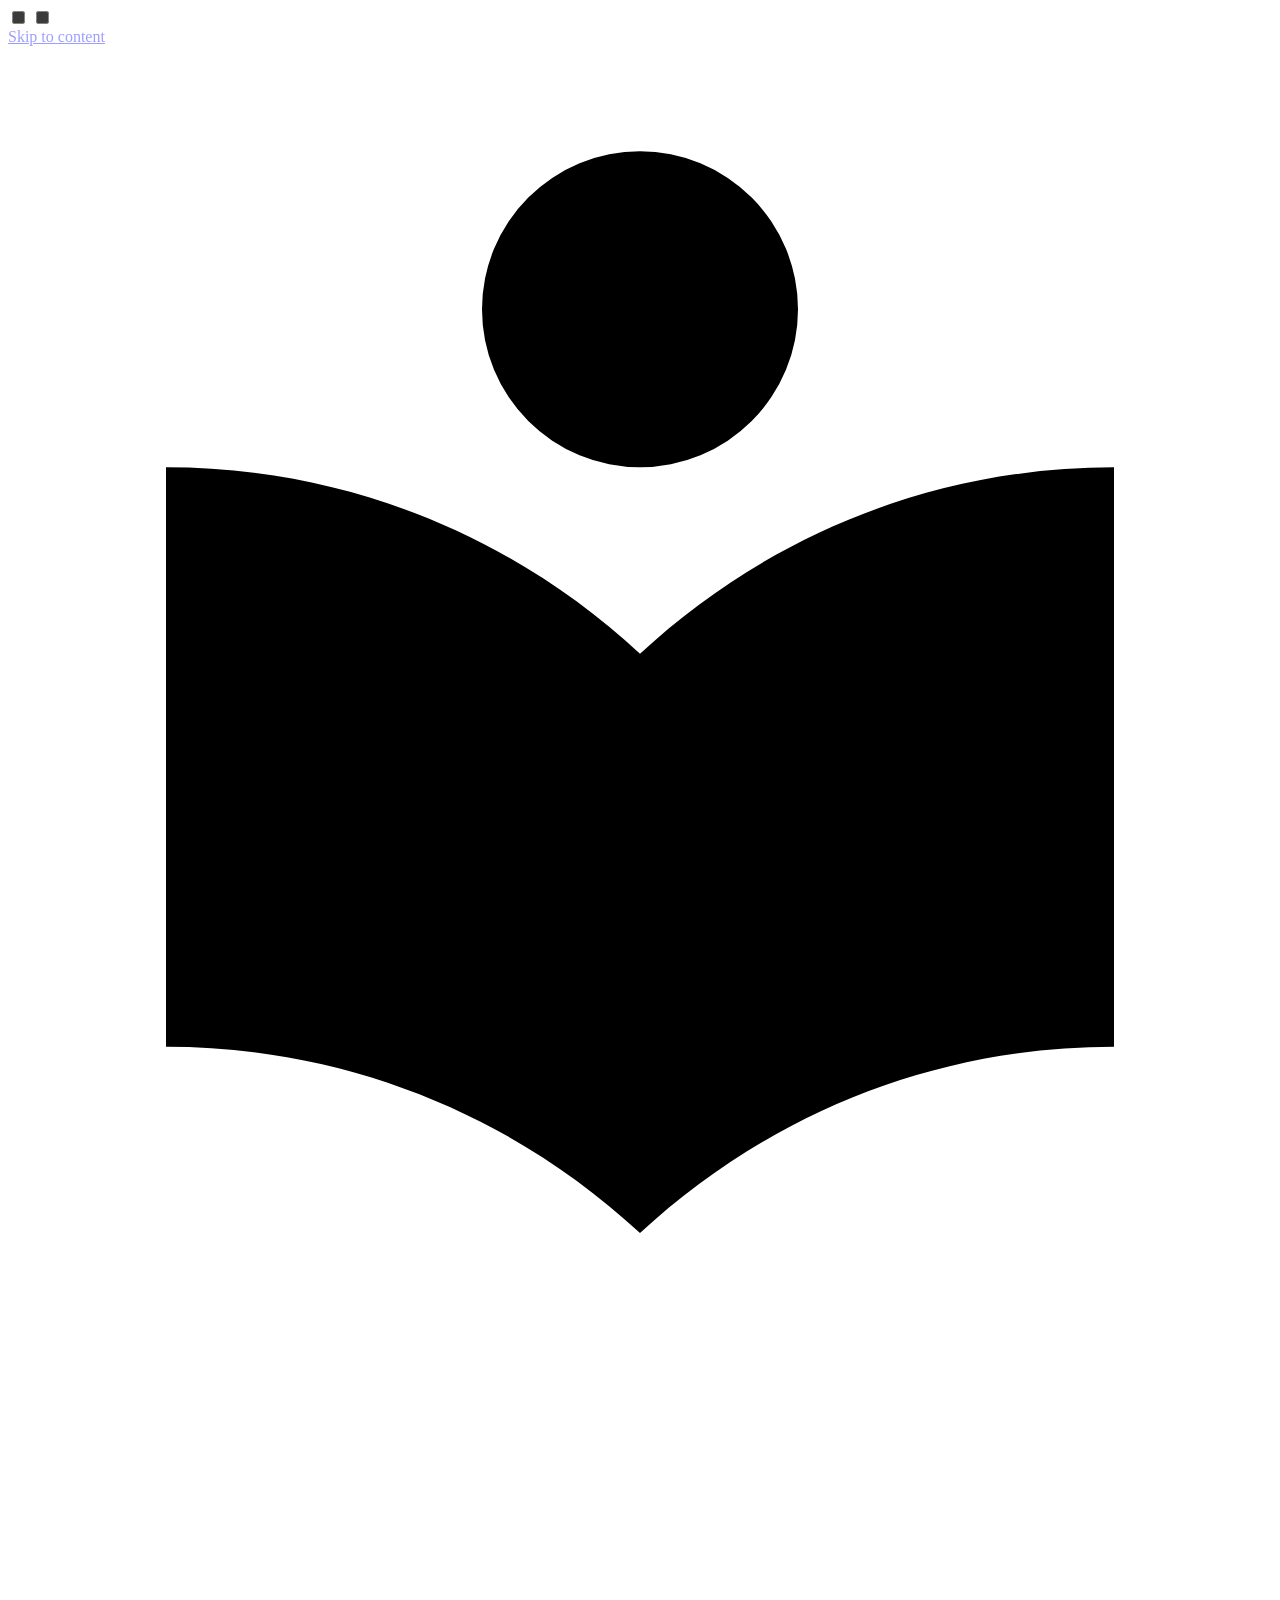
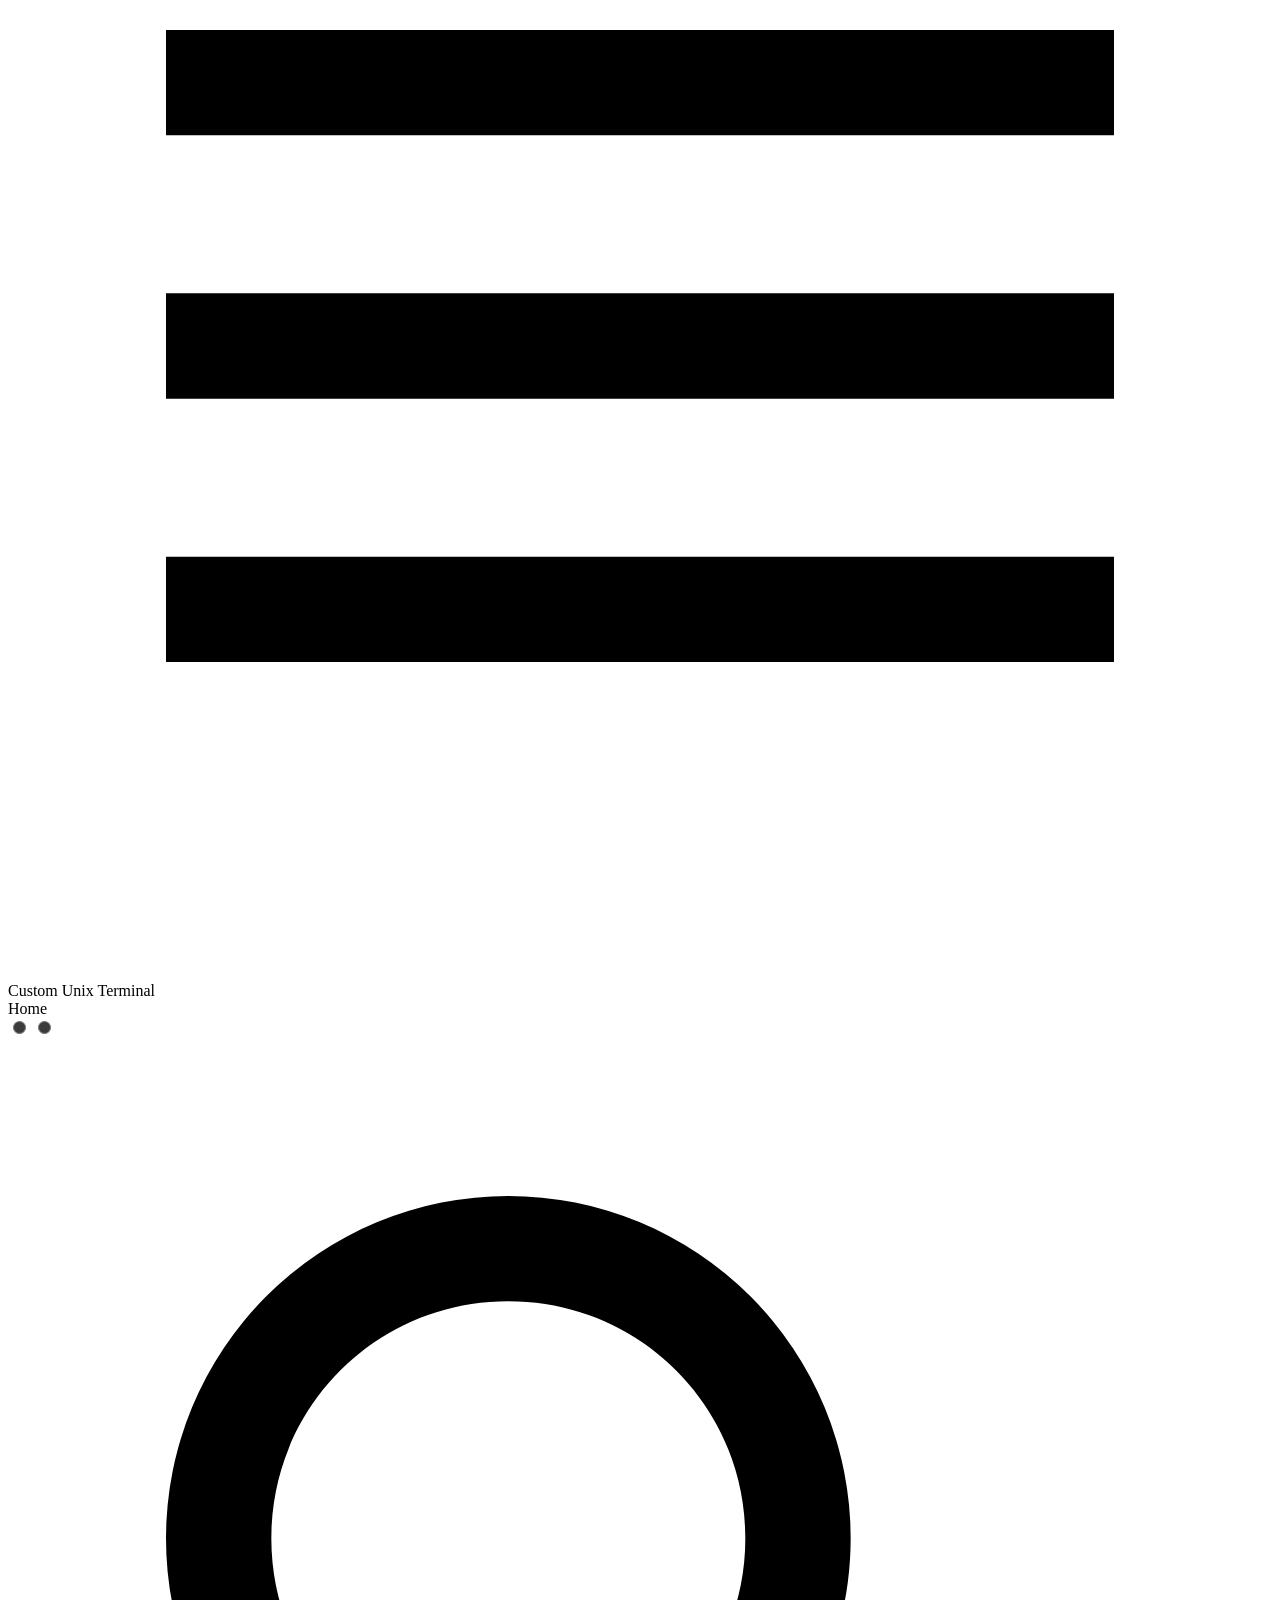
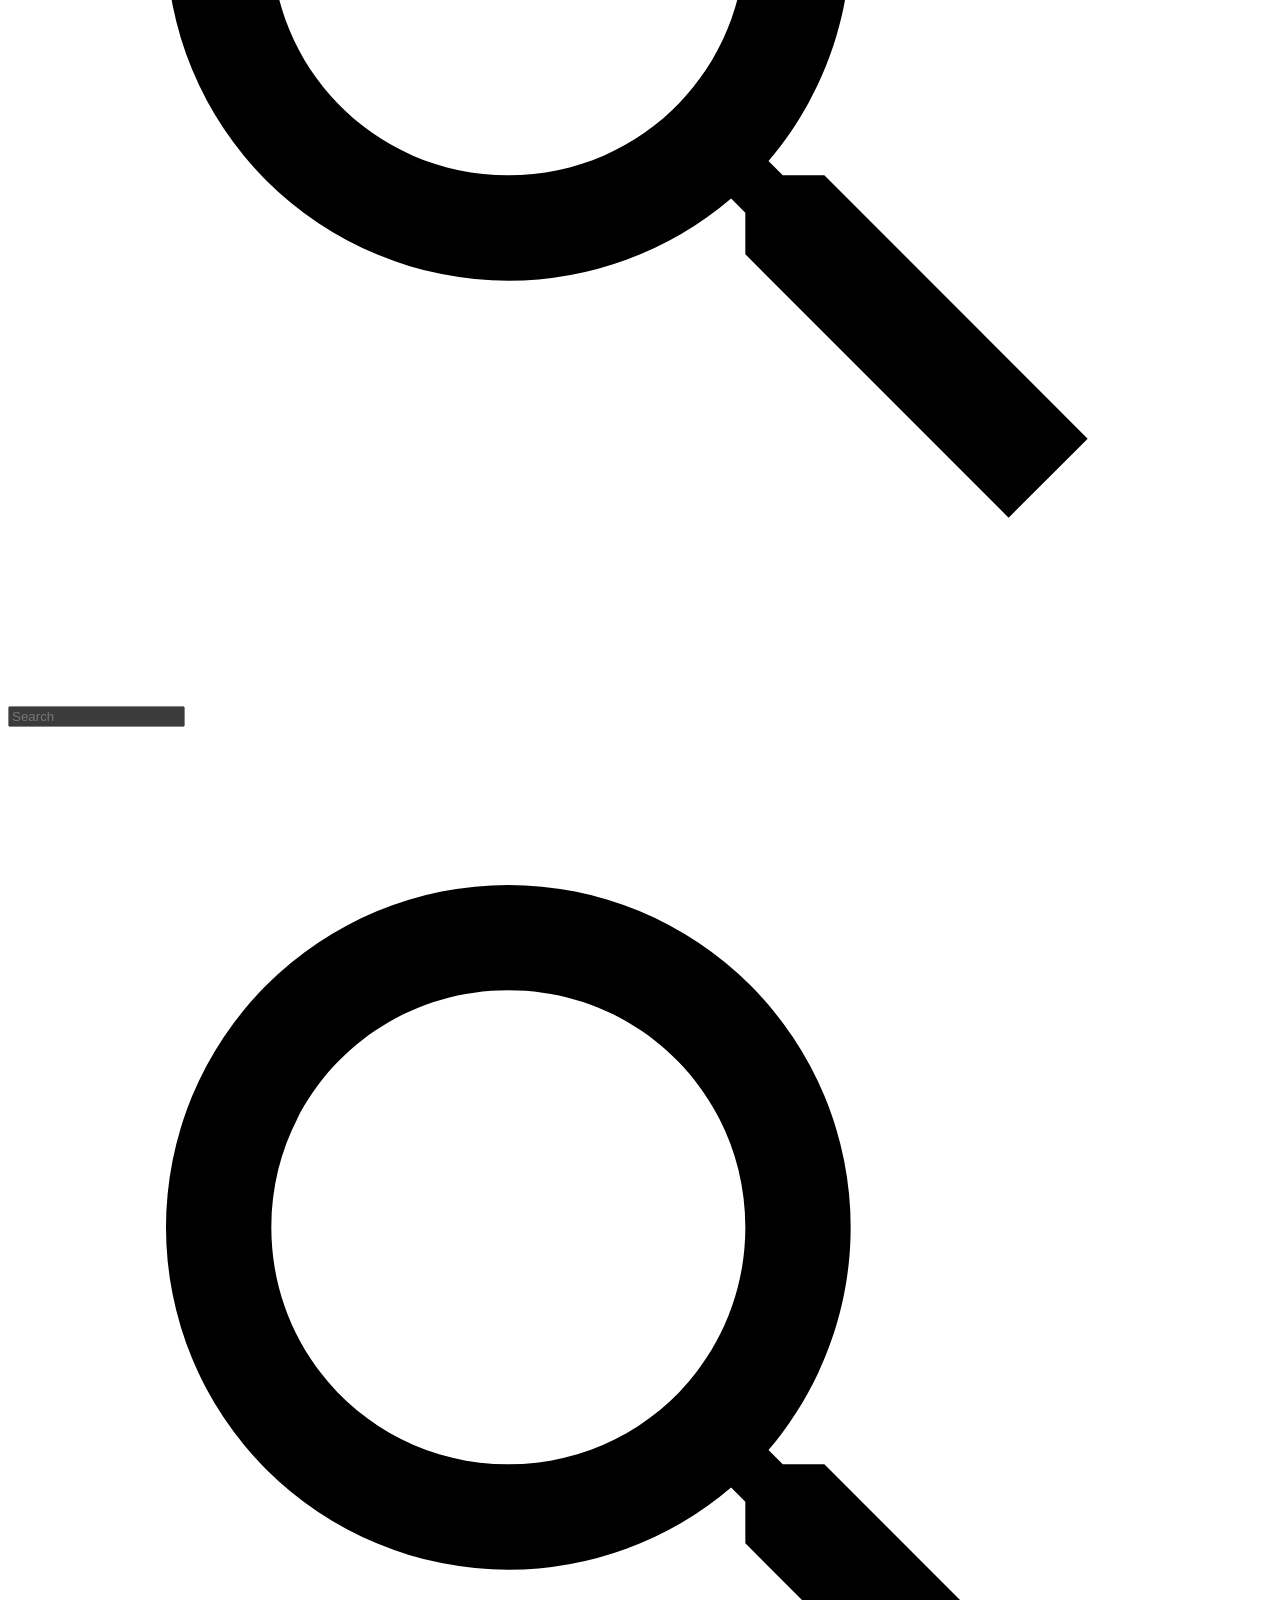
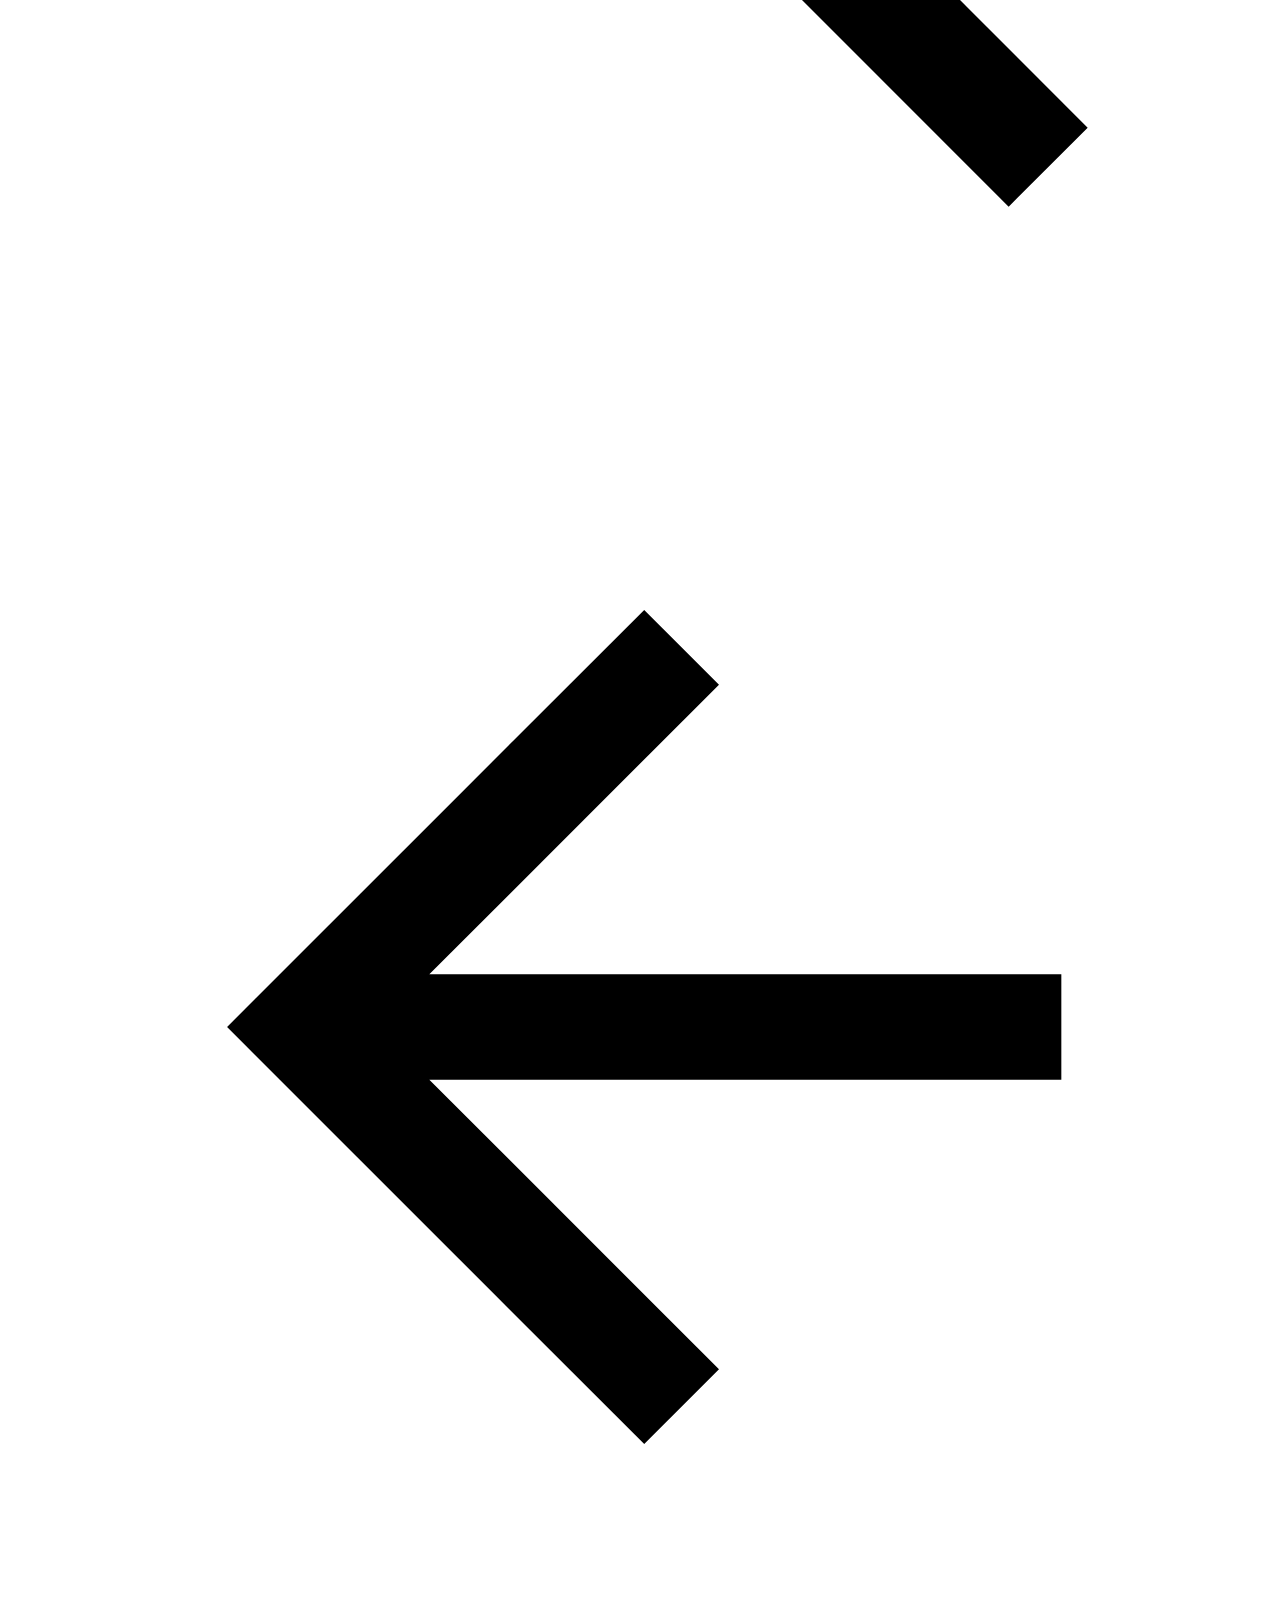
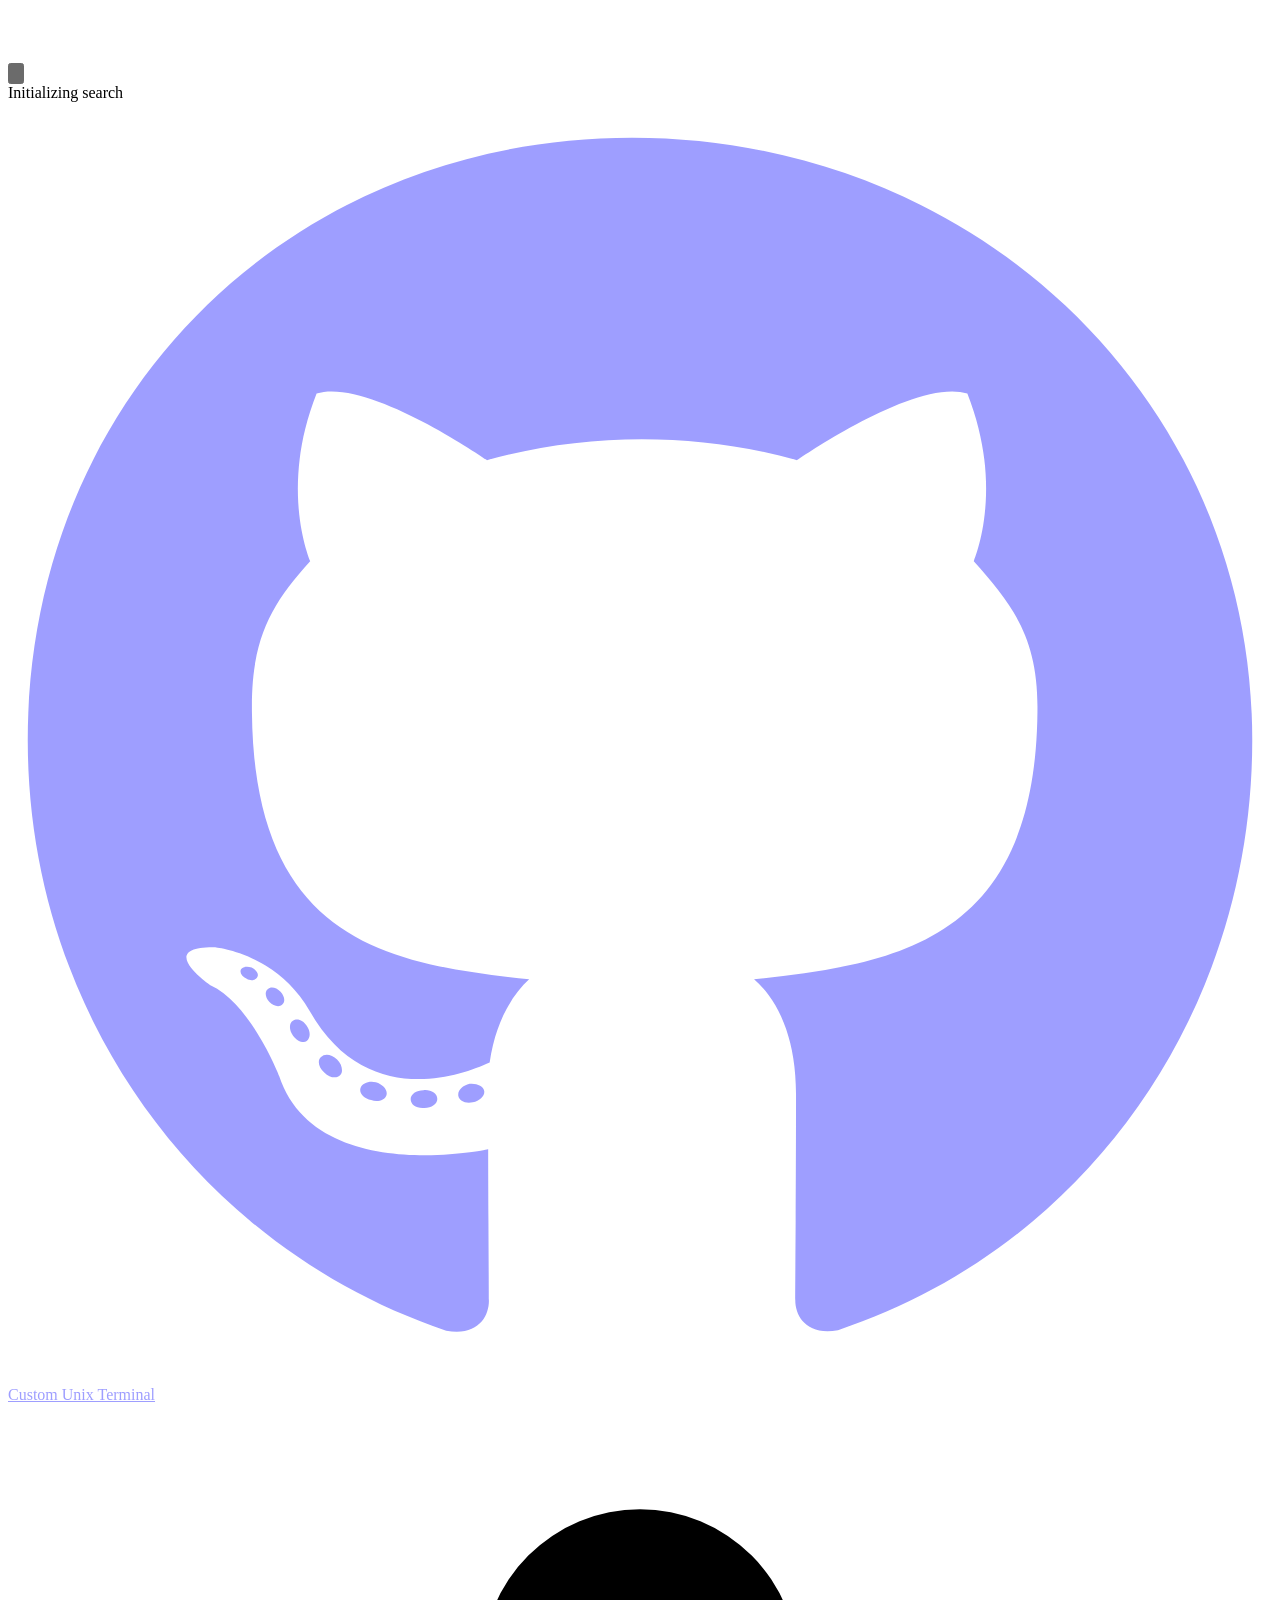
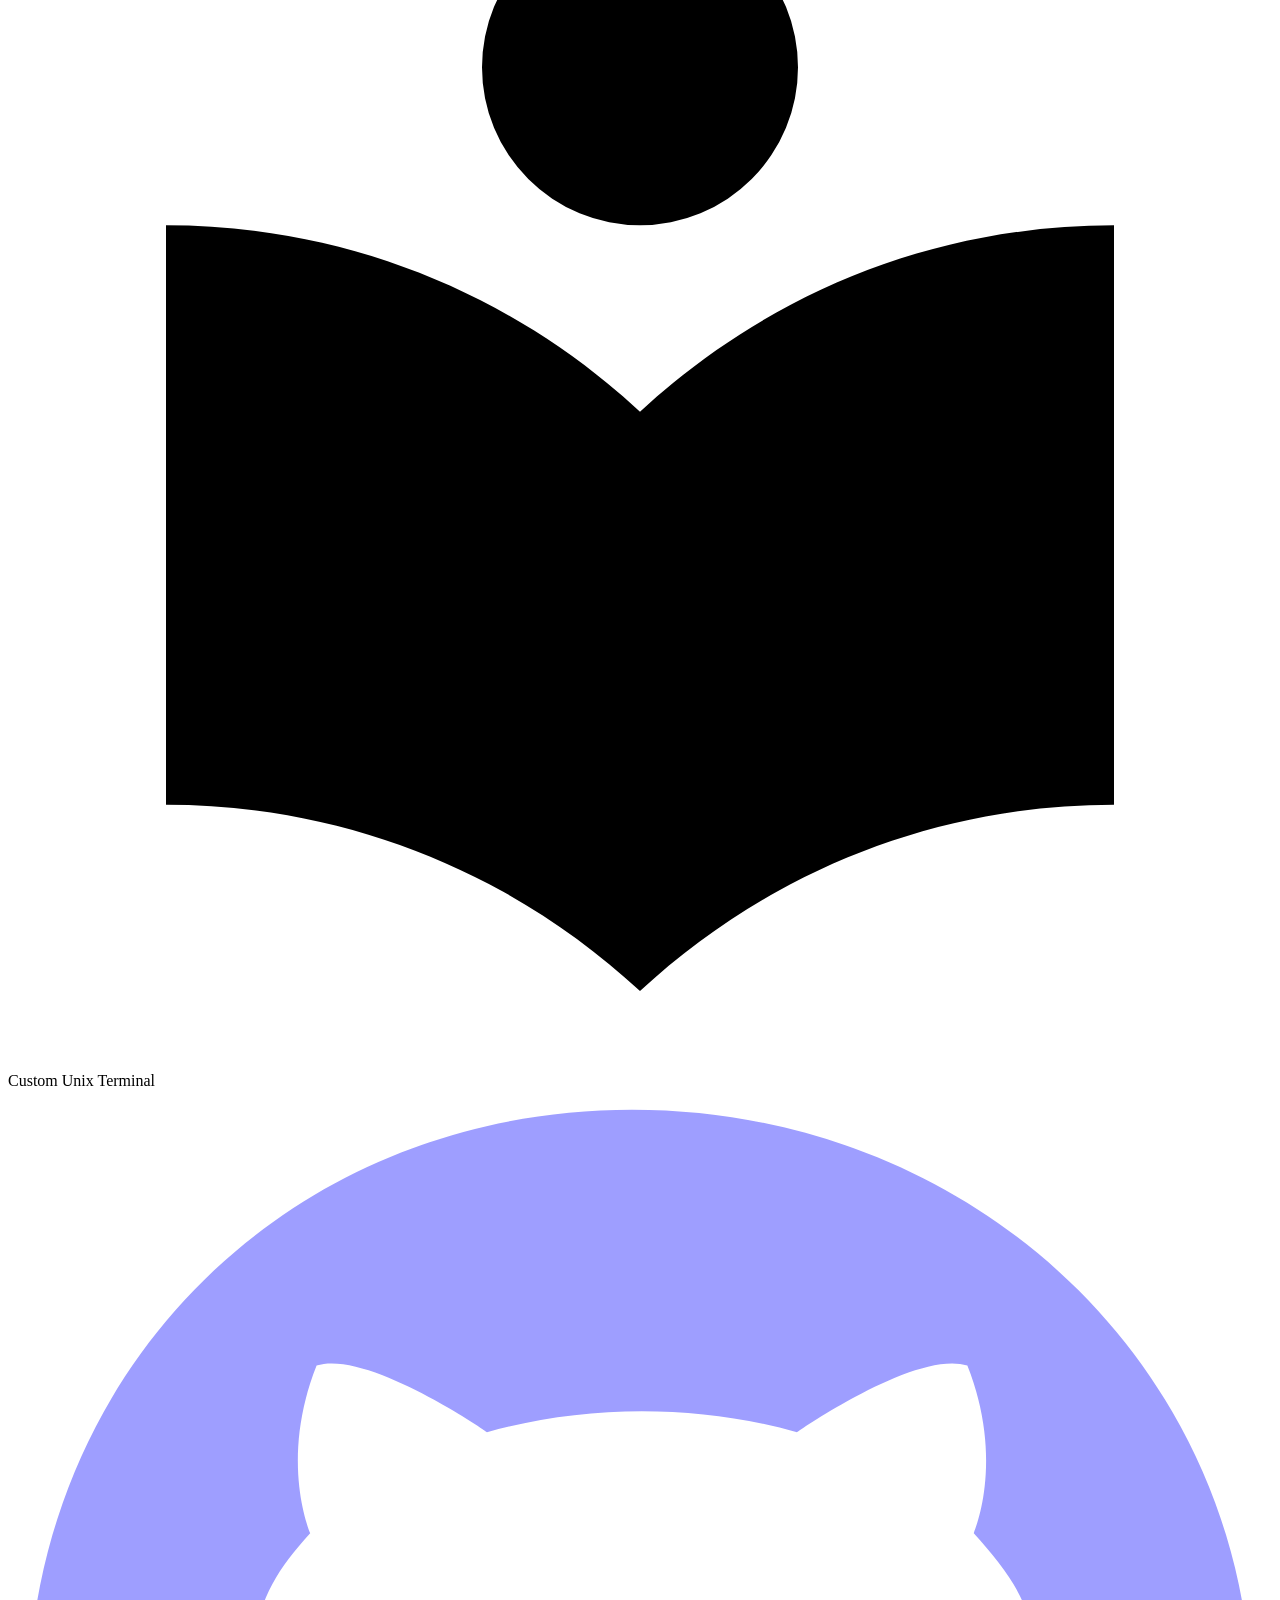
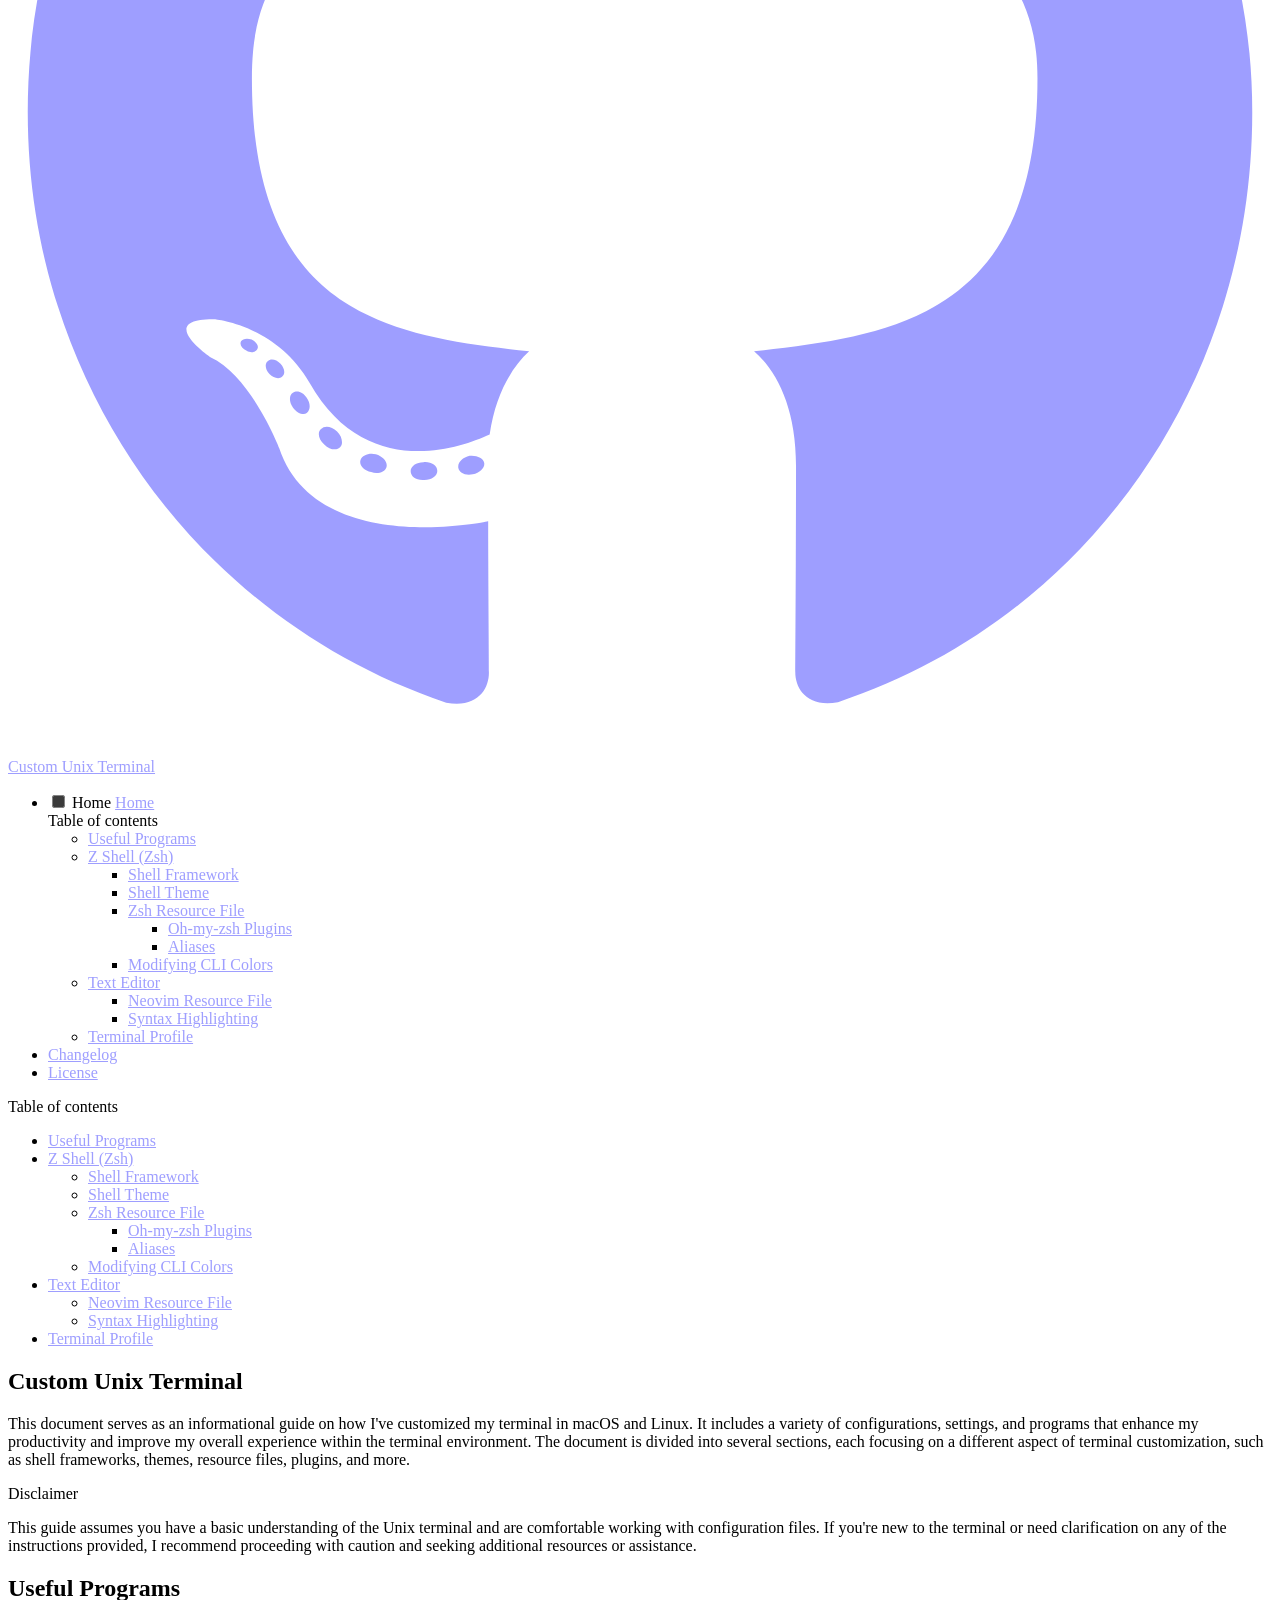
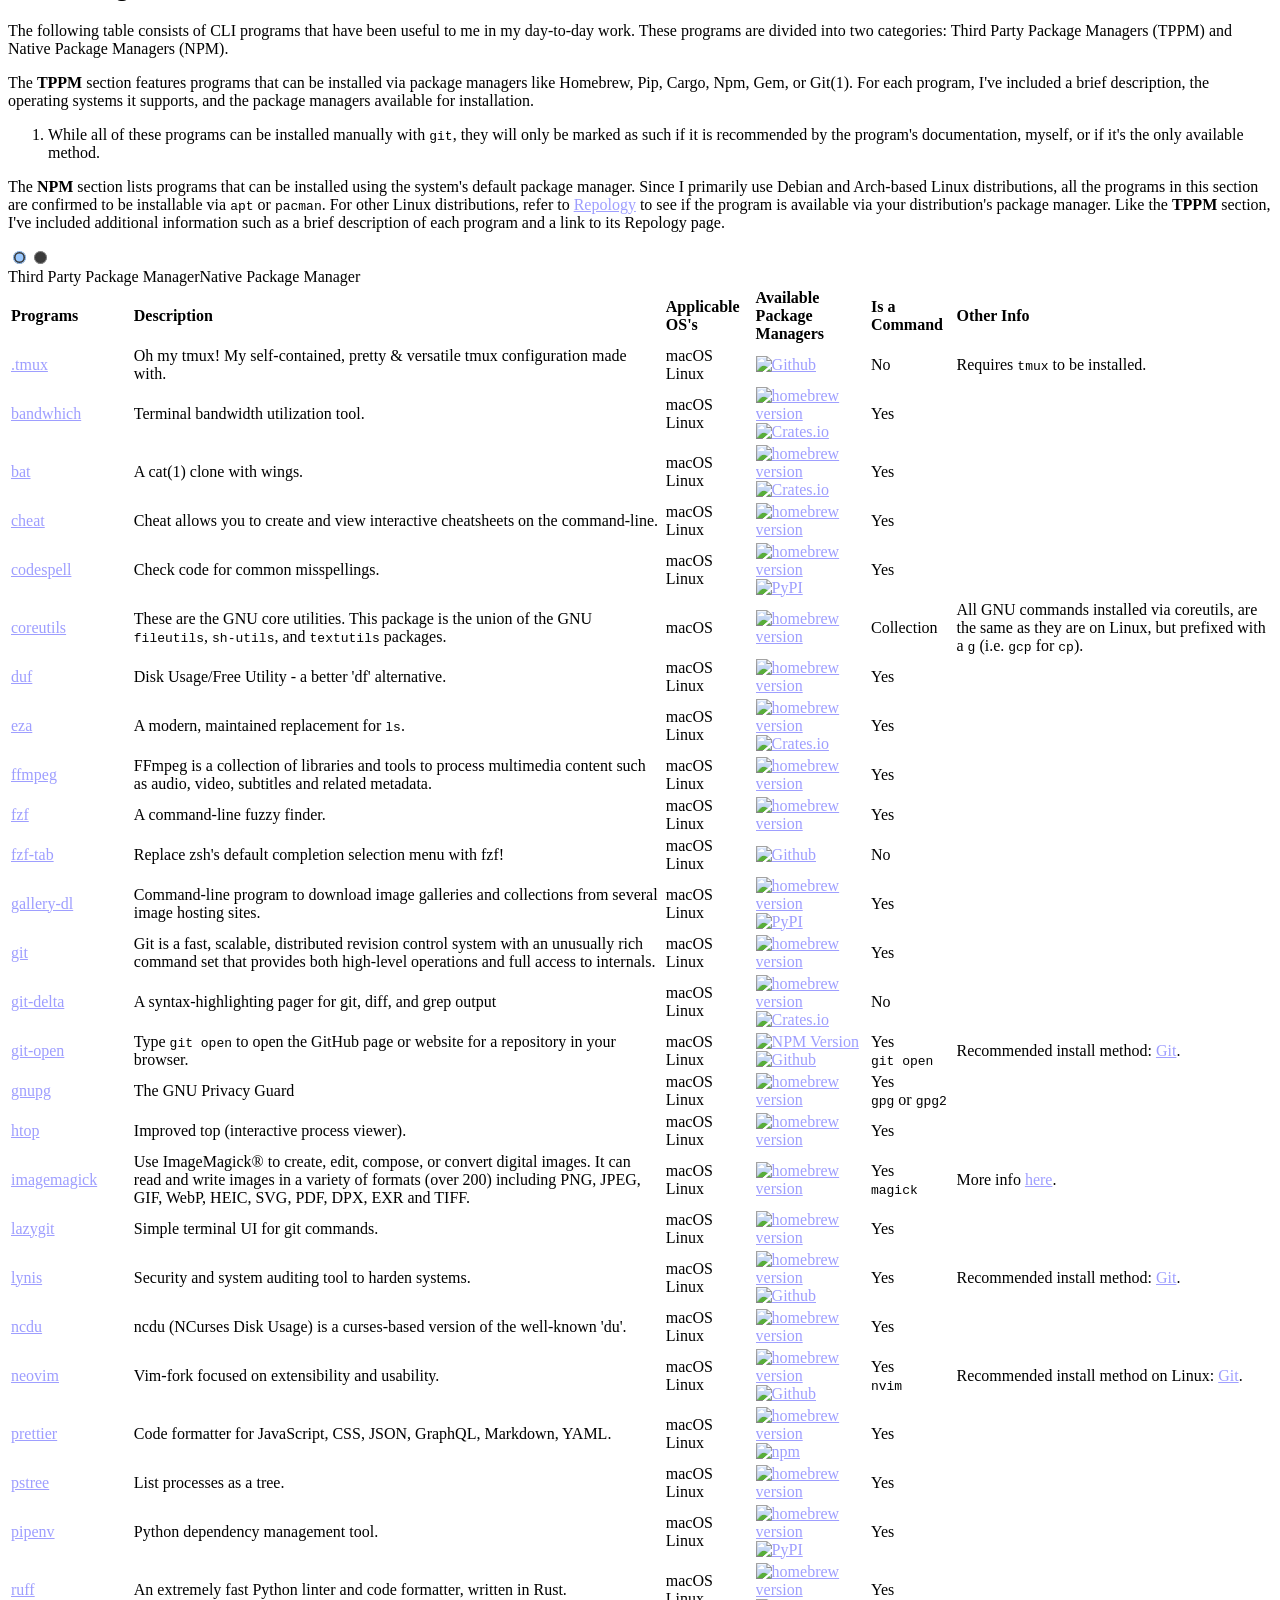
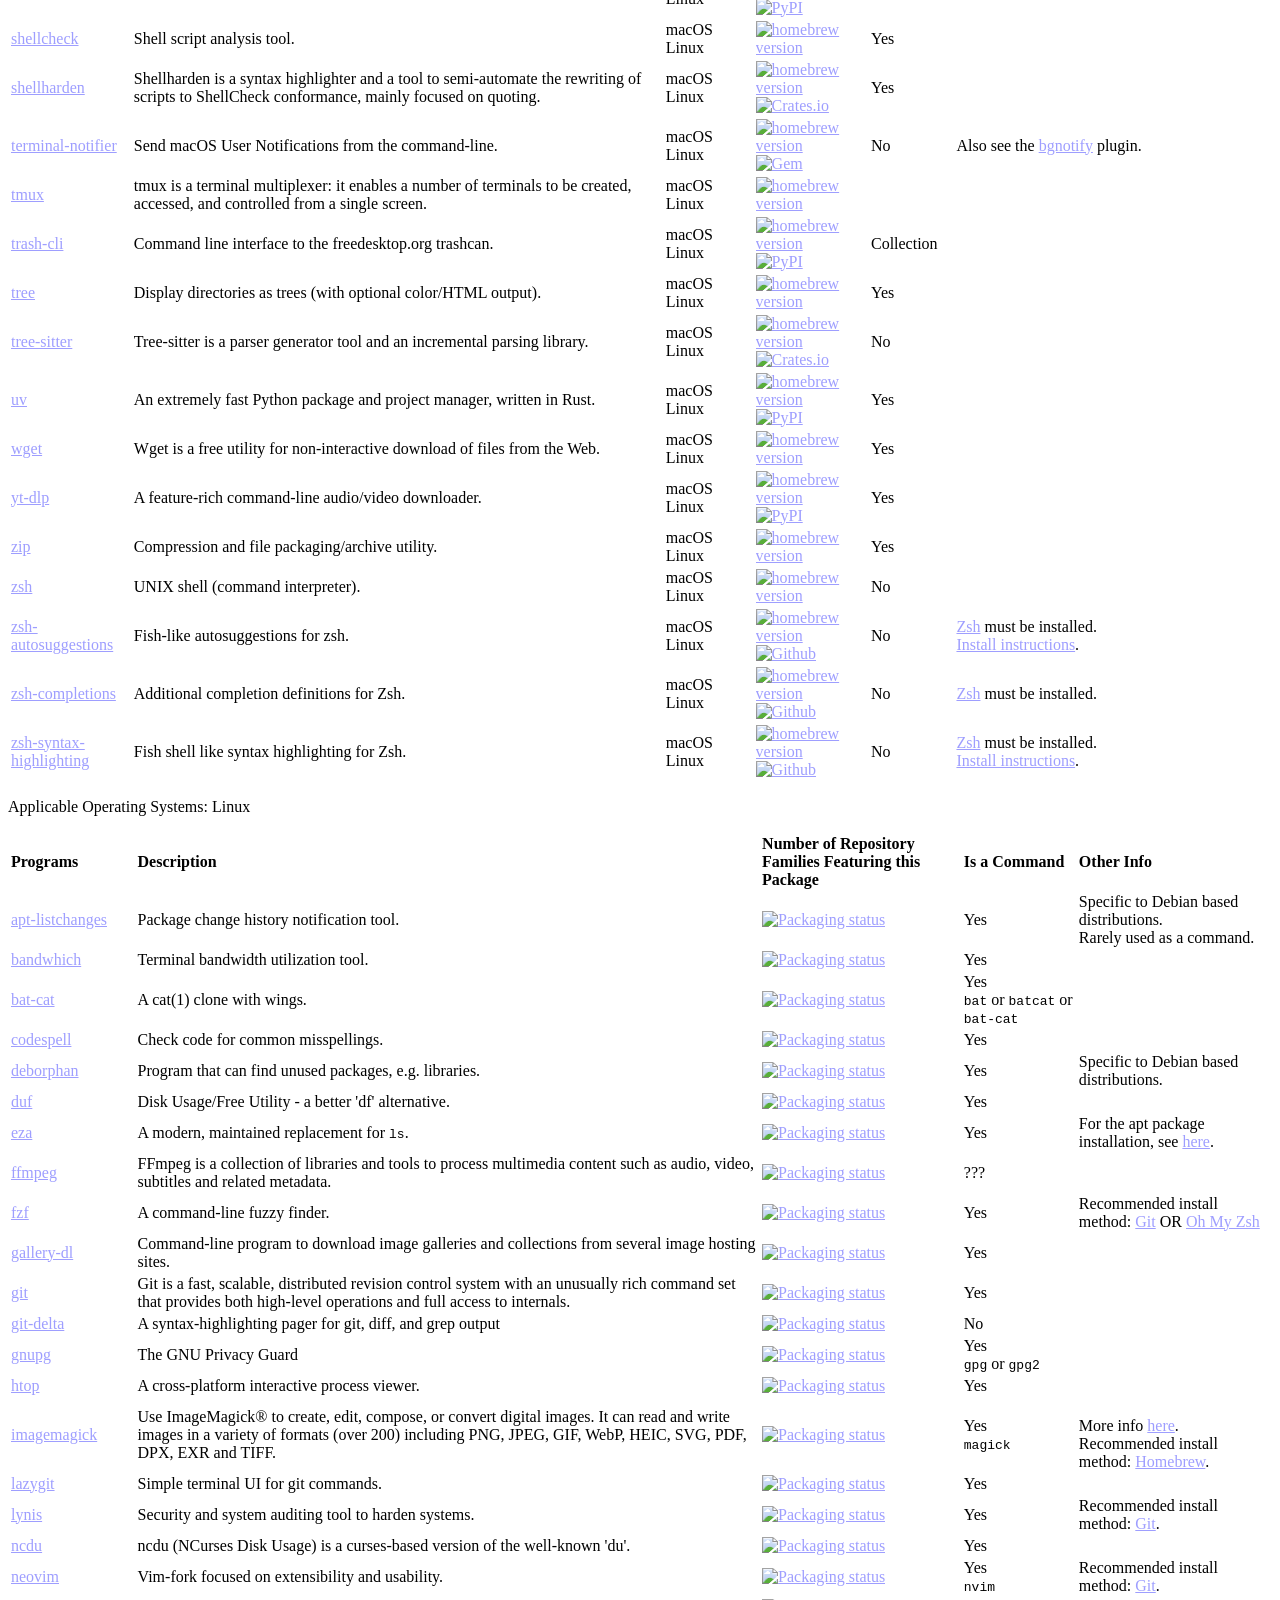
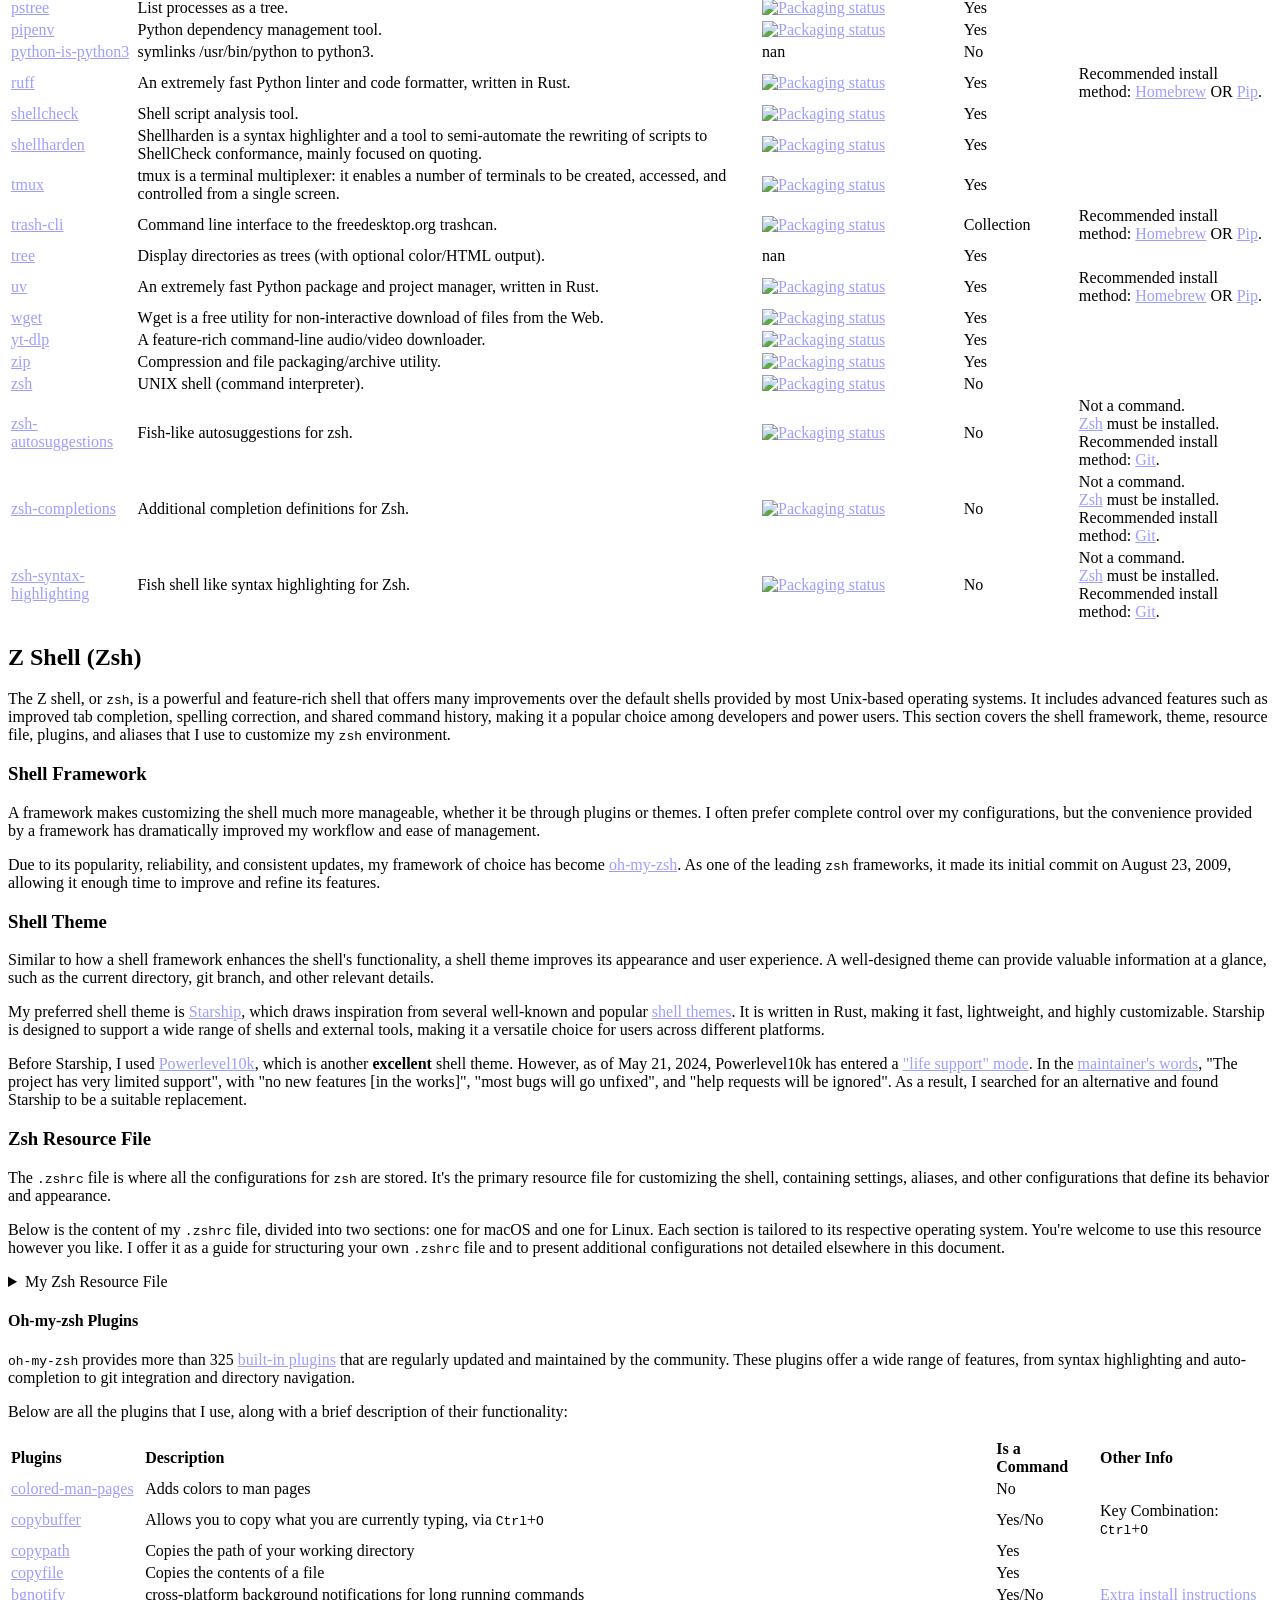
==== index.html @ 89797d2d "Deployed f5b704e with MkDocs version: 1.6.1" ====
<!doctype html>
<html lang="en" class="no-js">
  <head>
    
      <meta charset="utf-8">
      <meta name="viewport" content="width=device-width,initial-scale=1">
      
        <meta name="description" content="Custom configurations for Unix terminals.">
      
      
        <meta name="author" content="Hunter T.">
      
      
        <link rel="canonical" href="https://cut.hthompson.dev/">
      
      
      
        <link rel="next" href="changelog/">
      
      
      <link rel="icon" href="assets/images/favicon.png">
      <meta name="generator" content="mkdocs-1.6.1, mkdocs-material-9.6.18">
    
    
      
        <title>Custom Unix Terminal</title>
      
    
    
      <link rel="stylesheet" href="assets/stylesheets/main.7e37652d.min.css">
      
        
        <link rel="stylesheet" href="assets/stylesheets/palette.06af60db.min.css">
      
      

  
  
  
  
  <style>:root{--md-annotation-icon:url('data:image/svg+xml;charset=utf-8,%3Csvg%20xmlns%3D%22http%3A//www.w3.org/2000/svg%22%20viewBox%3D%220%200%2024%2024%22%3E%3Cpath%20d%3D%22M17%2013h-4v4h-2v-4H7v-2h4V7h2v4h4m-5-9A10%2010%200%200%200%202%2012a10%2010%200%200%200%2010%2010%2010%2010%200%200%200%2010-10A10%2010%200%200%200%2012%202%22/%3E%3C/svg%3E');}</style>


    
    
      
    
    
      
        
        
        <link rel="preconnect" href="https://fonts.gstatic.com" crossorigin>
        <link rel="stylesheet" href="https://fonts.googleapis.com/css?family=Roboto:300,300i,400,400i,700,700i%7CRoboto+Mono:400,400i,700,700i&display=fallback">
        <style>:root{--md-text-font:"Roboto";--md-code-font:"Roboto Mono"}</style>
      
    
    
      <link rel="stylesheet" href="stylesheets/extra.css">
    
    <script>__md_scope=new URL(".",location),__md_hash=e=>[...e].reduce(((e,_)=>(e<<5)-e+_.charCodeAt(0)),0),__md_get=(e,_=localStorage,t=__md_scope)=>JSON.parse(_.getItem(t.pathname+"."+e)),__md_set=(e,_,t=localStorage,a=__md_scope)=>{try{t.setItem(a.pathname+"."+e,JSON.stringify(_))}catch(e){}}</script>
    
      
  


  <!DOCTYPE html>
<script>
    var _paq = window._paq = window._paq || [];
    _paq.push(['trackPageView']);
    _paq.push(['enableLinkTracking']);
    (function () {
        var u = "https://analytics.hthompson.dev/";
        _paq.push(['setTrackerUrl', u + 'matomo.php']);
        _paq.push(['setSiteId', '2']);
        var d = document, g = d.createElement('script'), s = d.getElementsByTagName('script')[0];
        g.async = true;
        g.src = u + 'matomo.js';
        s.parentNode.insertBefore(g, s);
    })();

    navigation.addEventListener("navigate", function (e) {
        _paq.push(['setDocumentTitle', document.title]);
        _paq.push(['trackPageView']);
    });
</script>
  
    <script>"undefined"!=typeof __md_analytics&&__md_analytics()</script>
  

    
    
    
  </head>
  
  
    
    
      
    
    
    
    
    <body dir="ltr" data-md-color-scheme="slate" data-md-color-primary="blue" data-md-color-accent="blue">
  
    
    <input class="md-toggle" data-md-toggle="drawer" type="checkbox" id="__drawer" autocomplete="off">
    <input class="md-toggle" data-md-toggle="search" type="checkbox" id="__search" autocomplete="off">
    <label class="md-overlay" for="__drawer"></label>
    <div data-md-component="skip">
      
        
        <a href="#custom-unix-terminal" class="md-skip">
          Skip to content
        </a>
      
    </div>
    <div data-md-component="announce">
      
    </div>
    
    
      

  

<header class="md-header md-header--shadow" data-md-component="header">
  <nav class="md-header__inner md-grid" aria-label="Header">
    <a href="." title="Custom Unix Terminal" class="md-header__button md-logo" aria-label="Custom Unix Terminal" data-md-component="logo">
      
  
  <svg xmlns="http://www.w3.org/2000/svg" viewBox="0 0 24 24"><path d="M12 8a3 3 0 0 0 3-3 3 3 0 0 0-3-3 3 3 0 0 0-3 3 3 3 0 0 0 3 3m0 3.54C9.64 9.35 6.5 8 3 8v11c3.5 0 6.64 1.35 9 3.54 2.36-2.19 5.5-3.54 9-3.54V8c-3.5 0-6.64 1.35-9 3.54"/></svg>

    </a>
    <label class="md-header__button md-icon" for="__drawer">
      
      <svg xmlns="http://www.w3.org/2000/svg" viewBox="0 0 24 24"><path d="M3 6h18v2H3zm0 5h18v2H3zm0 5h18v2H3z"/></svg>
    </label>
    <div class="md-header__title" data-md-component="header-title">
      <div class="md-header__ellipsis">
        <div class="md-header__topic">
          <span class="md-ellipsis">
            Custom Unix Terminal
          </span>
        </div>
        <div class="md-header__topic" data-md-component="header-topic">
          <span class="md-ellipsis">
            
              Home
            
          </span>
        </div>
      </div>
    </div>
    
      
        <form class="md-header__option" data-md-component="palette">
  
    
    
    
    <input class="md-option" data-md-color-media="(prefers-color-scheme: dark)" data-md-color-scheme="slate" data-md-color-primary="blue" data-md-color-accent="blue"  aria-label="Switch to light mode"  type="radio" name="__palette" id="__palette_0">
    
      <label class="md-header__button md-icon" title="Switch to light mode" for="__palette_1" hidden>
        <svg xmlns="http://www.w3.org/2000/svg" viewBox="0 0 24 24"><path d="m17.75 4.09-2.53 1.94.91 3.06-2.63-1.81-2.63 1.81.91-3.06-2.53-1.94L12.44 4l1.06-3 1.06 3zm3.5 6.91-1.64 1.25.59 1.98-1.7-1.17-1.7 1.17.59-1.98L15.75 11l2.06-.05L18.5 9l.69 1.95zm-2.28 4.95c.83-.08 1.72 1.1 1.19 1.85-.32.45-.66.87-1.08 1.27C15.17 23 8.84 23 4.94 19.07c-3.91-3.9-3.91-10.24 0-14.14.4-.4.82-.76 1.27-1.08.75-.53 1.93.36 1.85 1.19-.27 2.86.69 5.83 2.89 8.02a9.96 9.96 0 0 0 8.02 2.89m-1.64 2.02a12.08 12.08 0 0 1-7.8-3.47c-2.17-2.19-3.33-5-3.49-7.82-2.81 3.14-2.7 7.96.31 10.98 3.02 3.01 7.84 3.12 10.98.31"/></svg>
      </label>
    
  
    
    
    
    <input class="md-option" data-md-color-media="(prefers-color-scheme: light)" data-md-color-scheme="default" data-md-color-primary="blue" data-md-color-accent="blue"  aria-label="Switch to dark mode"  type="radio" name="__palette" id="__palette_1">
    
      <label class="md-header__button md-icon" title="Switch to dark mode" for="__palette_0" hidden>
        <svg xmlns="http://www.w3.org/2000/svg" viewBox="0 0 24 24"><path d="M12 7a5 5 0 0 1 5 5 5 5 0 0 1-5 5 5 5 0 0 1-5-5 5 5 0 0 1 5-5m0 2a3 3 0 0 0-3 3 3 3 0 0 0 3 3 3 3 0 0 0 3-3 3 3 0 0 0-3-3m0-7 2.39 3.42C13.65 5.15 12.84 5 12 5s-1.65.15-2.39.42zM3.34 7l4.16-.35A7.2 7.2 0 0 0 5.94 8.5c-.44.74-.69 1.5-.83 2.29zm.02 10 1.76-3.77a7.131 7.131 0 0 0 2.38 4.14zM20.65 7l-1.77 3.79a7.02 7.02 0 0 0-2.38-4.15zm-.01 10-4.14.36c.59-.51 1.12-1.14 1.54-1.86.42-.73.69-1.5.83-2.29zM12 22l-2.41-3.44c.74.27 1.55.44 2.41.44.82 0 1.63-.17 2.37-.44z"/></svg>
      </label>
    
  
</form>
      
    
    
      <script>var palette=__md_get("__palette");if(palette&&palette.color){if("(prefers-color-scheme)"===palette.color.media){var media=matchMedia("(prefers-color-scheme: light)"),input=document.querySelector(media.matches?"[data-md-color-media='(prefers-color-scheme: light)']":"[data-md-color-media='(prefers-color-scheme: dark)']");palette.color.media=input.getAttribute("data-md-color-media"),palette.color.scheme=input.getAttribute("data-md-color-scheme"),palette.color.primary=input.getAttribute("data-md-color-primary"),palette.color.accent=input.getAttribute("data-md-color-accent")}for(var[key,value]of Object.entries(palette.color))document.body.setAttribute("data-md-color-"+key,value)}</script>
    
    
    
      
      
        <label class="md-header__button md-icon" for="__search">
          
          <svg xmlns="http://www.w3.org/2000/svg" viewBox="0 0 24 24"><path d="M9.5 3A6.5 6.5 0 0 1 16 9.5c0 1.61-.59 3.09-1.56 4.23l.27.27h.79l5 5-1.5 1.5-5-5v-.79l-.27-.27A6.52 6.52 0 0 1 9.5 16 6.5 6.5 0 0 1 3 9.5 6.5 6.5 0 0 1 9.5 3m0 2C7 5 5 7 5 9.5S7 14 9.5 14 14 12 14 9.5 12 5 9.5 5"/></svg>
        </label>
        <div class="md-search" data-md-component="search" role="dialog">
  <label class="md-search__overlay" for="__search"></label>
  <div class="md-search__inner" role="search">
    <form class="md-search__form" name="search">
      <input type="text" class="md-search__input" name="query" aria-label="Search" placeholder="Search" autocapitalize="off" autocorrect="off" autocomplete="off" spellcheck="false" data-md-component="search-query" required>
      <label class="md-search__icon md-icon" for="__search">
        
        <svg xmlns="http://www.w3.org/2000/svg" viewBox="0 0 24 24"><path d="M9.5 3A6.5 6.5 0 0 1 16 9.5c0 1.61-.59 3.09-1.56 4.23l.27.27h.79l5 5-1.5 1.5-5-5v-.79l-.27-.27A6.52 6.52 0 0 1 9.5 16 6.5 6.5 0 0 1 3 9.5 6.5 6.5 0 0 1 9.5 3m0 2C7 5 5 7 5 9.5S7 14 9.5 14 14 12 14 9.5 12 5 9.5 5"/></svg>
        
        <svg xmlns="http://www.w3.org/2000/svg" viewBox="0 0 24 24"><path d="M20 11v2H8l5.5 5.5-1.42 1.42L4.16 12l7.92-7.92L13.5 5.5 8 11z"/></svg>
      </label>
      <nav class="md-search__options" aria-label="Search">
        
        <button type="reset" class="md-search__icon md-icon" title="Clear" aria-label="Clear" tabindex="-1">
          
          <svg xmlns="http://www.w3.org/2000/svg" viewBox="0 0 24 24"><path d="M19 6.41 17.59 5 12 10.59 6.41 5 5 6.41 10.59 12 5 17.59 6.41 19 12 13.41 17.59 19 19 17.59 13.41 12z"/></svg>
        </button>
      </nav>
      
        <div class="md-search__suggest" data-md-component="search-suggest"></div>
      
    </form>
    <div class="md-search__output">
      <div class="md-search__scrollwrap" tabindex="0" data-md-scrollfix>
        <div class="md-search-result" data-md-component="search-result">
          <div class="md-search-result__meta">
            Initializing search
          </div>
          <ol class="md-search-result__list" role="presentation"></ol>
        </div>
      </div>
    </div>
  </div>
</div>
      
    
    
      <div class="md-header__source">
        <a href="https://github.com/StrangeRanger/custom-unix-terminal" title="Go to repository" class="md-source" data-md-component="source">
  <div class="md-source__icon md-icon">
    
    <svg xmlns="http://www.w3.org/2000/svg" viewBox="0 0 512 512"><!--! Font Awesome Free 7.0.0 by @fontawesome - https://fontawesome.com License - https://fontawesome.com/license/free (Icons: CC BY 4.0, Fonts: SIL OFL 1.1, Code: MIT License) Copyright 2025 Fonticons, Inc.--><path fill="currentColor" d="M173.9 397.4c0 2-2.3 3.6-5.2 3.6-3.3.3-5.6-1.3-5.6-3.6 0-2 2.3-3.6 5.2-3.6 3-.3 5.6 1.3 5.6 3.6m-31.1-4.5c-.7 2 1.3 4.3 4.3 4.9 2.6 1 5.6 0 6.2-2s-1.3-4.3-4.3-5.2c-2.6-.7-5.5.3-6.2 2.3m44.2-1.7c-2.9.7-4.9 2.6-4.6 4.9.3 2 2.9 3.3 5.9 2.6 2.9-.7 4.9-2.6 4.6-4.6-.3-1.9-3-3.2-5.9-2.9M252.8 8C114.1 8 8 113.3 8 252c0 110.9 69.8 205.8 169.5 239.2 12.8 2.3 17.3-5.6 17.3-12.1 0-6.2-.3-40.4-.3-61.4 0 0-70 15-84.7-29.8 0 0-11.4-29.1-27.8-36.6 0 0-22.9-15.7 1.6-15.4 0 0 24.9 2 38.6 25.8 21.9 38.6 58.6 27.5 72.9 20.9 2.3-16 8.8-27.1 16-33.7-55.9-6.2-112.3-14.3-112.3-110.5 0-27.5 7.6-41.3 23.6-58.9-2.6-6.5-11.1-33.3 2.6-67.9 20.9-6.5 69 27 69 27 20-5.6 41.5-8.5 62.8-8.5s42.8 2.9 62.8 8.5c0 0 48.1-33.6 69-27 13.7 34.7 5.2 61.4 2.6 67.9 16 17.7 25.8 31.5 25.8 58.9 0 96.5-58.9 104.2-114.8 110.5 9.2 7.9 17 22.9 17 46.4 0 33.7-.3 75.4-.3 83.6 0 6.5 4.6 14.4 17.3 12.1C436.2 457.8 504 362.9 504 252 504 113.3 391.5 8 252.8 8M105.2 352.9c-1.3 1-1 3.3.7 5.2 1.6 1.6 3.9 2.3 5.2 1 1.3-1 1-3.3-.7-5.2-1.6-1.6-3.9-2.3-5.2-1m-10.8-8.1c-.7 1.3.3 2.9 2.3 3.9 1.6 1 3.6.7 4.3-.7.7-1.3-.3-2.9-2.3-3.9-2-.6-3.6-.3-4.3.7m32.4 35.6c-1.6 1.3-1 4.3 1.3 6.2 2.3 2.3 5.2 2.6 6.5 1 1.3-1.3.7-4.3-1.3-6.2-2.2-2.3-5.2-2.6-6.5-1m-11.4-14.7c-1.6 1-1.6 3.6 0 5.9s4.3 3.3 5.6 2.3c1.6-1.3 1.6-3.9 0-6.2-1.4-2.3-4-3.3-5.6-2"/></svg>
  </div>
  <div class="md-source__repository">
    Custom Unix Terminal
  </div>
</a>
      </div>
    
  </nav>
  
</header>
    
    <div class="md-container" data-md-component="container">
      
      
        
          
        
      
      <main class="md-main" data-md-component="main">
        <div class="md-main__inner md-grid">
          
            
              
              <div class="md-sidebar md-sidebar--primary" data-md-component="sidebar" data-md-type="navigation" >
                <div class="md-sidebar__scrollwrap">
                  <div class="md-sidebar__inner">
                    



<nav class="md-nav md-nav--primary" aria-label="Navigation" data-md-level="0">
  <label class="md-nav__title" for="__drawer">
    <a href="." title="Custom Unix Terminal" class="md-nav__button md-logo" aria-label="Custom Unix Terminal" data-md-component="logo">
      
  
  <svg xmlns="http://www.w3.org/2000/svg" viewBox="0 0 24 24"><path d="M12 8a3 3 0 0 0 3-3 3 3 0 0 0-3-3 3 3 0 0 0-3 3 3 3 0 0 0 3 3m0 3.54C9.64 9.35 6.5 8 3 8v11c3.5 0 6.64 1.35 9 3.54 2.36-2.19 5.5-3.54 9-3.54V8c-3.5 0-6.64 1.35-9 3.54"/></svg>

    </a>
    Custom Unix Terminal
  </label>
  
    <div class="md-nav__source">
      <a href="https://github.com/StrangeRanger/custom-unix-terminal" title="Go to repository" class="md-source" data-md-component="source">
  <div class="md-source__icon md-icon">
    
    <svg xmlns="http://www.w3.org/2000/svg" viewBox="0 0 512 512"><!--! Font Awesome Free 7.0.0 by @fontawesome - https://fontawesome.com License - https://fontawesome.com/license/free (Icons: CC BY 4.0, Fonts: SIL OFL 1.1, Code: MIT License) Copyright 2025 Fonticons, Inc.--><path fill="currentColor" d="M173.9 397.4c0 2-2.3 3.6-5.2 3.6-3.3.3-5.6-1.3-5.6-3.6 0-2 2.3-3.6 5.2-3.6 3-.3 5.6 1.3 5.6 3.6m-31.1-4.5c-.7 2 1.3 4.3 4.3 4.9 2.6 1 5.6 0 6.2-2s-1.3-4.3-4.3-5.2c-2.6-.7-5.5.3-6.2 2.3m44.2-1.7c-2.9.7-4.9 2.6-4.6 4.9.3 2 2.9 3.3 5.9 2.6 2.9-.7 4.9-2.6 4.6-4.6-.3-1.9-3-3.2-5.9-2.9M252.8 8C114.1 8 8 113.3 8 252c0 110.9 69.8 205.8 169.5 239.2 12.8 2.3 17.3-5.6 17.3-12.1 0-6.2-.3-40.4-.3-61.4 0 0-70 15-84.7-29.8 0 0-11.4-29.1-27.8-36.6 0 0-22.9-15.7 1.6-15.4 0 0 24.9 2 38.6 25.8 21.9 38.6 58.6 27.5 72.9 20.9 2.3-16 8.8-27.1 16-33.7-55.9-6.2-112.3-14.3-112.3-110.5 0-27.5 7.6-41.3 23.6-58.9-2.6-6.5-11.1-33.3 2.6-67.9 20.9-6.5 69 27 69 27 20-5.6 41.5-8.5 62.8-8.5s42.8 2.9 62.8 8.5c0 0 48.1-33.6 69-27 13.7 34.7 5.2 61.4 2.6 67.9 16 17.7 25.8 31.5 25.8 58.9 0 96.5-58.9 104.2-114.8 110.5 9.2 7.9 17 22.9 17 46.4 0 33.7-.3 75.4-.3 83.6 0 6.5 4.6 14.4 17.3 12.1C436.2 457.8 504 362.9 504 252 504 113.3 391.5 8 252.8 8M105.2 352.9c-1.3 1-1 3.3.7 5.2 1.6 1.6 3.9 2.3 5.2 1 1.3-1 1-3.3-.7-5.2-1.6-1.6-3.9-2.3-5.2-1m-10.8-8.1c-.7 1.3.3 2.9 2.3 3.9 1.6 1 3.6.7 4.3-.7.7-1.3-.3-2.9-2.3-3.9-2-.6-3.6-.3-4.3.7m32.4 35.6c-1.6 1.3-1 4.3 1.3 6.2 2.3 2.3 5.2 2.6 6.5 1 1.3-1.3.7-4.3-1.3-6.2-2.2-2.3-5.2-2.6-6.5-1m-11.4-14.7c-1.6 1-1.6 3.6 0 5.9s4.3 3.3 5.6 2.3c1.6-1.3 1.6-3.9 0-6.2-1.4-2.3-4-3.3-5.6-2"/></svg>
  </div>
  <div class="md-source__repository">
    Custom Unix Terminal
  </div>
</a>
    </div>
  
  <ul class="md-nav__list" data-md-scrollfix>
    
      
      
  
  
    
  
  
  
    <li class="md-nav__item md-nav__item--active">
      
      <input class="md-nav__toggle md-toggle" type="checkbox" id="__toc">
      
      
        
      
      
        <label class="md-nav__link md-nav__link--active" for="__toc">
          
  
  
  <span class="md-ellipsis">
    Home
    
  </span>
  

          <span class="md-nav__icon md-icon"></span>
        </label>
      
      <a href="." class="md-nav__link md-nav__link--active">
        
  
  
  <span class="md-ellipsis">
    Home
    
  </span>
  

      </a>
      
        

<nav class="md-nav md-nav--secondary" aria-label="Table of contents">
  
  
  
    
  
  
    <label class="md-nav__title" for="__toc">
      <span class="md-nav__icon md-icon"></span>
      Table of contents
    </label>
    <ul class="md-nav__list" data-md-component="toc" data-md-scrollfix>
      
        <li class="md-nav__item">
  <a href="#useful-programs" class="md-nav__link">
    <span class="md-ellipsis">
      Useful Programs
    </span>
  </a>
  
</li>
      
        <li class="md-nav__item">
  <a href="#z-shell-zsh" class="md-nav__link">
    <span class="md-ellipsis">
      Z Shell (Zsh)
    </span>
  </a>
  
    <nav class="md-nav" aria-label="Z Shell (Zsh)">
      <ul class="md-nav__list">
        
          <li class="md-nav__item">
  <a href="#shell-framework" class="md-nav__link">
    <span class="md-ellipsis">
      Shell Framework
    </span>
  </a>
  
</li>
        
          <li class="md-nav__item">
  <a href="#shell-theme" class="md-nav__link">
    <span class="md-ellipsis">
      Shell Theme
    </span>
  </a>
  
</li>
        
          <li class="md-nav__item">
  <a href="#zsh-resource-file" class="md-nav__link">
    <span class="md-ellipsis">
      Zsh Resource File
    </span>
  </a>
  
    <nav class="md-nav" aria-label="Zsh Resource File">
      <ul class="md-nav__list">
        
          <li class="md-nav__item">
  <a href="#oh-my-zsh-plugins" class="md-nav__link">
    <span class="md-ellipsis">
      Oh-my-zsh Plugins
    </span>
  </a>
  
</li>
        
          <li class="md-nav__item">
  <a href="#aliases" class="md-nav__link">
    <span class="md-ellipsis">
      Aliases
    </span>
  </a>
  
</li>
        
      </ul>
    </nav>
  
</li>
        
          <li class="md-nav__item">
  <a href="#modifying-cli-colors" class="md-nav__link">
    <span class="md-ellipsis">
      Modifying CLI Colors
    </span>
  </a>
  
</li>
        
      </ul>
    </nav>
  
</li>
      
        <li class="md-nav__item">
  <a href="#text-editor" class="md-nav__link">
    <span class="md-ellipsis">
      Text Editor
    </span>
  </a>
  
    <nav class="md-nav" aria-label="Text Editor">
      <ul class="md-nav__list">
        
          <li class="md-nav__item">
  <a href="#neovim-resource-file" class="md-nav__link">
    <span class="md-ellipsis">
      Neovim Resource File
    </span>
  </a>
  
</li>
        
          <li class="md-nav__item">
  <a href="#syntax-highlighting" class="md-nav__link">
    <span class="md-ellipsis">
      Syntax Highlighting
    </span>
  </a>
  
</li>
        
      </ul>
    </nav>
  
</li>
      
        <li class="md-nav__item">
  <a href="#terminal-profile" class="md-nav__link">
    <span class="md-ellipsis">
      Terminal Profile
    </span>
  </a>
  
</li>
      
    </ul>
  
</nav>
      
    </li>
  

    
      
      
  
  
  
  
    <li class="md-nav__item">
      <a href="changelog/" class="md-nav__link">
        
  
  
  <span class="md-ellipsis">
    Changelog
    
  </span>
  

      </a>
    </li>
  

    
      
      
  
  
  
  
    <li class="md-nav__item">
      <a href="license/" class="md-nav__link">
        
  
  
  <span class="md-ellipsis">
    License
    
  </span>
  

      </a>
    </li>
  

    
  </ul>
</nav>
                  </div>
                </div>
              </div>
            
            
              
              <div class="md-sidebar md-sidebar--secondary" data-md-component="sidebar" data-md-type="toc" >
                <div class="md-sidebar__scrollwrap">
                  <div class="md-sidebar__inner">
                    

<nav class="md-nav md-nav--secondary" aria-label="Table of contents">
  
  
  
    
  
  
    <label class="md-nav__title" for="__toc">
      <span class="md-nav__icon md-icon"></span>
      Table of contents
    </label>
    <ul class="md-nav__list" data-md-component="toc" data-md-scrollfix>
      
        <li class="md-nav__item">
  <a href="#useful-programs" class="md-nav__link">
    <span class="md-ellipsis">
      Useful Programs
    </span>
  </a>
  
</li>
      
        <li class="md-nav__item">
  <a href="#z-shell-zsh" class="md-nav__link">
    <span class="md-ellipsis">
      Z Shell (Zsh)
    </span>
  </a>
  
    <nav class="md-nav" aria-label="Z Shell (Zsh)">
      <ul class="md-nav__list">
        
          <li class="md-nav__item">
  <a href="#shell-framework" class="md-nav__link">
    <span class="md-ellipsis">
      Shell Framework
    </span>
  </a>
  
</li>
        
          <li class="md-nav__item">
  <a href="#shell-theme" class="md-nav__link">
    <span class="md-ellipsis">
      Shell Theme
    </span>
  </a>
  
</li>
        
          <li class="md-nav__item">
  <a href="#zsh-resource-file" class="md-nav__link">
    <span class="md-ellipsis">
      Zsh Resource File
    </span>
  </a>
  
    <nav class="md-nav" aria-label="Zsh Resource File">
      <ul class="md-nav__list">
        
          <li class="md-nav__item">
  <a href="#oh-my-zsh-plugins" class="md-nav__link">
    <span class="md-ellipsis">
      Oh-my-zsh Plugins
    </span>
  </a>
  
</li>
        
          <li class="md-nav__item">
  <a href="#aliases" class="md-nav__link">
    <span class="md-ellipsis">
      Aliases
    </span>
  </a>
  
</li>
        
      </ul>
    </nav>
  
</li>
        
          <li class="md-nav__item">
  <a href="#modifying-cli-colors" class="md-nav__link">
    <span class="md-ellipsis">
      Modifying CLI Colors
    </span>
  </a>
  
</li>
        
      </ul>
    </nav>
  
</li>
      
        <li class="md-nav__item">
  <a href="#text-editor" class="md-nav__link">
    <span class="md-ellipsis">
      Text Editor
    </span>
  </a>
  
    <nav class="md-nav" aria-label="Text Editor">
      <ul class="md-nav__list">
        
          <li class="md-nav__item">
  <a href="#neovim-resource-file" class="md-nav__link">
    <span class="md-ellipsis">
      Neovim Resource File
    </span>
  </a>
  
</li>
        
          <li class="md-nav__item">
  <a href="#syntax-highlighting" class="md-nav__link">
    <span class="md-ellipsis">
      Syntax Highlighting
    </span>
  </a>
  
</li>
        
      </ul>
    </nav>
  
</li>
      
        <li class="md-nav__item">
  <a href="#terminal-profile" class="md-nav__link">
    <span class="md-ellipsis">
      Terminal Profile
    </span>
  </a>
  
</li>
      
    </ul>
  
</nav>
                  </div>
                </div>
              </div>
            
          
          
            <div class="md-content" data-md-component="content">
              <article class="md-content__inner md-typeset">
                
                  


  
  


<h1 id="custom-unix-terminal">Custom Unix Terminal</h1>
<p>This document serves as an informational guide on how I've customized my terminal in macOS and Linux. It includes a variety of configurations, settings, and programs that enhance my productivity and improve my overall experience within the terminal environment. The document is divided into several sections, each focusing on a different aspect of terminal customization, such as shell frameworks, themes, resource files, plugins, and more.</p>
<div class="admonition warning">
<p class="admonition-title">Disclaimer</p>
<p>This guide assumes you have a basic understanding of the Unix terminal and are comfortable working with configuration files. If you're new to the terminal or need clarification on any of the instructions provided, I recommend proceeding with caution and seeking additional resources or assistance.</p>
</div>
<h2 id="useful-programs">Useful Programs</h2>
<p>The following table consists of CLI programs that have been useful to me in my day-to-day work. These programs are divided into two categories: Third Party Package Managers (TPPM) and Native Package Managers (NPM).</p>
<p class="annotate">The <strong>TPPM</strong> section features programs that can be installed via package managers like Homebrew, Pip, Cargo, Npm, Gem, or Git(1). For each program, I've included a brief description, the operating systems it supports, and the package managers available for installation.</p>
<ol>
<li>While all of these programs can be installed manually with <code>git</code>, they will only be marked as such if it is recommended by the program's documentation, myself, or if it's the only available method.</li>
</ol>
<p>The <strong>NPM</strong> section lists programs that can be installed using the system's default package manager. Since I primarily use Debian and Arch-based Linux distributions, all the programs in this section are confirmed to be installable via <code>apt</code> or <code>pacman</code>. For other Linux distributions, refer to <a href="https://repology.org/">Repology</a> to see if the program is available via your distribution's package manager. Like the <strong>TPPM</strong> section, I've included additional information such as a brief description of each program and a link to its Repology page.</p>
<div class="tabbed-set tabbed-alternate" data-tabs="1:2"><input checked="checked" id="__tabbed_1_1" name="__tabbed_1" type="radio" /><input id="__tabbed_1_2" name="__tabbed_1" type="radio" /><div class="tabbed-labels"><label for="__tabbed_1_1">Third Party Package Manager</label><label for="__tabbed_1_2">Native Package Manager</label></div>
<div class="tabbed-content">
<div class="tabbed-block">
<table>
<thead>
<tr>
<th style="text-align: left;">Programs</th>
<th style="text-align: left;">Description</th>
<th style="text-align: left;">Applicable OS's</th>
<th style="text-align: left;">Available Package Managers</th>
<th style="text-align: left;">Is a Command</th>
<th style="text-align: left;">Other Info</th>
</tr>
</thead>
<tbody>
<tr>
<td style="text-align: left;"><a href="https://github.com/gpakosz/.tmux">.tmux</a></td>
<td style="text-align: left;">Oh my tmux! My self-contained, pretty &amp; versatile tmux configuration made with.</td>
<td style="text-align: left;">macOS<br>Linux</td>
<td style="text-align: left;"><a href="https://github.com/gpakosz/.tmux"><img alt="Github" src="https://img.shields.io/badge/git-git%20clone-lightgrey" /></a></td>
<td style="text-align: left;">No</td>
<td style="text-align: left;">Requires <code>tmux</code> to be installed.</td>
</tr>
<tr>
<td style="text-align: left;"><a href="https://github.com/imsnif/bandwhich">bandwhich</a></td>
<td style="text-align: left;">Terminal bandwidth utilization tool.</td>
<td style="text-align: left;">macOS<br>Linux</td>
<td style="text-align: left;"><a href="https://formulae.brew.sh/formula/bandwhich"><img alt="homebrew version" src="https://img.shields.io/homebrew/v/bandwhich?color=f9d194" /></a><br><a href="https://crates.io/crates/bandwhich"><img alt="Crates.io" src="https://img.shields.io/crates/v/bandwhich?color=dea584" /></a></td>
<td style="text-align: left;">Yes</td>
<td style="text-align: left;"></td>
</tr>
<tr>
<td style="text-align: left;"><a href="https://github.com/sharkdp/bat">bat</a></td>
<td style="text-align: left;">A cat(1) clone with wings.</td>
<td style="text-align: left;">macOS<br>Linux</td>
<td style="text-align: left;"><a href="https://formulae.brew.sh/formula/bat"><img alt="homebrew version" src="https://img.shields.io/homebrew/v/bat?color=f9d194" /></a><br><a href="https://crates.io/crates/bat"><img alt="Crates.io" src="https://img.shields.io/crates/v/bat?color=dea584" /></a></td>
<td style="text-align: left;">Yes</td>
<td style="text-align: left;"></td>
</tr>
<tr>
<td style="text-align: left;"><a href="https://github.com/cheat/cheat">cheat</a></td>
<td style="text-align: left;">Cheat allows you to create and view interactive cheatsheets on the command-line.</td>
<td style="text-align: left;">macOS<br>Linux</td>
<td style="text-align: left;"><a href="https://formulae.brew.sh/formula/cheat"><img alt="homebrew version" src="https://img.shields.io/homebrew/v/cheat?color=f9d194" /></a></td>
<td style="text-align: left;">Yes</td>
<td style="text-align: left;"></td>
</tr>
<tr>
<td style="text-align: left;"><a href="https://github.com/codespell-project/codespell">codespell</a></td>
<td style="text-align: left;">Check code for common misspellings.</td>
<td style="text-align: left;">macOS<br>Linux</td>
<td style="text-align: left;"><a href="https://formulae.brew.sh/formula/codespell"><img alt="homebrew version" src="https://img.shields.io/homebrew/v/codespell?color=f9d194" /></a><br><a href="https://pypi.org/project/codespell/"><img alt="PyPI" src="https://img.shields.io/pypi/v/codespell?color=3572A5" /></a></td>
<td style="text-align: left;">Yes</td>
<td style="text-align: left;"></td>
</tr>
<tr>
<td style="text-align: left;"><a href="https://github.com/coreutils/coreutils">coreutils</a></td>
<td style="text-align: left;">These are the GNU core utilities. This package is the union of the GNU <code>fileutils</code>, <code>sh-utils</code>, and <code>textutils</code> packages.</td>
<td style="text-align: left;">macOS</td>
<td style="text-align: left;"><a href="https://formulae.brew.sh/formula/coreutils"><img alt="homebrew version" src="https://img.shields.io/homebrew/v/coreutils?color=f9d194" /></a></td>
<td style="text-align: left;">Collection</td>
<td style="text-align: left;">All GNU commands installed via coreutils, are the same as they are on Linux, but prefixed with a <code>g</code> (i.e. <code>gcp</code> for <code>cp</code>).</td>
</tr>
<tr>
<td style="text-align: left;"><a href="https://github.com/muesli/duf">duf</a></td>
<td style="text-align: left;">Disk Usage/Free Utility - a better 'df' alternative.</td>
<td style="text-align: left;">macOS<br>Linux</td>
<td style="text-align: left;"><a href="https://formulae.brew.sh/formula/duf"><img alt="homebrew version" src="https://img.shields.io/homebrew/v/duf?color=f9d194" /></a></td>
<td style="text-align: left;">Yes</td>
<td style="text-align: left;"></td>
</tr>
<tr>
<td style="text-align: left;"><a href="https://github.com/eza-community/eza">eza</a></td>
<td style="text-align: left;">A modern, maintained replacement for <code>ls</code>.</td>
<td style="text-align: left;">macOS<br>Linux</td>
<td style="text-align: left;"><a href="https://formulae.brew.sh/formula/eza"><img alt="homebrew version" src="https://img.shields.io/homebrew/v/eza?color=f9d194" /></a><br><a href="https://crates.io/crates/eza"><img alt="Crates.io" src="https://img.shields.io/crates/v/eza?color=dea584" /></a></td>
<td style="text-align: left;">Yes</td>
<td style="text-align: left;"></td>
</tr>
<tr>
<td style="text-align: left;"><a href="https://github.com/FFmpeg/FFmpeg">ffmpeg</a></td>
<td style="text-align: left;">FFmpeg is a collection of libraries and tools to process multimedia content such as audio, video, subtitles and related metadata.</td>
<td style="text-align: left;">macOS<br>Linux</td>
<td style="text-align: left;"><a href="https://formulae.brew.sh/formula/ffmpeg"><img alt="homebrew version" src="https://img.shields.io/homebrew/v/ffmpeg?color=f9d194" /></a></td>
<td style="text-align: left;">Yes</td>
<td style="text-align: left;"></td>
</tr>
<tr>
<td style="text-align: left;"><a href="https://github.com/junegunn/fzf">fzf</a></td>
<td style="text-align: left;">A command-line fuzzy finder.</td>
<td style="text-align: left;">macOS<br>Linux</td>
<td style="text-align: left;"><a href="https://formulae.brew.sh/formula/fzf"><img alt="homebrew version" src="https://img.shields.io/homebrew/v/fzf?color=f9d194" /></a></td>
<td style="text-align: left;">Yes</td>
<td style="text-align: left;"></td>
</tr>
<tr>
<td style="text-align: left;"><a href="https://github.com/Aloxaf/fzf-tab">fzf-tab</a></td>
<td style="text-align: left;">Replace zsh's default completion selection menu with fzf!</td>
<td style="text-align: left;">macOS<br>Linux</td>
<td style="text-align: left;"><a href="https://github.com/Aloxaf/fzf-tab"><img alt="Github" src="https://img.shields.io/badge/git-git%20clone-lightgrey" /></a></td>
<td style="text-align: left;">No</td>
<td style="text-align: left;"></td>
</tr>
<tr>
<td style="text-align: left;"><a href="https://github.com/mikf/gallery-dl">gallery-dl</a></td>
<td style="text-align: left;">Command-line program to download image galleries and collections from several image hosting sites.</td>
<td style="text-align: left;">macOS<br>Linux</td>
<td style="text-align: left;"><a href="https://formulae.brew.sh/formula/gallery-dl"><img alt="homebrew version" src="https://img.shields.io/homebrew/v/gallery-dl?color=f9d194" /></a><br><a href="https://pypi.org/project/gallery-dl/"><img alt="PyPI" src="https://img.shields.io/pypi/v/gallery-dl?color=3572A5" /></a></td>
<td style="text-align: left;">Yes</td>
<td style="text-align: left;"></td>
</tr>
<tr>
<td style="text-align: left;"><a href="https://github.com/git/git">git</a></td>
<td style="text-align: left;">Git is a fast, scalable, distributed revision control system with an unusually rich command set that provides both high-level operations and full access to internals.</td>
<td style="text-align: left;">macOS<br>Linux</td>
<td style="text-align: left;"><a href="https://formulae.brew.sh/formula/git"><img alt="homebrew version" src="https://img.shields.io/homebrew/v/git?color=f9d194" /></a></td>
<td style="text-align: left;">Yes</td>
<td style="text-align: left;"></td>
</tr>
<tr>
<td style="text-align: left;"><a href="https://github.com/dandavison/delta">git-delta</a></td>
<td style="text-align: left;">A syntax-highlighting pager for git, diff, and grep output</td>
<td style="text-align: left;">macOS<br>Linux</td>
<td style="text-align: left;"><a href="https://formulae.brew.sh/formula/git-delta"><img alt="homebrew version" src="https://img.shields.io/homebrew/v/git-delta?color=f9d194" /></a><br><a href="https://crates.io/crates/git-delta"><img alt="Crates.io" src="https://img.shields.io/crates/v/git-delta?color=dea584" /></a></td>
<td style="text-align: left;">No</td>
<td style="text-align: left;"></td>
</tr>
<tr>
<td style="text-align: left;"><a href="https://github.com/paulirish/git-open">git-open</a></td>
<td style="text-align: left;">Type <code>git open</code> to open the GitHub page or website for a repository in your browser.</td>
<td style="text-align: left;">macOS<br>Linux</td>
<td style="text-align: left;"><a href="https://formulae.brew.sh/formula/git-open"><img alt="NPM Version" src="https://img.shields.io/npm/v/git-open?color=f1e05a" /></a><br><a href="https://github.com/paulirish/git-open"><img alt="Github" src="https://img.shields.io/badge/git-git%20clone-lightgrey" /></a></td>
<td style="text-align: left;">Yes<br><code>git open</code></td>
<td style="text-align: left;">Recommended install method: <a href="https://github.com/paulirish/git-open">Git</a>.</td>
</tr>
<tr>
<td style="text-align: left;"><a href="https://github.com/gpg/gnupg">gnupg</a></td>
<td style="text-align: left;">The GNU Privacy Guard</td>
<td style="text-align: left;">macOS<br>Linux</td>
<td style="text-align: left;"><a href="https://formulae.brew.sh/formula/gnupg"><img alt="homebrew version" src="https://img.shields.io/homebrew/v/gnupg?color=f9d194" /></a></td>
<td style="text-align: left;">Yes<br><code>gpg</code> or <code>gpg2</code></td>
<td style="text-align: left;"></td>
</tr>
<tr>
<td style="text-align: left;"><a href="https://github.com/htop-dev/htop">htop</a></td>
<td style="text-align: left;">Improved top (interactive process viewer).</td>
<td style="text-align: left;">macOS<br>Linux</td>
<td style="text-align: left;"><a href="https://formulae.brew.sh/formula/htop"><img alt="homebrew version" src="https://img.shields.io/homebrew/v/htop?color=f9d194" /></a></td>
<td style="text-align: left;">Yes</td>
<td style="text-align: left;"></td>
</tr>
<tr>
<td style="text-align: left;"><a href="https://github.com/ImageMagick/ImageMagick">imagemagick</a></td>
<td style="text-align: left;">Use ImageMagick® to create, edit, compose, or convert digital images. It can read and write images in a variety of formats (over 200) including PNG, JPEG, GIF, WebP, HEIC, SVG, PDF, DPX, EXR and TIFF.</td>
<td style="text-align: left;">macOS<br>Linux</td>
<td style="text-align: left;"><a href="https://formulae.brew.sh/formula/imagemagick"><img alt="homebrew version" src="https://img.shields.io/homebrew/v/imagemagick?color=f9d194" /></a></td>
<td style="text-align: left;">Yes<br><code>magick</code></td>
<td style="text-align: left;">More info <a href="https://imagemagick.org/script/command-line-tools.php">here</a>.</td>
</tr>
<tr>
<td style="text-align: left;"><a href="https://github.com/jesseduffield/lazygit/">lazygit</a></td>
<td style="text-align: left;">Simple terminal UI for git commands.</td>
<td style="text-align: left;">macOS<br>Linux</td>
<td style="text-align: left;"><a href="https://formulae.brew.sh/formula/lazygit"><img alt="homebrew version" src="https://img.shields.io/homebrew/v/lazygit?color=f9d194" /></a></td>
<td style="text-align: left;">Yes</td>
<td style="text-align: left;"></td>
</tr>
<tr>
<td style="text-align: left;"><a href="https://github.com/CISOfy/lynis">lynis</a></td>
<td style="text-align: left;">Security and system auditing tool to harden systems.</td>
<td style="text-align: left;">macOS<br>Linux</td>
<td style="text-align: left;"><a href="https://formulae.brew.sh/formula/lynis"><img alt="homebrew version" src="https://img.shields.io/homebrew/v/lynis?color=f9d194" /></a><br><a href="https://github.com/CISOfy/lynis"><img alt="Github" src="https://img.shields.io/badge/git-git%20clone-lightgrey" /></a></td>
<td style="text-align: left;">Yes</td>
<td style="text-align: left;">Recommended install method: <a href="https://github.com/CISOfy/Lynis">Git</a>.</td>
</tr>
<tr>
<td style="text-align: left;"><a href="https://code.blicky.net/yorhel/ncdu">ncdu</a></td>
<td style="text-align: left;">ncdu (NCurses Disk Usage) is a curses-based version of the well-known 'du'.</td>
<td style="text-align: left;">macOS<br>Linux</td>
<td style="text-align: left;"><a href="https://formulae.brew.sh/formula/ncdu"><img alt="homebrew version" src="https://img.shields.io/homebrew/v/ncdu?color=f9d194" /></a></td>
<td style="text-align: left;">Yes</td>
<td style="text-align: left;"></td>
</tr>
<tr>
<td style="text-align: left;"><a href="https://github.com/neovim/neovim">neovim</a></td>
<td style="text-align: left;">Vim-fork focused on extensibility and usability.</td>
<td style="text-align: left;">macOS<br>Linux</td>
<td style="text-align: left;"><a href="https://formulae.brew.sh/formula/neovim"><img alt="homebrew version" src="https://img.shields.io/homebrew/v/neovim?color=f9d194" /></a><br><a href="https://github.com/neovim/neovim"><img alt="Github" src="https://img.shields.io/badge/git-git%20clone-lightgrey" /></a></td>
<td style="text-align: left;">Yes<br><code>nvim</code></td>
<td style="text-align: left;">Recommended install method on Linux: <a href="https://github.com/neovim/neovim">Git</a>.</td>
</tr>
<tr>
<td style="text-align: left;"><a href="https://github.com/prettier/prettier">prettier</a></td>
<td style="text-align: left;">Code formatter for JavaScript, CSS, JSON, GraphQL, Markdown, YAML.</td>
<td style="text-align: left;">macOS<br>Linux</td>
<td style="text-align: left;"><a href="https://formulae.brew.sh/formula/prettier"><img alt="homebrew version" src="https://img.shields.io/homebrew/v/prettier?color=f9d194" /></a><br><a href="https://www.npmjs.com/package/prettier"><img alt="npm" src="https://img.shields.io/npm/v/prettier?color=f1e05a" /></a></td>
<td style="text-align: left;">Yes</td>
<td style="text-align: left;"></td>
</tr>
<tr>
<td style="text-align: left;"><a href="https://github.com/FredHucht/pstree">pstree</a></td>
<td style="text-align: left;">List processes as a tree.</td>
<td style="text-align: left;">macOS<br>Linux</td>
<td style="text-align: left;"><a href="https://formulae.brew.sh/formula/pstree"><img alt="homebrew version" src="https://img.shields.io/homebrew/v/pstree?color=f9d194" /></a></td>
<td style="text-align: left;">Yes</td>
<td style="text-align: left;"></td>
</tr>
<tr>
<td style="text-align: left;"><a href="https://github.com/pypa/pipenv">pipenv</a></td>
<td style="text-align: left;">Python dependency management tool.</td>
<td style="text-align: left;">macOS<br>Linux</td>
<td style="text-align: left;"><a href="https://formulae.brew.sh/formula/pipenv"><img alt="homebrew version" src="https://img.shields.io/homebrew/v/pipenv?color=f9d194" /></a><br><a href="https://pypi.org/project/pipenv/"><img alt="PyPI" src="https://img.shields.io/pypi/v/pipenv?color=3572A5" /></a></td>
<td style="text-align: left;">Yes</td>
<td style="text-align: left;"></td>
</tr>
<tr>
<td style="text-align: left;"><a href="https://github.com/astral-sh/ruff">ruff</a></td>
<td style="text-align: left;">An extremely fast Python linter and code formatter, written in Rust.</td>
<td style="text-align: left;">macOS<br>Linux</td>
<td style="text-align: left;"><a href="https://formulae.brew.sh/formula/ruff"><img alt="homebrew version" src="https://img.shields.io/homebrew/v/ruff?color=f9d194" /></a><br><a href="https://pypi.org/project/ruff/"><img alt="PyPI" src="https://img.shields.io/pypi/v/ruff?color=3572A5" /></a></td>
<td style="text-align: left;">Yes</td>
<td style="text-align: left;"></td>
</tr>
<tr>
<td style="text-align: left;"><a href="https://github.com/koalaman/shellcheck">shellcheck</a></td>
<td style="text-align: left;">Shell script analysis tool.</td>
<td style="text-align: left;">macOS<br>Linux</td>
<td style="text-align: left;"><a href="https://formulae.brew.sh/formula/shellcheck"><img alt="homebrew version" src="https://img.shields.io/homebrew/v/shellcheck?color=f9d194" /></a></td>
<td style="text-align: left;">Yes</td>
<td style="text-align: left;"></td>
</tr>
<tr>
<td style="text-align: left;"><a href="https://github.com/anordal/shellharden">shellharden</a></td>
<td style="text-align: left;">Shellharden is a syntax highlighter and a tool to semi-automate the rewriting of scripts to ShellCheck conformance, mainly focused on quoting.</td>
<td style="text-align: left;">macOS<br>Linux</td>
<td style="text-align: left;"><a href="https://formulae.brew.sh/formula/shellharden"><img alt="homebrew version" src="https://img.shields.io/homebrew/v/shellharden?color=f9d194" /></a><br><a href="https://crates.io/crates/shellharden"><img alt="Crates.io" src="https://img.shields.io/crates/v/shellharden?color=dea584" /></a></td>
<td style="text-align: left;">Yes</td>
<td style="text-align: left;"></td>
</tr>
<tr>
<td style="text-align: left;"><a href="https://github.com/julienXX/terminal-notifier">terminal-notifier</a></td>
<td style="text-align: left;">Send macOS User Notifications from the command-line.</td>
<td style="text-align: left;">macOS<br>Linux</td>
<td style="text-align: left;"><a href="https://formulae.brew.sh/formula/terminal-notifier"><img alt="homebrew version" src="https://img.shields.io/homebrew/v/terminal-notifier?color=f9d194" /></a><br><a href="https://rubygems.org/gems/terminal-notifier"><img alt="Gem" src="https://img.shields.io/gem/v/terminal-notifier?color=701516" /></a></td>
<td style="text-align: left;">No</td>
<td style="text-align: left;">Also see the <a href="#oh-my-zsh-plugins">bgnotify</a> plugin.</td>
</tr>
<tr>
<td style="text-align: left;"><a href="https://github.com/tmux/tmux">tmux</a></td>
<td style="text-align: left;">tmux is a terminal multiplexer: it enables a number of terminals to be created, accessed, and controlled from a single screen.</td>
<td style="text-align: left;">macOS<br>Linux</td>
<td style="text-align: left;"><a href="https://formulae.brew.sh/formula/tmux"><img alt="homebrew version" src="https://img.shields.io/homebrew/v/tmux?color=f9d194" /></a></td>
<td style="text-align: left;"></td>
<td style="text-align: left;"></td>
</tr>
<tr>
<td style="text-align: left;"><a href="https://github.com/andreafrancia/trash-cli">trash-cli</a></td>
<td style="text-align: left;">Command line interface to the freedesktop.org trashcan.</td>
<td style="text-align: left;">macOS<br>Linux</td>
<td style="text-align: left;"><a href="https://formulae.brew.sh/formula/trash-cli"><img alt="homebrew version" src="https://img.shields.io/homebrew/v/trash-cli?color=f9d194" /></a><br><a href="https://pypi.org/project/trash-cli/"><img alt="PyPI" src="https://img.shields.io/pypi/v/trash-cli?color=3572A5" /></a></td>
<td style="text-align: left;">Collection</td>
<td style="text-align: left;"></td>
</tr>
<tr>
<td style="text-align: left;"><a href="https://oldmanprogrammer.net/source.php?dir=projects/tree">tree</a></td>
<td style="text-align: left;">Display directories as trees (with optional color/HTML output).</td>
<td style="text-align: left;">macOS<br>Linux</td>
<td style="text-align: left;"><a href="https://formulae.brew.sh/formula/tree"><img alt="homebrew version" src="https://img.shields.io/homebrew/v/tree?color=f9d194" /></a></td>
<td style="text-align: left;">Yes</td>
<td style="text-align: left;"></td>
</tr>
<tr>
<td style="text-align: left;"><a href="https://github.com/tree-sitter/tree-sitter">tree-sitter</a></td>
<td style="text-align: left;">Tree-sitter is a parser generator tool and an incremental parsing library.</td>
<td style="text-align: left;">macOS<br>Linux</td>
<td style="text-align: left;"><a href="https://formulae.brew.sh/formula/tree-sitter"><img alt="homebrew version" src="https://img.shields.io/homebrew/v/tree-sitter?color=f9d194" /></a><br><a href="https://crates.io/crates/tree-sitter"><img alt="Crates.io" src="https://img.shields.io/crates/v/tree-sitter?color=dea584" /></a></td>
<td style="text-align: left;">No</td>
<td style="text-align: left;"></td>
</tr>
<tr>
<td style="text-align: left;"><a href="https://github.com/astral-sh/uv">uv</a></td>
<td style="text-align: left;">An extremely fast Python package and project manager, written in Rust.</td>
<td style="text-align: left;">macOS<br>Linux</td>
<td style="text-align: left;"><a href="https://formulae.brew.sh/formula/uv"><img alt="homebrew version" src="https://img.shields.io/homebrew/v/uv?color=f9d194" /></a><br><a href="https://pypi.org/project/uv/"><img alt="PyPI" src="https://img.shields.io/pypi/v/uv?color=3572A5" /></a></td>
<td style="text-align: left;">Yes</td>
<td style="text-align: left;"></td>
</tr>
<tr>
<td style="text-align: left;"><a href="https://github.com/mirror/wget">wget</a></td>
<td style="text-align: left;">Wget is a free utility for non-interactive download of files from the Web.</td>
<td style="text-align: left;">macOS<br>Linux</td>
<td style="text-align: left;"><a href="https://formulae.brew.sh/formula/wget"><img alt="homebrew version" src="https://img.shields.io/homebrew/v/wget?color=f9d194" /></a></td>
<td style="text-align: left;">Yes</td>
<td style="text-align: left;"></td>
</tr>
<tr>
<td style="text-align: left;"><a href="https://github.com/yt-dlp/yt-dlp">yt-dlp</a></td>
<td style="text-align: left;">A feature-rich command-line audio/video downloader.</td>
<td style="text-align: left;">macOS<br>Linux</td>
<td style="text-align: left;"><a href="https://formulae.brew.sh/formula/yt-dlp"><img alt="homebrew version" src="https://img.shields.io/homebrew/v/yt-dlp?color=f9d194" /></a><br><a href="https://pypi.org/project/yt-dlp/"><img alt="PyPI" src="https://img.shields.io/pypi/v/yt-dlp?color=3572A5" /></a></td>
<td style="text-align: left;">Yes</td>
<td style="text-align: left;"></td>
</tr>
<tr>
<td style="text-align: left;"><a href="http://infozip.sourceforge.net/Zip.html">zip</a></td>
<td style="text-align: left;">Compression and file packaging/archive utility.</td>
<td style="text-align: left;">macOS<br>Linux</td>
<td style="text-align: left;"><a href="https://formulae.brew.sh/formula/zip"><img alt="homebrew version" src="https://img.shields.io/homebrew/v/zip?color=f9d194" /></a></td>
<td style="text-align: left;">Yes</td>
<td style="text-align: left;"></td>
</tr>
<tr>
<td style="text-align: left;"><a href="https://www.zsh.org/">zsh</a></td>
<td style="text-align: left;">UNIX shell (command interpreter).</td>
<td style="text-align: left;">macOS<br>Linux</td>
<td style="text-align: left;"><a href="https://formulae.brew.sh/formula/zsh"><img alt="homebrew version" src="https://img.shields.io/homebrew/v/zsh?color=f9d194" /></a></td>
<td style="text-align: left;">No</td>
<td style="text-align: left;"></td>
</tr>
<tr>
<td style="text-align: left;"><a href="https://github.com/zsh-users/zsh-autosuggestions">zsh-autosuggestions</a></td>
<td style="text-align: left;">Fish-like autosuggestions for zsh.</td>
<td style="text-align: left;">macOS<br>Linux</td>
<td style="text-align: left;"><a href="https://formulae.brew.sh/formula/zsh-autosuggestions"><img alt="homebrew version" src="https://img.shields.io/homebrew/v/zsh-autosuggestions?color=f9d194" /></a><br><a href="https://github.com/zsh-users/zsh-autosuggestions"><img alt="Github" src="https://img.shields.io/badge/git-git%20clone-lightgrey" /></a></td>
<td style="text-align: left;">No</td>
<td style="text-align: left;"><a href="https://github.com/zsh-users/zsh">Zsh</a> must be installed.<br><a href="https://github.com/zsh-users/zsh-autosuggestions/blob/master/INSTALL.md#oh-my-zsh">Install instructions</a>.</td>
</tr>
<tr>
<td style="text-align: left;"><a href="https://github.com/zsh-users/zsh-completions">zsh-completions</a></td>
<td style="text-align: left;">Additional completion definitions for Zsh.</td>
<td style="text-align: left;">macOS<br>Linux</td>
<td style="text-align: left;"><a href="https://formulae.brew.sh/formula/zsh-completions"><img alt="homebrew version" src="https://img.shields.io/homebrew/v/zsh-completions?color=f9d194" /></a><br><a href="https://github.com/zsh-users/zsh-completions"><img alt="Github" src="https://img.shields.io/badge/git-git%20clone-lightgrey" /></a></td>
<td style="text-align: left;">No</td>
<td style="text-align: left;"><a href="https://github.com/zsh-users/zsh">Zsh</a> must be installed.</td>
</tr>
<tr>
<td style="text-align: left;"><a href="https://github.com/zsh-users/zsh-syntax-highlighting">zsh-syntax-highlighting</a></td>
<td style="text-align: left;">Fish shell like syntax highlighting for Zsh.</td>
<td style="text-align: left;">macOS<br>Linux</td>
<td style="text-align: left;"><a href="https://formulae.brew.sh/formula/zsh-syntax-highlighting"><img alt="homebrew version" src="https://img.shields.io/homebrew/v/zsh-syntax-highlighting?color=f9d194" /></a><br><a href="https://github.com/zsh-users/zsh-syntax-highlighting"><img alt="Github" src="https://img.shields.io/badge/git-git%20clone-lightgrey" /></a></td>
<td style="text-align: left;">No</td>
<td style="text-align: left;"><a href="https://github.com/zsh-users/zsh">Zsh</a> must be installed.<br><a href="https://github.com/zsh-users/zsh-syntax-highlighting/blob/master/INSTALL.md#oh-my-zsh">Install instructions</a>.</td>
</tr>
</tbody>
</table>
</div>
<div class="tabbed-block">
<p>Applicable Operating Systems: Linux</p>
<table>
<thead>
<tr>
<th style="text-align: left;">Programs</th>
<th style="text-align: left;">Description</th>
<th style="text-align: left;">Number of Repository Families Featuring this Package</th>
<th style="text-align: left;">Is a Command</th>
<th style="text-align: left;">Other Info</th>
</tr>
</thead>
<tbody>
<tr>
<td style="text-align: left;"><a href="https://tracker.debian.org/pkg/apt-listchanges">apt-listchanges</a></td>
<td style="text-align: left;">Package change history notification tool.</td>
<td style="text-align: left;"><a href="https://repology.org/project/apt-listchanges/versions"><img alt="Packaging status" src="https://repology.org/badge/tiny-repos/apt-listchanges.svg" /></a></td>
<td style="text-align: left;">Yes</td>
<td style="text-align: left;">Specific to Debian based distributions.<br>Rarely used as a command.</td>
</tr>
<tr>
<td style="text-align: left;"><a href="https://github.com/imsnif/bandwhich">bandwhich</a></td>
<td style="text-align: left;">Terminal bandwidth utilization tool.</td>
<td style="text-align: left;"><a href="https://repology.org/project/bandwhich/versions"><img alt="Packaging status" src="https://repology.org/badge/tiny-repos/bandwhich.svg" /></a></td>
<td style="text-align: left;">Yes</td>
<td style="text-align: left;"></td>
</tr>
<tr>
<td style="text-align: left;"><a href="https://github.com/sharkdp/bat">bat-cat</a></td>
<td style="text-align: left;">A cat(1) clone with wings.</td>
<td style="text-align: left;"><a href="https://repology.org/project/bat-cat/versions"><img alt="Packaging status" src="https://repology.org/badge/tiny-repos/bat-cat.svg" /></a></td>
<td style="text-align: left;">Yes<br><code>bat</code> or <code>batcat</code> or <code>bat-cat</code></td>
<td style="text-align: left;"></td>
</tr>
<tr>
<td style="text-align: left;"><a href="https://github.com/codespell-project/codespell">codespell</a></td>
<td style="text-align: left;">Check code for common misspellings.</td>
<td style="text-align: left;"><a href="https://repology.org/project/codespell/versions"><img alt="Packaging status" src="https://repology.org/badge/tiny-repos/codespell.svg" /></a></td>
<td style="text-align: left;">Yes</td>
<td style="text-align: left;"></td>
</tr>
<tr>
<td style="text-align: left;"><a href="https://tracker.debian.org/pkg/deborphan">deborphan</a></td>
<td style="text-align: left;">Program that can find unused packages, e.g. libraries.</td>
<td style="text-align: left;"><a href="https://repology.org/project/deborphan/versions"><img alt="Packaging status" src="https://repology.org/badge/tiny-repos/deborphan.svg" /></a></td>
<td style="text-align: left;">Yes</td>
<td style="text-align: left;">Specific to Debian based distributions.</td>
</tr>
<tr>
<td style="text-align: left;"><a href="https://github.com/muesli/duf">duf</a></td>
<td style="text-align: left;">Disk Usage/Free Utility - a better 'df' alternative.</td>
<td style="text-align: left;"><a href="https://repology.org/project/duf/versions"><img alt="Packaging status" src="https://repology.org/badge/tiny-repos/duf.svg" /></a></td>
<td style="text-align: left;">Yes</td>
<td style="text-align: left;"></td>
</tr>
<tr>
<td style="text-align: left;"><a href="https://github.com/eza-community/eza">eza</a></td>
<td style="text-align: left;">A modern, maintained replacement for <code>ls</code>.</td>
<td style="text-align: left;"><a href="https://repology.org/project/eza/versions"><img alt="Packaging status" src="https://repology.org/badge/tiny-repos/eza.svg" /></a></td>
<td style="text-align: left;">Yes</td>
<td style="text-align: left;">For the apt package installation, see <a href="https://github.com/eza-community/eza/blob/main/INSTALL.md#debian-and-ubuntu">here</a>.</td>
</tr>
<tr>
<td style="text-align: left;"><a href="https://github.com/FFmpeg/FFmpeg">ffmpeg</a></td>
<td style="text-align: left;">FFmpeg is a collection of libraries and tools to process multimedia content such as audio, video, subtitles and related metadata.</td>
<td style="text-align: left;"><a href="https://repology.org/project/ffmpeg/versions"><img alt="Packaging status" src="https://repology.org/badge/tiny-repos/ffmpeg.svg" /></a></td>
<td style="text-align: left;">???</td>
<td style="text-align: left;"></td>
</tr>
<tr>
<td style="text-align: left;"><a href="https://github.com/junegunn/fzf">fzf</a></td>
<td style="text-align: left;">A command-line fuzzy finder.</td>
<td style="text-align: left;"><a href="https://repology.org/project/fzf/versions"><img alt="Packaging status" src="https://repology.org/badge/tiny-repos/fzf.svg" /></a></td>
<td style="text-align: left;">Yes</td>
<td style="text-align: left;">Recommended install method: <a href="https://github.com/Aloxaf/fzf-tab">Git</a> OR <a href="https://github.com/ohmyzsh/ohmyzsh/tree/master/plugins/fzf">Oh My Zsh</a></td>
</tr>
<tr>
<td style="text-align: left;"><a href="https://github.com/mikf/gallery-dl">gallery-dl</a></td>
<td style="text-align: left;">Command-line program to download image galleries and collections from several image hosting sites.</td>
<td style="text-align: left;"><a href="https://repology.org/project/gallery-dl/versions"><img alt="Packaging status" src="https://repology.org/badge/tiny-repos/gallery-dl.svg" /></a></td>
<td style="text-align: left;">Yes</td>
<td style="text-align: left;"></td>
</tr>
<tr>
<td style="text-align: left;"><a href="https://github.com/git/git">git</a></td>
<td style="text-align: left;">Git is a fast, scalable, distributed revision control system with an unusually rich command set that provides both high-level operations and full access to internals.</td>
<td style="text-align: left;"><a href="https://repology.org/project/git/versions"><img alt="Packaging status" src="https://repology.org/badge/tiny-repos/git.svg" /></a></td>
<td style="text-align: left;">Yes</td>
<td style="text-align: left;"></td>
</tr>
<tr>
<td style="text-align: left;"><a href="https://github.com/dandavison/delta">git-delta</a></td>
<td style="text-align: left;">A syntax-highlighting pager for git, diff, and grep output</td>
<td style="text-align: left;"><a href="https://repology.org/project/git-delta/versions"><img alt="Packaging status" src="https://repology.org/badge/tiny-repos/git-delta.svg" /></a></td>
<td style="text-align: left;">No</td>
<td style="text-align: left;"></td>
</tr>
<tr>
<td style="text-align: left;"><a href="https://github.com/gpg/gnupg">gnupg</a></td>
<td style="text-align: left;">The GNU Privacy Guard</td>
<td style="text-align: left;"><a href="https://repology.org/project/gnupg/versions"><img alt="Packaging status" src="https://repology.org/badge/tiny-repos/gnupg.svg" /></a></td>
<td style="text-align: left;">Yes<br><code>gpg</code> or <code>gpg2</code></td>
<td style="text-align: left;"></td>
</tr>
<tr>
<td style="text-align: left;"><a href="https://hisham.hm/htop/">htop</a></td>
<td style="text-align: left;">A cross-platform interactive process viewer.</td>
<td style="text-align: left;"><a href="https://repology.org/project/htop/versions"><img alt="Packaging status" src="https://repology.org/badge/tiny-repos/htop.svg" /></a></td>
<td style="text-align: left;">Yes</td>
<td style="text-align: left;"></td>
</tr>
<tr>
<td style="text-align: left;"><a href="https://github.com/ImageMagick/ImageMagick">imagemagick</a></td>
<td style="text-align: left;">Use ImageMagick® to create, edit, compose, or convert digital images. It can read and write images in a variety of formats (over 200) including PNG, JPEG, GIF, WebP, HEIC, SVG, PDF, DPX, EXR and TIFF.</td>
<td style="text-align: left;"><a href="https://repology.org/project/imagemagick/versions"><img alt="Packaging status" src="https://repology.org/badge/tiny-repos/imagemagick.svg" /></a></td>
<td style="text-align: left;">Yes<br><code>magick</code></td>
<td style="text-align: left;"><br>More info <a href="https://imagemagick.org/script/command-line-tools.php">here</a>.<br>Recommended install method: <a href="https://formulae.brew.sh/formula/imagemagick">Homebrew</a>.</td>
</tr>
<tr>
<td style="text-align: left;"><a href="https://github.com/jesseduffield/lazygit/">lazygit</a></td>
<td style="text-align: left;">Simple terminal UI for git commands.</td>
<td style="text-align: left;"><a href="https://repology.org/project/lazygit/versions"><img alt="Packaging status" src="https://repology.org/badge/tiny-repos/lazygit.svg" /></a></td>
<td style="text-align: left;">Yes</td>
<td style="text-align: left;"></td>
</tr>
<tr>
<td style="text-align: left;"><a href="https://github.com/CISOfy/lynis">lynis</a></td>
<td style="text-align: left;">Security and system auditing tool to harden systems.</td>
<td style="text-align: left;"><a href="https://repology.org/project/lynis/versions"><img alt="Packaging status" src="https://repology.org/badge/tiny-repos/lynis.svg" /></a></td>
<td style="text-align: left;">Yes</td>
<td style="text-align: left;">Recommended install method: <a href="https://github.com/CISOfy/Lynis">Git</a>.</td>
</tr>
<tr>
<td style="text-align: left;"><a href="https://code.blicky.net/yorhel/ncdu">ncdu</a></td>
<td style="text-align: left;">ncdu (NCurses Disk Usage) is a curses-based version of the well-known 'du'.</td>
<td style="text-align: left;"><a href="https://repology.org/project/ncdu/versions"><img alt="Packaging status" src="https://repology.org/badge/tiny-repos/ncdu.svg" /></a></td>
<td style="text-align: left;">Yes</td>
<td style="text-align: left;"></td>
</tr>
<tr>
<td style="text-align: left;"><a href="https://github.com/neovim/neovim">neovim</a></td>
<td style="text-align: left;">Vim-fork focused on extensibility and usability.</td>
<td style="text-align: left;"><a href="https://repology.org/project/neovim/versions"><img alt="Packaging status" src="https://repology.org/badge/tiny-repos/neovim.svg" /></a></td>
<td style="text-align: left;">Yes<br><code>nvim</code></td>
<td style="text-align: left;">Recommended install method: <a href="https://github.com/neovim/neovim">Git</a>.</td>
</tr>
<tr>
<td style="text-align: left;"><a href="https://github.com/FredHucht/pstree">pstree</a></td>
<td style="text-align: left;">List processes as a tree.</td>
<td style="text-align: left;"><a href="https://repology.org/project/pstree/versions"><img alt="Packaging status" src="https://repology.org/badge/tiny-repos/pstree.svg" /></a></td>
<td style="text-align: left;">Yes</td>
<td style="text-align: left;"></td>
</tr>
<tr>
<td style="text-align: left;"><a href="https://github.com/pypa/pipenv">pipenv</a></td>
<td style="text-align: left;">Python dependency management tool.</td>
<td style="text-align: left;"><a href="https://repology.org/project/pipenv/versions"><img alt="Packaging status" src="https://repology.org/badge/tiny-repos/pipenv.svg" /></a></td>
<td style="text-align: left;">Yes</td>
<td style="text-align: left;"></td>
</tr>
<tr>
<td style="text-align: left;"><a href="https://packages.debian.org/unstable/python-is-python3">python-is-python3</a></td>
<td style="text-align: left;">symlinks /usr/bin/python to python3.</td>
<td style="text-align: left;">nan</td>
<td style="text-align: left;">No</td>
<td style="text-align: left;"></td>
</tr>
<tr>
<td style="text-align: left;"><a href="https://github.com/astral-sh/ruff">ruff</a></td>
<td style="text-align: left;">An extremely fast Python linter and code formatter, written in Rust.</td>
<td style="text-align: left;"><a href="https://repology.org/project/ruff-python-linter/versions"><img alt="Packaging status" src="https://repology.org/badge/tiny-repos/ruff-python-linter.svg" /></a></td>
<td style="text-align: left;">Yes</td>
<td style="text-align: left;">Recommended install method: <a href="https://formulae.brew.sh/formula/ruff">Homebrew</a> OR <a href="https://pypi.org/project/ruff/">Pip</a>.</td>
</tr>
<tr>
<td style="text-align: left;"><a href="https://www.shellcheck.net/">shellcheck</a></td>
<td style="text-align: left;">Shell script analysis tool.</td>
<td style="text-align: left;"><a href="https://repology.org/project/shellcheck/versions"><img alt="Packaging status" src="https://repology.org/badge/tiny-repos/shellcheck.svg" /></a></td>
<td style="text-align: left;">Yes</td>
<td style="text-align: left;"></td>
</tr>
<tr>
<td style="text-align: left;"><a href="https://github.com/anordal/shellharden">shellharden</a></td>
<td style="text-align: left;">Shellharden is a syntax highlighter and a tool to semi-automate the rewriting of scripts to ShellCheck conformance, mainly focused on quoting.</td>
<td style="text-align: left;"><a href="https://repology.org/project/shellharden/versions"><img alt="Packaging status" src="https://repology.org/badge/tiny-repos/shellharden.svg" /></a></td>
<td style="text-align: left;">Yes</td>
<td style="text-align: left;"></td>
</tr>
<tr>
<td style="text-align: left;"><a href="https://github.com/tmux/tmux">tmux</a></td>
<td style="text-align: left;">tmux is a terminal multiplexer: it enables a number of terminals to be created, accessed, and controlled from a single screen.</td>
<td style="text-align: left;"><a href="https://repology.org/project/tmux/versions"><img alt="Packaging status" src="https://repology.org/badge/tiny-repos/tmux.svg" /></a></td>
<td style="text-align: left;">Yes</td>
<td style="text-align: left;"></td>
</tr>
<tr>
<td style="text-align: left;"><a href="https://github.com/andreafrancia/trash-cli">trash-cli</a></td>
<td style="text-align: left;">Command line interface to the freedesktop.org trashcan.</td>
<td style="text-align: left;"><a href="https://repology.org/project/trash-cli/versions"><img alt="Packaging status" src="https://repology.org/badge/tiny-repos/trash-cli.svg" /></a></td>
<td style="text-align: left;">Collection</td>
<td style="text-align: left;">Recommended install method: <a href="https://formulae.brew.sh/formula/trash-cli">Homebrew</a> OR <a href="https://pypi.org/project/trash-cli/">Pip</a>.</td>
</tr>
<tr>
<td style="text-align: left;"><a href="https://oldmanprogrammer.net/source.php?dir=projects/tree">tree</a></td>
<td style="text-align: left;">Display directories as trees (with optional color/HTML output).</td>
<td style="text-align: left;">nan</td>
<td style="text-align: left;">Yes</td>
<td style="text-align: left;"></td>
</tr>
<tr>
<td style="text-align: left;"><a href="https://github.com/astral-sh/uv">uv</a></td>
<td style="text-align: left;">An extremely fast Python package and project manager, written in Rust.</td>
<td style="text-align: left;"><a href="https://repology.org/project/uv/versions"><img alt="Packaging status" src="https://repology.org/badge/tiny-repos/uv.svg" /></a></td>
<td style="text-align: left;">Yes</td>
<td style="text-align: left;">Recommended install method: <a href="https://formulae.brew.sh/formula/uv">Homebrew</a> OR <a href="https://pypi.org/project/uv/">Pip</a>.</td>
</tr>
<tr>
<td style="text-align: left;"><a href="https://github.com/mirror/wget">wget</a></td>
<td style="text-align: left;">Wget is a free utility for non-interactive download of files from the Web.</td>
<td style="text-align: left;"><a href="https://repology.org/project/wget/versions"><img alt="Packaging status" src="https://repology.org/badge/tiny-repos/wget.svg" /></a></td>
<td style="text-align: left;">Yes</td>
<td style="text-align: left;"></td>
</tr>
<tr>
<td style="text-align: left;"><a href="https://github.com/yt-dlp/yt-dlp">yt-dlp</a></td>
<td style="text-align: left;">A feature-rich command-line audio/video downloader.</td>
<td style="text-align: left;"><a href="https://repology.org/project/yt-dlp/versions"><img alt="Packaging status" src="https://repology.org/badge/tiny-repos/yt-dlp.svg" /></a></td>
<td style="text-align: left;">Yes</td>
<td style="text-align: left;"></td>
</tr>
<tr>
<td style="text-align: left;"><a href="http://www.info-zip.org/Zip.html">zip</a></td>
<td style="text-align: left;">Compression and file packaging/archive utility.</td>
<td style="text-align: left;"><a href="https://repology.org/project/zip/versions"><img alt="Packaging status" src="https://repology.org/badge/tiny-repos/zip.svg" /></a></td>
<td style="text-align: left;">Yes</td>
<td style="text-align: left;"></td>
</tr>
<tr>
<td style="text-align: left;"><a href="https://www.zsh.org/">zsh</a></td>
<td style="text-align: left;">UNIX shell (command interpreter).</td>
<td style="text-align: left;"><a href="https://repology.org/project/zsh/versions"><img alt="Packaging status" src="https://repology.org/badge/tiny-repos/zsh.svg" /></a></td>
<td style="text-align: left;">No</td>
<td style="text-align: left;"></td>
</tr>
<tr>
<td style="text-align: left;"><a href="https://github.com/zsh-users/zsh-autosuggestions">zsh-autosuggestions</a></td>
<td style="text-align: left;">Fish-like autosuggestions for zsh.</td>
<td style="text-align: left;"><a href="https://repology.org/project/zsh-autosuggestions/versions"><img alt="Packaging status" src="https://repology.org/badge/tiny-repos/zsh-autosuggestions.svg" /></a></td>
<td style="text-align: left;">No</td>
<td style="text-align: left;">Not a command.<br><a href="https://github.com/zsh-users/zsh">Zsh</a> must be installed.<br>Recommended install method: <a href="https://github.com/zsh-users/zsh-autosuggestions/blob/master/INSTALL.md#oh-my-zsh">Git</a>.</td>
</tr>
<tr>
<td style="text-align: left;"><a href="https://github.com/zsh-users/zsh-completions">zsh-completions</a></td>
<td style="text-align: left;">Additional completion definitions for Zsh.</td>
<td style="text-align: left;"><a href="https://repology.org/project/zsh-completions/versions"><img alt="Packaging status" src="https://repology.org/badge/tiny-repos/zsh-completions.svg" /></a></td>
<td style="text-align: left;">No</td>
<td style="text-align: left;">Not a command.<br><a href="https://github.com/zsh-users/zsh">Zsh</a> must be installed.<br> Recommended install method: <a href="https://github.com/zsh-users/zsh-completions">Git</a>.</td>
</tr>
<tr>
<td style="text-align: left;"><a href="https://github.com/zsh-users/zsh-syntax-highlighting">zsh-syntax-highlighting</a></td>
<td style="text-align: left;">Fish shell like syntax highlighting for Zsh.</td>
<td style="text-align: left;"><a href="https://repology.org/project/zsh-syntax-highlighting/versions"><img alt="Packaging status" src="https://repology.org/badge/tiny-repos/zsh-syntax-highlighting.svg" /></a></td>
<td style="text-align: left;">No</td>
<td style="text-align: left;">Not a command.<br><a href="https://github.com/zsh-users/zsh">Zsh</a> must be installed.<br>Recommended install method: <a href="https://github.com/zsh-users/zsh-syntax-highlighting/blob/master/INSTALL.md#oh-my-zsh">Git</a>.</td>
</tr>
</tbody>
</table>
</div>
</div>
</div>
<h2 id="z-shell-zsh">Z Shell (Zsh)</h2>
<p>The Z shell, or <code>zsh</code>, is a powerful and feature-rich shell that offers many improvements over the default shells provided by most Unix-based operating systems. It includes advanced features such as improved tab completion, spelling correction, and shared command history, making it a popular choice among developers and power users. This section covers the shell framework, theme, resource file, plugins, and aliases that I use to customize my <code>zsh</code> environment.</p>
<h3 id="shell-framework">Shell Framework</h3>
<p>A framework makes customizing the shell much more manageable, whether it be through plugins or themes. I often prefer complete control over my configurations, but the convenience provided by a framework has dramatically improved my workflow and ease of management.</p>
<p>Due to its popularity, reliability, and consistent updates, my framework of choice has become <a href="https://github.com/ohmyzsh/ohmyzsh">oh-my-zsh</a>. As one of the leading <code>zsh</code> frameworks, it made its initial commit on August 23, 2009, allowing it enough time to improve and refine its features.</p>
<!-- In a [later section](#oh-my-zsh-plugins), I've included a list of built-in plugins that I use. -->

<h3 id="shell-theme">Shell Theme</h3>
<p>Similar to how a shell framework enhances the shell's functionality, a shell theme improves its appearance and user experience. A well-designed theme can provide valuable information at a glance, such as the current directory, git branch, and other relevant details.</p>
<p>My preferred shell theme is <a href="https://github.com/starship/starship">Starship</a>, which draws inspiration from several well-known and popular <a href="https://github.com/starship/starship#-inspired-by">shell themes</a>. It is written in Rust, making it fast, lightweight, and highly customizable. Starship is designed to support a wide range of shells and external tools, making it a versatile choice for users across different platforms.</p>
<p>Before Starship, I used <a href="https://github.com/romkatv/powerlevel10k">Powerlevel10k</a>, which is another <strong>excellent</strong> shell theme. However, as of May 21, 2024, Powerlevel10k has entered a <a href="https://github.com/romkatv/powerlevel10k/issues/2690">"life support" mode</a>. In the <a href="https://github.com/romkatv/powerlevel10k#powerlevel10k">maintainer's words</a>, "The project has very limited support", with "no new features [in the works]", "most bugs will go unfixed", and "help requests will be ignored". As a result, I searched for an alternative and found Starship to be a suitable replacement.</p>
<h3 id="zsh-resource-file">Zsh Resource File</h3>
<p>The <code>.zshrc</code> file is where all the configurations for <code>zsh</code> are stored. It's the primary resource file for customizing the shell, containing settings, aliases, and other configurations that define its behavior and appearance.</p>
<p>Below is the content of my <code>.zshrc</code> file, divided into two sections: one for macOS and one for Linux. Each section is tailored to its respective operating system. You're welcome to use this resource however you like. I offer it as a guide for structuring your own <code>.zshrc</code> file and to present additional configurations not detailed elsewhere in this document.</p>
<details>
<summary>My Zsh Resource File</summary>
<div class="tabbed-set tabbed-alternate" data-tabs="2:2"><input checked="checked" id="__tabbed_2_1" name="__tabbed_2" type="radio" /><input id="__tabbed_2_2" name="__tabbed_2" type="radio" /><div class="tabbed-labels"><label for="__tabbed_2_1">macOS</label><label for="__tabbed_2_2">Linux</label></div>
<div class="tabbed-content">
<div class="tabbed-block">
<div class="language-bash highlight"><table class="highlighttable"><tr><th colspan="2" class="filename"><span class="filename">.zshrc</span></th></tr><tr><td class="linenos"><div class="linenodiv"><pre><span></span><span class="normal"><a href="#__codelineno-0-1">  1</a></span>
<span class="normal"><a href="#__codelineno-0-2">  2</a></span>
<span class="normal"><a href="#__codelineno-0-3">  3</a></span>
<span class="normal"><a href="#__codelineno-0-4">  4</a></span>
<span class="normal"><a href="#__codelineno-0-5">  5</a></span>
<span class="normal"><a href="#__codelineno-0-6">  6</a></span>
<span class="normal"><a href="#__codelineno-0-7">  7</a></span>
<span class="normal"><a href="#__codelineno-0-8">  8</a></span>
<span class="normal"><a href="#__codelineno-0-9">  9</a></span>
<span class="normal"><a href="#__codelineno-0-10"> 10</a></span>
<span class="normal"><a href="#__codelineno-0-11"> 11</a></span>
<span class="normal"><a href="#__codelineno-0-12"> 12</a></span>
<span class="normal"><a href="#__codelineno-0-13"> 13</a></span>
<span class="normal"><a href="#__codelineno-0-14"> 14</a></span>
<span class="normal"><a href="#__codelineno-0-15"> 15</a></span>
<span class="normal"><a href="#__codelineno-0-16"> 16</a></span>
<span class="normal"><a href="#__codelineno-0-17"> 17</a></span>
<span class="normal"><a href="#__codelineno-0-18"> 18</a></span>
<span class="normal"><a href="#__codelineno-0-19"> 19</a></span>
<span class="normal"><a href="#__codelineno-0-20"> 20</a></span>
<span class="normal"><a href="#__codelineno-0-21"> 21</a></span>
<span class="normal"><a href="#__codelineno-0-22"> 22</a></span>
<span class="normal"><a href="#__codelineno-0-23"> 23</a></span>
<span class="normal"><a href="#__codelineno-0-24"> 24</a></span>
<span class="normal"><a href="#__codelineno-0-25"> 25</a></span>
<span class="normal"><a href="#__codelineno-0-26"> 26</a></span>
<span class="normal"><a href="#__codelineno-0-27"> 27</a></span>
<span class="normal"><a href="#__codelineno-0-28"> 28</a></span>
<span class="normal"><a href="#__codelineno-0-29"> 29</a></span>
<span class="normal"><a href="#__codelineno-0-30"> 30</a></span>
<span class="normal"><a href="#__codelineno-0-31"> 31</a></span>
<span class="normal"><a href="#__codelineno-0-32"> 32</a></span>
<span class="normal"><a href="#__codelineno-0-33"> 33</a></span>
<span class="normal"><a href="#__codelineno-0-34"> 34</a></span>
<span class="normal"><a href="#__codelineno-0-35"> 35</a></span>
<span class="normal"><a href="#__codelineno-0-36"> 36</a></span>
<span class="normal"><a href="#__codelineno-0-37"> 37</a></span>
<span class="normal"><a href="#__codelineno-0-38"> 38</a></span>
<span class="normal"><a href="#__codelineno-0-39"> 39</a></span>
<span class="normal"><a href="#__codelineno-0-40"> 40</a></span>
<span class="normal"><a href="#__codelineno-0-41"> 41</a></span>
<span class="normal"><a href="#__codelineno-0-42"> 42</a></span>
<span class="normal"><a href="#__codelineno-0-43"> 43</a></span>
<span class="normal"><a href="#__codelineno-0-44"> 44</a></span>
<span class="normal"><a href="#__codelineno-0-45"> 45</a></span>
<span class="normal"><a href="#__codelineno-0-46"> 46</a></span>
<span class="normal"><a href="#__codelineno-0-47"> 47</a></span>
<span class="normal"><a href="#__codelineno-0-48"> 48</a></span>
<span class="normal"><a href="#__codelineno-0-49"> 49</a></span>
<span class="normal"><a href="#__codelineno-0-50"> 50</a></span>
<span class="normal"><a href="#__codelineno-0-51"> 51</a></span>
<span class="normal"><a href="#__codelineno-0-52"> 52</a></span>
<span class="normal"><a href="#__codelineno-0-53"> 53</a></span>
<span class="normal"><a href="#__codelineno-0-54"> 54</a></span>
<span class="normal"><a href="#__codelineno-0-55"> 55</a></span>
<span class="normal"><a href="#__codelineno-0-56"> 56</a></span>
<span class="normal"><a href="#__codelineno-0-57"> 57</a></span>
<span class="normal"><a href="#__codelineno-0-58"> 58</a></span>
<span class="normal"><a href="#__codelineno-0-59"> 59</a></span>
<span class="normal"><a href="#__codelineno-0-60"> 60</a></span>
<span class="normal"><a href="#__codelineno-0-61"> 61</a></span>
<span class="normal"><a href="#__codelineno-0-62"> 62</a></span>
<span class="normal"><a href="#__codelineno-0-63"> 63</a></span>
<span class="normal"><a href="#__codelineno-0-64"> 64</a></span>
<span class="normal"><a href="#__codelineno-0-65"> 65</a></span>
<span class="normal"><a href="#__codelineno-0-66"> 66</a></span>
<span class="normal"><a href="#__codelineno-0-67"> 67</a></span>
<span class="normal"><a href="#__codelineno-0-68"> 68</a></span>
<span class="normal"><a href="#__codelineno-0-69"> 69</a></span>
<span class="normal"><a href="#__codelineno-0-70"> 70</a></span>
<span class="normal"><a href="#__codelineno-0-71"> 71</a></span>
<span class="normal"><a href="#__codelineno-0-72"> 72</a></span>
<span class="normal"><a href="#__codelineno-0-73"> 73</a></span>
<span class="normal"><a href="#__codelineno-0-74"> 74</a></span>
<span class="normal"><a href="#__codelineno-0-75"> 75</a></span>
<span class="normal"><a href="#__codelineno-0-76"> 76</a></span>
<span class="normal"><a href="#__codelineno-0-77"> 77</a></span>
<span class="normal"><a href="#__codelineno-0-78"> 78</a></span>
<span class="normal"><a href="#__codelineno-0-79"> 79</a></span>
<span class="normal"><a href="#__codelineno-0-80"> 80</a></span>
<span class="normal"><a href="#__codelineno-0-81"> 81</a></span>
<span class="normal"><a href="#__codelineno-0-82"> 82</a></span>
<span class="normal"><a href="#__codelineno-0-83"> 83</a></span>
<span class="normal"><a href="#__codelineno-0-84"> 84</a></span>
<span class="normal"><a href="#__codelineno-0-85"> 85</a></span>
<span class="normal"><a href="#__codelineno-0-86"> 86</a></span>
<span class="normal"><a href="#__codelineno-0-87"> 87</a></span>
<span class="normal"><a href="#__codelineno-0-88"> 88</a></span>
<span class="normal"><a href="#__codelineno-0-89"> 89</a></span>
<span class="normal"><a href="#__codelineno-0-90"> 90</a></span>
<span class="normal"><a href="#__codelineno-0-91"> 91</a></span>
<span class="normal"><a href="#__codelineno-0-92"> 92</a></span>
<span class="normal"><a href="#__codelineno-0-93"> 93</a></span>
<span class="normal"><a href="#__codelineno-0-94"> 94</a></span>
<span class="normal"><a href="#__codelineno-0-95"> 95</a></span>
<span class="normal"><a href="#__codelineno-0-96"> 96</a></span>
<span class="normal"><a href="#__codelineno-0-97"> 97</a></span>
<span class="normal"><a href="#__codelineno-0-98"> 98</a></span>
<span class="normal"><a href="#__codelineno-0-99"> 99</a></span>
<span class="normal"><a href="#__codelineno-0-100">100</a></span>
<span class="normal"><a href="#__codelineno-0-101">101</a></span>
<span class="normal"><a href="#__codelineno-0-102">102</a></span>
<span class="normal"><a href="#__codelineno-0-103">103</a></span>
<span class="normal"><a href="#__codelineno-0-104">104</a></span>
<span class="normal"><a href="#__codelineno-0-105">105</a></span>
<span class="normal"><a href="#__codelineno-0-106">106</a></span>
<span class="normal"><a href="#__codelineno-0-107">107</a></span>
<span class="normal"><a href="#__codelineno-0-108">108</a></span>
<span class="normal"><a href="#__codelineno-0-109">109</a></span>
<span class="normal"><a href="#__codelineno-0-110">110</a></span>
<span class="normal"><a href="#__codelineno-0-111">111</a></span>
<span class="normal"><a href="#__codelineno-0-112">112</a></span>
<span class="normal"><a href="#__codelineno-0-113">113</a></span>
<span class="normal"><a href="#__codelineno-0-114">114</a></span>
<span class="normal"><a href="#__codelineno-0-115">115</a></span>
<span class="normal"><a href="#__codelineno-0-116">116</a></span>
<span class="normal"><a href="#__codelineno-0-117">117</a></span>
<span class="normal"><a href="#__codelineno-0-118">118</a></span>
<span class="normal"><a href="#__codelineno-0-119">119</a></span>
<span class="normal"><a href="#__codelineno-0-120">120</a></span>
<span class="normal"><a href="#__codelineno-0-121">121</a></span>
<span class="normal"><a href="#__codelineno-0-122">122</a></span>
<span class="normal"><a href="#__codelineno-0-123">123</a></span>
<span class="normal"><a href="#__codelineno-0-124">124</a></span>
<span class="normal"><a href="#__codelineno-0-125">125</a></span>
<span class="normal"><a href="#__codelineno-0-126">126</a></span>
<span class="normal"><a href="#__codelineno-0-127">127</a></span>
<span class="normal"><a href="#__codelineno-0-128">128</a></span>
<span class="normal"><a href="#__codelineno-0-129">129</a></span>
<span class="normal"><a href="#__codelineno-0-130">130</a></span>
<span class="normal"><a href="#__codelineno-0-131">131</a></span>
<span class="normal"><a href="#__codelineno-0-132">132</a></span>
<span class="normal"><a href="#__codelineno-0-133">133</a></span>
<span class="normal"><a href="#__codelineno-0-134">134</a></span>
<span class="normal"><a href="#__codelineno-0-135">135</a></span>
<span class="normal"><a href="#__codelineno-0-136">136</a></span>
<span class="normal"><a href="#__codelineno-0-137">137</a></span>
<span class="normal"><a href="#__codelineno-0-138">138</a></span>
<span class="normal"><a href="#__codelineno-0-139">139</a></span>
<span class="normal"><a href="#__codelineno-0-140">140</a></span>
<span class="normal"><a href="#__codelineno-0-141">141</a></span>
<span class="normal"><a href="#__codelineno-0-142">142</a></span>
<span class="normal"><a href="#__codelineno-0-143">143</a></span>
<span class="normal"><a href="#__codelineno-0-144">144</a></span>
<span class="normal"><a href="#__codelineno-0-145">145</a></span>
<span class="normal"><a href="#__codelineno-0-146">146</a></span>
<span class="normal"><a href="#__codelineno-0-147">147</a></span>
<span class="normal"><a href="#__codelineno-0-148">148</a></span>
<span class="normal"><a href="#__codelineno-0-149">149</a></span>
<span class="normal"><a href="#__codelineno-0-150">150</a></span>
<span class="normal"><a href="#__codelineno-0-151">151</a></span>
<span class="normal"><a href="#__codelineno-0-152">152</a></span>
<span class="normal"><a href="#__codelineno-0-153">153</a></span>
<span class="normal"><a href="#__codelineno-0-154">154</a></span>
<span class="normal"><a href="#__codelineno-0-155">155</a></span>
<span class="normal"><a href="#__codelineno-0-156">156</a></span>
<span class="normal"><a href="#__codelineno-0-157">157</a></span>
<span class="normal"><a href="#__codelineno-0-158">158</a></span>
<span class="normal"><a href="#__codelineno-0-159">159</a></span>
<span class="normal"><a href="#__codelineno-0-160">160</a></span>
<span class="normal"><a href="#__codelineno-0-161">161</a></span>
<span class="normal"><a href="#__codelineno-0-162">162</a></span>
<span class="normal"><a href="#__codelineno-0-163">163</a></span>
<span class="normal"><a href="#__codelineno-0-164">164</a></span>
<span class="normal"><a href="#__codelineno-0-165">165</a></span>
<span class="normal"><a href="#__codelineno-0-166">166</a></span>
<span class="normal"><a href="#__codelineno-0-167">167</a></span>
<span class="normal"><a href="#__codelineno-0-168">168</a></span>
<span class="normal"><a href="#__codelineno-0-169">169</a></span>
<span class="normal"><a href="#__codelineno-0-170">170</a></span>
<span class="normal"><a href="#__codelineno-0-171">171</a></span>
<span class="normal"><a href="#__codelineno-0-172">172</a></span>
<span class="normal"><a href="#__codelineno-0-173">173</a></span>
<span class="normal"><a href="#__codelineno-0-174">174</a></span>
<span class="normal"><a href="#__codelineno-0-175">175</a></span>
<span class="normal"><a href="#__codelineno-0-176">176</a></span>
<span class="normal"><a href="#__codelineno-0-177">177</a></span>
<span class="normal"><a href="#__codelineno-0-178">178</a></span>
<span class="normal"><a href="#__codelineno-0-179">179</a></span>
<span class="normal"><a href="#__codelineno-0-180">180</a></span>
<span class="normal"><a href="#__codelineno-0-181">181</a></span>
<span class="normal"><a href="#__codelineno-0-182">182</a></span>
<span class="normal"><a href="#__codelineno-0-183">183</a></span>
<span class="normal"><a href="#__codelineno-0-184">184</a></span>
<span class="normal"><a href="#__codelineno-0-185">185</a></span>
<span class="normal"><a href="#__codelineno-0-186">186</a></span>
<span class="normal"><a href="#__codelineno-0-187">187</a></span>
<span class="normal"><a href="#__codelineno-0-188">188</a></span>
<span class="normal"><a href="#__codelineno-0-189">189</a></span>
<span class="normal"><a href="#__codelineno-0-190">190</a></span>
<span class="normal"><a href="#__codelineno-0-191">191</a></span>
<span class="normal"><a href="#__codelineno-0-192">192</a></span>
<span class="normal"><a href="#__codelineno-0-193">193</a></span>
<span class="normal"><a href="#__codelineno-0-194">194</a></span>
<span class="normal"><a href="#__codelineno-0-195">195</a></span>
<span class="normal"><a href="#__codelineno-0-196">196</a></span>
<span class="normal"><a href="#__codelineno-0-197">197</a></span>
<span class="normal"><a href="#__codelineno-0-198">198</a></span>
<span class="normal"><a href="#__codelineno-0-199">199</a></span>
<span class="normal"><a href="#__codelineno-0-200">200</a></span>
<span class="normal"><a href="#__codelineno-0-201">201</a></span>
<span class="normal"><a href="#__codelineno-0-202">202</a></span>
<span class="normal"><a href="#__codelineno-0-203">203</a></span>
<span class="normal"><a href="#__codelineno-0-204">204</a></span>
<span class="normal"><a href="#__codelineno-0-205">205</a></span>
<span class="normal"><a href="#__codelineno-0-206">206</a></span>
<span class="normal"><a href="#__codelineno-0-207">207</a></span>
<span class="normal"><a href="#__codelineno-0-208">208</a></span>
<span class="normal"><a href="#__codelineno-0-209">209</a></span>
<span class="normal"><a href="#__codelineno-0-210">210</a></span>
<span class="normal"><a href="#__codelineno-0-211">211</a></span>
<span class="normal"><a href="#__codelineno-0-212">212</a></span>
<span class="normal"><a href="#__codelineno-0-213">213</a></span>
<span class="normal"><a href="#__codelineno-0-214">214</a></span>
<span class="normal"><a href="#__codelineno-0-215">215</a></span>
<span class="normal"><a href="#__codelineno-0-216">216</a></span>
<span class="normal"><a href="#__codelineno-0-217">217</a></span>
<span class="normal"><a href="#__codelineno-0-218">218</a></span>
<span class="normal"><a href="#__codelineno-0-219">219</a></span>
<span class="normal"><a href="#__codelineno-0-220">220</a></span>
<span class="normal"><a href="#__codelineno-0-221">221</a></span>
<span class="normal"><a href="#__codelineno-0-222">222</a></span>
<span class="normal"><a href="#__codelineno-0-223">223</a></span>
<span class="normal"><a href="#__codelineno-0-224">224</a></span>
<span class="normal"><a href="#__codelineno-0-225">225</a></span>
<span class="normal"><a href="#__codelineno-0-226">226</a></span>
<span class="normal"><a href="#__codelineno-0-227">227</a></span>
<span class="normal"><a href="#__codelineno-0-228">228</a></span>
<span class="normal"><a href="#__codelineno-0-229">229</a></span>
<span class="normal"><a href="#__codelineno-0-230">230</a></span>
<span class="normal"><a href="#__codelineno-0-231">231</a></span>
<span class="normal"><a href="#__codelineno-0-232">232</a></span>
<span class="normal"><a href="#__codelineno-0-233">233</a></span>
<span class="normal"><a href="#__codelineno-0-234">234</a></span>
<span class="normal"><a href="#__codelineno-0-235">235</a></span>
<span class="normal"><a href="#__codelineno-0-236">236</a></span>
<span class="normal"><a href="#__codelineno-0-237">237</a></span>
<span class="normal"><a href="#__codelineno-0-238">238</a></span>
<span class="normal"><a href="#__codelineno-0-239">239</a></span>
<span class="normal"><a href="#__codelineno-0-240">240</a></span>
<span class="normal"><a href="#__codelineno-0-241">241</a></span>
<span class="normal"><a href="#__codelineno-0-242">242</a></span>
<span class="normal"><a href="#__codelineno-0-243">243</a></span>
<span class="normal"><a href="#__codelineno-0-244">244</a></span>
<span class="normal"><a href="#__codelineno-0-245">245</a></span>
<span class="normal"><a href="#__codelineno-0-246">246</a></span>
<span class="normal"><a href="#__codelineno-0-247">247</a></span>
<span class="normal"><a href="#__codelineno-0-248">248</a></span>
<span class="normal"><a href="#__codelineno-0-249">249</a></span>
<span class="normal"><a href="#__codelineno-0-250">250</a></span>
<span class="normal"><a href="#__codelineno-0-251">251</a></span>
<span class="normal"><a href="#__codelineno-0-252">252</a></span>
<span class="normal"><a href="#__codelineno-0-253">253</a></span>
<span class="normal"><a href="#__codelineno-0-254">254</a></span>
<span class="normal"><a href="#__codelineno-0-255">255</a></span>
<span class="normal"><a href="#__codelineno-0-256">256</a></span>
<span class="normal"><a href="#__codelineno-0-257">257</a></span>
<span class="normal"><a href="#__codelineno-0-258">258</a></span>
<span class="normal"><a href="#__codelineno-0-259">259</a></span>
<span class="normal"><a href="#__codelineno-0-260">260</a></span></pre></div></td><td class="code"><div><pre><span></span><code><span id="__span-0-1"><a id="__codelineno-0-1" name="__codelineno-0-1"></a><span class="c1">####[ Oh-My-Zsh Configurations ]############################################################</span>
</span><span id="__span-0-2"><a id="__codelineno-0-2" name="__codelineno-0-2"></a>
</span><span id="__span-0-3"><a id="__codelineno-0-3" name="__codelineno-0-3"></a>
</span><span id="__span-0-4"><a id="__codelineno-0-4" name="__codelineno-0-4"></a><span class="c1"># Path to your oh-my-zsh installation.</span>
</span><span id="__span-0-5"><a id="__codelineno-0-5" name="__codelineno-0-5"></a><span class="nb">export</span><span class="w"> </span><span class="nv">ZSH</span><span class="o">=</span><span class="s2">&quot;</span><span class="nv">$HOME</span><span class="s2">/.oh-my-zsh&quot;</span>
</span><span id="__span-0-6"><a id="__codelineno-0-6" name="__codelineno-0-6"></a>
</span><span id="__span-0-7"><a id="__codelineno-0-7" name="__codelineno-0-7"></a><span class="c1"># Set name of the theme to load --- if set to &quot;random&quot;, it will</span>
</span><span id="__span-0-8"><a id="__codelineno-0-8" name="__codelineno-0-8"></a><span class="c1"># load a random theme each time oh-my-zsh is loaded, in which case,</span>
</span><span id="__span-0-9"><a id="__codelineno-0-9" name="__codelineno-0-9"></a><span class="c1"># to know which specific one was loaded, run: echo $RANDOM_THEME</span>
</span><span id="__span-0-10"><a id="__codelineno-0-10" name="__codelineno-0-10"></a><span class="c1"># See https://github.com/ohmyzsh/ohmyzsh/wiki/Themes</span>
</span><span id="__span-0-11"><a id="__codelineno-0-11" name="__codelineno-0-11"></a><span class="c1">#ZSH_THEME=&quot;&quot;</span>
</span><span id="__span-0-12"><a id="__codelineno-0-12" name="__codelineno-0-12"></a>
</span><span id="__span-0-13"><a id="__codelineno-0-13" name="__codelineno-0-13"></a><span class="c1"># Uncomment the following line to use case-sensitive completion.</span>
</span><span id="__span-0-14"><a id="__codelineno-0-14" name="__codelineno-0-14"></a><span class="c1"># CASE_SENSITIVE=&quot;true&quot;</span>
</span><span id="__span-0-15"><a id="__codelineno-0-15" name="__codelineno-0-15"></a>
</span><span id="__span-0-16"><a id="__codelineno-0-16" name="__codelineno-0-16"></a><span class="c1"># Uncomment the following line to use hyphen-insensitive completion.</span>
</span><span id="__span-0-17"><a id="__codelineno-0-17" name="__codelineno-0-17"></a><span class="c1"># Case-sensitive completion must be off. _ and - will be interchangeable.</span>
</span><span id="__span-0-18"><a id="__codelineno-0-18" name="__codelineno-0-18"></a><span class="c1"># HYPHEN_INSENSITIVE=&quot;true&quot;</span>
</span><span id="__span-0-19"><a id="__codelineno-0-19" name="__codelineno-0-19"></a>
</span><span id="__span-0-20"><a id="__codelineno-0-20" name="__codelineno-0-20"></a><span class="c1"># Uncomment the following line if pasting URLs and other text is messed up.</span>
</span><span id="__span-0-21"><a id="__codelineno-0-21" name="__codelineno-0-21"></a><span class="c1"># DISABLE_MAGIC_FUNCTIONS=true</span>
</span><span id="__span-0-22"><a id="__codelineno-0-22" name="__codelineno-0-22"></a>
</span><span id="__span-0-23"><a id="__codelineno-0-23" name="__codelineno-0-23"></a><span class="c1"># Uncomment the following line to enable command auto-correction.</span>
</span><span id="__span-0-24"><a id="__codelineno-0-24" name="__codelineno-0-24"></a><span class="c1"># ENABLE_CORRECTION=&quot;true&quot;</span>
</span><span id="__span-0-25"><a id="__codelineno-0-25" name="__codelineno-0-25"></a>
</span><span id="__span-0-26"><a id="__codelineno-0-26" name="__codelineno-0-26"></a><span class="c1"># Disable auto updates for ohmyzsh. This is taken care of by chezmoi.</span>
</span><span id="__span-0-27"><a id="__codelineno-0-27" name="__codelineno-0-27"></a><span class="nv">DISABLE_AUTO_UPDATE</span><span class="o">=</span><span class="s2">&quot;true&quot;</span>
</span><span id="__span-0-28"><a id="__codelineno-0-28" name="__codelineno-0-28"></a>
</span><span id="__span-0-29"><a id="__codelineno-0-29" name="__codelineno-0-29"></a><span class="c1"># Uncomment the following line if you want to change the command execution time</span>
</span><span id="__span-0-30"><a id="__codelineno-0-30" name="__codelineno-0-30"></a><span class="c1"># stamp shown in the history command output.</span>
</span><span id="__span-0-31"><a id="__codelineno-0-31" name="__codelineno-0-31"></a><span class="c1"># You can set one of the optional three formats:</span>
</span><span id="__span-0-32"><a id="__codelineno-0-32" name="__codelineno-0-32"></a><span class="c1"># &quot;mm/dd/yyyy&quot;|&quot;dd.mm.yyyy&quot;|&quot;yyyy-mm-dd&quot;</span>
</span><span id="__span-0-33"><a id="__codelineno-0-33" name="__codelineno-0-33"></a><span class="c1"># or set a custom format using the strftime function format specifications,</span>
</span><span id="__span-0-34"><a id="__codelineno-0-34" name="__codelineno-0-34"></a><span class="c1"># see &#39;man strftime&#39; for details.</span>
</span><span id="__span-0-35"><a id="__codelineno-0-35" name="__codelineno-0-35"></a><span class="nv">HIST_STAMPS</span><span class="o">=</span><span class="s2">&quot;yyyy-mm-dd&quot;</span>
</span><span id="__span-0-36"><a id="__codelineno-0-36" name="__codelineno-0-36"></a>
</span><span id="__span-0-37"><a id="__codelineno-0-37" name="__codelineno-0-37"></a><span class="c1"># Which plugins would you like to load?</span>
</span><span id="__span-0-38"><a id="__codelineno-0-38" name="__codelineno-0-38"></a><span class="c1"># Standard plugins can be found in ~/.oh-my-zsh/plugins/*</span>
</span><span id="__span-0-39"><a id="__codelineno-0-39" name="__codelineno-0-39"></a><span class="c1"># Custom plugins may be added to ~/.oh-my-zsh/custom/plugins/</span>
</span><span id="__span-0-40"><a id="__codelineno-0-40" name="__codelineno-0-40"></a><span class="c1"># Example format: plugins=(rails git textmate ruby lighthouse)</span>
</span><span id="__span-0-41"><a id="__codelineno-0-41" name="__codelineno-0-41"></a><span class="c1"># Add wisely, as too many plugins slow down shell startup.</span>
</span><span id="__span-0-42"><a id="__codelineno-0-42" name="__codelineno-0-42"></a><span class="nv">plugins</span><span class="o">=(</span>colored-man-pages<span class="w"> </span>copybuffer<span class="w"> </span>copypath<span class="w"> </span>copyfile<span class="w"> </span>bgnotify<span class="o">)</span>
</span><span id="__span-0-43"><a id="__codelineno-0-43" name="__codelineno-0-43"></a>
</span><span id="__span-0-44"><a id="__codelineno-0-44" name="__codelineno-0-44"></a>
</span><span id="__span-0-45"><a id="__codelineno-0-45" name="__codelineno-0-45"></a><span class="c1">####[ Pre `compinit` ]######################################################################</span>
</span><span id="__span-0-46"><a id="__codelineno-0-46" name="__codelineno-0-46"></a><span class="c1">#### These are configurations that have to be set before the `compinit` function is called,</span>
</span><span id="__span-0-47"><a id="__codelineno-0-47" name="__codelineno-0-47"></a><span class="c1">#### which is done when sourcing the &#39;oh-my-zsh.sh&#39; file.</span>
</span><span id="__span-0-48"><a id="__codelineno-0-48" name="__codelineno-0-48"></a>
</span><span id="__span-0-49"><a id="__codelineno-0-49" name="__codelineno-0-49"></a>
</span><span id="__span-0-50"><a id="__codelineno-0-50" name="__codelineno-0-50"></a><span class="c1">## Zsh plugin for completions.</span>
</span><span id="__span-0-51"><a id="__codelineno-0-51" name="__codelineno-0-51"></a><span class="c1">## This plugin is installed via chezmoi, specified in the &#39;.chezmoiexternal.toml&#39; file.</span>
</span><span id="__span-0-52"><a id="__codelineno-0-52" name="__codelineno-0-52"></a><span class="nv">zsh_completion</span><span class="o">=</span><span class="s2">&quot;</span><span class="si">${</span><span class="nv">ZSH_CUSTOM</span><span class="k">:-</span><span class="si">${</span><span class="nv">ZSH</span><span class="k">:-</span><span class="p">~/.oh-my-zsh</span><span class="si">}</span><span class="p">/custom</span><span class="si">}</span><span class="s2">/plugins/zsh-completions/src&quot;</span>
</span><span id="__span-0-53"><a id="__codelineno-0-53" name="__codelineno-0-53"></a><span class="o">[[</span><span class="w"> </span>-d<span class="w"> </span><span class="nv">$zsh_completion</span><span class="w"> </span><span class="o">]]</span><span class="w"> </span><span class="o">&amp;&amp;</span><span class="w"> </span><span class="nv">fpath</span><span class="o">+=</span><span class="si">${</span><span class="nv">zsh_completion</span><span class="si">}</span>
</span><span id="__span-0-54"><a id="__codelineno-0-54" name="__codelineno-0-54"></a>
</span><span id="__span-0-55"><a id="__codelineno-0-55" name="__codelineno-0-55"></a><span class="c1"># Rustup completions.</span>
</span><span id="__span-0-56"><a id="__codelineno-0-56" name="__codelineno-0-56"></a><span class="c1"># $ rustup completions zsh &gt; ~/.zfunc/_rustup</span>
</span><span id="__span-0-57"><a id="__codelineno-0-57" name="__codelineno-0-57"></a><span class="o">[[</span><span class="w"> </span>-f<span class="w"> </span>~/.zfunc/_rustup<span class="w"> </span><span class="o">]]</span><span class="w"> </span><span class="o">&amp;&amp;</span><span class="w"> </span><span class="nv">fpath</span><span class="o">+=</span>~/.zfunc
</span><span id="__span-0-58"><a id="__codelineno-0-58" name="__codelineno-0-58"></a>
</span><span id="__span-0-59"><a id="__codelineno-0-59" name="__codelineno-0-59"></a>
</span><span id="__span-0-60"><a id="__codelineno-0-60" name="__codelineno-0-60"></a><span class="c1">####[ Resource File - Functions ]###########################################################</span>
</span><span id="__span-0-61"><a id="__codelineno-0-61" name="__codelineno-0-61"></a>
</span><span id="__span-0-62"><a id="__codelineno-0-62" name="__codelineno-0-62"></a>
</span><span id="__span-0-63"><a id="__codelineno-0-63" name="__codelineno-0-63"></a><span class="c1">####</span>
</span><span id="__span-0-64"><a id="__codelineno-0-64" name="__codelineno-0-64"></a><span class="c1"># Helper to run a brew subcommand with a nice, consistent, colored log line.</span>
</span><span id="__span-0-65"><a id="__codelineno-0-65" name="__codelineno-0-65"></a><span class="c1">#</span>
</span><span id="__span-0-66"><a id="__codelineno-0-66" name="__codelineno-0-66"></a><span class="c1"># NOTE: This function is written in zsh, rather than bash. I&#39;m not as familiar with zsh</span>
</span><span id="__span-0-67"><a id="__codelineno-0-67" name="__codelineno-0-67"></a><span class="c1">#   compared to bash, so this function was written with the help of ChatGPT.</span>
</span><span id="__span-0-68"><a id="__codelineno-0-68" name="__codelineno-0-68"></a>_brew_exec<span class="o">()</span><span class="w"> </span><span class="o">{</span>
</span><span id="__span-0-69"><a id="__codelineno-0-69" name="__codelineno-0-69"></a><span class="w">    </span><span class="nb">local</span><span class="w"> </span><span class="nv">subcmd</span><span class="o">=</span><span class="nv">$1</span><span class="p">;</span><span class="w"> </span><span class="nb">shift</span>
</span><span id="__span-0-70"><a id="__codelineno-0-70" name="__codelineno-0-70"></a><span class="w">    </span><span class="c1"># Header</span>
</span><span id="__span-0-71"><a id="__codelineno-0-71" name="__codelineno-0-71"></a><span class="w">    </span>print<span class="w"> </span>-P<span class="w"> </span>--<span class="w"> </span><span class="s2">&quot;%F{blue}%B[INFO]%b%f %F{8}Executing:%f %F{8}</span>$<span class="s2">%f %B%F{white}brew%f%b %F{cyan}</span><span class="si">${</span><span class="nv">subcmd</span><span class="si">}</span><span class="s2">%f</span><span class="si">${</span><span class="p">*:+ </span><span class="si">${</span><span class="p">*</span><span class="si">}}</span><span class="s2">&quot;</span>
</span><span id="__span-0-72"><a id="__codelineno-0-72" name="__codelineno-0-72"></a><span class="w">    </span><span class="c1"># Run and report</span>
</span><span id="__span-0-73"><a id="__codelineno-0-73" name="__codelineno-0-73"></a><span class="w">    </span><span class="k">if</span><span class="w"> </span>brew<span class="w"> </span><span class="s2">&quot;</span><span class="nv">$subcmd</span><span class="s2">&quot;</span><span class="w"> </span><span class="s2">&quot;</span><span class="nv">$@</span><span class="s2">&quot;</span><span class="p">;</span><span class="w"> </span><span class="k">then</span>
</span><span id="__span-0-74"><a id="__codelineno-0-74" name="__codelineno-0-74"></a><span class="w">        </span>print<span class="w"> </span>-P<span class="w"> </span>--<span class="w"> </span><span class="s2">&quot;%F{green}[OK]%f&quot;</span>
</span><span id="__span-0-75"><a id="__codelineno-0-75" name="__codelineno-0-75"></a><span class="w">    </span><span class="k">else</span>
</span><span id="__span-0-76"><a id="__codelineno-0-76" name="__codelineno-0-76"></a><span class="w">        </span><span class="nb">local</span><span class="w"> </span><span class="nv">ec</span><span class="o">=</span><span class="nv">$?</span>
</span><span id="__span-0-77"><a id="__codelineno-0-77" name="__codelineno-0-77"></a><span class="w">        </span>print<span class="w"> </span>-P<span class="w"> </span>--<span class="w"> </span><span class="s2">&quot;%F{red}[ERROR]%f exit %B</span><span class="si">${</span><span class="nv">ec</span><span class="si">}</span><span class="s2">%b&quot;</span>
</span><span id="__span-0-78"><a id="__codelineno-0-78" name="__codelineno-0-78"></a><span class="w">        </span><span class="k">return</span><span class="w"> </span><span class="nv">$ec</span>
</span><span id="__span-0-79"><a id="__codelineno-0-79" name="__codelineno-0-79"></a><span class="w">    </span><span class="k">fi</span>
</span><span id="__span-0-80"><a id="__codelineno-0-80" name="__codelineno-0-80"></a><span class="o">}</span>
</span><span id="__span-0-81"><a id="__codelineno-0-81" name="__codelineno-0-81"></a>
</span><span id="__span-0-82"><a id="__codelineno-0-82" name="__codelineno-0-82"></a><span class="c1">####</span>
</span><span id="__span-0-83"><a id="__codelineno-0-83" name="__codelineno-0-83"></a><span class="c1"># Perform the update, upgrade, and cleanup operations for Homebrew.</span>
</span><span id="__span-0-84"><a id="__codelineno-0-84" name="__codelineno-0-84"></a>homebrew_update_and_cleanup<span class="o">()</span><span class="w"> </span><span class="o">{</span>
</span><span id="__span-0-85"><a id="__codelineno-0-85" name="__codelineno-0-85"></a><span class="w">    </span>_brew_exec<span class="w"> </span>update
</span><span id="__span-0-86"><a id="__codelineno-0-86" name="__codelineno-0-86"></a><span class="w">    </span>_brew_exec<span class="w"> </span>upgrade
</span><span id="__span-0-87"><a id="__codelineno-0-87" name="__codelineno-0-87"></a><span class="w">    </span>_brew_exec<span class="w"> </span>autoremove
</span><span id="__span-0-88"><a id="__codelineno-0-88" name="__codelineno-0-88"></a><span class="w">    </span>_brew_exec<span class="w"> </span>cleanup
</span><span id="__span-0-89"><a id="__codelineno-0-89" name="__codelineno-0-89"></a><span class="w">    </span>_brew_exec<span class="w"> </span>doctor
</span><span id="__span-0-90"><a id="__codelineno-0-90" name="__codelineno-0-90"></a><span class="o">}</span>
</span><span id="__span-0-91"><a id="__codelineno-0-91" name="__codelineno-0-91"></a>
</span><span id="__span-0-92"><a id="__codelineno-0-92" name="__codelineno-0-92"></a><span class="c1">###</span>
</span><span id="__span-0-93"><a id="__codelineno-0-93" name="__codelineno-0-93"></a><span class="c1">### [ Alias Related Functions ]</span>
</span><span id="__span-0-94"><a id="__codelineno-0-94" name="__codelineno-0-94"></a><span class="c1">###</span>
</span><span id="__span-0-95"><a id="__codelineno-0-95" name="__codelineno-0-95"></a>
</span><span id="__span-0-96"><a id="__codelineno-0-96" name="__codelineno-0-96"></a><span class="c1">####</span>
</span><span id="__span-0-97"><a id="__codelineno-0-97" name="__codelineno-0-97"></a><span class="c1"># List of Aliases</span>
</span><span id="__span-0-98"><a id="__codelineno-0-98" name="__codelineno-0-98"></a>alias_lt<span class="o">()</span><span class="w"> </span><span class="o">{</span>
</span><span id="__span-0-99"><a id="__codelineno-0-99" name="__codelineno-0-99"></a><span class="w">    </span>cat<span class="w"> </span><span class="s">&lt;&lt;EOF</span>
</span><span id="__span-0-100"><a id="__codelineno-0-100" name="__codelineno-0-100"></a><span class="s">####[ Installed Commands ]######################################################</span>
</span><span id="__span-0-101"><a id="__codelineno-0-101" name="__codelineno-0-101"></a>
</span><span id="__span-0-102"><a id="__codelineno-0-102" name="__codelineno-0-102"></a><span class="s">bandwhich  - Terminal bandwidth utilization tool.</span>
</span><span id="__span-0-103"><a id="__codelineno-0-103" name="__codelineno-0-103"></a><span class="s">bat        - A cat(1) clone with wings.</span>
</span><span id="__span-0-104"><a id="__codelineno-0-104" name="__codelineno-0-104"></a><span class="s">cheat      - Allows you to create and view interactive cheatsheets on the</span>
</span><span id="__span-0-105"><a id="__codelineno-0-105" name="__codelineno-0-105"></a><span class="s">             command-line.</span>
</span><span id="__span-0-106"><a id="__codelineno-0-106" name="__codelineno-0-106"></a><span class="s">codespell  - Check code for common misspellings.</span>
</span><span id="__span-0-107"><a id="__codelineno-0-107" name="__codelineno-0-107"></a><span class="s">duf        - Disk Usage/Free Utility - a better &#39;df&#39; alternative.</span>
</span><span id="__span-0-108"><a id="__codelineno-0-108" name="__codelineno-0-108"></a><span class="s">fzf        - A command-line fuzzy finder.</span>
</span><span id="__span-0-109"><a id="__codelineno-0-109" name="__codelineno-0-109"></a><span class="s">ncdu       - ncdu (NCurses Disk Usage) is a curses-based version of the</span>
</span><span id="__span-0-110"><a id="__codelineno-0-110" name="__codelineno-0-110"></a><span class="s">             well-known &#39;du&#39;.</span>
</span><span id="__span-0-111"><a id="__codelineno-0-111" name="__codelineno-0-111"></a><span class="s">pstree     - List processes as a tree.</span>
</span><span id="__span-0-112"><a id="__codelineno-0-112" name="__codelineno-0-112"></a>
</span><span id="__span-0-113"><a id="__codelineno-0-113" name="__codelineno-0-113"></a>
</span><span id="__span-0-114"><a id="__codelineno-0-114" name="__codelineno-0-114"></a><span class="s">####[ Keyboard Combinations ]###################################################</span>
</span><span id="__span-0-115"><a id="__codelineno-0-115" name="__codelineno-0-115"></a>
</span><span id="__span-0-116"><a id="__codelineno-0-116" name="__codelineno-0-116"></a><span class="s">Ctrl + O - Allows you to copy what you are currently typing, via &#39;Ctrl&#39; + &#39;O&#39;.</span>
</span><span id="__span-0-117"><a id="__codelineno-0-117" name="__codelineno-0-117"></a><span class="s">EOF</span>
</span><span id="__span-0-118"><a id="__codelineno-0-118" name="__codelineno-0-118"></a><span class="o">}</span>
</span><span id="__span-0-119"><a id="__codelineno-0-119" name="__codelineno-0-119"></a>
</span><span id="__span-0-120"><a id="__codelineno-0-120" name="__codelineno-0-120"></a>
</span><span id="__span-0-121"><a id="__codelineno-0-121" name="__codelineno-0-121"></a><span class="c1">####[ Source Oh-My-Zsh ]####################################################################</span>
</span><span id="__span-0-122"><a id="__codelineno-0-122" name="__codelineno-0-122"></a><span class="c1">#### It is in this file that the `compinit` function is called, which initializes the</span>
</span><span id="__span-0-123"><a id="__codelineno-0-123" name="__codelineno-0-123"></a><span class="c1">#### completion system.</span>
</span><span id="__span-0-124"><a id="__codelineno-0-124" name="__codelineno-0-124"></a>
</span><span id="__span-0-125"><a id="__codelineno-0-125" name="__codelineno-0-125"></a>
</span><span id="__span-0-126"><a id="__codelineno-0-126" name="__codelineno-0-126"></a><span class="nb">source</span><span class="w"> </span><span class="s2">&quot;</span><span class="nv">$ZSH</span><span class="s2">/oh-my-zsh.sh&quot;</span>
</span><span id="__span-0-127"><a id="__codelineno-0-127" name="__codelineno-0-127"></a>
</span><span id="__span-0-128"><a id="__codelineno-0-128" name="__codelineno-0-128"></a>
</span><span id="__span-0-129"><a id="__codelineno-0-129" name="__codelineno-0-129"></a><span class="c1">####[ Aliases ]#############################################################################</span>
</span><span id="__span-0-130"><a id="__codelineno-0-130" name="__codelineno-0-130"></a>
</span><span id="__span-0-131"><a id="__codelineno-0-131" name="__codelineno-0-131"></a>
</span><span id="__span-0-132"><a id="__codelineno-0-132" name="__codelineno-0-132"></a><span class="c1">###</span>
</span><span id="__span-0-133"><a id="__codelineno-0-133" name="__codelineno-0-133"></a><span class="c1">### [ Group 1 ]</span>
</span><span id="__span-0-134"><a id="__codelineno-0-134" name="__codelineno-0-134"></a><span class="c1">###</span>
</span><span id="__span-0-135"><a id="__codelineno-0-135" name="__codelineno-0-135"></a>
</span><span id="__span-0-136"><a id="__codelineno-0-136" name="__codelineno-0-136"></a><span class="c1">## General aliases.</span>
</span><span id="__span-0-137"><a id="__codelineno-0-137" name="__codelineno-0-137"></a><span class="nb">alias</span><span class="w"> </span><span class="nv">code</span><span class="o">=</span><span class="s2">&quot;open -a &#39;Visual Studio Code.app&#39; .&quot;</span>
</span><span id="__span-0-138"><a id="__codelineno-0-138" name="__codelineno-0-138"></a><span class="nb">alias</span><span class="w"> </span><span class="nv">python</span><span class="o">=</span><span class="s2">&quot;python3&quot;</span>
</span><span id="__span-0-139"><a id="__codelineno-0-139" name="__codelineno-0-139"></a>
</span><span id="__span-0-140"><a id="__codelineno-0-140" name="__codelineno-0-140"></a><span class="c1">## Directory related aliases.</span>
</span><span id="__span-0-141"><a id="__codelineno-0-141" name="__codelineno-0-141"></a><span class="nb">alias</span><span class="w"> </span><span class="nv">move_to_icloud</span><span class="o">=</span><span class="s2">&quot;cd ~/Library/Mobile\ Documents/com~apple~CloudDocs&quot;</span>
</span><span id="__span-0-142"><a id="__codelineno-0-142" name="__codelineno-0-142"></a><span class="nb">alias</span><span class="w"> </span><span class="nv">move_to_volumes</span><span class="o">=</span><span class="s2">&quot;cd /Volumes &amp;&amp; ll&quot;</span>
</span><span id="__span-0-143"><a id="__codelineno-0-143" name="__codelineno-0-143"></a>
</span><span id="__span-0-144"><a id="__codelineno-0-144" name="__codelineno-0-144"></a><span class="c1">## File action related aliases.</span>
</span><span id="__span-0-145"><a id="__codelineno-0-145" name="__codelineno-0-145"></a><span class="nb">alias</span><span class="w"> </span><span class="nv">remove_ds_store</span><span class="o">=</span><span class="s2">&quot;find . -name &#39;*.DS_Store&#39; -type f -delete&quot;</span>
</span><span id="__span-0-146"><a id="__codelineno-0-146" name="__codelineno-0-146"></a><span class="nb">alias</span><span class="w"> </span><span class="nv">format_csharp_code</span><span class="o">=</span><span class="s2">&quot;find . -name &#39;*.cs&#39; -type f -exec clang-format --style=&#39;file:</span><span class="nv">$HOME</span><span class="s2">/Programs/Mine/Formatter Configs/CSharp_clang-format/_clang-format&#39; -i {} +&quot;</span>
</span><span id="__span-0-147"><a id="__codelineno-0-147" name="__codelineno-0-147"></a><span class="nb">alias</span><span class="w"> </span><span class="nv">delete_local_git_branches</span><span class="o">=</span><span class="s2">&quot;git branch | grep -v &#39;main&#39; | xargs git branch -D&quot;</span>
</span><span id="__span-0-148"><a id="__codelineno-0-148" name="__codelineno-0-148"></a>
</span><span id="__span-0-149"><a id="__codelineno-0-149" name="__codelineno-0-149"></a><span class="c1">## Audio related aliases.</span>
</span><span id="__span-0-150"><a id="__codelineno-0-150" name="__codelineno-0-150"></a><span class="c1"># Restarting the Core Audio Process can often resolve issues such as no sound, crackling</span>
</span><span id="__span-0-151"><a id="__codelineno-0-151" name="__codelineno-0-151"></a><span class="c1"># noise, or intermittent audio problems.</span>
</span><span id="__span-0-152"><a id="__codelineno-0-152" name="__codelineno-0-152"></a><span class="nb">alias</span><span class="w"> </span><span class="nv">restart_core_audio_process</span><span class="o">=</span><span class="s2">&quot;sudo killall coreaudiod&quot;</span>
</span><span id="__span-0-153"><a id="__codelineno-0-153" name="__codelineno-0-153"></a>
</span><span id="__span-0-154"><a id="__codelineno-0-154" name="__codelineno-0-154"></a><span class="c1">## Update based aliases.</span>
</span><span id="__span-0-155"><a id="__codelineno-0-155" name="__codelineno-0-155"></a><span class="nb">alias</span><span class="w"> </span><span class="nv">update_brew</span><span class="o">=</span><span class="s2">&quot;homebrew_update_and_cleanup&quot;</span>
</span><span id="__span-0-156"><a id="__codelineno-0-156" name="__codelineno-0-156"></a>
</span><span id="__span-0-157"><a id="__codelineno-0-157" name="__codelineno-0-157"></a><span class="c1">###</span>
</span><span id="__span-0-158"><a id="__codelineno-0-158" name="__codelineno-0-158"></a><span class="c1">### [ Group 2 ]</span>
</span><span id="__span-0-159"><a id="__codelineno-0-159" name="__codelineno-0-159"></a><span class="c1">###</span>
</span><span id="__span-0-160"><a id="__codelineno-0-160" name="__codelineno-0-160"></a><span class="c1">### Due to the number of commands that I find to be useful, I&#39;ve created aliases containing</span>
</span><span id="__span-0-161"><a id="__codelineno-0-161" name="__codelineno-0-161"></a><span class="c1">### some of these commands. They are specifically commands that I don&#39;t often use, but are</span>
</span><span id="__span-0-162"><a id="__codelineno-0-162" name="__codelineno-0-162"></a><span class="c1">### useful to have on hand. Having these aliases allows me to see a list of these commands,</span>
</span><span id="__span-0-163"><a id="__codelineno-0-163" name="__codelineno-0-163"></a><span class="c1">### without having to commit them to memory.</span>
</span><span id="__span-0-164"><a id="__codelineno-0-164" name="__codelineno-0-164"></a><span class="c1">###</span>
</span><span id="__span-0-165"><a id="__codelineno-0-165" name="__codelineno-0-165"></a>
</span><span id="__span-0-166"><a id="__codelineno-0-166" name="__codelineno-0-166"></a><span class="nb">alias</span><span class="w"> </span><span class="nv">lt</span><span class="o">=</span><span class="s2">&quot;alias_lt&quot;</span>
</span><span id="__span-0-167"><a id="__codelineno-0-167" name="__codelineno-0-167"></a><span class="nb">alias</span><span class="w"> </span><span class="nv">lt_conversion</span><span class="o">=</span><span class="s2">&quot;alias_lt_conversion&quot;</span>
</span><span id="__span-0-168"><a id="__codelineno-0-168" name="__codelineno-0-168"></a><span class="nb">alias</span><span class="w"> </span><span class="nv">lt_git</span><span class="o">=</span><span class="s2">&quot;alias_lt_git&quot;</span>
</span><span id="__span-0-169"><a id="__codelineno-0-169" name="__codelineno-0-169"></a>
</span><span id="__span-0-170"><a id="__codelineno-0-170" name="__codelineno-0-170"></a>
</span><span id="__span-0-171"><a id="__codelineno-0-171" name="__codelineno-0-171"></a><span class="c1">####[ Environmental Variables ]#############################################################</span>
</span><span id="__span-0-172"><a id="__codelineno-0-172" name="__codelineno-0-172"></a>
</span><span id="__span-0-173"><a id="__codelineno-0-173" name="__codelineno-0-173"></a>
</span><span id="__span-0-174"><a id="__codelineno-0-174" name="__codelineno-0-174"></a><span class="c1"># 1Password auth socket.</span>
</span><span id="__span-0-175"><a id="__codelineno-0-175" name="__codelineno-0-175"></a><span class="nb">export</span><span class="w"> </span><span class="nv">SSH_AUTH_SOCK</span><span class="o">=</span><span class="s2">&quot;</span><span class="nv">$HOME</span><span class="s2">/Library/Group Containers/2BUA8C4S2C.com.1password/t/agent.sock&quot;</span>
</span><span id="__span-0-176"><a id="__codelineno-0-176" name="__codelineno-0-176"></a>
</span><span id="__span-0-177"><a id="__codelineno-0-177" name="__codelineno-0-177"></a><span class="nv">hb_prefix</span><span class="o">=</span><span class="s2">&quot;</span><span class="k">$(</span>brew<span class="w"> </span>--prefix<span class="w"> </span><span class="m">2</span>&gt;/dev/null<span class="w"> </span><span class="o">||</span><span class="w"> </span><span class="nb">echo</span><span class="w"> </span><span class="s2">&quot;/opt/homebrew&quot;</span><span class="k">)</span><span class="s2">&quot;</span>
</span><span id="__span-0-178"><a id="__codelineno-0-178" name="__codelineno-0-178"></a><span class="c1"># Path purpose:</span>
</span><span id="__span-0-179"><a id="__codelineno-0-179" name="__codelineno-0-179"></a><span class="c1">#   - $hb_prefix/opt/trash-cli/bin: Homebrew installed trash-cli binary.</span>
</span><span id="__span-0-180"><a id="__codelineno-0-180" name="__codelineno-0-180"></a><span class="c1">#   - $HOME/.local/bin: User installed binaries.</span>
</span><span id="__span-0-181"><a id="__codelineno-0-181" name="__codelineno-0-181"></a><span class="c1">#   - $HOME/.cargo/bin: Rust installed binaries.</span>
</span><span id="__span-0-182"><a id="__codelineno-0-182" name="__codelineno-0-182"></a><span class="nb">export</span><span class="w"> </span><span class="nv">PATH</span><span class="o">=</span><span class="s2">&quot;</span><span class="nv">$hb_prefix</span><span class="s2">/opt/trash-cli/bin:</span><span class="nv">$HOME</span><span class="s2">/.local/bin:</span><span class="nv">$HOME</span><span class="s2">/.cargo/bin:</span><span class="nv">$PATH</span><span class="s2">&quot;</span>
</span><span id="__span-0-183"><a id="__codelineno-0-183" name="__codelineno-0-183"></a><span class="nb">unset</span><span class="w"> </span>hb_prefix
</span><span id="__span-0-184"><a id="__codelineno-0-184" name="__codelineno-0-184"></a>
</span><span id="__span-0-185"><a id="__codelineno-0-185" name="__codelineno-0-185"></a><span class="c1"># Modifies the colors of files and directories when using `ls`.</span>
</span><span id="__span-0-186"><a id="__codelineno-0-186" name="__codelineno-0-186"></a><span class="nb">export</span><span class="w"> </span><span class="nv">LSCOLORS</span><span class="o">=</span><span class="s2">&quot;exgxfxDxcxegDaabagacaD&quot;</span>
</span><span id="__span-0-187"><a id="__codelineno-0-187" name="__codelineno-0-187"></a><span class="c1">## Version of LSCOLORS compatible with zsh and GNU based commands.</span>
</span><span id="__span-0-188"><a id="__codelineno-0-188" name="__codelineno-0-188"></a><span class="c1">## You can find more information about LS_COLORS and why it&#39;s needed in addition to</span>
</span><span id="__span-0-189"><a id="__codelineno-0-189" name="__codelineno-0-189"></a><span class="c1">## LSCOLORS, here: https://github.com/ohmyzsh/ohmyzsh/issues/6060#issuecomment-327934559</span>
</span><span id="__span-0-190"><a id="__codelineno-0-190" name="__codelineno-0-190"></a><span class="nb">export</span><span class="w"> </span><span class="nv">LS_COLORS</span><span class="o">=</span><span class="s2">&quot;di=34:ln=36:so=35:pi=1;33:ex=32:bd=34;46:cd=1;33;40:su=30;41:sg=30;46:tw=30;42:ow=30;1;43&quot;</span>
</span><span id="__span-0-191"><a id="__codelineno-0-191" name="__codelineno-0-191"></a>
</span><span id="__span-0-192"><a id="__codelineno-0-192" name="__codelineno-0-192"></a><span class="c1">## Set default editor.</span>
</span><span id="__span-0-193"><a id="__codelineno-0-193" name="__codelineno-0-193"></a><span class="k">if</span><span class="w"> </span><span class="nb">hash</span><span class="w"> </span>nvim<span class="w"> </span><span class="m">2</span>&gt;/dev/null<span class="p">;</span><span class="w"> </span><span class="k">then</span>
</span><span id="__span-0-194"><a id="__codelineno-0-194" name="__codelineno-0-194"></a><span class="w">    </span><span class="nb">export</span><span class="w"> </span><span class="nv">EDITOR</span><span class="o">=</span>nvim
</span><span id="__span-0-195"><a id="__codelineno-0-195" name="__codelineno-0-195"></a><span class="w">    </span><span class="nb">export</span><span class="w"> </span><span class="nv">VISUAL</span><span class="o">=</span><span class="nv">$EDITOR</span>
</span><span id="__span-0-196"><a id="__codelineno-0-196" name="__codelineno-0-196"></a><span class="k">fi</span>
</span><span id="__span-0-197"><a id="__codelineno-0-197" name="__codelineno-0-197"></a>
</span><span id="__span-0-198"><a id="__codelineno-0-198" name="__codelineno-0-198"></a>
</span><span id="__span-0-199"><a id="__codelineno-0-199" name="__codelineno-0-199"></a><span class="c1">####[ Sourced Files ]#######################################################################</span>
</span><span id="__span-0-200"><a id="__codelineno-0-200" name="__codelineno-0-200"></a>
</span><span id="__span-0-201"><a id="__codelineno-0-201" name="__codelineno-0-201"></a>
</span><span id="__span-0-202"><a id="__codelineno-0-202" name="__codelineno-0-202"></a><span class="c1">## Zsh plugin for syntax highlighting.</span>
</span><span id="__span-0-203"><a id="__codelineno-0-203" name="__codelineno-0-203"></a><span class="c1">## This plugin is installed via chezmoi, specified in the &#39;.chezmoiexternal.toml&#39; file.</span>
</span><span id="__span-0-204"><a id="__codelineno-0-204" name="__codelineno-0-204"></a><span class="nv">zsh_syntax_highlighting</span><span class="o">=</span><span class="s2">&quot;</span><span class="si">${</span><span class="nv">ZSH_CUSTOM</span><span class="k">:-</span><span class="p">~/.oh-my-zsh/custom</span><span class="si">}</span><span class="s2">/plugins/zsh-syntax-highlighting/zsh-syntax-highlighting.zsh&quot;</span>
</span><span id="__span-0-205"><a id="__codelineno-0-205" name="__codelineno-0-205"></a><span class="o">[[</span><span class="w"> </span>-f<span class="w"> </span><span class="nv">$zsh_syntax_highlighting</span><span class="w"> </span><span class="o">]]</span><span class="w"> </span><span class="o">&amp;&amp;</span><span class="w"> </span><span class="nb">source</span><span class="w"> </span><span class="s2">&quot;</span><span class="nv">$zsh_syntax_highlighting</span><span class="s2">&quot;</span>
</span><span id="__span-0-206"><a id="__codelineno-0-206" name="__codelineno-0-206"></a>
</span><span id="__span-0-207"><a id="__codelineno-0-207" name="__codelineno-0-207"></a><span class="c1">## Zsh plugin for autosuggestions.</span>
</span><span id="__span-0-208"><a id="__codelineno-0-208" name="__codelineno-0-208"></a><span class="c1">## This plugin is installed via chezmoi, specified in the &#39;.chezmoiexternal.toml&#39; file.</span>
</span><span id="__span-0-209"><a id="__codelineno-0-209" name="__codelineno-0-209"></a><span class="nv">zsh_autosuggestions</span><span class="o">=</span><span class="s2">&quot;</span><span class="si">${</span><span class="nv">ZSH_CUSTOM</span><span class="k">:-</span><span class="p">~/.oh-my-zsh/custom</span><span class="si">}</span><span class="s2">/plugins/zsh-autosuggestions/zsh-autosuggestions.zsh&quot;</span>
</span><span id="__span-0-210"><a id="__codelineno-0-210" name="__codelineno-0-210"></a><span class="o">[[</span><span class="w"> </span>-f<span class="w"> </span><span class="nv">$zsh_autosuggestions</span><span class="w"> </span><span class="o">]]</span><span class="w"> </span><span class="o">&amp;&amp;</span><span class="w"> </span><span class="nb">source</span><span class="w"> </span><span class="s2">&quot;</span><span class="nv">$zsh_autosuggestions</span><span class="s2">&quot;</span>
</span><span id="__span-0-211"><a id="__codelineno-0-211" name="__codelineno-0-211"></a>
</span><span id="__span-0-212"><a id="__codelineno-0-212" name="__codelineno-0-212"></a><span class="c1">## Zsh plugin for fzf-tab.</span>
</span><span id="__span-0-213"><a id="__codelineno-0-213" name="__codelineno-0-213"></a><span class="c1">## This plugin is installed via chezmoi, specified in the &#39;.chezmoiexternal.toml&#39; file.</span>
</span><span id="__span-0-214"><a id="__codelineno-0-214" name="__codelineno-0-214"></a><span class="nv">fzf_tab</span><span class="o">=</span><span class="s2">&quot;</span><span class="si">${</span><span class="nv">ZSH_CUSTOM</span><span class="k">:-</span><span class="p">~/.oh-my-zsh/custom</span><span class="si">}</span><span class="s2">/plugins/fzf-tab/fzf-tab.plugin.zsh&quot;</span>
</span><span id="__span-0-215"><a id="__codelineno-0-215" name="__codelineno-0-215"></a><span class="o">[[</span><span class="w"> </span>-f<span class="w"> </span><span class="nv">$fzf_tab</span><span class="w"> </span><span class="o">]]</span><span class="w"> </span><span class="se">\</span>
</span><span id="__span-0-216"><a id="__codelineno-0-216" name="__codelineno-0-216"></a><span class="w">    </span><span class="o">&amp;&amp;</span><span class="w"> </span><span class="nb">hash</span><span class="w"> </span>fzf<span class="w"> </span><span class="m">2</span>&gt;/dev/null<span class="w"> </span><span class="se">\</span>
</span><span id="__span-0-217"><a id="__codelineno-0-217" name="__codelineno-0-217"></a><span class="w">    </span><span class="o">&amp;&amp;</span><span class="w"> </span><span class="nb">source</span><span class="w"> </span><span class="s2">&quot;</span><span class="nv">$fzf_tab</span><span class="s2">&quot;</span>
</span><span id="__span-0-218"><a id="__codelineno-0-218" name="__codelineno-0-218"></a>
</span><span id="__span-0-219"><a id="__codelineno-0-219" name="__codelineno-0-219"></a><span class="c1">## Source the plugins.sh file for the `op` command.</span>
</span><span id="__span-0-220"><a id="__codelineno-0-220" name="__codelineno-0-220"></a><span class="o">[[</span><span class="w"> </span>-f<span class="w"> </span><span class="nv">$HOME</span>/.config/op/plugins.sh<span class="w"> </span><span class="o">]]</span><span class="w"> </span><span class="o">&amp;&amp;</span><span class="w"> </span><span class="nb">source</span><span class="w"> </span><span class="s2">&quot;</span><span class="nv">$HOME</span><span class="s2">/.config/op/plugins.sh&quot;</span>
</span><span id="__span-0-221"><a id="__codelineno-0-221" name="__codelineno-0-221"></a>
</span><span id="__span-0-222"><a id="__codelineno-0-222" name="__codelineno-0-222"></a><span class="c1">## Homebrew Command Not Found Handler</span>
</span><span id="__span-0-223"><a id="__codelineno-0-223" name="__codelineno-0-223"></a><span class="nv">HB_CNF_HANDLER</span><span class="o">=</span><span class="s2">&quot;</span><span class="k">$(</span>brew<span class="w"> </span>--repository<span class="k">)</span><span class="s2">/Library/Taps/homebrew/homebrew-command-not-found/handler.sh&quot;</span>
</span><span id="__span-0-224"><a id="__codelineno-0-224" name="__codelineno-0-224"></a><span class="o">[[</span><span class="w"> </span>-f<span class="w"> </span><span class="nv">$HB_CNF_HANDLER</span><span class="w"> </span><span class="o">]]</span><span class="w"> </span><span class="o">&amp;&amp;</span><span class="w"> </span><span class="nb">source</span><span class="w"> </span><span class="s2">&quot;</span><span class="nv">$HB_CNF_HANDLER</span><span class="s2">&quot;</span>
</span><span id="__span-0-225"><a id="__codelineno-0-225" name="__codelineno-0-225"></a>
</span><span id="__span-0-226"><a id="__codelineno-0-226" name="__codelineno-0-226"></a>
</span><span id="__span-0-227"><a id="__codelineno-0-227" name="__codelineno-0-227"></a><span class="c1">####[ Zsh Style Configurations ]############################################################</span>
</span><span id="__span-0-228"><a id="__codelineno-0-228" name="__codelineno-0-228"></a>
</span><span id="__span-0-229"><a id="__codelineno-0-229" name="__codelineno-0-229"></a>
</span><span id="__span-0-230"><a id="__codelineno-0-230" name="__codelineno-0-230"></a><span class="c1"># Disable sort when completing `git checkout`.</span>
</span><span id="__span-0-231"><a id="__codelineno-0-231" name="__codelineno-0-231"></a>zstyle<span class="w"> </span><span class="s1">&#39;:completion:*:git-checkout:*&#39;</span><span class="w"> </span>sort<span class="w"> </span><span class="nb">false</span>
</span><span id="__span-0-232"><a id="__codelineno-0-232" name="__codelineno-0-232"></a><span class="c1"># Set descriptions format to enable group support.</span>
</span><span id="__span-0-233"><a id="__codelineno-0-233" name="__codelineno-0-233"></a><span class="c1"># NOTE: Don&#39;t use escape sequences here, fzf-tab will ignore them.</span>
</span><span id="__span-0-234"><a id="__codelineno-0-234" name="__codelineno-0-234"></a>zstyle<span class="w"> </span><span class="s1">&#39;:completion:*:descriptions&#39;</span><span class="w"> </span>format<span class="w"> </span><span class="s1">&#39;[%d]&#39;</span>
</span><span id="__span-0-235"><a id="__codelineno-0-235" name="__codelineno-0-235"></a><span class="c1"># Set list-colors to enable filename colorizing.</span>
</span><span id="__span-0-236"><a id="__codelineno-0-236" name="__codelineno-0-236"></a>zstyle<span class="w"> </span><span class="s1">&#39;:completion:*&#39;</span><span class="w"> </span>list-colors<span class="w"> </span><span class="si">${</span><span class="p">(s.:.)LS_COLORS</span><span class="si">}</span>
</span><span id="__span-0-237"><a id="__codelineno-0-237" name="__codelineno-0-237"></a><span class="c1">## Preview directory&#39;s content with `eza` when completing `cd`.</span>
</span><span id="__span-0-238"><a id="__codelineno-0-238" name="__codelineno-0-238"></a><span class="nb">hash</span><span class="w"> </span>eza<span class="w"> </span><span class="m">2</span>&gt;/dev/null<span class="w"> </span><span class="se">\</span>
</span><span id="__span-0-239"><a id="__codelineno-0-239" name="__codelineno-0-239"></a><span class="w">    </span><span class="o">&amp;&amp;</span><span class="w"> </span>zstyle<span class="w"> </span><span class="s1">&#39;:fzf-tab:complete:cd:*&#39;</span><span class="w"> </span>fzf-preview<span class="w"> </span><span class="s1">&#39;eza -1 --color=always $realpath&#39;</span>
</span><span id="__span-0-240"><a id="__codelineno-0-240" name="__codelineno-0-240"></a><span class="c1"># Switch group using `&lt;` and `&gt;`.</span>
</span><span id="__span-0-241"><a id="__codelineno-0-241" name="__codelineno-0-241"></a>zstyle<span class="w"> </span><span class="s1">&#39;:fzf-tab:*&#39;</span><span class="w"> </span>switch-group<span class="w"> </span><span class="s1">&#39;&lt;&#39;</span><span class="w"> </span><span class="s1">&#39;&gt;&#39;</span>
</span><span id="__span-0-242"><a id="__codelineno-0-242" name="__codelineno-0-242"></a>
</span><span id="__span-0-243"><a id="__codelineno-0-243" name="__codelineno-0-243"></a>
</span><span id="__span-0-244"><a id="__codelineno-0-244" name="__codelineno-0-244"></a><span class="c1">####[ End of File Configurations ]##########################################################</span>
</span><span id="__span-0-245"><a id="__codelineno-0-245" name="__codelineno-0-245"></a><span class="c1">#### These are configurations that are specified to be placed at the end of the file, by the</span>
</span><span id="__span-0-246"><a id="__codelineno-0-246" name="__codelineno-0-246"></a><span class="c1">#### developer/documentation.</span>
</span><span id="__span-0-247"><a id="__codelineno-0-247" name="__codelineno-0-247"></a>
</span><span id="__span-0-248"><a id="__codelineno-0-248" name="__codelineno-0-248"></a>
</span><span id="__span-0-249"><a id="__codelineno-0-249" name="__codelineno-0-249"></a><span class="c1"># Initialize Starship prompt, if it is installed and $ZSH_THEME is not set.</span>
</span><span id="__span-0-250"><a id="__codelineno-0-250" name="__codelineno-0-250"></a><span class="nb">hash</span><span class="w"> </span>starship<span class="w"> </span><span class="m">2</span>&gt;/dev/null<span class="w"> </span><span class="se">\</span>
</span><span id="__span-0-251"><a id="__codelineno-0-251" name="__codelineno-0-251"></a><span class="w">    </span><span class="o">&amp;&amp;</span><span class="w"> </span><span class="o">[[</span><span class="w"> </span>-z<span class="w"> </span><span class="nv">$ZSH_THEME</span><span class="w"> </span><span class="o">]]</span><span class="w"> </span><span class="se">\</span>
</span><span id="__span-0-252"><a id="__codelineno-0-252" name="__codelineno-0-252"></a><span class="w">    </span><span class="o">&amp;&amp;</span><span class="w"> </span><span class="nb">eval</span><span class="w"> </span><span class="s2">&quot;</span><span class="k">$(</span>starship<span class="w"> </span>init<span class="w"> </span>zsh<span class="k">)</span><span class="s2">&quot;</span>
</span><span id="__span-0-253"><a id="__codelineno-0-253" name="__codelineno-0-253"></a>
</span><span id="__span-0-254"><a id="__codelineno-0-254" name="__codelineno-0-254"></a>
</span><span id="__span-0-255"><a id="__codelineno-0-255" name="__codelineno-0-255"></a><span class="c1">####[ Chezmoi Unmodified ]##################################################################</span>
</span><span id="__span-0-256"><a id="__codelineno-0-256" name="__codelineno-0-256"></a><span class="c1">#### This section is left untouched by chezmoi when executing &#39;chezmoi update&#39; or &#39;chezmoi</span>
</span><span id="__span-0-257"><a id="__codelineno-0-257" name="__codelineno-0-257"></a><span class="c1">#### apply&#39;.</span>
</span><span id="__span-0-258"><a id="__codelineno-0-258" name="__codelineno-0-258"></a><span class="c1">#### DO NOT MODIFY THE COMMENT BELOW! It acts as the delimiter for chezmoi to know where to</span>
</span><span id="__span-0-259"><a id="__codelineno-0-259" name="__codelineno-0-259"></a><span class="c1">#### stop modifying the file. If it&#39;s removed, chezmoi will remove everything below it.</span>
</span><span id="__span-0-260"><a id="__codelineno-0-260" name="__codelineno-0-260"></a><span class="c1">#### chezmoi:unmodified</span>
</span></code></pre></div></td></tr></table></div>
</div>
<div class="tabbed-block">
<div class="language-bash highlight"><table class="highlighttable"><tr><th colspan="2" class="filename"><span class="filename">.zshrc</span></th></tr><tr><td class="linenos"><div class="linenodiv"><pre><span></span><span class="normal"><a href="#__codelineno-1-1">  1</a></span>
<span class="normal"><a href="#__codelineno-1-2">  2</a></span>
<span class="normal"><a href="#__codelineno-1-3">  3</a></span>
<span class="normal"><a href="#__codelineno-1-4">  4</a></span>
<span class="normal"><a href="#__codelineno-1-5">  5</a></span>
<span class="normal"><a href="#__codelineno-1-6">  6</a></span>
<span class="normal"><a href="#__codelineno-1-7">  7</a></span>
<span class="normal"><a href="#__codelineno-1-8">  8</a></span>
<span class="normal"><a href="#__codelineno-1-9">  9</a></span>
<span class="normal"><a href="#__codelineno-1-10"> 10</a></span>
<span class="normal"><a href="#__codelineno-1-11"> 11</a></span>
<span class="normal"><a href="#__codelineno-1-12"> 12</a></span>
<span class="normal"><a href="#__codelineno-1-13"> 13</a></span>
<span class="normal"><a href="#__codelineno-1-14"> 14</a></span>
<span class="normal"><a href="#__codelineno-1-15"> 15</a></span>
<span class="normal"><a href="#__codelineno-1-16"> 16</a></span>
<span class="normal"><a href="#__codelineno-1-17"> 17</a></span>
<span class="normal"><a href="#__codelineno-1-18"> 18</a></span>
<span class="normal"><a href="#__codelineno-1-19"> 19</a></span>
<span class="normal"><a href="#__codelineno-1-20"> 20</a></span>
<span class="normal"><a href="#__codelineno-1-21"> 21</a></span>
<span class="normal"><a href="#__codelineno-1-22"> 22</a></span>
<span class="normal"><a href="#__codelineno-1-23"> 23</a></span>
<span class="normal"><a href="#__codelineno-1-24"> 24</a></span>
<span class="normal"><a href="#__codelineno-1-25"> 25</a></span>
<span class="normal"><a href="#__codelineno-1-26"> 26</a></span>
<span class="normal"><a href="#__codelineno-1-27"> 27</a></span>
<span class="normal"><a href="#__codelineno-1-28"> 28</a></span>
<span class="normal"><a href="#__codelineno-1-29"> 29</a></span>
<span class="normal"><a href="#__codelineno-1-30"> 30</a></span>
<span class="normal"><a href="#__codelineno-1-31"> 31</a></span>
<span class="normal"><a href="#__codelineno-1-32"> 32</a></span>
<span class="normal"><a href="#__codelineno-1-33"> 33</a></span>
<span class="normal"><a href="#__codelineno-1-34"> 34</a></span>
<span class="normal"><a href="#__codelineno-1-35"> 35</a></span>
<span class="normal"><a href="#__codelineno-1-36"> 36</a></span>
<span class="normal"><a href="#__codelineno-1-37"> 37</a></span>
<span class="normal"><a href="#__codelineno-1-38"> 38</a></span>
<span class="normal"><a href="#__codelineno-1-39"> 39</a></span>
<span class="normal"><a href="#__codelineno-1-40"> 40</a></span>
<span class="normal"><a href="#__codelineno-1-41"> 41</a></span>
<span class="normal"><a href="#__codelineno-1-42"> 42</a></span>
<span class="normal"><a href="#__codelineno-1-43"> 43</a></span>
<span class="normal"><a href="#__codelineno-1-44"> 44</a></span>
<span class="normal"><a href="#__codelineno-1-45"> 45</a></span>
<span class="normal"><a href="#__codelineno-1-46"> 46</a></span>
<span class="normal"><a href="#__codelineno-1-47"> 47</a></span>
<span class="normal"><a href="#__codelineno-1-48"> 48</a></span>
<span class="normal"><a href="#__codelineno-1-49"> 49</a></span>
<span class="normal"><a href="#__codelineno-1-50"> 50</a></span>
<span class="normal"><a href="#__codelineno-1-51"> 51</a></span>
<span class="normal"><a href="#__codelineno-1-52"> 52</a></span>
<span class="normal"><a href="#__codelineno-1-53"> 53</a></span>
<span class="normal"><a href="#__codelineno-1-54"> 54</a></span>
<span class="normal"><a href="#__codelineno-1-55"> 55</a></span>
<span class="normal"><a href="#__codelineno-1-56"> 56</a></span>
<span class="normal"><a href="#__codelineno-1-57"> 57</a></span>
<span class="normal"><a href="#__codelineno-1-58"> 58</a></span>
<span class="normal"><a href="#__codelineno-1-59"> 59</a></span>
<span class="normal"><a href="#__codelineno-1-60"> 60</a></span>
<span class="normal"><a href="#__codelineno-1-61"> 61</a></span>
<span class="normal"><a href="#__codelineno-1-62"> 62</a></span>
<span class="normal"><a href="#__codelineno-1-63"> 63</a></span>
<span class="normal"><a href="#__codelineno-1-64"> 64</a></span>
<span class="normal"><a href="#__codelineno-1-65"> 65</a></span>
<span class="normal"><a href="#__codelineno-1-66"> 66</a></span>
<span class="normal"><a href="#__codelineno-1-67"> 67</a></span>
<span class="normal"><a href="#__codelineno-1-68"> 68</a></span>
<span class="normal"><a href="#__codelineno-1-69"> 69</a></span>
<span class="normal"><a href="#__codelineno-1-70"> 70</a></span>
<span class="normal"><a href="#__codelineno-1-71"> 71</a></span>
<span class="normal"><a href="#__codelineno-1-72"> 72</a></span>
<span class="normal"><a href="#__codelineno-1-73"> 73</a></span>
<span class="normal"><a href="#__codelineno-1-74"> 74</a></span>
<span class="normal"><a href="#__codelineno-1-75"> 75</a></span>
<span class="normal"><a href="#__codelineno-1-76"> 76</a></span>
<span class="normal"><a href="#__codelineno-1-77"> 77</a></span>
<span class="normal"><a href="#__codelineno-1-78"> 78</a></span>
<span class="normal"><a href="#__codelineno-1-79"> 79</a></span>
<span class="normal"><a href="#__codelineno-1-80"> 80</a></span>
<span class="normal"><a href="#__codelineno-1-81"> 81</a></span>
<span class="normal"><a href="#__codelineno-1-82"> 82</a></span>
<span class="normal"><a href="#__codelineno-1-83"> 83</a></span>
<span class="normal"><a href="#__codelineno-1-84"> 84</a></span>
<span class="normal"><a href="#__codelineno-1-85"> 85</a></span>
<span class="normal"><a href="#__codelineno-1-86"> 86</a></span>
<span class="normal"><a href="#__codelineno-1-87"> 87</a></span>
<span class="normal"><a href="#__codelineno-1-88"> 88</a></span>
<span class="normal"><a href="#__codelineno-1-89"> 89</a></span>
<span class="normal"><a href="#__codelineno-1-90"> 90</a></span>
<span class="normal"><a href="#__codelineno-1-91"> 91</a></span>
<span class="normal"><a href="#__codelineno-1-92"> 92</a></span>
<span class="normal"><a href="#__codelineno-1-93"> 93</a></span>
<span class="normal"><a href="#__codelineno-1-94"> 94</a></span>
<span class="normal"><a href="#__codelineno-1-95"> 95</a></span>
<span class="normal"><a href="#__codelineno-1-96"> 96</a></span>
<span class="normal"><a href="#__codelineno-1-97"> 97</a></span>
<span class="normal"><a href="#__codelineno-1-98"> 98</a></span>
<span class="normal"><a href="#__codelineno-1-99"> 99</a></span>
<span class="normal"><a href="#__codelineno-1-100">100</a></span>
<span class="normal"><a href="#__codelineno-1-101">101</a></span>
<span class="normal"><a href="#__codelineno-1-102">102</a></span>
<span class="normal"><a href="#__codelineno-1-103">103</a></span>
<span class="normal"><a href="#__codelineno-1-104">104</a></span>
<span class="normal"><a href="#__codelineno-1-105">105</a></span>
<span class="normal"><a href="#__codelineno-1-106">106</a></span>
<span class="normal"><a href="#__codelineno-1-107">107</a></span>
<span class="normal"><a href="#__codelineno-1-108">108</a></span>
<span class="normal"><a href="#__codelineno-1-109">109</a></span>
<span class="normal"><a href="#__codelineno-1-110">110</a></span>
<span class="normal"><a href="#__codelineno-1-111">111</a></span>
<span class="normal"><a href="#__codelineno-1-112">112</a></span>
<span class="normal"><a href="#__codelineno-1-113">113</a></span>
<span class="normal"><a href="#__codelineno-1-114">114</a></span>
<span class="normal"><a href="#__codelineno-1-115">115</a></span>
<span class="normal"><a href="#__codelineno-1-116">116</a></span>
<span class="normal"><a href="#__codelineno-1-117">117</a></span>
<span class="normal"><a href="#__codelineno-1-118">118</a></span>
<span class="normal"><a href="#__codelineno-1-119">119</a></span>
<span class="normal"><a href="#__codelineno-1-120">120</a></span>
<span class="normal"><a href="#__codelineno-1-121">121</a></span>
<span class="normal"><a href="#__codelineno-1-122">122</a></span>
<span class="normal"><a href="#__codelineno-1-123">123</a></span>
<span class="normal"><a href="#__codelineno-1-124">124</a></span>
<span class="normal"><a href="#__codelineno-1-125">125</a></span>
<span class="normal"><a href="#__codelineno-1-126">126</a></span>
<span class="normal"><a href="#__codelineno-1-127">127</a></span>
<span class="normal"><a href="#__codelineno-1-128">128</a></span>
<span class="normal"><a href="#__codelineno-1-129">129</a></span>
<span class="normal"><a href="#__codelineno-1-130">130</a></span>
<span class="normal"><a href="#__codelineno-1-131">131</a></span>
<span class="normal"><a href="#__codelineno-1-132">132</a></span>
<span class="normal"><a href="#__codelineno-1-133">133</a></span>
<span class="normal"><a href="#__codelineno-1-134">134</a></span>
<span class="normal"><a href="#__codelineno-1-135">135</a></span>
<span class="normal"><a href="#__codelineno-1-136">136</a></span>
<span class="normal"><a href="#__codelineno-1-137">137</a></span>
<span class="normal"><a href="#__codelineno-1-138">138</a></span>
<span class="normal"><a href="#__codelineno-1-139">139</a></span>
<span class="normal"><a href="#__codelineno-1-140">140</a></span>
<span class="normal"><a href="#__codelineno-1-141">141</a></span>
<span class="normal"><a href="#__codelineno-1-142">142</a></span>
<span class="normal"><a href="#__codelineno-1-143">143</a></span>
<span class="normal"><a href="#__codelineno-1-144">144</a></span>
<span class="normal"><a href="#__codelineno-1-145">145</a></span>
<span class="normal"><a href="#__codelineno-1-146">146</a></span>
<span class="normal"><a href="#__codelineno-1-147">147</a></span>
<span class="normal"><a href="#__codelineno-1-148">148</a></span>
<span class="normal"><a href="#__codelineno-1-149">149</a></span>
<span class="normal"><a href="#__codelineno-1-150">150</a></span>
<span class="normal"><a href="#__codelineno-1-151">151</a></span>
<span class="normal"><a href="#__codelineno-1-152">152</a></span>
<span class="normal"><a href="#__codelineno-1-153">153</a></span>
<span class="normal"><a href="#__codelineno-1-154">154</a></span>
<span class="normal"><a href="#__codelineno-1-155">155</a></span>
<span class="normal"><a href="#__codelineno-1-156">156</a></span>
<span class="normal"><a href="#__codelineno-1-157">157</a></span>
<span class="normal"><a href="#__codelineno-1-158">158</a></span>
<span class="normal"><a href="#__codelineno-1-159">159</a></span>
<span class="normal"><a href="#__codelineno-1-160">160</a></span>
<span class="normal"><a href="#__codelineno-1-161">161</a></span>
<span class="normal"><a href="#__codelineno-1-162">162</a></span>
<span class="normal"><a href="#__codelineno-1-163">163</a></span>
<span class="normal"><a href="#__codelineno-1-164">164</a></span>
<span class="normal"><a href="#__codelineno-1-165">165</a></span>
<span class="normal"><a href="#__codelineno-1-166">166</a></span>
<span class="normal"><a href="#__codelineno-1-167">167</a></span>
<span class="normal"><a href="#__codelineno-1-168">168</a></span>
<span class="normal"><a href="#__codelineno-1-169">169</a></span>
<span class="normal"><a href="#__codelineno-1-170">170</a></span>
<span class="normal"><a href="#__codelineno-1-171">171</a></span>
<span class="normal"><a href="#__codelineno-1-172">172</a></span>
<span class="normal"><a href="#__codelineno-1-173">173</a></span>
<span class="normal"><a href="#__codelineno-1-174">174</a></span>
<span class="normal"><a href="#__codelineno-1-175">175</a></span>
<span class="normal"><a href="#__codelineno-1-176">176</a></span>
<span class="normal"><a href="#__codelineno-1-177">177</a></span>
<span class="normal"><a href="#__codelineno-1-178">178</a></span>
<span class="normal"><a href="#__codelineno-1-179">179</a></span>
<span class="normal"><a href="#__codelineno-1-180">180</a></span>
<span class="normal"><a href="#__codelineno-1-181">181</a></span>
<span class="normal"><a href="#__codelineno-1-182">182</a></span>
<span class="normal"><a href="#__codelineno-1-183">183</a></span>
<span class="normal"><a href="#__codelineno-1-184">184</a></span>
<span class="normal"><a href="#__codelineno-1-185">185</a></span>
<span class="normal"><a href="#__codelineno-1-186">186</a></span>
<span class="normal"><a href="#__codelineno-1-187">187</a></span>
<span class="normal"><a href="#__codelineno-1-188">188</a></span>
<span class="normal"><a href="#__codelineno-1-189">189</a></span>
<span class="normal"><a href="#__codelineno-1-190">190</a></span>
<span class="normal"><a href="#__codelineno-1-191">191</a></span>
<span class="normal"><a href="#__codelineno-1-192">192</a></span>
<span class="normal"><a href="#__codelineno-1-193">193</a></span>
<span class="normal"><a href="#__codelineno-1-194">194</a></span>
<span class="normal"><a href="#__codelineno-1-195">195</a></span>
<span class="normal"><a href="#__codelineno-1-196">196</a></span>
<span class="normal"><a href="#__codelineno-1-197">197</a></span>
<span class="normal"><a href="#__codelineno-1-198">198</a></span>
<span class="normal"><a href="#__codelineno-1-199">199</a></span>
<span class="normal"><a href="#__codelineno-1-200">200</a></span>
<span class="normal"><a href="#__codelineno-1-201">201</a></span>
<span class="normal"><a href="#__codelineno-1-202">202</a></span>
<span class="normal"><a href="#__codelineno-1-203">203</a></span>
<span class="normal"><a href="#__codelineno-1-204">204</a></span>
<span class="normal"><a href="#__codelineno-1-205">205</a></span>
<span class="normal"><a href="#__codelineno-1-206">206</a></span>
<span class="normal"><a href="#__codelineno-1-207">207</a></span>
<span class="normal"><a href="#__codelineno-1-208">208</a></span>
<span class="normal"><a href="#__codelineno-1-209">209</a></span>
<span class="normal"><a href="#__codelineno-1-210">210</a></span>
<span class="normal"><a href="#__codelineno-1-211">211</a></span>
<span class="normal"><a href="#__codelineno-1-212">212</a></span>
<span class="normal"><a href="#__codelineno-1-213">213</a></span>
<span class="normal"><a href="#__codelineno-1-214">214</a></span>
<span class="normal"><a href="#__codelineno-1-215">215</a></span>
<span class="normal"><a href="#__codelineno-1-216">216</a></span>
<span class="normal"><a href="#__codelineno-1-217">217</a></span>
<span class="normal"><a href="#__codelineno-1-218">218</a></span>
<span class="normal"><a href="#__codelineno-1-219">219</a></span>
<span class="normal"><a href="#__codelineno-1-220">220</a></span>
<span class="normal"><a href="#__codelineno-1-221">221</a></span>
<span class="normal"><a href="#__codelineno-1-222">222</a></span>
<span class="normal"><a href="#__codelineno-1-223">223</a></span>
<span class="normal"><a href="#__codelineno-1-224">224</a></span>
<span class="normal"><a href="#__codelineno-1-225">225</a></span>
<span class="normal"><a href="#__codelineno-1-226">226</a></span>
<span class="normal"><a href="#__codelineno-1-227">227</a></span>
<span class="normal"><a href="#__codelineno-1-228">228</a></span>
<span class="normal"><a href="#__codelineno-1-229">229</a></span>
<span class="normal"><a href="#__codelineno-1-230">230</a></span>
<span class="normal"><a href="#__codelineno-1-231">231</a></span>
<span class="normal"><a href="#__codelineno-1-232">232</a></span>
<span class="normal"><a href="#__codelineno-1-233">233</a></span>
<span class="normal"><a href="#__codelineno-1-234">234</a></span>
<span class="normal"><a href="#__codelineno-1-235">235</a></span>
<span class="normal"><a href="#__codelineno-1-236">236</a></span>
<span class="normal"><a href="#__codelineno-1-237">237</a></span>
<span class="normal"><a href="#__codelineno-1-238">238</a></span>
<span class="normal"><a href="#__codelineno-1-239">239</a></span>
<span class="normal"><a href="#__codelineno-1-240">240</a></span>
<span class="normal"><a href="#__codelineno-1-241">241</a></span>
<span class="normal"><a href="#__codelineno-1-242">242</a></span>
<span class="normal"><a href="#__codelineno-1-243">243</a></span>
<span class="normal"><a href="#__codelineno-1-244">244</a></span>
<span class="normal"><a href="#__codelineno-1-245">245</a></span>
<span class="normal"><a href="#__codelineno-1-246">246</a></span>
<span class="normal"><a href="#__codelineno-1-247">247</a></span>
<span class="normal"><a href="#__codelineno-1-248">248</a></span>
<span class="normal"><a href="#__codelineno-1-249">249</a></span>
<span class="normal"><a href="#__codelineno-1-250">250</a></span>
<span class="normal"><a href="#__codelineno-1-251">251</a></span>
<span class="normal"><a href="#__codelineno-1-252">252</a></span>
<span class="normal"><a href="#__codelineno-1-253">253</a></span>
<span class="normal"><a href="#__codelineno-1-254">254</a></span>
<span class="normal"><a href="#__codelineno-1-255">255</a></span>
<span class="normal"><a href="#__codelineno-1-256">256</a></span>
<span class="normal"><a href="#__codelineno-1-257">257</a></span>
<span class="normal"><a href="#__codelineno-1-258">258</a></span>
<span class="normal"><a href="#__codelineno-1-259">259</a></span>
<span class="normal"><a href="#__codelineno-1-260">260</a></span>
<span class="normal"><a href="#__codelineno-1-261">261</a></span>
<span class="normal"><a href="#__codelineno-1-262">262</a></span>
<span class="normal"><a href="#__codelineno-1-263">263</a></span>
<span class="normal"><a href="#__codelineno-1-264">264</a></span>
<span class="normal"><a href="#__codelineno-1-265">265</a></span>
<span class="normal"><a href="#__codelineno-1-266">266</a></span>
<span class="normal"><a href="#__codelineno-1-267">267</a></span>
<span class="normal"><a href="#__codelineno-1-268">268</a></span>
<span class="normal"><a href="#__codelineno-1-269">269</a></span>
<span class="normal"><a href="#__codelineno-1-270">270</a></span>
<span class="normal"><a href="#__codelineno-1-271">271</a></span>
<span class="normal"><a href="#__codelineno-1-272">272</a></span>
<span class="normal"><a href="#__codelineno-1-273">273</a></span>
<span class="normal"><a href="#__codelineno-1-274">274</a></span>
<span class="normal"><a href="#__codelineno-1-275">275</a></span>
<span class="normal"><a href="#__codelineno-1-276">276</a></span>
<span class="normal"><a href="#__codelineno-1-277">277</a></span>
<span class="normal"><a href="#__codelineno-1-278">278</a></span>
<span class="normal"><a href="#__codelineno-1-279">279</a></span>
<span class="normal"><a href="#__codelineno-1-280">280</a></span>
<span class="normal"><a href="#__codelineno-1-281">281</a></span>
<span class="normal"><a href="#__codelineno-1-282">282</a></span>
<span class="normal"><a href="#__codelineno-1-283">283</a></span>
<span class="normal"><a href="#__codelineno-1-284">284</a></span>
<span class="normal"><a href="#__codelineno-1-285">285</a></span>
<span class="normal"><a href="#__codelineno-1-286">286</a></span>
<span class="normal"><a href="#__codelineno-1-287">287</a></span>
<span class="normal"><a href="#__codelineno-1-288">288</a></span>
<span class="normal"><a href="#__codelineno-1-289">289</a></span>
<span class="normal"><a href="#__codelineno-1-290">290</a></span>
<span class="normal"><a href="#__codelineno-1-291">291</a></span>
<span class="normal"><a href="#__codelineno-1-292">292</a></span></pre></div></td><td class="code"><div><pre><span></span><code><span id="__span-1-1"><a id="__codelineno-1-1" name="__codelineno-1-1"></a><span class="c1">####[ Oh-My-Zsh Configurations ]############################################################</span>
</span><span id="__span-1-2"><a id="__codelineno-1-2" name="__codelineno-1-2"></a>
</span><span id="__span-1-3"><a id="__codelineno-1-3" name="__codelineno-1-3"></a>
</span><span id="__span-1-4"><a id="__codelineno-1-4" name="__codelineno-1-4"></a><span class="c1"># Path to your oh-my-zsh installation.</span>
</span><span id="__span-1-5"><a id="__codelineno-1-5" name="__codelineno-1-5"></a><span class="nb">export</span><span class="w"> </span><span class="nv">ZSH</span><span class="o">=</span><span class="s2">&quot;</span><span class="nv">$HOME</span><span class="s2">/.oh-my-zsh&quot;</span>
</span><span id="__span-1-6"><a id="__codelineno-1-6" name="__codelineno-1-6"></a>
</span><span id="__span-1-7"><a id="__codelineno-1-7" name="__codelineno-1-7"></a><span class="c1"># Set name of the theme to load --- if set to &quot;random&quot;, it will</span>
</span><span id="__span-1-8"><a id="__codelineno-1-8" name="__codelineno-1-8"></a><span class="c1"># load a random theme each time oh-my-zsh is loaded, in which case,</span>
</span><span id="__span-1-9"><a id="__codelineno-1-9" name="__codelineno-1-9"></a><span class="c1"># to know which specific one was loaded, run: echo $RANDOM_THEME</span>
</span><span id="__span-1-10"><a id="__codelineno-1-10" name="__codelineno-1-10"></a><span class="c1"># See https://github.com/ohmyzsh/ohmyzsh/wiki/Themes</span>
</span><span id="__span-1-11"><a id="__codelineno-1-11" name="__codelineno-1-11"></a><span class="c1">#ZSH_THEME=&quot;&quot;</span>
</span><span id="__span-1-12"><a id="__codelineno-1-12" name="__codelineno-1-12"></a>
</span><span id="__span-1-13"><a id="__codelineno-1-13" name="__codelineno-1-13"></a><span class="c1"># Uncomment the following line to use case-sensitive completion.</span>
</span><span id="__span-1-14"><a id="__codelineno-1-14" name="__codelineno-1-14"></a><span class="c1"># CASE_SENSITIVE=&quot;true&quot;</span>
</span><span id="__span-1-15"><a id="__codelineno-1-15" name="__codelineno-1-15"></a>
</span><span id="__span-1-16"><a id="__codelineno-1-16" name="__codelineno-1-16"></a><span class="c1"># Uncomment the following line to use hyphen-insensitive completion.</span>
</span><span id="__span-1-17"><a id="__codelineno-1-17" name="__codelineno-1-17"></a><span class="c1"># Case-sensitive completion must be off. _ and - will be interchangeable.</span>
</span><span id="__span-1-18"><a id="__codelineno-1-18" name="__codelineno-1-18"></a><span class="c1"># HYPHEN_INSENSITIVE=&quot;true&quot;</span>
</span><span id="__span-1-19"><a id="__codelineno-1-19" name="__codelineno-1-19"></a>
</span><span id="__span-1-20"><a id="__codelineno-1-20" name="__codelineno-1-20"></a><span class="c1"># Uncomment the following line if pasting URLs and other text is messed up.</span>
</span><span id="__span-1-21"><a id="__codelineno-1-21" name="__codelineno-1-21"></a><span class="c1"># DISABLE_MAGIC_FUNCTIONS=true</span>
</span><span id="__span-1-22"><a id="__codelineno-1-22" name="__codelineno-1-22"></a>
</span><span id="__span-1-23"><a id="__codelineno-1-23" name="__codelineno-1-23"></a><span class="c1"># Uncomment the following line to enable command auto-correction.</span>
</span><span id="__span-1-24"><a id="__codelineno-1-24" name="__codelineno-1-24"></a><span class="c1"># ENABLE_CORRECTION=&quot;true&quot;</span>
</span><span id="__span-1-25"><a id="__codelineno-1-25" name="__codelineno-1-25"></a>
</span><span id="__span-1-26"><a id="__codelineno-1-26" name="__codelineno-1-26"></a><span class="c1"># Disable auto updates for ohmyzsh. This is taken care of by chezmoi.</span>
</span><span id="__span-1-27"><a id="__codelineno-1-27" name="__codelineno-1-27"></a><span class="nv">DISABLE_AUTO_UPDATE</span><span class="o">=</span><span class="s2">&quot;true&quot;</span>
</span><span id="__span-1-28"><a id="__codelineno-1-28" name="__codelineno-1-28"></a>
</span><span id="__span-1-29"><a id="__codelineno-1-29" name="__codelineno-1-29"></a><span class="c1"># Uncomment the following line if you want to change the command execution time</span>
</span><span id="__span-1-30"><a id="__codelineno-1-30" name="__codelineno-1-30"></a><span class="c1"># stamp shown in the history command output.</span>
</span><span id="__span-1-31"><a id="__codelineno-1-31" name="__codelineno-1-31"></a><span class="c1"># You can set one of the optional three formats:</span>
</span><span id="__span-1-32"><a id="__codelineno-1-32" name="__codelineno-1-32"></a><span class="c1"># &quot;mm/dd/yyyy&quot;|&quot;dd.mm.yyyy&quot;|&quot;yyyy-mm-dd&quot;</span>
</span><span id="__span-1-33"><a id="__codelineno-1-33" name="__codelineno-1-33"></a><span class="c1"># or set a custom format using the strftime function format specifications,</span>
</span><span id="__span-1-34"><a id="__codelineno-1-34" name="__codelineno-1-34"></a><span class="c1"># see &#39;man strftime&#39; for details.</span>
</span><span id="__span-1-35"><a id="__codelineno-1-35" name="__codelineno-1-35"></a><span class="nv">HIST_STAMPS</span><span class="o">=</span><span class="s2">&quot;yyyy-mm-dd&quot;</span>
</span><span id="__span-1-36"><a id="__codelineno-1-36" name="__codelineno-1-36"></a>
</span><span id="__span-1-37"><a id="__codelineno-1-37" name="__codelineno-1-37"></a><span class="c1"># Which plugins would you like to load?</span>
</span><span id="__span-1-38"><a id="__codelineno-1-38" name="__codelineno-1-38"></a><span class="c1"># Standard plugins can be found in $ZSH/plugins/</span>
</span><span id="__span-1-39"><a id="__codelineno-1-39" name="__codelineno-1-39"></a><span class="c1"># Custom plugins may be added to $ZSH_CUSTOM/plugins/</span>
</span><span id="__span-1-40"><a id="__codelineno-1-40" name="__codelineno-1-40"></a><span class="c1"># Example format: plugins=(rails git textmate ruby lighthouse)</span>
</span><span id="__span-1-41"><a id="__codelineno-1-41" name="__codelineno-1-41"></a><span class="c1"># Add wisely, as too many plugins slow down shell startup.</span>
</span><span id="__span-1-42"><a id="__codelineno-1-42" name="__codelineno-1-42"></a><span class="c1">#plugins=(colored-man-pages copybuffer copypath copyfile bgnotify command-not-found)  # Desktop</span>
</span><span id="__span-1-43"><a id="__codelineno-1-43" name="__codelineno-1-43"></a><span class="nv">plugins</span><span class="o">=(</span>colored-man-pages<span class="w"> </span>command-not-found<span class="o">)</span><span class="w">  </span><span class="c1"># Server</span>
</span><span id="__span-1-44"><a id="__codelineno-1-44" name="__codelineno-1-44"></a>
</span><span id="__span-1-45"><a id="__codelineno-1-45" name="__codelineno-1-45"></a>
</span><span id="__span-1-46"><a id="__codelineno-1-46" name="__codelineno-1-46"></a><span class="c1">####[ Pre `compinit` ]######################################################################</span>
</span><span id="__span-1-47"><a id="__codelineno-1-47" name="__codelineno-1-47"></a><span class="c1">#### These are configurations that have to be set before the `compinit` function is called,</span>
</span><span id="__span-1-48"><a id="__codelineno-1-48" name="__codelineno-1-48"></a><span class="c1">#### which is done when sourcing the &#39;oh-my-zsh.sh&#39; file.</span>
</span><span id="__span-1-49"><a id="__codelineno-1-49" name="__codelineno-1-49"></a>
</span><span id="__span-1-50"><a id="__codelineno-1-50" name="__codelineno-1-50"></a>
</span><span id="__span-1-51"><a id="__codelineno-1-51" name="__codelineno-1-51"></a><span class="c1">## Zsh plugin for completions.</span>
</span><span id="__span-1-52"><a id="__codelineno-1-52" name="__codelineno-1-52"></a><span class="c1">## This plugin is installed via chezmoi, specified in the &#39;.chezmoiexternal.toml&#39; file.</span>
</span><span id="__span-1-53"><a id="__codelineno-1-53" name="__codelineno-1-53"></a><span class="nv">zsh_completion</span><span class="o">=</span><span class="s2">&quot;</span><span class="si">${</span><span class="nv">ZSH_CUSTOM</span><span class="k">:-</span><span class="si">${</span><span class="nv">ZSH</span><span class="k">:-</span><span class="p">~/.oh-my-zsh</span><span class="si">}</span><span class="p">/custom</span><span class="si">}</span><span class="s2">/plugins/zsh-completions/src&quot;</span>
</span><span id="__span-1-54"><a id="__codelineno-1-54" name="__codelineno-1-54"></a><span class="o">[[</span><span class="w"> </span>-d<span class="w"> </span><span class="nv">$zsh_completion</span><span class="w"> </span><span class="o">]]</span><span class="w"> </span><span class="o">&amp;&amp;</span><span class="w"> </span><span class="nv">fpath</span><span class="o">+=</span><span class="si">${</span><span class="nv">zsh_completion</span><span class="si">}</span>
</span><span id="__span-1-55"><a id="__codelineno-1-55" name="__codelineno-1-55"></a>
</span><span id="__span-1-56"><a id="__codelineno-1-56" name="__codelineno-1-56"></a><span class="c1"># Rustup completions.</span>
</span><span id="__span-1-57"><a id="__codelineno-1-57" name="__codelineno-1-57"></a><span class="c1"># $ rustup completions zsh &gt; ~/.zfunc/_rustup</span>
</span><span id="__span-1-58"><a id="__codelineno-1-58" name="__codelineno-1-58"></a><span class="o">[[</span><span class="w"> </span>-f<span class="w"> </span>~/.zfunc/_rustup<span class="w"> </span><span class="o">]]</span><span class="w"> </span><span class="o">&amp;&amp;</span><span class="w"> </span><span class="nv">fpath</span><span class="o">+=</span>~/.zfunc
</span><span id="__span-1-59"><a id="__codelineno-1-59" name="__codelineno-1-59"></a>
</span><span id="__span-1-60"><a id="__codelineno-1-60" name="__codelineno-1-60"></a>
</span><span id="__span-1-61"><a id="__codelineno-1-61" name="__codelineno-1-61"></a><span class="c1">####[ Resource File - Functions ]###########################################################</span>
</span><span id="__span-1-62"><a id="__codelineno-1-62" name="__codelineno-1-62"></a>
</span><span id="__span-1-63"><a id="__codelineno-1-63" name="__codelineno-1-63"></a>
</span><span id="__span-1-64"><a id="__codelineno-1-64" name="__codelineno-1-64"></a><span class="c1">####</span>
</span><span id="__span-1-65"><a id="__codelineno-1-65" name="__codelineno-1-65"></a><span class="c1"># Helper to run an apt subcommand with a consistent, colored log line.</span>
</span><span id="__span-1-66"><a id="__codelineno-1-66" name="__codelineno-1-66"></a><span class="c1">#</span>
</span><span id="__span-1-67"><a id="__codelineno-1-67" name="__codelineno-1-67"></a><span class="c1"># NOTE: This function is written in zsh, rather than bash. I&#39;m not as familiar with zsh</span>
</span><span id="__span-1-68"><a id="__codelineno-1-68" name="__codelineno-1-68"></a><span class="c1">#   compared to bash, so this function was written with the help of ChatGPT.</span>
</span><span id="__span-1-69"><a id="__codelineno-1-69" name="__codelineno-1-69"></a>_apt_exec<span class="o">()</span><span class="w"> </span><span class="o">{</span>
</span><span id="__span-1-70"><a id="__codelineno-1-70" name="__codelineno-1-70"></a><span class="w">    </span><span class="nb">local</span><span class="w"> </span><span class="nv">subcmd</span><span class="o">=</span><span class="nv">$1</span><span class="p">;</span><span class="w"> </span><span class="nb">shift</span>
</span><span id="__span-1-71"><a id="__codelineno-1-71" name="__codelineno-1-71"></a><span class="w">    </span><span class="nb">local</span><span class="w"> </span><span class="nv">args</span><span class="o">=(</span><span class="s2">&quot;</span><span class="nv">$@</span><span class="s2">&quot;</span><span class="o">)</span>
</span><span id="__span-1-72"><a id="__codelineno-1-72" name="__codelineno-1-72"></a><span class="w">    </span><span class="nb">local</span><span class="w"> </span><span class="nv">flags_str</span><span class="o">=</span><span class="s2">&quot;&quot;</span>
</span><span id="__span-1-73"><a id="__codelineno-1-73" name="__codelineno-1-73"></a><span class="w">    </span><span class="k">if</span><span class="w"> </span><span class="o">((</span><span class="w"> </span><span class="nv">$#</span>args<span class="w"> </span><span class="o">))</span><span class="p">;</span><span class="w"> </span><span class="k">then</span>
</span><span id="__span-1-74"><a id="__codelineno-1-74" name="__codelineno-1-74"></a><span class="w">        </span><span class="c1"># Present flags in gray to reduce noise</span>
</span><span id="__span-1-75"><a id="__codelineno-1-75" name="__codelineno-1-75"></a><span class="w">        </span><span class="nv">flags_str</span><span class="o">=</span><span class="s2">&quot; %F{8}</span><span class="si">${</span><span class="p">(j: :)args</span><span class="si">}</span><span class="s2">%f&quot;</span>
</span><span id="__span-1-76"><a id="__codelineno-1-76" name="__codelineno-1-76"></a><span class="w">    </span><span class="k">fi</span>
</span><span id="__span-1-77"><a id="__codelineno-1-77" name="__codelineno-1-77"></a>
</span><span id="__span-1-78"><a id="__codelineno-1-78" name="__codelineno-1-78"></a><span class="w">    </span><span class="c1"># Header line</span>
</span><span id="__span-1-79"><a id="__codelineno-1-79" name="__codelineno-1-79"></a><span class="w">    </span>print<span class="w"> </span>-P<span class="w"> </span>--<span class="w"> </span><span class="s2">&quot;%F{blue}%B[INFO]%b%f %F{8}Executing:%f %F{8}</span>$<span class="s2">%f %B%F{white}sudo%f%b %B%F{white}apt%f%b %F{cyan}</span><span class="si">${</span><span class="nv">subcmd</span><span class="si">}</span><span class="s2">%f</span><span class="si">${</span><span class="nv">flags_str</span><span class="si">}</span><span class="s2">&quot;</span>
</span><span id="__span-1-80"><a id="__codelineno-1-80" name="__codelineno-1-80"></a>
</span><span id="__span-1-81"><a id="__codelineno-1-81" name="__codelineno-1-81"></a><span class="w">    </span><span class="c1"># Execute</span>
</span><span id="__span-1-82"><a id="__codelineno-1-82" name="__codelineno-1-82"></a><span class="w">    </span><span class="k">if</span><span class="w"> </span>sudo<span class="w"> </span>apt<span class="w"> </span><span class="s2">&quot;</span><span class="nv">$subcmd</span><span class="s2">&quot;</span><span class="w"> </span><span class="s2">&quot;</span><span class="si">${</span><span class="nv">args</span><span class="p">[@]</span><span class="si">}</span><span class="s2">&quot;</span><span class="p">;</span><span class="w"> </span><span class="k">then</span>
</span><span id="__span-1-83"><a id="__codelineno-1-83" name="__codelineno-1-83"></a><span class="w">        </span>print<span class="w"> </span>-P<span class="w"> </span>--<span class="w"> </span><span class="s2">&quot;%F{green}[OK]%f&quot;</span>
</span><span id="__span-1-84"><a id="__codelineno-1-84" name="__codelineno-1-84"></a><span class="w">    </span><span class="k">else</span>
</span><span id="__span-1-85"><a id="__codelineno-1-85" name="__codelineno-1-85"></a><span class="w">        </span><span class="nb">local</span><span class="w"> </span><span class="nv">ec</span><span class="o">=</span><span class="nv">$?</span>
</span><span id="__span-1-86"><a id="__codelineno-1-86" name="__codelineno-1-86"></a><span class="w">        </span>print<span class="w"> </span>-P<span class="w"> </span>--<span class="w"> </span><span class="s2">&quot;%F{red}[ERROR]%f exit %B</span><span class="si">${</span><span class="nv">ec</span><span class="si">}</span><span class="s2">%b&quot;</span>
</span><span id="__span-1-87"><a id="__codelineno-1-87" name="__codelineno-1-87"></a><span class="w">        </span><span class="k">return</span><span class="w"> </span><span class="nv">$ec</span>
</span><span id="__span-1-88"><a id="__codelineno-1-88" name="__codelineno-1-88"></a><span class="w">    </span><span class="k">fi</span>
</span><span id="__span-1-89"><a id="__codelineno-1-89" name="__codelineno-1-89"></a><span class="o">}</span>
</span><span id="__span-1-90"><a id="__codelineno-1-90" name="__codelineno-1-90"></a>
</span><span id="__span-1-91"><a id="__codelineno-1-91" name="__codelineno-1-91"></a><span class="c1">####</span>
</span><span id="__span-1-92"><a id="__codelineno-1-92" name="__codelineno-1-92"></a><span class="c1"># Perform the update, upgrade, and cleanup of packages managed by the Apt Package Manager.</span>
</span><span id="__span-1-93"><a id="__codelineno-1-93" name="__codelineno-1-93"></a>apt_update_and_cleanup<span class="o">()</span><span class="w"> </span><span class="o">{</span>
</span><span id="__span-1-94"><a id="__codelineno-1-94" name="__codelineno-1-94"></a><span class="w">    </span>_apt_exec<span class="w"> </span>update<span class="w">        </span><span class="o">||</span><span class="w"> </span><span class="k">return</span><span class="w"> </span><span class="nv">$?</span>
</span><span id="__span-1-95"><a id="__codelineno-1-95" name="__codelineno-1-95"></a><span class="w">    </span>_apt_exec<span class="w"> </span>upgrade<span class="w"> </span>-y<span class="w">    </span><span class="o">||</span><span class="w"> </span><span class="k">return</span><span class="w"> </span><span class="nv">$?</span>
</span><span id="__span-1-96"><a id="__codelineno-1-96" name="__codelineno-1-96"></a><span class="w">    </span>_apt_exec<span class="w"> </span>autoremove<span class="w"> </span>-y<span class="w"> </span><span class="o">||</span><span class="w"> </span><span class="k">return</span><span class="w"> </span><span class="nv">$?</span>
</span><span id="__span-1-97"><a id="__codelineno-1-97" name="__codelineno-1-97"></a><span class="w">    </span>_apt_exec<span class="w"> </span>autoclean<span class="w">     </span><span class="o">||</span><span class="w"> </span><span class="k">return</span><span class="w"> </span><span class="nv">$?</span>
</span><span id="__span-1-98"><a id="__codelineno-1-98" name="__codelineno-1-98"></a><span class="o">}</span>
</span><span id="__span-1-99"><a id="__codelineno-1-99" name="__codelineno-1-99"></a>
</span><span id="__span-1-100"><a id="__codelineno-1-100" name="__codelineno-1-100"></a><span class="c1">####</span>
</span><span id="__span-1-101"><a id="__codelineno-1-101" name="__codelineno-1-101"></a><span class="c1"># Perform the update, upgrade, and cleanup of packages managed by Pacman. Additionally, GRUB</span>
</span><span id="__span-1-102"><a id="__codelineno-1-102" name="__codelineno-1-102"></a><span class="c1"># configurations are updated to include snapshot changes.</span>
</span><span id="__span-1-103"><a id="__codelineno-1-103" name="__codelineno-1-103"></a><span class="c1">#</span>
</span><span id="__span-1-104"><a id="__codelineno-1-104" name="__codelineno-1-104"></a><span class="c1"># NOTE: This function may be updated in the future to coincide with the updates made to the</span>
</span><span id="__span-1-105"><a id="__codelineno-1-105" name="__codelineno-1-105"></a><span class="c1">#   `apt_update_and_cleanup` function.</span>
</span><span id="__span-1-106"><a id="__codelineno-1-106" name="__codelineno-1-106"></a>pacman_update_and_cleanup<span class="o">()</span><span class="w"> </span><span class="o">{</span>
</span><span id="__span-1-107"><a id="__codelineno-1-107" name="__codelineno-1-107"></a><span class="w">    </span><span class="nb">echo</span><span class="w"> </span><span class="s2">&quot;[INFO] Executing: </span>$<span class="s2"> sudo pacman -Syu&quot;</span>
</span><span id="__span-1-108"><a id="__codelineno-1-108" name="__codelineno-1-108"></a><span class="w">    </span>sudo<span class="w"> </span>pacman<span class="w"> </span>-Syu
</span><span id="__span-1-109"><a id="__codelineno-1-109" name="__codelineno-1-109"></a><span class="w">    </span><span class="nb">echo</span><span class="w"> </span><span class="s2">&quot;[INFO] Executing: </span>$<span class="s2"> yay &amp;&amp; yay -Yc&quot;</span>
</span><span id="__span-1-110"><a id="__codelineno-1-110" name="__codelineno-1-110"></a><span class="w">    </span>yay<span class="w"> </span><span class="o">&amp;&amp;</span><span class="w"> </span>yay<span class="w"> </span>-Yc
</span><span id="__span-1-111"><a id="__codelineno-1-111" name="__codelineno-1-111"></a><span class="w">    </span><span class="nb">echo</span><span class="w"> </span><span class="s2">&quot;[INFO] Executing: </span>$<span class="s2"> sudo pkgfile -u&quot;</span>
</span><span id="__span-1-112"><a id="__codelineno-1-112" name="__codelineno-1-112"></a><span class="w">    </span>sudo<span class="w"> </span>pkgfile<span class="w"> </span>-u
</span><span id="__span-1-113"><a id="__codelineno-1-113" name="__codelineno-1-113"></a><span class="w">    </span><span class="nb">echo</span><span class="w"> </span><span class="s2">&quot;[INFO] Executing: </span>$<span class="s2"> UpdateGrubConfigs&quot;</span>
</span><span id="__span-1-114"><a id="__codelineno-1-114" name="__codelineno-1-114"></a><span class="w">    </span>sudo<span class="w"> </span>grub-mkconfig<span class="w"> </span>-o<span class="w"> </span>/boot/grub/grub.cfg
</span><span id="__span-1-115"><a id="__codelineno-1-115" name="__codelineno-1-115"></a><span class="o">}</span>
</span><span id="__span-1-116"><a id="__codelineno-1-116" name="__codelineno-1-116"></a>
</span><span id="__span-1-117"><a id="__codelineno-1-117" name="__codelineno-1-117"></a><span class="c1">###</span>
</span><span id="__span-1-118"><a id="__codelineno-1-118" name="__codelineno-1-118"></a><span class="c1">### [ Alias Related Functions ]</span>
</span><span id="__span-1-119"><a id="__codelineno-1-119" name="__codelineno-1-119"></a><span class="c1">###</span>
</span><span id="__span-1-120"><a id="__codelineno-1-120" name="__codelineno-1-120"></a>
</span><span id="__span-1-121"><a id="__codelineno-1-121" name="__codelineno-1-121"></a><span class="c1">####</span>
</span><span id="__span-1-122"><a id="__codelineno-1-122" name="__codelineno-1-122"></a><span class="c1"># List of Aliases</span>
</span><span id="__span-1-123"><a id="__codelineno-1-123" name="__codelineno-1-123"></a>alias_lt<span class="o">()</span><span class="w"> </span><span class="o">{</span>
</span><span id="__span-1-124"><a id="__codelineno-1-124" name="__codelineno-1-124"></a><span class="w">    </span>cat<span class="w"> </span><span class="s">&lt;&lt;EOF</span>
</span><span id="__span-1-125"><a id="__codelineno-1-125" name="__codelineno-1-125"></a><span class="s">####[ Installed Commands ]######################################################</span>
</span><span id="__span-1-126"><a id="__codelineno-1-126" name="__codelineno-1-126"></a>
</span><span id="__span-1-127"><a id="__codelineno-1-127" name="__codelineno-1-127"></a><span class="s">bandwhich  - Terminal bandwidth utilization tool.</span>
</span><span id="__span-1-128"><a id="__codelineno-1-128" name="__codelineno-1-128"></a><span class="s">bat        - A cat(1) clone with wings.</span>
</span><span id="__span-1-129"><a id="__codelineno-1-129" name="__codelineno-1-129"></a><span class="s">cheat      - Allows you to create and view interactive cheatsheets on the</span>
</span><span id="__span-1-130"><a id="__codelineno-1-130" name="__codelineno-1-130"></a><span class="s">             command-line.</span>
</span><span id="__span-1-131"><a id="__codelineno-1-131" name="__codelineno-1-131"></a><span class="s">codespell  - Check code for common misspellings.</span>
</span><span id="__span-1-132"><a id="__codelineno-1-132" name="__codelineno-1-132"></a><span class="s">duf        - Disk Usage/Free Utility - a better &#39;df&#39; alternative.</span>
</span><span id="__span-1-133"><a id="__codelineno-1-133" name="__codelineno-1-133"></a><span class="s">fzf        - A command-line fuzzy finder.</span>
</span><span id="__span-1-134"><a id="__codelineno-1-134" name="__codelineno-1-134"></a><span class="s">ncdu       - ncdu (NCurses Disk Usage) is a curses-based version of the</span>
</span><span id="__span-1-135"><a id="__codelineno-1-135" name="__codelineno-1-135"></a><span class="s">             well-known &#39;du&#39;.</span>
</span><span id="__span-1-136"><a id="__codelineno-1-136" name="__codelineno-1-136"></a><span class="s">pstree     - List processes as a tree.</span>
</span><span id="__span-1-137"><a id="__codelineno-1-137" name="__codelineno-1-137"></a>
</span><span id="__span-1-138"><a id="__codelineno-1-138" name="__codelineno-1-138"></a>
</span><span id="__span-1-139"><a id="__codelineno-1-139" name="__codelineno-1-139"></a><span class="s">####[ Keyboard Combinations ]###################################################</span>
</span><span id="__span-1-140"><a id="__codelineno-1-140" name="__codelineno-1-140"></a>
</span><span id="__span-1-141"><a id="__codelineno-1-141" name="__codelineno-1-141"></a><span class="s">Ctrl + O - Allows you to copy what you are currently typing, via &#39;Ctrl&#39; + &#39;O&#39;.</span>
</span><span id="__span-1-142"><a id="__codelineno-1-142" name="__codelineno-1-142"></a><span class="s">EOF</span>
</span><span id="__span-1-143"><a id="__codelineno-1-143" name="__codelineno-1-143"></a><span class="o">}</span>
</span><span id="__span-1-144"><a id="__codelineno-1-144" name="__codelineno-1-144"></a>
</span><span id="__span-1-145"><a id="__codelineno-1-145" name="__codelineno-1-145"></a>
</span><span id="__span-1-146"><a id="__codelineno-1-146" name="__codelineno-1-146"></a><span class="c1">####[ Source Oh-My-Zsh ]####################################################################</span>
</span><span id="__span-1-147"><a id="__codelineno-1-147" name="__codelineno-1-147"></a><span class="c1">#### It is in this file that the `compinit` function is called, which initializes the</span>
</span><span id="__span-1-148"><a id="__codelineno-1-148" name="__codelineno-1-148"></a><span class="c1">#### completion system.</span>
</span><span id="__span-1-149"><a id="__codelineno-1-149" name="__codelineno-1-149"></a>
</span><span id="__span-1-150"><a id="__codelineno-1-150" name="__codelineno-1-150"></a>
</span><span id="__span-1-151"><a id="__codelineno-1-151" name="__codelineno-1-151"></a><span class="nb">source</span><span class="w"> </span><span class="s2">&quot;</span><span class="nv">$ZSH</span><span class="s2">/oh-my-zsh.sh&quot;</span>
</span><span id="__span-1-152"><a id="__codelineno-1-152" name="__codelineno-1-152"></a>
</span><span id="__span-1-153"><a id="__codelineno-1-153" name="__codelineno-1-153"></a>
</span><span id="__span-1-154"><a id="__codelineno-1-154" name="__codelineno-1-154"></a><span class="c1">####[ Aliases ]#############################################################################</span>
</span><span id="__span-1-155"><a id="__codelineno-1-155" name="__codelineno-1-155"></a>
</span><span id="__span-1-156"><a id="__codelineno-1-156" name="__codelineno-1-156"></a>
</span><span id="__span-1-157"><a id="__codelineno-1-157" name="__codelineno-1-157"></a><span class="c1">###</span>
</span><span id="__span-1-158"><a id="__codelineno-1-158" name="__codelineno-1-158"></a><span class="c1">### [ Group 1 ]</span>
</span><span id="__span-1-159"><a id="__codelineno-1-159" name="__codelineno-1-159"></a><span class="c1">###</span>
</span><span id="__span-1-160"><a id="__codelineno-1-160" name="__codelineno-1-160"></a>
</span><span id="__span-1-161"><a id="__codelineno-1-161" name="__codelineno-1-161"></a><span class="c1">## General aliases.</span>
</span><span id="__span-1-162"><a id="__codelineno-1-162" name="__codelineno-1-162"></a><span class="nb">alias</span><span class="w"> </span><span class="nv">python</span><span class="o">=</span><span class="s2">&quot;python3&quot;</span>
</span><span id="__span-1-163"><a id="__codelineno-1-163" name="__codelineno-1-163"></a><span class="nb">hash</span><span class="w"> </span>xdg-open<span class="w"> </span><span class="m">2</span>&gt;/dev/null<span class="w"> </span><span class="o">&amp;&amp;</span><span class="w"> </span><span class="nb">alias</span><span class="w"> </span><span class="nv">open</span><span class="o">=</span><span class="s2">&quot;xdg-open&quot;</span>
</span><span id="__span-1-164"><a id="__codelineno-1-164" name="__codelineno-1-164"></a>
</span><span id="__span-1-165"><a id="__codelineno-1-165" name="__codelineno-1-165"></a><span class="c1">## Configuration related aliases.</span>
</span><span id="__span-1-166"><a id="__codelineno-1-166" name="__codelineno-1-166"></a><span class="nb">alias</span><span class="w"> </span><span class="nv">update_grub_config</span><span class="o">=</span><span class="s2">&quot;sudo grub-mkconfig -o /boot/grub/grub.cfg&quot;</span>
</span><span id="__span-1-167"><a id="__codelineno-1-167" name="__codelineno-1-167"></a>
</span><span id="__span-1-168"><a id="__codelineno-1-168" name="__codelineno-1-168"></a><span class="c1">## File action related aliases.</span>
</span><span id="__span-1-169"><a id="__codelineno-1-169" name="__codelineno-1-169"></a><span class="nb">alias</span><span class="w"> </span><span class="nv">format_csharp_code</span><span class="o">=</span><span class="s2">&quot;find . -name &#39;*.cs&#39; -type f -exec clang-format --style=&#39;file:</span><span class="nv">$HOME</span><span class="s2">/Programs/Mine/Formatter Configs/CSharp_clang-format/_clang-format&#39; -i {} +&quot;</span>
</span><span id="__span-1-170"><a id="__codelineno-1-170" name="__codelineno-1-170"></a><span class="nb">alias</span><span class="w"> </span><span class="nv">delete_local_git_branches</span><span class="o">=</span><span class="s2">&quot;git branch | grep -v &#39;main&#39; | xargs git branch -D&quot;</span>
</span><span id="__span-1-171"><a id="__codelineno-1-171" name="__codelineno-1-171"></a>
</span><span id="__span-1-172"><a id="__codelineno-1-172" name="__codelineno-1-172"></a><span class="c1">## Update based aliases.</span>
</span><span id="__span-1-173"><a id="__codelineno-1-173" name="__codelineno-1-173"></a><span class="nb">alias</span><span class="w"> </span><span class="nv">update_apt</span><span class="o">=</span><span class="s2">&quot;apt_update_and_cleanup&quot;</span>
</span><span id="__span-1-174"><a id="__codelineno-1-174" name="__codelineno-1-174"></a><span class="nb">alias</span><span class="w"> </span><span class="nv">update_pacman</span><span class="o">=</span><span class="s2">&quot;pacman_update_and_cleanup&quot;</span>
</span><span id="__span-1-175"><a id="__codelineno-1-175" name="__codelineno-1-175"></a>
</span><span id="__span-1-176"><a id="__codelineno-1-176" name="__codelineno-1-176"></a><span class="c1">## Systemd aliases.</span>
</span><span id="__span-1-177"><a id="__codelineno-1-177" name="__codelineno-1-177"></a><span class="nb">alias</span><span class="w"> </span><span class="nv">start_bluetooth</span><span class="o">=</span><span class="s2">&quot;sudo systemctl start bluetooth.service&quot;</span>
</span><span id="__span-1-178"><a id="__codelineno-1-178" name="__codelineno-1-178"></a><span class="nb">alias</span><span class="w"> </span><span class="nv">stop_bluetooth</span><span class="o">=</span><span class="s2">&quot;sudo systemctl stop bluetooth.service&quot;</span>
</span><span id="__span-1-179"><a id="__codelineno-1-179" name="__codelineno-1-179"></a><span class="nb">alias</span><span class="w"> </span><span class="nv">start_firewalld</span><span class="o">=</span><span class="s2">&quot;sudo systemctl start firewalld.service&quot;</span>
</span><span id="__span-1-180"><a id="__codelineno-1-180" name="__codelineno-1-180"></a><span class="nb">alias</span><span class="w"> </span><span class="nv">stop_firewalld</span><span class="o">=</span><span class="s2">&quot;sudo systemctl stop firewalld.service&quot;</span>
</span><span id="__span-1-181"><a id="__codelineno-1-181" name="__codelineno-1-181"></a><span class="nb">alias</span><span class="w"> </span><span class="nv">start_docker</span><span class="o">=</span><span class="s2">&quot;sudo systemctl start docker.service containerd.service&quot;</span>
</span><span id="__span-1-182"><a id="__codelineno-1-182" name="__codelineno-1-182"></a><span class="nb">alias</span><span class="w"> </span><span class="nv">stop_docker</span><span class="o">=</span><span class="s2">&quot;sudo systemctl stop docker.socket docker.service containerd.service&quot;</span>
</span><span id="__span-1-183"><a id="__codelineno-1-183" name="__codelineno-1-183"></a>
</span><span id="__span-1-184"><a id="__codelineno-1-184" name="__codelineno-1-184"></a><span class="c1">###</span>
</span><span id="__span-1-185"><a id="__codelineno-1-185" name="__codelineno-1-185"></a><span class="c1">### [ Group 2 ]</span>
</span><span id="__span-1-186"><a id="__codelineno-1-186" name="__codelineno-1-186"></a><span class="c1">###</span>
</span><span id="__span-1-187"><a id="__codelineno-1-187" name="__codelineno-1-187"></a><span class="c1">### Due to the number of commands that I find to be useful, I&#39;ve created aliases containing</span>
</span><span id="__span-1-188"><a id="__codelineno-1-188" name="__codelineno-1-188"></a><span class="c1">### some of these commands. They are specifically commands that I don&#39;t often use, but are</span>
</span><span id="__span-1-189"><a id="__codelineno-1-189" name="__codelineno-1-189"></a><span class="c1">### useful to have on hand. Having these aliases allows me to see a list of these commands,</span>
</span><span id="__span-1-190"><a id="__codelineno-1-190" name="__codelineno-1-190"></a><span class="c1">### without having to commit them to memory.</span>
</span><span id="__span-1-191"><a id="__codelineno-1-191" name="__codelineno-1-191"></a><span class="c1">###</span>
</span><span id="__span-1-192"><a id="__codelineno-1-192" name="__codelineno-1-192"></a>
</span><span id="__span-1-193"><a id="__codelineno-1-193" name="__codelineno-1-193"></a><span class="nb">alias</span><span class="w"> </span><span class="nv">lt</span><span class="o">=</span><span class="s2">&quot;alias_lt&quot;</span>
</span><span id="__span-1-194"><a id="__codelineno-1-194" name="__codelineno-1-194"></a><span class="nb">alias</span><span class="w"> </span><span class="nv">lt_conversion</span><span class="o">=</span><span class="s2">&quot;alias_lt_conversion&quot;</span>
</span><span id="__span-1-195"><a id="__codelineno-1-195" name="__codelineno-1-195"></a><span class="nb">alias</span><span class="w"> </span><span class="nv">lt_git</span><span class="o">=</span><span class="s2">&quot;alias_lt_git&quot;</span>
</span><span id="__span-1-196"><a id="__codelineno-1-196" name="__codelineno-1-196"></a>
</span><span id="__span-1-197"><a id="__codelineno-1-197" name="__codelineno-1-197"></a>
</span><span id="__span-1-198"><a id="__codelineno-1-198" name="__codelineno-1-198"></a><span class="c1">####[ Environmental Variables ]#############################################################</span>
</span><span id="__span-1-199"><a id="__codelineno-1-199" name="__codelineno-1-199"></a>
</span><span id="__span-1-200"><a id="__codelineno-1-200" name="__codelineno-1-200"></a>
</span><span id="__span-1-201"><a id="__codelineno-1-201" name="__codelineno-1-201"></a><span class="c1"># 1Password auth socket.</span>
</span><span id="__span-1-202"><a id="__codelineno-1-202" name="__codelineno-1-202"></a><span class="nb">export</span><span class="w"> </span><span class="nv">SSH_AUTH_SOCK</span><span class="o">=</span><span class="s2">&quot;</span><span class="nv">$HOME</span><span class="s2">/.1password/agent.sock&quot;</span>
</span><span id="__span-1-203"><a id="__codelineno-1-203" name="__codelineno-1-203"></a>
</span><span id="__span-1-204"><a id="__codelineno-1-204" name="__codelineno-1-204"></a><span class="c1">## Path purpose:</span>
</span><span id="__span-1-205"><a id="__codelineno-1-205" name="__codelineno-1-205"></a><span class="c1">##  - $HOME/.local/bin:User installed binaries.</span>
</span><span id="__span-1-206"><a id="__codelineno-1-206" name="__codelineno-1-206"></a><span class="c1">##  - $HOME/.dotnet/tools: .NET Core tools.</span>
</span><span id="__span-1-207"><a id="__codelineno-1-207" name="__codelineno-1-207"></a><span class="c1">##  - $HOME/.local/share/gem/ruby/3.3.0/bin: Ruby gems.</span>
</span><span id="__span-1-208"><a id="__codelineno-1-208" name="__codelineno-1-208"></a><span class="c1">##  - /opt/nvim/bin: Neovim binary.</span>
</span><span id="__span-1-209"><a id="__codelineno-1-209" name="__codelineno-1-209"></a><span class="nb">export</span><span class="w"> </span><span class="nv">PATH</span><span class="o">=</span><span class="s2">&quot;</span><span class="nv">$HOME</span><span class="s2">/.local/bin:</span><span class="nv">$PATH</span><span class="s2">&quot;</span>
</span><span id="__span-1-210"><a id="__codelineno-1-210" name="__codelineno-1-210"></a><span class="o">[[</span><span class="w"> </span>-d<span class="w"> </span><span class="nv">$HOME</span>/.dotnet/tools<span class="w"> </span><span class="o">]]</span><span class="w"> </span><span class="o">&amp;&amp;</span><span class="w"> </span><span class="nb">export</span><span class="w"> </span><span class="nv">PATH</span><span class="o">=</span><span class="s2">&quot;</span><span class="nv">$HOME</span><span class="s2">/.dotnet/tools:</span><span class="nv">$PATH</span><span class="s2">&quot;</span>
</span><span id="__span-1-211"><a id="__codelineno-1-211" name="__codelineno-1-211"></a><span class="o">[[</span><span class="w"> </span>-d<span class="w"> </span><span class="nv">$HOME</span>/.local/share/gem/ruby/3.3.0/bin<span class="w"> </span><span class="o">]]</span><span class="w"> </span><span class="o">&amp;&amp;</span><span class="w"> </span><span class="nb">export</span><span class="w"> </span><span class="nv">PATH</span><span class="o">=</span><span class="s2">&quot;</span><span class="nv">$HOME</span><span class="s2">/.local/share/gem/ruby/3.3.0/bin:</span><span class="nv">$PATH</span><span class="s2">&quot;</span>
</span><span id="__span-1-212"><a id="__codelineno-1-212" name="__codelineno-1-212"></a><span class="o">[[</span><span class="w"> </span>-d<span class="w"> </span>/opt/nvim/bin<span class="w"> </span><span class="o">]]</span><span class="w"> </span><span class="o">&amp;&amp;</span><span class="w"> </span><span class="nb">export</span><span class="w"> </span><span class="nv">PATH</span><span class="o">=</span><span class="s2">&quot;/opt/nvim/bin:</span><span class="nv">$PATH</span><span class="s2">&quot;</span>
</span><span id="__span-1-213"><a id="__codelineno-1-213" name="__codelineno-1-213"></a>
</span><span id="__span-1-214"><a id="__codelineno-1-214" name="__codelineno-1-214"></a><span class="c1"># Modifies the colors of files and directories in the terminal.</span>
</span><span id="__span-1-215"><a id="__codelineno-1-215" name="__codelineno-1-215"></a><span class="nb">export</span><span class="w"> </span><span class="nv">LS_COLORS</span><span class="o">=</span><span class="s2">&quot;di=34:ln=36:so=35:pi=1;33:ex=32:bd=34;46:cd=1;33;40:su=30;41:sg=30;46:tw=30;42:ow=30;1;43&quot;</span>
</span><span id="__span-1-216"><a id="__codelineno-1-216" name="__codelineno-1-216"></a>
</span><span id="__span-1-217"><a id="__codelineno-1-217" name="__codelineno-1-217"></a><span class="c1">## Set default editor.</span>
</span><span id="__span-1-218"><a id="__codelineno-1-218" name="__codelineno-1-218"></a><span class="k">if</span><span class="w"> </span><span class="nb">hash</span><span class="w"> </span>nvim<span class="w"> </span><span class="m">2</span>&gt;/dev/null<span class="p">;</span><span class="w"> </span><span class="k">then</span>
</span><span id="__span-1-219"><a id="__codelineno-1-219" name="__codelineno-1-219"></a><span class="w">    </span><span class="nb">export</span><span class="w"> </span><span class="nv">EDITOR</span><span class="o">=</span>nvim
</span><span id="__span-1-220"><a id="__codelineno-1-220" name="__codelineno-1-220"></a><span class="w">    </span><span class="nb">export</span><span class="w"> </span><span class="nv">VISUAL</span><span class="o">=</span><span class="nv">$EDITOR</span>
</span><span id="__span-1-221"><a id="__codelineno-1-221" name="__codelineno-1-221"></a><span class="k">fi</span>
</span><span id="__span-1-222"><a id="__codelineno-1-222" name="__codelineno-1-222"></a>
</span><span id="__span-1-223"><a id="__codelineno-1-223" name="__codelineno-1-223"></a><span class="c1"># Node Version Manager (NVM) configurations.</span>
</span><span id="__span-1-224"><a id="__codelineno-1-224" name="__codelineno-1-224"></a><span class="nb">export</span><span class="w"> </span><span class="nv">NVM_DIR</span><span class="o">=</span><span class="s2">&quot;</span><span class="nv">$HOME</span><span class="s2">/.nvm&quot;</span>
</span><span id="__span-1-225"><a id="__codelineno-1-225" name="__codelineno-1-225"></a>
</span><span id="__span-1-226"><a id="__codelineno-1-226" name="__codelineno-1-226"></a>
</span><span id="__span-1-227"><a id="__codelineno-1-227" name="__codelineno-1-227"></a><span class="c1">####[ Sourced Files ]#######################################################################</span>
</span><span id="__span-1-228"><a id="__codelineno-1-228" name="__codelineno-1-228"></a>
</span><span id="__span-1-229"><a id="__codelineno-1-229" name="__codelineno-1-229"></a>
</span><span id="__span-1-230"><a id="__codelineno-1-230" name="__codelineno-1-230"></a><span class="c1">## Load NVM.</span>
</span><span id="__span-1-231"><a id="__codelineno-1-231" name="__codelineno-1-231"></a><span class="o">[[</span><span class="w"> </span>-s<span class="w"> </span><span class="nv">$NVM_DIR</span>/nvm.sh<span class="w"> </span><span class="o">]]</span><span class="w"> </span><span class="o">&amp;&amp;</span><span class="w"> </span><span class="nb">source</span><span class="w"> </span><span class="s2">&quot;</span><span class="nv">$NVM_DIR</span><span class="s2">/nvm.sh&quot;</span><span class="w">  </span><span class="c1"># This loads nvm</span>
</span><span id="__span-1-232"><a id="__codelineno-1-232" name="__codelineno-1-232"></a><span class="o">[[</span><span class="w"> </span>-s<span class="w"> </span><span class="nv">$NVM_DIR</span>/bash_completion<span class="w"> </span><span class="o">]]</span><span class="w"> </span><span class="o">&amp;&amp;</span><span class="w"> </span><span class="nb">source</span><span class="w"> </span><span class="s2">&quot;</span><span class="nv">$NVM_DIR</span><span class="s2">/bash_completion&quot;</span><span class="w">  </span><span class="c1"># This loads nvm bash_completion</span>
</span><span id="__span-1-233"><a id="__codelineno-1-233" name="__codelineno-1-233"></a>
</span><span id="__span-1-234"><a id="__codelineno-1-234" name="__codelineno-1-234"></a><span class="c1">## Zsh plugin for syntax highlighting.</span>
</span><span id="__span-1-235"><a id="__codelineno-1-235" name="__codelineno-1-235"></a><span class="c1">## This plugin is installed via chezmoi, specified in the &#39;.chezmoiexternal.toml&#39; file.</span>
</span><span id="__span-1-236"><a id="__codelineno-1-236" name="__codelineno-1-236"></a><span class="nv">zsh_syntax_highlighting</span><span class="o">=</span><span class="s2">&quot;</span><span class="si">${</span><span class="nv">ZSH_CUSTOM</span><span class="k">:-</span><span class="p">~/.oh-my-zsh/custom</span><span class="si">}</span><span class="s2">/plugins/zsh-syntax-highlighting/zsh-syntax-highlighting.zsh&quot;</span>
</span><span id="__span-1-237"><a id="__codelineno-1-237" name="__codelineno-1-237"></a><span class="o">[[</span><span class="w"> </span>-f<span class="w"> </span><span class="nv">$zsh_syntax_highlighting</span><span class="w"> </span><span class="o">]]</span><span class="w"> </span><span class="o">&amp;&amp;</span><span class="w"> </span><span class="nb">source</span><span class="w"> </span><span class="s2">&quot;</span><span class="nv">$zsh_syntax_highlighting</span><span class="s2">&quot;</span>
</span><span id="__span-1-238"><a id="__codelineno-1-238" name="__codelineno-1-238"></a>
</span><span id="__span-1-239"><a id="__codelineno-1-239" name="__codelineno-1-239"></a><span class="c1">## Zsh plugin for autosuggestions.</span>
</span><span id="__span-1-240"><a id="__codelineno-1-240" name="__codelineno-1-240"></a><span class="c1">## This plugin is installed via chezmoi, specified in the &#39;.chezmoiexternal.toml&#39; file.</span>
</span><span id="__span-1-241"><a id="__codelineno-1-241" name="__codelineno-1-241"></a><span class="nv">zsh_autosuggestions</span><span class="o">=</span><span class="s2">&quot;</span><span class="si">${</span><span class="nv">ZSH_CUSTOM</span><span class="k">:-</span><span class="p">~/.oh-my-zsh/custom</span><span class="si">}</span><span class="s2">/plugins/zsh-autosuggestions/zsh-autosuggestions.zsh&quot;</span>
</span><span id="__span-1-242"><a id="__codelineno-1-242" name="__codelineno-1-242"></a><span class="o">[[</span><span class="w"> </span>-f<span class="w"> </span><span class="nv">$zsh_autosuggestions</span><span class="w"> </span><span class="o">]]</span><span class="w"> </span><span class="o">&amp;&amp;</span><span class="w"> </span><span class="nb">source</span><span class="w"> </span><span class="s2">&quot;</span><span class="nv">$zsh_autosuggestions</span><span class="s2">&quot;</span>
</span><span id="__span-1-243"><a id="__codelineno-1-243" name="__codelineno-1-243"></a>
</span><span id="__span-1-244"><a id="__codelineno-1-244" name="__codelineno-1-244"></a><span class="c1">## Zsh plugin for fzf-tab.</span>
</span><span id="__span-1-245"><a id="__codelineno-1-245" name="__codelineno-1-245"></a><span class="c1">## This plugin is installed via chezmoi, specified in the &#39;.chezmoiexternal.toml&#39; file.</span>
</span><span id="__span-1-246"><a id="__codelineno-1-246" name="__codelineno-1-246"></a><span class="nv">fzf_tab</span><span class="o">=</span><span class="s2">&quot;</span><span class="si">${</span><span class="nv">ZSH_CUSTOM</span><span class="k">:-</span><span class="p">~/.oh-my-zsh/custom</span><span class="si">}</span><span class="s2">/plugins/fzf-tab/fzf-tab.plugin.zsh&quot;</span>
</span><span id="__span-1-247"><a id="__codelineno-1-247" name="__codelineno-1-247"></a><span class="o">[[</span><span class="w"> </span>-f<span class="w"> </span><span class="nv">$fzf_tab</span><span class="w"> </span><span class="o">]]</span><span class="w"> </span><span class="se">\</span>
</span><span id="__span-1-248"><a id="__codelineno-1-248" name="__codelineno-1-248"></a><span class="w">    </span><span class="o">&amp;&amp;</span><span class="w"> </span><span class="nb">hash</span><span class="w"> </span>fzf<span class="w"> </span><span class="m">2</span>&gt;/dev/null<span class="w"> </span><span class="se">\</span>
</span><span id="__span-1-249"><a id="__codelineno-1-249" name="__codelineno-1-249"></a><span class="w">    </span><span class="o">&amp;&amp;</span><span class="w"> </span><span class="nb">source</span><span class="w"> </span><span class="s2">&quot;</span><span class="nv">$fzf_tab</span><span class="s2">&quot;</span>
</span><span id="__span-1-250"><a id="__codelineno-1-250" name="__codelineno-1-250"></a>
</span><span id="__span-1-251"><a id="__codelineno-1-251" name="__codelineno-1-251"></a><span class="c1">## Source the plugins.sh file for the `op` command.</span>
</span><span id="__span-1-252"><a id="__codelineno-1-252" name="__codelineno-1-252"></a><span class="o">[[</span><span class="w"> </span>-f<span class="w"> </span><span class="nv">$HOME</span>/.config/op/plugins.sh<span class="w"> </span><span class="o">]]</span><span class="w"> </span><span class="o">&amp;&amp;</span><span class="w"> </span><span class="nb">source</span><span class="w"> </span><span class="s2">&quot;</span><span class="nv">$HOME</span><span class="s2">/.config/op/plugins.sh&quot;</span>
</span><span id="__span-1-253"><a id="__codelineno-1-253" name="__codelineno-1-253"></a>
</span><span id="__span-1-254"><a id="__codelineno-1-254" name="__codelineno-1-254"></a><span class="c1">## Make the &#39;command-not-found&#39; functionality available.</span>
</span><span id="__span-1-255"><a id="__codelineno-1-255" name="__codelineno-1-255"></a><span class="o">[[</span><span class="w"> </span>-f<span class="w"> </span>/usr/share/doc/pkgfile/command-not-found.zsh<span class="w"> </span><span class="o">]]</span><span class="w"> </span><span class="se">\</span>
</span><span id="__span-1-256"><a id="__codelineno-1-256" name="__codelineno-1-256"></a><span class="w">    </span><span class="o">&amp;&amp;</span><span class="w"> </span><span class="nb">source</span><span class="w"> </span>/usr/share/doc/pkgfile/command-not-found.zsh
</span><span id="__span-1-257"><a id="__codelineno-1-257" name="__codelineno-1-257"></a>
</span><span id="__span-1-258"><a id="__codelineno-1-258" name="__codelineno-1-258"></a>
</span><span id="__span-1-259"><a id="__codelineno-1-259" name="__codelineno-1-259"></a><span class="c1">####[ Zsh Style Configurations ]############################################################</span>
</span><span id="__span-1-260"><a id="__codelineno-1-260" name="__codelineno-1-260"></a>
</span><span id="__span-1-261"><a id="__codelineno-1-261" name="__codelineno-1-261"></a>
</span><span id="__span-1-262"><a id="__codelineno-1-262" name="__codelineno-1-262"></a><span class="c1"># Disable sort when completing `git checkout`.</span>
</span><span id="__span-1-263"><a id="__codelineno-1-263" name="__codelineno-1-263"></a>zstyle<span class="w"> </span><span class="s1">&#39;:completion:*:git-checkout:*&#39;</span><span class="w"> </span>sort<span class="w"> </span><span class="nb">false</span>
</span><span id="__span-1-264"><a id="__codelineno-1-264" name="__codelineno-1-264"></a><span class="c1"># Set descriptions format to enable group support.</span>
</span><span id="__span-1-265"><a id="__codelineno-1-265" name="__codelineno-1-265"></a><span class="c1"># NOTE: Don&#39;t use escape sequences here, fzf-tab will ignore them.</span>
</span><span id="__span-1-266"><a id="__codelineno-1-266" name="__codelineno-1-266"></a>zstyle<span class="w"> </span><span class="s1">&#39;:completion:*:descriptions&#39;</span><span class="w"> </span>format<span class="w"> </span><span class="s1">&#39;[%d]&#39;</span>
</span><span id="__span-1-267"><a id="__codelineno-1-267" name="__codelineno-1-267"></a><span class="c1"># Set list-colors to enable filename colorizing.</span>
</span><span id="__span-1-268"><a id="__codelineno-1-268" name="__codelineno-1-268"></a>zstyle<span class="w"> </span><span class="s1">&#39;:completion:*&#39;</span><span class="w"> </span>list-colors<span class="w"> </span><span class="si">${</span><span class="p">(s.:.)LS_COLORS</span><span class="si">}</span>
</span><span id="__span-1-269"><a id="__codelineno-1-269" name="__codelineno-1-269"></a><span class="c1">## Preview directory&#39;s content with `eza` when completing `cd`.</span>
</span><span id="__span-1-270"><a id="__codelineno-1-270" name="__codelineno-1-270"></a><span class="nb">hash</span><span class="w"> </span>eza<span class="w"> </span><span class="m">2</span>&gt;/dev/null<span class="w"> </span><span class="se">\</span>
</span><span id="__span-1-271"><a id="__codelineno-1-271" name="__codelineno-1-271"></a><span class="w">    </span><span class="o">&amp;&amp;</span><span class="w"> </span>zstyle<span class="w"> </span><span class="s1">&#39;:fzf-tab:complete:cd:*&#39;</span><span class="w"> </span>fzf-preview<span class="w"> </span><span class="s1">&#39;eza -1 --color=always $realpath&#39;</span>
</span><span id="__span-1-272"><a id="__codelineno-1-272" name="__codelineno-1-272"></a><span class="c1"># Switch group using `&lt;` and `&gt;`.</span>
</span><span id="__span-1-273"><a id="__codelineno-1-273" name="__codelineno-1-273"></a>zstyle<span class="w"> </span><span class="s1">&#39;:fzf-tab:*&#39;</span><span class="w"> </span>switch-group<span class="w"> </span><span class="s1">&#39;&lt;&#39;</span><span class="w"> </span><span class="s1">&#39;&gt;&#39;</span>
</span><span id="__span-1-274"><a id="__codelineno-1-274" name="__codelineno-1-274"></a>
</span><span id="__span-1-275"><a id="__codelineno-1-275" name="__codelineno-1-275"></a>
</span><span id="__span-1-276"><a id="__codelineno-1-276" name="__codelineno-1-276"></a><span class="c1">####[ End of File Configurations ]##########################################################</span>
</span><span id="__span-1-277"><a id="__codelineno-1-277" name="__codelineno-1-277"></a><span class="c1">#### These are configurations that are specified to be placed at the end of the file, by the</span>
</span><span id="__span-1-278"><a id="__codelineno-1-278" name="__codelineno-1-278"></a><span class="c1">#### developer/documentation.</span>
</span><span id="__span-1-279"><a id="__codelineno-1-279" name="__codelineno-1-279"></a>
</span><span id="__span-1-280"><a id="__codelineno-1-280" name="__codelineno-1-280"></a>
</span><span id="__span-1-281"><a id="__codelineno-1-281" name="__codelineno-1-281"></a><span class="c1"># Initialize Starship prompt, if it is installed and $ZSH_THEME is not set.</span>
</span><span id="__span-1-282"><a id="__codelineno-1-282" name="__codelineno-1-282"></a><span class="nb">hash</span><span class="w"> </span>starship<span class="w"> </span><span class="m">2</span>&gt;/dev/null<span class="w"> </span><span class="se">\</span>
</span><span id="__span-1-283"><a id="__codelineno-1-283" name="__codelineno-1-283"></a><span class="w">    </span><span class="o">&amp;&amp;</span><span class="w"> </span><span class="o">[[</span><span class="w"> </span>-z<span class="w"> </span><span class="nv">$ZSH_THEME</span><span class="w"> </span><span class="o">]]</span><span class="w"> </span><span class="se">\</span>
</span><span id="__span-1-284"><a id="__codelineno-1-284" name="__codelineno-1-284"></a><span class="w">    </span><span class="o">&amp;&amp;</span><span class="w"> </span><span class="nb">eval</span><span class="w"> </span><span class="s2">&quot;</span><span class="k">$(</span>starship<span class="w"> </span>init<span class="w"> </span>zsh<span class="k">)</span><span class="s2">&quot;</span>
</span><span id="__span-1-285"><a id="__codelineno-1-285" name="__codelineno-1-285"></a>
</span><span id="__span-1-286"><a id="__codelineno-1-286" name="__codelineno-1-286"></a>
</span><span id="__span-1-287"><a id="__codelineno-1-287" name="__codelineno-1-287"></a><span class="c1">####[ Chezmoi Unmodified ]##################################################################</span>
</span><span id="__span-1-288"><a id="__codelineno-1-288" name="__codelineno-1-288"></a><span class="c1">#### This section is left untouched by chezmoi when executing &#39;chezmoi update&#39; or &#39;chezmoi</span>
</span><span id="__span-1-289"><a id="__codelineno-1-289" name="__codelineno-1-289"></a><span class="c1">#### apply&#39;.</span>
</span><span id="__span-1-290"><a id="__codelineno-1-290" name="__codelineno-1-290"></a><span class="c1">#### DO NOT MODIFY THE COMMENT BELOW! It acts as the delimiter for chezmoi to know where to</span>
</span><span id="__span-1-291"><a id="__codelineno-1-291" name="__codelineno-1-291"></a><span class="c1">#### stop modifying the file. If it&#39;s removed, chezmoi will remove everything below it.</span>
</span><span id="__span-1-292"><a id="__codelineno-1-292" name="__codelineno-1-292"></a><span class="c1">#### chezmoi:unmodified</span>
</span></code></pre></div></td></tr></table></div>
</div>
</div>
</div>
</details>
<h4 id="oh-my-zsh-plugins">Oh-my-zsh Plugins</h4>
<p><code>oh-my-zsh</code> provides more than 325 <a href="https://github.com/ohmyzsh/ohmyzsh#plugins">built-in plugins</a> that are regularly updated and maintained by the community. These plugins offer a wide range of features, from syntax highlighting and auto-completion to git integration and directory navigation.</p>
<p>Below are all the plugins that I use, along with a brief description of their functionality:</p>
<table>
<thead>
<tr>
<th style="text-align: left;">Plugins</th>
<th style="text-align: left;">Description</th>
<th style="text-align: left;">Is a Command</th>
<th style="text-align: left;">Other Info</th>
</tr>
</thead>
<tbody>
<tr>
<td style="text-align: left;"><a href="https://github.com/ohmyzsh/ohmyzsh/tree/master/plugins/colored-man-pages">colored-man-pages</a></td>
<td style="text-align: left;">Adds colors to man pages</td>
<td style="text-align: left;">No</td>
<td style="text-align: left;"></td>
</tr>
<tr>
<td style="text-align: left;"><a href="https://github.com/ohmyzsh/ohmyzsh/tree/master/plugins/copybuffer">copybuffer</a></td>
<td style="text-align: left;">Allows you to copy what you are currently typing, via <span class="keys"><kbd class="key-control">Ctrl</kbd><span>+</span><kbd>O</kbd></span></td>
<td style="text-align: left;">Yes/No</td>
<td style="text-align: left;">Key Combination: <span class="keys"><kbd class="key-control">Ctrl</kbd><span>+</span><kbd>O</kbd></span></td>
</tr>
<tr>
<td style="text-align: left;"><a href="https://github.com/ohmyzsh/ohmyzsh/tree/master/plugins/copypath">copypath</a></td>
<td style="text-align: left;">Copies the path of your working directory</td>
<td style="text-align: left;">Yes</td>
<td style="text-align: left;"></td>
</tr>
<tr>
<td style="text-align: left;"><a href="https://github.com/ohmyzsh/ohmyzsh/tree/master/plugins/copyfile">copyfile</a></td>
<td style="text-align: left;">Copies the contents of a file</td>
<td style="text-align: left;">Yes</td>
<td style="text-align: left;"></td>
</tr>
<tr>
<td style="text-align: left;"><a href="https://github.com/ohmyzsh/ohmyzsh/tree/master/plugins/bgnotify">bgnotify</a></td>
<td style="text-align: left;">cross-platform background notifications for long running commands</td>
<td style="text-align: left;">Yes/No</td>
<td style="text-align: left;"><a href="https://github.com/ohmyzsh/ohmyzsh/tree/master/plugins/bgnotify">Extra install instructions</a></td>
</tr>
<tr>
<td style="text-align: left;"><a href="https://github.com/ohmyzsh/ohmyzsh/blob/master/plugins/command-not-found/README.md">command-not-found</a></td>
<td style="text-align: left;">This plugin uses the command-not-found package for zsh to provide suggested packages to be installed if a command cannot be found.</td>
<td style="text-align: left;">No</td>
<td style="text-align: left;"></td>
</tr>
</tbody>
</table>
<h4 id="aliases">Aliases</h4>
<p>Many frameworks, such as <code>oh-my-zsh</code>, provide their own set of aliases to simplify and improve common commands. Any CLI user will tell you that aliases are a powerful tool for increasing productivity and efficiency. They allow you to create shortcuts for frequently used commands, reducing the time and effort required to type them out.</p>
<p>Below are aliases I've create, organized into two groups: Group 1 and Group 2. Group 1 contains general aliases, while Group 2 includes aliases for displaying useful programs I don't frequently use and often forget about.</p>
<div class="tabbed-set tabbed-alternate" data-tabs="3:2"><input checked="checked" id="__tabbed_3_1" name="__tabbed_3" type="radio" /><input id="__tabbed_3_2" name="__tabbed_3" type="radio" /><div class="tabbed-labels"><label for="__tabbed_3_1">macOS</label><label for="__tabbed_3_2">Linux</label></div>
<div class="tabbed-content">
<div class="tabbed-block">
<div class="language-bash highlight"><table class="highlighttable"><tr><th colspan="2" class="filename"><span class="filename">.zshrc</span></th></tr><tr><td class="linenos"><div class="linenodiv"><pre><span></span><span class="normal"><a href="#__codelineno-2-1"> 1</a></span>
<span class="normal"><a href="#__codelineno-2-2"> 2</a></span>
<span class="normal"><a href="#__codelineno-2-3"> 3</a></span>
<span class="normal"><a href="#__codelineno-2-4"> 4</a></span>
<span class="normal"><a href="#__codelineno-2-5"> 5</a></span>
<span class="normal"><a href="#__codelineno-2-6"> 6</a></span>
<span class="normal"><a href="#__codelineno-2-7"> 7</a></span>
<span class="normal"><a href="#__codelineno-2-8"> 8</a></span>
<span class="normal"><a href="#__codelineno-2-9"> 9</a></span>
<span class="normal"><a href="#__codelineno-2-10">10</a></span>
<span class="normal"><a href="#__codelineno-2-11">11</a></span>
<span class="normal"><a href="#__codelineno-2-12">12</a></span>
<span class="normal"><a href="#__codelineno-2-13">13</a></span>
<span class="normal"><a href="#__codelineno-2-14">14</a></span>
<span class="normal"><a href="#__codelineno-2-15">15</a></span>
<span class="normal"><a href="#__codelineno-2-16">16</a></span>
<span class="normal"><a href="#__codelineno-2-17">17</a></span>
<span class="normal"><a href="#__codelineno-2-18">18</a></span>
<span class="normal"><a href="#__codelineno-2-19">19</a></span>
<span class="normal"><a href="#__codelineno-2-20">20</a></span>
<span class="normal"><a href="#__codelineno-2-21">21</a></span>
<span class="normal"><a href="#__codelineno-2-22">22</a></span>
<span class="normal"><a href="#__codelineno-2-23">23</a></span>
<span class="normal"><a href="#__codelineno-2-24">24</a></span>
<span class="normal"><a href="#__codelineno-2-25">25</a></span>
<span class="normal"><a href="#__codelineno-2-26">26</a></span>
<span class="normal"><a href="#__codelineno-2-27">27</a></span>
<span class="normal"><a href="#__codelineno-2-28">28</a></span>
<span class="normal"><a href="#__codelineno-2-29">29</a></span>
<span class="normal"><a href="#__codelineno-2-30">30</a></span>
<span class="normal"><a href="#__codelineno-2-31">31</a></span>
<span class="normal"><a href="#__codelineno-2-32">32</a></span>
<span class="normal"><a href="#__codelineno-2-33">33</a></span>
<span class="normal"><a href="#__codelineno-2-34">34</a></span>
<span class="normal"><a href="#__codelineno-2-35">35</a></span>
<span class="normal"><a href="#__codelineno-2-36">36</a></span>
<span class="normal"><a href="#__codelineno-2-37">37</a></span>
<span class="normal"><a href="#__codelineno-2-38">38</a></span>
<span class="normal"><a href="#__codelineno-2-39">39</a></span>
<span class="normal"><a href="#__codelineno-2-40">40</a></span></pre></div></td><td class="code"><div><pre><span></span><code><span id="__span-2-1"><a id="__codelineno-2-1" name="__codelineno-2-1"></a><span class="c1">####[ Aliases ]#############################################################################</span>
</span><span id="__span-2-2"><a id="__codelineno-2-2" name="__codelineno-2-2"></a>
</span><span id="__span-2-3"><a id="__codelineno-2-3" name="__codelineno-2-3"></a>
</span><span id="__span-2-4"><a id="__codelineno-2-4" name="__codelineno-2-4"></a><span class="c1">###</span>
</span><span id="__span-2-5"><a id="__codelineno-2-5" name="__codelineno-2-5"></a><span class="c1">### [ Group 1 ]</span>
</span><span id="__span-2-6"><a id="__codelineno-2-6" name="__codelineno-2-6"></a><span class="c1">###</span>
</span><span id="__span-2-7"><a id="__codelineno-2-7" name="__codelineno-2-7"></a>
</span><span id="__span-2-8"><a id="__codelineno-2-8" name="__codelineno-2-8"></a><span class="c1">## General aliases.</span>
</span><span id="__span-2-9"><a id="__codelineno-2-9" name="__codelineno-2-9"></a><span class="nb">alias</span><span class="w"> </span><span class="nv">code</span><span class="o">=</span><span class="s2">&quot;open -a &#39;Visual Studio Code.app&#39; .&quot;</span>
</span><span id="__span-2-10"><a id="__codelineno-2-10" name="__codelineno-2-10"></a><span class="nb">alias</span><span class="w"> </span><span class="nv">python</span><span class="o">=</span><span class="s2">&quot;python3&quot;</span>
</span><span id="__span-2-11"><a id="__codelineno-2-11" name="__codelineno-2-11"></a>
</span><span id="__span-2-12"><a id="__codelineno-2-12" name="__codelineno-2-12"></a><span class="c1">## Directory related aliases.</span>
</span><span id="__span-2-13"><a id="__codelineno-2-13" name="__codelineno-2-13"></a><span class="nb">alias</span><span class="w"> </span><span class="nv">move_to_icloud</span><span class="o">=</span><span class="s2">&quot;cd ~/Library/Mobile\ Documents/com~apple~CloudDocs&quot;</span>
</span><span id="__span-2-14"><a id="__codelineno-2-14" name="__codelineno-2-14"></a><span class="nb">alias</span><span class="w"> </span><span class="nv">move_to_volumes</span><span class="o">=</span><span class="s2">&quot;cd /Volumes &amp;&amp; ll&quot;</span>
</span><span id="__span-2-15"><a id="__codelineno-2-15" name="__codelineno-2-15"></a>
</span><span id="__span-2-16"><a id="__codelineno-2-16" name="__codelineno-2-16"></a><span class="c1">## File action related aliases.</span>
</span><span id="__span-2-17"><a id="__codelineno-2-17" name="__codelineno-2-17"></a><span class="nb">alias</span><span class="w"> </span><span class="nv">remove_ds_store</span><span class="o">=</span><span class="s2">&quot;find . -name &#39;*.DS_Store&#39; -type f -delete&quot;</span>
</span><span id="__span-2-18"><a id="__codelineno-2-18" name="__codelineno-2-18"></a><span class="nb">alias</span><span class="w"> </span><span class="nv">format_csharp_code</span><span class="o">=</span><span class="s2">&quot;find . -name &#39;*.cs&#39; -type f -exec clang-format --style=&#39;file:</span><span class="nv">$HOME</span><span class="s2">/Programs/Mine/Formatter Configs/CSharp_clang-format/_clang-format&#39; -i {} +&quot;</span>
</span><span id="__span-2-19"><a id="__codelineno-2-19" name="__codelineno-2-19"></a><span class="nb">alias</span><span class="w"> </span><span class="nv">delete_local_git_branches</span><span class="o">=</span><span class="s2">&quot;git branch | grep -v &#39;main&#39; | xargs git branch -D&quot;</span>
</span><span id="__span-2-20"><a id="__codelineno-2-20" name="__codelineno-2-20"></a>
</span><span id="__span-2-21"><a id="__codelineno-2-21" name="__codelineno-2-21"></a><span class="c1">## Audio related aliases.</span>
</span><span id="__span-2-22"><a id="__codelineno-2-22" name="__codelineno-2-22"></a><span class="c1"># Restarting the Core Audio Process can often resolve issues such as no sound, crackling</span>
</span><span id="__span-2-23"><a id="__codelineno-2-23" name="__codelineno-2-23"></a><span class="c1"># noise, or intermittent audio problems.</span>
</span><span id="__span-2-24"><a id="__codelineno-2-24" name="__codelineno-2-24"></a><span class="nb">alias</span><span class="w"> </span><span class="nv">restart_core_audio_process</span><span class="o">=</span><span class="s2">&quot;sudo killall coreaudiod&quot;</span>
</span><span id="__span-2-25"><a id="__codelineno-2-25" name="__codelineno-2-25"></a>
</span><span id="__span-2-26"><a id="__codelineno-2-26" name="__codelineno-2-26"></a><span class="c1">## Update based aliases.</span>
</span><span id="__span-2-27"><a id="__codelineno-2-27" name="__codelineno-2-27"></a><span class="nb">alias</span><span class="w"> </span><span class="nv">update_brew</span><span class="o">=</span><span class="s2">&quot;homebrew_update_and_cleanup&quot;</span>
</span><span id="__span-2-28"><a id="__codelineno-2-28" name="__codelineno-2-28"></a>
</span><span id="__span-2-29"><a id="__codelineno-2-29" name="__codelineno-2-29"></a><span class="c1">###</span>
</span><span id="__span-2-30"><a id="__codelineno-2-30" name="__codelineno-2-30"></a><span class="c1">### [ Group 2 ]</span>
</span><span id="__span-2-31"><a id="__codelineno-2-31" name="__codelineno-2-31"></a><span class="c1">###</span>
</span><span id="__span-2-32"><a id="__codelineno-2-32" name="__codelineno-2-32"></a><span class="c1">### Due to the number of commands that I find to be useful, I&#39;ve created aliases containing</span>
</span><span id="__span-2-33"><a id="__codelineno-2-33" name="__codelineno-2-33"></a><span class="c1">### some of these commands. They are specifically commands that I don&#39;t often use, but are</span>
</span><span id="__span-2-34"><a id="__codelineno-2-34" name="__codelineno-2-34"></a><span class="c1">### useful to have on hand. Having these aliases allows me to see a list of these commands,</span>
</span><span id="__span-2-35"><a id="__codelineno-2-35" name="__codelineno-2-35"></a><span class="c1">### without having to commit them to memory.</span>
</span><span id="__span-2-36"><a id="__codelineno-2-36" name="__codelineno-2-36"></a><span class="c1">###</span>
</span><span id="__span-2-37"><a id="__codelineno-2-37" name="__codelineno-2-37"></a>
</span><span id="__span-2-38"><a id="__codelineno-2-38" name="__codelineno-2-38"></a><span class="nb">alias</span><span class="w"> </span><span class="nv">lt</span><span class="o">=</span><span class="s2">&quot;alias_lt&quot;</span>
</span><span id="__span-2-39"><a id="__codelineno-2-39" name="__codelineno-2-39"></a><span class="nb">alias</span><span class="w"> </span><span class="nv">lt_conversion</span><span class="o">=</span><span class="s2">&quot;alias_lt_conversion&quot;</span>
</span><span id="__span-2-40"><a id="__codelineno-2-40" name="__codelineno-2-40"></a><span class="nb">alias</span><span class="w"> </span><span class="nv">lt_git</span><span class="o">=</span><span class="s2">&quot;alias_lt_git&quot;</span>
</span></code></pre></div></td></tr></table></div>
</div>
<div class="tabbed-block">
<div class="language-bash highlight"><table class="highlighttable"><tr><th colspan="2" class="filename"><span class="filename">.zshrc</span></th></tr><tr><td class="linenos"><div class="linenodiv"><pre><span></span><span class="normal"><a href="#__codelineno-3-1"> 1</a></span>
<span class="normal"><a href="#__codelineno-3-2"> 2</a></span>
<span class="normal"><a href="#__codelineno-3-3"> 3</a></span>
<span class="normal"><a href="#__codelineno-3-4"> 4</a></span>
<span class="normal"><a href="#__codelineno-3-5"> 5</a></span>
<span class="normal"><a href="#__codelineno-3-6"> 6</a></span>
<span class="normal"><a href="#__codelineno-3-7"> 7</a></span>
<span class="normal"><a href="#__codelineno-3-8"> 8</a></span>
<span class="normal"><a href="#__codelineno-3-9"> 9</a></span>
<span class="normal"><a href="#__codelineno-3-10">10</a></span>
<span class="normal"><a href="#__codelineno-3-11">11</a></span>
<span class="normal"><a href="#__codelineno-3-12">12</a></span>
<span class="normal"><a href="#__codelineno-3-13">13</a></span>
<span class="normal"><a href="#__codelineno-3-14">14</a></span>
<span class="normal"><a href="#__codelineno-3-15">15</a></span>
<span class="normal"><a href="#__codelineno-3-16">16</a></span>
<span class="normal"><a href="#__codelineno-3-17">17</a></span>
<span class="normal"><a href="#__codelineno-3-18">18</a></span>
<span class="normal"><a href="#__codelineno-3-19">19</a></span>
<span class="normal"><a href="#__codelineno-3-20">20</a></span>
<span class="normal"><a href="#__codelineno-3-21">21</a></span>
<span class="normal"><a href="#__codelineno-3-22">22</a></span>
<span class="normal"><a href="#__codelineno-3-23">23</a></span>
<span class="normal"><a href="#__codelineno-3-24">24</a></span>
<span class="normal"><a href="#__codelineno-3-25">25</a></span>
<span class="normal"><a href="#__codelineno-3-26">26</a></span>
<span class="normal"><a href="#__codelineno-3-27">27</a></span>
<span class="normal"><a href="#__codelineno-3-28">28</a></span>
<span class="normal"><a href="#__codelineno-3-29">29</a></span>
<span class="normal"><a href="#__codelineno-3-30">30</a></span>
<span class="normal"><a href="#__codelineno-3-31">31</a></span>
<span class="normal"><a href="#__codelineno-3-32">32</a></span>
<span class="normal"><a href="#__codelineno-3-33">33</a></span>
<span class="normal"><a href="#__codelineno-3-34">34</a></span>
<span class="normal"><a href="#__codelineno-3-35">35</a></span>
<span class="normal"><a href="#__codelineno-3-36">36</a></span>
<span class="normal"><a href="#__codelineno-3-37">37</a></span>
<span class="normal"><a href="#__codelineno-3-38">38</a></span>
<span class="normal"><a href="#__codelineno-3-39">39</a></span>
<span class="normal"><a href="#__codelineno-3-40">40</a></span>
<span class="normal"><a href="#__codelineno-3-41">41</a></span>
<span class="normal"><a href="#__codelineno-3-42">42</a></span></pre></div></td><td class="code"><div><pre><span></span><code><span id="__span-3-1"><a id="__codelineno-3-1" name="__codelineno-3-1"></a><span class="c1">####[ Aliases ]#############################################################################</span>
</span><span id="__span-3-2"><a id="__codelineno-3-2" name="__codelineno-3-2"></a>
</span><span id="__span-3-3"><a id="__codelineno-3-3" name="__codelineno-3-3"></a>
</span><span id="__span-3-4"><a id="__codelineno-3-4" name="__codelineno-3-4"></a><span class="c1">###</span>
</span><span id="__span-3-5"><a id="__codelineno-3-5" name="__codelineno-3-5"></a><span class="c1">### [ Group 1 ]</span>
</span><span id="__span-3-6"><a id="__codelineno-3-6" name="__codelineno-3-6"></a><span class="c1">###</span>
</span><span id="__span-3-7"><a id="__codelineno-3-7" name="__codelineno-3-7"></a>
</span><span id="__span-3-8"><a id="__codelineno-3-8" name="__codelineno-3-8"></a><span class="c1">## General aliases.</span>
</span><span id="__span-3-9"><a id="__codelineno-3-9" name="__codelineno-3-9"></a><span class="nb">alias</span><span class="w"> </span><span class="nv">python</span><span class="o">=</span><span class="s2">&quot;python3&quot;</span>
</span><span id="__span-3-10"><a id="__codelineno-3-10" name="__codelineno-3-10"></a><span class="nb">hash</span><span class="w"> </span>xdg-open<span class="w"> </span><span class="m">2</span>&gt;/dev/null<span class="w"> </span><span class="o">&amp;&amp;</span><span class="w"> </span><span class="nb">alias</span><span class="w"> </span><span class="nv">open</span><span class="o">=</span><span class="s2">&quot;xdg-open&quot;</span>
</span><span id="__span-3-11"><a id="__codelineno-3-11" name="__codelineno-3-11"></a>
</span><span id="__span-3-12"><a id="__codelineno-3-12" name="__codelineno-3-12"></a><span class="c1">## Configuration related aliases.</span>
</span><span id="__span-3-13"><a id="__codelineno-3-13" name="__codelineno-3-13"></a><span class="nb">alias</span><span class="w"> </span><span class="nv">update_grub_config</span><span class="o">=</span><span class="s2">&quot;sudo grub-mkconfig -o /boot/grub/grub.cfg&quot;</span>
</span><span id="__span-3-14"><a id="__codelineno-3-14" name="__codelineno-3-14"></a>
</span><span id="__span-3-15"><a id="__codelineno-3-15" name="__codelineno-3-15"></a><span class="c1">## File action related aliases.</span>
</span><span id="__span-3-16"><a id="__codelineno-3-16" name="__codelineno-3-16"></a><span class="nb">alias</span><span class="w"> </span><span class="nv">format_csharp_code</span><span class="o">=</span><span class="s2">&quot;find . -name &#39;*.cs&#39; -type f -exec clang-format --style=&#39;file:</span><span class="nv">$HOME</span><span class="s2">/Programs/Mine/Formatter Configs/CSharp_clang-format/_clang-format&#39; -i {} +&quot;</span>
</span><span id="__span-3-17"><a id="__codelineno-3-17" name="__codelineno-3-17"></a><span class="nb">alias</span><span class="w"> </span><span class="nv">delete_local_git_branches</span><span class="o">=</span><span class="s2">&quot;git branch | grep -v &#39;main&#39; | xargs git branch -D&quot;</span>
</span><span id="__span-3-18"><a id="__codelineno-3-18" name="__codelineno-3-18"></a>
</span><span id="__span-3-19"><a id="__codelineno-3-19" name="__codelineno-3-19"></a><span class="c1">## Update based aliases.</span>
</span><span id="__span-3-20"><a id="__codelineno-3-20" name="__codelineno-3-20"></a><span class="nb">alias</span><span class="w"> </span><span class="nv">update_apt</span><span class="o">=</span><span class="s2">&quot;apt_update_and_cleanup&quot;</span>
</span><span id="__span-3-21"><a id="__codelineno-3-21" name="__codelineno-3-21"></a><span class="nb">alias</span><span class="w"> </span><span class="nv">update_pacman</span><span class="o">=</span><span class="s2">&quot;pacman_update_and_cleanup&quot;</span>
</span><span id="__span-3-22"><a id="__codelineno-3-22" name="__codelineno-3-22"></a>
</span><span id="__span-3-23"><a id="__codelineno-3-23" name="__codelineno-3-23"></a><span class="c1">## Systemd aliases.</span>
</span><span id="__span-3-24"><a id="__codelineno-3-24" name="__codelineno-3-24"></a><span class="nb">alias</span><span class="w"> </span><span class="nv">start_bluetooth</span><span class="o">=</span><span class="s2">&quot;sudo systemctl start bluetooth.service&quot;</span>
</span><span id="__span-3-25"><a id="__codelineno-3-25" name="__codelineno-3-25"></a><span class="nb">alias</span><span class="w"> </span><span class="nv">stop_bluetooth</span><span class="o">=</span><span class="s2">&quot;sudo systemctl stop bluetooth.service&quot;</span>
</span><span id="__span-3-26"><a id="__codelineno-3-26" name="__codelineno-3-26"></a><span class="nb">alias</span><span class="w"> </span><span class="nv">start_firewalld</span><span class="o">=</span><span class="s2">&quot;sudo systemctl start firewalld.service&quot;</span>
</span><span id="__span-3-27"><a id="__codelineno-3-27" name="__codelineno-3-27"></a><span class="nb">alias</span><span class="w"> </span><span class="nv">stop_firewalld</span><span class="o">=</span><span class="s2">&quot;sudo systemctl stop firewalld.service&quot;</span>
</span><span id="__span-3-28"><a id="__codelineno-3-28" name="__codelineno-3-28"></a><span class="nb">alias</span><span class="w"> </span><span class="nv">start_docker</span><span class="o">=</span><span class="s2">&quot;sudo systemctl start docker.service containerd.service&quot;</span>
</span><span id="__span-3-29"><a id="__codelineno-3-29" name="__codelineno-3-29"></a><span class="nb">alias</span><span class="w"> </span><span class="nv">stop_docker</span><span class="o">=</span><span class="s2">&quot;sudo systemctl stop docker.socket docker.service containerd.service&quot;</span>
</span><span id="__span-3-30"><a id="__codelineno-3-30" name="__codelineno-3-30"></a>
</span><span id="__span-3-31"><a id="__codelineno-3-31" name="__codelineno-3-31"></a><span class="c1">###</span>
</span><span id="__span-3-32"><a id="__codelineno-3-32" name="__codelineno-3-32"></a><span class="c1">### [ Group 2 ]</span>
</span><span id="__span-3-33"><a id="__codelineno-3-33" name="__codelineno-3-33"></a><span class="c1">###</span>
</span><span id="__span-3-34"><a id="__codelineno-3-34" name="__codelineno-3-34"></a><span class="c1">### Due to the number of commands that I find to be useful, I&#39;ve created aliases containing</span>
</span><span id="__span-3-35"><a id="__codelineno-3-35" name="__codelineno-3-35"></a><span class="c1">### some of these commands. They are specifically commands that I don&#39;t often use, but are</span>
</span><span id="__span-3-36"><a id="__codelineno-3-36" name="__codelineno-3-36"></a><span class="c1">### useful to have on hand. Having these aliases allows me to see a list of these commands,</span>
</span><span id="__span-3-37"><a id="__codelineno-3-37" name="__codelineno-3-37"></a><span class="c1">### without having to commit them to memory.</span>
</span><span id="__span-3-38"><a id="__codelineno-3-38" name="__codelineno-3-38"></a><span class="c1">###</span>
</span><span id="__span-3-39"><a id="__codelineno-3-39" name="__codelineno-3-39"></a>
</span><span id="__span-3-40"><a id="__codelineno-3-40" name="__codelineno-3-40"></a><span class="nb">alias</span><span class="w"> </span><span class="nv">lt</span><span class="o">=</span><span class="s2">&quot;alias_lt&quot;</span>
</span><span id="__span-3-41"><a id="__codelineno-3-41" name="__codelineno-3-41"></a><span class="nb">alias</span><span class="w"> </span><span class="nv">lt_conversion</span><span class="o">=</span><span class="s2">&quot;alias_lt_conversion&quot;</span>
</span><span id="__span-3-42"><a id="__codelineno-3-42" name="__codelineno-3-42"></a><span class="nb">alias</span><span class="w"> </span><span class="nv">lt_git</span><span class="o">=</span><span class="s2">&quot;alias_lt_git&quot;</span>
</span></code></pre></div></td></tr></table></div>
</div>
</div>
</div>
<h3 id="modifying-cli-colors">Modifying CLI Colors</h3>
<p class="annotate">You can customize the colors of folders, files, and other items in the terminal by setting the <code>LS_COLORS</code> or <code>LSCOLORS</code> environment variables.(1) Each variable uses a unique format to specify the colors and styles of different file types and directories. For more information regarding these variables, refer to the "CLI Colors Explained" drop-down.</p>
<ol>
<li>Linux only requires <code>LS_COLORS</code>, while macOS needs both <code>LS_COLORS</code> and <code>LSCOLORS</code> to be set.</li>
</ol>
<details>
<summary>CLI Colors Explained</summary>
<p>Between macOS and Linux, there is a slight difference in how CLI colors are configured. macOS requires both <code>LSCOLORS</code> and <code>LS_COLORS</code> to fully enable and set CLI colors within the terminal. Conversely, Linux only needs <code>LS_COLORS</code> to achieve the same.</p>
<p>This difference arises from the distinct version of the <code>ls</code> command on macOS and Linux. macOS employs the FreeBSD version of <code>ls</code>, which relies on <code>LSCOLORS</code> to define the color scheme for file and directory listings. In contrast, Linux uses the GNU version, which depends on <code>LS_COLORS</code> for the same purpose. On both systems, <code>LS_COLORS</code> is also used by shells like <code>zsh</code> to colorize other tools and utilities.</p>
<p>Included below is a key that explains the values of <code>LSCOLORS</code> and <code>LS_COLORS</code> in my configurations:</p>
<table>
<thead>
<tr>
<th style="text-align: left;">LSCOLORS</th>
<th style="text-align: left;">LS_COLORS</th>
<th style="text-align: left;">Type</th>
<th style="text-align: left;">Text Color</th>
<th style="text-align: left;">Foreground/Background Color</th>
</tr>
</thead>
<tbody>
<tr>
<td style="text-align: left;">ex</td>
<td style="text-align: left;">di=34</td>
<td style="text-align: left;">Directories</td>
<td style="text-align: left;">blue</td>
<td style="text-align: left;"><em>default</em></td>
</tr>
<tr>
<td style="text-align: left;">gx</td>
<td style="text-align: left;">ln=36</td>
<td style="text-align: left;">Symbolic link</td>
<td style="text-align: left;">cyan</td>
<td style="text-align: left;"><em>default</em></td>
</tr>
<tr>
<td style="text-align: left;">fx</td>
<td style="text-align: left;">so=35</td>
<td style="text-align: left;">Socket</td>
<td style="text-align: left;">magenta</td>
<td style="text-align: left;"><em>default</em></td>
</tr>
<tr>
<td style="text-align: left;">Dx</td>
<td style="text-align: left;">pi=1;33</td>
<td style="text-align: left;">Pipe</td>
<td style="text-align: left;">bold yellow</td>
<td style="text-align: left;"><em>default</em></td>
</tr>
<tr>
<td style="text-align: left;">cx</td>
<td style="text-align: left;">ex=32</td>
<td style="text-align: left;">Executable</td>
<td style="text-align: left;">green</td>
<td style="text-align: left;"><em>default</em></td>
</tr>
<tr>
<td style="text-align: left;">eg</td>
<td style="text-align: left;">bd=34;46</td>
<td style="text-align: left;">Block special</td>
<td style="text-align: left;">green</td>
<td style="text-align: left;">cyan</td>
</tr>
<tr>
<td style="text-align: left;">Da</td>
<td style="text-align: left;">cd=1;33;40</td>
<td style="text-align: left;">Character special</td>
<td style="text-align: left;">bold yellow</td>
<td style="text-align: left;">black</td>
</tr>
<tr>
<td style="text-align: left;">ab</td>
<td style="text-align: left;">su=30;41</td>
<td style="text-align: left;">Executable with setuid bit set</td>
<td style="text-align: left;">black</td>
<td style="text-align: left;">red</td>
</tr>
<tr>
<td style="text-align: left;">ag</td>
<td style="text-align: left;">sg=30;46</td>
<td style="text-align: left;">Executable with setgid bit set</td>
<td style="text-align: left;">black</td>
<td style="text-align: left;">cyan</td>
</tr>
<tr>
<td style="text-align: left;">ac</td>
<td style="text-align: left;">tw=30;42</td>
<td style="text-align: left;">Directory writeable to others (with a sticky bit)</td>
<td style="text-align: left;">black</td>
<td style="text-align: left;">green</td>
</tr>
<tr>
<td style="text-align: left;">aD</td>
<td style="text-align: left;">ow=30;1;43</td>
<td style="text-align: left;">Directory writeable to others (without sticky bit)</td>
<td style="text-align: left;">black</td>
<td style="text-align: left;">bold yellow</td>
</tr>
</tbody>
</table>
<p>I recommend visiting this <a href="https://gist.github.com/thomd/7667642">gist</a> for an in-depth understanding of the <code>LS_COLORS</code> and <code>LSCOLORS</code> values.</p>
</details>
<p>The below configurations are my <code>LS_COLORS</code> and <code>LSCOLORS</code> settings for macOS and Linux. To use them, add the code to your <code>.zshrc</code> file:</p>
<div class="tabbed-set tabbed-alternate" data-tabs="4:2"><input checked="checked" id="__tabbed_4_1" name="__tabbed_4" type="radio" /><input id="__tabbed_4_2" name="__tabbed_4" type="radio" /><div class="tabbed-labels"><label for="__tabbed_4_1">macOS</label><label for="__tabbed_4_2">Linux</label></div>
<div class="tabbed-content">
<div class="tabbed-block">
<div class="language-bash highlight"><table class="highlighttable"><tr><th colspan="2" class="filename"><span class="filename">CLI Color Configuration</span></th></tr><tr><td class="linenos"><div class="linenodiv"><pre><span></span><span class="normal"><a href="#__codelineno-4-1">1</a></span>
<span class="normal"><a href="#__codelineno-4-2">2</a></span>
<span class="normal"><a href="#__codelineno-4-3">3</a></span>
<span class="normal"><a href="#__codelineno-4-4">4</a></span>
<span class="normal"><a href="#__codelineno-4-5">5</a></span>
<span class="normal"><a href="#__codelineno-4-6">6</a></span>
<span class="normal"><a href="#__codelineno-4-7">7</a></span>
<span class="normal"><a href="#__codelineno-4-8">8</a></span>
<span class="normal"><a href="#__codelineno-4-9">9</a></span></pre></div></td><td class="code"><div><pre><span></span><code><span id="__span-4-1"><a id="__codelineno-4-1" name="__codelineno-4-1"></a><span class="c1"># Modifies the colors of files and directories when using `ls`.</span>
</span><span id="__span-4-2"><a id="__codelineno-4-2" name="__codelineno-4-2"></a><span class="nb">export</span><span class="w"> </span><span class="nv">LSCOLORS</span><span class="o">=</span><span class="s2">&quot;exgxfxDxcxegDaabagacaD&quot;</span>
</span><span id="__span-4-3"><a id="__codelineno-4-3" name="__codelineno-4-3"></a><span class="c1">## Version of LSCOLORS compatible with zsh and GNU based commands.</span>
</span><span id="__span-4-4"><a id="__codelineno-4-4" name="__codelineno-4-4"></a><span class="c1">## You can find more information about LS_COLORS and why it&#39;s needed in addition to</span>
</span><span id="__span-4-5"><a id="__codelineno-4-5" name="__codelineno-4-5"></a><span class="c1">## LSCOLORS, here: https://github.com/ohmyzsh/ohmyzsh/issues/6060#issuecomment-327934559</span>
</span><span id="__span-4-6"><a id="__codelineno-4-6" name="__codelineno-4-6"></a><span class="nb">export</span><span class="w"> </span><span class="nv">LS_COLORS</span><span class="o">=</span><span class="s2">&quot;di=34:ln=36:so=35:pi=1;33:ex=32:bd=34;46:cd=1;33;40:su=30;41:sg=30;46:tw=30;42:ow=30;1;43&quot;</span>
</span><span id="__span-4-7"><a id="__codelineno-4-7" name="__codelineno-4-7"></a>
</span><span id="__span-4-8"><a id="__codelineno-4-8" name="__codelineno-4-8"></a><span class="c1"># Set list-colors to enable filename colorizing.</span>
</span><span id="__span-4-9"><a id="__codelineno-4-9" name="__codelineno-4-9"></a>zstyle<span class="w"> </span><span class="s1">&#39;:completion:*&#39;</span><span class="w"> </span>list-colors<span class="w"> </span><span class="si">${</span><span class="p">(s.:.)LS_COLORS</span><span class="si">}</span>
</span></code></pre></div></td></tr></table></div>
</div>
<div class="tabbed-block">
<div class="language-bash highlight"><table class="highlighttable"><tr><th colspan="2" class="filename"><span class="filename">CLI Color Configuration</span></th></tr><tr><td class="linenos"><div class="linenodiv"><pre><span></span><span class="normal"><a href="#__codelineno-5-1">1</a></span>
<span class="normal"><a href="#__codelineno-5-2">2</a></span>
<span class="normal"><a href="#__codelineno-5-3">3</a></span>
<span class="normal"><a href="#__codelineno-5-4">4</a></span>
<span class="normal"><a href="#__codelineno-5-5">5</a></span></pre></div></td><td class="code"><div><pre><span></span><code><span id="__span-5-1"><a id="__codelineno-5-1" name="__codelineno-5-1"></a><span class="c1"># Modifies the colors of files and directories in the terminal.</span>
</span><span id="__span-5-2"><a id="__codelineno-5-2" name="__codelineno-5-2"></a><span class="nb">export</span><span class="w"> </span><span class="nv">LS_COLORS</span><span class="o">=</span><span class="s2">&quot;di=34:ln=36:so=35:pi=1;33:ex=32:bd=34;46:cd=1;33;40:su=30;41:sg=30;46:tw=30;42:ow=30;1;43&quot;</span>
</span><span id="__span-5-3"><a id="__codelineno-5-3" name="__codelineno-5-3"></a>
</span><span id="__span-5-4"><a id="__codelineno-5-4" name="__codelineno-5-4"></a><span class="c1"># Set list-colors to enable filename colorizing.</span>
</span><span id="__span-5-5"><a id="__codelineno-5-5" name="__codelineno-5-5"></a>zstyle<span class="w"> </span><span class="s1">&#39;:completion:*&#39;</span><span class="w"> </span>list-colors<span class="w"> </span><span class="si">${</span><span class="p">(s.:.)LS_COLORS</span><span class="si">}</span>
</span></code></pre></div></td></tr></table></div>
</div>
</div>
</div>
<p>You can further modify the shading and appearance of CLI colors by adjusting the ANSI color scheme in your terminal profile. This can be done manually, with guides available for <a href="https://support.apple.com/guide/terminal/change-profiles-text-preferences-trmltxt/mac">macOS</a> and <a href="https://help.gnome.org/users/gnome-terminal/stable/app-colors.html.en">Linux</a> (specific to GNOME). Alternatively, you can use my custom profile schemes, with instructions detailed in the <a href="#terminal-profile">Terminal Profile</a> section.</p>
<h2 id="text-editor">Text Editor</h2>
<p>There are many terminal-based text editors to choose from, each with unique features and capabilities. I've found that <a href="https://github.com/neovim/neovim">Neovim</a> is the most powerful and versatile option for my needs.</p>
<!-- Neovim a fork of [Vim](https://github.com/vim/vim) that aims to improve upon Vim's features and performance, with a focus on extensibility and usability. It is designed to be more user-friendly and accessible to new users while still providing the power and flexibility that experienced users expect. -->

<h3 id="neovim-resource-file">Neovim Resource File</h3>
<p>Like the <code>.zshrc</code> file for <code>zsh</code>, Neovim has its own resource file, located at <code>~/.config/nvim/init.vim</code>, where all the configurations for the editor are stored. This file contains settings, key mappings, and other configurations that define Neovim's behavior and appearance.</p>
<p>Below is the content of my <code>init.vim</code> file, divided into two sections: with plugins and without plugins. The former includes configurations for various plugins I use, while the latter is a more streamlined setup without any plugins. You can choose the configuration that best suits your needs and add it to your <code>~/.config/nvim/init.vim</code> file.</p>
<div class="tabbed-set tabbed-alternate" data-tabs="5:2"><input checked="checked" id="__tabbed_5_1" name="__tabbed_5" type="radio" /><input id="__tabbed_5_2" name="__tabbed_5" type="radio" /><div class="tabbed-labels"><label for="__tabbed_5_1">With Plugins</label><label for="__tabbed_5_2">Without Plugins</label></div>
<div class="tabbed-content">
<div class="tabbed-block">
<p>I manage all of my Neovim plugins using <a href="https://github.com/junegunn/vim-plug#installation">vim-plug</a>, a self-described minimalist Vim plugin manager. It simplifies the process of installing, updating, and removing plugins, making it easier to manage and maintain a large number of plugins. While other Vim package managers are available, my configurations are specifically tailored to <code>vim-plug</code>.</p>
<p class="annotate">To use these configurations, you'll first need to <a href="https://github.com/junegunn/vim-plug?tab=readme-ov-file#installation">install vim-plug</a>. Once installed, you can add the following code to your <code>init.vim</code> file. With <code>init.vim</code> open in Neovim, initiate the plugin installation by entering <code>:source %</code> (1) followed by <code>:PlugInstall</code>.</p>
<ol>
<li>When using <code>:source %</code>, you can safely ignore any errors that may appear, as they are most likely caused by Neovim searching for plugins that have yet to be installed.</li>
</ol>
<div class="language-vim highlight"><table class="highlighttable"><tr><th colspan="2" class="filename"><span class="filename">init.vim</span></th></tr><tr><td class="linenos"><div class="linenodiv"><pre><span></span><span class="normal"><a href="#__codelineno-6-1">  1</a></span>
<span class="normal"><a href="#__codelineno-6-2">  2</a></span>
<span class="normal"><a href="#__codelineno-6-3">  3</a></span>
<span class="normal"><a href="#__codelineno-6-4">  4</a></span>
<span class="normal"><a href="#__codelineno-6-5">  5</a></span>
<span class="normal"><a href="#__codelineno-6-6">  6</a></span>
<span class="normal"><a href="#__codelineno-6-7">  7</a></span>
<span class="normal"><a href="#__codelineno-6-8">  8</a></span>
<span class="normal"><a href="#__codelineno-6-9">  9</a></span>
<span class="normal"><a href="#__codelineno-6-10"> 10</a></span>
<span class="normal"><a href="#__codelineno-6-11"> 11</a></span>
<span class="normal"><a href="#__codelineno-6-12"> 12</a></span>
<span class="normal"><a href="#__codelineno-6-13"> 13</a></span>
<span class="normal"><a href="#__codelineno-6-14"> 14</a></span>
<span class="normal"><a href="#__codelineno-6-15"> 15</a></span>
<span class="normal"><a href="#__codelineno-6-16"> 16</a></span>
<span class="normal"><a href="#__codelineno-6-17"> 17</a></span>
<span class="normal"><a href="#__codelineno-6-18"> 18</a></span>
<span class="normal"><a href="#__codelineno-6-19"> 19</a></span>
<span class="normal"><a href="#__codelineno-6-20"> 20</a></span>
<span class="normal"><a href="#__codelineno-6-21"> 21</a></span>
<span class="normal"><a href="#__codelineno-6-22"> 22</a></span>
<span class="normal"><a href="#__codelineno-6-23"> 23</a></span>
<span class="normal"><a href="#__codelineno-6-24"> 24</a></span>
<span class="normal"><a href="#__codelineno-6-25"> 25</a></span>
<span class="normal"><a href="#__codelineno-6-26"> 26</a></span>
<span class="normal"><a href="#__codelineno-6-27"> 27</a></span>
<span class="normal"><a href="#__codelineno-6-28"> 28</a></span>
<span class="normal"><a href="#__codelineno-6-29"> 29</a></span>
<span class="normal"><a href="#__codelineno-6-30"> 30</a></span>
<span class="normal"><a href="#__codelineno-6-31"> 31</a></span>
<span class="normal"><a href="#__codelineno-6-32"> 32</a></span>
<span class="normal"><a href="#__codelineno-6-33"> 33</a></span>
<span class="normal"><a href="#__codelineno-6-34"> 34</a></span>
<span class="normal"><a href="#__codelineno-6-35"> 35</a></span>
<span class="normal"><a href="#__codelineno-6-36"> 36</a></span>
<span class="normal"><a href="#__codelineno-6-37"> 37</a></span>
<span class="normal"><a href="#__codelineno-6-38"> 38</a></span>
<span class="normal"><a href="#__codelineno-6-39"> 39</a></span>
<span class="normal"><a href="#__codelineno-6-40"> 40</a></span>
<span class="normal"><a href="#__codelineno-6-41"> 41</a></span>
<span class="normal"><a href="#__codelineno-6-42"> 42</a></span>
<span class="normal"><a href="#__codelineno-6-43"> 43</a></span>
<span class="normal"><a href="#__codelineno-6-44"> 44</a></span>
<span class="normal"><a href="#__codelineno-6-45"> 45</a></span>
<span class="normal"><a href="#__codelineno-6-46"> 46</a></span>
<span class="normal"><a href="#__codelineno-6-47"> 47</a></span>
<span class="normal"><a href="#__codelineno-6-48"> 48</a></span>
<span class="normal"><a href="#__codelineno-6-49"> 49</a></span>
<span class="normal"><a href="#__codelineno-6-50"> 50</a></span>
<span class="normal"><a href="#__codelineno-6-51"> 51</a></span>
<span class="normal"><a href="#__codelineno-6-52"> 52</a></span>
<span class="normal"><a href="#__codelineno-6-53"> 53</a></span>
<span class="normal"><a href="#__codelineno-6-54"> 54</a></span>
<span class="normal"><a href="#__codelineno-6-55"> 55</a></span>
<span class="normal"><a href="#__codelineno-6-56"> 56</a></span>
<span class="normal"><a href="#__codelineno-6-57"> 57</a></span>
<span class="normal"><a href="#__codelineno-6-58"> 58</a></span>
<span class="normal"><a href="#__codelineno-6-59"> 59</a></span>
<span class="normal"><a href="#__codelineno-6-60"> 60</a></span>
<span class="normal"><a href="#__codelineno-6-61"> 61</a></span>
<span class="normal"><a href="#__codelineno-6-62"> 62</a></span>
<span class="normal"><a href="#__codelineno-6-63"> 63</a></span>
<span class="normal"><a href="#__codelineno-6-64"> 64</a></span>
<span class="normal"><a href="#__codelineno-6-65"> 65</a></span>
<span class="normal"><a href="#__codelineno-6-66"> 66</a></span>
<span class="normal"><a href="#__codelineno-6-67"> 67</a></span>
<span class="normal"><a href="#__codelineno-6-68"> 68</a></span>
<span class="normal"><a href="#__codelineno-6-69"> 69</a></span>
<span class="normal"><a href="#__codelineno-6-70"> 70</a></span>
<span class="normal"><a href="#__codelineno-6-71"> 71</a></span>
<span class="normal"><a href="#__codelineno-6-72"> 72</a></span>
<span class="normal"><a href="#__codelineno-6-73"> 73</a></span>
<span class="normal"><a href="#__codelineno-6-74"> 74</a></span>
<span class="normal"><a href="#__codelineno-6-75"> 75</a></span>
<span class="normal"><a href="#__codelineno-6-76"> 76</a></span>
<span class="normal"><a href="#__codelineno-6-77"> 77</a></span>
<span class="normal"><a href="#__codelineno-6-78"> 78</a></span>
<span class="normal"><a href="#__codelineno-6-79"> 79</a></span>
<span class="normal"><a href="#__codelineno-6-80"> 80</a></span>
<span class="normal"><a href="#__codelineno-6-81"> 81</a></span>
<span class="normal"><a href="#__codelineno-6-82"> 82</a></span>
<span class="normal"><a href="#__codelineno-6-83"> 83</a></span>
<span class="normal"><a href="#__codelineno-6-84"> 84</a></span>
<span class="normal"><a href="#__codelineno-6-85"> 85</a></span>
<span class="normal"><a href="#__codelineno-6-86"> 86</a></span>
<span class="normal"><a href="#__codelineno-6-87"> 87</a></span>
<span class="normal"><a href="#__codelineno-6-88"> 88</a></span>
<span class="normal"><a href="#__codelineno-6-89"> 89</a></span>
<span class="normal"><a href="#__codelineno-6-90"> 90</a></span>
<span class="normal"><a href="#__codelineno-6-91"> 91</a></span>
<span class="normal"><a href="#__codelineno-6-92"> 92</a></span>
<span class="normal"><a href="#__codelineno-6-93"> 93</a></span>
<span class="normal"><a href="#__codelineno-6-94"> 94</a></span>
<span class="normal"><a href="#__codelineno-6-95"> 95</a></span>
<span class="normal"><a href="#__codelineno-6-96"> 96</a></span>
<span class="normal"><a href="#__codelineno-6-97"> 97</a></span>
<span class="normal"><a href="#__codelineno-6-98"> 98</a></span>
<span class="normal"><a href="#__codelineno-6-99"> 99</a></span>
<span class="normal"><a href="#__codelineno-6-100">100</a></span>
<span class="normal"><a href="#__codelineno-6-101">101</a></span>
<span class="normal"><a href="#__codelineno-6-102">102</a></span>
<span class="normal"><a href="#__codelineno-6-103">103</a></span>
<span class="normal"><a href="#__codelineno-6-104">104</a></span>
<span class="normal"><a href="#__codelineno-6-105">105</a></span>
<span class="normal"><a href="#__codelineno-6-106">106</a></span>
<span class="normal"><a href="#__codelineno-6-107">107</a></span>
<span class="normal"><a href="#__codelineno-6-108">108</a></span>
<span class="normal"><a href="#__codelineno-6-109">109</a></span>
<span class="normal"><a href="#__codelineno-6-110">110</a></span>
<span class="normal"><a href="#__codelineno-6-111">111</a></span>
<span class="normal"><a href="#__codelineno-6-112">112</a></span>
<span class="normal"><a href="#__codelineno-6-113">113</a></span>
<span class="normal"><a href="#__codelineno-6-114">114</a></span>
<span class="normal"><a href="#__codelineno-6-115">115</a></span>
<span class="normal"><a href="#__codelineno-6-116">116</a></span>
<span class="normal"><a href="#__codelineno-6-117">117</a></span>
<span class="normal"><a href="#__codelineno-6-118">118</a></span>
<span class="normal"><a href="#__codelineno-6-119">119</a></span>
<span class="normal"><a href="#__codelineno-6-120">120</a></span>
<span class="normal"><a href="#__codelineno-6-121">121</a></span>
<span class="normal"><a href="#__codelineno-6-122">122</a></span>
<span class="normal"><a href="#__codelineno-6-123">123</a></span>
<span class="normal"><a href="#__codelineno-6-124">124</a></span>
<span class="normal"><a href="#__codelineno-6-125">125</a></span>
<span class="normal"><a href="#__codelineno-6-126">126</a></span>
<span class="normal"><a href="#__codelineno-6-127">127</a></span>
<span class="normal"><a href="#__codelineno-6-128">128</a></span>
<span class="normal"><a href="#__codelineno-6-129">129</a></span>
<span class="normal"><a href="#__codelineno-6-130">130</a></span>
<span class="normal"><a href="#__codelineno-6-131">131</a></span>
<span class="normal"><a href="#__codelineno-6-132">132</a></span></pre></div></td><td class="code"><div><pre><span></span><code><span id="__span-6-1"><a id="__codelineno-6-1" name="__codelineno-6-1"></a><span class="c">&quot;&quot;&quot;&quot;[ vim-plug Configurations ]&quot;&quot;&quot;&quot;&quot;&quot;&quot;&quot;&quot;&quot;&quot;&quot;&quot;&quot;&quot;&quot;&quot;&quot;&quot;&quot;&quot;&quot;&quot;&quot;&quot;&quot;&quot;&quot;&quot;&quot;&quot;&quot;&quot;&quot;&quot;&quot;&quot;&quot;&quot;&quot;&quot;&quot;&quot;&quot;&quot;&quot;&quot;&quot;&quot;&quot;&quot;&quot;&quot;&quot;&quot;&quot;&quot;&quot;&quot;&quot;&quot;</span>
</span><span id="__span-6-2"><a id="__codelineno-6-2" name="__codelineno-6-2"></a>
</span><span id="__span-6-3"><a id="__codelineno-6-3" name="__codelineno-6-3"></a>
</span><span id="__span-6-4"><a id="__codelineno-6-4" name="__codelineno-6-4"></a><span class="k">call</span> plug#begin<span class="p">(</span>stdpath<span class="p">(</span><span class="s1">&#39;data&#39;</span><span class="p">)</span> . <span class="s1">&#39;/plugged&#39;</span><span class="p">)</span>
</span><span id="__span-6-5"><a id="__codelineno-6-5" name="__codelineno-6-5"></a><span class="c">&quot; Make sure you use single quotes</span>
</span><span id="__span-6-6"><a id="__codelineno-6-6" name="__codelineno-6-6"></a>
</span><span id="__span-6-7"><a id="__codelineno-6-7" name="__codelineno-6-7"></a><span class="c">&quot; Vim help for vim-plug itself</span>
</span><span id="__span-6-8"><a id="__codelineno-6-8" name="__codelineno-6-8"></a>Plug <span class="s1">&#39;junegunn/vim-plug&#39;</span>
</span><span id="__span-6-9"><a id="__codelineno-6-9" name="__codelineno-6-9"></a>
</span><span id="__span-6-10"><a id="__codelineno-6-10" name="__codelineno-6-10"></a><span class="c">&quot; Rainbow delimiters for Neovim with Tree-sitter.</span>
</span><span id="__span-6-11"><a id="__codelineno-6-11" name="__codelineno-6-11"></a>Plug <span class="s1">&#39;HiPhish/rainbow-delimiters.nvim&#39;</span>
</span><span id="__span-6-12"><a id="__codelineno-6-12" name="__codelineno-6-12"></a><span class="c">&quot; Lean &amp; mean status/tabline for vim that&#39;s light as air.</span>
</span><span id="__span-6-13"><a id="__codelineno-6-13" name="__codelineno-6-13"></a>Plug <span class="s1">&#39;vim-airline/vim-airline&#39;</span>
</span><span id="__span-6-14"><a id="__codelineno-6-14" name="__codelineno-6-14"></a><span class="c">&quot; A collection of themes for vim-airline.</span>
</span><span id="__span-6-15"><a id="__codelineno-6-15" name="__codelineno-6-15"></a>Plug <span class="s1">&#39;vim-airline/vim-airline-themes&#39;</span>
</span><span id="__span-6-16"><a id="__codelineno-6-16" name="__codelineno-6-16"></a><span class="c">&quot; Retro groove color scheme for Vim.</span>
</span><span id="__span-6-17"><a id="__codelineno-6-17" name="__codelineno-6-17"></a>Plug <span class="s1">&#39;sainnhe/gruvbox-material&#39;</span>
</span><span id="__span-6-18"><a id="__codelineno-6-18" name="__codelineno-6-18"></a><span class="c">&quot; Check syntax in Vim asynchronously and fix files, with Language Server Protocol (LSP)</span>
</span><span id="__span-6-19"><a id="__codelineno-6-19" name="__codelineno-6-19"></a><span class="c">&quot; support.</span>
</span><span id="__span-6-20"><a id="__codelineno-6-20" name="__codelineno-6-20"></a>Plug <span class="s1">&#39;dense-analysis/ale&#39;</span>
</span><span id="__span-6-21"><a id="__codelineno-6-21" name="__codelineno-6-21"></a><span class="c">&quot; Better whitespace highlighting for Vim.</span>
</span><span id="__span-6-22"><a id="__codelineno-6-22" name="__codelineno-6-22"></a>Plug <span class="s1">&#39;ntpeters/vim-better-whitespace&#39;</span>
</span><span id="__span-6-23"><a id="__codelineno-6-23" name="__codelineno-6-23"></a><span class="c">&quot; An incremental parsing system for programming tools.</span>
</span><span id="__span-6-24"><a id="__codelineno-6-24" name="__codelineno-6-24"></a>Plug <span class="s1">&#39;nvim-treesitter/nvim-treesitter&#39;</span><span class="p">,</span> {<span class="s1">&#39;do&#39;</span>: <span class="s1">&#39;:TSUpdate&#39;</span>}
</span><span id="__span-6-25"><a id="__codelineno-6-25" name="__codelineno-6-25"></a><span class="c">&quot; Highlight columns in CSV and TSV files and run queries in SQL-like language.</span>
</span><span id="__span-6-26"><a id="__codelineno-6-26" name="__codelineno-6-26"></a>Plug <span class="s1">&#39;mechatroner/rainbow_csv&#39;</span>
</span><span id="__span-6-27"><a id="__codelineno-6-27" name="__codelineno-6-27"></a><span class="c">&quot; A simple and lightweight Neovim plugin that brings syntax highlighting to generic log</span>
</span><span id="__span-6-28"><a id="__codelineno-6-28" name="__codelineno-6-28"></a><span class="c">&quot; patterns and provides straight-forward configuration to manage the filetype detection</span>
</span><span id="__span-6-29"><a id="__codelineno-6-29" name="__codelineno-6-29"></a><span class="c">&quot; rules over your preferred log files.</span>
</span><span id="__span-6-30"><a id="__codelineno-6-30" name="__codelineno-6-30"></a>Plug <span class="s1">&#39;fei6409/log-highlight.nvim&#39;</span>
</span><span id="__span-6-31"><a id="__codelineno-6-31" name="__codelineno-6-31"></a><span class="c">&quot; Library of 40+ independent Lua modules improving overall Neovim (version 0.8 and higher)</span>
</span><span id="__span-6-32"><a id="__codelineno-6-32" name="__codelineno-6-32"></a><span class="c">&quot; experience with minimal effort.</span>
</span><span id="__span-6-33"><a id="__codelineno-6-33" name="__codelineno-6-33"></a>Plug <span class="s1">&#39;echasnovski/mini.nvim&#39;</span>
</span><span id="__span-6-34"><a id="__codelineno-6-34" name="__codelineno-6-34"></a>
</span><span id="__span-6-35"><a id="__codelineno-6-35" name="__codelineno-6-35"></a><span class="c">&quot; Initialize plugin system</span>
</span><span id="__span-6-36"><a id="__codelineno-6-36" name="__codelineno-6-36"></a><span class="k">call</span> plug#<span class="k">end</span><span class="p">()</span>
</span><span id="__span-6-37"><a id="__codelineno-6-37" name="__codelineno-6-37"></a><span class="c">&quot;</span>
</span><span id="__span-6-38"><a id="__codelineno-6-38" name="__codelineno-6-38"></a><span class="c">&quot; Brief help:</span>
</span><span id="__span-6-39"><a id="__codelineno-6-39" name="__codelineno-6-39"></a><span class="c">&quot;   PlugInstall  - Install plugins</span>
</span><span id="__span-6-40"><a id="__codelineno-6-40" name="__codelineno-6-40"></a><span class="c">&quot;   PlugUpdate   - Install or update plugins</span>
</span><span id="__span-6-41"><a id="__codelineno-6-41" name="__codelineno-6-41"></a><span class="c">&quot;   PlugClean    - Remove unlisted plugins (bang version will clean without prompt)</span>
</span><span id="__span-6-42"><a id="__codelineno-6-42" name="__codelineno-6-42"></a><span class="c">&quot;   PlugUpgrade  - Upgrade vim-plug itself</span>
</span><span id="__span-6-43"><a id="__codelineno-6-43" name="__codelineno-6-43"></a><span class="c">&quot;   PlugStatus   - Check the status of plugins</span>
</span><span id="__span-6-44"><a id="__codelineno-6-44" name="__codelineno-6-44"></a><span class="c">&quot;   PlugDiff     - Examine changes from the previous update and the pending changes</span>
</span><span id="__span-6-45"><a id="__codelineno-6-45" name="__codelineno-6-45"></a><span class="c">&quot;   PlugSnapshot - Generate script for restoring the current snapshot of the plugins</span>
</span><span id="__span-6-46"><a id="__codelineno-6-46" name="__codelineno-6-46"></a>
</span><span id="__span-6-47"><a id="__codelineno-6-47" name="__codelineno-6-47"></a>
</span><span id="__span-6-48"><a id="__codelineno-6-48" name="__codelineno-6-48"></a><span class="c">&quot;&quot;&quot;&quot;[ General Configurations ]&quot;&quot;&quot;&quot;&quot;&quot;&quot;&quot;&quot;&quot;&quot;&quot;&quot;&quot;&quot;&quot;&quot;&quot;&quot;&quot;&quot;&quot;&quot;&quot;&quot;&quot;&quot;&quot;&quot;&quot;&quot;&quot;&quot;&quot;&quot;&quot;&quot;&quot;&quot;&quot;&quot;&quot;&quot;&quot;&quot;&quot;&quot;&quot;&quot;&quot;&quot;&quot;&quot;&quot;&quot;&quot;&quot;&quot;&quot;&quot;&quot;&quot;</span>
</span><span id="__span-6-49"><a id="__codelineno-6-49" name="__codelineno-6-49"></a>
</span><span id="__span-6-50"><a id="__codelineno-6-50" name="__codelineno-6-50"></a>
</span><span id="__span-6-51"><a id="__codelineno-6-51" name="__codelineno-6-51"></a><span class="c">&quot;&quot;&quot;</span>
</span><span id="__span-6-52"><a id="__codelineno-6-52" name="__codelineno-6-52"></a><span class="c">&quot;&quot;&quot; Overwrites specified default setting.</span>
</span><span id="__span-6-53"><a id="__codelineno-6-53" name="__codelineno-6-53"></a><span class="c">&quot;&quot;&quot;</span>
</span><span id="__span-6-54"><a id="__codelineno-6-54" name="__codelineno-6-54"></a>
</span><span id="__span-6-55"><a id="__codelineno-6-55" name="__codelineno-6-55"></a><span class="c">&quot;&quot; Overwrite for all file types.</span>
</span><span id="__span-6-56"><a id="__codelineno-6-56" name="__codelineno-6-56"></a><span class="k">set</span> <span class="nb">expandtab</span>       <span class="c">&quot; Use spaces instead of tabs.</span>
</span><span id="__span-6-57"><a id="__codelineno-6-57" name="__codelineno-6-57"></a><span class="k">set</span> <span class="nb">tabstop</span><span class="p">=</span><span class="m">4</span>       <span class="c">&quot; Number of spaces that a &lt;Tab&gt; in the file counts for.</span>
</span><span id="__span-6-58"><a id="__codelineno-6-58" name="__codelineno-6-58"></a><span class="k">set</span> <span class="nb">shiftwidth</span><span class="p">=</span><span class="m">4</span>    <span class="c">&quot; Number of spaces to use for each step of (auto)indent.</span>
</span><span id="__span-6-59"><a id="__codelineno-6-59" name="__codelineno-6-59"></a><span class="k">set</span> <span class="nb">softtabstop</span><span class="p">=</span><span class="m">4</span>   <span class="c">&quot; Number of spaces that a &lt;Tab&gt; in the file counts for.</span>
</span><span id="__span-6-60"><a id="__codelineno-6-60" name="__codelineno-6-60"></a><span class="k">set</span> <span class="nb">endofline</span>       <span class="c">&quot; Keep the last line of a file if it has no newline.</span>
</span><span id="__span-6-61"><a id="__codelineno-6-61" name="__codelineno-6-61"></a><span class="k">set</span> fixendofline    <span class="c">&quot; Ensures a newline at the end of the file, if endofline is enabled.</span>
</span><span id="__span-6-62"><a id="__codelineno-6-62" name="__codelineno-6-62"></a><span class="k">set</span> <span class="nb">colorcolumn</span><span class="p">=</span><span class="m">92</span>  <span class="c">&quot; Set a colored line at column 88 in every row.</span>
</span><span id="__span-6-63"><a id="__codelineno-6-63" name="__codelineno-6-63"></a>
</span><span id="__span-6-64"><a id="__codelineno-6-64" name="__codelineno-6-64"></a><span class="c">&quot;&quot; Filetype-specific configurations.</span>
</span><span id="__span-6-65"><a id="__codelineno-6-65" name="__codelineno-6-65"></a>augroup FiletypeConfigs
</span><span id="__span-6-66"><a id="__codelineno-6-66" name="__codelineno-6-66"></a>  autocmd<span class="p">!</span>
</span><span id="__span-6-67"><a id="__codelineno-6-67" name="__codelineno-6-67"></a>  autocmd Filetype markdown<span class="p">,</span>text<span class="p">,</span>csv <span class="k">setlocal</span> <span class="nb">colorcolumn</span><span class="p">=</span><span class="m">0</span>
</span><span id="__span-6-68"><a id="__codelineno-6-68" name="__codelineno-6-68"></a>  autocmd Filetype java <span class="k">setlocal</span> <span class="nb">colorcolumn</span><span class="p">=</span><span class="m">100</span>
</span><span id="__span-6-69"><a id="__codelineno-6-69" name="__codelineno-6-69"></a>  autocmd Filetype <span class="k">cs</span> <span class="k">setlocal</span> <span class="nb">colorcolumn</span><span class="p">=</span><span class="m">120</span>
</span><span id="__span-6-70"><a id="__codelineno-6-70" name="__codelineno-6-70"></a><span class="c">  &quot; As recommended by the luarocks Style Guide:</span>
</span><span id="__span-6-71"><a id="__codelineno-6-71" name="__codelineno-6-71"></a><span class="c">  &quot; https://github.com/luarocks/lua-style-guide/blob/master/README.md</span>
</span><span id="__span-6-72"><a id="__codelineno-6-72" name="__codelineno-6-72"></a>  autocmd Filetype <span class="k">lua</span> <span class="k">setlocal</span> <span class="nb">tabstop</span><span class="p">=</span><span class="m">3</span> <span class="nb">shiftwidth</span><span class="p">=</span><span class="m">3</span> <span class="nb">softtabstop</span><span class="p">=</span><span class="m">3</span>
</span><span id="__span-6-73"><a id="__codelineno-6-73" name="__codelineno-6-73"></a>  autocmd Filetype html<span class="p">,</span>css<span class="p">,</span>vue<span class="p">,</span>javascript<span class="p">,</span>typescript <span class="k">setlocal</span> <span class="nb">colorcolumn</span><span class="p">=</span><span class="m">100</span> <span class="nb">tabstop</span><span class="p">=</span><span class="m">2</span> <span class="nb">shiftwidth</span><span class="p">=</span><span class="m">2</span> <span class="nb">softtabstop</span><span class="p">=</span><span class="m">2</span>
</span><span id="__span-6-74"><a id="__codelineno-6-74" name="__codelineno-6-74"></a>  autocmd Filetype <span class="k">vim</span> <span class="k">setlocal</span> <span class="nb">tabstop</span><span class="p">=</span><span class="m">2</span> <span class="nb">shiftwidth</span><span class="p">=</span><span class="m">2</span> <span class="nb">softtabstop</span><span class="p">=</span><span class="m">2</span>
</span><span id="__span-6-75"><a id="__codelineno-6-75" name="__codelineno-6-75"></a>augroup END
</span><span id="__span-6-76"><a id="__codelineno-6-76" name="__codelineno-6-76"></a>augroup CsprojSettings
</span><span id="__span-6-77"><a id="__codelineno-6-77" name="__codelineno-6-77"></a>  autocmd<span class="p">!</span>
</span><span id="__span-6-78"><a id="__codelineno-6-78" name="__codelineno-6-78"></a>  autocmd <span class="nb">BufRead</span><span class="p">,</span><span class="nb">BufNewFile</span> *.csproj <span class="k">setlocal</span> <span class="nb">tabstop</span><span class="p">=</span><span class="m">2</span> <span class="nb">shiftwidth</span><span class="p">=</span><span class="m">2</span> <span class="nb">softtabstop</span><span class="p">=</span><span class="m">2</span>
</span><span id="__span-6-79"><a id="__codelineno-6-79" name="__codelineno-6-79"></a>augroup END
</span><span id="__span-6-80"><a id="__codelineno-6-80" name="__codelineno-6-80"></a>augroup SlnSettings
</span><span id="__span-6-81"><a id="__codelineno-6-81" name="__codelineno-6-81"></a>  autocmd<span class="p">!</span>
</span><span id="__span-6-82"><a id="__codelineno-6-82" name="__codelineno-6-82"></a>  autocmd <span class="nb">BufRead</span><span class="p">,</span><span class="nb">BufNewFile</span> *.sln <span class="k">setlocal</span> <span class="nb">tabstop</span><span class="p">=</span><span class="m">4</span> <span class="nb">shiftwidth</span><span class="p">=</span><span class="m">4</span>
</span><span id="__span-6-83"><a id="__codelineno-6-83" name="__codelineno-6-83"></a>augroup END
</span><span id="__span-6-84"><a id="__codelineno-6-84" name="__codelineno-6-84"></a>
</span><span id="__span-6-85"><a id="__codelineno-6-85" name="__codelineno-6-85"></a>
</span><span id="__span-6-86"><a id="__codelineno-6-86" name="__codelineno-6-86"></a>
</span><span id="__span-6-87"><a id="__codelineno-6-87" name="__codelineno-6-87"></a><span class="c">&quot;&quot;&quot;&quot;[ vim-plug Plugin Configurations ]&quot;&quot;&quot;&quot;&quot;&quot;&quot;&quot;&quot;&quot;&quot;&quot;&quot;&quot;&quot;&quot;&quot;&quot;&quot;&quot;&quot;&quot;&quot;&quot;&quot;&quot;&quot;&quot;&quot;&quot;&quot;&quot;&quot;&quot;&quot;&quot;&quot;&quot;&quot;&quot;&quot;&quot;&quot;&quot;&quot;&quot;&quot;&quot;&quot;&quot;&quot;&quot;&quot;&quot;</span>
</span><span id="__span-6-88"><a id="__codelineno-6-88" name="__codelineno-6-88"></a>
</span><span id="__span-6-89"><a id="__codelineno-6-89" name="__codelineno-6-89"></a>
</span><span id="__span-6-90"><a id="__codelineno-6-90" name="__codelineno-6-90"></a><span class="c">&quot; Font: Power Line Font</span>
</span><span id="__span-6-91"><a id="__codelineno-6-91" name="__codelineno-6-91"></a><span class="k">set</span> <span class="nb">guifont</span><span class="p">=</span>MesloLGS_NF:h12
</span><span id="__span-6-92"><a id="__codelineno-6-92" name="__codelineno-6-92"></a>
</span><span id="__span-6-93"><a id="__codelineno-6-93" name="__codelineno-6-93"></a><span class="c">&quot;&quot; Plugin: gruvbox-material</span>
</span><span id="__span-6-94"><a id="__codelineno-6-94" name="__codelineno-6-94"></a><span class="k">colorscheme</span> gruvbox<span class="p">-</span>material
</span><span id="__span-6-95"><a id="__codelineno-6-95" name="__codelineno-6-95"></a><span class="k">set</span> <span class="nb">background</span><span class="p">=</span><span class="nb">dark</span>
</span><span id="__span-6-96"><a id="__codelineno-6-96" name="__codelineno-6-96"></a><span class="k">let</span> <span class="k">g</span>:gruvbox_material_foreground <span class="p">=</span> <span class="s1">&#39;original&#39;</span>
</span><span id="__span-6-97"><a id="__codelineno-6-97" name="__codelineno-6-97"></a><span class="k">let</span> <span class="k">g</span>:gruvbox_material_enable_bold <span class="p">=</span> <span class="m">1</span>
</span><span id="__span-6-98"><a id="__codelineno-6-98" name="__codelineno-6-98"></a><span class="k">let</span> <span class="k">g</span>:gruvbox_material_enable_italic <span class="p">=</span> <span class="m">1</span>
</span><span id="__span-6-99"><a id="__codelineno-6-99" name="__codelineno-6-99"></a>
</span><span id="__span-6-100"><a id="__codelineno-6-100" name="__codelineno-6-100"></a><span class="c">&quot;&quot; Plugin: vim-airline</span>
</span><span id="__span-6-101"><a id="__codelineno-6-101" name="__codelineno-6-101"></a><span class="k">let</span> <span class="k">g</span>:airline#extensions#<span class="nb">tabline</span>#enabled <span class="p">=</span> <span class="m">1</span>
</span><span id="__span-6-102"><a id="__codelineno-6-102" name="__codelineno-6-102"></a><span class="k">let</span> <span class="k">g</span>:airline#extensions#<span class="nb">tabline</span>#left_sep <span class="p">=</span> <span class="s1">&#39; &#39;</span>
</span><span id="__span-6-103"><a id="__codelineno-6-103" name="__codelineno-6-103"></a><span class="k">let</span> <span class="k">g</span>:airline#extensions#<span class="nb">tabline</span>#left_alt_sep <span class="p">=</span> <span class="s1">&#39;|&#39;</span>
</span><span id="__span-6-104"><a id="__codelineno-6-104" name="__codelineno-6-104"></a><span class="k">let</span> <span class="k">g</span>:airline#extensions#<span class="nb">tabline</span>#formatter <span class="p">=</span> <span class="s1">&#39;default&#39;</span>
</span><span id="__span-6-105"><a id="__codelineno-6-105" name="__codelineno-6-105"></a><span class="k">let</span> <span class="k">g</span>:airline#extensions#ale#enabled <span class="p">=</span> <span class="m">1</span>
</span><span id="__span-6-106"><a id="__codelineno-6-106" name="__codelineno-6-106"></a><span class="k">let</span> <span class="k">g</span>:airline_powerline_fonts <span class="p">=</span> <span class="m">1</span>
</span><span id="__span-6-107"><a id="__codelineno-6-107" name="__codelineno-6-107"></a>
</span><span id="__span-6-108"><a id="__codelineno-6-108" name="__codelineno-6-108"></a><span class="c">&quot;&quot; Plugin: better-whitespace</span>
</span><span id="__span-6-109"><a id="__codelineno-6-109" name="__codelineno-6-109"></a><span class="k">let</span> <span class="k">g</span>:better_whitespace_enabled <span class="p">=</span> <span class="m">1</span>
</span><span id="__span-6-110"><a id="__codelineno-6-110" name="__codelineno-6-110"></a><span class="k">let</span> <span class="k">g</span>:strip_whitespace_on_save <span class="p">=</span> <span class="m">1</span>
</span><span id="__span-6-111"><a id="__codelineno-6-111" name="__codelineno-6-111"></a>
</span><span id="__span-6-112"><a id="__codelineno-6-112" name="__codelineno-6-112"></a><span class="c">&quot;&quot; Plugin: ale</span>
</span><span id="__span-6-113"><a id="__codelineno-6-113" name="__codelineno-6-113"></a><span class="c">&quot;let g:ale_use_neovim_diagnostics_api = 0</span>
</span><span id="__span-6-114"><a id="__codelineno-6-114" name="__codelineno-6-114"></a>
</span><span id="__span-6-115"><a id="__codelineno-6-115" name="__codelineno-6-115"></a>
</span><span id="__span-6-116"><a id="__codelineno-6-116" name="__codelineno-6-116"></a><span class="c">&quot;&quot;&quot;&quot;[ Lua Configurations ]&quot;&quot;&quot;&quot;&quot;&quot;&quot;&quot;&quot;&quot;&quot;&quot;&quot;&quot;&quot;&quot;&quot;&quot;&quot;&quot;&quot;&quot;&quot;&quot;&quot;&quot;&quot;&quot;&quot;&quot;&quot;&quot;&quot;&quot;&quot;&quot;&quot;&quot;&quot;&quot;&quot;&quot;&quot;&quot;&quot;&quot;&quot;&quot;&quot;&quot;&quot;&quot;&quot;&quot;&quot;&quot;&quot;&quot;&quot;&quot;&quot;&quot;</span>
</span><span id="__span-6-117"><a id="__codelineno-6-117" name="__codelineno-6-117"></a>
</span><span id="__span-6-118"><a id="__codelineno-6-118" name="__codelineno-6-118"></a>
</span><span id="__span-6-119"><a id="__codelineno-6-119" name="__codelineno-6-119"></a><span class="c">&quot; Load &#39;nvim-treesitter&#39; configurations.</span>
</span><span id="__span-6-120"><a id="__codelineno-6-120" name="__codelineno-6-120"></a><span class="k">lua</span> dofile<span class="p">(</span><span class="k">vim</span>.fn.stdpath<span class="p">(</span><span class="s1">&#39;config&#39;</span><span class="p">)</span> .. <span class="s1">&#39;/second_init.lua&#39;</span><span class="p">)</span>
</span><span id="__span-6-121"><a id="__codelineno-6-121" name="__codelineno-6-121"></a>
</span><span id="__span-6-122"><a id="__codelineno-6-122" name="__codelineno-6-122"></a>
</span><span id="__span-6-123"><a id="__codelineno-6-123" name="__codelineno-6-123"></a><span class="c">&quot;&quot;&quot;&quot;[ Useful Commands ]&quot;&quot;&quot;&quot;&quot;&quot;&quot;&quot;&quot;&quot;&quot;&quot;&quot;&quot;&quot;&quot;&quot;&quot;&quot;&quot;&quot;&quot;&quot;&quot;&quot;&quot;&quot;&quot;&quot;&quot;&quot;&quot;&quot;&quot;&quot;&quot;&quot;&quot;&quot;&quot;&quot;&quot;&quot;&quot;&quot;&quot;&quot;&quot;&quot;&quot;&quot;&quot;&quot;&quot;&quot;&quot;&quot;&quot;&quot;&quot;&quot;&quot;&quot;&quot;&quot;</span>
</span><span id="__span-6-124"><a id="__codelineno-6-124" name="__codelineno-6-124"></a>
</span><span id="__span-6-125"><a id="__codelineno-6-125" name="__codelineno-6-125"></a>
</span><span id="__span-6-126"><a id="__codelineno-6-126" name="__codelineno-6-126"></a><span class="c">&quot; :NERDTree        - Opens NERDTree file system explorer.</span>
</span><span id="__span-6-127"><a id="__codelineno-6-127" name="__codelineno-6-127"></a><span class="c">&quot; :StripWhitespace - Clean extra whitespace.</span>
</span><span id="__span-6-128"><a id="__codelineno-6-128" name="__codelineno-6-128"></a><span class="c">&quot; :ALEInfo         - Show ALE information.</span>
</span><span id="__span-6-129"><a id="__codelineno-6-129" name="__codelineno-6-129"></a><span class="c">&quot; :ALEToggle       - Toggle ALE on/off.</span>
</span><span id="__span-6-130"><a id="__codelineno-6-130" name="__codelineno-6-130"></a><span class="c">&quot; :TSInstall       - Install treesitter parsers.</span>
</span><span id="__span-6-131"><a id="__codelineno-6-131" name="__codelineno-6-131"></a><span class="c">&quot; :TSUpdate        - Update treesitter parsers.</span>
</span><span id="__span-6-132"><a id="__codelineno-6-132" name="__codelineno-6-132"></a><span class="c">&quot; :TSInstallInfo   - Show treesitter information.</span>
</span></code></pre></div></td></tr></table></div>
</div>
<div class="tabbed-block">
<p>These configurations are designed for users who prefer a more straightforward setup without the features provided by plugins. They tweak Neovim's default settings without changing its core functionality, offering a more streamlined experience while preserving Vim's essential behavior.</p>
<div class="language-vim highlight"><table class="highlighttable"><tr><th colspan="2" class="filename"><span class="filename">init.vim</span></th></tr><tr><td class="linenos"><div class="linenodiv"><pre><span></span><span class="normal"><a href="#__codelineno-7-1"> 1</a></span>
<span class="normal"><a href="#__codelineno-7-2"> 2</a></span>
<span class="normal"><a href="#__codelineno-7-3"> 3</a></span>
<span class="normal"><a href="#__codelineno-7-4"> 4</a></span>
<span class="normal"><a href="#__codelineno-7-5"> 5</a></span>
<span class="normal"><a href="#__codelineno-7-6"> 6</a></span>
<span class="normal"><a href="#__codelineno-7-7"> 7</a></span>
<span class="normal"><a href="#__codelineno-7-8"> 8</a></span>
<span class="normal"><a href="#__codelineno-7-9"> 9</a></span>
<span class="normal"><a href="#__codelineno-7-10">10</a></span>
<span class="normal"><a href="#__codelineno-7-11">11</a></span>
<span class="normal"><a href="#__codelineno-7-12">12</a></span>
<span class="normal"><a href="#__codelineno-7-13">13</a></span>
<span class="normal"><a href="#__codelineno-7-14">14</a></span>
<span class="normal"><a href="#__codelineno-7-15">15</a></span>
<span class="normal"><a href="#__codelineno-7-16">16</a></span>
<span class="normal"><a href="#__codelineno-7-17">17</a></span>
<span class="normal"><a href="#__codelineno-7-18">18</a></span>
<span class="normal"><a href="#__codelineno-7-19">19</a></span>
<span class="normal"><a href="#__codelineno-7-20">20</a></span>
<span class="normal"><a href="#__codelineno-7-21">21</a></span>
<span class="normal"><a href="#__codelineno-7-22">22</a></span>
<span class="normal"><a href="#__codelineno-7-23">23</a></span>
<span class="normal"><a href="#__codelineno-7-24">24</a></span>
<span class="normal"><a href="#__codelineno-7-25">25</a></span>
<span class="normal"><a href="#__codelineno-7-26">26</a></span>
<span class="normal"><a href="#__codelineno-7-27">27</a></span>
<span class="normal"><a href="#__codelineno-7-28">28</a></span>
<span class="normal"><a href="#__codelineno-7-29">29</a></span>
<span class="normal"><a href="#__codelineno-7-30">30</a></span>
<span class="normal"><a href="#__codelineno-7-31">31</a></span>
<span class="normal"><a href="#__codelineno-7-32">32</a></span>
<span class="normal"><a href="#__codelineno-7-33">33</a></span>
<span class="normal"><a href="#__codelineno-7-34">34</a></span>
<span class="normal"><a href="#__codelineno-7-35">35</a></span>
<span class="normal"><a href="#__codelineno-7-36">36</a></span></pre></div></td><td class="code"><div><pre><span></span><code><span id="__span-7-1"><a id="__codelineno-7-1" name="__codelineno-7-1"></a><span class="c">&quot;&quot;&quot;&quot;[ General Configurations ]&quot;&quot;&quot;&quot;&quot;&quot;&quot;&quot;&quot;&quot;&quot;&quot;&quot;&quot;&quot;&quot;&quot;&quot;&quot;&quot;&quot;&quot;&quot;&quot;&quot;&quot;&quot;&quot;&quot;&quot;&quot;&quot;&quot;&quot;&quot;&quot;&quot;&quot;&quot;&quot;&quot;&quot;&quot;&quot;&quot;&quot;&quot;&quot;&quot;&quot;&quot;&quot;&quot;&quot;&quot;&quot;&quot;&quot;&quot;&quot;&quot;&quot;</span>
</span><span id="__span-7-2"><a id="__codelineno-7-2" name="__codelineno-7-2"></a>
</span><span id="__span-7-3"><a id="__codelineno-7-3" name="__codelineno-7-3"></a>
</span><span id="__span-7-4"><a id="__codelineno-7-4" name="__codelineno-7-4"></a><span class="c">&quot;&quot;&quot;</span>
</span><span id="__span-7-5"><a id="__codelineno-7-5" name="__codelineno-7-5"></a><span class="c">&quot;&quot;&quot; Overwrites specified default setting.</span>
</span><span id="__span-7-6"><a id="__codelineno-7-6" name="__codelineno-7-6"></a><span class="c">&quot;&quot;&quot;</span>
</span><span id="__span-7-7"><a id="__codelineno-7-7" name="__codelineno-7-7"></a>
</span><span id="__span-7-8"><a id="__codelineno-7-8" name="__codelineno-7-8"></a><span class="c">&quot;&quot; Overwrite for all file types.</span>
</span><span id="__span-7-9"><a id="__codelineno-7-9" name="__codelineno-7-9"></a><span class="k">set</span> <span class="nb">expandtab</span>       <span class="c">&quot; Use spaces instead of tabs.</span>
</span><span id="__span-7-10"><a id="__codelineno-7-10" name="__codelineno-7-10"></a><span class="k">set</span> <span class="nb">tabstop</span><span class="p">=</span><span class="m">4</span>       <span class="c">&quot; Number of spaces that a &lt;Tab&gt; in the file counts for.</span>
</span><span id="__span-7-11"><a id="__codelineno-7-11" name="__codelineno-7-11"></a><span class="k">set</span> <span class="nb">shiftwidth</span><span class="p">=</span><span class="m">4</span>    <span class="c">&quot; Number of spaces to use for each step of (auto)indent.</span>
</span><span id="__span-7-12"><a id="__codelineno-7-12" name="__codelineno-7-12"></a><span class="k">set</span> <span class="nb">softtabstop</span><span class="p">=</span><span class="m">4</span>   <span class="c">&quot; Number of spaces that a &lt;Tab&gt; in the file counts for.</span>
</span><span id="__span-7-13"><a id="__codelineno-7-13" name="__codelineno-7-13"></a><span class="k">set</span> <span class="nb">endofline</span>       <span class="c">&quot; Keep the last line of a file if it has no newline.</span>
</span><span id="__span-7-14"><a id="__codelineno-7-14" name="__codelineno-7-14"></a><span class="k">set</span> fixendofline    <span class="c">&quot; Ensures a newline at the end of the file, if endofline is enabled.</span>
</span><span id="__span-7-15"><a id="__codelineno-7-15" name="__codelineno-7-15"></a><span class="k">set</span> <span class="nb">colorcolumn</span><span class="p">=</span><span class="m">92</span>  <span class="c">&quot; Set a colored line at column 88 in every row.</span>
</span><span id="__span-7-16"><a id="__codelineno-7-16" name="__codelineno-7-16"></a>
</span><span id="__span-7-17"><a id="__codelineno-7-17" name="__codelineno-7-17"></a><span class="c">&quot;&quot; Filetype-specific configurations.</span>
</span><span id="__span-7-18"><a id="__codelineno-7-18" name="__codelineno-7-18"></a>augroup FiletypeConfigs
</span><span id="__span-7-19"><a id="__codelineno-7-19" name="__codelineno-7-19"></a>  autocmd<span class="p">!</span>
</span><span id="__span-7-20"><a id="__codelineno-7-20" name="__codelineno-7-20"></a>  autocmd Filetype markdown<span class="p">,</span>text<span class="p">,</span>csv <span class="k">setlocal</span> <span class="nb">colorcolumn</span><span class="p">=</span><span class="m">0</span>
</span><span id="__span-7-21"><a id="__codelineno-7-21" name="__codelineno-7-21"></a>  autocmd Filetype java <span class="k">setlocal</span> <span class="nb">colorcolumn</span><span class="p">=</span><span class="m">100</span>
</span><span id="__span-7-22"><a id="__codelineno-7-22" name="__codelineno-7-22"></a>  autocmd Filetype <span class="k">cs</span> <span class="k">setlocal</span> <span class="nb">colorcolumn</span><span class="p">=</span><span class="m">120</span>
</span><span id="__span-7-23"><a id="__codelineno-7-23" name="__codelineno-7-23"></a><span class="c">  &quot; As recommended by the luarocks Style Guide:</span>
</span><span id="__span-7-24"><a id="__codelineno-7-24" name="__codelineno-7-24"></a><span class="c">  &quot; https://github.com/luarocks/lua-style-guide/blob/master/README.md</span>
</span><span id="__span-7-25"><a id="__codelineno-7-25" name="__codelineno-7-25"></a>  autocmd Filetype <span class="k">lua</span> <span class="k">setlocal</span> <span class="nb">tabstop</span><span class="p">=</span><span class="m">3</span> <span class="nb">shiftwidth</span><span class="p">=</span><span class="m">3</span> <span class="nb">softtabstop</span><span class="p">=</span><span class="m">3</span>
</span><span id="__span-7-26"><a id="__codelineno-7-26" name="__codelineno-7-26"></a>  autocmd Filetype html<span class="p">,</span>css<span class="p">,</span>vue<span class="p">,</span>javascript<span class="p">,</span>typescript <span class="k">setlocal</span> <span class="nb">colorcolumn</span><span class="p">=</span><span class="m">100</span> <span class="nb">tabstop</span><span class="p">=</span><span class="m">2</span> <span class="nb">shiftwidth</span><span class="p">=</span><span class="m">2</span> <span class="nb">softtabstop</span><span class="p">=</span><span class="m">2</span>
</span><span id="__span-7-27"><a id="__codelineno-7-27" name="__codelineno-7-27"></a>  autocmd Filetype <span class="k">vim</span> <span class="k">setlocal</span> <span class="nb">tabstop</span><span class="p">=</span><span class="m">2</span> <span class="nb">shiftwidth</span><span class="p">=</span><span class="m">2</span> <span class="nb">softtabstop</span><span class="p">=</span><span class="m">2</span>
</span><span id="__span-7-28"><a id="__codelineno-7-28" name="__codelineno-7-28"></a>augroup END
</span><span id="__span-7-29"><a id="__codelineno-7-29" name="__codelineno-7-29"></a>augroup CsprojSettings
</span><span id="__span-7-30"><a id="__codelineno-7-30" name="__codelineno-7-30"></a>  autocmd<span class="p">!</span>
</span><span id="__span-7-31"><a id="__codelineno-7-31" name="__codelineno-7-31"></a>  autocmd <span class="nb">BufRead</span><span class="p">,</span><span class="nb">BufNewFile</span> *.csproj <span class="k">setlocal</span> <span class="nb">tabstop</span><span class="p">=</span><span class="m">2</span> <span class="nb">shiftwidth</span><span class="p">=</span><span class="m">2</span> <span class="nb">softtabstop</span><span class="p">=</span><span class="m">2</span>
</span><span id="__span-7-32"><a id="__codelineno-7-32" name="__codelineno-7-32"></a>augroup END
</span><span id="__span-7-33"><a id="__codelineno-7-33" name="__codelineno-7-33"></a>augroup SlnSettings
</span><span id="__span-7-34"><a id="__codelineno-7-34" name="__codelineno-7-34"></a>  autocmd<span class="p">!</span>
</span><span id="__span-7-35"><a id="__codelineno-7-35" name="__codelineno-7-35"></a>  autocmd <span class="nb">BufRead</span><span class="p">,</span><span class="nb">BufNewFile</span> *.sln <span class="k">setlocal</span> <span class="nb">tabstop</span><span class="p">=</span><span class="m">4</span> <span class="nb">shiftwidth</span><span class="p">=</span><span class="m">4</span>
</span><span id="__span-7-36"><a id="__codelineno-7-36" name="__codelineno-7-36"></a>augroup END
</span></code></pre></div></td></tr></table></div>
</div>
</div>
</div>
<h3 id="syntax-highlighting">Syntax Highlighting</h3>
<div class="admonition">
<p class="admonition-title">Assumptions</p>
<p>This section assumes you are using a plugin manager like <code>vim-plug</code>, or are comfortable installing plugins manually.</p>
</div>
<p>Neovim leverages <a href="https://github.com/tree-sitter/tree-sitter">TreeSitter</a> to provide features such as advanced syntax highlighting, offering more precision and speed than traditional regex-based methods. However, its default installation includes a <a href="https://neovim.io/doc/user/treesitter.html">limited set of parsers</a> for programming languages. This is where the <a href="https://github.com/nvim-treesitter/nvim-treesitter">nvim-treesitter</a> plugin shines. Acting as an enhanced interface for TreeSitter, <code>nvim-treesitter</code> provides:</p>
<ul>
<li><strong>Parser Management</strong>: It automatically handles downloading, installing, and updating TreeSitter parsers for a wide range of languages.</li>
<li><strong>Enhanced Syntax Highlighting</strong>: With custom configurations, it delivers consistent and accurate syntax highlighting tailored to each language.</li>
<li><strong>Advanced Code Features</strong>: Besides highlighting, it enables and enhances features like structural code navigation, incremental selection, code folding, and extensions like rainbow parentheses.</li>
</ul>
<p class="annotate">Below are my configurations for <code>nvim-treesitter</code>. Currently, they ensure that the specified parsers are automatically installed and loaded. To use these settings, add the following code to <code>~/.config/nvim/second_init.lua</code> (1):</p>
<ol>
<li>
<p class="annotate"><code>nvim-treesitter</code> configurations are written in Lua. Therefore, if your primary <code>init</code> file is written in Vimscript, you must(1) place these configurations in a separate Lua file; I've named mine <code>second_init.lua</code>. My <code>init.vim</code> file, provided <a href="#__tabbed_5_1">above</a>, sources this Lua file to load the <code>nvim-treesitter</code> settings.</p>
</li>
<li>
<p>Technically, you can place the Lua code within the <code>init.vim</code> file, but using a separate Lua file keeps the configurations organized and easier to manage.</p>
</li>
</ol>
<div class="language-lua highlight"><table class="highlighttable"><tr><th colspan="2" class="filename"><span class="filename">second_init.lua</span></th></tr><tr><td class="linenos"><div class="linenodiv"><pre><span></span><span class="normal"><a href="#__codelineno-8-1"> 1</a></span>
<span class="normal"><a href="#__codelineno-8-2"> 2</a></span>
<span class="normal"><a href="#__codelineno-8-3"> 3</a></span>
<span class="normal"><a href="#__codelineno-8-4"> 4</a></span>
<span class="normal"><a href="#__codelineno-8-5"> 5</a></span>
<span class="normal"><a href="#__codelineno-8-6"> 6</a></span>
<span class="normal"><a href="#__codelineno-8-7"> 7</a></span>
<span class="normal"><a href="#__codelineno-8-8"> 8</a></span>
<span class="normal"><a href="#__codelineno-8-9"> 9</a></span>
<span class="normal"><a href="#__codelineno-8-10">10</a></span>
<span class="normal"><a href="#__codelineno-8-11">11</a></span>
<span class="normal"><a href="#__codelineno-8-12">12</a></span>
<span class="normal"><a href="#__codelineno-8-13">13</a></span>
<span class="normal"><a href="#__codelineno-8-14">14</a></span>
<span class="normal"><a href="#__codelineno-8-15">15</a></span>
<span class="normal"><a href="#__codelineno-8-16">16</a></span>
<span class="normal"><a href="#__codelineno-8-17">17</a></span>
<span class="normal"><a href="#__codelineno-8-18">18</a></span>
<span class="normal"><a href="#__codelineno-8-19">19</a></span>
<span class="normal"><a href="#__codelineno-8-20">20</a></span>
<span class="normal"><a href="#__codelineno-8-21">21</a></span>
<span class="normal"><a href="#__codelineno-8-22">22</a></span>
<span class="normal"><a href="#__codelineno-8-23">23</a></span>
<span class="normal"><a href="#__codelineno-8-24">24</a></span>
<span class="normal"><a href="#__codelineno-8-25">25</a></span>
<span class="normal"><a href="#__codelineno-8-26">26</a></span>
<span class="normal"><a href="#__codelineno-8-27">27</a></span>
<span class="normal"><a href="#__codelineno-8-28">28</a></span>
<span class="normal"><a href="#__codelineno-8-29">29</a></span>
<span class="normal"><a href="#__codelineno-8-30">30</a></span>
<span class="normal"><a href="#__codelineno-8-31">31</a></span>
<span class="normal"><a href="#__codelineno-8-32">32</a></span>
<span class="normal"><a href="#__codelineno-8-33">33</a></span>
<span class="normal"><a href="#__codelineno-8-34">34</a></span>
<span class="normal"><a href="#__codelineno-8-35">35</a></span>
<span class="normal"><a href="#__codelineno-8-36">36</a></span>
<span class="normal"><a href="#__codelineno-8-37">37</a></span>
<span class="normal"><a href="#__codelineno-8-38">38</a></span>
<span class="normal"><a href="#__codelineno-8-39">39</a></span>
<span class="normal"><a href="#__codelineno-8-40">40</a></span>
<span class="normal"><a href="#__codelineno-8-41">41</a></span>
<span class="normal"><a href="#__codelineno-8-42">42</a></span>
<span class="normal"><a href="#__codelineno-8-43">43</a></span>
<span class="normal"><a href="#__codelineno-8-44">44</a></span>
<span class="normal"><a href="#__codelineno-8-45">45</a></span>
<span class="normal"><a href="#__codelineno-8-46">46</a></span>
<span class="normal"><a href="#__codelineno-8-47">47</a></span>
<span class="normal"><a href="#__codelineno-8-48">48</a></span>
<span class="normal"><a href="#__codelineno-8-49">49</a></span>
<span class="normal"><a href="#__codelineno-8-50">50</a></span>
<span class="normal"><a href="#__codelineno-8-51">51</a></span>
<span class="normal"><a href="#__codelineno-8-52">52</a></span>
<span class="normal"><a href="#__codelineno-8-53">53</a></span>
<span class="normal"><a href="#__codelineno-8-54">54</a></span>
<span class="normal"><a href="#__codelineno-8-55">55</a></span>
<span class="normal"><a href="#__codelineno-8-56">56</a></span>
<span class="normal"><a href="#__codelineno-8-57">57</a></span>
<span class="normal"><a href="#__codelineno-8-58">58</a></span>
<span class="normal"><a href="#__codelineno-8-59">59</a></span>
<span class="normal"><a href="#__codelineno-8-60">60</a></span>
<span class="normal"><a href="#__codelineno-8-61">61</a></span>
<span class="normal"><a href="#__codelineno-8-62">62</a></span>
<span class="normal"><a href="#__codelineno-8-63">63</a></span>
<span class="normal"><a href="#__codelineno-8-64">64</a></span>
<span class="normal"><a href="#__codelineno-8-65">65</a></span>
<span class="normal"><a href="#__codelineno-8-66">66</a></span></pre></div></td><td class="code"><div><pre><span></span><code><span id="__span-8-1"><a id="__codelineno-8-1" name="__codelineno-8-1"></a><span class="c1">-- This file is loaded after and by &#39;init.vim&#39;, and contains additional configurations</span>
</span><span id="__span-8-2"><a id="__codelineno-8-2" name="__codelineno-8-2"></a><span class="c1">-- that require the use of lua.</span>
</span><span id="__span-8-3"><a id="__codelineno-8-3" name="__codelineno-8-3"></a><span class="c1">----[ nvim-treesitter Configurations ]--------------------------------------------------</span>
</span><span id="__span-8-4"><a id="__codelineno-8-4" name="__codelineno-8-4"></a>
</span><span id="__span-8-5"><a id="__codelineno-8-5" name="__codelineno-8-5"></a>
</span><span id="__span-8-6"><a id="__codelineno-8-6" name="__codelineno-8-6"></a><span class="c1">-- TODO: Determine if I should add more parsers or other configurations.</span>
</span><span id="__span-8-7"><a id="__codelineno-8-7" name="__codelineno-8-7"></a><span class="nb">require</span><span class="p">(</span><span class="s1">&#39;nvim-treesitter.configs&#39;</span><span class="p">).</span><span class="nv">setup</span><span class="w"> </span><span class="p">{</span>
</span><span id="__span-8-8"><a id="__codelineno-8-8" name="__codelineno-8-8"></a><span class="w">   </span><span class="c1">-- A list of parser names, or &quot;all&quot; (the listed parsers MUST always be installed).</span>
</span><span id="__span-8-9"><a id="__codelineno-8-9" name="__codelineno-8-9"></a><span class="w">   </span><span class="nv">ensure_installed</span><span class="w"> </span><span class="o">=</span><span class="w"> </span><span class="p">{</span>
</span><span id="__span-8-10"><a id="__codelineno-8-10" name="__codelineno-8-10"></a><span class="w">      </span><span class="s2">&quot;bash&quot;</span><span class="p">,</span>
</span><span id="__span-8-11"><a id="__codelineno-8-11" name="__codelineno-8-11"></a><span class="w">      </span><span class="s2">&quot;c&quot;</span><span class="p">,</span>
</span><span id="__span-8-12"><a id="__codelineno-8-12" name="__codelineno-8-12"></a><span class="w">      </span><span class="s2">&quot;comment&quot;</span><span class="p">,</span>
</span><span id="__span-8-13"><a id="__codelineno-8-13" name="__codelineno-8-13"></a><span class="w">      </span><span class="s2">&quot;diff&quot;</span><span class="p">,</span>
</span><span id="__span-8-14"><a id="__codelineno-8-14" name="__codelineno-8-14"></a><span class="w">      </span><span class="c1">-- &quot;disassembly&quot;,  -- Good to have on standbye.</span>
</span><span id="__span-8-15"><a id="__codelineno-8-15" name="__codelineno-8-15"></a><span class="w">      </span><span class="s2">&quot;dockerfile&quot;</span><span class="p">,</span>
</span><span id="__span-8-16"><a id="__codelineno-8-16" name="__codelineno-8-16"></a><span class="w">      </span><span class="s2">&quot;editorconfig&quot;</span><span class="p">,</span>
</span><span id="__span-8-17"><a id="__codelineno-8-17" name="__codelineno-8-17"></a><span class="w">      </span><span class="s2">&quot;git_config&quot;</span><span class="p">,</span>
</span><span id="__span-8-18"><a id="__codelineno-8-18" name="__codelineno-8-18"></a><span class="w">      </span><span class="s2">&quot;git_rebase&quot;</span><span class="p">,</span>
</span><span id="__span-8-19"><a id="__codelineno-8-19" name="__codelineno-8-19"></a><span class="w">      </span><span class="s2">&quot;gitattributes&quot;</span><span class="p">,</span>
</span><span id="__span-8-20"><a id="__codelineno-8-20" name="__codelineno-8-20"></a><span class="w">      </span><span class="s2">&quot;gitcommit&quot;</span><span class="p">,</span>
</span><span id="__span-8-21"><a id="__codelineno-8-21" name="__codelineno-8-21"></a><span class="w">      </span><span class="s2">&quot;gitignore&quot;</span><span class="p">,</span>
</span><span id="__span-8-22"><a id="__codelineno-8-22" name="__codelineno-8-22"></a><span class="w">      </span><span class="s2">&quot;html&quot;</span><span class="p">,</span>
</span><span id="__span-8-23"><a id="__codelineno-8-23" name="__codelineno-8-23"></a><span class="w">      </span><span class="s2">&quot;javascript&quot;</span><span class="p">,</span>
</span><span id="__span-8-24"><a id="__codelineno-8-24" name="__codelineno-8-24"></a><span class="w">      </span><span class="s2">&quot;json&quot;</span><span class="p">,</span>
</span><span id="__span-8-25"><a id="__codelineno-8-25" name="__codelineno-8-25"></a><span class="w">      </span><span class="c1">-- &quot;kconfig&quot;,  -- Good to have on standbye.</span>
</span><span id="__span-8-26"><a id="__codelineno-8-26" name="__codelineno-8-26"></a><span class="w">      </span><span class="s2">&quot;lua&quot;</span><span class="p">,</span>
</span><span id="__span-8-27"><a id="__codelineno-8-27" name="__codelineno-8-27"></a><span class="w">      </span><span class="s2">&quot;markdown&quot;</span><span class="p">,</span>
</span><span id="__span-8-28"><a id="__codelineno-8-28" name="__codelineno-8-28"></a><span class="w">      </span><span class="s2">&quot;markdown_inline&quot;</span><span class="p">,</span>
</span><span id="__span-8-29"><a id="__codelineno-8-29" name="__codelineno-8-29"></a><span class="w">      </span><span class="s2">&quot;php&quot;</span><span class="p">,</span>
</span><span id="__span-8-30"><a id="__codelineno-8-30" name="__codelineno-8-30"></a><span class="w">      </span><span class="c1">--&quot;printf&quot;,  -- Unsure how it will interact with the C and Bash parsers.</span>
</span><span id="__span-8-31"><a id="__codelineno-8-31" name="__codelineno-8-31"></a><span class="w">      </span><span class="s2">&quot;python&quot;</span><span class="p">,</span>
</span><span id="__span-8-32"><a id="__codelineno-8-32" name="__codelineno-8-32"></a><span class="w">      </span><span class="s2">&quot;query&quot;</span><span class="p">,</span>
</span><span id="__span-8-33"><a id="__codelineno-8-33" name="__codelineno-8-33"></a><span class="w">      </span><span class="s2">&quot;regex&quot;</span><span class="p">,</span>
</span><span id="__span-8-34"><a id="__codelineno-8-34" name="__codelineno-8-34"></a><span class="w">      </span><span class="s2">&quot;requirements&quot;</span><span class="p">,</span>
</span><span id="__span-8-35"><a id="__codelineno-8-35" name="__codelineno-8-35"></a><span class="w">      </span><span class="s2">&quot;rust&quot;</span><span class="p">,</span>
</span><span id="__span-8-36"><a id="__codelineno-8-36" name="__codelineno-8-36"></a><span class="w">      </span><span class="s2">&quot;sql&quot;</span><span class="p">,</span>
</span><span id="__span-8-37"><a id="__codelineno-8-37" name="__codelineno-8-37"></a><span class="w">      </span><span class="c1">-- &quot;strace&quot;,  -- Good to have on standbye.</span>
</span><span id="__span-8-38"><a id="__codelineno-8-38" name="__codelineno-8-38"></a><span class="w">      </span><span class="c1">-- &quot;tmux&quot;,  -- Maybe...</span>
</span><span id="__span-8-39"><a id="__codelineno-8-39" name="__codelineno-8-39"></a><span class="w">      </span><span class="s2">&quot;typescript&quot;</span><span class="p">,</span>
</span><span id="__span-8-40"><a id="__codelineno-8-40" name="__codelineno-8-40"></a><span class="w">      </span><span class="s2">&quot;vim&quot;</span><span class="p">,</span>
</span><span id="__span-8-41"><a id="__codelineno-8-41" name="__codelineno-8-41"></a><span class="w">      </span><span class="s2">&quot;vimdoc&quot;</span><span class="p">,</span>
</span><span id="__span-8-42"><a id="__codelineno-8-42" name="__codelineno-8-42"></a><span class="w">      </span><span class="s2">&quot;vue&quot;</span><span class="p">,</span>
</span><span id="__span-8-43"><a id="__codelineno-8-43" name="__codelineno-8-43"></a><span class="w">      </span><span class="s2">&quot;xml&quot;</span><span class="p">,</span>
</span><span id="__span-8-44"><a id="__codelineno-8-44" name="__codelineno-8-44"></a><span class="w">      </span><span class="s2">&quot;yaml&quot;</span><span class="p">,</span>
</span><span id="__span-8-45"><a id="__codelineno-8-45" name="__codelineno-8-45"></a><span class="w">   </span><span class="p">},</span>
</span><span id="__span-8-46"><a id="__codelineno-8-46" name="__codelineno-8-46"></a><span class="w">   </span><span class="nv">highlight</span><span class="w"> </span><span class="o">=</span><span class="w"> </span><span class="p">{</span>
</span><span id="__span-8-47"><a id="__codelineno-8-47" name="__codelineno-8-47"></a><span class="w">      </span><span class="nv">enable</span><span class="w"> </span><span class="o">=</span><span class="w"> </span><span class="kc">true</span><span class="p">,</span>
</span><span id="__span-8-48"><a id="__codelineno-8-48" name="__codelineno-8-48"></a><span class="w">      </span><span class="c1">-- Setting this to true will run `:h syntax` and tree-sitter at the same time.</span>
</span><span id="__span-8-49"><a id="__codelineno-8-49" name="__codelineno-8-49"></a><span class="w">      </span><span class="c1">-- Set this to `true` if you depend on &#39;syntax&#39; being enabled (like for</span>
</span><span id="__span-8-50"><a id="__codelineno-8-50" name="__codelineno-8-50"></a><span class="w">      </span><span class="c1">-- indentation). Using this option may slow down your editor, and you may see some</span>
</span><span id="__span-8-51"><a id="__codelineno-8-51" name="__codelineno-8-51"></a><span class="w">      </span><span class="c1">-- duplicate highlights. Instead of true it can also be a list of languages.</span>
</span><span id="__span-8-52"><a id="__codelineno-8-52" name="__codelineno-8-52"></a><span class="w">      </span><span class="nv">additional_vim_regex_highlighting</span><span class="w"> </span><span class="o">=</span><span class="w"> </span><span class="kc">false</span><span class="p">,</span>
</span><span id="__span-8-53"><a id="__codelineno-8-53" name="__codelineno-8-53"></a><span class="w">   </span><span class="p">},</span>
</span><span id="__span-8-54"><a id="__codelineno-8-54" name="__codelineno-8-54"></a><span class="p">}</span>
</span><span id="__span-8-55"><a id="__codelineno-8-55" name="__codelineno-8-55"></a>
</span><span id="__span-8-56"><a id="__codelineno-8-56" name="__codelineno-8-56"></a>
</span><span id="__span-8-57"><a id="__codelineno-8-57" name="__codelineno-8-57"></a><span class="c1">----[ mini.nvim Configurations ]--------------------------------------------------------</span>
</span><span id="__span-8-58"><a id="__codelineno-8-58" name="__codelineno-8-58"></a>
</span><span id="__span-8-59"><a id="__codelineno-8-59" name="__codelineno-8-59"></a>
</span><span id="__span-8-60"><a id="__codelineno-8-60" name="__codelineno-8-60"></a><span class="c1">-- TODO: Check other modules to enable.</span>
</span><span id="__span-8-61"><a id="__codelineno-8-61" name="__codelineno-8-61"></a><span class="c1">-- Module: mini.comment</span>
</span><span id="__span-8-62"><a id="__codelineno-8-62" name="__codelineno-8-62"></a><span class="nb">require</span><span class="p">(</span><span class="s1">&#39;mini.comment&#39;</span><span class="p">).</span><span class="nf">setup</span><span class="p">()</span>
</span><span id="__span-8-63"><a id="__codelineno-8-63" name="__codelineno-8-63"></a><span class="c1">-- Module: mini.move</span>
</span><span id="__span-8-64"><a id="__codelineno-8-64" name="__codelineno-8-64"></a><span class="nb">require</span><span class="p">(</span><span class="s1">&#39;mini.move&#39;</span><span class="p">).</span><span class="nf">setup</span><span class="p">()</span>
</span><span id="__span-8-65"><a id="__codelineno-8-65" name="__codelineno-8-65"></a><span class="c1">-- Module: mini.pairs</span>
</span><span id="__span-8-66"><a id="__codelineno-8-66" name="__codelineno-8-66"></a><span class="nb">require</span><span class="p">(</span><span class="s1">&#39;mini.pairs&#39;</span><span class="p">).</span><span class="nf">setup</span><span class="p">()</span>
</span></code></pre></div></td></tr></table></div>
<p>If you're <strong>NOT</strong> using the <code>init.vim</code> file I provided, you'll want to add the following line to your version of the file:</p>
<div class="language-vim highlight"><table class="highlighttable"><tr><th colspan="2" class="filename"><span class="filename">init.vim</span></th></tr><tr><td class="linenos"><div class="linenodiv"><pre><span></span><span class="normal"><a href="#__codelineno-9-1">1</a></span>
<span class="normal"><a href="#__codelineno-9-2">2</a></span></pre></div></td><td class="code"><div><pre><span></span><code><span id="__span-9-1"><a id="__codelineno-9-1" name="__codelineno-9-1"></a><span class="c">&quot; Load &#39;nvim-treesitter&#39; configurations.</span>
</span><span id="__span-9-2"><a id="__codelineno-9-2" name="__codelineno-9-2"></a><span class="k">lua</span> dofile<span class="p">(</span><span class="k">vim</span>.fn.stdpath<span class="p">(</span><span class="s1">&#39;config&#39;</span><span class="p">)</span> .. <span class="s1">&#39;/second_init.lua&#39;</span><span class="p">)</span>
</span></code></pre></div></td></tr></table></div>
<h2 id="terminal-profile">Terminal Profile</h2>
<p>A terminal profile is a set of configurations that define the visual appearance and behavior of the terminal window, including the color scheme, font style, and other visual elements. Customizing the terminal profile can improve the user experience, making the terminal more visually appealing and easier to work with.</p>
<div class="tabbed-set tabbed-alternate" data-tabs="6:2"><input checked="checked" id="__tabbed_6_1" name="__tabbed_6" type="radio" /><input id="__tabbed_6_2" name="__tabbed_6" type="radio" /><div class="tabbed-labels"><label for="__tabbed_6_1">macOS</label><label for="__tabbed_6_2">Linux</label></div>
<div class="tabbed-content">
<div class="tabbed-block">
<p>My custom profile is a modified version of the "Basic" profile that comes pre-installed on macOS. To add it to your list of profiles, follow the instructions below:</p>
<ol>
<li>Download the terminal profile: <a href="terminal-profiles/Basic%20%28Modified%29.terminal">Basic (Modified).terminal</a></li>
<li>Open a new terminal window.</li>
<li>Import the profile:<ol>
<li>Go to <strong>Preferences</strong>.</li>
<li>Navigate to the <strong>Profiles</strong> tab.</li>
<li>Click on the gear icon at the bottom left of the window.</li>
<li>Select <strong>Import...</strong>.</li>
<li>Locate and select the downloaded <strong>Basic (Modified).terminal</strong> file.</li>
</ol>
</li>
<li>Set as default profile:<ol>
<li>Select the newly imported profile from the list.</li>
<li>Click the <strong>Default</strong> button at the bottom of the window.</li>
</ol>
</li>
</ol>
</div>
<div class="tabbed-block">
<p>My custom profile is based on the one I use for macOS. To add it to your list of profiles, follow the instructions below:</p>
<ol>
<li>Download the terminal profile: <a href="terminal-profiles/gnome-terminal-profile.dconf">Gnome Basic (Modified).dconf</a></li>
<li>Download the profile setup script: <a href="terminal-profiles/terminal-profile-setup.bash">terminal-profile-setup.bash</a></li>
<li>Open a new terminal window.</li>
<li>Navigate to the directory where both files were downloaded to (e.g., <code>~/Downloads</code>).</li>
<li>Execute the setup script:
<div class="language-bash highlight"><table class="highlighttable"><tr><td class="linenos"><div class="linenodiv"><pre><span></span><span class="normal"><a href="#__codelineno-10-1">1</a></span>
<span class="normal"><a href="#__codelineno-10-2">2</a></span></pre></div></td><td class="code"><div><pre><span></span><code><span id="__span-10-1"><a id="__codelineno-10-1" name="__codelineno-10-1"></a>chmod<span class="w"> </span>+x<span class="w"> </span>terminal-profile-setup.bash
</span><span id="__span-10-2"><a id="__codelineno-10-2" name="__codelineno-10-2"></a>./terminal-profile-setup.bash
</span></code></pre></div></td></tr></table></div></li>
</ol>
</div>
</div>
</div>







  
    
  
  


  <aside class="md-source-file">
    
      
  <span class="md-source-file__fact">
    <span class="md-icon" title="Last update">
      <svg xmlns="http://www.w3.org/2000/svg" viewBox="0 0 24 24"><path d="M21 13.1c-.1 0-.3.1-.4.2l-1 1 2.1 2.1 1-1c.2-.2.2-.6 0-.8l-1.3-1.3c-.1-.1-.2-.2-.4-.2m-1.9 1.8-6.1 6V23h2.1l6.1-6.1zM12.5 7v5.2l4 2.4-1 1L11 13V7zM11 21.9c-5.1-.5-9-4.8-9-9.9C2 6.5 6.5 2 12 2c5.3 0 9.6 4.1 10 9.3-.3-.1-.6-.2-1-.2s-.7.1-1 .2C19.6 7.2 16.2 4 12 4c-4.4 0-8 3.6-8 8 0 4.1 3.1 7.5 7.1 7.9l-.1.2z"/></svg>
    </span>
    <span class="git-revision-date-localized-plugin git-revision-date-localized-plugin-date" title="November 25, 2024 15:20:59 PST">November 25, 2024</span>
  </span>

    
    
    
    
  </aside>


  




                
              </article>
            </div>
          
          
  <script>var tabs=__md_get("__tabs");if(Array.isArray(tabs))e:for(var set of document.querySelectorAll(".tabbed-set")){var labels=set.querySelector(".tabbed-labels");for(var tab of tabs)for(var label of labels.getElementsByTagName("label"))if(label.innerText.trim()===tab){var input=document.getElementById(label.htmlFor);input.checked=!0;continue e}}</script>

<script>var target=document.getElementById(location.hash.slice(1));target&&target.name&&(target.checked=target.name.startsWith("__tabbed_"))</script>
        </div>
        
          <button type="button" class="md-top md-icon" data-md-component="top" hidden>
  
  <svg xmlns="http://www.w3.org/2000/svg" viewBox="0 0 24 24"><path d="M13 20h-2V8l-5.5 5.5-1.42-1.42L12 4.16l7.92 7.92-1.42 1.42L13 8z"/></svg>
  Back to top
</button>
        
      </main>
      
        <footer class="md-footer">
  
  <div class="md-footer-meta md-typeset">
    <div class="md-footer-meta__inner md-grid">
      <div class="md-copyright">
  
  
    Made with
    <a href="https://squidfunk.github.io/mkdocs-material/" target="_blank" rel="noopener">
      Material for MkDocs
    </a>
  
</div>
      
    </div>
  </div>
</footer>
      
    </div>
    <div class="md-dialog" data-md-component="dialog">
      <div class="md-dialog__inner md-typeset"></div>
    </div>
    
    
    
      
      <script id="__config" type="application/json">{"base": ".", "features": ["content.tabs.link", "content.code.copy", "navigation.instant", "navigation.tracking", "navigation.sections", "navigation.top", "search.suggest", "search.highlight"], "search": "assets/javascripts/workers/search.973d3a69.min.js", "tags": null, "translations": {"clipboard.copied": "Copied to clipboard", "clipboard.copy": "Copy to clipboard", "search.result.more.one": "1 more on this page", "search.result.more.other": "# more on this page", "search.result.none": "No matching documents", "search.result.one": "1 matching document", "search.result.other": "# matching documents", "search.result.placeholder": "Type to start searching", "search.result.term.missing": "Missing", "select.version": "Select version"}, "version": null}</script>
    
    
      <script src="assets/javascripts/bundle.92b07e13.min.js"></script>
      
    
  </body>
</html>
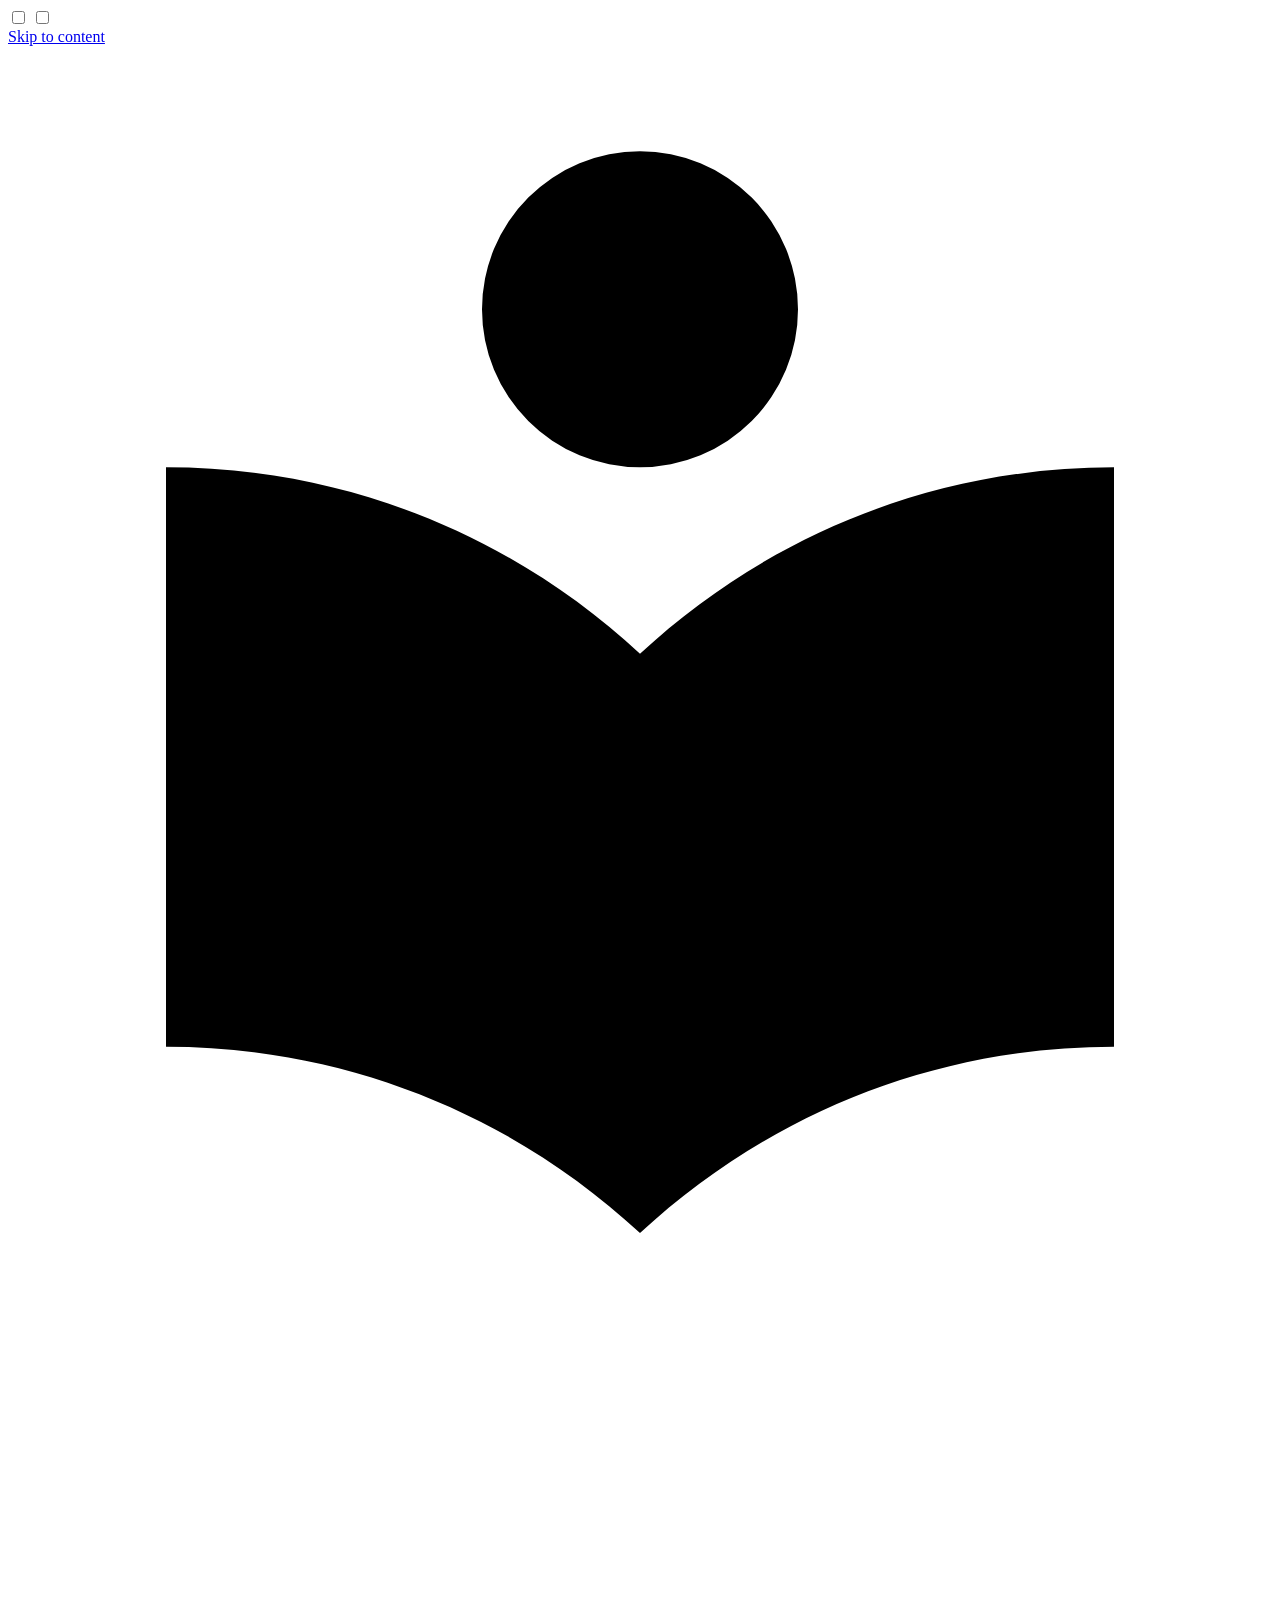
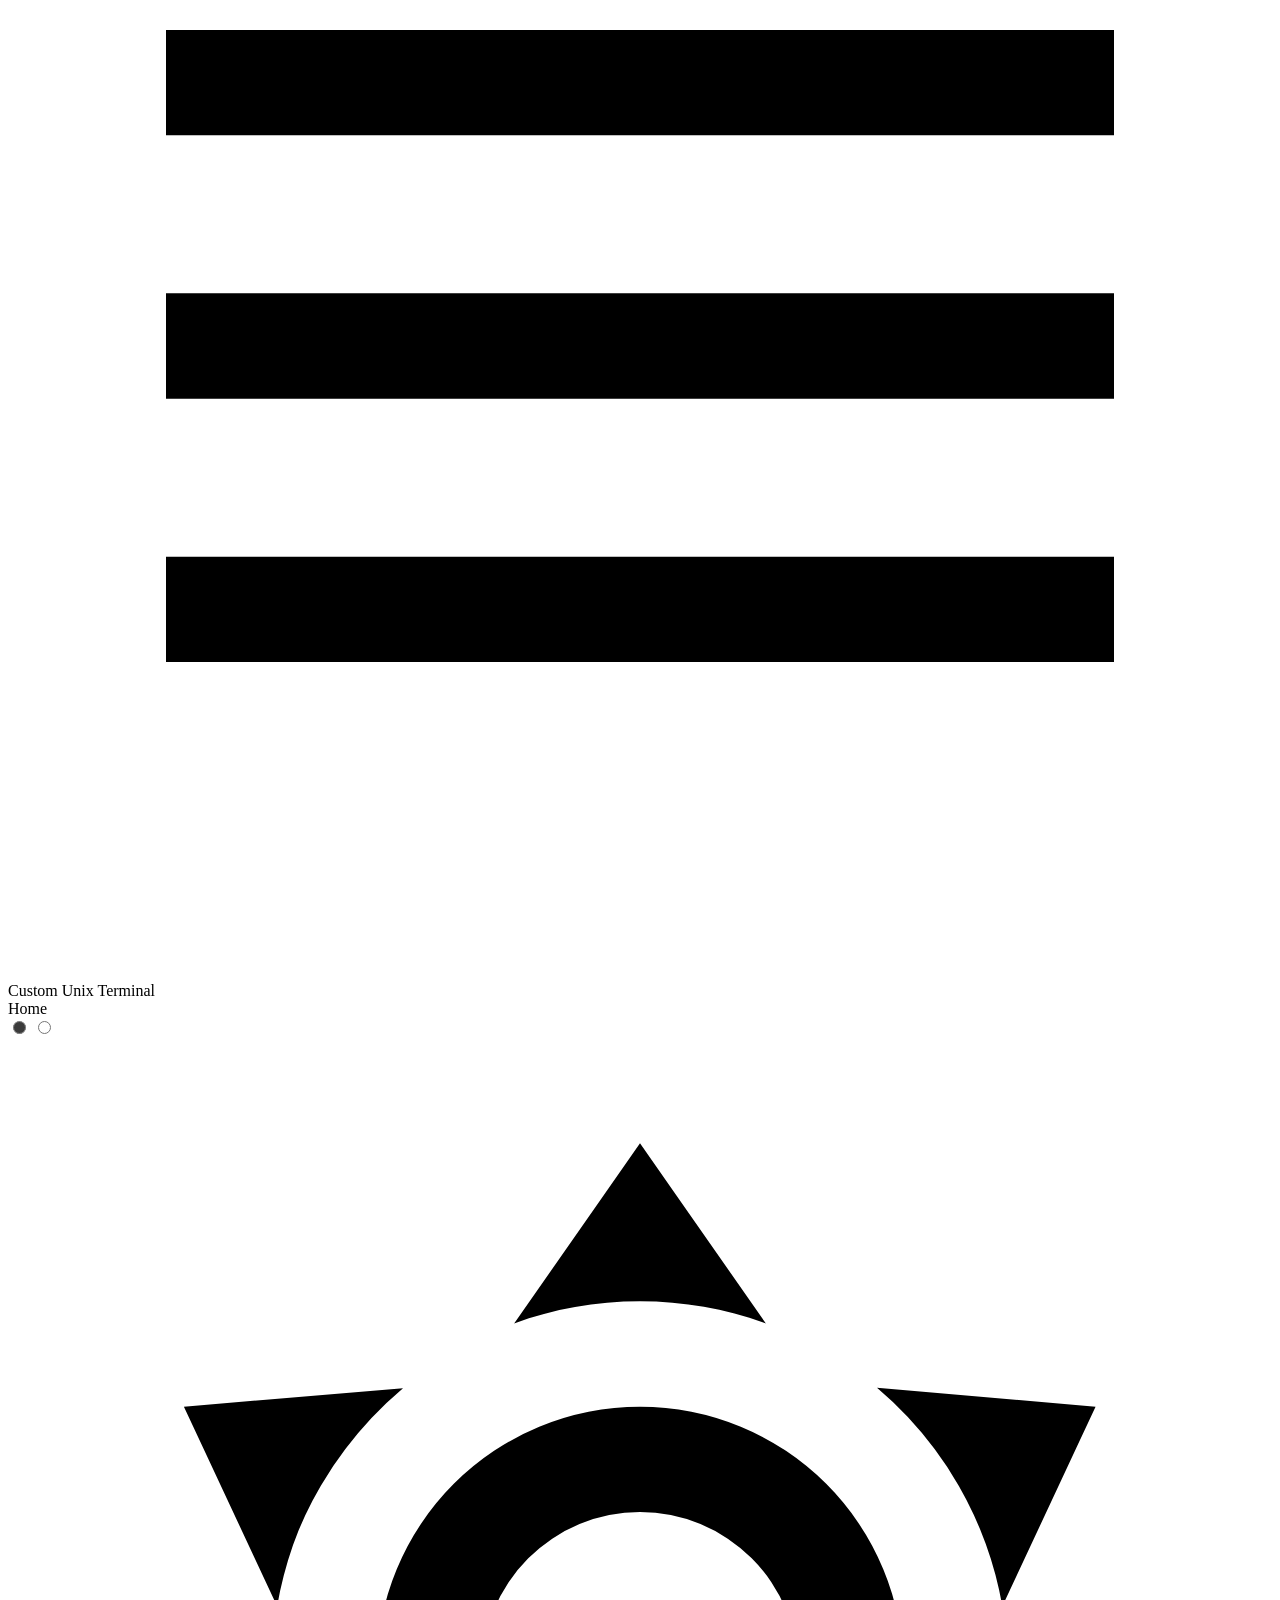
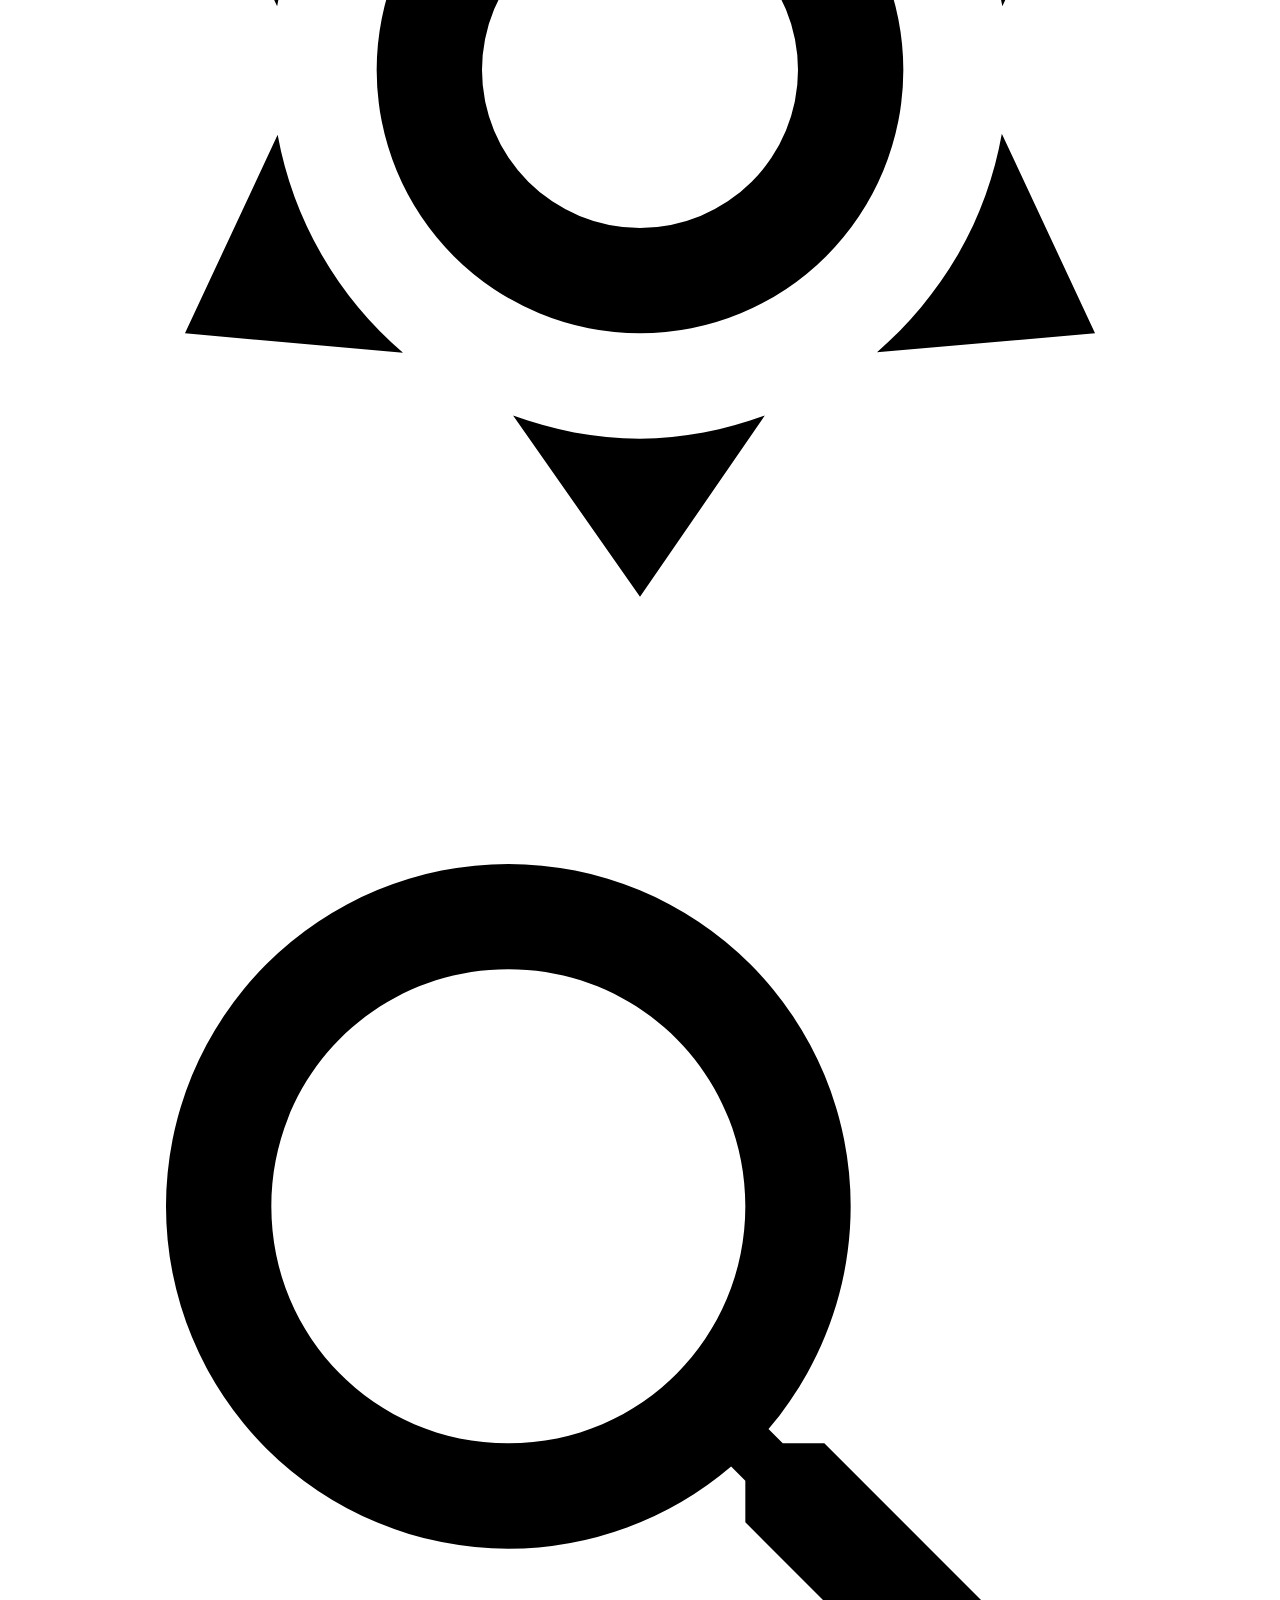
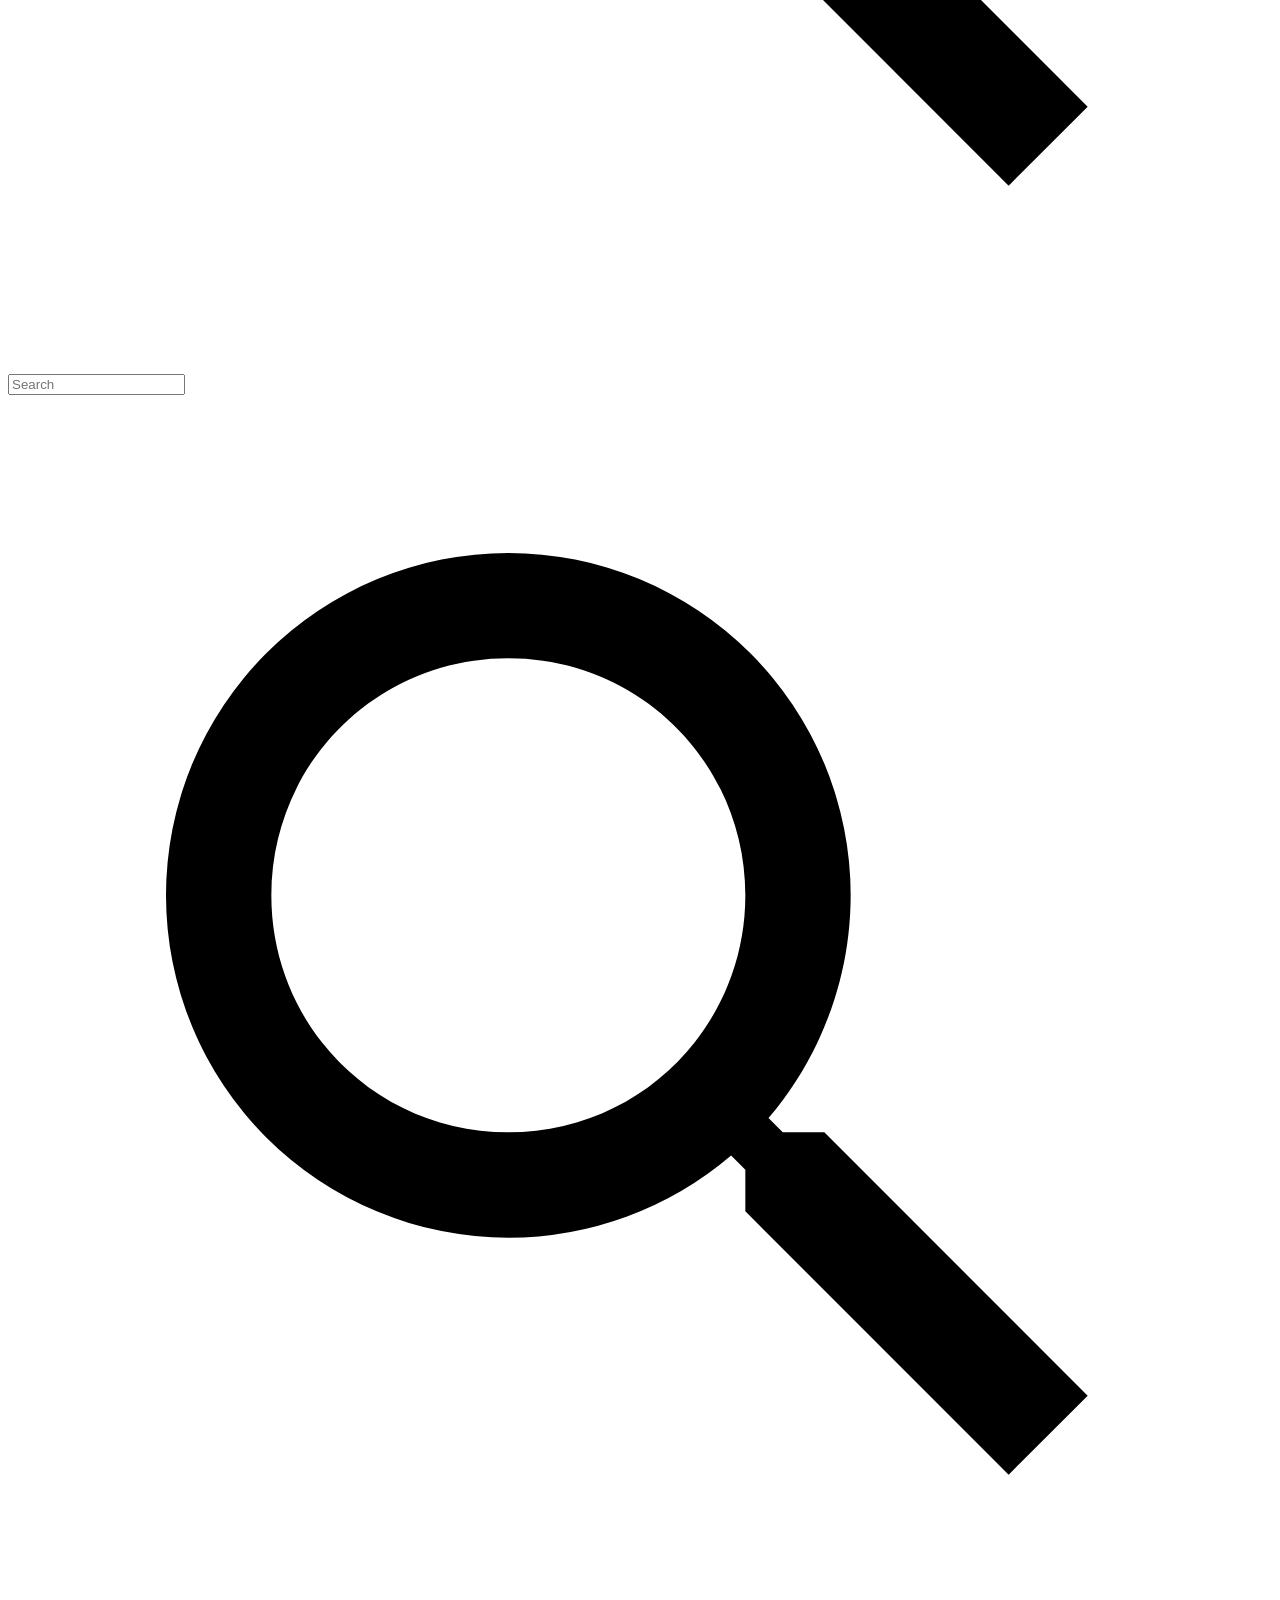
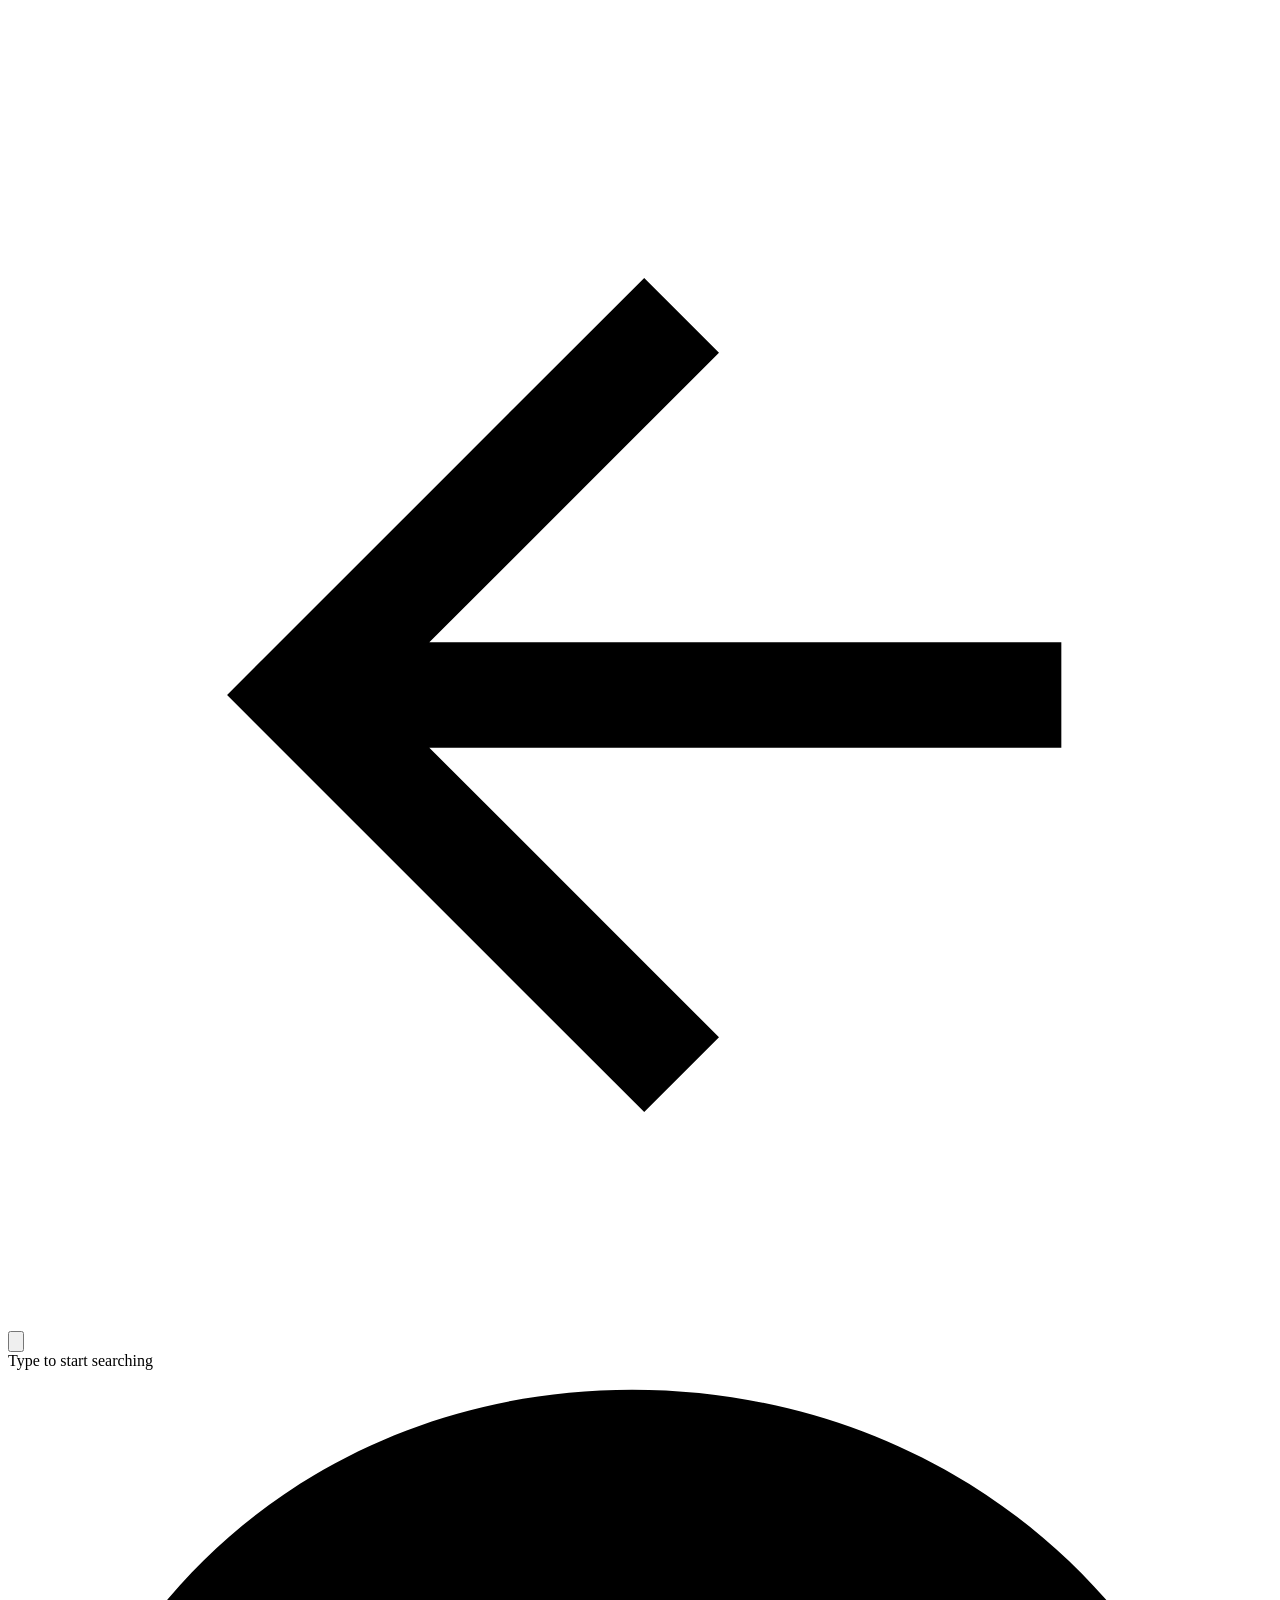
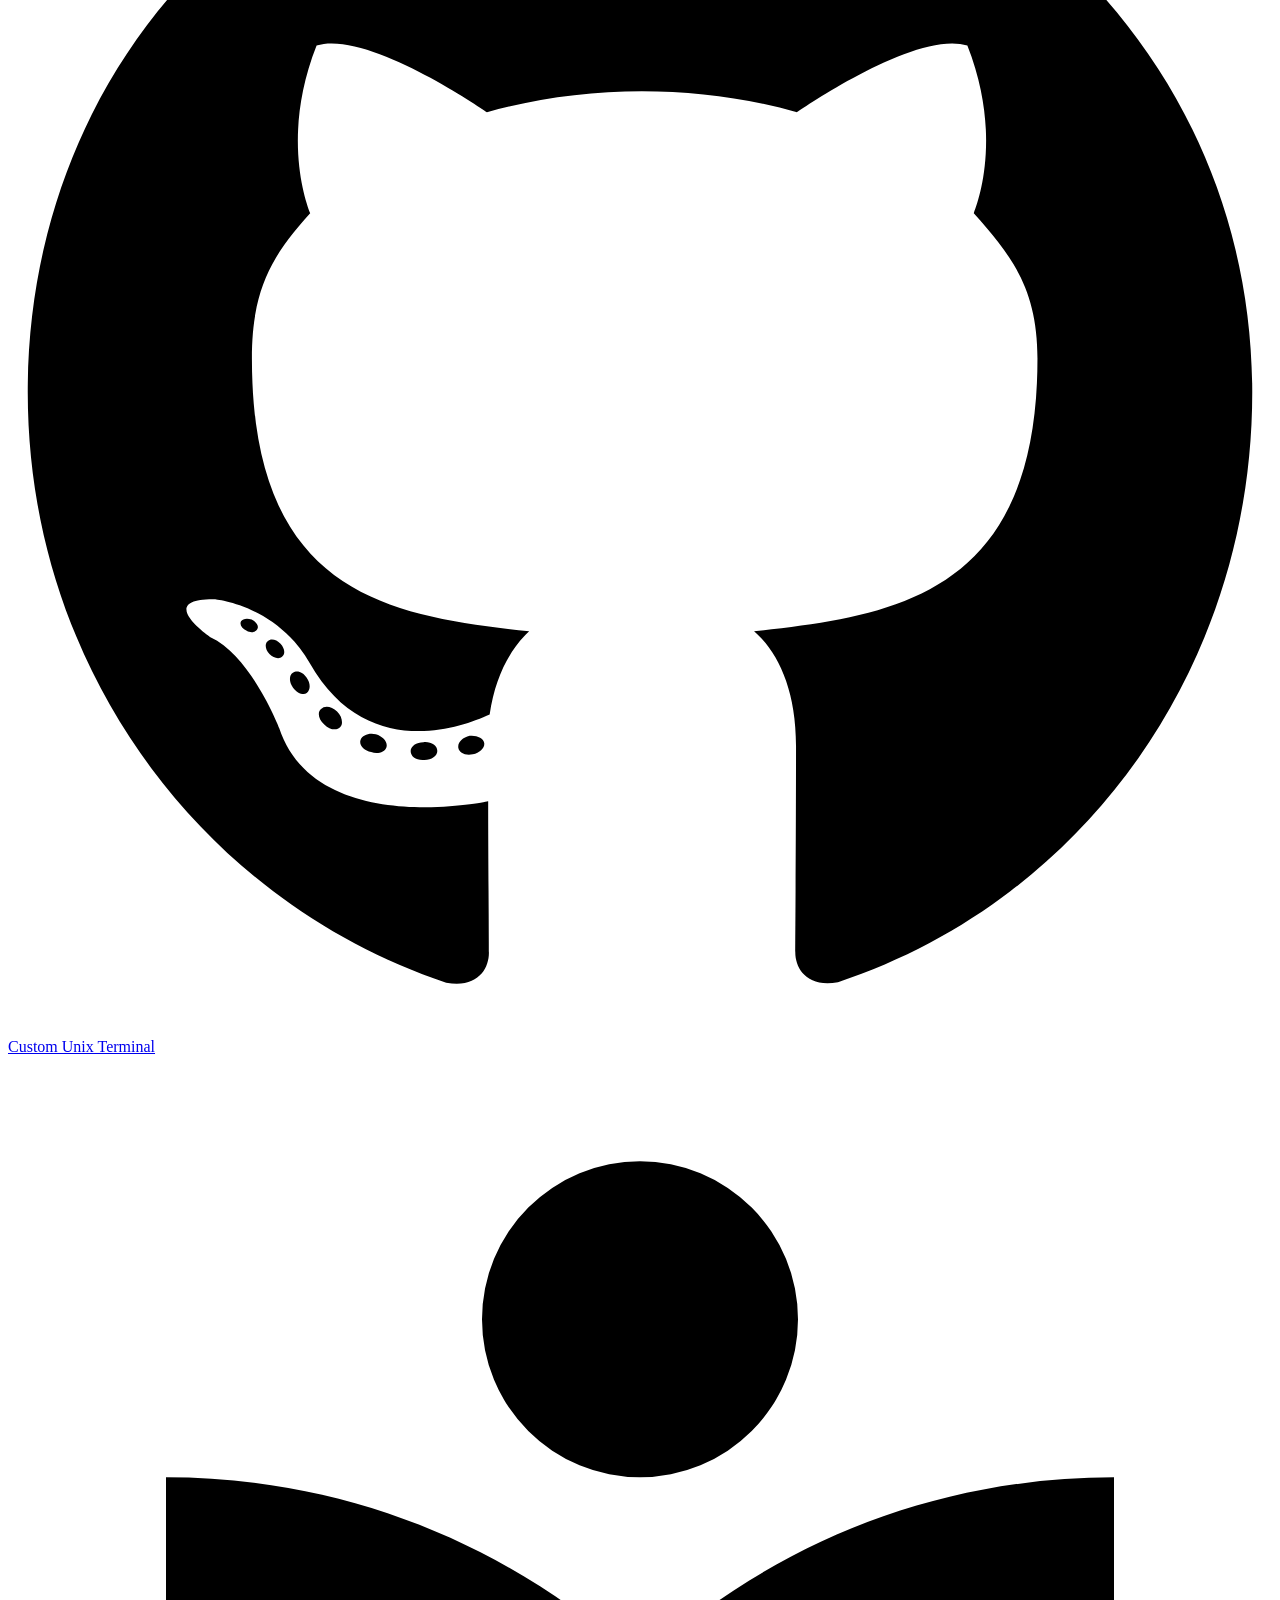
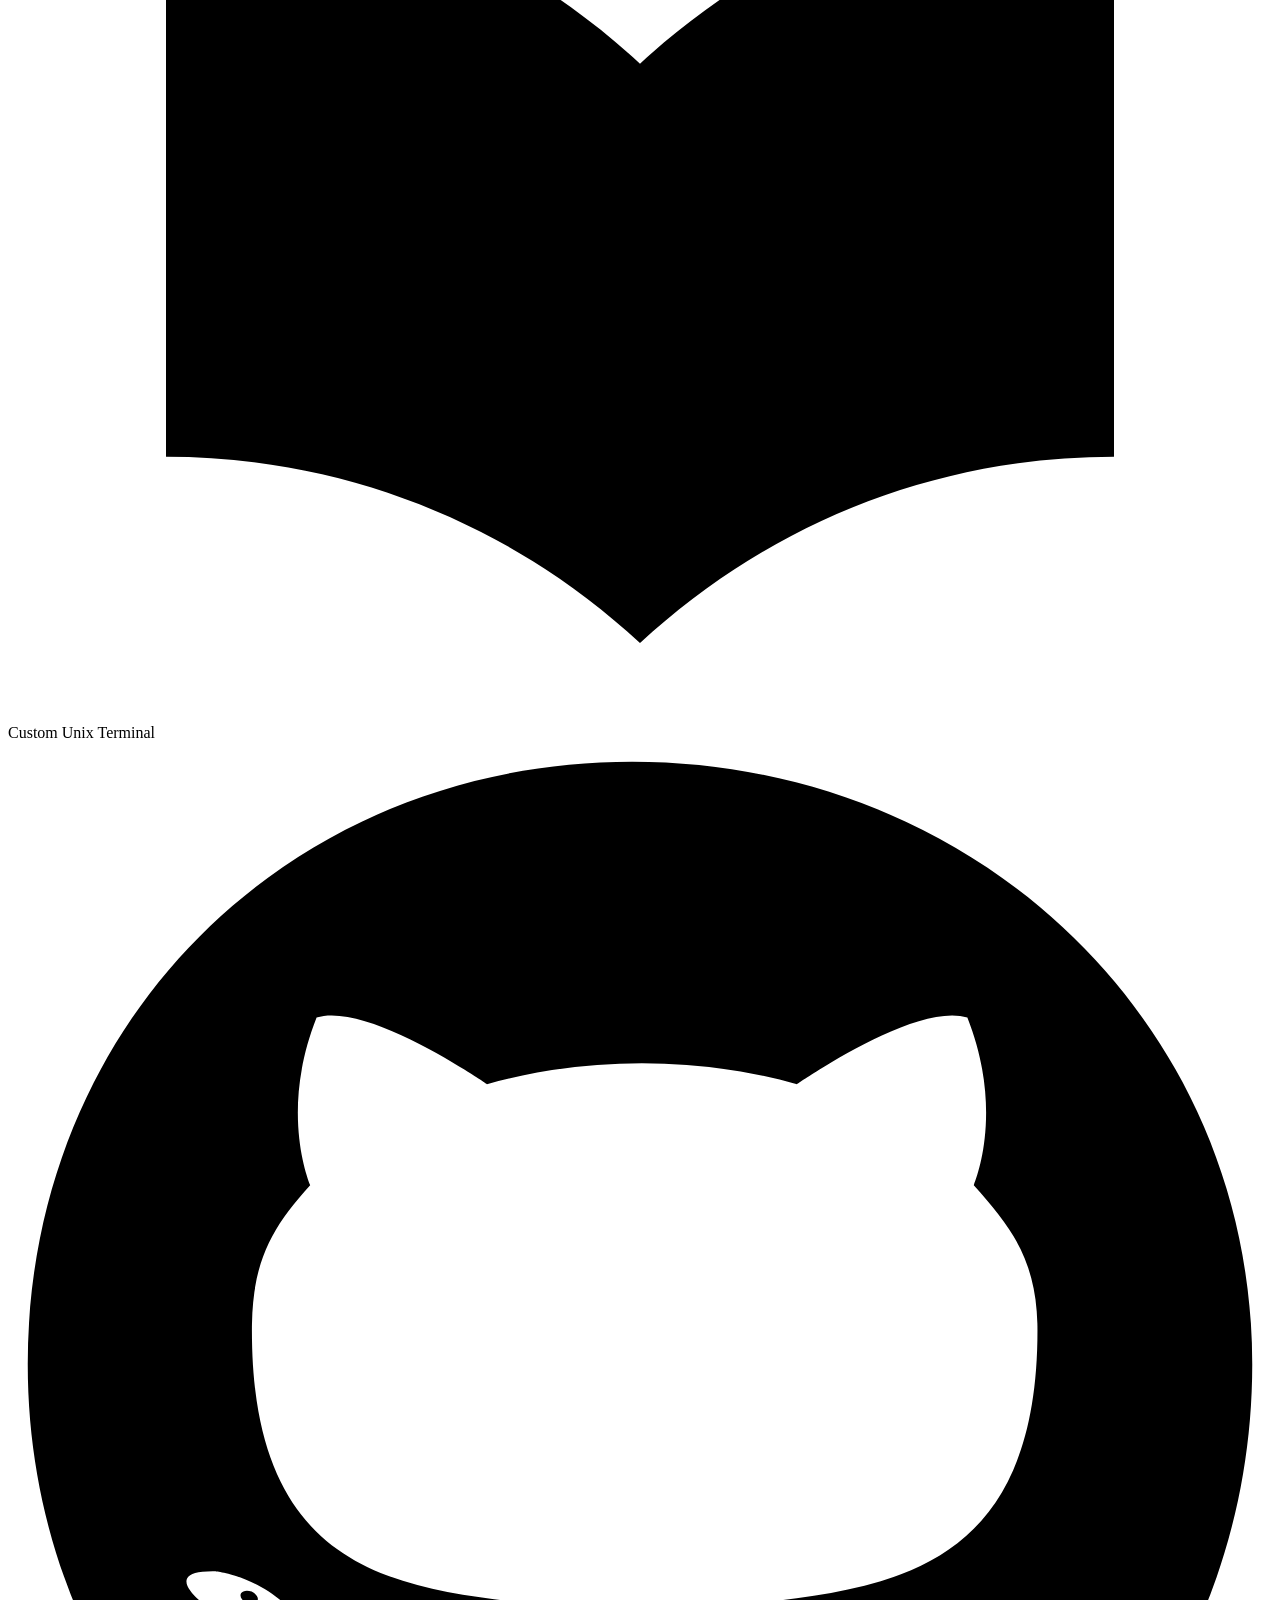
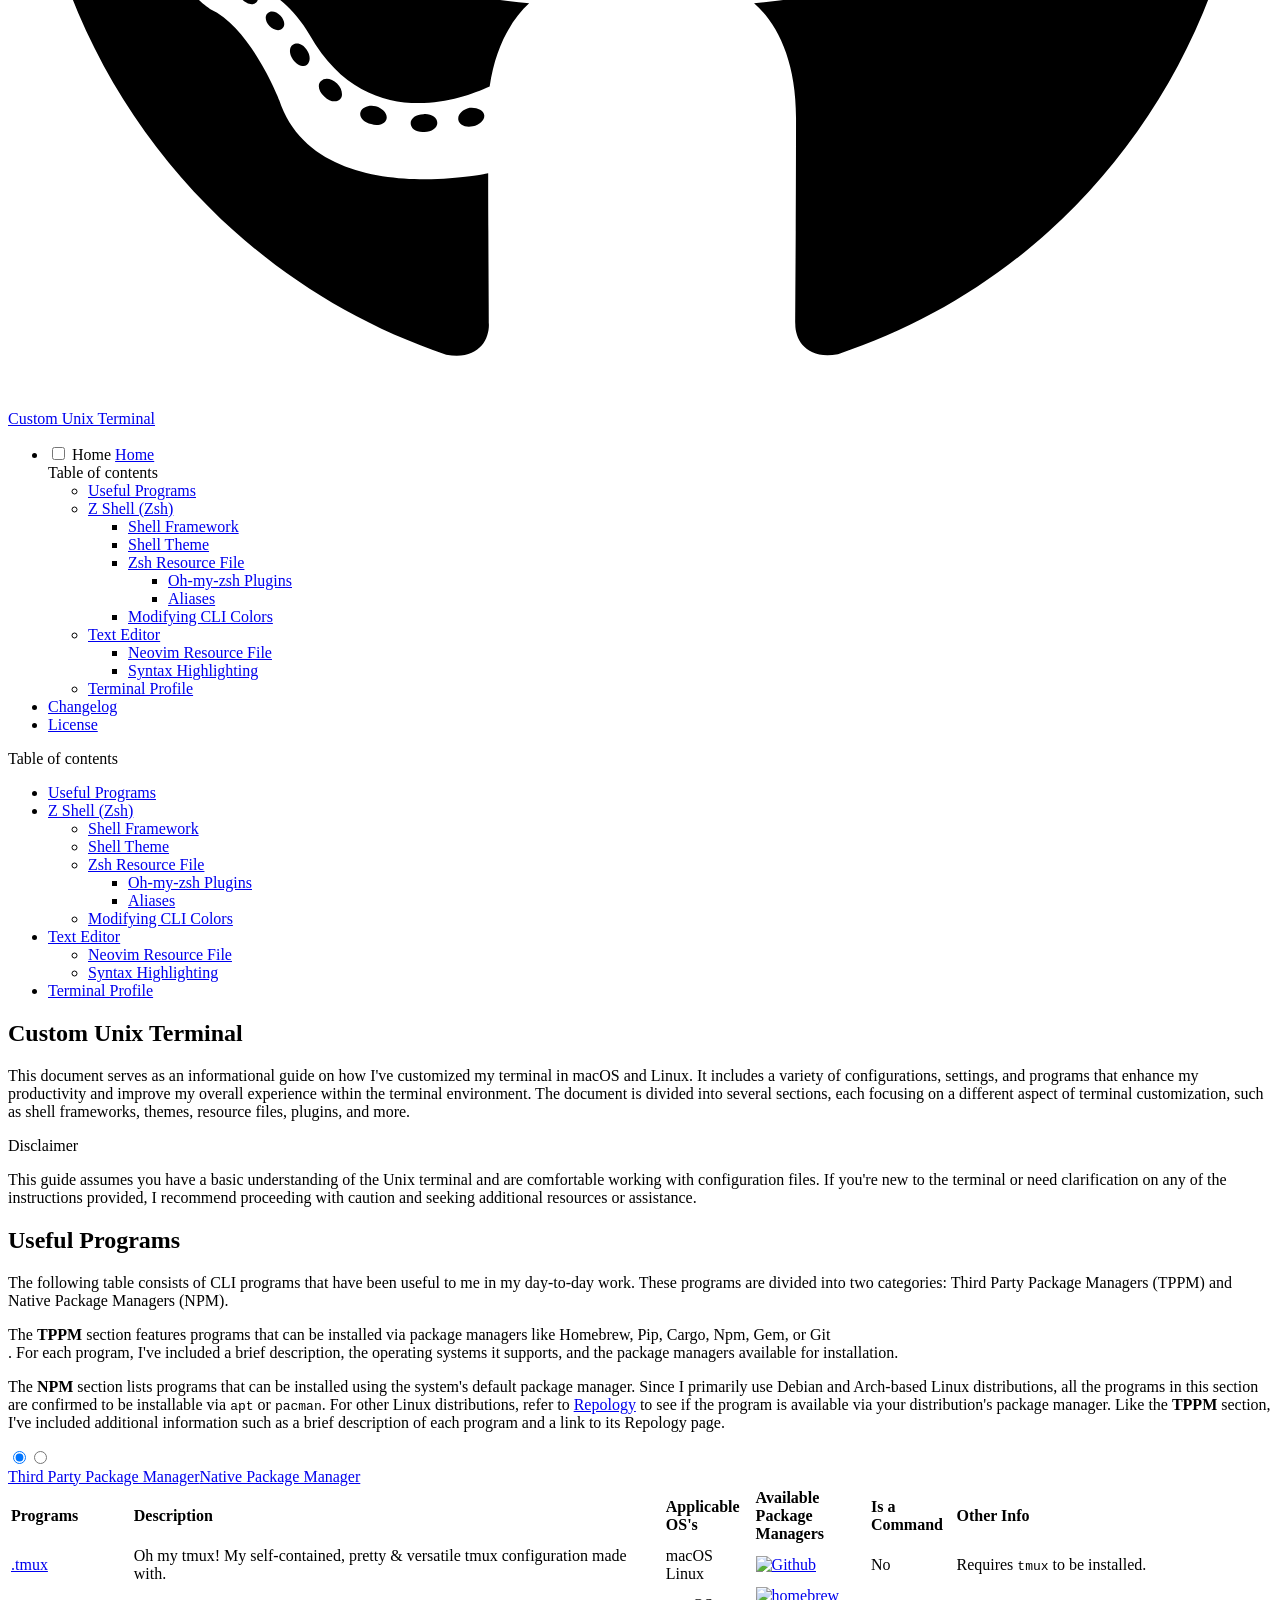
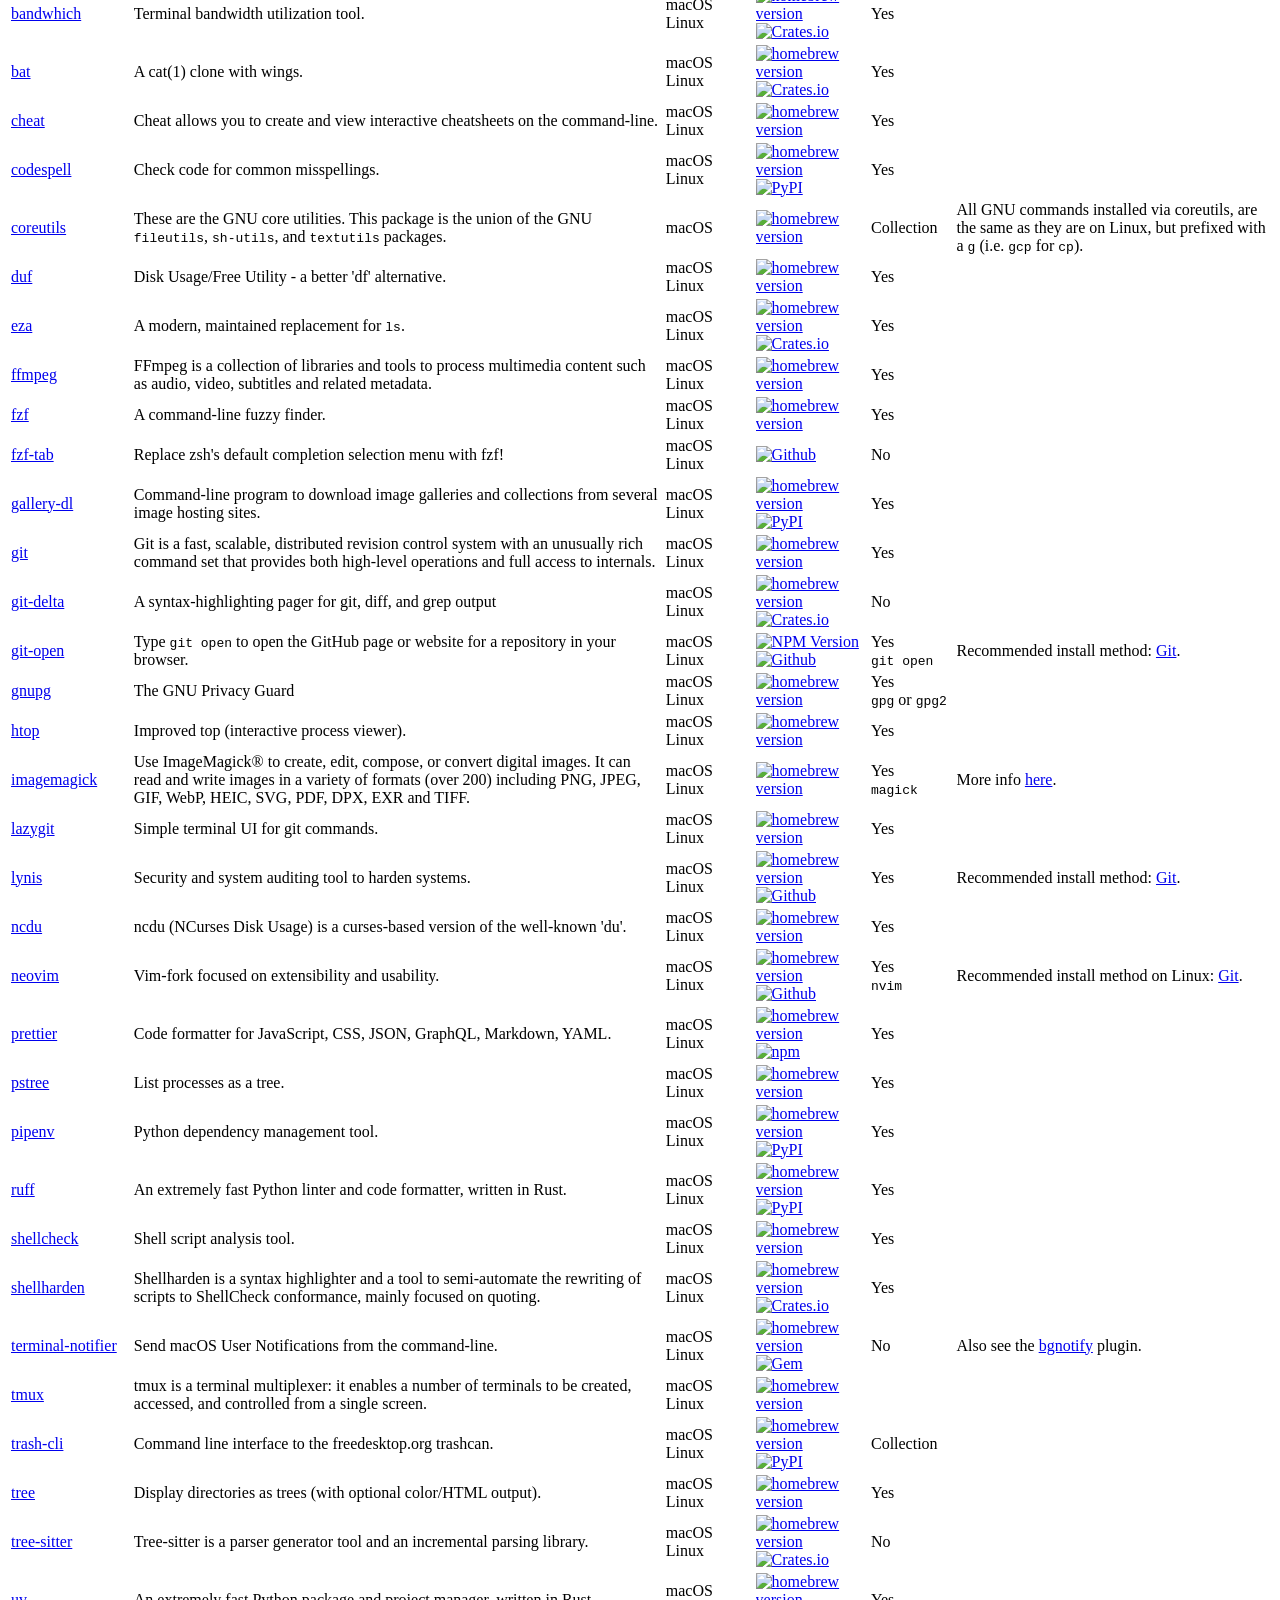
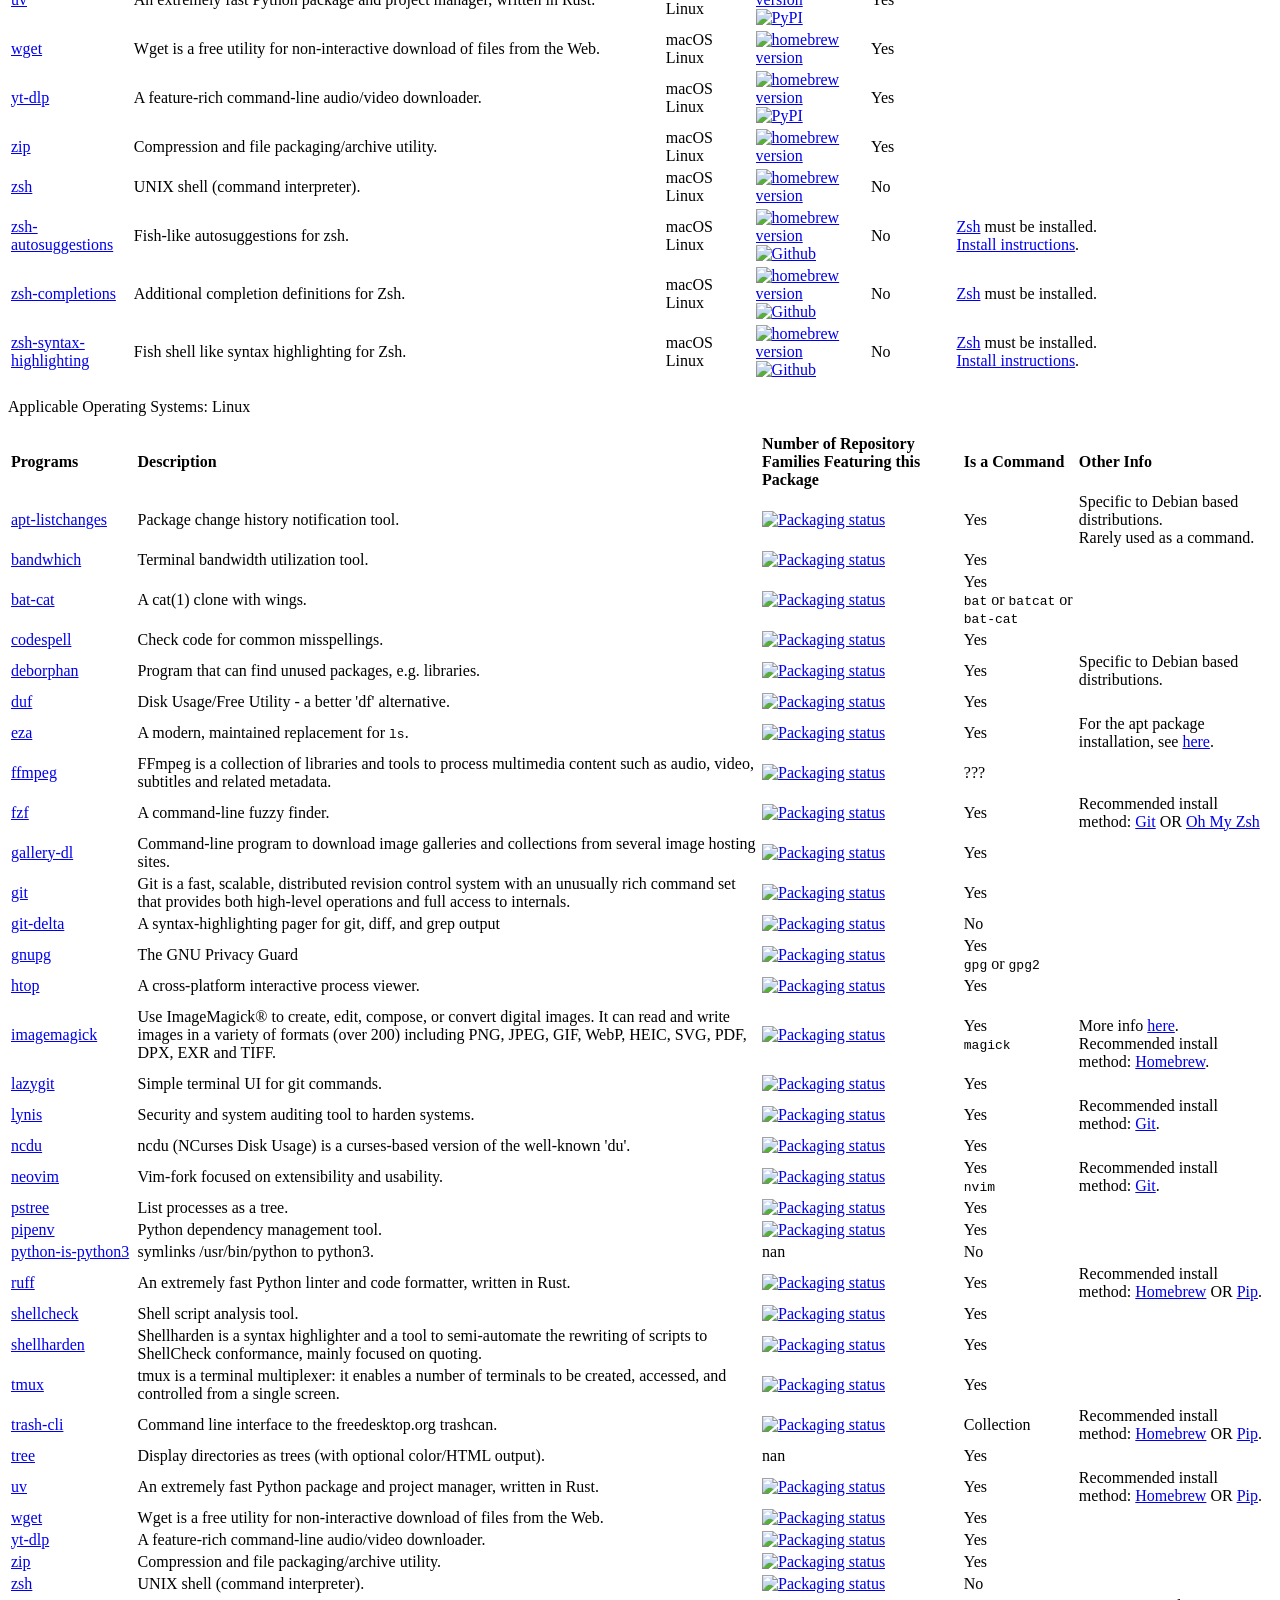
==== commit 84cde553: "Deployed ab6ce80 with MkDocs version: 1.6.1" ====
--- a/index.html
+++ b/index.html
@@ -20,7 +20,7 @@
       
       
       <link rel="icon" href="assets/images/favicon.png">
-      <meta name="generator" content="mkdocs-1.6.1, mkdocs-material-9.6.18">
+      <meta name="generator" content="mkdocs-1.6.1, mkdocs-material-9.6.20">
     
     
       
@@ -28,7 +28,7 @@
       
     
     
-      <link rel="stylesheet" href="assets/stylesheets/main.7e37652d.min.css">
+      <link rel="stylesheet" href="assets/stylesheets/main.e53b48f4.min.css">
       
         
         <link rel="stylesheet" href="assets/stylesheets/palette.06af60db.min.css">
@@ -231,7 +231,7 @@
         <a href="https://github.com/StrangeRanger/custom-unix-terminal" title="Go to repository" class="md-source" data-md-component="source">
   <div class="md-source__icon md-icon">
     
-    <svg xmlns="http://www.w3.org/2000/svg" viewBox="0 0 512 512"><!--! Font Awesome Free 7.0.0 by @fontawesome - https://fontawesome.com License - https://fontawesome.com/license/free (Icons: CC BY 4.0, Fonts: SIL OFL 1.1, Code: MIT License) Copyright 2025 Fonticons, Inc.--><path fill="currentColor" d="M173.9 397.4c0 2-2.3 3.6-5.2 3.6-3.3.3-5.6-1.3-5.6-3.6 0-2 2.3-3.6 5.2-3.6 3-.3 5.6 1.3 5.6 3.6m-31.1-4.5c-.7 2 1.3 4.3 4.3 4.9 2.6 1 5.6 0 6.2-2s-1.3-4.3-4.3-5.2c-2.6-.7-5.5.3-6.2 2.3m44.2-1.7c-2.9.7-4.9 2.6-4.6 4.9.3 2 2.9 3.3 5.9 2.6 2.9-.7 4.9-2.6 4.6-4.6-.3-1.9-3-3.2-5.9-2.9M252.8 8C114.1 8 8 113.3 8 252c0 110.9 69.8 205.8 169.5 239.2 12.8 2.3 17.3-5.6 17.3-12.1 0-6.2-.3-40.4-.3-61.4 0 0-70 15-84.7-29.8 0 0-11.4-29.1-27.8-36.6 0 0-22.9-15.7 1.6-15.4 0 0 24.9 2 38.6 25.8 21.9 38.6 58.6 27.5 72.9 20.9 2.3-16 8.8-27.1 16-33.7-55.9-6.2-112.3-14.3-112.3-110.5 0-27.5 7.6-41.3 23.6-58.9-2.6-6.5-11.1-33.3 2.6-67.9 20.9-6.5 69 27 69 27 20-5.6 41.5-8.5 62.8-8.5s42.8 2.9 62.8 8.5c0 0 48.1-33.6 69-27 13.7 34.7 5.2 61.4 2.6 67.9 16 17.7 25.8 31.5 25.8 58.9 0 96.5-58.9 104.2-114.8 110.5 9.2 7.9 17 22.9 17 46.4 0 33.7-.3 75.4-.3 83.6 0 6.5 4.6 14.4 17.3 12.1C436.2 457.8 504 362.9 504 252 504 113.3 391.5 8 252.8 8M105.2 352.9c-1.3 1-1 3.3.7 5.2 1.6 1.6 3.9 2.3 5.2 1 1.3-1 1-3.3-.7-5.2-1.6-1.6-3.9-2.3-5.2-1m-10.8-8.1c-.7 1.3.3 2.9 2.3 3.9 1.6 1 3.6.7 4.3-.7.7-1.3-.3-2.9-2.3-3.9-2-.6-3.6-.3-4.3.7m32.4 35.6c-1.6 1.3-1 4.3 1.3 6.2 2.3 2.3 5.2 2.6 6.5 1 1.3-1.3.7-4.3-1.3-6.2-2.2-2.3-5.2-2.6-6.5-1m-11.4-14.7c-1.6 1-1.6 3.6 0 5.9s4.3 3.3 5.6 2.3c1.6-1.3 1.6-3.9 0-6.2-1.4-2.3-4-3.3-5.6-2"/></svg>
+    <svg xmlns="http://www.w3.org/2000/svg" viewBox="0 0 512 512"><!--! Font Awesome Free 7.0.0 by @fontawesome - https://fontawesome.com License - https://fontawesome.com/license/free (Icons: CC BY 4.0, Fonts: SIL OFL 1.1, Code: MIT License) Copyright 2025 Fonticons, Inc.--><path d="M173.9 397.4c0 2-2.3 3.6-5.2 3.6-3.3.3-5.6-1.3-5.6-3.6 0-2 2.3-3.6 5.2-3.6 3-.3 5.6 1.3 5.6 3.6m-31.1-4.5c-.7 2 1.3 4.3 4.3 4.9 2.6 1 5.6 0 6.2-2s-1.3-4.3-4.3-5.2c-2.6-.7-5.5.3-6.2 2.3m44.2-1.7c-2.9.7-4.9 2.6-4.6 4.9.3 2 2.9 3.3 5.9 2.6 2.9-.7 4.9-2.6 4.6-4.6-.3-1.9-3-3.2-5.9-2.9M252.8 8C114.1 8 8 113.3 8 252c0 110.9 69.8 205.8 169.5 239.2 12.8 2.3 17.3-5.6 17.3-12.1 0-6.2-.3-40.4-.3-61.4 0 0-70 15-84.7-29.8 0 0-11.4-29.1-27.8-36.6 0 0-22.9-15.7 1.6-15.4 0 0 24.9 2 38.6 25.8 21.9 38.6 58.6 27.5 72.9 20.9 2.3-16 8.8-27.1 16-33.7-55.9-6.2-112.3-14.3-112.3-110.5 0-27.5 7.6-41.3 23.6-58.9-2.6-6.5-11.1-33.3 2.6-67.9 20.9-6.5 69 27 69 27 20-5.6 41.5-8.5 62.8-8.5s42.8 2.9 62.8 8.5c0 0 48.1-33.6 69-27 13.7 34.7 5.2 61.4 2.6 67.9 16 17.7 25.8 31.5 25.8 58.9 0 96.5-58.9 104.2-114.8 110.5 9.2 7.9 17 22.9 17 46.4 0 33.7-.3 75.4-.3 83.6 0 6.5 4.6 14.4 17.3 12.1C436.2 457.8 504 362.9 504 252 504 113.3 391.5 8 252.8 8M105.2 352.9c-1.3 1-1 3.3.7 5.2 1.6 1.6 3.9 2.3 5.2 1 1.3-1 1-3.3-.7-5.2-1.6-1.6-3.9-2.3-5.2-1m-10.8-8.1c-.7 1.3.3 2.9 2.3 3.9 1.6 1 3.6.7 4.3-.7.7-1.3-.3-2.9-2.3-3.9-2-.6-3.6-.3-4.3.7m32.4 35.6c-1.6 1.3-1 4.3 1.3 6.2 2.3 2.3 5.2 2.6 6.5 1 1.3-1.3.7-4.3-1.3-6.2-2.2-2.3-5.2-2.6-6.5-1m-11.4-14.7c-1.6 1-1.6 3.6 0 5.9s4.3 3.3 5.6 2.3c1.6-1.3 1.6-3.9 0-6.2-1.4-2.3-4-3.3-5.6-2"/></svg>
   </div>
   <div class="md-source__repository">
     Custom Unix Terminal
@@ -277,7 +277,7 @@
       <a href="https://github.com/StrangeRanger/custom-unix-terminal" title="Go to repository" class="md-source" data-md-component="source">
   <div class="md-source__icon md-icon">
     
-    <svg xmlns="http://www.w3.org/2000/svg" viewBox="0 0 512 512"><!--! Font Awesome Free 7.0.0 by @fontawesome - https://fontawesome.com License - https://fontawesome.com/license/free (Icons: CC BY 4.0, Fonts: SIL OFL 1.1, Code: MIT License) Copyright 2025 Fonticons, Inc.--><path fill="currentColor" d="M173.9 397.4c0 2-2.3 3.6-5.2 3.6-3.3.3-5.6-1.3-5.6-3.6 0-2 2.3-3.6 5.2-3.6 3-.3 5.6 1.3 5.6 3.6m-31.1-4.5c-.7 2 1.3 4.3 4.3 4.9 2.6 1 5.6 0 6.2-2s-1.3-4.3-4.3-5.2c-2.6-.7-5.5.3-6.2 2.3m44.2-1.7c-2.9.7-4.9 2.6-4.6 4.9.3 2 2.9 3.3 5.9 2.6 2.9-.7 4.9-2.6 4.6-4.6-.3-1.9-3-3.2-5.9-2.9M252.8 8C114.1 8 8 113.3 8 252c0 110.9 69.8 205.8 169.5 239.2 12.8 2.3 17.3-5.6 17.3-12.1 0-6.2-.3-40.4-.3-61.4 0 0-70 15-84.7-29.8 0 0-11.4-29.1-27.8-36.6 0 0-22.9-15.7 1.6-15.4 0 0 24.9 2 38.6 25.8 21.9 38.6 58.6 27.5 72.9 20.9 2.3-16 8.8-27.1 16-33.7-55.9-6.2-112.3-14.3-112.3-110.5 0-27.5 7.6-41.3 23.6-58.9-2.6-6.5-11.1-33.3 2.6-67.9 20.9-6.5 69 27 69 27 20-5.6 41.5-8.5 62.8-8.5s42.8 2.9 62.8 8.5c0 0 48.1-33.6 69-27 13.7 34.7 5.2 61.4 2.6 67.9 16 17.7 25.8 31.5 25.8 58.9 0 96.5-58.9 104.2-114.8 110.5 9.2 7.9 17 22.9 17 46.4 0 33.7-.3 75.4-.3 83.6 0 6.5 4.6 14.4 17.3 12.1C436.2 457.8 504 362.9 504 252 504 113.3 391.5 8 252.8 8M105.2 352.9c-1.3 1-1 3.3.7 5.2 1.6 1.6 3.9 2.3 5.2 1 1.3-1 1-3.3-.7-5.2-1.6-1.6-3.9-2.3-5.2-1m-10.8-8.1c-.7 1.3.3 2.9 2.3 3.9 1.6 1 3.6.7 4.3-.7.7-1.3-.3-2.9-2.3-3.9-2-.6-3.6-.3-4.3.7m32.4 35.6c-1.6 1.3-1 4.3 1.3 6.2 2.3 2.3 5.2 2.6 6.5 1 1.3-1.3.7-4.3-1.3-6.2-2.2-2.3-5.2-2.6-6.5-1m-11.4-14.7c-1.6 1-1.6 3.6 0 5.9s4.3 3.3 5.6 2.3c1.6-1.3 1.6-3.9 0-6.2-1.4-2.3-4-3.3-5.6-2"/></svg>
+    <svg xmlns="http://www.w3.org/2000/svg" viewBox="0 0 512 512"><!--! Font Awesome Free 7.0.0 by @fontawesome - https://fontawesome.com License - https://fontawesome.com/license/free (Icons: CC BY 4.0, Fonts: SIL OFL 1.1, Code: MIT License) Copyright 2025 Fonticons, Inc.--><path d="M173.9 397.4c0 2-2.3 3.6-5.2 3.6-3.3.3-5.6-1.3-5.6-3.6 0-2 2.3-3.6 5.2-3.6 3-.3 5.6 1.3 5.6 3.6m-31.1-4.5c-.7 2 1.3 4.3 4.3 4.9 2.6 1 5.6 0 6.2-2s-1.3-4.3-4.3-5.2c-2.6-.7-5.5.3-6.2 2.3m44.2-1.7c-2.9.7-4.9 2.6-4.6 4.9.3 2 2.9 3.3 5.9 2.6 2.9-.7 4.9-2.6 4.6-4.6-.3-1.9-3-3.2-5.9-2.9M252.8 8C114.1 8 8 113.3 8 252c0 110.9 69.8 205.8 169.5 239.2 12.8 2.3 17.3-5.6 17.3-12.1 0-6.2-.3-40.4-.3-61.4 0 0-70 15-84.7-29.8 0 0-11.4-29.1-27.8-36.6 0 0-22.9-15.7 1.6-15.4 0 0 24.9 2 38.6 25.8 21.9 38.6 58.6 27.5 72.9 20.9 2.3-16 8.8-27.1 16-33.7-55.9-6.2-112.3-14.3-112.3-110.5 0-27.5 7.6-41.3 23.6-58.9-2.6-6.5-11.1-33.3 2.6-67.9 20.9-6.5 69 27 69 27 20-5.6 41.5-8.5 62.8-8.5s42.8 2.9 62.8 8.5c0 0 48.1-33.6 69-27 13.7 34.7 5.2 61.4 2.6 67.9 16 17.7 25.8 31.5 25.8 58.9 0 96.5-58.9 104.2-114.8 110.5 9.2 7.9 17 22.9 17 46.4 0 33.7-.3 75.4-.3 83.6 0 6.5 4.6 14.4 17.3 12.1C436.2 457.8 504 362.9 504 252 504 113.3 391.5 8 252.8 8M105.2 352.9c-1.3 1-1 3.3.7 5.2 1.6 1.6 3.9 2.3 5.2 1 1.3-1 1-3.3-.7-5.2-1.6-1.6-3.9-2.3-5.2-1m-10.8-8.1c-.7 1.3.3 2.9 2.3 3.9 1.6 1 3.6.7 4.3-.7.7-1.3-.3-2.9-2.3-3.9-2-.6-3.6-.3-4.3.7m32.4 35.6c-1.6 1.3-1 4.3 1.3 6.2 2.3 2.3 5.2 2.6 6.5 1 1.3-1.3.7-4.3-1.3-6.2-2.2-2.3-5.2-2.6-6.5-1m-11.4-14.7c-1.6 1-1.6 3.6 0 5.9s4.3 3.3 5.6 2.3c1.6-1.3 1.6-3.9 0-6.2-1.4-2.3-4-3.3-5.6-2"/></svg>
   </div>
   <div class="md-source__repository">
     Custom Unix Terminal
@@ -1585,21 +1585,7 @@
 <span class="normal"><a href="#__codelineno-0-243">243</a></span>
 <span class="normal"><a href="#__codelineno-0-244">244</a></span>
 <span class="normal"><a href="#__codelineno-0-245">245</a></span>
-<span class="normal"><a href="#__codelineno-0-246">246</a></span>
-<span class="normal"><a href="#__codelineno-0-247">247</a></span>
-<span class="normal"><a href="#__codelineno-0-248">248</a></span>
-<span class="normal"><a href="#__codelineno-0-249">249</a></span>
-<span class="normal"><a href="#__codelineno-0-250">250</a></span>
-<span class="normal"><a href="#__codelineno-0-251">251</a></span>
-<span class="normal"><a href="#__codelineno-0-252">252</a></span>
-<span class="normal"><a href="#__codelineno-0-253">253</a></span>
-<span class="normal"><a href="#__codelineno-0-254">254</a></span>
-<span class="normal"><a href="#__codelineno-0-255">255</a></span>
-<span class="normal"><a href="#__codelineno-0-256">256</a></span>
-<span class="normal"><a href="#__codelineno-0-257">257</a></span>
-<span class="normal"><a href="#__codelineno-0-258">258</a></span>
-<span class="normal"><a href="#__codelineno-0-259">259</a></span>
-<span class="normal"><a href="#__codelineno-0-260">260</a></span></pre></div></td><td class="code"><div><pre><span></span><code><span id="__span-0-1"><a id="__codelineno-0-1" name="__codelineno-0-1"></a><span class="c1">####[ Oh-My-Zsh Configurations ]############################################################</span>
+<span class="normal"><a href="#__codelineno-0-246">246</a></span></pre></div></td><td class="code"><div><pre><span></span><code><span id="__span-0-1"><a id="__codelineno-0-1" name="__codelineno-0-1"></a><span class="c1">####[ Oh-My-Zsh Configurations ]############################################################</span>
 </span><span id="__span-0-2"><a id="__codelineno-0-2" name="__codelineno-0-2"></a>
 </span><span id="__span-0-3"><a id="__codelineno-0-3" name="__codelineno-0-3"></a>
 </span><span id="__span-0-4"><a id="__codelineno-0-4" name="__codelineno-0-4"></a><span class="c1"># Path to your oh-my-zsh installation.</span>
@@ -1690,175 +1676,161 @@
 </span><span id="__span-0-89"><a id="__codelineno-0-89" name="__codelineno-0-89"></a><span class="w">    </span>_brew_exec<span class="w"> </span>doctor
 </span><span id="__span-0-90"><a id="__codelineno-0-90" name="__codelineno-0-90"></a><span class="o">}</span>
 </span><span id="__span-0-91"><a id="__codelineno-0-91" name="__codelineno-0-91"></a>
-</span><span id="__span-0-92"><a id="__codelineno-0-92" name="__codelineno-0-92"></a><span class="c1">###</span>
-</span><span id="__span-0-93"><a id="__codelineno-0-93" name="__codelineno-0-93"></a><span class="c1">### [ Alias Related Functions ]</span>
-</span><span id="__span-0-94"><a id="__codelineno-0-94" name="__codelineno-0-94"></a><span class="c1">###</span>
-</span><span id="__span-0-95"><a id="__codelineno-0-95" name="__codelineno-0-95"></a>
-</span><span id="__span-0-96"><a id="__codelineno-0-96" name="__codelineno-0-96"></a><span class="c1">####</span>
-</span><span id="__span-0-97"><a id="__codelineno-0-97" name="__codelineno-0-97"></a><span class="c1"># List of Aliases</span>
-</span><span id="__span-0-98"><a id="__codelineno-0-98" name="__codelineno-0-98"></a>alias_lt<span class="o">()</span><span class="w"> </span><span class="o">{</span>
-</span><span id="__span-0-99"><a id="__codelineno-0-99" name="__codelineno-0-99"></a><span class="w">    </span>cat<span class="w"> </span><span class="s">&lt;&lt;EOF</span>
-</span><span id="__span-0-100"><a id="__codelineno-0-100" name="__codelineno-0-100"></a><span class="s">####[ Installed Commands ]######################################################</span>
-</span><span id="__span-0-101"><a id="__codelineno-0-101" name="__codelineno-0-101"></a>
-</span><span id="__span-0-102"><a id="__codelineno-0-102" name="__codelineno-0-102"></a><span class="s">bandwhich  - Terminal bandwidth utilization tool.</span>
-</span><span id="__span-0-103"><a id="__codelineno-0-103" name="__codelineno-0-103"></a><span class="s">bat        - A cat(1) clone with wings.</span>
-</span><span id="__span-0-104"><a id="__codelineno-0-104" name="__codelineno-0-104"></a><span class="s">cheat      - Allows you to create and view interactive cheatsheets on the</span>
-</span><span id="__span-0-105"><a id="__codelineno-0-105" name="__codelineno-0-105"></a><span class="s">             command-line.</span>
-</span><span id="__span-0-106"><a id="__codelineno-0-106" name="__codelineno-0-106"></a><span class="s">codespell  - Check code for common misspellings.</span>
-</span><span id="__span-0-107"><a id="__codelineno-0-107" name="__codelineno-0-107"></a><span class="s">duf        - Disk Usage/Free Utility - a better &#39;df&#39; alternative.</span>
-</span><span id="__span-0-108"><a id="__codelineno-0-108" name="__codelineno-0-108"></a><span class="s">fzf        - A command-line fuzzy finder.</span>
-</span><span id="__span-0-109"><a id="__codelineno-0-109" name="__codelineno-0-109"></a><span class="s">ncdu       - ncdu (NCurses Disk Usage) is a curses-based version of the</span>
-</span><span id="__span-0-110"><a id="__codelineno-0-110" name="__codelineno-0-110"></a><span class="s">             well-known &#39;du&#39;.</span>
-</span><span id="__span-0-111"><a id="__codelineno-0-111" name="__codelineno-0-111"></a><span class="s">pstree     - List processes as a tree.</span>
-</span><span id="__span-0-112"><a id="__codelineno-0-112" name="__codelineno-0-112"></a>
-</span><span id="__span-0-113"><a id="__codelineno-0-113" name="__codelineno-0-113"></a>
-</span><span id="__span-0-114"><a id="__codelineno-0-114" name="__codelineno-0-114"></a><span class="s">####[ Keyboard Combinations ]###################################################</span>
+</span><span id="__span-0-92"><a id="__codelineno-0-92" name="__codelineno-0-92"></a>
+</span><span id="__span-0-93"><a id="__codelineno-0-93" name="__codelineno-0-93"></a><span class="c1">####[ Source Oh-My-Zsh ]####################################################################</span>
+</span><span id="__span-0-94"><a id="__codelineno-0-94" name="__codelineno-0-94"></a><span class="c1">#### It is in this file that the `compinit` function is called, which initializes the</span>
+</span><span id="__span-0-95"><a id="__codelineno-0-95" name="__codelineno-0-95"></a><span class="c1">#### completion system.</span>
+</span><span id="__span-0-96"><a id="__codelineno-0-96" name="__codelineno-0-96"></a>
+</span><span id="__span-0-97"><a id="__codelineno-0-97" name="__codelineno-0-97"></a>
+</span><span id="__span-0-98"><a id="__codelineno-0-98" name="__codelineno-0-98"></a><span class="nb">source</span><span class="w"> </span><span class="s2">&quot;</span><span class="nv">$ZSH</span><span class="s2">/oh-my-zsh.sh&quot;</span>
+</span><span id="__span-0-99"><a id="__codelineno-0-99" name="__codelineno-0-99"></a>
+</span><span id="__span-0-100"><a id="__codelineno-0-100" name="__codelineno-0-100"></a>
+</span><span id="__span-0-101"><a id="__codelineno-0-101" name="__codelineno-0-101"></a><span class="c1">####[ Aliases ]#############################################################################</span>
+</span><span id="__span-0-102"><a id="__codelineno-0-102" name="__codelineno-0-102"></a>
+</span><span id="__span-0-103"><a id="__codelineno-0-103" name="__codelineno-0-103"></a>
+</span><span id="__span-0-104"><a id="__codelineno-0-104" name="__codelineno-0-104"></a><span class="c1">###</span>
+</span><span id="__span-0-105"><a id="__codelineno-0-105" name="__codelineno-0-105"></a><span class="c1">### [ Group 1 ]</span>
+</span><span id="__span-0-106"><a id="__codelineno-0-106" name="__codelineno-0-106"></a><span class="c1">###</span>
+</span><span id="__span-0-107"><a id="__codelineno-0-107" name="__codelineno-0-107"></a>
+</span><span id="__span-0-108"><a id="__codelineno-0-108" name="__codelineno-0-108"></a><span class="c1">## General aliases.</span>
+</span><span id="__span-0-109"><a id="__codelineno-0-109" name="__codelineno-0-109"></a><span class="nb">alias</span><span class="w"> </span><span class="nv">code</span><span class="o">=</span><span class="s2">&quot;open -a &#39;Visual Studio Code.app&#39;&quot;</span>
+</span><span id="__span-0-110"><a id="__codelineno-0-110" name="__codelineno-0-110"></a><span class="nb">alias</span><span class="w"> </span><span class="nv">python</span><span class="o">=</span><span class="s2">&quot;python3&quot;</span>
+</span><span id="__span-0-111"><a id="__codelineno-0-111" name="__codelineno-0-111"></a>
+</span><span id="__span-0-112"><a id="__codelineno-0-112" name="__codelineno-0-112"></a><span class="c1">## Directory related aliases.</span>
+</span><span id="__span-0-113"><a id="__codelineno-0-113" name="__codelineno-0-113"></a><span class="nb">alias</span><span class="w"> </span><span class="nv">move_to_icloud</span><span class="o">=</span><span class="s2">&quot;cd ~/Library/Mobile\ Documents/com~apple~CloudDocs&quot;</span>
+</span><span id="__span-0-114"><a id="__codelineno-0-114" name="__codelineno-0-114"></a><span class="nb">alias</span><span class="w"> </span><span class="nv">move_to_volumes</span><span class="o">=</span><span class="s2">&quot;cd /Volumes &amp;&amp; ll&quot;</span>
 </span><span id="__span-0-115"><a id="__codelineno-0-115" name="__codelineno-0-115"></a>
-</span><span id="__span-0-116"><a id="__codelineno-0-116" name="__codelineno-0-116"></a><span class="s">Ctrl + O - Allows you to copy what you are currently typing, via &#39;Ctrl&#39; + &#39;O&#39;.</span>
-</span><span id="__span-0-117"><a id="__codelineno-0-117" name="__codelineno-0-117"></a><span class="s">EOF</span>
-</span><span id="__span-0-118"><a id="__codelineno-0-118" name="__codelineno-0-118"></a><span class="o">}</span>
-</span><span id="__span-0-119"><a id="__codelineno-0-119" name="__codelineno-0-119"></a>
+</span><span id="__span-0-116"><a id="__codelineno-0-116" name="__codelineno-0-116"></a><span class="c1">## File action related aliases.</span>
+</span><span id="__span-0-117"><a id="__codelineno-0-117" name="__codelineno-0-117"></a><span class="nb">alias</span><span class="w"> </span><span class="nv">remove_ds_store</span><span class="o">=</span><span class="s2">&quot;find . -name &#39;*.DS_Store&#39; -type f -delete&quot;</span>
+</span><span id="__span-0-118"><a id="__codelineno-0-118" name="__codelineno-0-118"></a><span class="nb">alias</span><span class="w"> </span><span class="nv">format_csharp_code</span><span class="o">=</span><span class="s2">&quot;find . -name &#39;*.cs&#39; -type f -exec clang-format --style=&#39;file:</span><span class="nv">$HOME</span><span class="s2">/Programs/Mine/Formatter Configs/CSharp_clang-format/_clang-format&#39; -i {} +&quot;</span>
+</span><span id="__span-0-119"><a id="__codelineno-0-119" name="__codelineno-0-119"></a><span class="nb">alias</span><span class="w"> </span><span class="nv">delete_local_git_branches</span><span class="o">=</span><span class="s2">&quot;git branch | grep -v &#39;main&#39; | xargs git branch -D&quot;</span>
 </span><span id="__span-0-120"><a id="__codelineno-0-120" name="__codelineno-0-120"></a>
-</span><span id="__span-0-121"><a id="__codelineno-0-121" name="__codelineno-0-121"></a><span class="c1">####[ Source Oh-My-Zsh ]####################################################################</span>
-</span><span id="__span-0-122"><a id="__codelineno-0-122" name="__codelineno-0-122"></a><span class="c1">#### It is in this file that the `compinit` function is called, which initializes the</span>
-</span><span id="__span-0-123"><a id="__codelineno-0-123" name="__codelineno-0-123"></a><span class="c1">#### completion system.</span>
-</span><span id="__span-0-124"><a id="__codelineno-0-124" name="__codelineno-0-124"></a>
+</span><span id="__span-0-121"><a id="__codelineno-0-121" name="__codelineno-0-121"></a><span class="c1">## Audio related aliases.</span>
+</span><span id="__span-0-122"><a id="__codelineno-0-122" name="__codelineno-0-122"></a><span class="c1"># Restarting the Core Audio Process can often resolve issues such as no sound, crackling</span>
+</span><span id="__span-0-123"><a id="__codelineno-0-123" name="__codelineno-0-123"></a><span class="c1"># noise, or intermittent audio problems.</span>
+</span><span id="__span-0-124"><a id="__codelineno-0-124" name="__codelineno-0-124"></a><span class="nb">alias</span><span class="w"> </span><span class="nv">restart_core_audio_process</span><span class="o">=</span><span class="s2">&quot;sudo killall coreaudiod&quot;</span>
 </span><span id="__span-0-125"><a id="__codelineno-0-125" name="__codelineno-0-125"></a>
-</span><span id="__span-0-126"><a id="__codelineno-0-126" name="__codelineno-0-126"></a><span class="nb">source</span><span class="w"> </span><span class="s2">&quot;</span><span class="nv">$ZSH</span><span class="s2">/oh-my-zsh.sh&quot;</span>
-</span><span id="__span-0-127"><a id="__codelineno-0-127" name="__codelineno-0-127"></a>
+</span><span id="__span-0-126"><a id="__codelineno-0-126" name="__codelineno-0-126"></a><span class="c1">## Update based aliases.</span>
+</span><span id="__span-0-127"><a id="__codelineno-0-127" name="__codelineno-0-127"></a><span class="nb">alias</span><span class="w"> </span><span class="nv">update_brew</span><span class="o">=</span><span class="s2">&quot;homebrew_update_and_cleanup&quot;</span>
 </span><span id="__span-0-128"><a id="__codelineno-0-128" name="__codelineno-0-128"></a>
-</span><span id="__span-0-129"><a id="__codelineno-0-129" name="__codelineno-0-129"></a><span class="c1">####[ Aliases ]#############################################################################</span>
-</span><span id="__span-0-130"><a id="__codelineno-0-130" name="__codelineno-0-130"></a>
-</span><span id="__span-0-131"><a id="__codelineno-0-131" name="__codelineno-0-131"></a>
-</span><span id="__span-0-132"><a id="__codelineno-0-132" name="__codelineno-0-132"></a><span class="c1">###</span>
-</span><span id="__span-0-133"><a id="__codelineno-0-133" name="__codelineno-0-133"></a><span class="c1">### [ Group 1 ]</span>
-</span><span id="__span-0-134"><a id="__codelineno-0-134" name="__codelineno-0-134"></a><span class="c1">###</span>
-</span><span id="__span-0-135"><a id="__codelineno-0-135" name="__codelineno-0-135"></a>
-</span><span id="__span-0-136"><a id="__codelineno-0-136" name="__codelineno-0-136"></a><span class="c1">## General aliases.</span>
-</span><span id="__span-0-137"><a id="__codelineno-0-137" name="__codelineno-0-137"></a><span class="nb">alias</span><span class="w"> </span><span class="nv">code</span><span class="o">=</span><span class="s2">&quot;open -a &#39;Visual Studio Code.app&#39; .&quot;</span>
-</span><span id="__span-0-138"><a id="__codelineno-0-138" name="__codelineno-0-138"></a><span class="nb">alias</span><span class="w"> </span><span class="nv">python</span><span class="o">=</span><span class="s2">&quot;python3&quot;</span>
+</span><span id="__span-0-129"><a id="__codelineno-0-129" name="__codelineno-0-129"></a><span class="c1">###</span>
+</span><span id="__span-0-130"><a id="__codelineno-0-130" name="__codelineno-0-130"></a><span class="c1">### [ Group 2 ]</span>
+</span><span id="__span-0-131"><a id="__codelineno-0-131" name="__codelineno-0-131"></a><span class="c1">###</span>
+</span><span id="__span-0-132"><a id="__codelineno-0-132" name="__codelineno-0-132"></a><span class="c1">### Below are aliases that provide a list of commands and keyboard combinations that I often</span>
+</span><span id="__span-0-133"><a id="__codelineno-0-133" name="__codelineno-0-133"></a><span class="c1">### forget about. They act as a reference for me, so that I don&#39;t have to commit these</span>
+</span><span id="__span-0-134"><a id="__codelineno-0-134" name="__codelineno-0-134"></a><span class="c1">### commands to memory.</span>
+</span><span id="__span-0-135"><a id="__codelineno-0-135" name="__codelineno-0-135"></a><span class="c1">###</span>
+</span><span id="__span-0-136"><a id="__codelineno-0-136" name="__codelineno-0-136"></a>
+</span><span id="__span-0-137"><a id="__codelineno-0-137" name="__codelineno-0-137"></a><span class="nb">alias</span><span class="w"> </span><span class="nv">list_tools</span><span class="o">=</span><span class="s2">&quot;echo &#39;</span>
+</span><span id="__span-0-138"><a id="__codelineno-0-138" name="__codelineno-0-138"></a><span class="s2">####[ Installed Commands ]######################################################</span>
 </span><span id="__span-0-139"><a id="__codelineno-0-139" name="__codelineno-0-139"></a>
-</span><span id="__span-0-140"><a id="__codelineno-0-140" name="__codelineno-0-140"></a><span class="c1">## Directory related aliases.</span>
-</span><span id="__span-0-141"><a id="__codelineno-0-141" name="__codelineno-0-141"></a><span class="nb">alias</span><span class="w"> </span><span class="nv">move_to_icloud</span><span class="o">=</span><span class="s2">&quot;cd ~/Library/Mobile\ Documents/com~apple~CloudDocs&quot;</span>
-</span><span id="__span-0-142"><a id="__codelineno-0-142" name="__codelineno-0-142"></a><span class="nb">alias</span><span class="w"> </span><span class="nv">move_to_volumes</span><span class="o">=</span><span class="s2">&quot;cd /Volumes &amp;&amp; ll&quot;</span>
-</span><span id="__span-0-143"><a id="__codelineno-0-143" name="__codelineno-0-143"></a>
-</span><span id="__span-0-144"><a id="__codelineno-0-144" name="__codelineno-0-144"></a><span class="c1">## File action related aliases.</span>
-</span><span id="__span-0-145"><a id="__codelineno-0-145" name="__codelineno-0-145"></a><span class="nb">alias</span><span class="w"> </span><span class="nv">remove_ds_store</span><span class="o">=</span><span class="s2">&quot;find . -name &#39;*.DS_Store&#39; -type f -delete&quot;</span>
-</span><span id="__span-0-146"><a id="__codelineno-0-146" name="__codelineno-0-146"></a><span class="nb">alias</span><span class="w"> </span><span class="nv">format_csharp_code</span><span class="o">=</span><span class="s2">&quot;find . -name &#39;*.cs&#39; -type f -exec clang-format --style=&#39;file:</span><span class="nv">$HOME</span><span class="s2">/Programs/Mine/Formatter Configs/CSharp_clang-format/_clang-format&#39; -i {} +&quot;</span>
-</span><span id="__span-0-147"><a id="__codelineno-0-147" name="__codelineno-0-147"></a><span class="nb">alias</span><span class="w"> </span><span class="nv">delete_local_git_branches</span><span class="o">=</span><span class="s2">&quot;git branch | grep -v &#39;main&#39; | xargs git branch -D&quot;</span>
-</span><span id="__span-0-148"><a id="__codelineno-0-148" name="__codelineno-0-148"></a>
-</span><span id="__span-0-149"><a id="__codelineno-0-149" name="__codelineno-0-149"></a><span class="c1">## Audio related aliases.</span>
-</span><span id="__span-0-150"><a id="__codelineno-0-150" name="__codelineno-0-150"></a><span class="c1"># Restarting the Core Audio Process can often resolve issues such as no sound, crackling</span>
-</span><span id="__span-0-151"><a id="__codelineno-0-151" name="__codelineno-0-151"></a><span class="c1"># noise, or intermittent audio problems.</span>
-</span><span id="__span-0-152"><a id="__codelineno-0-152" name="__codelineno-0-152"></a><span class="nb">alias</span><span class="w"> </span><span class="nv">restart_core_audio_process</span><span class="o">=</span><span class="s2">&quot;sudo killall coreaudiod&quot;</span>
+</span><span id="__span-0-140"><a id="__codelineno-0-140" name="__codelineno-0-140"></a><span class="s2">bandwhich - Terminal bandwidth utilization tool.</span>
+</span><span id="__span-0-141"><a id="__codelineno-0-141" name="__codelineno-0-141"></a><span class="s2">bat       - A cat(1) clone with wings.</span>
+</span><span id="__span-0-142"><a id="__codelineno-0-142" name="__codelineno-0-142"></a><span class="s2">cheat     - Allows you to create and view interactive cheatsheets on the</span>
+</span><span id="__span-0-143"><a id="__codelineno-0-143" name="__codelineno-0-143"></a><span class="s2">            command-line.</span>
+</span><span id="__span-0-144"><a id="__codelineno-0-144" name="__codelineno-0-144"></a><span class="s2">codespell - Check code for common misspellings.</span>
+</span><span id="__span-0-145"><a id="__codelineno-0-145" name="__codelineno-0-145"></a><span class="s2">duf       - Disk Usage/Free Utility - a better &#39;df&#39; alternative.</span>
+</span><span id="__span-0-146"><a id="__codelineno-0-146" name="__codelineno-0-146"></a><span class="s2">fzf       - A command-line fuzzy finder.</span>
+</span><span id="__span-0-147"><a id="__codelineno-0-147" name="__codelineno-0-147"></a><span class="s2">ncdu      - ncdu (NCurses Disk Usage) is a curses-based version of the</span>
+</span><span id="__span-0-148"><a id="__codelineno-0-148" name="__codelineno-0-148"></a><span class="s2">            well-known &#39;du&#39;.</span>
+</span><span id="__span-0-149"><a id="__codelineno-0-149" name="__codelineno-0-149"></a><span class="s2">pstree    - List processes as a tree.</span>
+</span><span id="__span-0-150"><a id="__codelineno-0-150" name="__codelineno-0-150"></a>
+</span><span id="__span-0-151"><a id="__codelineno-0-151" name="__codelineno-0-151"></a>
+</span><span id="__span-0-152"><a id="__codelineno-0-152" name="__codelineno-0-152"></a><span class="s2">####[ Keyboard Combinations ]###################################################</span>
 </span><span id="__span-0-153"><a id="__codelineno-0-153" name="__codelineno-0-153"></a>
-</span><span id="__span-0-154"><a id="__codelineno-0-154" name="__codelineno-0-154"></a><span class="c1">## Update based aliases.</span>
-</span><span id="__span-0-155"><a id="__codelineno-0-155" name="__codelineno-0-155"></a><span class="nb">alias</span><span class="w"> </span><span class="nv">update_brew</span><span class="o">=</span><span class="s2">&quot;homebrew_update_and_cleanup&quot;</span>
+</span><span id="__span-0-154"><a id="__codelineno-0-154" name="__codelineno-0-154"></a><span class="s2">Ctrl + O - Allows you to copy what you are currently typing, via &#39;Ctrl&#39; + &#39;O&#39;.&#39;&quot;</span>
+</span><span id="__span-0-155"><a id="__codelineno-0-155" name="__codelineno-0-155"></a>
 </span><span id="__span-0-156"><a id="__codelineno-0-156" name="__codelineno-0-156"></a>
-</span><span id="__span-0-157"><a id="__codelineno-0-157" name="__codelineno-0-157"></a><span class="c1">###</span>
-</span><span id="__span-0-158"><a id="__codelineno-0-158" name="__codelineno-0-158"></a><span class="c1">### [ Group 2 ]</span>
-</span><span id="__span-0-159"><a id="__codelineno-0-159" name="__codelineno-0-159"></a><span class="c1">###</span>
-</span><span id="__span-0-160"><a id="__codelineno-0-160" name="__codelineno-0-160"></a><span class="c1">### Due to the number of commands that I find to be useful, I&#39;ve created aliases containing</span>
-</span><span id="__span-0-161"><a id="__codelineno-0-161" name="__codelineno-0-161"></a><span class="c1">### some of these commands. They are specifically commands that I don&#39;t often use, but are</span>
-</span><span id="__span-0-162"><a id="__codelineno-0-162" name="__codelineno-0-162"></a><span class="c1">### useful to have on hand. Having these aliases allows me to see a list of these commands,</span>
-</span><span id="__span-0-163"><a id="__codelineno-0-163" name="__codelineno-0-163"></a><span class="c1">### without having to commit them to memory.</span>
-</span><span id="__span-0-164"><a id="__codelineno-0-164" name="__codelineno-0-164"></a><span class="c1">###</span>
-</span><span id="__span-0-165"><a id="__codelineno-0-165" name="__codelineno-0-165"></a>
-</span><span id="__span-0-166"><a id="__codelineno-0-166" name="__codelineno-0-166"></a><span class="nb">alias</span><span class="w"> </span><span class="nv">lt</span><span class="o">=</span><span class="s2">&quot;alias_lt&quot;</span>
-</span><span id="__span-0-167"><a id="__codelineno-0-167" name="__codelineno-0-167"></a><span class="nb">alias</span><span class="w"> </span><span class="nv">lt_conversion</span><span class="o">=</span><span class="s2">&quot;alias_lt_conversion&quot;</span>
-</span><span id="__span-0-168"><a id="__codelineno-0-168" name="__codelineno-0-168"></a><span class="nb">alias</span><span class="w"> </span><span class="nv">lt_git</span><span class="o">=</span><span class="s2">&quot;alias_lt_git&quot;</span>
-</span><span id="__span-0-169"><a id="__codelineno-0-169" name="__codelineno-0-169"></a>
+</span><span id="__span-0-157"><a id="__codelineno-0-157" name="__codelineno-0-157"></a><span class="c1">####[ Environmental Variables ]#############################################################</span>
+</span><span id="__span-0-158"><a id="__codelineno-0-158" name="__codelineno-0-158"></a>
+</span><span id="__span-0-159"><a id="__codelineno-0-159" name="__codelineno-0-159"></a>
+</span><span id="__span-0-160"><a id="__codelineno-0-160" name="__codelineno-0-160"></a><span class="c1"># 1Password auth socket.</span>
+</span><span id="__span-0-161"><a id="__codelineno-0-161" name="__codelineno-0-161"></a><span class="nb">export</span><span class="w"> </span><span class="nv">SSH_AUTH_SOCK</span><span class="o">=</span><span class="s2">&quot;</span><span class="nv">$HOME</span><span class="s2">/Library/Group Containers/2BUA8C4S2C.com.1password/t/agent.sock&quot;</span>
+</span><span id="__span-0-162"><a id="__codelineno-0-162" name="__codelineno-0-162"></a>
+</span><span id="__span-0-163"><a id="__codelineno-0-163" name="__codelineno-0-163"></a><span class="nv">hb_prefix</span><span class="o">=</span><span class="s2">&quot;</span><span class="k">$(</span>brew<span class="w"> </span>--prefix<span class="w"> </span><span class="m">2</span>&gt;/dev/null<span class="w"> </span><span class="o">||</span><span class="w"> </span><span class="nb">echo</span><span class="w"> </span><span class="s2">&quot;/opt/homebrew&quot;</span><span class="k">)</span><span class="s2">&quot;</span>
+</span><span id="__span-0-164"><a id="__codelineno-0-164" name="__codelineno-0-164"></a><span class="c1"># Path purpose:</span>
+</span><span id="__span-0-165"><a id="__codelineno-0-165" name="__codelineno-0-165"></a><span class="c1">#   - $hb_prefix/opt/trash-cli/bin: Homebrew installed trash-cli binary.</span>
+</span><span id="__span-0-166"><a id="__codelineno-0-166" name="__codelineno-0-166"></a><span class="c1">#   - $HOME/.local/bin: User installed binaries.</span>
+</span><span id="__span-0-167"><a id="__codelineno-0-167" name="__codelineno-0-167"></a><span class="c1">#   - $HOME/.cargo/bin: Rust installed binaries.</span>
+</span><span id="__span-0-168"><a id="__codelineno-0-168" name="__codelineno-0-168"></a><span class="nb">export</span><span class="w"> </span><span class="nv">PATH</span><span class="o">=</span><span class="s2">&quot;</span><span class="nv">$hb_prefix</span><span class="s2">/opt/trash-cli/bin:</span><span class="nv">$HOME</span><span class="s2">/.local/bin:</span><span class="nv">$HOME</span><span class="s2">/.cargo/bin:</span><span class="nv">$PATH</span><span class="s2">&quot;</span>
+</span><span id="__span-0-169"><a id="__codelineno-0-169" name="__codelineno-0-169"></a><span class="nb">unset</span><span class="w"> </span>hb_prefix
 </span><span id="__span-0-170"><a id="__codelineno-0-170" name="__codelineno-0-170"></a>
-</span><span id="__span-0-171"><a id="__codelineno-0-171" name="__codelineno-0-171"></a><span class="c1">####[ Environmental Variables ]#############################################################</span>
-</span><span id="__span-0-172"><a id="__codelineno-0-172" name="__codelineno-0-172"></a>
-</span><span id="__span-0-173"><a id="__codelineno-0-173" name="__codelineno-0-173"></a>
-</span><span id="__span-0-174"><a id="__codelineno-0-174" name="__codelineno-0-174"></a><span class="c1"># 1Password auth socket.</span>
-</span><span id="__span-0-175"><a id="__codelineno-0-175" name="__codelineno-0-175"></a><span class="nb">export</span><span class="w"> </span><span class="nv">SSH_AUTH_SOCK</span><span class="o">=</span><span class="s2">&quot;</span><span class="nv">$HOME</span><span class="s2">/Library/Group Containers/2BUA8C4S2C.com.1password/t/agent.sock&quot;</span>
-</span><span id="__span-0-176"><a id="__codelineno-0-176" name="__codelineno-0-176"></a>
-</span><span id="__span-0-177"><a id="__codelineno-0-177" name="__codelineno-0-177"></a><span class="nv">hb_prefix</span><span class="o">=</span><span class="s2">&quot;</span><span class="k">$(</span>brew<span class="w"> </span>--prefix<span class="w"> </span><span class="m">2</span>&gt;/dev/null<span class="w"> </span><span class="o">||</span><span class="w"> </span><span class="nb">echo</span><span class="w"> </span><span class="s2">&quot;/opt/homebrew&quot;</span><span class="k">)</span><span class="s2">&quot;</span>
-</span><span id="__span-0-178"><a id="__codelineno-0-178" name="__codelineno-0-178"></a><span class="c1"># Path purpose:</span>
-</span><span id="__span-0-179"><a id="__codelineno-0-179" name="__codelineno-0-179"></a><span class="c1">#   - $hb_prefix/opt/trash-cli/bin: Homebrew installed trash-cli binary.</span>
-</span><span id="__span-0-180"><a id="__codelineno-0-180" name="__codelineno-0-180"></a><span class="c1">#   - $HOME/.local/bin: User installed binaries.</span>
-</span><span id="__span-0-181"><a id="__codelineno-0-181" name="__codelineno-0-181"></a><span class="c1">#   - $HOME/.cargo/bin: Rust installed binaries.</span>
-</span><span id="__span-0-182"><a id="__codelineno-0-182" name="__codelineno-0-182"></a><span class="nb">export</span><span class="w"> </span><span class="nv">PATH</span><span class="o">=</span><span class="s2">&quot;</span><span class="nv">$hb_prefix</span><span class="s2">/opt/trash-cli/bin:</span><span class="nv">$HOME</span><span class="s2">/.local/bin:</span><span class="nv">$HOME</span><span class="s2">/.cargo/bin:</span><span class="nv">$PATH</span><span class="s2">&quot;</span>
-</span><span id="__span-0-183"><a id="__codelineno-0-183" name="__codelineno-0-183"></a><span class="nb">unset</span><span class="w"> </span>hb_prefix
+</span><span id="__span-0-171"><a id="__codelineno-0-171" name="__codelineno-0-171"></a><span class="c1"># Modifies the colors of files and directories when using `ls`.</span>
+</span><span id="__span-0-172"><a id="__codelineno-0-172" name="__codelineno-0-172"></a><span class="nb">export</span><span class="w"> </span><span class="nv">LSCOLORS</span><span class="o">=</span><span class="s2">&quot;exgxfxDxcxegDaabagacaD&quot;</span>
+</span><span id="__span-0-173"><a id="__codelineno-0-173" name="__codelineno-0-173"></a><span class="c1">## Version of LSCOLORS compatible with zsh and GNU based commands.</span>
+</span><span id="__span-0-174"><a id="__codelineno-0-174" name="__codelineno-0-174"></a><span class="c1">## You can find more information about LS_COLORS and why it&#39;s needed in addition to</span>
+</span><span id="__span-0-175"><a id="__codelineno-0-175" name="__codelineno-0-175"></a><span class="c1">## LSCOLORS, here: https://github.com/ohmyzsh/ohmyzsh/issues/6060#issuecomment-327934559</span>
+</span><span id="__span-0-176"><a id="__codelineno-0-176" name="__codelineno-0-176"></a><span class="nb">export</span><span class="w"> </span><span class="nv">LS_COLORS</span><span class="o">=</span><span class="s2">&quot;di=34:ln=36:so=35:pi=1;33:ex=32:bd=34;46:cd=1;33;40:su=30;41:sg=30;46:tw=30;42:ow=30;1;43&quot;</span>
+</span><span id="__span-0-177"><a id="__codelineno-0-177" name="__codelineno-0-177"></a>
+</span><span id="__span-0-178"><a id="__codelineno-0-178" name="__codelineno-0-178"></a><span class="c1">## Set default editor.</span>
+</span><span id="__span-0-179"><a id="__codelineno-0-179" name="__codelineno-0-179"></a><span class="k">if</span><span class="w"> </span><span class="nb">hash</span><span class="w"> </span>nvim<span class="w"> </span><span class="m">2</span>&gt;/dev/null<span class="p">;</span><span class="w"> </span><span class="k">then</span>
+</span><span id="__span-0-180"><a id="__codelineno-0-180" name="__codelineno-0-180"></a><span class="w">    </span><span class="nb">export</span><span class="w"> </span><span class="nv">EDITOR</span><span class="o">=</span>nvim
+</span><span id="__span-0-181"><a id="__codelineno-0-181" name="__codelineno-0-181"></a><span class="w">    </span><span class="nb">export</span><span class="w"> </span><span class="nv">VISUAL</span><span class="o">=</span><span class="nv">$EDITOR</span>
+</span><span id="__span-0-182"><a id="__codelineno-0-182" name="__codelineno-0-182"></a><span class="k">fi</span>
+</span><span id="__span-0-183"><a id="__codelineno-0-183" name="__codelineno-0-183"></a>
 </span><span id="__span-0-184"><a id="__codelineno-0-184" name="__codelineno-0-184"></a>
-</span><span id="__span-0-185"><a id="__codelineno-0-185" name="__codelineno-0-185"></a><span class="c1"># Modifies the colors of files and directories when using `ls`.</span>
-</span><span id="__span-0-186"><a id="__codelineno-0-186" name="__codelineno-0-186"></a><span class="nb">export</span><span class="w"> </span><span class="nv">LSCOLORS</span><span class="o">=</span><span class="s2">&quot;exgxfxDxcxegDaabagacaD&quot;</span>
-</span><span id="__span-0-187"><a id="__codelineno-0-187" name="__codelineno-0-187"></a><span class="c1">## Version of LSCOLORS compatible with zsh and GNU based commands.</span>
-</span><span id="__span-0-188"><a id="__codelineno-0-188" name="__codelineno-0-188"></a><span class="c1">## You can find more information about LS_COLORS and why it&#39;s needed in addition to</span>
-</span><span id="__span-0-189"><a id="__codelineno-0-189" name="__codelineno-0-189"></a><span class="c1">## LSCOLORS, here: https://github.com/ohmyzsh/ohmyzsh/issues/6060#issuecomment-327934559</span>
-</span><span id="__span-0-190"><a id="__codelineno-0-190" name="__codelineno-0-190"></a><span class="nb">export</span><span class="w"> </span><span class="nv">LS_COLORS</span><span class="o">=</span><span class="s2">&quot;di=34:ln=36:so=35:pi=1;33:ex=32:bd=34;46:cd=1;33;40:su=30;41:sg=30;46:tw=30;42:ow=30;1;43&quot;</span>
-</span><span id="__span-0-191"><a id="__codelineno-0-191" name="__codelineno-0-191"></a>
-</span><span id="__span-0-192"><a id="__codelineno-0-192" name="__codelineno-0-192"></a><span class="c1">## Set default editor.</span>
-</span><span id="__span-0-193"><a id="__codelineno-0-193" name="__codelineno-0-193"></a><span class="k">if</span><span class="w"> </span><span class="nb">hash</span><span class="w"> </span>nvim<span class="w"> </span><span class="m">2</span>&gt;/dev/null<span class="p">;</span><span class="w"> </span><span class="k">then</span>
-</span><span id="__span-0-194"><a id="__codelineno-0-194" name="__codelineno-0-194"></a><span class="w">    </span><span class="nb">export</span><span class="w"> </span><span class="nv">EDITOR</span><span class="o">=</span>nvim
-</span><span id="__span-0-195"><a id="__codelineno-0-195" name="__codelineno-0-195"></a><span class="w">    </span><span class="nb">export</span><span class="w"> </span><span class="nv">VISUAL</span><span class="o">=</span><span class="nv">$EDITOR</span>
-</span><span id="__span-0-196"><a id="__codelineno-0-196" name="__codelineno-0-196"></a><span class="k">fi</span>
+</span><span id="__span-0-185"><a id="__codelineno-0-185" name="__codelineno-0-185"></a><span class="c1">####[ Sourced Files ]#######################################################################</span>
+</span><span id="__span-0-186"><a id="__codelineno-0-186" name="__codelineno-0-186"></a>
+</span><span id="__span-0-187"><a id="__codelineno-0-187" name="__codelineno-0-187"></a>
+</span><span id="__span-0-188"><a id="__codelineno-0-188" name="__codelineno-0-188"></a><span class="c1">## Zsh plugin for syntax highlighting.</span>
+</span><span id="__span-0-189"><a id="__codelineno-0-189" name="__codelineno-0-189"></a><span class="c1">## This plugin is installed via chezmoi, specified in the &#39;.chezmoiexternal.toml&#39; file.</span>
+</span><span id="__span-0-190"><a id="__codelineno-0-190" name="__codelineno-0-190"></a><span class="nv">zsh_syntax_highlighting</span><span class="o">=</span><span class="s2">&quot;</span><span class="si">${</span><span class="nv">ZSH_CUSTOM</span><span class="k">:-</span><span class="p">~/.oh-my-zsh/custom</span><span class="si">}</span><span class="s2">/plugins/zsh-syntax-highlighting/zsh-syntax-highlighting.zsh&quot;</span>
+</span><span id="__span-0-191"><a id="__codelineno-0-191" name="__codelineno-0-191"></a><span class="o">[[</span><span class="w"> </span>-f<span class="w"> </span><span class="nv">$zsh_syntax_highlighting</span><span class="w"> </span><span class="o">]]</span><span class="w"> </span><span class="o">&amp;&amp;</span><span class="w"> </span><span class="nb">source</span><span class="w"> </span><span class="s2">&quot;</span><span class="nv">$zsh_syntax_highlighting</span><span class="s2">&quot;</span>
+</span><span id="__span-0-192"><a id="__codelineno-0-192" name="__codelineno-0-192"></a>
+</span><span id="__span-0-193"><a id="__codelineno-0-193" name="__codelineno-0-193"></a><span class="c1">## Zsh plugin for autosuggestions.</span>
+</span><span id="__span-0-194"><a id="__codelineno-0-194" name="__codelineno-0-194"></a><span class="c1">## This plugin is installed via chezmoi, specified in the &#39;.chezmoiexternal.toml&#39; file.</span>
+</span><span id="__span-0-195"><a id="__codelineno-0-195" name="__codelineno-0-195"></a><span class="nv">zsh_autosuggestions</span><span class="o">=</span><span class="s2">&quot;</span><span class="si">${</span><span class="nv">ZSH_CUSTOM</span><span class="k">:-</span><span class="p">~/.oh-my-zsh/custom</span><span class="si">}</span><span class="s2">/plugins/zsh-autosuggestions/zsh-autosuggestions.zsh&quot;</span>
+</span><span id="__span-0-196"><a id="__codelineno-0-196" name="__codelineno-0-196"></a><span class="o">[[</span><span class="w"> </span>-f<span class="w"> </span><span class="nv">$zsh_autosuggestions</span><span class="w"> </span><span class="o">]]</span><span class="w"> </span><span class="o">&amp;&amp;</span><span class="w"> </span><span class="nb">source</span><span class="w"> </span><span class="s2">&quot;</span><span class="nv">$zsh_autosuggestions</span><span class="s2">&quot;</span>
 </span><span id="__span-0-197"><a id="__codelineno-0-197" name="__codelineno-0-197"></a>
-</span><span id="__span-0-198"><a id="__codelineno-0-198" name="__codelineno-0-198"></a>
-</span><span id="__span-0-199"><a id="__codelineno-0-199" name="__codelineno-0-199"></a><span class="c1">####[ Sourced Files ]#######################################################################</span>
-</span><span id="__span-0-200"><a id="__codelineno-0-200" name="__codelineno-0-200"></a>
-</span><span id="__span-0-201"><a id="__codelineno-0-201" name="__codelineno-0-201"></a>
-</span><span id="__span-0-202"><a id="__codelineno-0-202" name="__codelineno-0-202"></a><span class="c1">## Zsh plugin for syntax highlighting.</span>
-</span><span id="__span-0-203"><a id="__codelineno-0-203" name="__codelineno-0-203"></a><span class="c1">## This plugin is installed via chezmoi, specified in the &#39;.chezmoiexternal.toml&#39; file.</span>
-</span><span id="__span-0-204"><a id="__codelineno-0-204" name="__codelineno-0-204"></a><span class="nv">zsh_syntax_highlighting</span><span class="o">=</span><span class="s2">&quot;</span><span class="si">${</span><span class="nv">ZSH_CUSTOM</span><span class="k">:-</span><span class="p">~/.oh-my-zsh/custom</span><span class="si">}</span><span class="s2">/plugins/zsh-syntax-highlighting/zsh-syntax-highlighting.zsh&quot;</span>
-</span><span id="__span-0-205"><a id="__codelineno-0-205" name="__codelineno-0-205"></a><span class="o">[[</span><span class="w"> </span>-f<span class="w"> </span><span class="nv">$zsh_syntax_highlighting</span><span class="w"> </span><span class="o">]]</span><span class="w"> </span><span class="o">&amp;&amp;</span><span class="w"> </span><span class="nb">source</span><span class="w"> </span><span class="s2">&quot;</span><span class="nv">$zsh_syntax_highlighting</span><span class="s2">&quot;</span>
-</span><span id="__span-0-206"><a id="__codelineno-0-206" name="__codelineno-0-206"></a>
-</span><span id="__span-0-207"><a id="__codelineno-0-207" name="__codelineno-0-207"></a><span class="c1">## Zsh plugin for autosuggestions.</span>
-</span><span id="__span-0-208"><a id="__codelineno-0-208" name="__codelineno-0-208"></a><span class="c1">## This plugin is installed via chezmoi, specified in the &#39;.chezmoiexternal.toml&#39; file.</span>
-</span><span id="__span-0-209"><a id="__codelineno-0-209" name="__codelineno-0-209"></a><span class="nv">zsh_autosuggestions</span><span class="o">=</span><span class="s2">&quot;</span><span class="si">${</span><span class="nv">ZSH_CUSTOM</span><span class="k">:-</span><span class="p">~/.oh-my-zsh/custom</span><span class="si">}</span><span class="s2">/plugins/zsh-autosuggestions/zsh-autosuggestions.zsh&quot;</span>
-</span><span id="__span-0-210"><a id="__codelineno-0-210" name="__codelineno-0-210"></a><span class="o">[[</span><span class="w"> </span>-f<span class="w"> </span><span class="nv">$zsh_autosuggestions</span><span class="w"> </span><span class="o">]]</span><span class="w"> </span><span class="o">&amp;&amp;</span><span class="w"> </span><span class="nb">source</span><span class="w"> </span><span class="s2">&quot;</span><span class="nv">$zsh_autosuggestions</span><span class="s2">&quot;</span>
+</span><span id="__span-0-198"><a id="__codelineno-0-198" name="__codelineno-0-198"></a><span class="c1">## Zsh plugin for fzf-tab.</span>
+</span><span id="__span-0-199"><a id="__codelineno-0-199" name="__codelineno-0-199"></a><span class="c1">## This plugin is installed via chezmoi, specified in the &#39;.chezmoiexternal.toml&#39; file.</span>
+</span><span id="__span-0-200"><a id="__codelineno-0-200" name="__codelineno-0-200"></a><span class="nv">fzf_tab</span><span class="o">=</span><span class="s2">&quot;</span><span class="si">${</span><span class="nv">ZSH_CUSTOM</span><span class="k">:-</span><span class="p">~/.oh-my-zsh/custom</span><span class="si">}</span><span class="s2">/plugins/fzf-tab/fzf-tab.plugin.zsh&quot;</span>
+</span><span id="__span-0-201"><a id="__codelineno-0-201" name="__codelineno-0-201"></a><span class="o">[[</span><span class="w"> </span>-f<span class="w"> </span><span class="nv">$fzf_tab</span><span class="w"> </span><span class="o">]]</span><span class="w"> </span><span class="se">\</span>
+</span><span id="__span-0-202"><a id="__codelineno-0-202" name="__codelineno-0-202"></a><span class="w">    </span><span class="o">&amp;&amp;</span><span class="w"> </span><span class="nb">hash</span><span class="w"> </span>fzf<span class="w"> </span><span class="m">2</span>&gt;/dev/null<span class="w"> </span><span class="se">\</span>
+</span><span id="__span-0-203"><a id="__codelineno-0-203" name="__codelineno-0-203"></a><span class="w">    </span><span class="o">&amp;&amp;</span><span class="w"> </span><span class="nb">source</span><span class="w"> </span><span class="s2">&quot;</span><span class="nv">$fzf_tab</span><span class="s2">&quot;</span>
+</span><span id="__span-0-204"><a id="__codelineno-0-204" name="__codelineno-0-204"></a>
+</span><span id="__span-0-205"><a id="__codelineno-0-205" name="__codelineno-0-205"></a><span class="c1">## Source the plugins.sh file for the `op` command.</span>
+</span><span id="__span-0-206"><a id="__codelineno-0-206" name="__codelineno-0-206"></a><span class="o">[[</span><span class="w"> </span>-f<span class="w"> </span><span class="nv">$HOME</span>/.config/op/plugins.sh<span class="w"> </span><span class="o">]]</span><span class="w"> </span><span class="o">&amp;&amp;</span><span class="w"> </span><span class="nb">source</span><span class="w"> </span><span class="s2">&quot;</span><span class="nv">$HOME</span><span class="s2">/.config/op/plugins.sh&quot;</span>
+</span><span id="__span-0-207"><a id="__codelineno-0-207" name="__codelineno-0-207"></a>
+</span><span id="__span-0-208"><a id="__codelineno-0-208" name="__codelineno-0-208"></a><span class="c1">## Homebrew Command Not Found Handler</span>
+</span><span id="__span-0-209"><a id="__codelineno-0-209" name="__codelineno-0-209"></a><span class="nv">HB_CNF_HANDLER</span><span class="o">=</span><span class="s2">&quot;</span><span class="k">$(</span>brew<span class="w"> </span>--repository<span class="k">)</span><span class="s2">/Library/Taps/homebrew/homebrew-command-not-found/handler.sh&quot;</span>
+</span><span id="__span-0-210"><a id="__codelineno-0-210" name="__codelineno-0-210"></a><span class="o">[[</span><span class="w"> </span>-f<span class="w"> </span><span class="nv">$HB_CNF_HANDLER</span><span class="w"> </span><span class="o">]]</span><span class="w"> </span><span class="o">&amp;&amp;</span><span class="w"> </span><span class="nb">source</span><span class="w"> </span><span class="s2">&quot;</span><span class="nv">$HB_CNF_HANDLER</span><span class="s2">&quot;</span>
 </span><span id="__span-0-211"><a id="__codelineno-0-211" name="__codelineno-0-211"></a>
-</span><span id="__span-0-212"><a id="__codelineno-0-212" name="__codelineno-0-212"></a><span class="c1">## Zsh plugin for fzf-tab.</span>
-</span><span id="__span-0-213"><a id="__codelineno-0-213" name="__codelineno-0-213"></a><span class="c1">## This plugin is installed via chezmoi, specified in the &#39;.chezmoiexternal.toml&#39; file.</span>
-</span><span id="__span-0-214"><a id="__codelineno-0-214" name="__codelineno-0-214"></a><span class="nv">fzf_tab</span><span class="o">=</span><span class="s2">&quot;</span><span class="si">${</span><span class="nv">ZSH_CUSTOM</span><span class="k">:-</span><span class="p">~/.oh-my-zsh/custom</span><span class="si">}</span><span class="s2">/plugins/fzf-tab/fzf-tab.plugin.zsh&quot;</span>
-</span><span id="__span-0-215"><a id="__codelineno-0-215" name="__codelineno-0-215"></a><span class="o">[[</span><span class="w"> </span>-f<span class="w"> </span><span class="nv">$fzf_tab</span><span class="w"> </span><span class="o">]]</span><span class="w"> </span><span class="se">\</span>
-</span><span id="__span-0-216"><a id="__codelineno-0-216" name="__codelineno-0-216"></a><span class="w">    </span><span class="o">&amp;&amp;</span><span class="w"> </span><span class="nb">hash</span><span class="w"> </span>fzf<span class="w"> </span><span class="m">2</span>&gt;/dev/null<span class="w"> </span><span class="se">\</span>
-</span><span id="__span-0-217"><a id="__codelineno-0-217" name="__codelineno-0-217"></a><span class="w">    </span><span class="o">&amp;&amp;</span><span class="w"> </span><span class="nb">source</span><span class="w"> </span><span class="s2">&quot;</span><span class="nv">$fzf_tab</span><span class="s2">&quot;</span>
-</span><span id="__span-0-218"><a id="__codelineno-0-218" name="__codelineno-0-218"></a>
-</span><span id="__span-0-219"><a id="__codelineno-0-219" name="__codelineno-0-219"></a><span class="c1">## Source the plugins.sh file for the `op` command.</span>
-</span><span id="__span-0-220"><a id="__codelineno-0-220" name="__codelineno-0-220"></a><span class="o">[[</span><span class="w"> </span>-f<span class="w"> </span><span class="nv">$HOME</span>/.config/op/plugins.sh<span class="w"> </span><span class="o">]]</span><span class="w"> </span><span class="o">&amp;&amp;</span><span class="w"> </span><span class="nb">source</span><span class="w"> </span><span class="s2">&quot;</span><span class="nv">$HOME</span><span class="s2">/.config/op/plugins.sh&quot;</span>
-</span><span id="__span-0-221"><a id="__codelineno-0-221" name="__codelineno-0-221"></a>
-</span><span id="__span-0-222"><a id="__codelineno-0-222" name="__codelineno-0-222"></a><span class="c1">## Homebrew Command Not Found Handler</span>
-</span><span id="__span-0-223"><a id="__codelineno-0-223" name="__codelineno-0-223"></a><span class="nv">HB_CNF_HANDLER</span><span class="o">=</span><span class="s2">&quot;</span><span class="k">$(</span>brew<span class="w"> </span>--repository<span class="k">)</span><span class="s2">/Library/Taps/homebrew/homebrew-command-not-found/handler.sh&quot;</span>
-</span><span id="__span-0-224"><a id="__codelineno-0-224" name="__codelineno-0-224"></a><span class="o">[[</span><span class="w"> </span>-f<span class="w"> </span><span class="nv">$HB_CNF_HANDLER</span><span class="w"> </span><span class="o">]]</span><span class="w"> </span><span class="o">&amp;&amp;</span><span class="w"> </span><span class="nb">source</span><span class="w"> </span><span class="s2">&quot;</span><span class="nv">$HB_CNF_HANDLER</span><span class="s2">&quot;</span>
-</span><span id="__span-0-225"><a id="__codelineno-0-225" name="__codelineno-0-225"></a>
-</span><span id="__span-0-226"><a id="__codelineno-0-226" name="__codelineno-0-226"></a>
-</span><span id="__span-0-227"><a id="__codelineno-0-227" name="__codelineno-0-227"></a><span class="c1">####[ Zsh Style Configurations ]############################################################</span>
+</span><span id="__span-0-212"><a id="__codelineno-0-212" name="__codelineno-0-212"></a>
+</span><span id="__span-0-213"><a id="__codelineno-0-213" name="__codelineno-0-213"></a><span class="c1">####[ Zsh Style Configurations ]############################################################</span>
+</span><span id="__span-0-214"><a id="__codelineno-0-214" name="__codelineno-0-214"></a>
+</span><span id="__span-0-215"><a id="__codelineno-0-215" name="__codelineno-0-215"></a>
+</span><span id="__span-0-216"><a id="__codelineno-0-216" name="__codelineno-0-216"></a><span class="c1"># Disable sort when completing `git checkout`.</span>
+</span><span id="__span-0-217"><a id="__codelineno-0-217" name="__codelineno-0-217"></a>zstyle<span class="w"> </span><span class="s1">&#39;:completion:*:git-checkout:*&#39;</span><span class="w"> </span>sort<span class="w"> </span><span class="nb">false</span>
+</span><span id="__span-0-218"><a id="__codelineno-0-218" name="__codelineno-0-218"></a><span class="c1"># Set descriptions format to enable group support.</span>
+</span><span id="__span-0-219"><a id="__codelineno-0-219" name="__codelineno-0-219"></a><span class="c1"># NOTE: Don&#39;t use escape sequences here, fzf-tab will ignore them.</span>
+</span><span id="__span-0-220"><a id="__codelineno-0-220" name="__codelineno-0-220"></a>zstyle<span class="w"> </span><span class="s1">&#39;:completion:*:descriptions&#39;</span><span class="w"> </span>format<span class="w"> </span><span class="s1">&#39;[%d]&#39;</span>
+</span><span id="__span-0-221"><a id="__codelineno-0-221" name="__codelineno-0-221"></a><span class="c1"># Set list-colors to enable filename colorizing.</span>
+</span><span id="__span-0-222"><a id="__codelineno-0-222" name="__codelineno-0-222"></a>zstyle<span class="w"> </span><span class="s1">&#39;:completion:*&#39;</span><span class="w"> </span>list-colors<span class="w"> </span><span class="si">${</span><span class="p">(s.:.)LS_COLORS</span><span class="si">}</span>
+</span><span id="__span-0-223"><a id="__codelineno-0-223" name="__codelineno-0-223"></a><span class="c1">## Preview directory&#39;s content with `eza` when completing `cd`.</span>
+</span><span id="__span-0-224"><a id="__codelineno-0-224" name="__codelineno-0-224"></a><span class="nb">hash</span><span class="w"> </span>eza<span class="w"> </span><span class="m">2</span>&gt;/dev/null<span class="w"> </span><span class="se">\</span>
+</span><span id="__span-0-225"><a id="__codelineno-0-225" name="__codelineno-0-225"></a><span class="w">    </span><span class="o">&amp;&amp;</span><span class="w"> </span>zstyle<span class="w"> </span><span class="s1">&#39;:fzf-tab:complete:cd:*&#39;</span><span class="w"> </span>fzf-preview<span class="w"> </span><span class="s1">&#39;eza -1 --color=always $realpath&#39;</span>
+</span><span id="__span-0-226"><a id="__codelineno-0-226" name="__codelineno-0-226"></a><span class="c1"># Switch group using `&lt;` and `&gt;`.</span>
+</span><span id="__span-0-227"><a id="__codelineno-0-227" name="__codelineno-0-227"></a>zstyle<span class="w"> </span><span class="s1">&#39;:fzf-tab:*&#39;</span><span class="w"> </span>switch-group<span class="w"> </span><span class="s1">&#39;&lt;&#39;</span><span class="w"> </span><span class="s1">&#39;&gt;&#39;</span>
 </span><span id="__span-0-228"><a id="__codelineno-0-228" name="__codelineno-0-228"></a>
 </span><span id="__span-0-229"><a id="__codelineno-0-229" name="__codelineno-0-229"></a>
-</span><span id="__span-0-230"><a id="__codelineno-0-230" name="__codelineno-0-230"></a><span class="c1"># Disable sort when completing `git checkout`.</span>
-</span><span id="__span-0-231"><a id="__codelineno-0-231" name="__codelineno-0-231"></a>zstyle<span class="w"> </span><span class="s1">&#39;:completion:*:git-checkout:*&#39;</span><span class="w"> </span>sort<span class="w"> </span><span class="nb">false</span>
-</span><span id="__span-0-232"><a id="__codelineno-0-232" name="__codelineno-0-232"></a><span class="c1"># Set descriptions format to enable group support.</span>
-</span><span id="__span-0-233"><a id="__codelineno-0-233" name="__codelineno-0-233"></a><span class="c1"># NOTE: Don&#39;t use escape sequences here, fzf-tab will ignore them.</span>
-</span><span id="__span-0-234"><a id="__codelineno-0-234" name="__codelineno-0-234"></a>zstyle<span class="w"> </span><span class="s1">&#39;:completion:*:descriptions&#39;</span><span class="w"> </span>format<span class="w"> </span><span class="s1">&#39;[%d]&#39;</span>
-</span><span id="__span-0-235"><a id="__codelineno-0-235" name="__codelineno-0-235"></a><span class="c1"># Set list-colors to enable filename colorizing.</span>
-</span><span id="__span-0-236"><a id="__codelineno-0-236" name="__codelineno-0-236"></a>zstyle<span class="w"> </span><span class="s1">&#39;:completion:*&#39;</span><span class="w"> </span>list-colors<span class="w"> </span><span class="si">${</span><span class="p">(s.:.)LS_COLORS</span><span class="si">}</span>
-</span><span id="__span-0-237"><a id="__codelineno-0-237" name="__codelineno-0-237"></a><span class="c1">## Preview directory&#39;s content with `eza` when completing `cd`.</span>
-</span><span id="__span-0-238"><a id="__codelineno-0-238" name="__codelineno-0-238"></a><span class="nb">hash</span><span class="w"> </span>eza<span class="w"> </span><span class="m">2</span>&gt;/dev/null<span class="w"> </span><span class="se">\</span>
-</span><span id="__span-0-239"><a id="__codelineno-0-239" name="__codelineno-0-239"></a><span class="w">    </span><span class="o">&amp;&amp;</span><span class="w"> </span>zstyle<span class="w"> </span><span class="s1">&#39;:fzf-tab:complete:cd:*&#39;</span><span class="w"> </span>fzf-preview<span class="w"> </span><span class="s1">&#39;eza -1 --color=always $realpath&#39;</span>
-</span><span id="__span-0-240"><a id="__codelineno-0-240" name="__codelineno-0-240"></a><span class="c1"># Switch group using `&lt;` and `&gt;`.</span>
-</span><span id="__span-0-241"><a id="__codelineno-0-241" name="__codelineno-0-241"></a>zstyle<span class="w"> </span><span class="s1">&#39;:fzf-tab:*&#39;</span><span class="w"> </span>switch-group<span class="w"> </span><span class="s1">&#39;&lt;&#39;</span><span class="w"> </span><span class="s1">&#39;&gt;&#39;</span>
-</span><span id="__span-0-242"><a id="__codelineno-0-242" name="__codelineno-0-242"></a>
-</span><span id="__span-0-243"><a id="__codelineno-0-243" name="__codelineno-0-243"></a>
-</span><span id="__span-0-244"><a id="__codelineno-0-244" name="__codelineno-0-244"></a><span class="c1">####[ End of File Configurations ]##########################################################</span>
-</span><span id="__span-0-245"><a id="__codelineno-0-245" name="__codelineno-0-245"></a><span class="c1">#### These are configurations that are specified to be placed at the end of the file, by the</span>
-</span><span id="__span-0-246"><a id="__codelineno-0-246" name="__codelineno-0-246"></a><span class="c1">#### developer/documentation.</span>
-</span><span id="__span-0-247"><a id="__codelineno-0-247" name="__codelineno-0-247"></a>
-</span><span id="__span-0-248"><a id="__codelineno-0-248" name="__codelineno-0-248"></a>
-</span><span id="__span-0-249"><a id="__codelineno-0-249" name="__codelineno-0-249"></a><span class="c1"># Initialize Starship prompt, if it is installed and $ZSH_THEME is not set.</span>
-</span><span id="__span-0-250"><a id="__codelineno-0-250" name="__codelineno-0-250"></a><span class="nb">hash</span><span class="w"> </span>starship<span class="w"> </span><span class="m">2</span>&gt;/dev/null<span class="w"> </span><span class="se">\</span>
-</span><span id="__span-0-251"><a id="__codelineno-0-251" name="__codelineno-0-251"></a><span class="w">    </span><span class="o">&amp;&amp;</span><span class="w"> </span><span class="o">[[</span><span class="w"> </span>-z<span class="w"> </span><span class="nv">$ZSH_THEME</span><span class="w"> </span><span class="o">]]</span><span class="w"> </span><span class="se">\</span>
-</span><span id="__span-0-252"><a id="__codelineno-0-252" name="__codelineno-0-252"></a><span class="w">    </span><span class="o">&amp;&amp;</span><span class="w"> </span><span class="nb">eval</span><span class="w"> </span><span class="s2">&quot;</span><span class="k">$(</span>starship<span class="w"> </span>init<span class="w"> </span>zsh<span class="k">)</span><span class="s2">&quot;</span>
-</span><span id="__span-0-253"><a id="__codelineno-0-253" name="__codelineno-0-253"></a>
-</span><span id="__span-0-254"><a id="__codelineno-0-254" name="__codelineno-0-254"></a>
-</span><span id="__span-0-255"><a id="__codelineno-0-255" name="__codelineno-0-255"></a><span class="c1">####[ Chezmoi Unmodified ]##################################################################</span>
-</span><span id="__span-0-256"><a id="__codelineno-0-256" name="__codelineno-0-256"></a><span class="c1">#### This section is left untouched by chezmoi when executing &#39;chezmoi update&#39; or &#39;chezmoi</span>
-</span><span id="__span-0-257"><a id="__codelineno-0-257" name="__codelineno-0-257"></a><span class="c1">#### apply&#39;.</span>
-</span><span id="__span-0-258"><a id="__codelineno-0-258" name="__codelineno-0-258"></a><span class="c1">#### DO NOT MODIFY THE COMMENT BELOW! It acts as the delimiter for chezmoi to know where to</span>
-</span><span id="__span-0-259"><a id="__codelineno-0-259" name="__codelineno-0-259"></a><span class="c1">#### stop modifying the file. If it&#39;s removed, chezmoi will remove everything below it.</span>
-</span><span id="__span-0-260"><a id="__codelineno-0-260" name="__codelineno-0-260"></a><span class="c1">#### chezmoi:unmodified</span>
+</span><span id="__span-0-230"><a id="__codelineno-0-230" name="__codelineno-0-230"></a><span class="c1">####[ End of File Configurations ]##########################################################</span>
+</span><span id="__span-0-231"><a id="__codelineno-0-231" name="__codelineno-0-231"></a><span class="c1">#### These are configurations that are specified to be placed at the end of the file, by the</span>
+</span><span id="__span-0-232"><a id="__codelineno-0-232" name="__codelineno-0-232"></a><span class="c1">#### developer/documentation.</span>
+</span><span id="__span-0-233"><a id="__codelineno-0-233" name="__codelineno-0-233"></a>
+</span><span id="__span-0-234"><a id="__codelineno-0-234" name="__codelineno-0-234"></a>
+</span><span id="__span-0-235"><a id="__codelineno-0-235" name="__codelineno-0-235"></a><span class="c1"># Initialize Starship prompt, if it is installed and $ZSH_THEME is not set.</span>
+</span><span id="__span-0-236"><a id="__codelineno-0-236" name="__codelineno-0-236"></a><span class="nb">hash</span><span class="w"> </span>starship<span class="w"> </span><span class="m">2</span>&gt;/dev/null<span class="w"> </span><span class="se">\</span>
+</span><span id="__span-0-237"><a id="__codelineno-0-237" name="__codelineno-0-237"></a><span class="w">    </span><span class="o">&amp;&amp;</span><span class="w"> </span><span class="o">[[</span><span class="w"> </span>-z<span class="w"> </span><span class="nv">$ZSH_THEME</span><span class="w"> </span><span class="o">]]</span><span class="w"> </span><span class="se">\</span>
+</span><span id="__span-0-238"><a id="__codelineno-0-238" name="__codelineno-0-238"></a><span class="w">    </span><span class="o">&amp;&amp;</span><span class="w"> </span><span class="nb">eval</span><span class="w"> </span><span class="s2">&quot;</span><span class="k">$(</span>starship<span class="w"> </span>init<span class="w"> </span>zsh<span class="k">)</span><span class="s2">&quot;</span>
+</span><span id="__span-0-239"><a id="__codelineno-0-239" name="__codelineno-0-239"></a>
+</span><span id="__span-0-240"><a id="__codelineno-0-240" name="__codelineno-0-240"></a>
+</span><span id="__span-0-241"><a id="__codelineno-0-241" name="__codelineno-0-241"></a><span class="c1">####[ Chezmoi Unmodified ]##################################################################</span>
+</span><span id="__span-0-242"><a id="__codelineno-0-242" name="__codelineno-0-242"></a><span class="c1">#### This section is left untouched by chezmoi when executing &#39;chezmoi update&#39; or &#39;chezmoi</span>
+</span><span id="__span-0-243"><a id="__codelineno-0-243" name="__codelineno-0-243"></a><span class="c1">#### apply&#39;.</span>
+</span><span id="__span-0-244"><a id="__codelineno-0-244" name="__codelineno-0-244"></a><span class="c1">#### DO NOT MODIFY THE COMMENT BELOW! It acts as the delimiter for chezmoi to know where to</span>
+</span><span id="__span-0-245"><a id="__codelineno-0-245" name="__codelineno-0-245"></a><span class="c1">#### stop modifying the file. If it&#39;s removed, chezmoi will remove everything below it.</span>
+</span><span id="__span-0-246"><a id="__codelineno-0-246" name="__codelineno-0-246"></a><span class="c1">#### chezmoi:unmodified</span>
 </span></code></pre></div></td></tr></table></div>
 </div>
 <div class="tabbed-block">
@@ -2139,21 +2111,7 @@
 <span class="normal"><a href="#__codelineno-1-275">275</a></span>
 <span class="normal"><a href="#__codelineno-1-276">276</a></span>
 <span class="normal"><a href="#__codelineno-1-277">277</a></span>
-<span class="normal"><a href="#__codelineno-1-278">278</a></span>
-<span class="normal"><a href="#__codelineno-1-279">279</a></span>
-<span class="normal"><a href="#__codelineno-1-280">280</a></span>
-<span class="normal"><a href="#__codelineno-1-281">281</a></span>
-<span class="normal"><a href="#__codelineno-1-282">282</a></span>
-<span class="normal"><a href="#__codelineno-1-283">283</a></span>
-<span class="normal"><a href="#__codelineno-1-284">284</a></span>
-<span class="normal"><a href="#__codelineno-1-285">285</a></span>
-<span class="normal"><a href="#__codelineno-1-286">286</a></span>
-<span class="normal"><a href="#__codelineno-1-287">287</a></span>
-<span class="normal"><a href="#__codelineno-1-288">288</a></span>
-<span class="normal"><a href="#__codelineno-1-289">289</a></span>
-<span class="normal"><a href="#__codelineno-1-290">290</a></span>
-<span class="normal"><a href="#__codelineno-1-291">291</a></span>
-<span class="normal"><a href="#__codelineno-1-292">292</a></span></pre></div></td><td class="code"><div><pre><span></span><code><span id="__span-1-1"><a id="__codelineno-1-1" name="__codelineno-1-1"></a><span class="c1">####[ Oh-My-Zsh Configurations ]############################################################</span>
+<span class="normal"><a href="#__codelineno-1-278">278</a></span></pre></div></td><td class="code"><div><pre><span></span><code><span id="__span-1-1"><a id="__codelineno-1-1" name="__codelineno-1-1"></a><span class="c1">####[ Oh-My-Zsh Configurations ]############################################################</span>
 </span><span id="__span-1-2"><a id="__codelineno-1-2" name="__codelineno-1-2"></a>
 </span><span id="__span-1-3"><a id="__codelineno-1-3" name="__codelineno-1-3"></a>
 </span><span id="__span-1-4"><a id="__codelineno-1-4" name="__codelineno-1-4"></a><span class="c1"># Path to your oh-my-zsh installation.</span>
@@ -2269,182 +2227,168 @@
 </span><span id="__span-1-114"><a id="__codelineno-1-114" name="__codelineno-1-114"></a><span class="w">    </span>sudo<span class="w"> </span>grub-mkconfig<span class="w"> </span>-o<span class="w"> </span>/boot/grub/grub.cfg
 </span><span id="__span-1-115"><a id="__codelineno-1-115" name="__codelineno-1-115"></a><span class="o">}</span>
 </span><span id="__span-1-116"><a id="__codelineno-1-116" name="__codelineno-1-116"></a>
-</span><span id="__span-1-117"><a id="__codelineno-1-117" name="__codelineno-1-117"></a><span class="c1">###</span>
-</span><span id="__span-1-118"><a id="__codelineno-1-118" name="__codelineno-1-118"></a><span class="c1">### [ Alias Related Functions ]</span>
-</span><span id="__span-1-119"><a id="__codelineno-1-119" name="__codelineno-1-119"></a><span class="c1">###</span>
-</span><span id="__span-1-120"><a id="__codelineno-1-120" name="__codelineno-1-120"></a>
-</span><span id="__span-1-121"><a id="__codelineno-1-121" name="__codelineno-1-121"></a><span class="c1">####</span>
-</span><span id="__span-1-122"><a id="__codelineno-1-122" name="__codelineno-1-122"></a><span class="c1"># List of Aliases</span>
-</span><span id="__span-1-123"><a id="__codelineno-1-123" name="__codelineno-1-123"></a>alias_lt<span class="o">()</span><span class="w"> </span><span class="o">{</span>
-</span><span id="__span-1-124"><a id="__codelineno-1-124" name="__codelineno-1-124"></a><span class="w">    </span>cat<span class="w"> </span><span class="s">&lt;&lt;EOF</span>
-</span><span id="__span-1-125"><a id="__codelineno-1-125" name="__codelineno-1-125"></a><span class="s">####[ Installed Commands ]######################################################</span>
-</span><span id="__span-1-126"><a id="__codelineno-1-126" name="__codelineno-1-126"></a>
-</span><span id="__span-1-127"><a id="__codelineno-1-127" name="__codelineno-1-127"></a><span class="s">bandwhich  - Terminal bandwidth utilization tool.</span>
-</span><span id="__span-1-128"><a id="__codelineno-1-128" name="__codelineno-1-128"></a><span class="s">bat        - A cat(1) clone with wings.</span>
-</span><span id="__span-1-129"><a id="__codelineno-1-129" name="__codelineno-1-129"></a><span class="s">cheat      - Allows you to create and view interactive cheatsheets on the</span>
-</span><span id="__span-1-130"><a id="__codelineno-1-130" name="__codelineno-1-130"></a><span class="s">             command-line.</span>
-</span><span id="__span-1-131"><a id="__codelineno-1-131" name="__codelineno-1-131"></a><span class="s">codespell  - Check code for common misspellings.</span>
-</span><span id="__span-1-132"><a id="__codelineno-1-132" name="__codelineno-1-132"></a><span class="s">duf        - Disk Usage/Free Utility - a better &#39;df&#39; alternative.</span>
-</span><span id="__span-1-133"><a id="__codelineno-1-133" name="__codelineno-1-133"></a><span class="s">fzf        - A command-line fuzzy finder.</span>
-</span><span id="__span-1-134"><a id="__codelineno-1-134" name="__codelineno-1-134"></a><span class="s">ncdu       - ncdu (NCurses Disk Usage) is a curses-based version of the</span>
-</span><span id="__span-1-135"><a id="__codelineno-1-135" name="__codelineno-1-135"></a><span class="s">             well-known &#39;du&#39;.</span>
-</span><span id="__span-1-136"><a id="__codelineno-1-136" name="__codelineno-1-136"></a><span class="s">pstree     - List processes as a tree.</span>
-</span><span id="__span-1-137"><a id="__codelineno-1-137" name="__codelineno-1-137"></a>
-</span><span id="__span-1-138"><a id="__codelineno-1-138" name="__codelineno-1-138"></a>
-</span><span id="__span-1-139"><a id="__codelineno-1-139" name="__codelineno-1-139"></a><span class="s">####[ Keyboard Combinations ]###################################################</span>
-</span><span id="__span-1-140"><a id="__codelineno-1-140" name="__codelineno-1-140"></a>
-</span><span id="__span-1-141"><a id="__codelineno-1-141" name="__codelineno-1-141"></a><span class="s">Ctrl + O - Allows you to copy what you are currently typing, via &#39;Ctrl&#39; + &#39;O&#39;.</span>
-</span><span id="__span-1-142"><a id="__codelineno-1-142" name="__codelineno-1-142"></a><span class="s">EOF</span>
-</span><span id="__span-1-143"><a id="__codelineno-1-143" name="__codelineno-1-143"></a><span class="o">}</span>
-</span><span id="__span-1-144"><a id="__codelineno-1-144" name="__codelineno-1-144"></a>
-</span><span id="__span-1-145"><a id="__codelineno-1-145" name="__codelineno-1-145"></a>
-</span><span id="__span-1-146"><a id="__codelineno-1-146" name="__codelineno-1-146"></a><span class="c1">####[ Source Oh-My-Zsh ]####################################################################</span>
-</span><span id="__span-1-147"><a id="__codelineno-1-147" name="__codelineno-1-147"></a><span class="c1">#### It is in this file that the `compinit` function is called, which initializes the</span>
-</span><span id="__span-1-148"><a id="__codelineno-1-148" name="__codelineno-1-148"></a><span class="c1">#### completion system.</span>
-</span><span id="__span-1-149"><a id="__codelineno-1-149" name="__codelineno-1-149"></a>
-</span><span id="__span-1-150"><a id="__codelineno-1-150" name="__codelineno-1-150"></a>
-</span><span id="__span-1-151"><a id="__codelineno-1-151" name="__codelineno-1-151"></a><span class="nb">source</span><span class="w"> </span><span class="s2">&quot;</span><span class="nv">$ZSH</span><span class="s2">/oh-my-zsh.sh&quot;</span>
-</span><span id="__span-1-152"><a id="__codelineno-1-152" name="__codelineno-1-152"></a>
-</span><span id="__span-1-153"><a id="__codelineno-1-153" name="__codelineno-1-153"></a>
-</span><span id="__span-1-154"><a id="__codelineno-1-154" name="__codelineno-1-154"></a><span class="c1">####[ Aliases ]#############################################################################</span>
+</span><span id="__span-1-117"><a id="__codelineno-1-117" name="__codelineno-1-117"></a>
+</span><span id="__span-1-118"><a id="__codelineno-1-118" name="__codelineno-1-118"></a><span class="c1">####[ Source Oh-My-Zsh ]####################################################################</span>
+</span><span id="__span-1-119"><a id="__codelineno-1-119" name="__codelineno-1-119"></a><span class="c1">#### It is in this file that the `compinit` function is called, which initializes the</span>
+</span><span id="__span-1-120"><a id="__codelineno-1-120" name="__codelineno-1-120"></a><span class="c1">#### completion system.</span>
+</span><span id="__span-1-121"><a id="__codelineno-1-121" name="__codelineno-1-121"></a>
+</span><span id="__span-1-122"><a id="__codelineno-1-122" name="__codelineno-1-122"></a>
+</span><span id="__span-1-123"><a id="__codelineno-1-123" name="__codelineno-1-123"></a><span class="nb">source</span><span class="w"> </span><span class="s2">&quot;</span><span class="nv">$ZSH</span><span class="s2">/oh-my-zsh.sh&quot;</span>
+</span><span id="__span-1-124"><a id="__codelineno-1-124" name="__codelineno-1-124"></a>
+</span><span id="__span-1-125"><a id="__codelineno-1-125" name="__codelineno-1-125"></a>
+</span><span id="__span-1-126"><a id="__codelineno-1-126" name="__codelineno-1-126"></a><span class="c1">####[ Aliases ]#############################################################################</span>
+</span><span id="__span-1-127"><a id="__codelineno-1-127" name="__codelineno-1-127"></a>
+</span><span id="__span-1-128"><a id="__codelineno-1-128" name="__codelineno-1-128"></a>
+</span><span id="__span-1-129"><a id="__codelineno-1-129" name="__codelineno-1-129"></a><span class="c1">###</span>
+</span><span id="__span-1-130"><a id="__codelineno-1-130" name="__codelineno-1-130"></a><span class="c1">### [ Group 1 ]</span>
+</span><span id="__span-1-131"><a id="__codelineno-1-131" name="__codelineno-1-131"></a><span class="c1">###</span>
+</span><span id="__span-1-132"><a id="__codelineno-1-132" name="__codelineno-1-132"></a>
+</span><span id="__span-1-133"><a id="__codelineno-1-133" name="__codelineno-1-133"></a><span class="c1">## General aliases.</span>
+</span><span id="__span-1-134"><a id="__codelineno-1-134" name="__codelineno-1-134"></a><span class="nb">alias</span><span class="w"> </span><span class="nv">python</span><span class="o">=</span><span class="s2">&quot;python3&quot;</span>
+</span><span id="__span-1-135"><a id="__codelineno-1-135" name="__codelineno-1-135"></a><span class="nb">hash</span><span class="w"> </span>xdg-open<span class="w"> </span><span class="m">2</span>&gt;/dev/null<span class="w"> </span><span class="o">&amp;&amp;</span><span class="w"> </span><span class="nb">alias</span><span class="w"> </span><span class="nv">open</span><span class="o">=</span><span class="s2">&quot;xdg-open&quot;</span>
+</span><span id="__span-1-136"><a id="__codelineno-1-136" name="__codelineno-1-136"></a>
+</span><span id="__span-1-137"><a id="__codelineno-1-137" name="__codelineno-1-137"></a><span class="c1">## Configuration related aliases.</span>
+</span><span id="__span-1-138"><a id="__codelineno-1-138" name="__codelineno-1-138"></a><span class="nb">alias</span><span class="w"> </span><span class="nv">update_grub_config</span><span class="o">=</span><span class="s2">&quot;sudo grub-mkconfig -o /boot/grub/grub.cfg&quot;</span>
+</span><span id="__span-1-139"><a id="__codelineno-1-139" name="__codelineno-1-139"></a>
+</span><span id="__span-1-140"><a id="__codelineno-1-140" name="__codelineno-1-140"></a><span class="c1">## File action related aliases.</span>
+</span><span id="__span-1-141"><a id="__codelineno-1-141" name="__codelineno-1-141"></a><span class="nb">alias</span><span class="w"> </span><span class="nv">format_csharp_code</span><span class="o">=</span><span class="s2">&quot;find . -name &#39;*.cs&#39; -type f -exec clang-format --style=&#39;file:</span><span class="nv">$HOME</span><span class="s2">/Programs/Mine/Formatter Configs/CSharp_clang-format/_clang-format&#39; -i {} +&quot;</span>
+</span><span id="__span-1-142"><a id="__codelineno-1-142" name="__codelineno-1-142"></a><span class="nb">alias</span><span class="w"> </span><span class="nv">delete_local_git_branches</span><span class="o">=</span><span class="s2">&quot;git branch | grep -v &#39;main&#39; | xargs git branch -D&quot;</span>
+</span><span id="__span-1-143"><a id="__codelineno-1-143" name="__codelineno-1-143"></a>
+</span><span id="__span-1-144"><a id="__codelineno-1-144" name="__codelineno-1-144"></a><span class="c1">## Update based aliases.</span>
+</span><span id="__span-1-145"><a id="__codelineno-1-145" name="__codelineno-1-145"></a><span class="nb">alias</span><span class="w"> </span><span class="nv">update_apt</span><span class="o">=</span><span class="s2">&quot;apt_update_and_cleanup&quot;</span>
+</span><span id="__span-1-146"><a id="__codelineno-1-146" name="__codelineno-1-146"></a><span class="nb">alias</span><span class="w"> </span><span class="nv">update_pacman</span><span class="o">=</span><span class="s2">&quot;pacman_update_and_cleanup&quot;</span>
+</span><span id="__span-1-147"><a id="__codelineno-1-147" name="__codelineno-1-147"></a>
+</span><span id="__span-1-148"><a id="__codelineno-1-148" name="__codelineno-1-148"></a><span class="c1">## Systemd aliases.</span>
+</span><span id="__span-1-149"><a id="__codelineno-1-149" name="__codelineno-1-149"></a><span class="nb">alias</span><span class="w"> </span><span class="nv">start_bluetooth</span><span class="o">=</span><span class="s2">&quot;sudo systemctl start bluetooth.service&quot;</span>
+</span><span id="__span-1-150"><a id="__codelineno-1-150" name="__codelineno-1-150"></a><span class="nb">alias</span><span class="w"> </span><span class="nv">stop_bluetooth</span><span class="o">=</span><span class="s2">&quot;sudo systemctl stop bluetooth.service&quot;</span>
+</span><span id="__span-1-151"><a id="__codelineno-1-151" name="__codelineno-1-151"></a><span class="nb">alias</span><span class="w"> </span><span class="nv">start_firewalld</span><span class="o">=</span><span class="s2">&quot;sudo systemctl start firewalld.service&quot;</span>
+</span><span id="__span-1-152"><a id="__codelineno-1-152" name="__codelineno-1-152"></a><span class="nb">alias</span><span class="w"> </span><span class="nv">stop_firewalld</span><span class="o">=</span><span class="s2">&quot;sudo systemctl stop firewalld.service&quot;</span>
+</span><span id="__span-1-153"><a id="__codelineno-1-153" name="__codelineno-1-153"></a><span class="nb">alias</span><span class="w"> </span><span class="nv">start_docker</span><span class="o">=</span><span class="s2">&quot;sudo systemctl start docker.service containerd.service&quot;</span>
+</span><span id="__span-1-154"><a id="__codelineno-1-154" name="__codelineno-1-154"></a><span class="nb">alias</span><span class="w"> </span><span class="nv">stop_docker</span><span class="o">=</span><span class="s2">&quot;sudo systemctl stop docker.socket docker.service containerd.service&quot;</span>
 </span><span id="__span-1-155"><a id="__codelineno-1-155" name="__codelineno-1-155"></a>
-</span><span id="__span-1-156"><a id="__codelineno-1-156" name="__codelineno-1-156"></a>
-</span><span id="__span-1-157"><a id="__codelineno-1-157" name="__codelineno-1-157"></a><span class="c1">###</span>
-</span><span id="__span-1-158"><a id="__codelineno-1-158" name="__codelineno-1-158"></a><span class="c1">### [ Group 1 ]</span>
-</span><span id="__span-1-159"><a id="__codelineno-1-159" name="__codelineno-1-159"></a><span class="c1">###</span>
-</span><span id="__span-1-160"><a id="__codelineno-1-160" name="__codelineno-1-160"></a>
-</span><span id="__span-1-161"><a id="__codelineno-1-161" name="__codelineno-1-161"></a><span class="c1">## General aliases.</span>
-</span><span id="__span-1-162"><a id="__codelineno-1-162" name="__codelineno-1-162"></a><span class="nb">alias</span><span class="w"> </span><span class="nv">python</span><span class="o">=</span><span class="s2">&quot;python3&quot;</span>
-</span><span id="__span-1-163"><a id="__codelineno-1-163" name="__codelineno-1-163"></a><span class="nb">hash</span><span class="w"> </span>xdg-open<span class="w"> </span><span class="m">2</span>&gt;/dev/null<span class="w"> </span><span class="o">&amp;&amp;</span><span class="w"> </span><span class="nb">alias</span><span class="w"> </span><span class="nv">open</span><span class="o">=</span><span class="s2">&quot;xdg-open&quot;</span>
-</span><span id="__span-1-164"><a id="__codelineno-1-164" name="__codelineno-1-164"></a>
-</span><span id="__span-1-165"><a id="__codelineno-1-165" name="__codelineno-1-165"></a><span class="c1">## Configuration related aliases.</span>
-</span><span id="__span-1-166"><a id="__codelineno-1-166" name="__codelineno-1-166"></a><span class="nb">alias</span><span class="w"> </span><span class="nv">update_grub_config</span><span class="o">=</span><span class="s2">&quot;sudo grub-mkconfig -o /boot/grub/grub.cfg&quot;</span>
-</span><span id="__span-1-167"><a id="__codelineno-1-167" name="__codelineno-1-167"></a>
-</span><span id="__span-1-168"><a id="__codelineno-1-168" name="__codelineno-1-168"></a><span class="c1">## File action related aliases.</span>
-</span><span id="__span-1-169"><a id="__codelineno-1-169" name="__codelineno-1-169"></a><span class="nb">alias</span><span class="w"> </span><span class="nv">format_csharp_code</span><span class="o">=</span><span class="s2">&quot;find . -name &#39;*.cs&#39; -type f -exec clang-format --style=&#39;file:</span><span class="nv">$HOME</span><span class="s2">/Programs/Mine/Formatter Configs/CSharp_clang-format/_clang-format&#39; -i {} +&quot;</span>
-</span><span id="__span-1-170"><a id="__codelineno-1-170" name="__codelineno-1-170"></a><span class="nb">alias</span><span class="w"> </span><span class="nv">delete_local_git_branches</span><span class="o">=</span><span class="s2">&quot;git branch | grep -v &#39;main&#39; | xargs git branch -D&quot;</span>
-</span><span id="__span-1-171"><a id="__codelineno-1-171" name="__codelineno-1-171"></a>
-</span><span id="__span-1-172"><a id="__codelineno-1-172" name="__codelineno-1-172"></a><span class="c1">## Update based aliases.</span>
-</span><span id="__span-1-173"><a id="__codelineno-1-173" name="__codelineno-1-173"></a><span class="nb">alias</span><span class="w"> </span><span class="nv">update_apt</span><span class="o">=</span><span class="s2">&quot;apt_update_and_cleanup&quot;</span>
-</span><span id="__span-1-174"><a id="__codelineno-1-174" name="__codelineno-1-174"></a><span class="nb">alias</span><span class="w"> </span><span class="nv">update_pacman</span><span class="o">=</span><span class="s2">&quot;pacman_update_and_cleanup&quot;</span>
-</span><span id="__span-1-175"><a id="__codelineno-1-175" name="__codelineno-1-175"></a>
-</span><span id="__span-1-176"><a id="__codelineno-1-176" name="__codelineno-1-176"></a><span class="c1">## Systemd aliases.</span>
-</span><span id="__span-1-177"><a id="__codelineno-1-177" name="__codelineno-1-177"></a><span class="nb">alias</span><span class="w"> </span><span class="nv">start_bluetooth</span><span class="o">=</span><span class="s2">&quot;sudo systemctl start bluetooth.service&quot;</span>
-</span><span id="__span-1-178"><a id="__codelineno-1-178" name="__codelineno-1-178"></a><span class="nb">alias</span><span class="w"> </span><span class="nv">stop_bluetooth</span><span class="o">=</span><span class="s2">&quot;sudo systemctl stop bluetooth.service&quot;</span>
-</span><span id="__span-1-179"><a id="__codelineno-1-179" name="__codelineno-1-179"></a><span class="nb">alias</span><span class="w"> </span><span class="nv">start_firewalld</span><span class="o">=</span><span class="s2">&quot;sudo systemctl start firewalld.service&quot;</span>
-</span><span id="__span-1-180"><a id="__codelineno-1-180" name="__codelineno-1-180"></a><span class="nb">alias</span><span class="w"> </span><span class="nv">stop_firewalld</span><span class="o">=</span><span class="s2">&quot;sudo systemctl stop firewalld.service&quot;</span>
-</span><span id="__span-1-181"><a id="__codelineno-1-181" name="__codelineno-1-181"></a><span class="nb">alias</span><span class="w"> </span><span class="nv">start_docker</span><span class="o">=</span><span class="s2">&quot;sudo systemctl start docker.service containerd.service&quot;</span>
-</span><span id="__span-1-182"><a id="__codelineno-1-182" name="__codelineno-1-182"></a><span class="nb">alias</span><span class="w"> </span><span class="nv">stop_docker</span><span class="o">=</span><span class="s2">&quot;sudo systemctl stop docker.socket docker.service containerd.service&quot;</span>
+</span><span id="__span-1-156"><a id="__codelineno-1-156" name="__codelineno-1-156"></a><span class="c1">###</span>
+</span><span id="__span-1-157"><a id="__codelineno-1-157" name="__codelineno-1-157"></a><span class="c1">### [ Group 2 ]</span>
+</span><span id="__span-1-158"><a id="__codelineno-1-158" name="__codelineno-1-158"></a><span class="c1">###</span>
+</span><span id="__span-1-159"><a id="__codelineno-1-159" name="__codelineno-1-159"></a><span class="c1">### Below are aliases that provide a list of commands and keyboard combinations that I often</span>
+</span><span id="__span-1-160"><a id="__codelineno-1-160" name="__codelineno-1-160"></a><span class="c1">### forget about. They act as a reference for me, so that I don&#39;t have to commit these</span>
+</span><span id="__span-1-161"><a id="__codelineno-1-161" name="__codelineno-1-161"></a><span class="c1">### commands to memory.</span>
+</span><span id="__span-1-162"><a id="__codelineno-1-162" name="__codelineno-1-162"></a><span class="c1">###</span>
+</span><span id="__span-1-163"><a id="__codelineno-1-163" name="__codelineno-1-163"></a>
+</span><span id="__span-1-164"><a id="__codelineno-1-164" name="__codelineno-1-164"></a><span class="nb">alias</span><span class="w"> </span><span class="nv">list_tools</span><span class="o">=</span><span class="s2">&quot;echo &#39;</span>
+</span><span id="__span-1-165"><a id="__codelineno-1-165" name="__codelineno-1-165"></a><span class="s2">####[ Installed Commands ]######################################################</span>
+</span><span id="__span-1-166"><a id="__codelineno-1-166" name="__codelineno-1-166"></a>
+</span><span id="__span-1-167"><a id="__codelineno-1-167" name="__codelineno-1-167"></a><span class="s2">bandwhich - Terminal bandwidth utilization tool.</span>
+</span><span id="__span-1-168"><a id="__codelineno-1-168" name="__codelineno-1-168"></a><span class="s2">bat       - A cat(1) clone with wings.</span>
+</span><span id="__span-1-169"><a id="__codelineno-1-169" name="__codelineno-1-169"></a><span class="s2">cheat     - Allows you to create and view interactive cheatsheets on the</span>
+</span><span id="__span-1-170"><a id="__codelineno-1-170" name="__codelineno-1-170"></a><span class="s2">            command-line.</span>
+</span><span id="__span-1-171"><a id="__codelineno-1-171" name="__codelineno-1-171"></a><span class="s2">codespell - Check code for common misspellings.</span>
+</span><span id="__span-1-172"><a id="__codelineno-1-172" name="__codelineno-1-172"></a><span class="s2">duf       - Disk Usage/Free Utility - a better &#39;df&#39; alternative.</span>
+</span><span id="__span-1-173"><a id="__codelineno-1-173" name="__codelineno-1-173"></a><span class="s2">fzf       - A command-line fuzzy finder.</span>
+</span><span id="__span-1-174"><a id="__codelineno-1-174" name="__codelineno-1-174"></a><span class="s2">ncdu      - ncdu (NCurses Disk Usage) is a curses-based version of the</span>
+</span><span id="__span-1-175"><a id="__codelineno-1-175" name="__codelineno-1-175"></a><span class="s2">            well-known &#39;du&#39;.</span>
+</span><span id="__span-1-176"><a id="__codelineno-1-176" name="__codelineno-1-176"></a><span class="s2">pstree    - List processes as a tree.</span>
+</span><span id="__span-1-177"><a id="__codelineno-1-177" name="__codelineno-1-177"></a>
+</span><span id="__span-1-178"><a id="__codelineno-1-178" name="__codelineno-1-178"></a>
+</span><span id="__span-1-179"><a id="__codelineno-1-179" name="__codelineno-1-179"></a><span class="s2">####[ Keyboard Combinations ]###################################################</span>
+</span><span id="__span-1-180"><a id="__codelineno-1-180" name="__codelineno-1-180"></a>
+</span><span id="__span-1-181"><a id="__codelineno-1-181" name="__codelineno-1-181"></a><span class="s2">Ctrl + O - Allows you to copy what you are currently typing, via &#39;Ctrl&#39; + &#39;O&#39;.&#39;&quot;</span>
+</span><span id="__span-1-182"><a id="__codelineno-1-182" name="__codelineno-1-182"></a>
 </span><span id="__span-1-183"><a id="__codelineno-1-183" name="__codelineno-1-183"></a>
-</span><span id="__span-1-184"><a id="__codelineno-1-184" name="__codelineno-1-184"></a><span class="c1">###</span>
-</span><span id="__span-1-185"><a id="__codelineno-1-185" name="__codelineno-1-185"></a><span class="c1">### [ Group 2 ]</span>
-</span><span id="__span-1-186"><a id="__codelineno-1-186" name="__codelineno-1-186"></a><span class="c1">###</span>
-</span><span id="__span-1-187"><a id="__codelineno-1-187" name="__codelineno-1-187"></a><span class="c1">### Due to the number of commands that I find to be useful, I&#39;ve created aliases containing</span>
-</span><span id="__span-1-188"><a id="__codelineno-1-188" name="__codelineno-1-188"></a><span class="c1">### some of these commands. They are specifically commands that I don&#39;t often use, but are</span>
-</span><span id="__span-1-189"><a id="__codelineno-1-189" name="__codelineno-1-189"></a><span class="c1">### useful to have on hand. Having these aliases allows me to see a list of these commands,</span>
-</span><span id="__span-1-190"><a id="__codelineno-1-190" name="__codelineno-1-190"></a><span class="c1">### without having to commit them to memory.</span>
-</span><span id="__span-1-191"><a id="__codelineno-1-191" name="__codelineno-1-191"></a><span class="c1">###</span>
-</span><span id="__span-1-192"><a id="__codelineno-1-192" name="__codelineno-1-192"></a>
-</span><span id="__span-1-193"><a id="__codelineno-1-193" name="__codelineno-1-193"></a><span class="nb">alias</span><span class="w"> </span><span class="nv">lt</span><span class="o">=</span><span class="s2">&quot;alias_lt&quot;</span>
-</span><span id="__span-1-194"><a id="__codelineno-1-194" name="__codelineno-1-194"></a><span class="nb">alias</span><span class="w"> </span><span class="nv">lt_conversion</span><span class="o">=</span><span class="s2">&quot;alias_lt_conversion&quot;</span>
-</span><span id="__span-1-195"><a id="__codelineno-1-195" name="__codelineno-1-195"></a><span class="nb">alias</span><span class="w"> </span><span class="nv">lt_git</span><span class="o">=</span><span class="s2">&quot;alias_lt_git&quot;</span>
-</span><span id="__span-1-196"><a id="__codelineno-1-196" name="__codelineno-1-196"></a>
-</span><span id="__span-1-197"><a id="__codelineno-1-197" name="__codelineno-1-197"></a>
-</span><span id="__span-1-198"><a id="__codelineno-1-198" name="__codelineno-1-198"></a><span class="c1">####[ Environmental Variables ]#############################################################</span>
+</span><span id="__span-1-184"><a id="__codelineno-1-184" name="__codelineno-1-184"></a><span class="c1">####[ Environmental Variables ]#############################################################</span>
+</span><span id="__span-1-185"><a id="__codelineno-1-185" name="__codelineno-1-185"></a>
+</span><span id="__span-1-186"><a id="__codelineno-1-186" name="__codelineno-1-186"></a>
+</span><span id="__span-1-187"><a id="__codelineno-1-187" name="__codelineno-1-187"></a><span class="c1"># 1Password auth socket.</span>
+</span><span id="__span-1-188"><a id="__codelineno-1-188" name="__codelineno-1-188"></a><span class="nb">export</span><span class="w"> </span><span class="nv">SSH_AUTH_SOCK</span><span class="o">=</span><span class="s2">&quot;</span><span class="nv">$HOME</span><span class="s2">/.1password/agent.sock&quot;</span>
+</span><span id="__span-1-189"><a id="__codelineno-1-189" name="__codelineno-1-189"></a>
+</span><span id="__span-1-190"><a id="__codelineno-1-190" name="__codelineno-1-190"></a><span class="c1">## Path purpose:</span>
+</span><span id="__span-1-191"><a id="__codelineno-1-191" name="__codelineno-1-191"></a><span class="c1">##  - $HOME/.local/bin:User installed binaries.</span>
+</span><span id="__span-1-192"><a id="__codelineno-1-192" name="__codelineno-1-192"></a><span class="c1">##  - $HOME/.dotnet/tools: .NET Core tools.</span>
+</span><span id="__span-1-193"><a id="__codelineno-1-193" name="__codelineno-1-193"></a><span class="c1">##  - $HOME/.local/share/gem/ruby/3.3.0/bin: Ruby gems.</span>
+</span><span id="__span-1-194"><a id="__codelineno-1-194" name="__codelineno-1-194"></a><span class="c1">##  - /opt/nvim/bin: Neovim binary.</span>
+</span><span id="__span-1-195"><a id="__codelineno-1-195" name="__codelineno-1-195"></a><span class="nb">export</span><span class="w"> </span><span class="nv">PATH</span><span class="o">=</span><span class="s2">&quot;</span><span class="nv">$HOME</span><span class="s2">/.local/bin:</span><span class="nv">$PATH</span><span class="s2">&quot;</span>
+</span><span id="__span-1-196"><a id="__codelineno-1-196" name="__codelineno-1-196"></a><span class="o">[[</span><span class="w"> </span>-d<span class="w"> </span><span class="nv">$HOME</span>/.dotnet/tools<span class="w"> </span><span class="o">]]</span><span class="w"> </span><span class="o">&amp;&amp;</span><span class="w"> </span><span class="nb">export</span><span class="w"> </span><span class="nv">PATH</span><span class="o">=</span><span class="s2">&quot;</span><span class="nv">$HOME</span><span class="s2">/.dotnet/tools:</span><span class="nv">$PATH</span><span class="s2">&quot;</span>
+</span><span id="__span-1-197"><a id="__codelineno-1-197" name="__codelineno-1-197"></a><span class="o">[[</span><span class="w"> </span>-d<span class="w"> </span><span class="nv">$HOME</span>/.local/share/gem/ruby/3.3.0/bin<span class="w"> </span><span class="o">]]</span><span class="w"> </span><span class="o">&amp;&amp;</span><span class="w"> </span><span class="nb">export</span><span class="w"> </span><span class="nv">PATH</span><span class="o">=</span><span class="s2">&quot;</span><span class="nv">$HOME</span><span class="s2">/.local/share/gem/ruby/3.3.0/bin:</span><span class="nv">$PATH</span><span class="s2">&quot;</span>
+</span><span id="__span-1-198"><a id="__codelineno-1-198" name="__codelineno-1-198"></a><span class="o">[[</span><span class="w"> </span>-d<span class="w"> </span>/opt/nvim/bin<span class="w"> </span><span class="o">]]</span><span class="w"> </span><span class="o">&amp;&amp;</span><span class="w"> </span><span class="nb">export</span><span class="w"> </span><span class="nv">PATH</span><span class="o">=</span><span class="s2">&quot;/opt/nvim/bin:</span><span class="nv">$PATH</span><span class="s2">&quot;</span>
 </span><span id="__span-1-199"><a id="__codelineno-1-199" name="__codelineno-1-199"></a>
-</span><span id="__span-1-200"><a id="__codelineno-1-200" name="__codelineno-1-200"></a>
-</span><span id="__span-1-201"><a id="__codelineno-1-201" name="__codelineno-1-201"></a><span class="c1"># 1Password auth socket.</span>
-</span><span id="__span-1-202"><a id="__codelineno-1-202" name="__codelineno-1-202"></a><span class="nb">export</span><span class="w"> </span><span class="nv">SSH_AUTH_SOCK</span><span class="o">=</span><span class="s2">&quot;</span><span class="nv">$HOME</span><span class="s2">/.1password/agent.sock&quot;</span>
-</span><span id="__span-1-203"><a id="__codelineno-1-203" name="__codelineno-1-203"></a>
-</span><span id="__span-1-204"><a id="__codelineno-1-204" name="__codelineno-1-204"></a><span class="c1">## Path purpose:</span>
-</span><span id="__span-1-205"><a id="__codelineno-1-205" name="__codelineno-1-205"></a><span class="c1">##  - $HOME/.local/bin:User installed binaries.</span>
-</span><span id="__span-1-206"><a id="__codelineno-1-206" name="__codelineno-1-206"></a><span class="c1">##  - $HOME/.dotnet/tools: .NET Core tools.</span>
-</span><span id="__span-1-207"><a id="__codelineno-1-207" name="__codelineno-1-207"></a><span class="c1">##  - $HOME/.local/share/gem/ruby/3.3.0/bin: Ruby gems.</span>
-</span><span id="__span-1-208"><a id="__codelineno-1-208" name="__codelineno-1-208"></a><span class="c1">##  - /opt/nvim/bin: Neovim binary.</span>
-</span><span id="__span-1-209"><a id="__codelineno-1-209" name="__codelineno-1-209"></a><span class="nb">export</span><span class="w"> </span><span class="nv">PATH</span><span class="o">=</span><span class="s2">&quot;</span><span class="nv">$HOME</span><span class="s2">/.local/bin:</span><span class="nv">$PATH</span><span class="s2">&quot;</span>
-</span><span id="__span-1-210"><a id="__codelineno-1-210" name="__codelineno-1-210"></a><span class="o">[[</span><span class="w"> </span>-d<span class="w"> </span><span class="nv">$HOME</span>/.dotnet/tools<span class="w"> </span><span class="o">]]</span><span class="w"> </span><span class="o">&amp;&amp;</span><span class="w"> </span><span class="nb">export</span><span class="w"> </span><span class="nv">PATH</span><span class="o">=</span><span class="s2">&quot;</span><span class="nv">$HOME</span><span class="s2">/.dotnet/tools:</span><span class="nv">$PATH</span><span class="s2">&quot;</span>
-</span><span id="__span-1-211"><a id="__codelineno-1-211" name="__codelineno-1-211"></a><span class="o">[[</span><span class="w"> </span>-d<span class="w"> </span><span class="nv">$HOME</span>/.local/share/gem/ruby/3.3.0/bin<span class="w"> </span><span class="o">]]</span><span class="w"> </span><span class="o">&amp;&amp;</span><span class="w"> </span><span class="nb">export</span><span class="w"> </span><span class="nv">PATH</span><span class="o">=</span><span class="s2">&quot;</span><span class="nv">$HOME</span><span class="s2">/.local/share/gem/ruby/3.3.0/bin:</span><span class="nv">$PATH</span><span class="s2">&quot;</span>
-</span><span id="__span-1-212"><a id="__codelineno-1-212" name="__codelineno-1-212"></a><span class="o">[[</span><span class="w"> </span>-d<span class="w"> </span>/opt/nvim/bin<span class="w"> </span><span class="o">]]</span><span class="w"> </span><span class="o">&amp;&amp;</span><span class="w"> </span><span class="nb">export</span><span class="w"> </span><span class="nv">PATH</span><span class="o">=</span><span class="s2">&quot;/opt/nvim/bin:</span><span class="nv">$PATH</span><span class="s2">&quot;</span>
-</span><span id="__span-1-213"><a id="__codelineno-1-213" name="__codelineno-1-213"></a>
-</span><span id="__span-1-214"><a id="__codelineno-1-214" name="__codelineno-1-214"></a><span class="c1"># Modifies the colors of files and directories in the terminal.</span>
-</span><span id="__span-1-215"><a id="__codelineno-1-215" name="__codelineno-1-215"></a><span class="nb">export</span><span class="w"> </span><span class="nv">LS_COLORS</span><span class="o">=</span><span class="s2">&quot;di=34:ln=36:so=35:pi=1;33:ex=32:bd=34;46:cd=1;33;40:su=30;41:sg=30;46:tw=30;42:ow=30;1;43&quot;</span>
-</span><span id="__span-1-216"><a id="__codelineno-1-216" name="__codelineno-1-216"></a>
-</span><span id="__span-1-217"><a id="__codelineno-1-217" name="__codelineno-1-217"></a><span class="c1">## Set default editor.</span>
-</span><span id="__span-1-218"><a id="__codelineno-1-218" name="__codelineno-1-218"></a><span class="k">if</span><span class="w"> </span><span class="nb">hash</span><span class="w"> </span>nvim<span class="w"> </span><span class="m">2</span>&gt;/dev/null<span class="p">;</span><span class="w"> </span><span class="k">then</span>
-</span><span id="__span-1-219"><a id="__codelineno-1-219" name="__codelineno-1-219"></a><span class="w">    </span><span class="nb">export</span><span class="w"> </span><span class="nv">EDITOR</span><span class="o">=</span>nvim
-</span><span id="__span-1-220"><a id="__codelineno-1-220" name="__codelineno-1-220"></a><span class="w">    </span><span class="nb">export</span><span class="w"> </span><span class="nv">VISUAL</span><span class="o">=</span><span class="nv">$EDITOR</span>
-</span><span id="__span-1-221"><a id="__codelineno-1-221" name="__codelineno-1-221"></a><span class="k">fi</span>
-</span><span id="__span-1-222"><a id="__codelineno-1-222" name="__codelineno-1-222"></a>
-</span><span id="__span-1-223"><a id="__codelineno-1-223" name="__codelineno-1-223"></a><span class="c1"># Node Version Manager (NVM) configurations.</span>
-</span><span id="__span-1-224"><a id="__codelineno-1-224" name="__codelineno-1-224"></a><span class="nb">export</span><span class="w"> </span><span class="nv">NVM_DIR</span><span class="o">=</span><span class="s2">&quot;</span><span class="nv">$HOME</span><span class="s2">/.nvm&quot;</span>
-</span><span id="__span-1-225"><a id="__codelineno-1-225" name="__codelineno-1-225"></a>
-</span><span id="__span-1-226"><a id="__codelineno-1-226" name="__codelineno-1-226"></a>
-</span><span id="__span-1-227"><a id="__codelineno-1-227" name="__codelineno-1-227"></a><span class="c1">####[ Sourced Files ]#######################################################################</span>
-</span><span id="__span-1-228"><a id="__codelineno-1-228" name="__codelineno-1-228"></a>
+</span><span id="__span-1-200"><a id="__codelineno-1-200" name="__codelineno-1-200"></a><span class="c1"># Modifies the colors of files and directories in the terminal.</span>
+</span><span id="__span-1-201"><a id="__codelineno-1-201" name="__codelineno-1-201"></a><span class="nb">export</span><span class="w"> </span><span class="nv">LS_COLORS</span><span class="o">=</span><span class="s2">&quot;di=34:ln=36:so=35:pi=1;33:ex=32:bd=34;46:cd=1;33;40:su=30;41:sg=30;46:tw=30;42:ow=30;1;43&quot;</span>
+</span><span id="__span-1-202"><a id="__codelineno-1-202" name="__codelineno-1-202"></a>
+</span><span id="__span-1-203"><a id="__codelineno-1-203" name="__codelineno-1-203"></a><span class="c1">## Set default editor.</span>
+</span><span id="__span-1-204"><a id="__codelineno-1-204" name="__codelineno-1-204"></a><span class="k">if</span><span class="w"> </span><span class="nb">hash</span><span class="w"> </span>nvim<span class="w"> </span><span class="m">2</span>&gt;/dev/null<span class="p">;</span><span class="w"> </span><span class="k">then</span>
+</span><span id="__span-1-205"><a id="__codelineno-1-205" name="__codelineno-1-205"></a><span class="w">    </span><span class="nb">export</span><span class="w"> </span><span class="nv">EDITOR</span><span class="o">=</span>nvim
+</span><span id="__span-1-206"><a id="__codelineno-1-206" name="__codelineno-1-206"></a><span class="w">    </span><span class="nb">export</span><span class="w"> </span><span class="nv">VISUAL</span><span class="o">=</span><span class="nv">$EDITOR</span>
+</span><span id="__span-1-207"><a id="__codelineno-1-207" name="__codelineno-1-207"></a><span class="k">fi</span>
+</span><span id="__span-1-208"><a id="__codelineno-1-208" name="__codelineno-1-208"></a>
+</span><span id="__span-1-209"><a id="__codelineno-1-209" name="__codelineno-1-209"></a><span class="c1"># Node Version Manager (NVM) configurations.</span>
+</span><span id="__span-1-210"><a id="__codelineno-1-210" name="__codelineno-1-210"></a><span class="nb">export</span><span class="w"> </span><span class="nv">NVM_DIR</span><span class="o">=</span><span class="s2">&quot;</span><span class="nv">$HOME</span><span class="s2">/.nvm&quot;</span>
+</span><span id="__span-1-211"><a id="__codelineno-1-211" name="__codelineno-1-211"></a>
+</span><span id="__span-1-212"><a id="__codelineno-1-212" name="__codelineno-1-212"></a>
+</span><span id="__span-1-213"><a id="__codelineno-1-213" name="__codelineno-1-213"></a><span class="c1">####[ Sourced Files ]#######################################################################</span>
+</span><span id="__span-1-214"><a id="__codelineno-1-214" name="__codelineno-1-214"></a>
+</span><span id="__span-1-215"><a id="__codelineno-1-215" name="__codelineno-1-215"></a>
+</span><span id="__span-1-216"><a id="__codelineno-1-216" name="__codelineno-1-216"></a><span class="c1">## Load NVM.</span>
+</span><span id="__span-1-217"><a id="__codelineno-1-217" name="__codelineno-1-217"></a><span class="o">[[</span><span class="w"> </span>-s<span class="w"> </span><span class="nv">$NVM_DIR</span>/nvm.sh<span class="w"> </span><span class="o">]]</span><span class="w"> </span><span class="o">&amp;&amp;</span><span class="w"> </span><span class="nb">source</span><span class="w"> </span><span class="s2">&quot;</span><span class="nv">$NVM_DIR</span><span class="s2">/nvm.sh&quot;</span><span class="w">  </span><span class="c1"># This loads nvm</span>
+</span><span id="__span-1-218"><a id="__codelineno-1-218" name="__codelineno-1-218"></a><span class="o">[[</span><span class="w"> </span>-s<span class="w"> </span><span class="nv">$NVM_DIR</span>/bash_completion<span class="w"> </span><span class="o">]]</span><span class="w"> </span><span class="o">&amp;&amp;</span><span class="w"> </span><span class="nb">source</span><span class="w"> </span><span class="s2">&quot;</span><span class="nv">$NVM_DIR</span><span class="s2">/bash_completion&quot;</span><span class="w">  </span><span class="c1"># This loads nvm bash_completion</span>
+</span><span id="__span-1-219"><a id="__codelineno-1-219" name="__codelineno-1-219"></a>
+</span><span id="__span-1-220"><a id="__codelineno-1-220" name="__codelineno-1-220"></a><span class="c1">## Zsh plugin for syntax highlighting.</span>
+</span><span id="__span-1-221"><a id="__codelineno-1-221" name="__codelineno-1-221"></a><span class="c1">## This plugin is installed via chezmoi, specified in the &#39;.chezmoiexternal.toml&#39; file.</span>
+</span><span id="__span-1-222"><a id="__codelineno-1-222" name="__codelineno-1-222"></a><span class="nv">zsh_syntax_highlighting</span><span class="o">=</span><span class="s2">&quot;</span><span class="si">${</span><span class="nv">ZSH_CUSTOM</span><span class="k">:-</span><span class="p">~/.oh-my-zsh/custom</span><span class="si">}</span><span class="s2">/plugins/zsh-syntax-highlighting/zsh-syntax-highlighting.zsh&quot;</span>
+</span><span id="__span-1-223"><a id="__codelineno-1-223" name="__codelineno-1-223"></a><span class="o">[[</span><span class="w"> </span>-f<span class="w"> </span><span class="nv">$zsh_syntax_highlighting</span><span class="w"> </span><span class="o">]]</span><span class="w"> </span><span class="o">&amp;&amp;</span><span class="w"> </span><span class="nb">source</span><span class="w"> </span><span class="s2">&quot;</span><span class="nv">$zsh_syntax_highlighting</span><span class="s2">&quot;</span>
+</span><span id="__span-1-224"><a id="__codelineno-1-224" name="__codelineno-1-224"></a>
+</span><span id="__span-1-225"><a id="__codelineno-1-225" name="__codelineno-1-225"></a><span class="c1">## Zsh plugin for autosuggestions.</span>
+</span><span id="__span-1-226"><a id="__codelineno-1-226" name="__codelineno-1-226"></a><span class="c1">## This plugin is installed via chezmoi, specified in the &#39;.chezmoiexternal.toml&#39; file.</span>
+</span><span id="__span-1-227"><a id="__codelineno-1-227" name="__codelineno-1-227"></a><span class="nv">zsh_autosuggestions</span><span class="o">=</span><span class="s2">&quot;</span><span class="si">${</span><span class="nv">ZSH_CUSTOM</span><span class="k">:-</span><span class="p">~/.oh-my-zsh/custom</span><span class="si">}</span><span class="s2">/plugins/zsh-autosuggestions/zsh-autosuggestions.zsh&quot;</span>
+</span><span id="__span-1-228"><a id="__codelineno-1-228" name="__codelineno-1-228"></a><span class="o">[[</span><span class="w"> </span>-f<span class="w"> </span><span class="nv">$zsh_autosuggestions</span><span class="w"> </span><span class="o">]]</span><span class="w"> </span><span class="o">&amp;&amp;</span><span class="w"> </span><span class="nb">source</span><span class="w"> </span><span class="s2">&quot;</span><span class="nv">$zsh_autosuggestions</span><span class="s2">&quot;</span>
 </span><span id="__span-1-229"><a id="__codelineno-1-229" name="__codelineno-1-229"></a>
-</span><span id="__span-1-230"><a id="__codelineno-1-230" name="__codelineno-1-230"></a><span class="c1">## Load NVM.</span>
-</span><span id="__span-1-231"><a id="__codelineno-1-231" name="__codelineno-1-231"></a><span class="o">[[</span><span class="w"> </span>-s<span class="w"> </span><span class="nv">$NVM_DIR</span>/nvm.sh<span class="w"> </span><span class="o">]]</span><span class="w"> </span><span class="o">&amp;&amp;</span><span class="w"> </span><span class="nb">source</span><span class="w"> </span><span class="s2">&quot;</span><span class="nv">$NVM_DIR</span><span class="s2">/nvm.sh&quot;</span><span class="w">  </span><span class="c1"># This loads nvm</span>
-</span><span id="__span-1-232"><a id="__codelineno-1-232" name="__codelineno-1-232"></a><span class="o">[[</span><span class="w"> </span>-s<span class="w"> </span><span class="nv">$NVM_DIR</span>/bash_completion<span class="w"> </span><span class="o">]]</span><span class="w"> </span><span class="o">&amp;&amp;</span><span class="w"> </span><span class="nb">source</span><span class="w"> </span><span class="s2">&quot;</span><span class="nv">$NVM_DIR</span><span class="s2">/bash_completion&quot;</span><span class="w">  </span><span class="c1"># This loads nvm bash_completion</span>
-</span><span id="__span-1-233"><a id="__codelineno-1-233" name="__codelineno-1-233"></a>
-</span><span id="__span-1-234"><a id="__codelineno-1-234" name="__codelineno-1-234"></a><span class="c1">## Zsh plugin for syntax highlighting.</span>
-</span><span id="__span-1-235"><a id="__codelineno-1-235" name="__codelineno-1-235"></a><span class="c1">## This plugin is installed via chezmoi, specified in the &#39;.chezmoiexternal.toml&#39; file.</span>
-</span><span id="__span-1-236"><a id="__codelineno-1-236" name="__codelineno-1-236"></a><span class="nv">zsh_syntax_highlighting</span><span class="o">=</span><span class="s2">&quot;</span><span class="si">${</span><span class="nv">ZSH_CUSTOM</span><span class="k">:-</span><span class="p">~/.oh-my-zsh/custom</span><span class="si">}</span><span class="s2">/plugins/zsh-syntax-highlighting/zsh-syntax-highlighting.zsh&quot;</span>
-</span><span id="__span-1-237"><a id="__codelineno-1-237" name="__codelineno-1-237"></a><span class="o">[[</span><span class="w"> </span>-f<span class="w"> </span><span class="nv">$zsh_syntax_highlighting</span><span class="w"> </span><span class="o">]]</span><span class="w"> </span><span class="o">&amp;&amp;</span><span class="w"> </span><span class="nb">source</span><span class="w"> </span><span class="s2">&quot;</span><span class="nv">$zsh_syntax_highlighting</span><span class="s2">&quot;</span>
-</span><span id="__span-1-238"><a id="__codelineno-1-238" name="__codelineno-1-238"></a>
-</span><span id="__span-1-239"><a id="__codelineno-1-239" name="__codelineno-1-239"></a><span class="c1">## Zsh plugin for autosuggestions.</span>
-</span><span id="__span-1-240"><a id="__codelineno-1-240" name="__codelineno-1-240"></a><span class="c1">## This plugin is installed via chezmoi, specified in the &#39;.chezmoiexternal.toml&#39; file.</span>
-</span><span id="__span-1-241"><a id="__codelineno-1-241" name="__codelineno-1-241"></a><span class="nv">zsh_autosuggestions</span><span class="o">=</span><span class="s2">&quot;</span><span class="si">${</span><span class="nv">ZSH_CUSTOM</span><span class="k">:-</span><span class="p">~/.oh-my-zsh/custom</span><span class="si">}</span><span class="s2">/plugins/zsh-autosuggestions/zsh-autosuggestions.zsh&quot;</span>
-</span><span id="__span-1-242"><a id="__codelineno-1-242" name="__codelineno-1-242"></a><span class="o">[[</span><span class="w"> </span>-f<span class="w"> </span><span class="nv">$zsh_autosuggestions</span><span class="w"> </span><span class="o">]]</span><span class="w"> </span><span class="o">&amp;&amp;</span><span class="w"> </span><span class="nb">source</span><span class="w"> </span><span class="s2">&quot;</span><span class="nv">$zsh_autosuggestions</span><span class="s2">&quot;</span>
+</span><span id="__span-1-230"><a id="__codelineno-1-230" name="__codelineno-1-230"></a><span class="c1">## Zsh plugin for fzf-tab.</span>
+</span><span id="__span-1-231"><a id="__codelineno-1-231" name="__codelineno-1-231"></a><span class="c1">## This plugin is installed via chezmoi, specified in the &#39;.chezmoiexternal.toml&#39; file.</span>
+</span><span id="__span-1-232"><a id="__codelineno-1-232" name="__codelineno-1-232"></a><span class="nv">fzf_tab</span><span class="o">=</span><span class="s2">&quot;</span><span class="si">${</span><span class="nv">ZSH_CUSTOM</span><span class="k">:-</span><span class="p">~/.oh-my-zsh/custom</span><span class="si">}</span><span class="s2">/plugins/fzf-tab/fzf-tab.plugin.zsh&quot;</span>
+</span><span id="__span-1-233"><a id="__codelineno-1-233" name="__codelineno-1-233"></a><span class="o">[[</span><span class="w"> </span>-f<span class="w"> </span><span class="nv">$fzf_tab</span><span class="w"> </span><span class="o">]]</span><span class="w"> </span><span class="se">\</span>
+</span><span id="__span-1-234"><a id="__codelineno-1-234" name="__codelineno-1-234"></a><span class="w">    </span><span class="o">&amp;&amp;</span><span class="w"> </span><span class="nb">hash</span><span class="w"> </span>fzf<span class="w"> </span><span class="m">2</span>&gt;/dev/null<span class="w"> </span><span class="se">\</span>
+</span><span id="__span-1-235"><a id="__codelineno-1-235" name="__codelineno-1-235"></a><span class="w">    </span><span class="o">&amp;&amp;</span><span class="w"> </span><span class="nb">source</span><span class="w"> </span><span class="s2">&quot;</span><span class="nv">$fzf_tab</span><span class="s2">&quot;</span>
+</span><span id="__span-1-236"><a id="__codelineno-1-236" name="__codelineno-1-236"></a>
+</span><span id="__span-1-237"><a id="__codelineno-1-237" name="__codelineno-1-237"></a><span class="c1">## Source the plugins.sh file for the `op` command.</span>
+</span><span id="__span-1-238"><a id="__codelineno-1-238" name="__codelineno-1-238"></a><span class="o">[[</span><span class="w"> </span>-f<span class="w"> </span><span class="nv">$HOME</span>/.config/op/plugins.sh<span class="w"> </span><span class="o">]]</span><span class="w"> </span><span class="o">&amp;&amp;</span><span class="w"> </span><span class="nb">source</span><span class="w"> </span><span class="s2">&quot;</span><span class="nv">$HOME</span><span class="s2">/.config/op/plugins.sh&quot;</span>
+</span><span id="__span-1-239"><a id="__codelineno-1-239" name="__codelineno-1-239"></a>
+</span><span id="__span-1-240"><a id="__codelineno-1-240" name="__codelineno-1-240"></a><span class="c1">## Make the &#39;command-not-found&#39; functionality available.</span>
+</span><span id="__span-1-241"><a id="__codelineno-1-241" name="__codelineno-1-241"></a><span class="o">[[</span><span class="w"> </span>-f<span class="w"> </span>/usr/share/doc/pkgfile/command-not-found.zsh<span class="w"> </span><span class="o">]]</span><span class="w"> </span><span class="se">\</span>
+</span><span id="__span-1-242"><a id="__codelineno-1-242" name="__codelineno-1-242"></a><span class="w">    </span><span class="o">&amp;&amp;</span><span class="w"> </span><span class="nb">source</span><span class="w"> </span>/usr/share/doc/pkgfile/command-not-found.zsh
 </span><span id="__span-1-243"><a id="__codelineno-1-243" name="__codelineno-1-243"></a>
-</span><span id="__span-1-244"><a id="__codelineno-1-244" name="__codelineno-1-244"></a><span class="c1">## Zsh plugin for fzf-tab.</span>
-</span><span id="__span-1-245"><a id="__codelineno-1-245" name="__codelineno-1-245"></a><span class="c1">## This plugin is installed via chezmoi, specified in the &#39;.chezmoiexternal.toml&#39; file.</span>
-</span><span id="__span-1-246"><a id="__codelineno-1-246" name="__codelineno-1-246"></a><span class="nv">fzf_tab</span><span class="o">=</span><span class="s2">&quot;</span><span class="si">${</span><span class="nv">ZSH_CUSTOM</span><span class="k">:-</span><span class="p">~/.oh-my-zsh/custom</span><span class="si">}</span><span class="s2">/plugins/fzf-tab/fzf-tab.plugin.zsh&quot;</span>
-</span><span id="__span-1-247"><a id="__codelineno-1-247" name="__codelineno-1-247"></a><span class="o">[[</span><span class="w"> </span>-f<span class="w"> </span><span class="nv">$fzf_tab</span><span class="w"> </span><span class="o">]]</span><span class="w"> </span><span class="se">\</span>
-</span><span id="__span-1-248"><a id="__codelineno-1-248" name="__codelineno-1-248"></a><span class="w">    </span><span class="o">&amp;&amp;</span><span class="w"> </span><span class="nb">hash</span><span class="w"> </span>fzf<span class="w"> </span><span class="m">2</span>&gt;/dev/null<span class="w"> </span><span class="se">\</span>
-</span><span id="__span-1-249"><a id="__codelineno-1-249" name="__codelineno-1-249"></a><span class="w">    </span><span class="o">&amp;&amp;</span><span class="w"> </span><span class="nb">source</span><span class="w"> </span><span class="s2">&quot;</span><span class="nv">$fzf_tab</span><span class="s2">&quot;</span>
-</span><span id="__span-1-250"><a id="__codelineno-1-250" name="__codelineno-1-250"></a>
-</span><span id="__span-1-251"><a id="__codelineno-1-251" name="__codelineno-1-251"></a><span class="c1">## Source the plugins.sh file for the `op` command.</span>
-</span><span id="__span-1-252"><a id="__codelineno-1-252" name="__codelineno-1-252"></a><span class="o">[[</span><span class="w"> </span>-f<span class="w"> </span><span class="nv">$HOME</span>/.config/op/plugins.sh<span class="w"> </span><span class="o">]]</span><span class="w"> </span><span class="o">&amp;&amp;</span><span class="w"> </span><span class="nb">source</span><span class="w"> </span><span class="s2">&quot;</span><span class="nv">$HOME</span><span class="s2">/.config/op/plugins.sh&quot;</span>
-</span><span id="__span-1-253"><a id="__codelineno-1-253" name="__codelineno-1-253"></a>
-</span><span id="__span-1-254"><a id="__codelineno-1-254" name="__codelineno-1-254"></a><span class="c1">## Make the &#39;command-not-found&#39; functionality available.</span>
-</span><span id="__span-1-255"><a id="__codelineno-1-255" name="__codelineno-1-255"></a><span class="o">[[</span><span class="w"> </span>-f<span class="w"> </span>/usr/share/doc/pkgfile/command-not-found.zsh<span class="w"> </span><span class="o">]]</span><span class="w"> </span><span class="se">\</span>
-</span><span id="__span-1-256"><a id="__codelineno-1-256" name="__codelineno-1-256"></a><span class="w">    </span><span class="o">&amp;&amp;</span><span class="w"> </span><span class="nb">source</span><span class="w"> </span>/usr/share/doc/pkgfile/command-not-found.zsh
-</span><span id="__span-1-257"><a id="__codelineno-1-257" name="__codelineno-1-257"></a>
-</span><span id="__span-1-258"><a id="__codelineno-1-258" name="__codelineno-1-258"></a>
-</span><span id="__span-1-259"><a id="__codelineno-1-259" name="__codelineno-1-259"></a><span class="c1">####[ Zsh Style Configurations ]############################################################</span>
+</span><span id="__span-1-244"><a id="__codelineno-1-244" name="__codelineno-1-244"></a>
+</span><span id="__span-1-245"><a id="__codelineno-1-245" name="__codelineno-1-245"></a><span class="c1">####[ Zsh Style Configurations ]############################################################</span>
+</span><span id="__span-1-246"><a id="__codelineno-1-246" name="__codelineno-1-246"></a>
+</span><span id="__span-1-247"><a id="__codelineno-1-247" name="__codelineno-1-247"></a>
+</span><span id="__span-1-248"><a id="__codelineno-1-248" name="__codelineno-1-248"></a><span class="c1"># Disable sort when completing `git checkout`.</span>
+</span><span id="__span-1-249"><a id="__codelineno-1-249" name="__codelineno-1-249"></a>zstyle<span class="w"> </span><span class="s1">&#39;:completion:*:git-checkout:*&#39;</span><span class="w"> </span>sort<span class="w"> </span><span class="nb">false</span>
+</span><span id="__span-1-250"><a id="__codelineno-1-250" name="__codelineno-1-250"></a><span class="c1"># Set descriptions format to enable group support.</span>
+</span><span id="__span-1-251"><a id="__codelineno-1-251" name="__codelineno-1-251"></a><span class="c1"># NOTE: Don&#39;t use escape sequences here, fzf-tab will ignore them.</span>
+</span><span id="__span-1-252"><a id="__codelineno-1-252" name="__codelineno-1-252"></a>zstyle<span class="w"> </span><span class="s1">&#39;:completion:*:descriptions&#39;</span><span class="w"> </span>format<span class="w"> </span><span class="s1">&#39;[%d]&#39;</span>
+</span><span id="__span-1-253"><a id="__codelineno-1-253" name="__codelineno-1-253"></a><span class="c1"># Set list-colors to enable filename colorizing.</span>
+</span><span id="__span-1-254"><a id="__codelineno-1-254" name="__codelineno-1-254"></a>zstyle<span class="w"> </span><span class="s1">&#39;:completion:*&#39;</span><span class="w"> </span>list-colors<span class="w"> </span><span class="si">${</span><span class="p">(s.:.)LS_COLORS</span><span class="si">}</span>
+</span><span id="__span-1-255"><a id="__codelineno-1-255" name="__codelineno-1-255"></a><span class="c1">## Preview directory&#39;s content with `eza` when completing `cd`.</span>
+</span><span id="__span-1-256"><a id="__codelineno-1-256" name="__codelineno-1-256"></a><span class="nb">hash</span><span class="w"> </span>eza<span class="w"> </span><span class="m">2</span>&gt;/dev/null<span class="w"> </span><span class="se">\</span>
+</span><span id="__span-1-257"><a id="__codelineno-1-257" name="__codelineno-1-257"></a><span class="w">    </span><span class="o">&amp;&amp;</span><span class="w"> </span>zstyle<span class="w"> </span><span class="s1">&#39;:fzf-tab:complete:cd:*&#39;</span><span class="w"> </span>fzf-preview<span class="w"> </span><span class="s1">&#39;eza -1 --color=always $realpath&#39;</span>
+</span><span id="__span-1-258"><a id="__codelineno-1-258" name="__codelineno-1-258"></a><span class="c1"># Switch group using `&lt;` and `&gt;`.</span>
+</span><span id="__span-1-259"><a id="__codelineno-1-259" name="__codelineno-1-259"></a>zstyle<span class="w"> </span><span class="s1">&#39;:fzf-tab:*&#39;</span><span class="w"> </span>switch-group<span class="w"> </span><span class="s1">&#39;&lt;&#39;</span><span class="w"> </span><span class="s1">&#39;&gt;&#39;</span>
 </span><span id="__span-1-260"><a id="__codelineno-1-260" name="__codelineno-1-260"></a>
 </span><span id="__span-1-261"><a id="__codelineno-1-261" name="__codelineno-1-261"></a>
-</span><span id="__span-1-262"><a id="__codelineno-1-262" name="__codelineno-1-262"></a><span class="c1"># Disable sort when completing `git checkout`.</span>
-</span><span id="__span-1-263"><a id="__codelineno-1-263" name="__codelineno-1-263"></a>zstyle<span class="w"> </span><span class="s1">&#39;:completion:*:git-checkout:*&#39;</span><span class="w"> </span>sort<span class="w"> </span><span class="nb">false</span>
-</span><span id="__span-1-264"><a id="__codelineno-1-264" name="__codelineno-1-264"></a><span class="c1"># Set descriptions format to enable group support.</span>
-</span><span id="__span-1-265"><a id="__codelineno-1-265" name="__codelineno-1-265"></a><span class="c1"># NOTE: Don&#39;t use escape sequences here, fzf-tab will ignore them.</span>
-</span><span id="__span-1-266"><a id="__codelineno-1-266" name="__codelineno-1-266"></a>zstyle<span class="w"> </span><span class="s1">&#39;:completion:*:descriptions&#39;</span><span class="w"> </span>format<span class="w"> </span><span class="s1">&#39;[%d]&#39;</span>
-</span><span id="__span-1-267"><a id="__codelineno-1-267" name="__codelineno-1-267"></a><span class="c1"># Set list-colors to enable filename colorizing.</span>
-</span><span id="__span-1-268"><a id="__codelineno-1-268" name="__codelineno-1-268"></a>zstyle<span class="w"> </span><span class="s1">&#39;:completion:*&#39;</span><span class="w"> </span>list-colors<span class="w"> </span><span class="si">${</span><span class="p">(s.:.)LS_COLORS</span><span class="si">}</span>
-</span><span id="__span-1-269"><a id="__codelineno-1-269" name="__codelineno-1-269"></a><span class="c1">## Preview directory&#39;s content with `eza` when completing `cd`.</span>
-</span><span id="__span-1-270"><a id="__codelineno-1-270" name="__codelineno-1-270"></a><span class="nb">hash</span><span class="w"> </span>eza<span class="w"> </span><span class="m">2</span>&gt;/dev/null<span class="w"> </span><span class="se">\</span>
-</span><span id="__span-1-271"><a id="__codelineno-1-271" name="__codelineno-1-271"></a><span class="w">    </span><span class="o">&amp;&amp;</span><span class="w"> </span>zstyle<span class="w"> </span><span class="s1">&#39;:fzf-tab:complete:cd:*&#39;</span><span class="w"> </span>fzf-preview<span class="w"> </span><span class="s1">&#39;eza -1 --color=always $realpath&#39;</span>
-</span><span id="__span-1-272"><a id="__codelineno-1-272" name="__codelineno-1-272"></a><span class="c1"># Switch group using `&lt;` and `&gt;`.</span>
-</span><span id="__span-1-273"><a id="__codelineno-1-273" name="__codelineno-1-273"></a>zstyle<span class="w"> </span><span class="s1">&#39;:fzf-tab:*&#39;</span><span class="w"> </span>switch-group<span class="w"> </span><span class="s1">&#39;&lt;&#39;</span><span class="w"> </span><span class="s1">&#39;&gt;&#39;</span>
-</span><span id="__span-1-274"><a id="__codelineno-1-274" name="__codelineno-1-274"></a>
-</span><span id="__span-1-275"><a id="__codelineno-1-275" name="__codelineno-1-275"></a>
-</span><span id="__span-1-276"><a id="__codelineno-1-276" name="__codelineno-1-276"></a><span class="c1">####[ End of File Configurations ]##########################################################</span>
-</span><span id="__span-1-277"><a id="__codelineno-1-277" name="__codelineno-1-277"></a><span class="c1">#### These are configurations that are specified to be placed at the end of the file, by the</span>
-</span><span id="__span-1-278"><a id="__codelineno-1-278" name="__codelineno-1-278"></a><span class="c1">#### developer/documentation.</span>
-</span><span id="__span-1-279"><a id="__codelineno-1-279" name="__codelineno-1-279"></a>
-</span><span id="__span-1-280"><a id="__codelineno-1-280" name="__codelineno-1-280"></a>
-</span><span id="__span-1-281"><a id="__codelineno-1-281" name="__codelineno-1-281"></a><span class="c1"># Initialize Starship prompt, if it is installed and $ZSH_THEME is not set.</span>
-</span><span id="__span-1-282"><a id="__codelineno-1-282" name="__codelineno-1-282"></a><span class="nb">hash</span><span class="w"> </span>starship<span class="w"> </span><span class="m">2</span>&gt;/dev/null<span class="w"> </span><span class="se">\</span>
-</span><span id="__span-1-283"><a id="__codelineno-1-283" name="__codelineno-1-283"></a><span class="w">    </span><span class="o">&amp;&amp;</span><span class="w"> </span><span class="o">[[</span><span class="w"> </span>-z<span class="w"> </span><span class="nv">$ZSH_THEME</span><span class="w"> </span><span class="o">]]</span><span class="w"> </span><span class="se">\</span>
-</span><span id="__span-1-284"><a id="__codelineno-1-284" name="__codelineno-1-284"></a><span class="w">    </span><span class="o">&amp;&amp;</span><span class="w"> </span><span class="nb">eval</span><span class="w"> </span><span class="s2">&quot;</span><span class="k">$(</span>starship<span class="w"> </span>init<span class="w"> </span>zsh<span class="k">)</span><span class="s2">&quot;</span>
-</span><span id="__span-1-285"><a id="__codelineno-1-285" name="__codelineno-1-285"></a>
-</span><span id="__span-1-286"><a id="__codelineno-1-286" name="__codelineno-1-286"></a>
-</span><span id="__span-1-287"><a id="__codelineno-1-287" name="__codelineno-1-287"></a><span class="c1">####[ Chezmoi Unmodified ]##################################################################</span>
-</span><span id="__span-1-288"><a id="__codelineno-1-288" name="__codelineno-1-288"></a><span class="c1">#### This section is left untouched by chezmoi when executing &#39;chezmoi update&#39; or &#39;chezmoi</span>
-</span><span id="__span-1-289"><a id="__codelineno-1-289" name="__codelineno-1-289"></a><span class="c1">#### apply&#39;.</span>
-</span><span id="__span-1-290"><a id="__codelineno-1-290" name="__codelineno-1-290"></a><span class="c1">#### DO NOT MODIFY THE COMMENT BELOW! It acts as the delimiter for chezmoi to know where to</span>
-</span><span id="__span-1-291"><a id="__codelineno-1-291" name="__codelineno-1-291"></a><span class="c1">#### stop modifying the file. If it&#39;s removed, chezmoi will remove everything below it.</span>
-</span><span id="__span-1-292"><a id="__codelineno-1-292" name="__codelineno-1-292"></a><span class="c1">#### chezmoi:unmodified</span>
+</span><span id="__span-1-262"><a id="__codelineno-1-262" name="__codelineno-1-262"></a><span class="c1">####[ End of File Configurations ]##########################################################</span>
+</span><span id="__span-1-263"><a id="__codelineno-1-263" name="__codelineno-1-263"></a><span class="c1">#### These are configurations that are specified to be placed at the end of the file, by the</span>
+</span><span id="__span-1-264"><a id="__codelineno-1-264" name="__codelineno-1-264"></a><span class="c1">#### developer/documentation.</span>
+</span><span id="__span-1-265"><a id="__codelineno-1-265" name="__codelineno-1-265"></a>
+</span><span id="__span-1-266"><a id="__codelineno-1-266" name="__codelineno-1-266"></a>
+</span><span id="__span-1-267"><a id="__codelineno-1-267" name="__codelineno-1-267"></a><span class="c1"># Initialize Starship prompt, if it is installed and $ZSH_THEME is not set.</span>
+</span><span id="__span-1-268"><a id="__codelineno-1-268" name="__codelineno-1-268"></a><span class="nb">hash</span><span class="w"> </span>starship<span class="w"> </span><span class="m">2</span>&gt;/dev/null<span class="w"> </span><span class="se">\</span>
+</span><span id="__span-1-269"><a id="__codelineno-1-269" name="__codelineno-1-269"></a><span class="w">    </span><span class="o">&amp;&amp;</span><span class="w"> </span><span class="o">[[</span><span class="w"> </span>-z<span class="w"> </span><span class="nv">$ZSH_THEME</span><span class="w"> </span><span class="o">]]</span><span class="w"> </span><span class="se">\</span>
+</span><span id="__span-1-270"><a id="__codelineno-1-270" name="__codelineno-1-270"></a><span class="w">    </span><span class="o">&amp;&amp;</span><span class="w"> </span><span class="nb">eval</span><span class="w"> </span><span class="s2">&quot;</span><span class="k">$(</span>starship<span class="w"> </span>init<span class="w"> </span>zsh<span class="k">)</span><span class="s2">&quot;</span>
+</span><span id="__span-1-271"><a id="__codelineno-1-271" name="__codelineno-1-271"></a>
+</span><span id="__span-1-272"><a id="__codelineno-1-272" name="__codelineno-1-272"></a>
+</span><span id="__span-1-273"><a id="__codelineno-1-273" name="__codelineno-1-273"></a><span class="c1">####[ Chezmoi Unmodified ]##################################################################</span>
+</span><span id="__span-1-274"><a id="__codelineno-1-274" name="__codelineno-1-274"></a><span class="c1">#### This section is left untouched by chezmoi when executing &#39;chezmoi update&#39; or &#39;chezmoi</span>
+</span><span id="__span-1-275"><a id="__codelineno-1-275" name="__codelineno-1-275"></a><span class="c1">#### apply&#39;.</span>
+</span><span id="__span-1-276"><a id="__codelineno-1-276" name="__codelineno-1-276"></a><span class="c1">#### DO NOT MODIFY THE COMMENT BELOW! It acts as the delimiter for chezmoi to know where to</span>
+</span><span id="__span-1-277"><a id="__codelineno-1-277" name="__codelineno-1-277"></a><span class="c1">#### stop modifying the file. If it&#39;s removed, chezmoi will remove everything below it.</span>
+</span><span id="__span-1-278"><a id="__codelineno-1-278" name="__codelineno-1-278"></a><span class="c1">#### chezmoi:unmodified</span>
 </span></code></pre></div></td></tr></table></div>
 </div>
 </div>
@@ -2546,7 +2490,21 @@
 <span class="normal"><a href="#__codelineno-2-37">37</a></span>
 <span class="normal"><a href="#__codelineno-2-38">38</a></span>
 <span class="normal"><a href="#__codelineno-2-39">39</a></span>
-<span class="normal"><a href="#__codelineno-2-40">40</a></span></pre></div></td><td class="code"><div><pre><span></span><code><span id="__span-2-1"><a id="__codelineno-2-1" name="__codelineno-2-1"></a><span class="c1">####[ Aliases ]#############################################################################</span>
+<span class="normal"><a href="#__codelineno-2-40">40</a></span>
+<span class="normal"><a href="#__codelineno-2-41">41</a></span>
+<span class="normal"><a href="#__codelineno-2-42">42</a></span>
+<span class="normal"><a href="#__codelineno-2-43">43</a></span>
+<span class="normal"><a href="#__codelineno-2-44">44</a></span>
+<span class="normal"><a href="#__codelineno-2-45">45</a></span>
+<span class="normal"><a href="#__codelineno-2-46">46</a></span>
+<span class="normal"><a href="#__codelineno-2-47">47</a></span>
+<span class="normal"><a href="#__codelineno-2-48">48</a></span>
+<span class="normal"><a href="#__codelineno-2-49">49</a></span>
+<span class="normal"><a href="#__codelineno-2-50">50</a></span>
+<span class="normal"><a href="#__codelineno-2-51">51</a></span>
+<span class="normal"><a href="#__codelineno-2-52">52</a></span>
+<span class="normal"><a href="#__codelineno-2-53">53</a></span>
+<span class="normal"><a href="#__codelineno-2-54">54</a></span></pre></div></td><td class="code"><div><pre><span></span><code><span id="__span-2-1"><a id="__codelineno-2-1" name="__codelineno-2-1"></a><span class="c1">####[ Aliases ]#############################################################################</span>
 </span><span id="__span-2-2"><a id="__codelineno-2-2" name="__codelineno-2-2"></a>
 </span><span id="__span-2-3"><a id="__codelineno-2-3" name="__codelineno-2-3"></a>
 </span><span id="__span-2-4"><a id="__codelineno-2-4" name="__codelineno-2-4"></a><span class="c1">###</span>
@@ -2554,7 +2512,7 @@
 </span><span id="__span-2-6"><a id="__codelineno-2-6" name="__codelineno-2-6"></a><span class="c1">###</span>
 </span><span id="__span-2-7"><a id="__codelineno-2-7" name="__codelineno-2-7"></a>
 </span><span id="__span-2-8"><a id="__codelineno-2-8" name="__codelineno-2-8"></a><span class="c1">## General aliases.</span>
-</span><span id="__span-2-9"><a id="__codelineno-2-9" name="__codelineno-2-9"></a><span class="nb">alias</span><span class="w"> </span><span class="nv">code</span><span class="o">=</span><span class="s2">&quot;open -a &#39;Visual Studio Code.app&#39; .&quot;</span>
+</span><span id="__span-2-9"><a id="__codelineno-2-9" name="__codelineno-2-9"></a><span class="nb">alias</span><span class="w"> </span><span class="nv">code</span><span class="o">=</span><span class="s2">&quot;open -a &#39;Visual Studio Code.app&#39;&quot;</span>
 </span><span id="__span-2-10"><a id="__codelineno-2-10" name="__codelineno-2-10"></a><span class="nb">alias</span><span class="w"> </span><span class="nv">python</span><span class="o">=</span><span class="s2">&quot;python3&quot;</span>
 </span><span id="__span-2-11"><a id="__codelineno-2-11" name="__codelineno-2-11"></a>
 </span><span id="__span-2-12"><a id="__codelineno-2-12" name="__codelineno-2-12"></a><span class="c1">## Directory related aliases.</span>
@@ -2577,15 +2535,29 @@
 </span><span id="__span-2-29"><a id="__codelineno-2-29" name="__codelineno-2-29"></a><span class="c1">###</span>
 </span><span id="__span-2-30"><a id="__codelineno-2-30" name="__codelineno-2-30"></a><span class="c1">### [ Group 2 ]</span>
 </span><span id="__span-2-31"><a id="__codelineno-2-31" name="__codelineno-2-31"></a><span class="c1">###</span>
-</span><span id="__span-2-32"><a id="__codelineno-2-32" name="__codelineno-2-32"></a><span class="c1">### Due to the number of commands that I find to be useful, I&#39;ve created aliases containing</span>
-</span><span id="__span-2-33"><a id="__codelineno-2-33" name="__codelineno-2-33"></a><span class="c1">### some of these commands. They are specifically commands that I don&#39;t often use, but are</span>
-</span><span id="__span-2-34"><a id="__codelineno-2-34" name="__codelineno-2-34"></a><span class="c1">### useful to have on hand. Having these aliases allows me to see a list of these commands,</span>
-</span><span id="__span-2-35"><a id="__codelineno-2-35" name="__codelineno-2-35"></a><span class="c1">### without having to commit them to memory.</span>
-</span><span id="__span-2-36"><a id="__codelineno-2-36" name="__codelineno-2-36"></a><span class="c1">###</span>
-</span><span id="__span-2-37"><a id="__codelineno-2-37" name="__codelineno-2-37"></a>
-</span><span id="__span-2-38"><a id="__codelineno-2-38" name="__codelineno-2-38"></a><span class="nb">alias</span><span class="w"> </span><span class="nv">lt</span><span class="o">=</span><span class="s2">&quot;alias_lt&quot;</span>
-</span><span id="__span-2-39"><a id="__codelineno-2-39" name="__codelineno-2-39"></a><span class="nb">alias</span><span class="w"> </span><span class="nv">lt_conversion</span><span class="o">=</span><span class="s2">&quot;alias_lt_conversion&quot;</span>
-</span><span id="__span-2-40"><a id="__codelineno-2-40" name="__codelineno-2-40"></a><span class="nb">alias</span><span class="w"> </span><span class="nv">lt_git</span><span class="o">=</span><span class="s2">&quot;alias_lt_git&quot;</span>
+</span><span id="__span-2-32"><a id="__codelineno-2-32" name="__codelineno-2-32"></a><span class="c1">### Below are aliases that provide a list of commands and keyboard combinations that I often</span>
+</span><span id="__span-2-33"><a id="__codelineno-2-33" name="__codelineno-2-33"></a><span class="c1">### forget about. They act as a reference for me, so that I don&#39;t have to commit these</span>
+</span><span id="__span-2-34"><a id="__codelineno-2-34" name="__codelineno-2-34"></a><span class="c1">### commands to memory.</span>
+</span><span id="__span-2-35"><a id="__codelineno-2-35" name="__codelineno-2-35"></a><span class="c1">###</span>
+</span><span id="__span-2-36"><a id="__codelineno-2-36" name="__codelineno-2-36"></a>
+</span><span id="__span-2-37"><a id="__codelineno-2-37" name="__codelineno-2-37"></a><span class="nb">alias</span><span class="w"> </span><span class="nv">list_tools</span><span class="o">=</span><span class="s2">&quot;echo &#39;</span>
+</span><span id="__span-2-38"><a id="__codelineno-2-38" name="__codelineno-2-38"></a><span class="s2">####[ Installed Commands ]######################################################</span>
+</span><span id="__span-2-39"><a id="__codelineno-2-39" name="__codelineno-2-39"></a>
+</span><span id="__span-2-40"><a id="__codelineno-2-40" name="__codelineno-2-40"></a><span class="s2">bandwhich - Terminal bandwidth utilization tool.</span>
+</span><span id="__span-2-41"><a id="__codelineno-2-41" name="__codelineno-2-41"></a><span class="s2">bat       - A cat(1) clone with wings.</span>
+</span><span id="__span-2-42"><a id="__codelineno-2-42" name="__codelineno-2-42"></a><span class="s2">cheat     - Allows you to create and view interactive cheatsheets on the</span>
+</span><span id="__span-2-43"><a id="__codelineno-2-43" name="__codelineno-2-43"></a><span class="s2">            command-line.</span>
+</span><span id="__span-2-44"><a id="__codelineno-2-44" name="__codelineno-2-44"></a><span class="s2">codespell - Check code for common misspellings.</span>
+</span><span id="__span-2-45"><a id="__codelineno-2-45" name="__codelineno-2-45"></a><span class="s2">duf       - Disk Usage/Free Utility - a better &#39;df&#39; alternative.</span>
+</span><span id="__span-2-46"><a id="__codelineno-2-46" name="__codelineno-2-46"></a><span class="s2">fzf       - A command-line fuzzy finder.</span>
+</span><span id="__span-2-47"><a id="__codelineno-2-47" name="__codelineno-2-47"></a><span class="s2">ncdu      - ncdu (NCurses Disk Usage) is a curses-based version of the</span>
+</span><span id="__span-2-48"><a id="__codelineno-2-48" name="__codelineno-2-48"></a><span class="s2">            well-known &#39;du&#39;.</span>
+</span><span id="__span-2-49"><a id="__codelineno-2-49" name="__codelineno-2-49"></a><span class="s2">pstree    - List processes as a tree.</span>
+</span><span id="__span-2-50"><a id="__codelineno-2-50" name="__codelineno-2-50"></a>
+</span><span id="__span-2-51"><a id="__codelineno-2-51" name="__codelineno-2-51"></a>
+</span><span id="__span-2-52"><a id="__codelineno-2-52" name="__codelineno-2-52"></a><span class="s2">####[ Keyboard Combinations ]###################################################</span>
+</span><span id="__span-2-53"><a id="__codelineno-2-53" name="__codelineno-2-53"></a>
+</span><span id="__span-2-54"><a id="__codelineno-2-54" name="__codelineno-2-54"></a><span class="s2">Ctrl + O - Allows you to copy what you are currently typing, via &#39;Ctrl&#39; + &#39;O&#39;.&#39;&quot;</span>
 </span></code></pre></div></td></tr></table></div>
 </div>
 <div class="tabbed-block">
@@ -2630,7 +2602,21 @@
 <span class="normal"><a href="#__codelineno-3-39">39</a></span>
 <span class="normal"><a href="#__codelineno-3-40">40</a></span>
 <span class="normal"><a href="#__codelineno-3-41">41</a></span>
-<span class="normal"><a href="#__codelineno-3-42">42</a></span></pre></div></td><td class="code"><div><pre><span></span><code><span id="__span-3-1"><a id="__codelineno-3-1" name="__codelineno-3-1"></a><span class="c1">####[ Aliases ]#############################################################################</span>
+<span class="normal"><a href="#__codelineno-3-42">42</a></span>
+<span class="normal"><a href="#__codelineno-3-43">43</a></span>
+<span class="normal"><a href="#__codelineno-3-44">44</a></span>
+<span class="normal"><a href="#__codelineno-3-45">45</a></span>
+<span class="normal"><a href="#__codelineno-3-46">46</a></span>
+<span class="normal"><a href="#__codelineno-3-47">47</a></span>
+<span class="normal"><a href="#__codelineno-3-48">48</a></span>
+<span class="normal"><a href="#__codelineno-3-49">49</a></span>
+<span class="normal"><a href="#__codelineno-3-50">50</a></span>
+<span class="normal"><a href="#__codelineno-3-51">51</a></span>
+<span class="normal"><a href="#__codelineno-3-52">52</a></span>
+<span class="normal"><a href="#__codelineno-3-53">53</a></span>
+<span class="normal"><a href="#__codelineno-3-54">54</a></span>
+<span class="normal"><a href="#__codelineno-3-55">55</a></span>
+<span class="normal"><a href="#__codelineno-3-56">56</a></span></pre></div></td><td class="code"><div><pre><span></span><code><span id="__span-3-1"><a id="__codelineno-3-1" name="__codelineno-3-1"></a><span class="c1">####[ Aliases ]#############################################################################</span>
 </span><span id="__span-3-2"><a id="__codelineno-3-2" name="__codelineno-3-2"></a>
 </span><span id="__span-3-3"><a id="__codelineno-3-3" name="__codelineno-3-3"></a>
 </span><span id="__span-3-4"><a id="__codelineno-3-4" name="__codelineno-3-4"></a><span class="c1">###</span>
@@ -2663,15 +2649,29 @@
 </span><span id="__span-3-31"><a id="__codelineno-3-31" name="__codelineno-3-31"></a><span class="c1">###</span>
 </span><span id="__span-3-32"><a id="__codelineno-3-32" name="__codelineno-3-32"></a><span class="c1">### [ Group 2 ]</span>
 </span><span id="__span-3-33"><a id="__codelineno-3-33" name="__codelineno-3-33"></a><span class="c1">###</span>
-</span><span id="__span-3-34"><a id="__codelineno-3-34" name="__codelineno-3-34"></a><span class="c1">### Due to the number of commands that I find to be useful, I&#39;ve created aliases containing</span>
-</span><span id="__span-3-35"><a id="__codelineno-3-35" name="__codelineno-3-35"></a><span class="c1">### some of these commands. They are specifically commands that I don&#39;t often use, but are</span>
-</span><span id="__span-3-36"><a id="__codelineno-3-36" name="__codelineno-3-36"></a><span class="c1">### useful to have on hand. Having these aliases allows me to see a list of these commands,</span>
-</span><span id="__span-3-37"><a id="__codelineno-3-37" name="__codelineno-3-37"></a><span class="c1">### without having to commit them to memory.</span>
-</span><span id="__span-3-38"><a id="__codelineno-3-38" name="__codelineno-3-38"></a><span class="c1">###</span>
-</span><span id="__span-3-39"><a id="__codelineno-3-39" name="__codelineno-3-39"></a>
-</span><span id="__span-3-40"><a id="__codelineno-3-40" name="__codelineno-3-40"></a><span class="nb">alias</span><span class="w"> </span><span class="nv">lt</span><span class="o">=</span><span class="s2">&quot;alias_lt&quot;</span>
-</span><span id="__span-3-41"><a id="__codelineno-3-41" name="__codelineno-3-41"></a><span class="nb">alias</span><span class="w"> </span><span class="nv">lt_conversion</span><span class="o">=</span><span class="s2">&quot;alias_lt_conversion&quot;</span>
-</span><span id="__span-3-42"><a id="__codelineno-3-42" name="__codelineno-3-42"></a><span class="nb">alias</span><span class="w"> </span><span class="nv">lt_git</span><span class="o">=</span><span class="s2">&quot;alias_lt_git&quot;</span>
+</span><span id="__span-3-34"><a id="__codelineno-3-34" name="__codelineno-3-34"></a><span class="c1">### Below are aliases that provide a list of commands and keyboard combinations that I often</span>
+</span><span id="__span-3-35"><a id="__codelineno-3-35" name="__codelineno-3-35"></a><span class="c1">### forget about. They act as a reference for me, so that I don&#39;t have to commit these</span>
+</span><span id="__span-3-36"><a id="__codelineno-3-36" name="__codelineno-3-36"></a><span class="c1">### commands to memory.</span>
+</span><span id="__span-3-37"><a id="__codelineno-3-37" name="__codelineno-3-37"></a><span class="c1">###</span>
+</span><span id="__span-3-38"><a id="__codelineno-3-38" name="__codelineno-3-38"></a>
+</span><span id="__span-3-39"><a id="__codelineno-3-39" name="__codelineno-3-39"></a><span class="nb">alias</span><span class="w"> </span><span class="nv">list_tools</span><span class="o">=</span><span class="s2">&quot;echo &#39;</span>
+</span><span id="__span-3-40"><a id="__codelineno-3-40" name="__codelineno-3-40"></a><span class="s2">####[ Installed Commands ]######################################################</span>
+</span><span id="__span-3-41"><a id="__codelineno-3-41" name="__codelineno-3-41"></a>
+</span><span id="__span-3-42"><a id="__codelineno-3-42" name="__codelineno-3-42"></a><span class="s2">bandwhich - Terminal bandwidth utilization tool.</span>
+</span><span id="__span-3-43"><a id="__codelineno-3-43" name="__codelineno-3-43"></a><span class="s2">bat       - A cat(1) clone with wings.</span>
+</span><span id="__span-3-44"><a id="__codelineno-3-44" name="__codelineno-3-44"></a><span class="s2">cheat     - Allows you to create and view interactive cheatsheets on the</span>
+</span><span id="__span-3-45"><a id="__codelineno-3-45" name="__codelineno-3-45"></a><span class="s2">            command-line.</span>
+</span><span id="__span-3-46"><a id="__codelineno-3-46" name="__codelineno-3-46"></a><span class="s2">codespell - Check code for common misspellings.</span>
+</span><span id="__span-3-47"><a id="__codelineno-3-47" name="__codelineno-3-47"></a><span class="s2">duf       - Disk Usage/Free Utility - a better &#39;df&#39; alternative.</span>
+</span><span id="__span-3-48"><a id="__codelineno-3-48" name="__codelineno-3-48"></a><span class="s2">fzf       - A command-line fuzzy finder.</span>
+</span><span id="__span-3-49"><a id="__codelineno-3-49" name="__codelineno-3-49"></a><span class="s2">ncdu      - ncdu (NCurses Disk Usage) is a curses-based version of the</span>
+</span><span id="__span-3-50"><a id="__codelineno-3-50" name="__codelineno-3-50"></a><span class="s2">            well-known &#39;du&#39;.</span>
+</span><span id="__span-3-51"><a id="__codelineno-3-51" name="__codelineno-3-51"></a><span class="s2">pstree    - List processes as a tree.</span>
+</span><span id="__span-3-52"><a id="__codelineno-3-52" name="__codelineno-3-52"></a>
+</span><span id="__span-3-53"><a id="__codelineno-3-53" name="__codelineno-3-53"></a>
+</span><span id="__span-3-54"><a id="__codelineno-3-54" name="__codelineno-3-54"></a><span class="s2">####[ Keyboard Combinations ]###################################################</span>
+</span><span id="__span-3-55"><a id="__codelineno-3-55" name="__codelineno-3-55"></a>
+</span><span id="__span-3-56"><a id="__codelineno-3-56" name="__codelineno-3-56"></a><span class="s2">Ctrl + O - Allows you to copy what you are currently typing, via &#39;Ctrl&#39; + &#39;O&#39;.&#39;&quot;</span>
 </span></code></pre></div></td></tr></table></div>
 </div>
 </div>
@@ -3452,7 +3452,7 @@
       <script id="__config" type="application/json">{"base": ".", "features": ["content.tabs.link", "content.code.copy", "navigation.instant", "navigation.tracking", "navigation.sections", "navigation.top", "search.suggest", "search.highlight"], "search": "assets/javascripts/workers/search.973d3a69.min.js", "tags": null, "translations": {"clipboard.copied": "Copied to clipboard", "clipboard.copy": "Copy to clipboard", "search.result.more.one": "1 more on this page", "search.result.more.other": "# more on this page", "search.result.none": "No matching documents", "search.result.one": "1 matching document", "search.result.other": "# matching documents", "search.result.placeholder": "Type to start searching", "search.result.term.missing": "Missing", "select.version": "Select version"}, "version": null}</script>
     
     
-      <script src="assets/javascripts/bundle.92b07e13.min.js"></script>
+      <script src="assets/javascripts/bundle.f55a23d4.min.js"></script>
       
     
   </body>
--- a/assets/stylesheets/main.e53b48f4.min.css
+++ b/assets/stylesheets/main.e53b48f4.min.css
@@ -0,0 +1 @@
+@charset "UTF-8";html{-webkit-text-size-adjust:none;-moz-text-size-adjust:none;text-size-adjust:none;box-sizing:border-box}*,:after,:before{box-sizing:inherit}@media (prefers-reduced-motion){*,:after,:before{transition:none!important}}body{margin:0}a,button,input,label{-webkit-tap-highlight-color:transparent}a{color:inherit;text-decoration:none}hr{border:0;box-sizing:initial;display:block;height:.05rem;overflow:visible;padding:0}small{font-size:80%}sub,sup{line-height:1em}img{border-style:none}table{border-collapse:initial;border-spacing:0}td,th{font-weight:400;vertical-align:top}button{background:#0000;border:0;font-family:inherit;font-size:inherit;margin:0;padding:0}input{border:0;outline:none}:root{--md-primary-fg-color:#4051b5;--md-primary-fg-color--light:#5d6cc0;--md-primary-fg-color--dark:#303fa1;--md-primary-bg-color:#fff;--md-primary-bg-color--light:#ffffffb3;--md-accent-fg-color:#526cfe;--md-accent-fg-color--transparent:#526cfe1a;--md-accent-bg-color:#fff;--md-accent-bg-color--light:#ffffffb3}[data-md-color-scheme=default]{color-scheme:light}[data-md-color-scheme=default] img[src$="#gh-dark-mode-only"],[data-md-color-scheme=default] img[src$="#only-dark"]{display:none}:root,[data-md-color-scheme=default]{--md-hue:225deg;--md-default-fg-color:#000000de;--md-default-fg-color--light:#0000008a;--md-default-fg-color--lighter:#00000052;--md-default-fg-color--lightest:#00000012;--md-default-bg-color:#fff;--md-default-bg-color--light:#ffffffb3;--md-default-bg-color--lighter:#ffffff4d;--md-default-bg-color--lightest:#ffffff1f;--md-code-fg-color:#36464e;--md-code-bg-color:#f5f5f5;--md-code-hl-color:#4287ff;--md-code-hl-color--light:#4287ff1a;--md-code-hl-number-color:#d52a2a;--md-code-hl-special-color:#db1457;--md-code-hl-function-color:#a846b9;--md-code-hl-constant-color:#6e59d9;--md-code-hl-keyword-color:#3f6ec6;--md-code-hl-string-color:#1c7d4d;--md-code-hl-name-color:var(--md-code-fg-color);--md-code-hl-operator-color:var(--md-default-fg-color--light);--md-code-hl-punctuation-color:var(--md-default-fg-color--light);--md-code-hl-comment-color:var(--md-default-fg-color--light);--md-code-hl-generic-color:var(--md-default-fg-color--light);--md-code-hl-variable-color:var(--md-default-fg-color--light);--md-typeset-color:var(--md-default-fg-color);--md-typeset-a-color:var(--md-primary-fg-color);--md-typeset-del-color:#f5503d26;--md-typeset-ins-color:#0bd57026;--md-typeset-kbd-color:#fafafa;--md-typeset-kbd-accent-color:#fff;--md-typeset-kbd-border-color:#b8b8b8;--md-typeset-mark-color:#ffff0080;--md-typeset-table-color:#0000001f;--md-typeset-table-color--light:rgba(0,0,0,.035);--md-admonition-fg-color:var(--md-default-fg-color);--md-admonition-bg-color:var(--md-default-bg-color);--md-warning-fg-color:#000000de;--md-warning-bg-color:#ff9;--md-footer-fg-color:#fff;--md-footer-fg-color--light:#ffffffb3;--md-footer-fg-color--lighter:#ffffff73;--md-footer-bg-color:#000000de;--md-footer-bg-color--dark:#00000052;--md-shadow-z1:0 0.2rem 0.5rem #0000000d,0 0 0.05rem #0000001a;--md-shadow-z2:0 0.2rem 0.5rem #0000001a,0 0 0.05rem #00000040;--md-shadow-z3:0 0.2rem 0.5rem #0003,0 0 0.05rem #00000059}.md-icon svg{fill:currentcolor;display:block;height:1.2rem;width:1.2rem}body{-webkit-font-smoothing:antialiased;-moz-osx-font-smoothing:grayscale;--md-text-font-family:var(--md-text-font,_),-apple-system,BlinkMacSystemFont,Helvetica,Arial,sans-serif;--md-code-font-family:var(--md-code-font,_),SFMono-Regular,Consolas,Menlo,monospace}aside,body,input{font-feature-settings:"kern","liga";color:var(--md-typeset-color);font-family:var(--md-text-font-family)}code,kbd,pre{font-feature-settings:"kern";font-family:var(--md-code-font-family)}:root{--md-typeset-table-sort-icon:url('data:image/svg+xml;charset=utf-8,<svg xmlns="http://www.w3.org/2000/svg" viewBox="0 0 24 24"><path d="m18 21-4-4h3V7h-3l4-4 4 4h-3v10h3M2 19v-2h10v2M2 13v-2h7v2M2 7V5h4v2z"/></svg>');--md-typeset-table-sort-icon--asc:url('data:image/svg+xml;charset=utf-8,<svg xmlns="http://www.w3.org/2000/svg" viewBox="0 0 24 24"><path d="M19 17h3l-4 4-4-4h3V3h2M2 17h10v2H2M6 5v2H2V5m0 6h7v2H2z"/></svg>');--md-typeset-table-sort-icon--desc:url('data:image/svg+xml;charset=utf-8,<svg xmlns="http://www.w3.org/2000/svg" viewBox="0 0 24 24"><path d="M19 7h3l-4-4-4 4h3v14h2M2 17h10v2H2M6 5v2H2V5m0 6h7v2H2z"/></svg>')}.md-typeset{-webkit-print-color-adjust:exact;color-adjust:exact;font-size:.8rem;line-height:1.6;overflow-wrap:break-word}@media print{.md-typeset{font-size:.68rem}}.md-typeset blockquote,.md-typeset dl,.md-typeset figure,.md-typeset ol,.md-typeset pre,.md-typeset ul{margin-bottom:1em;margin-top:1em}.md-typeset h1{color:var(--md-default-fg-color--light);font-size:2em;line-height:1.3;margin:0 0 1.25em}.md-typeset h1,.md-typeset h2{font-weight:300;letter-spacing:-.01em}.md-typeset h2{font-size:1.5625em;line-height:1.4;margin:1.6em 0 .64em}.md-typeset h3{font-size:1.25em;font-weight:400;letter-spacing:-.01em;line-height:1.5;margin:1.6em 0 .8em}.md-typeset h2+h3{margin-top:.8em}.md-typeset h4{font-weight:700;letter-spacing:-.01em;margin:1em 0}.md-typeset h5,.md-typeset h6{color:var(--md-default-fg-color--light);font-size:.8em;font-weight:700;letter-spacing:-.01em;margin:1.25em 0}.md-typeset h5{text-transform:uppercase}.md-typeset h5 code{text-transform:none}.md-typeset hr{border-bottom:.05rem solid var(--md-default-fg-color--lightest);display:flow-root;margin:1.5em 0}.md-typeset a{color:var(--md-typeset-a-color);word-break:break-word}.md-typeset a,.md-typeset a:before{transition:color 125ms}.md-typeset a:focus,.md-typeset a:hover{color:var(--md-accent-fg-color)}.md-typeset a:focus code,.md-typeset a:hover code{background-color:var(--md-accent-fg-color--transparent)}.md-typeset a code{color:currentcolor;transition:background-color 125ms}.md-typeset a.focus-visible{outline-color:var(--md-accent-fg-color);outline-offset:.2rem}.md-typeset code,.md-typeset kbd,.md-typeset pre{color:var(--md-code-fg-color);direction:ltr;font-variant-ligatures:none}@media print{.md-typeset code,.md-typeset kbd,.md-typeset pre{white-space:pre-wrap}}.md-typeset code{background-color:var(--md-code-bg-color);border-radius:.1rem;-webkit-box-decoration-break:clone;box-decoration-break:clone;font-size:.85em;padding:0 .2941176471em;word-break:break-word}.md-typeset code:not(.focus-visible){-webkit-tap-highlight-color:transparent;outline:none}.md-typeset pre{display:flow-root;line-height:1.4;position:relative}.md-typeset pre>code{-webkit-box-decoration-break:slice;box-decoration-break:slice;box-shadow:none;display:block;margin:0;outline-color:var(--md-accent-fg-color);overflow:auto;padding:.7720588235em 1.1764705882em;scrollbar-color:var(--md-default-fg-color--lighter) #0000;scrollbar-width:thin;touch-action:auto;word-break:normal}.md-typeset pre>code:hover{scrollbar-color:var(--md-accent-fg-color) #0000}.md-typeset pre>code::-webkit-scrollbar{height:.2rem;width:.2rem}.md-typeset pre>code::-webkit-scrollbar-thumb{background-color:var(--md-default-fg-color--lighter)}.md-typeset pre>code::-webkit-scrollbar-thumb:hover{background-color:var(--md-accent-fg-color)}.md-typeset kbd{background-color:var(--md-typeset-kbd-color);border-radius:.1rem;box-shadow:0 .1rem 0 .05rem var(--md-typeset-kbd-border-color),0 .1rem 0 var(--md-typeset-kbd-border-color),0 -.1rem .2rem var(--md-typeset-kbd-accent-color) inset;color:var(--md-default-fg-color);display:inline-block;font-size:.75em;padding:0 .6666666667em;vertical-align:text-top;word-break:break-word}.md-typeset mark{background-color:var(--md-typeset-mark-color);-webkit-box-decoration-break:clone;box-decoration-break:clone;color:inherit;word-break:break-word}.md-typeset abbr{border-bottom:.05rem dotted var(--md-default-fg-color--light);cursor:help;text-decoration:none}.md-typeset small{opacity:.75}[dir=ltr] .md-typeset sub,[dir=ltr] .md-typeset sup{margin-left:.078125em}[dir=rtl] .md-typeset sub,[dir=rtl] .md-typeset sup{margin-right:.078125em}[dir=ltr] .md-typeset blockquote{padding-left:.6rem}[dir=rtl] .md-typeset blockquote{padding-right:.6rem}[dir=ltr] .md-typeset blockquote{border-left:.2rem solid var(--md-default-fg-color--lighter)}[dir=rtl] .md-typeset blockquote{border-right:.2rem solid var(--md-default-fg-color--lighter)}.md-typeset blockquote{color:var(--md-default-fg-color--light);margin-left:0;margin-right:0}.md-typeset ul{list-style-type:disc}.md-typeset ul[type]{list-style-type:revert-layer}[dir=ltr] .md-typeset ol,[dir=ltr] .md-typeset ul{margin-left:.625em}[dir=rtl] .md-typeset ol,[dir=rtl] .md-typeset ul{margin-right:.625em}.md-typeset ol,.md-typeset ul{padding:0}.md-typeset ol:not([hidden]),.md-typeset ul:not([hidden]){display:flow-root}.md-typeset ol ol,.md-typeset ul ol{list-style-type:lower-alpha}.md-typeset ol ol ol,.md-typeset ul ol ol{list-style-type:lower-roman}.md-typeset ol ol ol ol,.md-typeset ul ol ol ol{list-style-type:upper-alpha}.md-typeset ol ol ol ol ol,.md-typeset ul ol ol ol ol{list-style-type:upper-roman}.md-typeset ol[type],.md-typeset ul[type]{list-style-type:revert-layer}[dir=ltr] .md-typeset ol li,[dir=ltr] .md-typeset ul li{margin-left:1.25em}[dir=rtl] .md-typeset ol li,[dir=rtl] .md-typeset ul li{margin-right:1.25em}.md-typeset ol li,.md-typeset ul li{margin-bottom:.5em}.md-typeset ol li blockquote,.md-typeset ol li p,.md-typeset ul li blockquote,.md-typeset ul li p{margin:.5em 0}.md-typeset ol li:last-child,.md-typeset ul li:last-child{margin-bottom:0}[dir=ltr] .md-typeset ol li ol,[dir=ltr] .md-typeset ol li ul,[dir=ltr] .md-typeset ul li ol,[dir=ltr] .md-typeset ul li ul{margin-left:.625em}[dir=rtl] .md-typeset ol li ol,[dir=rtl] .md-typeset ol li ul,[dir=rtl] .md-typeset ul li ol,[dir=rtl] .md-typeset ul li ul{margin-right:.625em}.md-typeset ol li ol,.md-typeset ol li ul,.md-typeset ul li ol,.md-typeset ul li ul{margin-bottom:.5em;margin-top:.5em}[dir=ltr] .md-typeset dd{margin-left:1.875em}[dir=rtl] .md-typeset dd{margin-right:1.875em}.md-typeset dd{margin-bottom:1.5em;margin-top:1em}.md-typeset img,.md-typeset svg,.md-typeset video{height:auto;max-width:100%}.md-typeset img[align=left]{margin:1em 1em 1em 0}.md-typeset img[align=right]{margin:1em 0 1em 1em}.md-typeset img[align]:only-child{margin-top:0}.md-typeset figure{display:flow-root;margin:1em auto;max-width:100%;text-align:center;width:-moz-fit-content;width:fit-content}.md-typeset figure img{display:block;margin:0 auto}.md-typeset figcaption{font-style:italic;margin:1em auto;max-width:24rem}.md-typeset iframe{max-width:100%}.md-typeset table:not([class]){background-color:var(--md-default-bg-color);border:.05rem solid var(--md-typeset-table-color);border-radius:.1rem;display:inline-block;font-size:.64rem;max-width:100%;overflow:auto;touch-action:auto}@media print{.md-typeset table:not([class]){display:table}}.md-typeset table:not([class])+*{margin-top:1.5em}.md-typeset table:not([class]) td>:first-child,.md-typeset table:not([class]) th>:first-child{margin-top:0}.md-typeset table:not([class]) td>:last-child,.md-typeset table:not([class]) th>:last-child{margin-bottom:0}.md-typeset table:not([class]) td:not([align]),.md-typeset table:not([class]) th:not([align]){text-align:left}[dir=rtl] .md-typeset table:not([class]) td:not([align]),[dir=rtl] .md-typeset table:not([class]) th:not([align]){text-align:right}.md-typeset table:not([class]) th{font-weight:700;min-width:5rem;padding:.9375em 1.25em;vertical-align:top}.md-typeset table:not([class]) td{border-top:.05rem solid var(--md-typeset-table-color);padding:.9375em 1.25em;vertical-align:top}.md-typeset table:not([class]) tbody tr{transition:background-color 125ms}.md-typeset table:not([class]) tbody tr:hover{background-color:var(--md-typeset-table-color--light);box-shadow:0 .05rem 0 var(--md-default-bg-color) inset}.md-typeset table:not([class]) a{word-break:normal}.md-typeset table th[role=columnheader]{cursor:pointer}[dir=ltr] .md-typeset table th[role=columnheader]:after{margin-left:.5em}[dir=rtl] .md-typeset table th[role=columnheader]:after{margin-right:.5em}.md-typeset table th[role=columnheader]:after{content:"";display:inline-block;height:1.2em;-webkit-mask-image:var(--md-typeset-table-sort-icon);mask-image:var(--md-typeset-table-sort-icon);-webkit-mask-repeat:no-repeat;mask-repeat:no-repeat;-webkit-mask-size:contain;mask-size:contain;transition:background-color 125ms;vertical-align:text-bottom;width:1.2em}.md-typeset table th[role=columnheader]:hover:after{background-color:var(--md-default-fg-color--lighter)}.md-typeset table th[role=columnheader][aria-sort=ascending]:after{background-color:var(--md-default-fg-color--light);-webkit-mask-image:var(--md-typeset-table-sort-icon--asc);mask-image:var(--md-typeset-table-sort-icon--asc)}.md-typeset table th[role=columnheader][aria-sort=descending]:after{background-color:var(--md-default-fg-color--light);-webkit-mask-image:var(--md-typeset-table-sort-icon--desc);mask-image:var(--md-typeset-table-sort-icon--desc)}.md-typeset__scrollwrap{margin:1em -.8rem;overflow-x:auto;touch-action:auto}.md-typeset__table{display:inline-block;margin-bottom:.5em;padding:0 .8rem}@media print{.md-typeset__table{display:block}}html .md-typeset__table table{display:table;margin:0;overflow:hidden;width:100%}@media screen and (max-width:44.984375em){.md-content__inner>pre{margin:1em -.8rem}.md-content__inner>pre code{border-radius:0}}.md-typeset .md-author{border-radius:100%;display:block;flex-shrink:0;height:1.6rem;overflow:hidden;position:relative;transition:color 125ms,transform 125ms;width:1.6rem}.md-typeset .md-author img{display:block}.md-typeset .md-author--more{background:var(--md-default-fg-color--lightest);color:var(--md-default-fg-color--lighter);font-size:.6rem;font-weight:700;line-height:1.6rem;text-align:center}.md-typeset .md-author--long{height:2.4rem;width:2.4rem}.md-typeset a.md-author{transform:scale(1)}.md-typeset a.md-author img{border-radius:100%;filter:grayscale(100%) opacity(75%);transition:filter 125ms}.md-typeset a.md-author:focus,.md-typeset a.md-author:hover{transform:scale(1.1);z-index:1}.md-typeset a.md-author:focus img,.md-typeset a.md-author:hover img{filter:grayscale(0)}.md-banner{background-color:var(--md-footer-bg-color);color:var(--md-footer-fg-color);overflow:auto}@media print{.md-banner{display:none}}.md-banner--warning{background-color:var(--md-warning-bg-color);color:var(--md-warning-fg-color)}.md-banner__inner{font-size:.7rem;margin:.6rem auto;padding:0 .8rem}[dir=ltr] .md-banner__button{float:right}[dir=rtl] .md-banner__button{float:left}.md-banner__button{color:inherit;cursor:pointer;transition:opacity .25s}.no-js .md-banner__button{display:none}.md-banner__button:hover{opacity:.7}html{font-size:125%;height:100%;overflow-x:hidden}@media screen and (min-width:100em){html{font-size:137.5%}}@media screen and (min-width:125em){html{font-size:150%}}body{background-color:var(--md-default-bg-color);display:flex;flex-direction:column;font-size:.5rem;min-height:100%;position:relative;width:100%}@media print{body{display:block}}@media screen and (max-width:59.984375em){body[data-md-scrolllock]{position:fixed}}.md-grid{margin-left:auto;margin-right:auto;max-width:61rem}.md-container{display:flex;flex-direction:column;flex-grow:1}@media print{.md-container{display:block}}.md-main{flex-grow:1}.md-main__inner{display:flex;height:100%;margin-top:1.5rem}.md-ellipsis{overflow:hidden;text-overflow:ellipsis}.md-toggle{display:none}.md-option{height:0;opacity:0;position:absolute;width:0}.md-option:checked+label:not([hidden]){display:block}.md-option.focus-visible+label{outline-color:var(--md-accent-fg-color);outline-style:auto}.md-skip{background-color:var(--md-default-fg-color);border-radius:.1rem;color:var(--md-default-bg-color);font-size:.64rem;margin:.5rem;opacity:0;outline-color:var(--md-accent-fg-color);padding:.3rem .5rem;position:fixed;transform:translateY(.4rem);z-index:-1}.md-skip:focus{opacity:1;transform:translateY(0);transition:transform .25s cubic-bezier(.4,0,.2,1),opacity 175ms 75ms;z-index:10}@page{margin:25mm}:root{--md-clipboard-icon:url('data:image/svg+xml;charset=utf-8,<svg xmlns="http://www.w3.org/2000/svg" viewBox="0 0 24 24"><path d="M19 21H8V7h11m0-2H8a2 2 0 0 0-2 2v14a2 2 0 0 0 2 2h11a2 2 0 0 0 2-2V7a2 2 0 0 0-2-2m-3-4H4a2 2 0 0 0-2 2v14h2V3h12z"/></svg>')}.md-clipboard{border-radius:.1rem;color:var(--md-default-fg-color--lightest);cursor:pointer;height:1.5em;outline-color:var(--md-accent-fg-color);outline-offset:.1rem;position:absolute;right:.5em;top:.5em;transition:color .25s;width:1.5em;z-index:1}@media print{.md-clipboard{display:none}}.md-clipboard:not(.focus-visible){-webkit-tap-highlight-color:transparent;outline:none}:hover>.md-clipboard{color:var(--md-default-fg-color--light)}.md-clipboard:focus,.md-clipboard:hover{color:var(--md-accent-fg-color)}.md-clipboard:after{background-color:currentcolor;content:"";display:block;height:1.125em;margin:0 auto;-webkit-mask-image:var(--md-clipboard-icon);mask-image:var(--md-clipboard-icon);-webkit-mask-position:center;mask-position:center;-webkit-mask-repeat:no-repeat;mask-repeat:no-repeat;-webkit-mask-size:contain;mask-size:contain;width:1.125em}.md-clipboard--inline{cursor:pointer}.md-clipboard--inline code{transition:color .25s,background-color .25s}.md-clipboard--inline:focus code,.md-clipboard--inline:hover code{background-color:var(--md-accent-fg-color--transparent);color:var(--md-accent-fg-color)}.md-typeset .md-code__content{display:grid}@keyframes consent{0%{opacity:0;transform:translateY(100%)}to{opacity:1;transform:translateY(0)}}@keyframes overlay{0%{opacity:0}to{opacity:1}}.md-consent__overlay{animation:overlay .25s both;-webkit-backdrop-filter:blur(.1rem);backdrop-filter:blur(.1rem);background-color:#0000008a;height:100%;opacity:1;position:fixed;top:0;width:100%;z-index:5}.md-consent__inner{animation:consent .5s cubic-bezier(.1,.7,.1,1) both;background-color:var(--md-default-bg-color);border:0;border-radius:.1rem;bottom:0;box-shadow:0 0 .2rem #0000001a,0 .2rem .4rem #0003;max-height:100%;overflow:auto;padding:0;position:fixed;width:100%;z-index:5}.md-consent__form{padding:.8rem}.md-consent__settings{display:none;margin:1em 0}input:checked+.md-consent__settings{display:block}.md-consent__controls{margin-bottom:.8rem}.md-typeset .md-consent__controls .md-button{display:inline}@media screen and (max-width:44.984375em){.md-typeset .md-consent__controls .md-button{display:block;margin-top:.4rem;text-align:center;width:100%}}.md-consent label{cursor:pointer}.md-content{flex-grow:1;min-width:0}.md-content__inner{margin:0 .8rem 1.2rem;padding-top:.6rem}@media screen and (min-width:76.25em){[dir=ltr] .md-sidebar--primary:not([hidden])~.md-content>.md-content__inner{margin-left:1.2rem}[dir=ltr] .md-sidebar--secondary:not([hidden])~.md-content>.md-content__inner,[dir=rtl] .md-sidebar--primary:not([hidden])~.md-content>.md-content__inner{margin-right:1.2rem}[dir=rtl] .md-sidebar--secondary:not([hidden])~.md-content>.md-content__inner{margin-left:1.2rem}}.md-content__inner:before{content:"";display:block;height:.4rem}.md-content__inner>:last-child{margin-bottom:0}[dir=ltr] .md-content__button{float:right}[dir=rtl] .md-content__button{float:left}[dir=ltr] .md-content__button{margin-left:.4rem}[dir=rtl] .md-content__button{margin-right:.4rem}.md-content__button{margin:.4rem 0;padding:0}@media print{.md-content__button{display:none}}.md-typeset .md-content__button{color:var(--md-default-fg-color--lighter)}.md-content__button svg{display:inline;vertical-align:top}[dir=rtl] .md-content__button svg{transform:scaleX(-1)}[dir=ltr] .md-dialog{right:.8rem}[dir=rtl] .md-dialog{left:.8rem}.md-dialog{background-color:var(--md-default-fg-color);border-radius:.1rem;bottom:.8rem;box-shadow:var(--md-shadow-z3);min-width:11.1rem;opacity:0;padding:.4rem .6rem;pointer-events:none;position:fixed;transform:translateY(100%);transition:transform 0ms .4s,opacity .4s;z-index:4}@media print{.md-dialog{display:none}}.md-dialog--active{opacity:1;pointer-events:auto;transform:translateY(0);transition:transform .4s cubic-bezier(.075,.85,.175,1),opacity .4s}.md-dialog__inner{color:var(--md-default-bg-color);font-size:.7rem}.md-feedback{margin:2em 0 1em;text-align:center}.md-feedback fieldset{border:none;margin:0;padding:0}.md-feedback__title{font-weight:700;margin:1em auto}.md-feedback__inner{position:relative}.md-feedback__list{display:flex;flex-wrap:wrap;place-content:baseline center;position:relative}.md-feedback__list:hover .md-icon:not(:disabled){color:var(--md-default-fg-color--lighter)}:disabled .md-feedback__list{min-height:1.8rem}.md-feedback__icon{color:var(--md-default-fg-color--light);cursor:pointer;flex-shrink:0;margin:0 .1rem;transition:color 125ms}.md-feedback__icon:not(:disabled).md-icon:hover{color:var(--md-accent-fg-color)}.md-feedback__icon:disabled{color:var(--md-default-fg-color--lightest);pointer-events:none}.md-feedback__note{opacity:0;position:relative;transform:translateY(.4rem);transition:transform .4s cubic-bezier(.1,.7,.1,1),opacity .15s}.md-feedback__note>*{margin:0 auto;max-width:16rem}:disabled .md-feedback__note{opacity:1;transform:translateY(0)}@media print{.md-feedback{display:none}}.md-footer{background-color:var(--md-footer-bg-color);color:var(--md-footer-fg-color)}@media print{.md-footer{display:none}}.md-footer__inner{justify-content:space-between;overflow:auto;padding:.2rem}.md-footer__inner:not([hidden]){display:flex}.md-footer__link{align-items:end;display:flex;flex-grow:0.01;margin-bottom:.4rem;margin-top:1rem;max-width:100%;outline-color:var(--md-accent-fg-color);overflow:hidden;transition:opacity .25s}.md-footer__link:focus,.md-footer__link:hover{opacity:.7}[dir=rtl] .md-footer__link svg{transform:scaleX(-1)}@media screen and (max-width:44.984375em){.md-footer__link--prev{flex-shrink:0}.md-footer__link--prev .md-footer__title{display:none}}[dir=ltr] .md-footer__link--next{margin-left:auto}[dir=rtl] .md-footer__link--next{margin-right:auto}.md-footer__link--next{text-align:right}[dir=rtl] .md-footer__link--next{text-align:left}.md-footer__title{flex-grow:1;font-size:.9rem;margin-bottom:.7rem;max-width:calc(100% - 2.4rem);padding:0 1rem;white-space:nowrap}.md-footer__button{margin:.2rem;padding:.4rem}.md-footer__direction{font-size:.64rem;opacity:.7}.md-footer-meta{background-color:var(--md-footer-bg-color--dark)}.md-footer-meta__inner{display:flex;flex-wrap:wrap;justify-content:space-between;padding:.2rem}html .md-footer-meta.md-typeset a{color:var(--md-footer-fg-color--light)}html .md-footer-meta.md-typeset a:focus,html .md-footer-meta.md-typeset a:hover{color:var(--md-footer-fg-color)}.md-copyright{color:var(--md-footer-fg-color--lighter);font-size:.64rem;margin:auto .6rem;padding:.4rem 0;width:100%}@media screen and (min-width:45em){.md-copyright{width:auto}}.md-copyright__highlight{color:var(--md-footer-fg-color--light)}.md-social{display:inline-flex;gap:.2rem;margin:0 .4rem;padding:.2rem 0 .6rem}@media screen and (min-width:45em){.md-social{padding:.6rem 0}}.md-social__link{display:inline-block;height:1.6rem;text-align:center;width:1.6rem}.md-social__link:before{line-height:1.9}.md-social__link svg{fill:currentcolor;max-height:.8rem;vertical-align:-25%}.md-typeset .md-button{border:.1rem solid;border-radius:.1rem;color:var(--md-primary-fg-color);cursor:pointer;display:inline-block;font-weight:700;padding:.625em 2em;transition:color 125ms,background-color 125ms,border-color 125ms}.md-typeset .md-button--primary{background-color:var(--md-primary-fg-color);border-color:var(--md-primary-fg-color);color:var(--md-primary-bg-color)}.md-typeset .md-button:focus,.md-typeset .md-button:hover{background-color:var(--md-accent-fg-color);border-color:var(--md-accent-fg-color);color:var(--md-accent-bg-color)}[dir=ltr] .md-typeset .md-input{border-top-left-radius:.1rem}[dir=ltr] .md-typeset .md-input,[dir=rtl] .md-typeset .md-input{border-top-right-radius:.1rem}[dir=rtl] .md-typeset .md-input{border-top-left-radius:.1rem}.md-typeset .md-input{border-bottom:.1rem solid var(--md-default-fg-color--lighter);box-shadow:var(--md-shadow-z1);font-size:.8rem;height:1.8rem;padding:0 .6rem;transition:border .25s,box-shadow .25s}.md-typeset .md-input:focus,.md-typeset .md-input:hover{border-bottom-color:var(--md-accent-fg-color);box-shadow:var(--md-shadow-z2)}.md-typeset .md-input--stretch{width:100%}.md-header{background-color:var(--md-primary-fg-color);box-shadow:0 0 .2rem #0000,0 .2rem .4rem #0000;color:var(--md-primary-bg-color);display:block;left:0;position:sticky;right:0;top:0;z-index:4}@media print{.md-header{display:none}}.md-header[hidden]{transform:translateY(-100%);transition:transform .25s cubic-bezier(.8,0,.6,1),box-shadow .25s}.md-header--shadow{box-shadow:0 0 .2rem #0000001a,0 .2rem .4rem #0003;transition:transform .25s cubic-bezier(.1,.7,.1,1),box-shadow .25s}.md-header__inner{align-items:center;display:flex;padding:0 .2rem}.md-header__button{color:currentcolor;cursor:pointer;margin:.2rem;outline-color:var(--md-accent-fg-color);padding:.4rem;position:relative;transition:opacity .25s;vertical-align:middle;z-index:1}.md-header__button:hover{opacity:.7}.md-header__button:not([hidden]){display:inline-block}.md-header__button:not(.focus-visible){-webkit-tap-highlight-color:transparent;outline:none}.md-header__button.md-logo{margin:.2rem;padding:.4rem}@media screen and (max-width:76.234375em){.md-header__button.md-logo{display:none}}.md-header__button.md-logo img,.md-header__button.md-logo svg{fill:currentcolor;display:block;height:1.2rem;width:auto}@media screen and (min-width:60em){.md-header__button[for=__search]{display:none}}.no-js .md-header__button[for=__search]{display:none}[dir=rtl] .md-header__button[for=__search] svg{transform:scaleX(-1)}@media screen and (min-width:76.25em){.md-header__button[for=__drawer]{display:none}}.md-header__topic{display:flex;max-width:100%;position:absolute;transition:transform .4s cubic-bezier(.1,.7,.1,1),opacity .15s;white-space:nowrap}.md-header__topic+.md-header__topic{opacity:0;pointer-events:none;transform:translateX(1.25rem);transition:transform .4s cubic-bezier(1,.7,.1,.1),opacity .15s;z-index:-1}[dir=rtl] .md-header__topic+.md-header__topic{transform:translateX(-1.25rem)}.md-header__topic:first-child{font-weight:700}[dir=ltr] .md-header__title{margin-left:1rem;margin-right:.4rem}[dir=rtl] .md-header__title{margin-left:.4rem;margin-right:1rem}.md-header__title{flex-grow:1;font-size:.9rem;height:2.4rem;line-height:2.4rem}.md-header__title--active .md-header__topic{opacity:0;pointer-events:none;transform:translateX(-1.25rem);transition:transform .4s cubic-bezier(1,.7,.1,.1),opacity .15s;z-index:-1}[dir=rtl] .md-header__title--active .md-header__topic{transform:translateX(1.25rem)}.md-header__title--active .md-header__topic+.md-header__topic{opacity:1;pointer-events:auto;transform:translateX(0);transition:transform .4s cubic-bezier(.1,.7,.1,1),opacity .15s;z-index:0}.md-header__title>.md-header__ellipsis{height:100%;position:relative;width:100%}.md-header__option{display:flex;flex-shrink:0;max-width:100%;transition:max-width 0ms .25s,opacity .25s .25s;white-space:nowrap}[data-md-toggle=search]:checked~.md-header .md-header__option{max-width:0;opacity:0;transition:max-width 0ms,opacity 0ms}.md-header__option>input{bottom:0}.md-header__source{display:none}@media screen and (min-width:60em){[dir=ltr] .md-header__source{margin-left:1rem}[dir=rtl] .md-header__source{margin-right:1rem}.md-header__source{display:block;max-width:11.7rem;width:11.7rem}}@media screen and (min-width:76.25em){[dir=ltr] .md-header__source{margin-left:1.4rem}[dir=rtl] .md-header__source{margin-right:1.4rem}}.md-meta{color:var(--md-default-fg-color--light);font-size:.7rem;line-height:1.3}.md-meta__list{display:inline-flex;flex-wrap:wrap;list-style:none;margin:0;padding:0}.md-meta__item:not(:last-child):after{content:"·";margin-left:.2rem;margin-right:.2rem}.md-meta__link{color:var(--md-typeset-a-color)}.md-meta__link:focus,.md-meta__link:hover{color:var(--md-accent-fg-color)}.md-draft{background-color:#ff1744;border-radius:.125em;color:#fff;display:inline-block;font-weight:700;padding-left:.5714285714em;padding-right:.5714285714em}:root{--md-nav-icon--prev:url('data:image/svg+xml;charset=utf-8,<svg xmlns="http://www.w3.org/2000/svg" viewBox="0 0 24 24"><path d="M20 11v2H8l5.5 5.5-1.42 1.42L4.16 12l7.92-7.92L13.5 5.5 8 11z"/></svg>');--md-nav-icon--next:url('data:image/svg+xml;charset=utf-8,<svg xmlns="http://www.w3.org/2000/svg" viewBox="0 0 24 24"><path d="M8.59 16.58 13.17 12 8.59 7.41 10 6l6 6-6 6z"/></svg>');--md-toc-icon:url('data:image/svg+xml;charset=utf-8,<svg xmlns="http://www.w3.org/2000/svg" viewBox="0 0 24 24"><path d="M3 9h14V7H3zm0 4h14v-2H3zm0 4h14v-2H3zm16 0h2v-2h-2zm0-10v2h2V7zm0 6h2v-2h-2z"/></svg>')}.md-nav{font-size:.7rem;line-height:1.3}.md-nav__title{color:var(--md-default-fg-color--light);display:block;font-weight:700;overflow:hidden;padding:0 .6rem;text-overflow:ellipsis}.md-nav__title .md-nav__button{display:none}.md-nav__title .md-nav__button img{height:100%;width:auto}.md-nav__title .md-nav__button.md-logo img,.md-nav__title .md-nav__button.md-logo svg{fill:currentcolor;display:block;height:2.4rem;max-width:100%;object-fit:contain;width:auto}.md-nav__list{list-style:none;margin:0;padding:0}.md-nav__link{align-items:flex-start;display:flex;gap:.4rem;margin-top:.625em;scroll-snap-align:start;transition:color 125ms}.md-nav__link--passed{color:var(--md-default-fg-color--light)}.md-nav__item .md-nav__link--active,.md-nav__item .md-nav__link--active code{color:var(--md-typeset-a-color)}.md-nav__link .md-ellipsis{position:relative}[dir=ltr] .md-nav__link .md-icon:last-child{margin-left:auto}[dir=rtl] .md-nav__link .md-icon:last-child{margin-right:auto}.md-nav__link svg{fill:currentcolor;flex-shrink:0;height:1.3em;position:relative}.md-nav__link[for]:focus,.md-nav__link[for]:hover,.md-nav__link[href]:focus,.md-nav__link[href]:hover{color:var(--md-accent-fg-color);cursor:pointer}.md-nav__link.focus-visible{outline-color:var(--md-accent-fg-color);outline-offset:.2rem}.md-nav--primary .md-nav__link[for=__toc]{display:none}.md-nav--primary .md-nav__link[for=__toc] .md-icon:after{background-color:currentcolor;display:block;height:100%;-webkit-mask-image:var(--md-toc-icon);mask-image:var(--md-toc-icon);width:100%}.md-nav--primary .md-nav__link[for=__toc]~.md-nav{display:none}.md-nav__container>.md-nav__link{margin-top:0}.md-nav__container>.md-nav__link:first-child{flex-grow:1;min-width:0}.md-nav__icon{flex-shrink:0}.md-nav__source{display:none}@media screen and (max-width:76.234375em){.md-nav--primary,.md-nav--primary .md-nav{background-color:var(--md-default-bg-color);display:flex;flex-direction:column;height:100%;left:0;position:absolute;right:0;top:0;z-index:1}.md-nav--primary .md-nav__item,.md-nav--primary .md-nav__title{font-size:.8rem;line-height:1.5}.md-nav--primary .md-nav__title{background-color:var(--md-default-fg-color--lightest);color:var(--md-default-fg-color--light);cursor:pointer;height:5.6rem;line-height:2.4rem;padding:3rem .8rem .2rem;position:relative;white-space:nowrap}[dir=ltr] .md-nav--primary .md-nav__title .md-nav__icon{left:.4rem}[dir=rtl] .md-nav--primary .md-nav__title .md-nav__icon{right:.4rem}.md-nav--primary .md-nav__title .md-nav__icon{display:block;height:1.2rem;margin:.2rem;position:absolute;top:.4rem;width:1.2rem}.md-nav--primary .md-nav__title .md-nav__icon:after{background-color:currentcolor;content:"";display:block;height:100%;-webkit-mask-image:var(--md-nav-icon--prev);mask-image:var(--md-nav-icon--prev);-webkit-mask-position:center;mask-position:center;-webkit-mask-repeat:no-repeat;mask-repeat:no-repeat;-webkit-mask-size:contain;mask-size:contain;width:100%}.md-nav--primary .md-nav__title~.md-nav__list{background-color:var(--md-default-bg-color);box-shadow:0 .05rem 0 var(--md-default-fg-color--lightest) inset;overflow-y:auto;scroll-snap-type:y mandatory;touch-action:pan-y}.md-nav--primary .md-nav__title~.md-nav__list>:first-child{border-top:0}.md-nav--primary .md-nav__title[for=__drawer]{background-color:var(--md-primary-fg-color);color:var(--md-primary-bg-color);font-weight:700}.md-nav--primary .md-nav__title .md-logo{display:block;left:.2rem;margin:.2rem;padding:.4rem;position:absolute;right:.2rem;top:.2rem}.md-nav--primary .md-nav__list{flex:1}.md-nav--primary .md-nav__item{border-top:.05rem solid var(--md-default-fg-color--lightest)}.md-nav--primary .md-nav__item--active>.md-nav__link{color:var(--md-typeset-a-color)}.md-nav--primary .md-nav__item--active>.md-nav__link:focus,.md-nav--primary .md-nav__item--active>.md-nav__link:hover{color:var(--md-accent-fg-color)}.md-nav--primary .md-nav__link{margin-top:0;padding:.6rem .8rem}.md-nav--primary .md-nav__link svg{margin-top:.1em}.md-nav--primary .md-nav__link>.md-nav__link{padding:0}[dir=ltr] .md-nav--primary .md-nav__link .md-nav__icon{margin-right:-.2rem}[dir=rtl] .md-nav--primary .md-nav__link .md-nav__icon{margin-left:-.2rem}.md-nav--primary .md-nav__link .md-nav__icon{font-size:1.2rem;height:1.2rem;width:1.2rem}.md-nav--primary .md-nav__link .md-nav__icon:after{background-color:currentcolor;content:"";display:block;height:100%;-webkit-mask-image:var(--md-nav-icon--next);mask-image:var(--md-nav-icon--next);-webkit-mask-position:center;mask-position:center;-webkit-mask-repeat:no-repeat;mask-repeat:no-repeat;-webkit-mask-size:contain;mask-size:contain;width:100%}[dir=rtl] .md-nav--primary .md-nav__icon:after{transform:scale(-1)}.md-nav--primary .md-nav--secondary .md-nav{background-color:initial;position:static}[dir=ltr] .md-nav--primary .md-nav--secondary .md-nav .md-nav__link{padding-left:1.4rem}[dir=rtl] .md-nav--primary .md-nav--secondary .md-nav .md-nav__link{padding-right:1.4rem}[dir=ltr] .md-nav--primary .md-nav--secondary .md-nav .md-nav .md-nav__link{padding-left:2rem}[dir=rtl] .md-nav--primary .md-nav--secondary .md-nav .md-nav .md-nav__link{padding-right:2rem}[dir=ltr] .md-nav--primary .md-nav--secondary .md-nav .md-nav .md-nav .md-nav__link{padding-left:2.6rem}[dir=rtl] .md-nav--primary .md-nav--secondary .md-nav .md-nav .md-nav .md-nav__link{padding-right:2.6rem}[dir=ltr] .md-nav--primary .md-nav--secondary .md-nav .md-nav .md-nav .md-nav .md-nav__link{padding-left:3.2rem}[dir=rtl] .md-nav--primary .md-nav--secondary .md-nav .md-nav .md-nav .md-nav .md-nav__link{padding-right:3.2rem}.md-nav--secondary{background-color:initial}.md-nav__toggle~.md-nav{display:flex;opacity:0;transform:translateX(100%);transition:transform .25s cubic-bezier(.8,0,.6,1),opacity 125ms 50ms}[dir=rtl] .md-nav__toggle~.md-nav{transform:translateX(-100%)}.md-nav__toggle:checked~.md-nav{opacity:1;transform:translateX(0);transition:transform .25s cubic-bezier(.4,0,.2,1),opacity 125ms 125ms}.md-nav__toggle:checked~.md-nav>.md-nav__list{-webkit-backface-visibility:hidden;backface-visibility:hidden}}@media screen and (max-width:59.984375em){.md-nav--primary .md-nav__link[for=__toc]{display:flex}.md-nav--primary .md-nav__link[for=__toc] .md-icon:after{content:""}.md-nav--primary .md-nav__link[for=__toc]+.md-nav__link{display:none}.md-nav--primary .md-nav__link[for=__toc]~.md-nav{display:flex}.md-nav__source{background-color:var(--md-primary-fg-color--dark);color:var(--md-primary-bg-color);display:block;padding:0 .2rem}}@media screen and (min-width:60em) and (max-width:76.234375em){.md-nav--integrated .md-nav__link[for=__toc]{display:flex}.md-nav--integrated .md-nav__link[for=__toc] .md-icon:after{content:""}.md-nav--integrated .md-nav__link[for=__toc]+.md-nav__link{display:none}.md-nav--integrated .md-nav__link[for=__toc]~.md-nav{display:flex}}@media screen and (min-width:60em){.md-nav{margin-bottom:-.4rem}.md-nav--secondary .md-nav__title{background:var(--md-default-bg-color);box-shadow:0 0 .4rem .4rem var(--md-default-bg-color);position:sticky;top:0;z-index:1}.md-nav--secondary .md-nav__title[for=__toc]{scroll-snap-align:start}.md-nav--secondary .md-nav__title .md-nav__icon{display:none}[dir=ltr] .md-nav--secondary .md-nav__list{padding-left:.6rem}[dir=rtl] .md-nav--secondary .md-nav__list{padding-right:.6rem}.md-nav--secondary .md-nav__list{padding-bottom:.4rem}[dir=ltr] .md-nav--secondary .md-nav__item>.md-nav__link{margin-right:.4rem}[dir=rtl] .md-nav--secondary .md-nav__item>.md-nav__link{margin-left:.4rem}}@media screen and (min-width:76.25em){.md-nav{margin-bottom:-.4rem;transition:max-height .25s cubic-bezier(.86,0,.07,1)}.md-nav--primary .md-nav__title{background:var(--md-default-bg-color);box-shadow:0 0 .4rem .4rem var(--md-default-bg-color);position:sticky;top:0;z-index:1}.md-nav--primary .md-nav__title[for=__drawer]{scroll-snap-align:start}.md-nav--primary .md-nav__title .md-nav__icon{display:none}[dir=ltr] .md-nav--primary .md-nav__list{padding-left:.6rem}[dir=rtl] .md-nav--primary .md-nav__list{padding-right:.6rem}.md-nav--primary .md-nav__list{padding-bottom:.4rem}[dir=ltr] .md-nav--primary .md-nav__item>.md-nav__link{margin-right:.4rem}[dir=rtl] .md-nav--primary .md-nav__item>.md-nav__link{margin-left:.4rem}.md-nav__toggle~.md-nav{display:grid;grid-template-rows:minmax(.4rem,0fr);opacity:0;transition:grid-template-rows .25s cubic-bezier(.86,0,.07,1),opacity .25s,visibility 0ms .25s;visibility:collapse}.md-nav__toggle~.md-nav>.md-nav__list{overflow:hidden}.md-nav__toggle.md-toggle--indeterminate~.md-nav,.md-nav__toggle:checked~.md-nav{grid-template-rows:minmax(.4rem,1fr);opacity:1;transition:grid-template-rows .25s cubic-bezier(.86,0,.07,1),opacity .15s .1s,visibility 0ms;visibility:visible}.md-nav__toggle.md-toggle--indeterminate~.md-nav{transition:none}.md-nav__item--nested>.md-nav>.md-nav__title{display:none}.md-nav__item--section{display:block;margin:1.25em 0}.md-nav__item--section:last-child{margin-bottom:0}.md-nav__item--section>.md-nav__link{font-weight:700}.md-nav__item--section>.md-nav__link[for]{color:var(--md-default-fg-color--light)}.md-nav__item--section>.md-nav__link:not(.md-nav__container){pointer-events:none}.md-nav__item--section>.md-nav__link .md-icon,.md-nav__item--section>.md-nav__link>[for]{display:none}[dir=ltr] .md-nav__item--section>.md-nav{margin-left:-.6rem}[dir=rtl] .md-nav__item--section>.md-nav{margin-right:-.6rem}.md-nav__item--section>.md-nav{display:block;opacity:1;visibility:visible}.md-nav__item--section>.md-nav>.md-nav__list>.md-nav__item{padding:0}.md-nav__icon{border-radius:100%;height:.9rem;transition:background-color .25s;width:.9rem}.md-nav__icon:hover{background-color:var(--md-accent-fg-color--transparent)}.md-nav__icon:after{background-color:currentcolor;border-radius:100%;content:"";display:inline-block;height:100%;-webkit-mask-image:var(--md-nav-icon--next);mask-image:var(--md-nav-icon--next);-webkit-mask-position:center;mask-position:center;-webkit-mask-repeat:no-repeat;mask-repeat:no-repeat;-webkit-mask-size:contain;mask-size:contain;transition:transform .25s;vertical-align:-.1rem;width:100%}[dir=rtl] .md-nav__icon:after{transform:rotate(180deg)}.md-nav__item--nested .md-nav__toggle:checked~.md-nav__link .md-nav__icon:after,.md-nav__item--nested .md-toggle--indeterminate~.md-nav__link .md-nav__icon:after{transform:rotate(90deg)}.md-nav--lifted>.md-nav__list>.md-nav__item,.md-nav--lifted>.md-nav__title{display:none}.md-nav--lifted>.md-nav__list>.md-nav__item--active{display:block}.md-nav--lifted>.md-nav__list>.md-nav__item--active>.md-nav__link{background:var(--md-default-bg-color);box-shadow:0 0 .4rem .4rem var(--md-default-bg-color);margin-top:0;position:sticky;top:0;z-index:1}.md-nav--lifted>.md-nav__list>.md-nav__item--active>.md-nav__link:not(.md-nav__container){pointer-events:none}.md-nav--lifted>.md-nav__list>.md-nav__item--active.md-nav__item--section{margin:0}[dir=ltr] .md-nav--lifted>.md-nav__list>.md-nav__item>.md-nav:not(.md-nav--secondary){margin-left:-.6rem}[dir=rtl] .md-nav--lifted>.md-nav__list>.md-nav__item>.md-nav:not(.md-nav--secondary){margin-right:-.6rem}.md-nav--lifted>.md-nav__list>.md-nav__item>[for]{color:var(--md-default-fg-color--light)}.md-nav--lifted .md-nav[data-md-level="1"]{grid-template-rows:minmax(.4rem,1fr);opacity:1;visibility:visible}[dir=ltr] .md-nav--integrated>.md-nav__list>.md-nav__item--active .md-nav--secondary{border-left:.05rem solid var(--md-primary-fg-color)}[dir=rtl] .md-nav--integrated>.md-nav__list>.md-nav__item--active .md-nav--secondary{border-right:.05rem solid var(--md-primary-fg-color)}.md-nav--integrated>.md-nav__list>.md-nav__item--active .md-nav--secondary{display:block;margin-bottom:1.25em;opacity:1;visibility:visible}.md-nav--integrated>.md-nav__list>.md-nav__item--active .md-nav--secondary>.md-nav__list{overflow:visible;padding-bottom:0}.md-nav--integrated>.md-nav__list>.md-nav__item--active .md-nav--secondary>.md-nav__title{display:none}}.md-pagination{font-size:.8rem;font-weight:700;gap:.4rem}.md-pagination,.md-pagination>*{align-items:center;display:flex;justify-content:center}.md-pagination>*{border-radius:.2rem;height:1.8rem;min-width:1.8rem;text-align:center}.md-pagination__current{background-color:var(--md-default-fg-color--lightest);color:var(--md-default-fg-color--light)}.md-pagination__link{transition:color 125ms,background-color 125ms}.md-pagination__link:focus,.md-pagination__link:hover{background-color:var(--md-accent-fg-color--transparent);color:var(--md-accent-fg-color)}.md-pagination__link:focus svg,.md-pagination__link:hover svg{color:var(--md-accent-fg-color)}.md-pagination__link.focus-visible{outline-color:var(--md-accent-fg-color);outline-offset:.2rem}.md-pagination__link svg{fill:currentcolor;color:var(--md-default-fg-color--lighter);display:block;max-height:100%;width:1.2rem}.md-post__back{border-bottom:.05rem solid var(--md-default-fg-color--lightest);margin-bottom:1.2rem;padding-bottom:1.2rem}@media screen and (max-width:76.234375em){.md-post__back{display:none}}[dir=rtl] .md-post__back svg{transform:scaleX(-1)}.md-post__authors{display:flex;flex-direction:column;gap:.6rem;margin:0 .6rem 1.2rem}.md-post .md-post__meta a{transition:color 125ms}.md-post .md-post__meta a:focus,.md-post .md-post__meta a:hover{color:var(--md-accent-fg-color)}.md-post__title{color:var(--md-default-fg-color--light);font-weight:700}.md-post--excerpt{margin-bottom:3.2rem}.md-post--excerpt .md-post__header{align-items:center;display:flex;gap:.6rem;min-height:1.6rem}.md-post--excerpt .md-post__authors{align-items:center;display:inline-flex;flex-direction:row;gap:.2rem;margin:0;min-height:2.4rem}[dir=ltr] .md-post--excerpt .md-post__meta .md-meta__list{margin-right:.4rem}[dir=rtl] .md-post--excerpt .md-post__meta .md-meta__list{margin-left:.4rem}.md-post--excerpt .md-post__content>:first-child{--md-scroll-margin:6rem;margin-top:0}.md-post>.md-nav--secondary{margin:1em 0}.md-profile{align-items:center;display:flex;font-size:.7rem;gap:.6rem;line-height:1.4;width:100%}.md-profile__description{flex-grow:1}.md-content--post{display:flex}@media screen and (max-width:76.234375em){.md-content--post{flex-flow:column-reverse}}.md-content--post>.md-content__inner{flex-grow:1;min-width:0}@media screen and (min-width:76.25em){[dir=ltr] .md-content--post>.md-content__inner{margin-left:1.2rem}[dir=rtl] .md-content--post>.md-content__inner{margin-right:1.2rem}}@media screen and (max-width:76.234375em){.md-sidebar.md-sidebar--post{padding:0;position:static;width:100%}.md-sidebar.md-sidebar--post .md-sidebar__scrollwrap{overflow:visible}.md-sidebar.md-sidebar--post .md-sidebar__inner{padding:0}.md-sidebar.md-sidebar--post .md-post__meta{margin-left:.6rem;margin-right:.6rem}.md-sidebar.md-sidebar--post .md-nav__item{border:none;display:inline}.md-sidebar.md-sidebar--post .md-nav__list{display:inline-flex;flex-wrap:wrap;gap:.6rem;padding-bottom:.6rem;padding-top:.6rem}.md-sidebar.md-sidebar--post .md-nav__link{padding:0}.md-sidebar.md-sidebar--post .md-nav{height:auto;margin-bottom:0;position:static}}:root{--md-progress-value:0;--md-progress-delay:400ms}.md-progress{background:var(--md-primary-bg-color);height:.075rem;opacity:min(clamp(0,var(--md-progress-value),1),clamp(0,100 - var(--md-progress-value),1));position:fixed;top:0;transform:scaleX(calc(var(--md-progress-value)*1%));transform-origin:left;transition:transform .5s cubic-bezier(.19,1,.22,1),opacity .25s var(--md-progress-delay);width:100%;z-index:4}:root{--md-search-result-icon:url('data:image/svg+xml;charset=utf-8,<svg xmlns="http://www.w3.org/2000/svg" viewBox="0 0 24 24"><path d="M14 2H6a2 2 0 0 0-2 2v16a2 2 0 0 0 2 2h7c-.41-.25-.8-.56-1.14-.9-.33-.33-.61-.7-.86-1.1H6V4h7v5h5v1.18c.71.16 1.39.43 2 .82V8zm6.31 16.9c1.33-2.11.69-4.9-1.4-6.22-2.11-1.33-4.91-.68-6.22 1.4-1.34 2.11-.69 4.89 1.4 6.22 1.46.93 3.32.93 4.79.02L22 23.39 23.39 22zm-3.81.1a2.5 2.5 0 0 1-2.5-2.5 2.5 2.5 0 0 1 2.5-2.5 2.5 2.5 0 0 1 2.5 2.5 2.5 2.5 0 0 1-2.5 2.5"/></svg>')}.md-search{position:relative}@media screen and (min-width:60em){.md-search{padding:.2rem 0}}.no-js .md-search{display:none}.md-search__overlay{opacity:0;z-index:1}@media screen and (max-width:59.984375em){[dir=ltr] .md-search__overlay{left:-2.2rem}[dir=rtl] .md-search__overlay{right:-2.2rem}.md-search__overlay{background-color:var(--md-default-bg-color);border-radius:1rem;height:2rem;overflow:hidden;pointer-events:none;position:absolute;top:-1rem;transform-origin:center;transition:transform .3s .1s,opacity .2s .2s;width:2rem}[data-md-toggle=search]:checked~.md-header .md-search__overlay{opacity:1;transition:transform .4s,opacity .1s}}@media screen and (min-width:60em){[dir=ltr] .md-search__overlay{left:0}[dir=rtl] .md-search__overlay{right:0}.md-search__overlay{background-color:#0000008a;cursor:pointer;height:0;position:fixed;top:0;transition:width 0ms .25s,height 0ms .25s,opacity .25s;width:0}[data-md-toggle=search]:checked~.md-header .md-search__overlay{height:200vh;opacity:1;transition:width 0ms,height 0ms,opacity .25s;width:100%}}@media screen and (max-width:29.984375em){[data-md-toggle=search]:checked~.md-header .md-search__overlay{transform:scale(45)}}@media screen and (min-width:30em) and (max-width:44.984375em){[data-md-toggle=search]:checked~.md-header .md-search__overlay{transform:scale(60)}}@media screen and (min-width:45em) and (max-width:59.984375em){[data-md-toggle=search]:checked~.md-header .md-search__overlay{transform:scale(75)}}.md-search__inner{-webkit-backface-visibility:hidden;backface-visibility:hidden}@media screen and (max-width:59.984375em){[dir=ltr] .md-search__inner{left:0}[dir=rtl] .md-search__inner{right:0}.md-search__inner{height:0;opacity:0;overflow:hidden;position:fixed;top:0;transform:translateX(5%);transition:width 0ms .3s,height 0ms .3s,transform .15s cubic-bezier(.4,0,.2,1) .15s,opacity .15s .15s;width:0;z-index:2}[dir=rtl] .md-search__inner{transform:translateX(-5%)}[data-md-toggle=search]:checked~.md-header .md-search__inner{height:100%;opacity:1;transform:translateX(0);transition:width 0ms 0ms,height 0ms 0ms,transform .15s cubic-bezier(.1,.7,.1,1) .15s,opacity .15s .15s;width:100%}}@media screen and (min-width:60em){[dir=ltr] .md-search__inner{float:right}[dir=rtl] .md-search__inner{float:left}.md-search__inner{padding:.1rem 0;position:relative;transition:width .25s cubic-bezier(.1,.7,.1,1);width:11.7rem}}@media screen and (min-width:60em) and (max-width:76.234375em){[data-md-toggle=search]:checked~.md-header .md-search__inner{width:23.4rem}}@media screen and (min-width:76.25em){[data-md-toggle=search]:checked~.md-header .md-search__inner{width:34.4rem}}.md-search__form{background-color:var(--md-default-bg-color);box-shadow:0 0 .6rem #0000;height:2.4rem;position:relative;transition:color .25s,background-color .25s;z-index:2}@media screen and (min-width:60em){.md-search__form{background-color:#00000042;border-radius:.1rem;height:1.8rem}.md-search__form:hover{background-color:#ffffff1f}}[data-md-toggle=search]:checked~.md-header .md-search__form{background-color:var(--md-default-bg-color);border-radius:.1rem .1rem 0 0;box-shadow:0 0 .6rem #00000012;color:var(--md-default-fg-color)}[dir=ltr] .md-search__input{padding-left:3.6rem;padding-right:2.2rem}[dir=rtl] .md-search__input{padding-left:2.2rem;padding-right:3.6rem}.md-search__input{background:#0000;font-size:.9rem;height:100%;position:relative;text-overflow:ellipsis;width:100%;z-index:2}.md-search__input::placeholder{transition:color .25s}.md-search__input::placeholder,.md-search__input~.md-search__icon{color:var(--md-default-fg-color--light)}.md-search__input::-ms-clear{display:none}@media screen and (max-width:59.984375em){.md-search__input{font-size:.9rem;height:2.4rem;width:100%}}@media screen and (min-width:60em){[dir=ltr] .md-search__input{padding-left:2.2rem}[dir=rtl] .md-search__input{padding-right:2.2rem}.md-search__input{color:inherit;font-size:.8rem}.md-search__input::placeholder{color:var(--md-primary-bg-color--light)}.md-search__input+.md-search__icon{color:var(--md-primary-bg-color)}[data-md-toggle=search]:checked~.md-header .md-search__input{text-overflow:clip}[data-md-toggle=search]:checked~.md-header .md-search__input+.md-search__icon{color:var(--md-default-fg-color--light)}[data-md-toggle=search]:checked~.md-header .md-search__input::placeholder{color:#0000}}.md-search__icon{cursor:pointer;display:inline-block;height:1.2rem;transition:color .25s,opacity .25s;width:1.2rem}.md-search__icon:hover{opacity:.7}[dir=ltr] .md-search__icon[for=__search]{left:.5rem}[dir=rtl] .md-search__icon[for=__search]{right:.5rem}.md-search__icon[for=__search]{position:absolute;top:.3rem;z-index:2}[dir=rtl] .md-search__icon[for=__search] svg{transform:scaleX(-1)}@media screen and (max-width:59.984375em){[dir=ltr] .md-search__icon[for=__search]{left:.8rem}[dir=rtl] .md-search__icon[for=__search]{right:.8rem}.md-search__icon[for=__search]{top:.6rem}.md-search__icon[for=__search] svg:first-child{display:none}}@media screen and (min-width:60em){.md-search__icon[for=__search]{pointer-events:none}.md-search__icon[for=__search] svg:last-child{display:none}}[dir=ltr] .md-search__options{right:.5rem}[dir=rtl] .md-search__options{left:.5rem}.md-search__options{pointer-events:none;position:absolute;top:.3rem;z-index:2}@media screen and (max-width:59.984375em){[dir=ltr] .md-search__options{right:.8rem}[dir=rtl] .md-search__options{left:.8rem}.md-search__options{top:.6rem}}[dir=ltr] .md-search__options>.md-icon{margin-left:.2rem}[dir=rtl] .md-search__options>.md-icon{margin-right:.2rem}.md-search__options>.md-icon{color:var(--md-default-fg-color--light);opacity:0;transform:scale(.75);transition:transform .15s cubic-bezier(.1,.7,.1,1),opacity .15s}.md-search__options>.md-icon:not(.focus-visible){-webkit-tap-highlight-color:transparent;outline:none}[data-md-toggle=search]:checked~.md-header .md-search__input:valid~.md-search__options>.md-icon{opacity:1;pointer-events:auto;transform:scale(1)}[data-md-toggle=search]:checked~.md-header .md-search__input:valid~.md-search__options>.md-icon:hover{opacity:.7}[dir=ltr] .md-search__suggest{padding-left:3.6rem;padding-right:2.2rem}[dir=rtl] .md-search__suggest{padding-left:2.2rem;padding-right:3.6rem}.md-search__suggest{align-items:center;color:var(--md-default-fg-color--lighter);display:flex;font-size:.9rem;height:100%;opacity:0;position:absolute;top:0;transition:opacity 50ms;white-space:nowrap;width:100%}@media screen and (min-width:60em){[dir=ltr] .md-search__suggest{padding-left:2.2rem}[dir=rtl] .md-search__suggest{padding-right:2.2rem}.md-search__suggest{font-size:.8rem}}[data-md-toggle=search]:checked~.md-header .md-search__suggest{opacity:1;transition:opacity .3s .1s}[dir=ltr] .md-search__output{border-bottom-left-radius:.1rem}[dir=ltr] .md-search__output,[dir=rtl] .md-search__output{border-bottom-right-radius:.1rem}[dir=rtl] .md-search__output{border-bottom-left-radius:.1rem}.md-search__output{overflow:hidden;position:absolute;width:100%;z-index:1}@media screen and (max-width:59.984375em){.md-search__output{bottom:0;top:2.4rem}}@media screen and (min-width:60em){.md-search__output{opacity:0;top:1.9rem;transition:opacity .4s}[data-md-toggle=search]:checked~.md-header .md-search__output{box-shadow:var(--md-shadow-z3);opacity:1}}.md-search__scrollwrap{-webkit-backface-visibility:hidden;backface-visibility:hidden;background-color:var(--md-default-bg-color);height:100%;overflow-y:auto;touch-action:pan-y}@media (-webkit-max-device-pixel-ratio:1),(max-resolution:1dppx){.md-search__scrollwrap{transform:translateZ(0)}}@media screen and (min-width:60em) and (max-width:76.234375em){.md-search__scrollwrap{width:23.4rem}}@media screen and (min-width:76.25em){.md-search__scrollwrap{width:34.4rem}}@media screen and (min-width:60em){.md-search__scrollwrap{max-height:0;scrollbar-color:var(--md-default-fg-color--lighter) #0000;scrollbar-width:thin}[data-md-toggle=search]:checked~.md-header .md-search__scrollwrap{max-height:75vh}.md-search__scrollwrap:hover{scrollbar-color:var(--md-accent-fg-color) #0000}.md-search__scrollwrap::-webkit-scrollbar{height:.2rem;width:.2rem}.md-search__scrollwrap::-webkit-scrollbar-thumb{background-color:var(--md-default-fg-color--lighter)}.md-search__scrollwrap::-webkit-scrollbar-thumb:hover{background-color:var(--md-accent-fg-color)}}.md-search-result{color:var(--md-default-fg-color);word-break:break-word}.md-search-result__meta{background-color:var(--md-default-fg-color--lightest);color:var(--md-default-fg-color--light);font-size:.64rem;line-height:1.8rem;padding:0 .8rem;scroll-snap-align:start}@media screen and (min-width:60em){[dir=ltr] .md-search-result__meta{padding-left:2.2rem}[dir=rtl] .md-search-result__meta{padding-right:2.2rem}}.md-search-result__list{list-style:none;margin:0;padding:0;-webkit-user-select:none;user-select:none}.md-search-result__item{box-shadow:0 -.05rem var(--md-default-fg-color--lightest)}.md-search-result__item:first-child{box-shadow:none}.md-search-result__link{display:block;outline:none;scroll-snap-align:start;transition:background-color .25s}.md-search-result__link:focus,.md-search-result__link:hover{background-color:var(--md-accent-fg-color--transparent)}.md-search-result__link:last-child p:last-child{margin-bottom:.6rem}.md-search-result__more>summary{cursor:pointer;display:block;outline:none;position:sticky;scroll-snap-align:start;top:0;z-index:1}.md-search-result__more>summary::marker{display:none}.md-search-result__more>summary::-webkit-details-marker{display:none}.md-search-result__more>summary>div{color:var(--md-typeset-a-color);font-size:.64rem;padding:.75em .8rem;transition:color .25s,background-color .25s}@media screen and (min-width:60em){[dir=ltr] .md-search-result__more>summary>div{padding-left:2.2rem}[dir=rtl] .md-search-result__more>summary>div{padding-right:2.2rem}}.md-search-result__more>summary:focus>div,.md-search-result__more>summary:hover>div{background-color:var(--md-accent-fg-color--transparent);color:var(--md-accent-fg-color)}.md-search-result__more[open]>summary{background-color:var(--md-default-bg-color)}.md-search-result__article{overflow:hidden;padding:0 .8rem;position:relative}@media screen and (min-width:60em){[dir=ltr] .md-search-result__article{padding-left:2.2rem}[dir=rtl] .md-search-result__article{padding-right:2.2rem}}[dir=ltr] .md-search-result__icon{left:0}[dir=rtl] .md-search-result__icon{right:0}.md-search-result__icon{color:var(--md-default-fg-color--light);height:1.2rem;margin:.5rem;position:absolute;width:1.2rem}@media screen and (max-width:59.984375em){.md-search-result__icon{display:none}}.md-search-result__icon:after{background-color:currentcolor;content:"";display:inline-block;height:100%;-webkit-mask-image:var(--md-search-result-icon);mask-image:var(--md-search-result-icon);-webkit-mask-position:center;mask-position:center;-webkit-mask-repeat:no-repeat;mask-repeat:no-repeat;-webkit-mask-size:contain;mask-size:contain;width:100%}[dir=rtl] .md-search-result__icon:after{transform:scaleX(-1)}.md-search-result .md-typeset{color:var(--md-default-fg-color--light);font-size:.64rem;line-height:1.6}.md-search-result .md-typeset h1{color:var(--md-default-fg-color);font-size:.8rem;font-weight:400;line-height:1.4;margin:.55rem 0}.md-search-result .md-typeset h1 mark{text-decoration:none}.md-search-result .md-typeset h2{color:var(--md-default-fg-color);font-size:.64rem;font-weight:700;line-height:1.6;margin:.5em 0}.md-search-result .md-typeset h2 mark{text-decoration:none}.md-search-result__terms{color:var(--md-default-fg-color);display:block;font-size:.64rem;font-style:italic;margin:.5em 0}.md-search-result mark{background-color:initial;color:var(--md-accent-fg-color);text-decoration:underline}.md-select{position:relative;z-index:1}.md-select__inner{background-color:var(--md-default-bg-color);border-radius:.1rem;box-shadow:var(--md-shadow-z2);color:var(--md-default-fg-color);left:50%;margin-top:.2rem;max-height:0;opacity:0;position:absolute;top:calc(100% - .2rem);transform:translate3d(-50%,.3rem,0);transition:transform .25s 375ms,opacity .25s .25s,max-height 0ms .5s}.md-select:focus-within .md-select__inner,.md-select:hover .md-select__inner{max-height:10rem;opacity:1;transform:translate3d(-50%,0,0);transition:transform .25s cubic-bezier(.1,.7,.1,1),opacity .25s,max-height 0ms}.md-select__inner:after{border-bottom:.2rem solid #0000;border-bottom-color:var(--md-default-bg-color);border-left:.2rem solid #0000;border-right:.2rem solid #0000;border-top:0;content:"";height:0;left:50%;margin-left:-.2rem;margin-top:-.2rem;position:absolute;top:0;width:0}.md-select__list{border-radius:.1rem;font-size:.8rem;list-style-type:none;margin:0;max-height:inherit;overflow:auto;padding:0}.md-select__item{line-height:1.8rem}[dir=ltr] .md-select__link{padding-left:.6rem;padding-right:1.2rem}[dir=rtl] .md-select__link{padding-left:1.2rem;padding-right:.6rem}.md-select__link{cursor:pointer;display:block;outline:none;scroll-snap-align:start;transition:background-color .25s,color .25s;width:100%}.md-select__link:focus,.md-select__link:hover{color:var(--md-accent-fg-color)}.md-select__link:focus{background-color:var(--md-default-fg-color--lightest)}.md-sidebar{align-self:flex-start;flex-shrink:0;padding:1.2rem 0;position:sticky;top:2.4rem;width:12.1rem}@media print{.md-sidebar{display:none}}@media screen and (max-width:76.234375em){[dir=ltr] .md-sidebar--primary{left:-12.1rem}[dir=rtl] .md-sidebar--primary{right:-12.1rem}.md-sidebar--primary{background-color:var(--md-default-bg-color);display:block;height:100%;position:fixed;top:0;transform:translateX(0);transition:transform .25s cubic-bezier(.4,0,.2,1),box-shadow .25s;width:12.1rem;z-index:5}[data-md-toggle=drawer]:checked~.md-container .md-sidebar--primary{box-shadow:var(--md-shadow-z3);transform:translateX(12.1rem)}[dir=rtl] [data-md-toggle=drawer]:checked~.md-container .md-sidebar--primary{transform:translateX(-12.1rem)}.md-sidebar--primary .md-sidebar__scrollwrap{bottom:0;left:0;margin:0;overflow:hidden;position:absolute;right:0;scroll-snap-type:none;top:0}}@media screen and (min-width:76.25em){.md-sidebar{height:0}.no-js .md-sidebar{height:auto}.md-header--lifted~.md-container .md-sidebar{top:4.8rem}}.md-sidebar--secondary{display:none;order:2}@media screen and (min-width:60em){.md-sidebar--secondary{height:0}.no-js .md-sidebar--secondary{height:auto}.md-sidebar--secondary:not([hidden]){display:block}.md-sidebar--secondary .md-sidebar__scrollwrap{touch-action:pan-y}}.md-sidebar__scrollwrap{-webkit-backface-visibility:hidden;backface-visibility:hidden;margin:0 .2rem;overflow-y:auto;scrollbar-color:var(--md-default-fg-color--lighter) #0000}@media screen and (min-width:60em){.md-sidebar__scrollwrap{scrollbar-gutter:stable;scrollbar-width:thin}}.md-sidebar__scrollwrap::-webkit-scrollbar{height:.2rem;width:.2rem}.md-sidebar__scrollwrap:focus-within,.md-sidebar__scrollwrap:hover{scrollbar-color:var(--md-accent-fg-color) #0000}.md-sidebar__scrollwrap:focus-within::-webkit-scrollbar-thumb,.md-sidebar__scrollwrap:hover::-webkit-scrollbar-thumb{background-color:var(--md-default-fg-color--lighter)}.md-sidebar__scrollwrap:focus-within::-webkit-scrollbar-thumb:hover,.md-sidebar__scrollwrap:hover::-webkit-scrollbar-thumb:hover{background-color:var(--md-accent-fg-color)}@supports selector(::-webkit-scrollbar){.md-sidebar__scrollwrap{scrollbar-gutter:auto}[dir=ltr] .md-sidebar__inner{padding-right:calc(100% - 11.5rem)}[dir=rtl] .md-sidebar__inner{padding-left:calc(100% - 11.5rem)}}@media screen and (max-width:76.234375em){.md-overlay{background-color:#0000008a;height:0;opacity:0;position:fixed;top:0;transition:width 0ms .25s,height 0ms .25s,opacity .25s;width:0;z-index:5}[data-md-toggle=drawer]:checked~.md-overlay{height:100%;opacity:1;transition:width 0ms,height 0ms,opacity .25s;width:100%}}@keyframes facts{0%{height:0}to{height:.65rem}}@keyframes fact{0%{opacity:0;transform:translateY(100%)}50%{opacity:0}to{opacity:1;transform:translateY(0)}}:root{--md-source-forks-icon:url('data:image/svg+xml;charset=utf-8,<svg xmlns="http://www.w3.org/2000/svg" viewBox="0 0 16 16"><path d="M5 5.372v.878c0 .414.336.75.75.75h4.5a.75.75 0 0 0 .75-.75v-.878a2.25 2.25 0 1 1 1.5 0v.878a2.25 2.25 0 0 1-2.25 2.25h-1.5v2.128a2.251 2.251 0 1 1-1.5 0V8.5h-1.5A2.25 2.25 0 0 1 3.5 6.25v-.878a2.25 2.25 0 1 1 1.5 0M5 3.25a.75.75 0 1 0-1.5 0 .75.75 0 0 0 1.5 0m6.75.75a.75.75 0 1 0 0-1.5.75.75 0 0 0 0 1.5m-3 8.75a.75.75 0 1 0-1.5 0 .75.75 0 0 0 1.5 0"/></svg>');--md-source-repositories-icon:url('data:image/svg+xml;charset=utf-8,<svg xmlns="http://www.w3.org/2000/svg" viewBox="0 0 16 16"><path d="M2 2.5A2.5 2.5 0 0 1 4.5 0h8.75a.75.75 0 0 1 .75.75v12.5a.75.75 0 0 1-.75.75h-2.5a.75.75 0 0 1 0-1.5h1.75v-2h-8a1 1 0 0 0-.714 1.7.75.75 0 1 1-1.072 1.05A2.5 2.5 0 0 1 2 11.5Zm10.5-1h-8a1 1 0 0 0-1 1v6.708A2.5 2.5 0 0 1 4.5 9h8ZM5 12.25a.25.25 0 0 1 .25-.25h3.5a.25.25 0 0 1 .25.25v3.25a.25.25 0 0 1-.4.2l-1.45-1.087a.25.25 0 0 0-.3 0L5.4 15.7a.25.25 0 0 1-.4-.2Z"/></svg>');--md-source-stars-icon:url('data:image/svg+xml;charset=utf-8,<svg xmlns="http://www.w3.org/2000/svg" viewBox="0 0 16 16"><path d="M8 .25a.75.75 0 0 1 .673.418l1.882 3.815 4.21.612a.75.75 0 0 1 .416 1.279l-3.046 2.97.719 4.192a.751.751 0 0 1-1.088.791L8 12.347l-3.766 1.98a.75.75 0 0 1-1.088-.79l.72-4.194L.818 6.374a.75.75 0 0 1 .416-1.28l4.21-.611L7.327.668A.75.75 0 0 1 8 .25m0 2.445L6.615 5.5a.75.75 0 0 1-.564.41l-3.097.45 2.24 2.184a.75.75 0 0 1 .216.664l-.528 3.084 2.769-1.456a.75.75 0 0 1 .698 0l2.77 1.456-.53-3.084a.75.75 0 0 1 .216-.664l2.24-2.183-3.096-.45a.75.75 0 0 1-.564-.41z"/></svg>');--md-source-version-icon:url('data:image/svg+xml;charset=utf-8,<svg xmlns="http://www.w3.org/2000/svg" viewBox="0 0 16 16"><path d="M1 7.775V2.75C1 1.784 1.784 1 2.75 1h5.025c.464 0 .91.184 1.238.513l6.25 6.25a1.75 1.75 0 0 1 0 2.474l-5.026 5.026a1.75 1.75 0 0 1-2.474 0l-6.25-6.25A1.75 1.75 0 0 1 1 7.775m1.5 0c0 .066.026.13.073.177l6.25 6.25a.25.25 0 0 0 .354 0l5.025-5.025a.25.25 0 0 0 0-.354l-6.25-6.25a.25.25 0 0 0-.177-.073H2.75a.25.25 0 0 0-.25.25ZM6 5a1 1 0 1 1 0 2 1 1 0 0 1 0-2"/></svg>')}.md-source{-webkit-backface-visibility:hidden;backface-visibility:hidden;display:block;font-size:.65rem;line-height:1.2;outline-color:var(--md-accent-fg-color);transition:opacity .25s;white-space:nowrap}.md-source:hover{opacity:.7}.md-source__icon{display:inline-block;height:2.4rem;vertical-align:middle;width:2rem}[dir=ltr] .md-source__icon svg{margin-left:.6rem}[dir=rtl] .md-source__icon svg{margin-right:.6rem}.md-source__icon svg{margin-top:.6rem}[dir=ltr] .md-source__icon+.md-source__repository{padding-left:2rem}[dir=rtl] .md-source__icon+.md-source__repository{padding-right:2rem}[dir=ltr] .md-source__icon+.md-source__repository{margin-left:-2rem}[dir=rtl] .md-source__icon+.md-source__repository{margin-right:-2rem}[dir=ltr] .md-source__repository{margin-left:.6rem}[dir=rtl] .md-source__repository{margin-right:.6rem}.md-source__repository{display:inline-block;max-width:calc(100% - 1.2rem);overflow:hidden;text-overflow:ellipsis;vertical-align:middle}.md-source__facts{display:flex;font-size:.55rem;gap:.4rem;list-style-type:none;margin:.1rem 0 0;opacity:.75;overflow:hidden;padding:0;width:100%}.md-source__repository--active .md-source__facts{animation:facts .25s ease-in}.md-source__fact{overflow:hidden;text-overflow:ellipsis}.md-source__repository--active .md-source__fact{animation:fact .4s ease-out}[dir=ltr] .md-source__fact:before{margin-right:.1rem}[dir=rtl] .md-source__fact:before{margin-left:.1rem}.md-source__fact:before{background-color:currentcolor;content:"";display:inline-block;height:.6rem;-webkit-mask-position:center;mask-position:center;-webkit-mask-repeat:no-repeat;mask-repeat:no-repeat;-webkit-mask-size:contain;mask-size:contain;vertical-align:text-top;width:.6rem}.md-source__fact:nth-child(1n+2){flex-shrink:0}.md-source__fact--version:before{-webkit-mask-image:var(--md-source-version-icon);mask-image:var(--md-source-version-icon)}.md-source__fact--stars:before{-webkit-mask-image:var(--md-source-stars-icon);mask-image:var(--md-source-stars-icon)}.md-source__fact--forks:before{-webkit-mask-image:var(--md-source-forks-icon);mask-image:var(--md-source-forks-icon)}.md-source__fact--repositories:before{-webkit-mask-image:var(--md-source-repositories-icon);mask-image:var(--md-source-repositories-icon)}.md-source-file{margin:1em 0}[dir=ltr] .md-source-file__fact{margin-right:.6rem}[dir=rtl] .md-source-file__fact{margin-left:.6rem}.md-source-file__fact{align-items:center;color:var(--md-default-fg-color--light);display:inline-flex;font-size:.68rem;gap:.3rem}.md-source-file__fact .md-icon{flex-shrink:0;margin-bottom:.05rem}[dir=ltr] .md-source-file__fact .md-author{float:left}[dir=rtl] .md-source-file__fact .md-author{float:right}.md-source-file__fact .md-author{margin-right:.2rem}.md-source-file__fact svg{width:.9rem}:root{--md-status:url('data:image/svg+xml;charset=utf-8,<svg xmlns="http://www.w3.org/2000/svg" viewBox="0 0 24 24"><path d="M11 9h2V7h-2m1 13c-4.41 0-8-3.59-8-8s3.59-8 8-8 8 3.59 8 8-3.59 8-8 8m0-18A10 10 0 0 0 2 12a10 10 0 0 0 10 10 10 10 0 0 0 10-10A10 10 0 0 0 12 2m-1 15h2v-6h-2z"/></svg>');--md-status--new:url('data:image/svg+xml;charset=utf-8,<svg xmlns="http://www.w3.org/2000/svg" viewBox="0 0 24 24"><path d="m23 12-2.44-2.78.34-3.68-3.61-.82-1.89-3.18L12 3 8.6 1.54 6.71 4.72l-3.61.81.34 3.68L1 12l2.44 2.78-.34 3.69 3.61.82 1.89 3.18L12 21l3.4 1.46 1.89-3.18 3.61-.82-.34-3.68zm-10 5h-2v-2h2zm0-4h-2V7h2z"/></svg>');--md-status--deprecated:url('data:image/svg+xml;charset=utf-8,<svg xmlns="http://www.w3.org/2000/svg" viewBox="0 0 24 24"><path d="M9 3v1H4v2h1v13a2 2 0 0 0 2 2h10a2 2 0 0 0 2-2V6h1V4h-5V3zm0 5h2v9H9zm4 0h2v9h-2z"/></svg>');--md-status--encrypted:url('data:image/svg+xml;charset=utf-8,<svg xmlns="http://www.w3.org/2000/svg" viewBox="0 0 24 24"><path d="M12 1 3 5v6c0 5.55 3.84 10.74 9 12 5.16-1.26 9-6.45 9-12V5zm0 6c1.4 0 2.8 1.1 2.8 2.5V11c.6 0 1.2.6 1.2 1.3v3.5c0 .6-.6 1.2-1.3 1.2H9.2c-.6 0-1.2-.6-1.2-1.3v-3.5c0-.6.6-1.2 1.2-1.2V9.5C9.2 8.1 10.6 7 12 7m0 1.2c-.8 0-1.5.5-1.5 1.3V11h3V9.5c0-.8-.7-1.3-1.5-1.3"/></svg>')}.md-status:after{background-color:var(--md-default-fg-color--light);content:"";display:inline-block;height:1.125em;-webkit-mask-image:var(--md-status);mask-image:var(--md-status);-webkit-mask-position:center;mask-position:center;-webkit-mask-repeat:no-repeat;mask-repeat:no-repeat;-webkit-mask-size:contain;mask-size:contain;vertical-align:text-bottom;width:1.125em}.md-status:hover:after{background-color:currentcolor}.md-status--new:after{-webkit-mask-image:var(--md-status--new);mask-image:var(--md-status--new)}.md-status--deprecated:after{-webkit-mask-image:var(--md-status--deprecated);mask-image:var(--md-status--deprecated)}.md-status--encrypted:after{-webkit-mask-image:var(--md-status--encrypted);mask-image:var(--md-status--encrypted)}.md-tabs{background-color:var(--md-primary-fg-color);color:var(--md-primary-bg-color);display:block;line-height:1.3;overflow:auto;width:100%;z-index:3}@media print{.md-tabs{display:none}}@media screen and (max-width:76.234375em){.md-tabs{display:none}}.md-tabs[hidden]{pointer-events:none}[dir=ltr] .md-tabs__list{margin-left:.2rem}[dir=rtl] .md-tabs__list{margin-right:.2rem}.md-tabs__list{contain:content;display:flex;list-style:none;margin:0;overflow:auto;padding:0;scrollbar-width:none;white-space:nowrap}.md-tabs__list::-webkit-scrollbar{display:none}.md-tabs__item{height:2.4rem;padding-left:.6rem;padding-right:.6rem}.md-tabs__item--active .md-tabs__link{color:inherit;opacity:1}.md-tabs__link{-webkit-backface-visibility:hidden;backface-visibility:hidden;display:flex;font-size:.7rem;margin-top:.8rem;opacity:.7;outline-color:var(--md-accent-fg-color);outline-offset:.2rem;transition:transform .4s cubic-bezier(.1,.7,.1,1),opacity .25s}.md-tabs__link:focus,.md-tabs__link:hover{color:inherit;opacity:1}[dir=ltr] .md-tabs__link svg{margin-right:.4rem}[dir=rtl] .md-tabs__link svg{margin-left:.4rem}.md-tabs__link svg{fill:currentcolor;height:1.3em}.md-tabs__item:nth-child(2) .md-tabs__link{transition-delay:20ms}.md-tabs__item:nth-child(3) .md-tabs__link{transition-delay:40ms}.md-tabs__item:nth-child(4) .md-tabs__link{transition-delay:60ms}.md-tabs__item:nth-child(5) .md-tabs__link{transition-delay:80ms}.md-tabs__item:nth-child(6) .md-tabs__link{transition-delay:.1s}.md-tabs__item:nth-child(7) .md-tabs__link{transition-delay:.12s}.md-tabs__item:nth-child(8) .md-tabs__link{transition-delay:.14s}.md-tabs__item:nth-child(9) .md-tabs__link{transition-delay:.16s}.md-tabs__item:nth-child(10) .md-tabs__link{transition-delay:.18s}.md-tabs__item:nth-child(11) .md-tabs__link{transition-delay:.2s}.md-tabs__item:nth-child(12) .md-tabs__link{transition-delay:.22s}.md-tabs__item:nth-child(13) .md-tabs__link{transition-delay:.24s}.md-tabs__item:nth-child(14) .md-tabs__link{transition-delay:.26s}.md-tabs__item:nth-child(15) .md-tabs__link{transition-delay:.28s}.md-tabs__item:nth-child(16) .md-tabs__link{transition-delay:.3s}.md-tabs[hidden] .md-tabs__link{opacity:0;transform:translateY(50%);transition:transform 0ms .1s,opacity .1s}:root{--md-tag-icon:url('data:image/svg+xml;charset=utf-8,<svg xmlns="http://www.w3.org/2000/svg" viewBox="0 0 24 24"><path d="m5.41 21 .71-4h-4l.35-2h4l1.06-6h-4l.35-2h4l.71-4h2l-.71 4h6l.71-4h2l-.71 4h4l-.35 2h-4l-1.06 6h4l-.35 2h-4l-.71 4h-2l.71-4h-6l-.71 4zM9.53 9l-1.06 6h6l1.06-6z"/></svg>')}.md-typeset .md-tags:not([hidden]){display:inline-flex;flex-wrap:wrap;gap:.5em;margin-bottom:.75em;margin-top:-.125em}.md-typeset .md-tag{align-items:center;background:var(--md-default-fg-color--lightest);border-radius:2.4rem;display:inline-flex;font-size:.64rem;font-size:min(.8em,.64rem);font-weight:700;gap:.5em;letter-spacing:normal;line-height:1.6;padding:.3125em .78125em}.md-typeset .md-tag[href]{-webkit-tap-highlight-color:transparent;color:inherit;outline:none;transition:color 125ms,background-color 125ms}.md-typeset .md-tag[href]:focus,.md-typeset .md-tag[href]:hover{background-color:var(--md-accent-fg-color);color:var(--md-accent-bg-color)}[id]>.md-typeset .md-tag{vertical-align:text-top}.md-typeset .md-tag-icon:before{background-color:var(--md-default-fg-color--lighter);content:"";display:inline-block;height:1.2em;-webkit-mask-image:var(--md-tag-icon);mask-image:var(--md-tag-icon);-webkit-mask-position:center;mask-position:center;-webkit-mask-repeat:no-repeat;mask-repeat:no-repeat;-webkit-mask-size:contain;mask-size:contain;transition:background-color 125ms;vertical-align:text-bottom;width:1.2em}.md-typeset .md-tag-icon[href]:focus:before,.md-typeset .md-tag-icon[href]:hover:before{background-color:var(--md-accent-bg-color)}@keyframes pulse{0%{transform:scale(.95)}75%{transform:scale(1)}to{transform:scale(.95)}}:root{--md-annotation-bg-icon:url('data:image/svg+xml;charset=utf-8,<svg xmlns="http://www.w3.org/2000/svg" viewBox="0 0 24 24"><path d="M12 2A10 10 0 0 0 2 12a10 10 0 0 0 10 10 10 10 0 0 0 10-10A10 10 0 0 0 12 2"/></svg>');--md-annotation-icon:url('data:image/svg+xml;charset=utf-8,<svg xmlns="http://www.w3.org/2000/svg" viewBox="0 0 24 24"><path d="M17 13h-4v4h-2v-4H7v-2h4V7h2v4h4m-5-9A10 10 0 0 0 2 12a10 10 0 0 0 10 10 10 10 0 0 0 10-10A10 10 0 0 0 12 2"/></svg>')}.md-tooltip{-webkit-backface-visibility:hidden;backface-visibility:hidden;background-color:var(--md-default-bg-color);border-radius:.1rem;box-shadow:var(--md-shadow-z2);color:var(--md-default-fg-color);font-family:var(--md-text-font-family);left:clamp(var(--md-tooltip-0,0rem) + .8rem,var(--md-tooltip-x),100vw + var(--md-tooltip-0,0rem) + .8rem - var(--md-tooltip-width) - 2 * .8rem);max-width:calc(100vw - 1.6rem);opacity:0;position:absolute;top:var(--md-tooltip-y);transform:translateY(-.4rem);transition:transform 0ms .25s,opacity .25s,z-index .25s;width:var(--md-tooltip-width);z-index:0}.md-tooltip--active{opacity:1;transform:translateY(0);transition:transform .25s cubic-bezier(.1,.7,.1,1),opacity .25s,z-index 0ms;z-index:2}.md-tooltip--inline{font-weight:700;-webkit-user-select:none;user-select:none;width:auto}.md-tooltip--inline:not(.md-tooltip--active){transform:translateY(.2rem) scale(.9)}.md-tooltip--inline .md-tooltip__inner{font-size:.5rem;padding:.2rem .4rem}[hidden]+.md-tooltip--inline{display:none}.focus-visible>.md-tooltip,.md-tooltip:target{outline:var(--md-accent-fg-color) auto}.md-tooltip__inner{font-size:.64rem;padding:.8rem}.md-tooltip__inner.md-typeset>:first-child{margin-top:0}.md-tooltip__inner.md-typeset>:last-child{margin-bottom:0}.md-annotation{font-style:normal;font-weight:400;outline:none;text-align:initial;vertical-align:text-bottom;white-space:normal}[dir=rtl] .md-annotation{direction:rtl}code .md-annotation{font-family:var(--md-code-font-family);font-size:inherit}.md-annotation:not([hidden]){display:inline-block;line-height:1.25}.md-annotation__index{border-radius:.01px;cursor:pointer;display:inline-block;margin-left:.4ch;margin-right:.4ch;outline:none;overflow:hidden;position:relative;-webkit-user-select:none;user-select:none;vertical-align:text-top;z-index:0}.md-annotation .md-annotation__index{transition:z-index .25s}@media screen{.md-annotation__index{width:2.2ch}[data-md-visible]>.md-annotation__index{animation:pulse 2s infinite}.md-annotation__index:before{background:var(--md-default-bg-color);-webkit-mask-image:var(--md-annotation-bg-icon);mask-image:var(--md-annotation-bg-icon)}.md-annotation__index:after,.md-annotation__index:before{content:"";height:2.2ch;-webkit-mask-position:center;mask-position:center;-webkit-mask-repeat:no-repeat;mask-repeat:no-repeat;-webkit-mask-size:contain;mask-size:contain;position:absolute;top:-.1ch;width:2.2ch;z-index:-1}.md-annotation__index:after{background-color:var(--md-default-fg-color--lighter);-webkit-mask-image:var(--md-annotation-icon);mask-image:var(--md-annotation-icon);transform:scale(1.0001);transition:background-color .25s,transform .25s}.md-tooltip--active+.md-annotation__index:after{transform:rotate(45deg)}.md-tooltip--active+.md-annotation__index:after,:hover>.md-annotation__index:after{background-color:var(--md-accent-fg-color)}}.md-tooltip--active+.md-annotation__index{animation-play-state:paused;transition-duration:0ms;z-index:2}.md-annotation__index [data-md-annotation-id]{display:inline-block}@media print{.md-annotation__index [data-md-annotation-id]{background:var(--md-default-fg-color--lighter);border-radius:2ch;color:var(--md-default-bg-color);font-weight:700;padding:0 .6ch;white-space:nowrap}.md-annotation__index [data-md-annotation-id]:after{content:attr(data-md-annotation-id)}}.md-typeset .md-annotation-list{counter-reset:annotation;list-style:none!important}.md-typeset .md-annotation-list li{position:relative}[dir=ltr] .md-typeset .md-annotation-list li:before{left:-2.125em}[dir=rtl] .md-typeset .md-annotation-list li:before{right:-2.125em}.md-typeset .md-annotation-list li:before{background:var(--md-default-fg-color--lighter);border-radius:2ch;color:var(--md-default-bg-color);content:counter(annotation);counter-increment:annotation;font-size:.8875em;font-weight:700;height:2ch;line-height:1.25;min-width:2ch;padding:0 .6ch;position:absolute;text-align:center;top:.25em}:root{--md-tooltip-width:20rem;--md-tooltip-tail:0.3rem}.md-tooltip2{-webkit-backface-visibility:hidden;backface-visibility:hidden;color:var(--md-default-fg-color);font-family:var(--md-text-font-family);opacity:0;pointer-events:none;position:absolute;top:calc(var(--md-tooltip-host-y) + var(--md-tooltip-y));transform:translateY(-.4rem);transform-origin:calc(var(--md-tooltip-host-x) + var(--md-tooltip-x)) 0;transition:transform 0ms .25s,opacity .25s,z-index .25s;width:100%;z-index:0}.md-tooltip2:before{border-left:var(--md-tooltip-tail) solid #0000;border-right:var(--md-tooltip-tail) solid #0000;content:"";display:block;left:clamp(1.5 * .8rem,var(--md-tooltip-host-x) + var(--md-tooltip-x) - var(--md-tooltip-tail),100vw - 2 * var(--md-tooltip-tail) - 1.5 * .8rem);position:absolute;z-index:1}.md-tooltip2--top:before{border-top:var(--md-tooltip-tail) solid var(--md-default-bg-color);bottom:calc(var(--md-tooltip-tail)*-1 + .025rem);filter:drop-shadow(0 1px 0 hsla(0,0%,0%,.05))}.md-tooltip2--bottom:before{border-bottom:var(--md-tooltip-tail) solid var(--md-default-bg-color);filter:drop-shadow(0 -1px 0 hsla(0,0%,0%,.05));top:calc(var(--md-tooltip-tail)*-1 + .025rem)}.md-tooltip2--active{opacity:1;transform:translateY(0);transition:transform .4s cubic-bezier(0,1,.5,1),opacity .25s,z-index 0ms;z-index:2}.md-tooltip2__inner{scrollbar-gutter:stable;background-color:var(--md-default-bg-color);border-radius:.1rem;box-shadow:var(--md-shadow-z2);left:clamp(.8rem,var(--md-tooltip-host-x) - .8rem,100vw - var(--md-tooltip-width) - .8rem);max-height:40vh;max-width:calc(100vw - 1.6rem);position:relative;scrollbar-width:thin}.md-tooltip2__inner::-webkit-scrollbar{height:.2rem;width:.2rem}.md-tooltip2__inner::-webkit-scrollbar-thumb{background-color:var(--md-default-fg-color--lighter)}.md-tooltip2__inner::-webkit-scrollbar-thumb:hover{background-color:var(--md-accent-fg-color)}[role=tooltip]>.md-tooltip2__inner{font-size:.5rem;font-weight:700;left:clamp(.8rem,var(--md-tooltip-host-x) + var(--md-tooltip-x) - var(--md-tooltip-width)/2,100vw - var(--md-tooltip-width) - .8rem);max-width:min(100vw - 2 * .8rem,400px);padding:.2rem .4rem;-webkit-user-select:none;user-select:none;width:-moz-fit-content;width:fit-content}.md-tooltip2__inner.md-typeset>:first-child{margin-top:0}.md-tooltip2__inner.md-typeset>:last-child{margin-bottom:0}[dir=ltr] .md-top{margin-left:50%}[dir=rtl] .md-top{margin-right:50%}.md-top{background-color:var(--md-default-bg-color);border-radius:1.6rem;box-shadow:var(--md-shadow-z2);color:var(--md-default-fg-color--light);cursor:pointer;display:block;font-size:.7rem;outline:none;padding:.4rem .8rem;position:fixed;top:3.2rem;transform:translate(-50%);transition:color 125ms,background-color 125ms,transform 125ms cubic-bezier(.4,0,.2,1),opacity 125ms;z-index:2}@media print{.md-top{display:none}}[dir=rtl] .md-top{transform:translate(50%)}.md-top[hidden]{opacity:0;pointer-events:none;transform:translate(-50%,.2rem);transition-duration:0ms}[dir=rtl] .md-top[hidden]{transform:translate(50%,.2rem)}.md-top:focus,.md-top:hover{background-color:var(--md-accent-fg-color);color:var(--md-accent-bg-color)}.md-top svg{display:inline-block;vertical-align:-.5em}@keyframes hoverfix{0%{pointer-events:none}}:root{--md-version-icon:url('data:image/svg+xml;charset=utf-8,<svg xmlns="http://www.w3.org/2000/svg" viewBox="0 0 384 512"><!--! Font Awesome Free 7.0.0 by @fontawesome - https://fontawesome.com License - https://fontawesome.com/license/free (Icons: CC BY 4.0, Fonts: SIL OFL 1.1, Code: MIT License) Copyright 2025 Fonticons, Inc.--><path d="M352 160c12.9 0 24.6 7.8 29.6 19.8s2.2 25.7-6.9 34.9l-160 160c-12.5 12.5-32.8 12.5-45.3 0l-160-160c-9.2-9.2-11.9-22.9-6.9-34.9S19.1 160 32 160z"/></svg>')}.md-version{flex-shrink:0;font-size:.8rem;height:2.4rem}[dir=ltr] .md-version__current{margin-left:1.4rem;margin-right:.4rem}[dir=rtl] .md-version__current{margin-left:.4rem;margin-right:1.4rem}.md-version__current{color:inherit;cursor:pointer;outline:none;position:relative;top:.05rem}[dir=ltr] .md-version__current:after{margin-left:.4rem}[dir=rtl] .md-version__current:after{margin-right:.4rem}.md-version__current:after{background-color:currentcolor;content:"";display:inline-block;height:.6rem;-webkit-mask-image:var(--md-version-icon);mask-image:var(--md-version-icon);-webkit-mask-position:center;mask-position:center;-webkit-mask-repeat:no-repeat;mask-repeat:no-repeat;-webkit-mask-size:contain;mask-size:contain;width:.4rem}.md-version__alias{margin-left:.3rem;opacity:.7}.md-version__list{background-color:var(--md-default-bg-color);border-radius:.1rem;box-shadow:var(--md-shadow-z2);color:var(--md-default-fg-color);list-style-type:none;margin:.2rem .8rem;max-height:0;opacity:0;overflow:auto;padding:0;position:absolute;scroll-snap-type:y mandatory;top:.15rem;transition:max-height 0ms .5s,opacity .25s .25s;z-index:3}.md-version:focus-within .md-version__list,.md-version:hover .md-version__list{max-height:10rem;opacity:1;transition:max-height 0ms,opacity .25s}@media (hover:none),(pointer:coarse){.md-version:hover .md-version__list{animation:hoverfix .25s forwards}.md-version:focus-within .md-version__list{animation:none}}.md-version__item{line-height:1.8rem}[dir=ltr] .md-version__link{padding-left:.6rem;padding-right:1.2rem}[dir=rtl] .md-version__link{padding-left:1.2rem;padding-right:.6rem}.md-version__link{cursor:pointer;display:block;outline:none;scroll-snap-align:start;transition:color .25s,background-color .25s;white-space:nowrap;width:100%}.md-version__link:focus,.md-version__link:hover{color:var(--md-accent-fg-color)}.md-version__link:focus{background-color:var(--md-default-fg-color--lightest)}:root{--md-admonition-icon--note:url('data:image/svg+xml;charset=utf-8,<svg xmlns="http://www.w3.org/2000/svg" viewBox="0 0 24 24"><path d="M12 2C6.47 2 2 6.47 2 12s4.47 10 10 10 10-4.47 10-10S17.53 2 12 2m3.1 5.07c.14 0 .28.05.4.16l1.27 1.27c.23.22.23.57 0 .78l-1 1-2.05-2.05 1-1c.1-.11.24-.16.38-.16m-1.97 1.74 2.06 2.06-6.06 6.06H7.07v-2.06z"/></svg>');--md-admonition-icon--abstract:url('data:image/svg+xml;charset=utf-8,<svg xmlns="http://www.w3.org/2000/svg" viewBox="0 0 24 24"><path d="M17 9H7V7h10m0 6H7v-2h10m-3 6H7v-2h7M12 3a1 1 0 0 1 1 1 1 1 0 0 1-1 1 1 1 0 0 1-1-1 1 1 0 0 1 1-1m7 0h-4.18C14.4 1.84 13.3 1 12 1s-2.4.84-2.82 2H5a2 2 0 0 0-2 2v14a2 2 0 0 0 2 2h14a2 2 0 0 0 2-2V5a2 2 0 0 0-2-2"/></svg>');--md-admonition-icon--info:url('data:image/svg+xml;charset=utf-8,<svg xmlns="http://www.w3.org/2000/svg" viewBox="0 0 24 24"><path d="M13 9h-2V7h2m0 10h-2v-6h2m-1-9A10 10 0 0 0 2 12a10 10 0 0 0 10 10 10 10 0 0 0 10-10A10 10 0 0 0 12 2"/></svg>');--md-admonition-icon--tip:url('data:image/svg+xml;charset=utf-8,<svg xmlns="http://www.w3.org/2000/svg" viewBox="0 0 24 24"><path d="M17.66 11.2c-.23-.3-.51-.56-.77-.82-.67-.6-1.43-1.03-2.07-1.66C13.33 7.26 13 4.85 13.95 3c-.95.23-1.78.75-2.49 1.32-2.59 2.08-3.61 5.75-2.39 8.9.04.1.08.2.08.33 0 .22-.15.42-.35.5-.23.1-.47.04-.66-.12a.6.6 0 0 1-.14-.17c-1.13-1.43-1.31-3.48-.55-5.12C5.78 10 4.87 12.3 5 14.47c.06.5.12 1 .29 1.5.14.6.41 1.2.71 1.73 1.08 1.73 2.95 2.97 4.96 3.22 2.14.27 4.43-.12 6.07-1.6 1.83-1.66 2.47-4.32 1.53-6.6l-.13-.26c-.21-.46-.77-1.26-.77-1.26m-3.16 6.3c-.28.24-.74.5-1.1.6-1.12.4-2.24-.16-2.9-.82 1.19-.28 1.9-1.16 2.11-2.05.17-.8-.15-1.46-.28-2.23-.12-.74-.1-1.37.17-2.06.19.38.39.76.63 1.06.77 1 1.98 1.44 2.24 2.8.04.14.06.28.06.43.03.82-.33 1.72-.93 2.27"/></svg>');--md-admonition-icon--success:url('data:image/svg+xml;charset=utf-8,<svg xmlns="http://www.w3.org/2000/svg" viewBox="0 0 24 24"><path d="M21 7 9 19l-5.5-5.5 1.41-1.41L9 16.17 19.59 5.59z"/></svg>');--md-admonition-icon--question:url('data:image/svg+xml;charset=utf-8,<svg xmlns="http://www.w3.org/2000/svg" viewBox="0 0 24 24"><path d="m15.07 11.25-.9.92C13.45 12.89 13 13.5 13 15h-2v-.5c0-1.11.45-2.11 1.17-2.83l1.24-1.26c.37-.36.59-.86.59-1.41a2 2 0 0 0-2-2 2 2 0 0 0-2 2H8a4 4 0 0 1 4-4 4 4 0 0 1 4 4 3.2 3.2 0 0 1-.93 2.25M13 19h-2v-2h2M12 2A10 10 0 0 0 2 12a10 10 0 0 0 10 10 10 10 0 0 0 10-10c0-5.53-4.5-10-10-10"/></svg>');--md-admonition-icon--warning:url('data:image/svg+xml;charset=utf-8,<svg xmlns="http://www.w3.org/2000/svg" viewBox="0 0 24 24"><path d="M13 14h-2V9h2m0 9h-2v-2h2M1 21h22L12 2z"/></svg>');--md-admonition-icon--failure:url('data:image/svg+xml;charset=utf-8,<svg xmlns="http://www.w3.org/2000/svg" viewBox="0 0 24 24"><path d="M19 6.41 17.59 5 12 10.59 6.41 5 5 6.41 10.59 12 5 17.59 6.41 19 12 13.41 17.59 19 19 17.59 13.41 12z"/></svg>');--md-admonition-icon--danger:url('data:image/svg+xml;charset=utf-8,<svg xmlns="http://www.w3.org/2000/svg" viewBox="0 0 24 24"><path d="m11.5 20 4.86-9.73H13V4l-5 9.73h3.5zM12 2c2.75 0 5.1 1 7.05 2.95S22 9.25 22 12s-1 5.1-2.95 7.05S14.75 22 12 22s-5.1-1-7.05-2.95S2 14.75 2 12s1-5.1 2.95-7.05S9.25 2 12 2"/></svg>');--md-admonition-icon--bug:url('data:image/svg+xml;charset=utf-8,<svg xmlns="http://www.w3.org/2000/svg" viewBox="0 0 24 24"><path d="M11 13h2v1h-2zm10-8v6c0 5.5-3.8 10.7-9 12-5.2-1.3-9-6.5-9-12V5l9-4zm-4 5h-2.2c-.2-.6-.6-1.1-1.1-1.5l1.2-1.2-.7-.7L12.8 8H12c-.2 0-.5 0-.7.1L9.9 6.6l-.8.8 1.2 1.2c-.5.3-.9.8-1.1 1.4H7v1h2v1H7v1h2v1H7v1h2.2c.4 1.2 1.5 2 2.8 2s2.4-.8 2.8-2H17v-1h-2v-1h2v-1h-2v-1h2zm-6 2h2v-1h-2z"/></svg>');--md-admonition-icon--example:url('data:image/svg+xml;charset=utf-8,<svg xmlns="http://www.w3.org/2000/svg" viewBox="0 0 24 24"><path d="M7 2v2h1v14a4 4 0 0 0 4 4 4 4 0 0 0 4-4V4h1V2zm4 14c-.6 0-1-.4-1-1s.4-1 1-1 1 .4 1 1-.4 1-1 1m2-4c-.6 0-1-.4-1-1s.4-1 1-1 1 .4 1 1-.4 1-1 1m1-5h-4V4h4z"/></svg>');--md-admonition-icon--quote:url('data:image/svg+xml;charset=utf-8,<svg xmlns="http://www.w3.org/2000/svg" viewBox="0 0 24 24"><path d="M14 17h3l2-4V7h-6v6h3M6 17h3l2-4V7H5v6h3z"/></svg>')}.md-typeset .admonition,.md-typeset details{background-color:var(--md-admonition-bg-color);border:.075rem solid #448aff;border-radius:.2rem;box-shadow:var(--md-shadow-z1);color:var(--md-admonition-fg-color);display:flow-root;font-size:.64rem;margin:1.5625em 0;padding:0 .6rem;page-break-inside:avoid;transition:box-shadow 125ms}@media print{.md-typeset .admonition,.md-typeset details{box-shadow:none}}.md-typeset .admonition:focus-within,.md-typeset details:focus-within{box-shadow:0 0 0 .2rem #448aff1a}.md-typeset .admonition>*,.md-typeset details>*{box-sizing:border-box}.md-typeset .admonition .admonition,.md-typeset .admonition details,.md-typeset details .admonition,.md-typeset details details{margin-bottom:1em;margin-top:1em}.md-typeset .admonition .md-typeset__scrollwrap,.md-typeset details .md-typeset__scrollwrap{margin:1em -.6rem}.md-typeset .admonition .md-typeset__table,.md-typeset details .md-typeset__table{padding:0 .6rem}.md-typeset .admonition>.tabbed-set:only-child,.md-typeset details>.tabbed-set:only-child{margin-top:0}html .md-typeset .admonition>:last-child,html .md-typeset details>:last-child{margin-bottom:.6rem}[dir=ltr] .md-typeset .admonition-title,[dir=ltr] .md-typeset summary{padding-left:2rem;padding-right:.6rem}[dir=rtl] .md-typeset .admonition-title,[dir=rtl] .md-typeset summary{padding-left:.6rem;padding-right:2rem}[dir=ltr] .md-typeset .admonition-title,[dir=ltr] .md-typeset summary{border-left-width:.2rem}[dir=rtl] .md-typeset .admonition-title,[dir=rtl] .md-typeset summary{border-right-width:.2rem}[dir=ltr] .md-typeset .admonition-title,[dir=ltr] .md-typeset summary{border-top-left-radius:.1rem}[dir=ltr] .md-typeset .admonition-title,[dir=ltr] .md-typeset summary,[dir=rtl] .md-typeset .admonition-title,[dir=rtl] .md-typeset summary{border-top-right-radius:.1rem}[dir=rtl] .md-typeset .admonition-title,[dir=rtl] .md-typeset summary{border-top-left-radius:.1rem}.md-typeset .admonition-title,.md-typeset summary{background-color:#448aff1a;border:none;font-weight:700;margin:0 -.6rem;padding-bottom:.4rem;padding-top:.4rem;position:relative}html .md-typeset .admonition-title:last-child,html .md-typeset summary:last-child{margin-bottom:0}[dir=ltr] .md-typeset .admonition-title:before,[dir=ltr] .md-typeset summary:before{left:.6rem}[dir=rtl] .md-typeset .admonition-title:before,[dir=rtl] .md-typeset summary:before{right:.6rem}.md-typeset .admonition-title:before,.md-typeset summary:before{background-color:#448aff;content:"";height:1rem;-webkit-mask-image:var(--md-admonition-icon--note);mask-image:var(--md-admonition-icon--note);-webkit-mask-position:center;mask-position:center;-webkit-mask-repeat:no-repeat;mask-repeat:no-repeat;-webkit-mask-size:contain;mask-size:contain;position:absolute;top:.625em;width:1rem}.md-typeset .admonition-title code,.md-typeset summary code{box-shadow:0 0 0 .05rem var(--md-default-fg-color--lightest)}.md-typeset .admonition.note,.md-typeset details.note{border-color:#448aff}.md-typeset .admonition.note:focus-within,.md-typeset details.note:focus-within{box-shadow:0 0 0 .2rem #448aff1a}.md-typeset .note>.admonition-title,.md-typeset .note>summary{background-color:#448aff1a}.md-typeset .note>.admonition-title:before,.md-typeset .note>summary:before{background-color:#448aff;-webkit-mask-image:var(--md-admonition-icon--note);mask-image:var(--md-admonition-icon--note)}.md-typeset .note>.admonition-title:after,.md-typeset .note>summary:after{color:#448aff}.md-typeset .admonition.abstract,.md-typeset details.abstract{border-color:#00b0ff}.md-typeset .admonition.abstract:focus-within,.md-typeset details.abstract:focus-within{box-shadow:0 0 0 .2rem #00b0ff1a}.md-typeset .abstract>.admonition-title,.md-typeset .abstract>summary{background-color:#00b0ff1a}.md-typeset .abstract>.admonition-title:before,.md-typeset .abstract>summary:before{background-color:#00b0ff;-webkit-mask-image:var(--md-admonition-icon--abstract);mask-image:var(--md-admonition-icon--abstract)}.md-typeset .abstract>.admonition-title:after,.md-typeset .abstract>summary:after{color:#00b0ff}.md-typeset .admonition.info,.md-typeset details.info{border-color:#00b8d4}.md-typeset .admonition.info:focus-within,.md-typeset details.info:focus-within{box-shadow:0 0 0 .2rem #00b8d41a}.md-typeset .info>.admonition-title,.md-typeset .info>summary{background-color:#00b8d41a}.md-typeset .info>.admonition-title:before,.md-typeset .info>summary:before{background-color:#00b8d4;-webkit-mask-image:var(--md-admonition-icon--info);mask-image:var(--md-admonition-icon--info)}.md-typeset .info>.admonition-title:after,.md-typeset .info>summary:after{color:#00b8d4}.md-typeset .admonition.tip,.md-typeset details.tip{border-color:#00bfa5}.md-typeset .admonition.tip:focus-within,.md-typeset details.tip:focus-within{box-shadow:0 0 0 .2rem #00bfa51a}.md-typeset .tip>.admonition-title,.md-typeset .tip>summary{background-color:#00bfa51a}.md-typeset .tip>.admonition-title:before,.md-typeset .tip>summary:before{background-color:#00bfa5;-webkit-mask-image:var(--md-admonition-icon--tip);mask-image:var(--md-admonition-icon--tip)}.md-typeset .tip>.admonition-title:after,.md-typeset .tip>summary:after{color:#00bfa5}.md-typeset .admonition.success,.md-typeset details.success{border-color:#00c853}.md-typeset .admonition.success:focus-within,.md-typeset details.success:focus-within{box-shadow:0 0 0 .2rem #00c8531a}.md-typeset .success>.admonition-title,.md-typeset .success>summary{background-color:#00c8531a}.md-typeset .success>.admonition-title:before,.md-typeset .success>summary:before{background-color:#00c853;-webkit-mask-image:var(--md-admonition-icon--success);mask-image:var(--md-admonition-icon--success)}.md-typeset .success>.admonition-title:after,.md-typeset .success>summary:after{color:#00c853}.md-typeset .admonition.question,.md-typeset details.question{border-color:#64dd17}.md-typeset .admonition.question:focus-within,.md-typeset details.question:focus-within{box-shadow:0 0 0 .2rem #64dd171a}.md-typeset .question>.admonition-title,.md-typeset .question>summary{background-color:#64dd171a}.md-typeset .question>.admonition-title:before,.md-typeset .question>summary:before{background-color:#64dd17;-webkit-mask-image:var(--md-admonition-icon--question);mask-image:var(--md-admonition-icon--question)}.md-typeset .question>.admonition-title:after,.md-typeset .question>summary:after{color:#64dd17}.md-typeset .admonition.warning,.md-typeset details.warning{border-color:#ff9100}.md-typeset .admonition.warning:focus-within,.md-typeset details.warning:focus-within{box-shadow:0 0 0 .2rem #ff91001a}.md-typeset .warning>.admonition-title,.md-typeset .warning>summary{background-color:#ff91001a}.md-typeset .warning>.admonition-title:before,.md-typeset .warning>summary:before{background-color:#ff9100;-webkit-mask-image:var(--md-admonition-icon--warning);mask-image:var(--md-admonition-icon--warning)}.md-typeset .warning>.admonition-title:after,.md-typeset .warning>summary:after{color:#ff9100}.md-typeset .admonition.failure,.md-typeset details.failure{border-color:#ff5252}.md-typeset .admonition.failure:focus-within,.md-typeset details.failure:focus-within{box-shadow:0 0 0 .2rem #ff52521a}.md-typeset .failure>.admonition-title,.md-typeset .failure>summary{background-color:#ff52521a}.md-typeset .failure>.admonition-title:before,.md-typeset .failure>summary:before{background-color:#ff5252;-webkit-mask-image:var(--md-admonition-icon--failure);mask-image:var(--md-admonition-icon--failure)}.md-typeset .failure>.admonition-title:after,.md-typeset .failure>summary:after{color:#ff5252}.md-typeset .admonition.danger,.md-typeset details.danger{border-color:#ff1744}.md-typeset .admonition.danger:focus-within,.md-typeset details.danger:focus-within{box-shadow:0 0 0 .2rem #ff17441a}.md-typeset .danger>.admonition-title,.md-typeset .danger>summary{background-color:#ff17441a}.md-typeset .danger>.admonition-title:before,.md-typeset .danger>summary:before{background-color:#ff1744;-webkit-mask-image:var(--md-admonition-icon--danger);mask-image:var(--md-admonition-icon--danger)}.md-typeset .danger>.admonition-title:after,.md-typeset .danger>summary:after{color:#ff1744}.md-typeset .admonition.bug,.md-typeset details.bug{border-color:#f50057}.md-typeset .admonition.bug:focus-within,.md-typeset details.bug:focus-within{box-shadow:0 0 0 .2rem #f500571a}.md-typeset .bug>.admonition-title,.md-typeset .bug>summary{background-color:#f500571a}.md-typeset .bug>.admonition-title:before,.md-typeset .bug>summary:before{background-color:#f50057;-webkit-mask-image:var(--md-admonition-icon--bug);mask-image:var(--md-admonition-icon--bug)}.md-typeset .bug>.admonition-title:after,.md-typeset .bug>summary:after{color:#f50057}.md-typeset .admonition.example,.md-typeset details.example{border-color:#7c4dff}.md-typeset .admonition.example:focus-within,.md-typeset details.example:focus-within{box-shadow:0 0 0 .2rem #7c4dff1a}.md-typeset .example>.admonition-title,.md-typeset .example>summary{background-color:#7c4dff1a}.md-typeset .example>.admonition-title:before,.md-typeset .example>summary:before{background-color:#7c4dff;-webkit-mask-image:var(--md-admonition-icon--example);mask-image:var(--md-admonition-icon--example)}.md-typeset .example>.admonition-title:after,.md-typeset .example>summary:after{color:#7c4dff}.md-typeset .admonition.quote,.md-typeset details.quote{border-color:#9e9e9e}.md-typeset .admonition.quote:focus-within,.md-typeset details.quote:focus-within{box-shadow:0 0 0 .2rem #9e9e9e1a}.md-typeset .quote>.admonition-title,.md-typeset .quote>summary{background-color:#9e9e9e1a}.md-typeset .quote>.admonition-title:before,.md-typeset .quote>summary:before{background-color:#9e9e9e;-webkit-mask-image:var(--md-admonition-icon--quote);mask-image:var(--md-admonition-icon--quote)}.md-typeset .quote>.admonition-title:after,.md-typeset .quote>summary:after{color:#9e9e9e}:root{--md-footnotes-icon:url('data:image/svg+xml;charset=utf-8,<svg xmlns="http://www.w3.org/2000/svg" viewBox="0 0 24 24"><path d="M19 7v4H5.83l3.58-3.59L8 6l-6 6 6 6 1.41-1.42L5.83 13H21V7z"/></svg>')}.md-typeset .footnote{color:var(--md-default-fg-color--light);font-size:.64rem}[dir=ltr] .md-typeset .footnote>ol{margin-left:0}[dir=rtl] .md-typeset .footnote>ol{margin-right:0}.md-typeset .footnote>ol>li{transition:color 125ms}.md-typeset .footnote>ol>li:target{color:var(--md-default-fg-color)}.md-typeset .footnote>ol>li:focus-within .footnote-backref{opacity:1;transform:translateX(0);transition:none}.md-typeset .footnote>ol>li:hover .footnote-backref,.md-typeset .footnote>ol>li:target .footnote-backref{opacity:1;transform:translateX(0)}.md-typeset .footnote>ol>li>:first-child{margin-top:0}.md-typeset .footnote-ref{font-size:.75em;font-weight:700}html .md-typeset .footnote-ref{outline-offset:.1rem}.md-typeset [id^="fnref:"]:target>.footnote-ref{outline:auto}.md-typeset .footnote-backref{color:var(--md-typeset-a-color);display:inline-block;font-size:0;opacity:0;transform:translateX(.25rem);transition:color .25s,transform .25s .25s,opacity 125ms .25s;vertical-align:text-bottom}@media print{.md-typeset .footnote-backref{color:var(--md-typeset-a-color);opacity:1;transform:translateX(0)}}[dir=rtl] .md-typeset .footnote-backref{transform:translateX(-.25rem)}.md-typeset .footnote-backref:hover{color:var(--md-accent-fg-color)}.md-typeset .footnote-backref:before{background-color:currentcolor;content:"";display:inline-block;height:.8rem;-webkit-mask-image:var(--md-footnotes-icon);mask-image:var(--md-footnotes-icon);-webkit-mask-position:center;mask-position:center;-webkit-mask-repeat:no-repeat;mask-repeat:no-repeat;-webkit-mask-size:contain;mask-size:contain;width:.8rem}[dir=rtl] .md-typeset .footnote-backref:before{transform:scaleX(-1)}[dir=ltr] .md-typeset .headerlink{margin-left:.5rem}[dir=rtl] .md-typeset .headerlink{margin-right:.5rem}.md-typeset .headerlink{color:var(--md-default-fg-color--lighter);display:inline-block;opacity:0;transition:color .25s,opacity 125ms}@media print{.md-typeset .headerlink{display:none}}.md-typeset .headerlink:focus,.md-typeset :hover>.headerlink,.md-typeset :target>.headerlink{opacity:1;transition:color .25s,opacity 125ms}.md-typeset .headerlink:focus,.md-typeset .headerlink:hover,.md-typeset :target>.headerlink{color:var(--md-accent-fg-color)}.md-typeset :target{--md-scroll-margin:3.6rem;--md-scroll-offset:0rem;scroll-margin-top:calc(var(--md-scroll-margin) - var(--md-scroll-offset))}@media screen and (min-width:76.25em){.md-header--lifted~.md-container .md-typeset :target{--md-scroll-margin:6rem}}.md-typeset h1:target,.md-typeset h2:target,.md-typeset h3:target{--md-scroll-offset:0.2rem}.md-typeset h4:target{--md-scroll-offset:0.15rem}.md-typeset div.arithmatex{overflow:auto}@media screen and (max-width:44.984375em){.md-typeset div.arithmatex{margin:0 -.8rem}.md-typeset div.arithmatex>*{width:min-content}}.md-typeset div.arithmatex>*{margin-left:auto!important;margin-right:auto!important;padding:0 .8rem;touch-action:auto}.md-typeset div.arithmatex>* mjx-container{margin:0!important}.md-typeset div.arithmatex mjx-assistive-mml{height:0}.md-typeset del.critic{background-color:var(--md-typeset-del-color)}.md-typeset del.critic,.md-typeset ins.critic{-webkit-box-decoration-break:clone;box-decoration-break:clone}.md-typeset ins.critic{background-color:var(--md-typeset-ins-color)}.md-typeset .critic.comment{-webkit-box-decoration-break:clone;box-decoration-break:clone;color:var(--md-code-hl-comment-color)}.md-typeset .critic.comment:before{content:"/* "}.md-typeset .critic.comment:after{content:" */"}.md-typeset .critic.block{box-shadow:none;display:block;margin:1em 0;overflow:auto;padding-left:.8rem;padding-right:.8rem}.md-typeset .critic.block>:first-child{margin-top:.5em}.md-typeset .critic.block>:last-child{margin-bottom:.5em}:root{--md-details-icon:url('data:image/svg+xml;charset=utf-8,<svg xmlns="http://www.w3.org/2000/svg" viewBox="0 0 24 24"><path d="M8.59 16.58 13.17 12 8.59 7.41 10 6l6 6-6 6z"/></svg>')}.md-typeset details{display:flow-root;overflow:visible;padding-top:0}.md-typeset details[open]>summary:after{transform:rotate(90deg)}.md-typeset details:not([open]){box-shadow:none;padding-bottom:0}.md-typeset details:not([open])>summary{border-radius:.1rem}[dir=ltr] .md-typeset summary{padding-right:1.8rem}[dir=rtl] .md-typeset summary{padding-left:1.8rem}[dir=ltr] .md-typeset summary{border-top-left-radius:.1rem}[dir=ltr] .md-typeset summary,[dir=rtl] .md-typeset summary{border-top-right-radius:.1rem}[dir=rtl] .md-typeset summary{border-top-left-radius:.1rem}.md-typeset summary{cursor:pointer;display:block;min-height:1rem;overflow:hidden}.md-typeset summary.focus-visible{outline-color:var(--md-accent-fg-color);outline-offset:.2rem}.md-typeset summary:not(.focus-visible){-webkit-tap-highlight-color:transparent;outline:none}[dir=ltr] .md-typeset summary:after{right:.4rem}[dir=rtl] .md-typeset summary:after{left:.4rem}.md-typeset summary:after{background-color:currentcolor;content:"";height:1rem;-webkit-mask-image:var(--md-details-icon);mask-image:var(--md-details-icon);-webkit-mask-position:center;mask-position:center;-webkit-mask-repeat:no-repeat;mask-repeat:no-repeat;-webkit-mask-size:contain;mask-size:contain;position:absolute;top:.625em;transform:rotate(0deg);transition:transform .25s;width:1rem}[dir=rtl] .md-typeset summary:after{transform:rotate(180deg)}.md-typeset summary::marker{display:none}.md-typeset summary::-webkit-details-marker{display:none}.md-typeset .emojione,.md-typeset .gemoji,.md-typeset .twemoji{--md-icon-size:1.125em;display:inline-flex;height:var(--md-icon-size);vertical-align:text-top}.md-typeset .emojione svg,.md-typeset .gemoji svg,.md-typeset .twemoji svg{fill:currentcolor;max-height:100%;width:var(--md-icon-size)}.md-typeset .lg,.md-typeset .xl,.md-typeset .xxl,.md-typeset .xxxl{vertical-align:text-bottom}.md-typeset .middle{vertical-align:middle}.md-typeset .lg{--md-icon-size:1.5em}.md-typeset .xl{--md-icon-size:2.25em}.md-typeset .xxl{--md-icon-size:3em}.md-typeset .xxxl{--md-icon-size:4em}.highlight .o,.highlight .ow{color:var(--md-code-hl-operator-color)}.highlight .p{color:var(--md-code-hl-punctuation-color)}.highlight .cpf,.highlight .l,.highlight .s,.highlight .s1,.highlight .s2,.highlight .sb,.highlight .sc,.highlight .si,.highlight .ss{color:var(--md-code-hl-string-color)}.highlight .cp,.highlight .se,.highlight .sh,.highlight .sr,.highlight .sx{color:var(--md-code-hl-special-color)}.highlight .il,.highlight .m,.highlight .mb,.highlight .mf,.highlight .mh,.highlight .mi,.highlight .mo{color:var(--md-code-hl-number-color)}.highlight .k,.highlight .kd,.highlight .kn,.highlight .kp,.highlight .kr,.highlight .kt{color:var(--md-code-hl-keyword-color)}.highlight .kc,.highlight .n{color:var(--md-code-hl-name-color)}.highlight .bp,.highlight .nb,.highlight .no{color:var(--md-code-hl-constant-color)}.highlight .nc,.highlight .ne,.highlight .nf,.highlight .nn{color:var(--md-code-hl-function-color)}.highlight .nd,.highlight .ni,.highlight .nl,.highlight .nt{color:var(--md-code-hl-keyword-color)}.highlight .c,.highlight .c1,.highlight .ch,.highlight .cm,.highlight .cs,.highlight .sd{color:var(--md-code-hl-comment-color)}.highlight .na,.highlight .nv,.highlight .vc,.highlight .vg,.highlight .vi{color:var(--md-code-hl-variable-color)}.highlight .ge,.highlight .gh,.highlight .go,.highlight .gp,.highlight .gr,.highlight .gs,.highlight .gt,.highlight .gu{color:var(--md-code-hl-generic-color)}.highlight .gd,.highlight .gi{border-radius:.1rem;margin:0 -.125em;padding:0 .125em}.highlight .gd{background-color:var(--md-typeset-del-color)}.highlight .gi{background-color:var(--md-typeset-ins-color)}.highlight .hll{background-color:var(--md-code-hl-color--light);box-shadow:2px 0 0 0 var(--md-code-hl-color) inset;display:block;margin:0 -1.1764705882em;padding:0 1.1764705882em}.highlight span.filename{background-color:var(--md-code-bg-color);border-bottom:.05rem solid var(--md-default-fg-color--lightest);border-top-left-radius:.1rem;border-top-right-radius:.1rem;display:flow-root;font-size:.85em;font-weight:700;margin-top:1em;padding:.6617647059em 1.1764705882em;position:relative}.highlight span.filename+pre{margin-top:0}.highlight span.filename+pre>code{border-top-left-radius:0;border-top-right-radius:0}.highlight [data-linenos]:before{background-color:var(--md-code-bg-color);box-shadow:-.05rem 0 var(--md-default-fg-color--lightest) inset;color:var(--md-default-fg-color--light);content:attr(data-linenos);float:left;left:-1.1764705882em;margin-left:-1.1764705882em;margin-right:1.1764705882em;padding-left:1.1764705882em;position:sticky;-webkit-user-select:none;user-select:none;z-index:3}.highlight code a[id]{position:absolute;visibility:hidden}.highlight code[data-md-copying]{display:initial}.highlight code[data-md-copying] .hll{display:contents}.highlight code[data-md-copying] .md-annotation{display:none}.highlighttable{display:flow-root}.highlighttable tbody,.highlighttable td{display:block;padding:0}.highlighttable tr{display:flex}.highlighttable pre{margin:0}.highlighttable th.filename{flex-grow:1;padding:0;text-align:left}.highlighttable th.filename span.filename{margin-top:0}.highlighttable .linenos{background-color:var(--md-code-bg-color);border-bottom-left-radius:.1rem;border-top-left-radius:.1rem;font-size:.85em;padding:.7720588235em 0 .7720588235em 1.1764705882em;-webkit-user-select:none;user-select:none}.highlighttable .linenodiv{box-shadow:-.05rem 0 var(--md-default-fg-color--lightest) inset;padding-right:.5882352941em}.highlighttable .linenodiv pre{color:var(--md-default-fg-color--light);text-align:right}.highlighttable .code{flex:1;min-width:0}.linenodiv a{color:inherit}.md-typeset .highlighttable{direction:ltr;margin:1em 0}.md-typeset .highlighttable>tbody>tr>.code>div>pre>code{border-bottom-left-radius:0;border-top-left-radius:0}.md-typeset .highlight+.result{border:.05rem solid var(--md-code-bg-color);border-bottom-left-radius:.1rem;border-bottom-right-radius:.1rem;border-top-width:.1rem;margin-top:-1.125em;overflow:visible;padding:0 1em}.md-typeset .highlight+.result:after{clear:both;content:"";display:block}@media screen and (max-width:44.984375em){.md-content__inner>.highlight{margin:1em -.8rem}.md-content__inner>.highlight>.filename,.md-content__inner>.highlight>.highlighttable>tbody>tr>.code>div>pre>code,.md-content__inner>.highlight>.highlighttable>tbody>tr>.filename span.filename,.md-content__inner>.highlight>.highlighttable>tbody>tr>.linenos,.md-content__inner>.highlight>pre>code{border-radius:0}.md-content__inner>.highlight+.result{border-left-width:0;border-radius:0;border-right-width:0;margin-left:-.8rem;margin-right:-.8rem}}.md-typeset .keys kbd:after,.md-typeset .keys kbd:before{-moz-osx-font-smoothing:initial;-webkit-font-smoothing:initial;color:inherit;margin:0;position:relative}.md-typeset .keys span{color:var(--md-default-fg-color--light);padding:0 .2em}.md-typeset .keys .key-alt:before,.md-typeset .keys .key-left-alt:before,.md-typeset .keys .key-right-alt:before{content:"⎇";padding-right:.4em}.md-typeset .keys .key-command:before,.md-typeset .keys .key-left-command:before,.md-typeset .keys .key-right-command:before{content:"⌘";padding-right:.4em}.md-typeset .keys .key-control:before,.md-typeset .keys .key-left-control:before,.md-typeset .keys .key-right-control:before{content:"⌃";padding-right:.4em}.md-typeset .keys .key-left-meta:before,.md-typeset .keys .key-meta:before,.md-typeset .keys .key-right-meta:before{content:"◆";padding-right:.4em}.md-typeset .keys .key-left-option:before,.md-typeset .keys .key-option:before,.md-typeset .keys .key-right-option:before{content:"⌥";padding-right:.4em}.md-typeset .keys .key-left-shift:before,.md-typeset .keys .key-right-shift:before,.md-typeset .keys .key-shift:before{content:"⇧";padding-right:.4em}.md-typeset .keys .key-left-super:before,.md-typeset .keys .key-right-super:before,.md-typeset .keys .key-super:before{content:"❖";padding-right:.4em}.md-typeset .keys .key-left-windows:before,.md-typeset .keys .key-right-windows:before,.md-typeset .keys .key-windows:before{content:"⊞";padding-right:.4em}.md-typeset .keys .key-arrow-down:before{content:"↓";padding-right:.4em}.md-typeset .keys .key-arrow-left:before{content:"←";padding-right:.4em}.md-typeset .keys .key-arrow-right:before{content:"→";padding-right:.4em}.md-typeset .keys .key-arrow-up:before{content:"↑";padding-right:.4em}.md-typeset .keys .key-backspace:before{content:"⌫";padding-right:.4em}.md-typeset .keys .key-backtab:before{content:"⇤";padding-right:.4em}.md-typeset .keys .key-caps-lock:before{content:"⇪";padding-right:.4em}.md-typeset .keys .key-clear:before{content:"⌧";padding-right:.4em}.md-typeset .keys .key-context-menu:before{content:"☰";padding-right:.4em}.md-typeset .keys .key-delete:before{content:"⌦";padding-right:.4em}.md-typeset .keys .key-eject:before{content:"⏏";padding-right:.4em}.md-typeset .keys .key-end:before{content:"⤓";padding-right:.4em}.md-typeset .keys .key-escape:before{content:"⎋";padding-right:.4em}.md-typeset .keys .key-home:before{content:"⤒";padding-right:.4em}.md-typeset .keys .key-insert:before{content:"⎀";padding-right:.4em}.md-typeset .keys .key-page-down:before{content:"⇟";padding-right:.4em}.md-typeset .keys .key-page-up:before{content:"⇞";padding-right:.4em}.md-typeset .keys .key-print-screen:before{content:"⎙";padding-right:.4em}.md-typeset .keys .key-tab:after{content:"⇥";padding-left:.4em}.md-typeset .keys .key-num-enter:after{content:"⌤";padding-left:.4em}.md-typeset .keys .key-enter:after{content:"⏎";padding-left:.4em}:root{--md-tabbed-icon--prev:url('data:image/svg+xml;charset=utf-8,<svg xmlns="http://www.w3.org/2000/svg" viewBox="0 0 24 24"><path d="M15.41 16.58 10.83 12l4.58-4.59L14 6l-6 6 6 6z"/></svg>');--md-tabbed-icon--next:url('data:image/svg+xml;charset=utf-8,<svg xmlns="http://www.w3.org/2000/svg" viewBox="0 0 24 24"><path d="M8.59 16.58 13.17 12 8.59 7.41 10 6l6 6-6 6z"/></svg>')}.md-typeset .tabbed-set{border-radius:.1rem;display:flex;flex-flow:column wrap;margin:1em 0;position:relative}.md-typeset .tabbed-set>input{height:0;opacity:0;position:absolute;width:0}.md-typeset .tabbed-set>input:target{--md-scroll-offset:0.625em}.md-typeset .tabbed-set>input.focus-visible~.tabbed-labels:before{background-color:var(--md-accent-fg-color)}.md-typeset .tabbed-labels{-ms-overflow-style:none;box-shadow:0 -.05rem var(--md-default-fg-color--lightest) inset;display:flex;max-width:100%;overflow:auto;scrollbar-width:none}@media print{.md-typeset .tabbed-labels{display:contents}}@media screen{.js .md-typeset .tabbed-labels{position:relative}.js .md-typeset .tabbed-labels:before{background:var(--md-default-fg-color);bottom:0;content:"";display:block;height:2px;left:0;position:absolute;transform:translateX(var(--md-indicator-x));transition:width 225ms,background-color .25s,transform .25s;transition-timing-function:cubic-bezier(.4,0,.2,1);width:var(--md-indicator-width)}}.md-typeset .tabbed-labels::-webkit-scrollbar{display:none}.md-typeset .tabbed-labels>label{border-bottom:.1rem solid #0000;border-radius:.1rem .1rem 0 0;color:var(--md-default-fg-color--light);cursor:pointer;flex-shrink:0;font-size:.64rem;font-weight:700;padding:.78125em 1.25em .625em;scroll-margin-inline-start:1rem;transition:background-color .25s,color .25s;white-space:nowrap;width:auto}@media print{.md-typeset .tabbed-labels>label:first-child{order:1}.md-typeset .tabbed-labels>label:nth-child(2){order:2}.md-typeset .tabbed-labels>label:nth-child(3){order:3}.md-typeset .tabbed-labels>label:nth-child(4){order:4}.md-typeset .tabbed-labels>label:nth-child(5){order:5}.md-typeset .tabbed-labels>label:nth-child(6){order:6}.md-typeset .tabbed-labels>label:nth-child(7){order:7}.md-typeset .tabbed-labels>label:nth-child(8){order:8}.md-typeset .tabbed-labels>label:nth-child(9){order:9}.md-typeset .tabbed-labels>label:nth-child(10){order:10}.md-typeset .tabbed-labels>label:nth-child(11){order:11}.md-typeset .tabbed-labels>label:nth-child(12){order:12}.md-typeset .tabbed-labels>label:nth-child(13){order:13}.md-typeset .tabbed-labels>label:nth-child(14){order:14}.md-typeset .tabbed-labels>label:nth-child(15){order:15}.md-typeset .tabbed-labels>label:nth-child(16){order:16}.md-typeset .tabbed-labels>label:nth-child(17){order:17}.md-typeset .tabbed-labels>label:nth-child(18){order:18}.md-typeset .tabbed-labels>label:nth-child(19){order:19}.md-typeset .tabbed-labels>label:nth-child(20){order:20}}.md-typeset .tabbed-labels>label:hover{color:var(--md-default-fg-color)}.md-typeset .tabbed-labels>label>[href]:first-child{color:inherit}.md-typeset .tabbed-labels--linked>label{padding:0}.md-typeset .tabbed-labels--linked>label>a{display:block;padding:.78125em 1.25em .625em}.md-typeset .tabbed-content{width:100%}@media print{.md-typeset .tabbed-content{display:contents}}.md-typeset .tabbed-block{display:none}@media print{.md-typeset .tabbed-block{display:block}.md-typeset .tabbed-block:first-child{order:1}.md-typeset .tabbed-block:nth-child(2){order:2}.md-typeset .tabbed-block:nth-child(3){order:3}.md-typeset .tabbed-block:nth-child(4){order:4}.md-typeset .tabbed-block:nth-child(5){order:5}.md-typeset .tabbed-block:nth-child(6){order:6}.md-typeset .tabbed-block:nth-child(7){order:7}.md-typeset .tabbed-block:nth-child(8){order:8}.md-typeset .tabbed-block:nth-child(9){order:9}.md-typeset .tabbed-block:nth-child(10){order:10}.md-typeset .tabbed-block:nth-child(11){order:11}.md-typeset .tabbed-block:nth-child(12){order:12}.md-typeset .tabbed-block:nth-child(13){order:13}.md-typeset .tabbed-block:nth-child(14){order:14}.md-typeset .tabbed-block:nth-child(15){order:15}.md-typeset .tabbed-block:nth-child(16){order:16}.md-typeset .tabbed-block:nth-child(17){order:17}.md-typeset .tabbed-block:nth-child(18){order:18}.md-typeset .tabbed-block:nth-child(19){order:19}.md-typeset .tabbed-block:nth-child(20){order:20}}.md-typeset .tabbed-block>.highlight:first-child>pre,.md-typeset .tabbed-block>pre:first-child{margin:0}.md-typeset .tabbed-block>.highlight:first-child>pre>code,.md-typeset .tabbed-block>pre:first-child>code{border-top-left-radius:0;border-top-right-radius:0}.md-typeset .tabbed-block>.highlight:first-child>.filename{border-top-left-radius:0;border-top-right-radius:0;margin:0}.md-typeset .tabbed-block>.highlight:first-child>.highlighttable{margin:0}.md-typeset .tabbed-block>.highlight:first-child>.highlighttable>tbody>tr>.filename span.filename,.md-typeset .tabbed-block>.highlight:first-child>.highlighttable>tbody>tr>.linenos{border-top-left-radius:0;border-top-right-radius:0;margin:0}.md-typeset .tabbed-block>.highlight:first-child>.highlighttable>tbody>tr>.code>div>pre>code{border-top-left-radius:0;border-top-right-radius:0}.md-typeset .tabbed-block>.highlight:first-child+.result{margin-top:-.125em}.md-typeset .tabbed-block>.tabbed-set{margin:0}.md-typeset .tabbed-button{align-self:center;border-radius:100%;color:var(--md-default-fg-color--light);cursor:pointer;display:block;height:.9rem;margin-top:.1rem;pointer-events:auto;transition:background-color .25s;width:.9rem}.md-typeset .tabbed-button:hover{background-color:var(--md-accent-fg-color--transparent);color:var(--md-accent-fg-color)}.md-typeset .tabbed-button:after{background-color:currentcolor;content:"";display:block;height:100%;-webkit-mask-image:var(--md-tabbed-icon--prev);mask-image:var(--md-tabbed-icon--prev);-webkit-mask-position:center;mask-position:center;-webkit-mask-repeat:no-repeat;mask-repeat:no-repeat;-webkit-mask-size:contain;mask-size:contain;transition:background-color .25s,transform .25s;width:100%}.md-typeset .tabbed-control{background:linear-gradient(to right,var(--md-default-bg-color) 60%,#0000);display:flex;height:1.9rem;justify-content:start;pointer-events:none;position:absolute;transition:opacity 125ms;width:1.2rem}[dir=rtl] .md-typeset .tabbed-control{transform:rotate(180deg)}.md-typeset .tabbed-control[hidden]{opacity:0}.md-typeset .tabbed-control--next{background:linear-gradient(to left,var(--md-default-bg-color) 60%,#0000);justify-content:end;right:0}.md-typeset .tabbed-control--next .tabbed-button:after{-webkit-mask-image:var(--md-tabbed-icon--next);mask-image:var(--md-tabbed-icon--next)}@media screen and (max-width:44.984375em){[dir=ltr] .md-content__inner>.tabbed-set .tabbed-labels{padding-left:.8rem}[dir=rtl] .md-content__inner>.tabbed-set .tabbed-labels{padding-right:.8rem}.md-content__inner>.tabbed-set .tabbed-labels{margin:0 -.8rem;max-width:100vw;scroll-padding-inline-start:.8rem}[dir=ltr] .md-content__inner>.tabbed-set .tabbed-labels:after{padding-right:.8rem}[dir=rtl] .md-content__inner>.tabbed-set .tabbed-labels:after{padding-left:.8rem}.md-content__inner>.tabbed-set .tabbed-labels:after{content:""}[dir=ltr] .md-content__inner>.tabbed-set .tabbed-labels~.tabbed-control--prev{padding-left:.8rem}[dir=rtl] .md-content__inner>.tabbed-set .tabbed-labels~.tabbed-control--prev{padding-right:.8rem}[dir=ltr] .md-content__inner>.tabbed-set .tabbed-labels~.tabbed-control--prev{margin-left:-.8rem}[dir=rtl] .md-content__inner>.tabbed-set .tabbed-labels~.tabbed-control--prev{margin-right:-.8rem}.md-content__inner>.tabbed-set .tabbed-labels~.tabbed-control--prev{width:2rem}[dir=ltr] .md-content__inner>.tabbed-set .tabbed-labels~.tabbed-control--next{padding-right:.8rem}[dir=rtl] .md-content__inner>.tabbed-set .tabbed-labels~.tabbed-control--next{padding-left:.8rem}[dir=ltr] .md-content__inner>.tabbed-set .tabbed-labels~.tabbed-control--next{margin-right:-.8rem}[dir=rtl] .md-content__inner>.tabbed-set .tabbed-labels~.tabbed-control--next{margin-left:-.8rem}.md-content__inner>.tabbed-set .tabbed-labels~.tabbed-control--next{width:2rem}}@media screen{.md-typeset .tabbed-set>input:first-child:checked~.tabbed-labels>:first-child,.md-typeset .tabbed-set>input:nth-child(10):checked~.tabbed-labels>:nth-child(10),.md-typeset .tabbed-set>input:nth-child(11):checked~.tabbed-labels>:nth-child(11),.md-typeset .tabbed-set>input:nth-child(12):checked~.tabbed-labels>:nth-child(12),.md-typeset .tabbed-set>input:nth-child(13):checked~.tabbed-labels>:nth-child(13),.md-typeset .tabbed-set>input:nth-child(14):checked~.tabbed-labels>:nth-child(14),.md-typeset .tabbed-set>input:nth-child(15):checked~.tabbed-labels>:nth-child(15),.md-typeset .tabbed-set>input:nth-child(16):checked~.tabbed-labels>:nth-child(16),.md-typeset .tabbed-set>input:nth-child(17):checked~.tabbed-labels>:nth-child(17),.md-typeset .tabbed-set>input:nth-child(18):checked~.tabbed-labels>:nth-child(18),.md-typeset .tabbed-set>input:nth-child(19):checked~.tabbed-labels>:nth-child(19),.md-typeset .tabbed-set>input:nth-child(2):checked~.tabbed-labels>:nth-child(2),.md-typeset .tabbed-set>input:nth-child(20):checked~.tabbed-labels>:nth-child(20),.md-typeset .tabbed-set>input:nth-child(3):checked~.tabbed-labels>:nth-child(3),.md-typeset .tabbed-set>input:nth-child(4):checked~.tabbed-labels>:nth-child(4),.md-typeset .tabbed-set>input:nth-child(5):checked~.tabbed-labels>:nth-child(5),.md-typeset .tabbed-set>input:nth-child(6):checked~.tabbed-labels>:nth-child(6),.md-typeset .tabbed-set>input:nth-child(7):checked~.tabbed-labels>:nth-child(7),.md-typeset .tabbed-set>input:nth-child(8):checked~.tabbed-labels>:nth-child(8),.md-typeset .tabbed-set>input:nth-child(9):checked~.tabbed-labels>:nth-child(9){color:var(--md-default-fg-color)}.md-typeset .no-js .tabbed-set>input:first-child:checked~.tabbed-labels>:first-child,.md-typeset .no-js .tabbed-set>input:nth-child(10):checked~.tabbed-labels>:nth-child(10),.md-typeset .no-js .tabbed-set>input:nth-child(11):checked~.tabbed-labels>:nth-child(11),.md-typeset .no-js .tabbed-set>input:nth-child(12):checked~.tabbed-labels>:nth-child(12),.md-typeset .no-js .tabbed-set>input:nth-child(13):checked~.tabbed-labels>:nth-child(13),.md-typeset .no-js .tabbed-set>input:nth-child(14):checked~.tabbed-labels>:nth-child(14),.md-typeset .no-js .tabbed-set>input:nth-child(15):checked~.tabbed-labels>:nth-child(15),.md-typeset .no-js .tabbed-set>input:nth-child(16):checked~.tabbed-labels>:nth-child(16),.md-typeset .no-js .tabbed-set>input:nth-child(17):checked~.tabbed-labels>:nth-child(17),.md-typeset .no-js .tabbed-set>input:nth-child(18):checked~.tabbed-labels>:nth-child(18),.md-typeset .no-js .tabbed-set>input:nth-child(19):checked~.tabbed-labels>:nth-child(19),.md-typeset .no-js .tabbed-set>input:nth-child(2):checked~.tabbed-labels>:nth-child(2),.md-typeset .no-js .tabbed-set>input:nth-child(20):checked~.tabbed-labels>:nth-child(20),.md-typeset .no-js .tabbed-set>input:nth-child(3):checked~.tabbed-labels>:nth-child(3),.md-typeset .no-js .tabbed-set>input:nth-child(4):checked~.tabbed-labels>:nth-child(4),.md-typeset .no-js .tabbed-set>input:nth-child(5):checked~.tabbed-labels>:nth-child(5),.md-typeset .no-js .tabbed-set>input:nth-child(6):checked~.tabbed-labels>:nth-child(6),.md-typeset .no-js .tabbed-set>input:nth-child(7):checked~.tabbed-labels>:nth-child(7),.md-typeset .no-js .tabbed-set>input:nth-child(8):checked~.tabbed-labels>:nth-child(8),.md-typeset .no-js .tabbed-set>input:nth-child(9):checked~.tabbed-labels>:nth-child(9),.no-js .md-typeset .tabbed-set>input:first-child:checked~.tabbed-labels>:first-child,.no-js .md-typeset .tabbed-set>input:nth-child(10):checked~.tabbed-labels>:nth-child(10),.no-js .md-typeset .tabbed-set>input:nth-child(11):checked~.tabbed-labels>:nth-child(11),.no-js .md-typeset .tabbed-set>input:nth-child(12):checked~.tabbed-labels>:nth-child(12),.no-js .md-typeset .tabbed-set>input:nth-child(13):checked~.tabbed-labels>:nth-child(13),.no-js .md-typeset .tabbed-set>input:nth-child(14):checked~.tabbed-labels>:nth-child(14),.no-js .md-typeset .tabbed-set>input:nth-child(15):checked~.tabbed-labels>:nth-child(15),.no-js .md-typeset .tabbed-set>input:nth-child(16):checked~.tabbed-labels>:nth-child(16),.no-js .md-typeset .tabbed-set>input:nth-child(17):checked~.tabbed-labels>:nth-child(17),.no-js .md-typeset .tabbed-set>input:nth-child(18):checked~.tabbed-labels>:nth-child(18),.no-js .md-typeset .tabbed-set>input:nth-child(19):checked~.tabbed-labels>:nth-child(19),.no-js .md-typeset .tabbed-set>input:nth-child(2):checked~.tabbed-labels>:nth-child(2),.no-js .md-typeset .tabbed-set>input:nth-child(20):checked~.tabbed-labels>:nth-child(20),.no-js .md-typeset .tabbed-set>input:nth-child(3):checked~.tabbed-labels>:nth-child(3),.no-js .md-typeset .tabbed-set>input:nth-child(4):checked~.tabbed-labels>:nth-child(4),.no-js .md-typeset .tabbed-set>input:nth-child(5):checked~.tabbed-labels>:nth-child(5),.no-js .md-typeset .tabbed-set>input:nth-child(6):checked~.tabbed-labels>:nth-child(6),.no-js .md-typeset .tabbed-set>input:nth-child(7):checked~.tabbed-labels>:nth-child(7),.no-js .md-typeset .tabbed-set>input:nth-child(8):checked~.tabbed-labels>:nth-child(8),.no-js .md-typeset .tabbed-set>input:nth-child(9):checked~.tabbed-labels>:nth-child(9){border-color:var(--md-default-fg-color)}}.md-typeset .tabbed-set>input:first-child.focus-visible~.tabbed-labels>:first-child,.md-typeset .tabbed-set>input:nth-child(10).focus-visible~.tabbed-labels>:nth-child(10),.md-typeset .tabbed-set>input:nth-child(11).focus-visible~.tabbed-labels>:nth-child(11),.md-typeset .tabbed-set>input:nth-child(12).focus-visible~.tabbed-labels>:nth-child(12),.md-typeset .tabbed-set>input:nth-child(13).focus-visible~.tabbed-labels>:nth-child(13),.md-typeset .tabbed-set>input:nth-child(14).focus-visible~.tabbed-labels>:nth-child(14),.md-typeset .tabbed-set>input:nth-child(15).focus-visible~.tabbed-labels>:nth-child(15),.md-typeset .tabbed-set>input:nth-child(16).focus-visible~.tabbed-labels>:nth-child(16),.md-typeset .tabbed-set>input:nth-child(17).focus-visible~.tabbed-labels>:nth-child(17),.md-typeset .tabbed-set>input:nth-child(18).focus-visible~.tabbed-labels>:nth-child(18),.md-typeset .tabbed-set>input:nth-child(19).focus-visible~.tabbed-labels>:nth-child(19),.md-typeset .tabbed-set>input:nth-child(2).focus-visible~.tabbed-labels>:nth-child(2),.md-typeset .tabbed-set>input:nth-child(20).focus-visible~.tabbed-labels>:nth-child(20),.md-typeset .tabbed-set>input:nth-child(3).focus-visible~.tabbed-labels>:nth-child(3),.md-typeset .tabbed-set>input:nth-child(4).focus-visible~.tabbed-labels>:nth-child(4),.md-typeset .tabbed-set>input:nth-child(5).focus-visible~.tabbed-labels>:nth-child(5),.md-typeset .tabbed-set>input:nth-child(6).focus-visible~.tabbed-labels>:nth-child(6),.md-typeset .tabbed-set>input:nth-child(7).focus-visible~.tabbed-labels>:nth-child(7),.md-typeset .tabbed-set>input:nth-child(8).focus-visible~.tabbed-labels>:nth-child(8),.md-typeset .tabbed-set>input:nth-child(9).focus-visible~.tabbed-labels>:nth-child(9){color:var(--md-accent-fg-color)}.md-typeset .tabbed-set>input:first-child:checked~.tabbed-content>:first-child,.md-typeset .tabbed-set>input:nth-child(10):checked~.tabbed-content>:nth-child(10),.md-typeset .tabbed-set>input:nth-child(11):checked~.tabbed-content>:nth-child(11),.md-typeset .tabbed-set>input:nth-child(12):checked~.tabbed-content>:nth-child(12),.md-typeset .tabbed-set>input:nth-child(13):checked~.tabbed-content>:nth-child(13),.md-typeset .tabbed-set>input:nth-child(14):checked~.tabbed-content>:nth-child(14),.md-typeset .tabbed-set>input:nth-child(15):checked~.tabbed-content>:nth-child(15),.md-typeset .tabbed-set>input:nth-child(16):checked~.tabbed-content>:nth-child(16),.md-typeset .tabbed-set>input:nth-child(17):checked~.tabbed-content>:nth-child(17),.md-typeset .tabbed-set>input:nth-child(18):checked~.tabbed-content>:nth-child(18),.md-typeset .tabbed-set>input:nth-child(19):checked~.tabbed-content>:nth-child(19),.md-typeset .tabbed-set>input:nth-child(2):checked~.tabbed-content>:nth-child(2),.md-typeset .tabbed-set>input:nth-child(20):checked~.tabbed-content>:nth-child(20),.md-typeset .tabbed-set>input:nth-child(3):checked~.tabbed-content>:nth-child(3),.md-typeset .tabbed-set>input:nth-child(4):checked~.tabbed-content>:nth-child(4),.md-typeset .tabbed-set>input:nth-child(5):checked~.tabbed-content>:nth-child(5),.md-typeset .tabbed-set>input:nth-child(6):checked~.tabbed-content>:nth-child(6),.md-typeset .tabbed-set>input:nth-child(7):checked~.tabbed-content>:nth-child(7),.md-typeset .tabbed-set>input:nth-child(8):checked~.tabbed-content>:nth-child(8),.md-typeset .tabbed-set>input:nth-child(9):checked~.tabbed-content>:nth-child(9){display:block}:root{--md-tasklist-icon:url('data:image/svg+xml;charset=utf-8,<svg xmlns="http://www.w3.org/2000/svg" viewBox="0 0 24 24"><path d="M1 12C1 5.925 5.925 1 12 1s11 4.925 11 11-4.925 11-11 11S1 18.075 1 12m16.28-2.72a.75.75 0 0 0-.018-1.042.75.75 0 0 0-1.042-.018l-5.97 5.97-2.47-2.47a.75.75 0 0 0-1.042.018.75.75 0 0 0-.018 1.042l3 3a.75.75 0 0 0 1.06 0Z"/></svg>');--md-tasklist-icon--checked:url('data:image/svg+xml;charset=utf-8,<svg xmlns="http://www.w3.org/2000/svg" viewBox="0 0 24 24"><path d="M1 12C1 5.925 5.925 1 12 1s11 4.925 11 11-4.925 11-11 11S1 18.075 1 12m16.28-2.72a.75.75 0 0 0-.018-1.042.75.75 0 0 0-1.042-.018l-5.97 5.97-2.47-2.47a.75.75 0 0 0-1.042.018.75.75 0 0 0-.018 1.042l3 3a.75.75 0 0 0 1.06 0Z"/></svg>')}.md-typeset .task-list-item{list-style-type:none;position:relative}[dir=ltr] .md-typeset .task-list-item [type=checkbox]{left:-2em}[dir=rtl] .md-typeset .task-list-item [type=checkbox]{right:-2em}.md-typeset .task-list-item [type=checkbox]{position:absolute;top:.45em}.md-typeset .task-list-control [type=checkbox]{opacity:0;z-index:-1}[dir=ltr] .md-typeset .task-list-indicator:before{left:-1.5em}[dir=rtl] .md-typeset .task-list-indicator:before{right:-1.5em}.md-typeset .task-list-indicator:before{background-color:var(--md-default-fg-color--lightest);content:"";height:1.25em;-webkit-mask-image:var(--md-tasklist-icon);mask-image:var(--md-tasklist-icon);-webkit-mask-position:center;mask-position:center;-webkit-mask-repeat:no-repeat;mask-repeat:no-repeat;-webkit-mask-size:contain;mask-size:contain;position:absolute;top:.15em;width:1.25em}.md-typeset [type=checkbox]:checked+.task-list-indicator:before{background-color:#00e676;-webkit-mask-image:var(--md-tasklist-icon--checked);mask-image:var(--md-tasklist-icon--checked)}@media print{.giscus,[id=__comments]{display:none}}:root>*{--md-mermaid-font-family:var(--md-text-font-family),sans-serif;--md-mermaid-edge-color:var(--md-code-fg-color);--md-mermaid-node-bg-color:var(--md-accent-fg-color--transparent);--md-mermaid-node-fg-color:var(--md-accent-fg-color);--md-mermaid-label-bg-color:var(--md-default-bg-color);--md-mermaid-label-fg-color:var(--md-code-fg-color);--md-mermaid-sequence-actor-bg-color:var(--md-mermaid-label-bg-color);--md-mermaid-sequence-actor-fg-color:var(--md-mermaid-label-fg-color);--md-mermaid-sequence-actor-border-color:var(--md-mermaid-node-fg-color);--md-mermaid-sequence-actor-line-color:var(--md-default-fg-color--lighter);--md-mermaid-sequence-actorman-bg-color:var(--md-mermaid-label-bg-color);--md-mermaid-sequence-actorman-line-color:var(--md-mermaid-node-fg-color);--md-mermaid-sequence-box-bg-color:var(--md-mermaid-node-bg-color);--md-mermaid-sequence-box-fg-color:var(--md-mermaid-edge-color);--md-mermaid-sequence-label-bg-color:var(--md-mermaid-node-bg-color);--md-mermaid-sequence-label-fg-color:var(--md-mermaid-node-fg-color);--md-mermaid-sequence-loop-bg-color:var(--md-mermaid-node-bg-color);--md-mermaid-sequence-loop-fg-color:var(--md-mermaid-edge-color);--md-mermaid-sequence-loop-border-color:var(--md-mermaid-node-fg-color);--md-mermaid-sequence-message-fg-color:var(--md-mermaid-edge-color);--md-mermaid-sequence-message-line-color:var(--md-mermaid-edge-color);--md-mermaid-sequence-note-bg-color:var(--md-mermaid-label-bg-color);--md-mermaid-sequence-note-fg-color:var(--md-mermaid-edge-color);--md-mermaid-sequence-note-border-color:var(--md-mermaid-label-fg-color);--md-mermaid-sequence-number-bg-color:var(--md-mermaid-node-fg-color);--md-mermaid-sequence-number-fg-color:var(--md-accent-bg-color)}.mermaid{line-height:normal;margin:1em 0}.md-typeset .grid{grid-gap:.4rem;display:grid;grid-template-columns:repeat(auto-fit,minmax(min(100%,16rem),1fr));margin:1em 0}.md-typeset .grid.cards>ol,.md-typeset .grid.cards>ul{display:contents}.md-typeset .grid.cards>ol>li,.md-typeset .grid.cards>ul>li,.md-typeset .grid>.card{border:.05rem solid var(--md-default-fg-color--lightest);border-radius:.1rem;display:block;margin:0;padding:.8rem;transition:border .25s,box-shadow .25s}.md-typeset .grid.cards>ol>li:focus-within,.md-typeset .grid.cards>ol>li:hover,.md-typeset .grid.cards>ul>li:focus-within,.md-typeset .grid.cards>ul>li:hover,.md-typeset .grid>.card:focus-within,.md-typeset .grid>.card:hover{border-color:#0000;box-shadow:var(--md-shadow-z2)}.md-typeset .grid.cards>ol>li>hr,.md-typeset .grid.cards>ul>li>hr,.md-typeset .grid>.card>hr{margin-bottom:1em;margin-top:1em}.md-typeset .grid.cards>ol>li>:first-child,.md-typeset .grid.cards>ul>li>:first-child,.md-typeset .grid>.card>:first-child{margin-top:0}.md-typeset .grid.cards>ol>li>:last-child,.md-typeset .grid.cards>ul>li>:last-child,.md-typeset .grid>.card>:last-child{margin-bottom:0}.md-typeset .grid>*,.md-typeset .grid>.admonition,.md-typeset .grid>.highlight>*,.md-typeset .grid>.highlighttable,.md-typeset .grid>.md-typeset details,.md-typeset .grid>details,.md-typeset .grid>pre{margin-bottom:0;margin-top:0}.md-typeset .grid>.highlight>pre:only-child,.md-typeset .grid>.highlight>pre>code,.md-typeset .grid>.highlighttable,.md-typeset .grid>.highlighttable>tbody,.md-typeset .grid>.highlighttable>tbody>tr,.md-typeset .grid>.highlighttable>tbody>tr>.code,.md-typeset .grid>.highlighttable>tbody>tr>.code>.highlight,.md-typeset .grid>.highlighttable>tbody>tr>.code>.highlight>pre,.md-typeset .grid>.highlighttable>tbody>tr>.code>.highlight>pre>code{height:100%}.md-typeset .grid>.tabbed-set{margin-bottom:0;margin-top:0}@media screen and (min-width:45em){[dir=ltr] .md-typeset .inline{float:left}[dir=rtl] .md-typeset .inline{float:right}[dir=ltr] .md-typeset .inline{margin-right:.8rem}[dir=rtl] .md-typeset .inline{margin-left:.8rem}.md-typeset .inline{margin-bottom:.8rem;margin-top:0;width:11.7rem}[dir=ltr] .md-typeset .inline.end{float:right}[dir=rtl] .md-typeset .inline.end{float:left}[dir=ltr] .md-typeset .inline.end{margin-left:.8rem;margin-right:0}[dir=rtl] .md-typeset .inline.end{margin-left:0;margin-right:.8rem}}
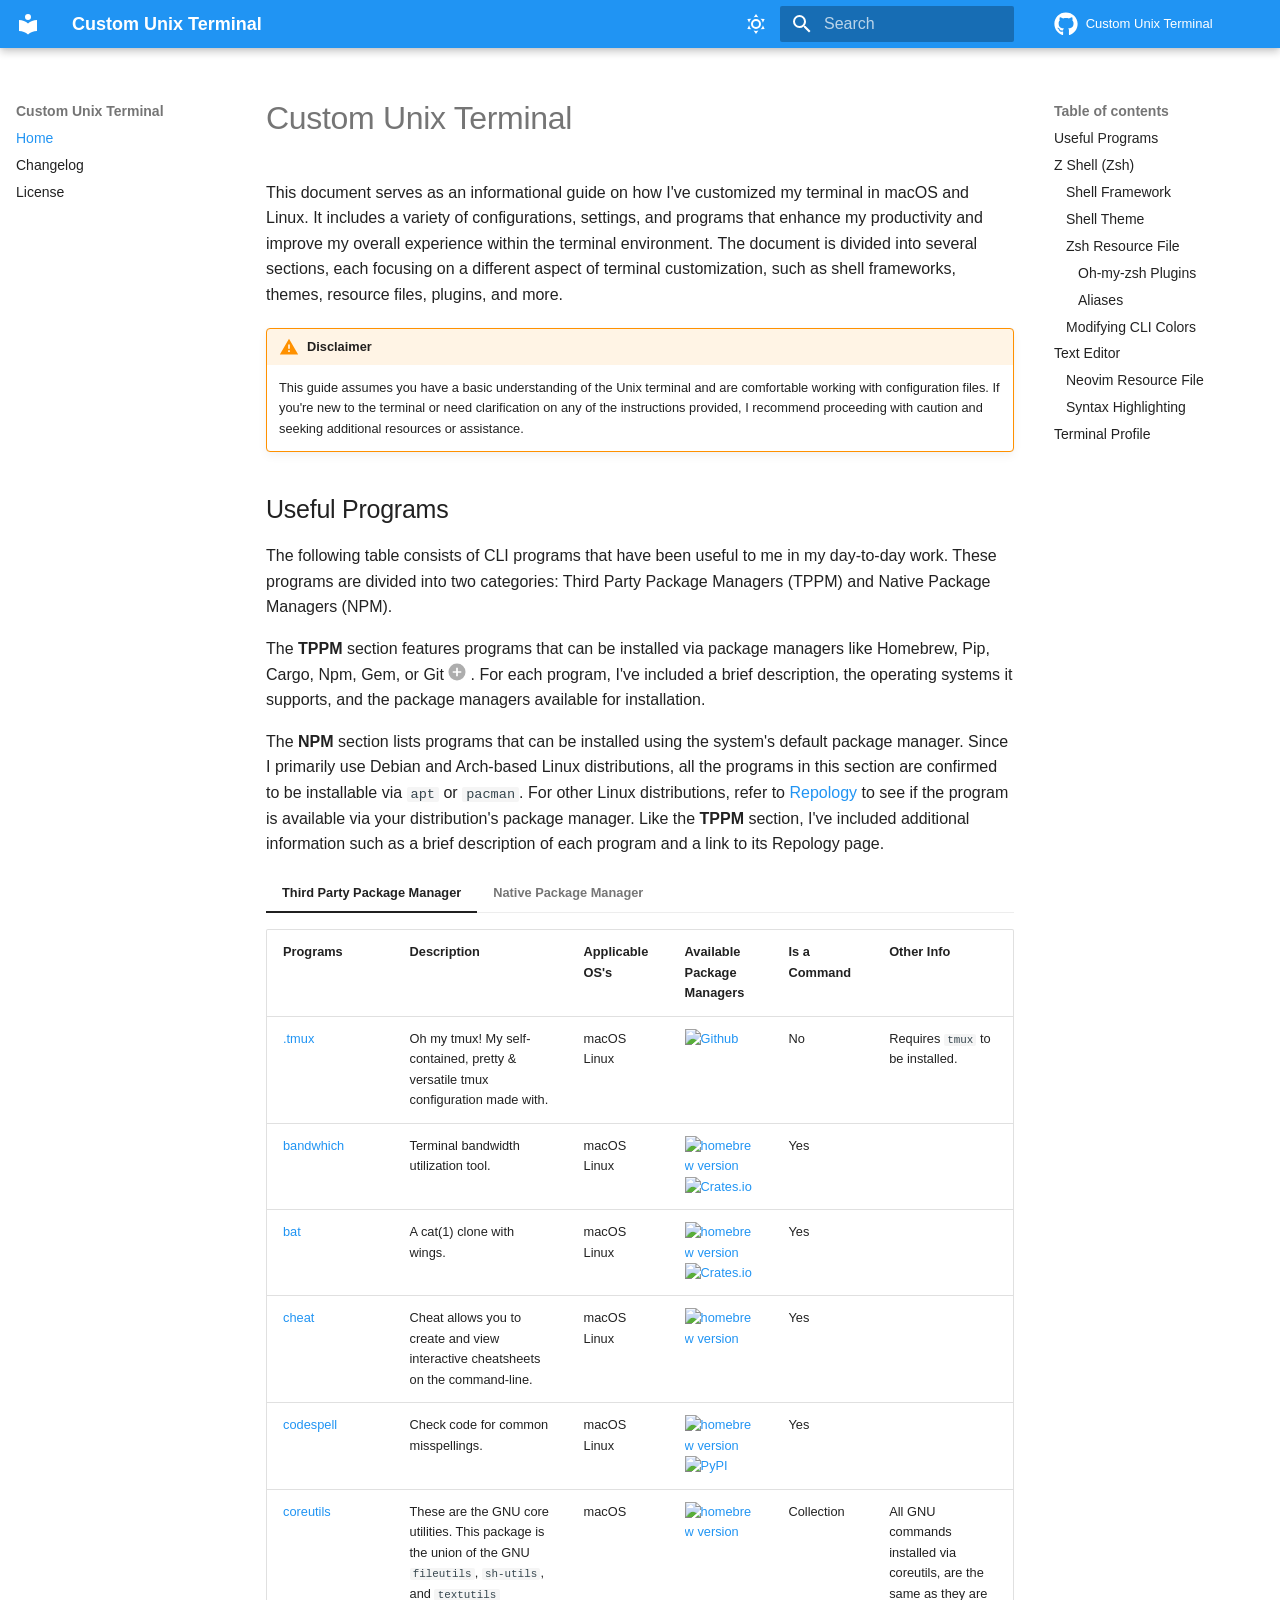
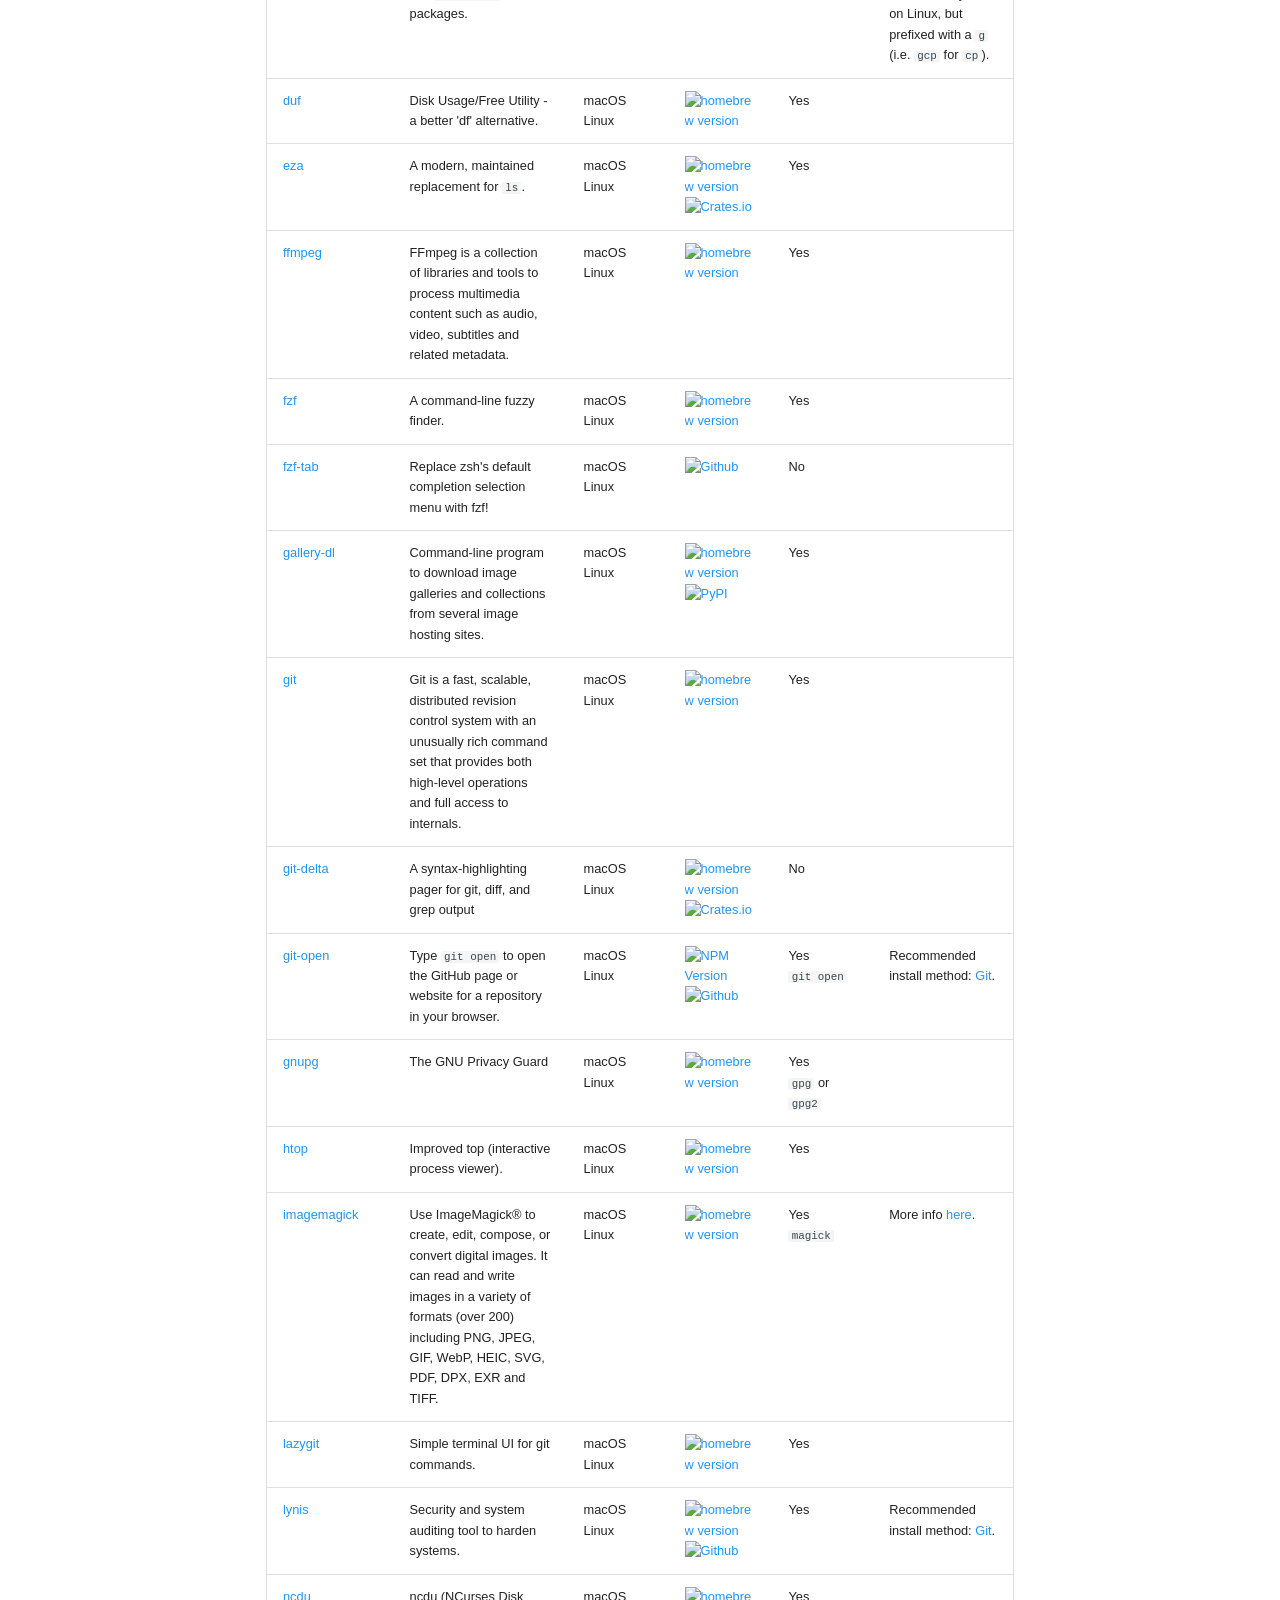
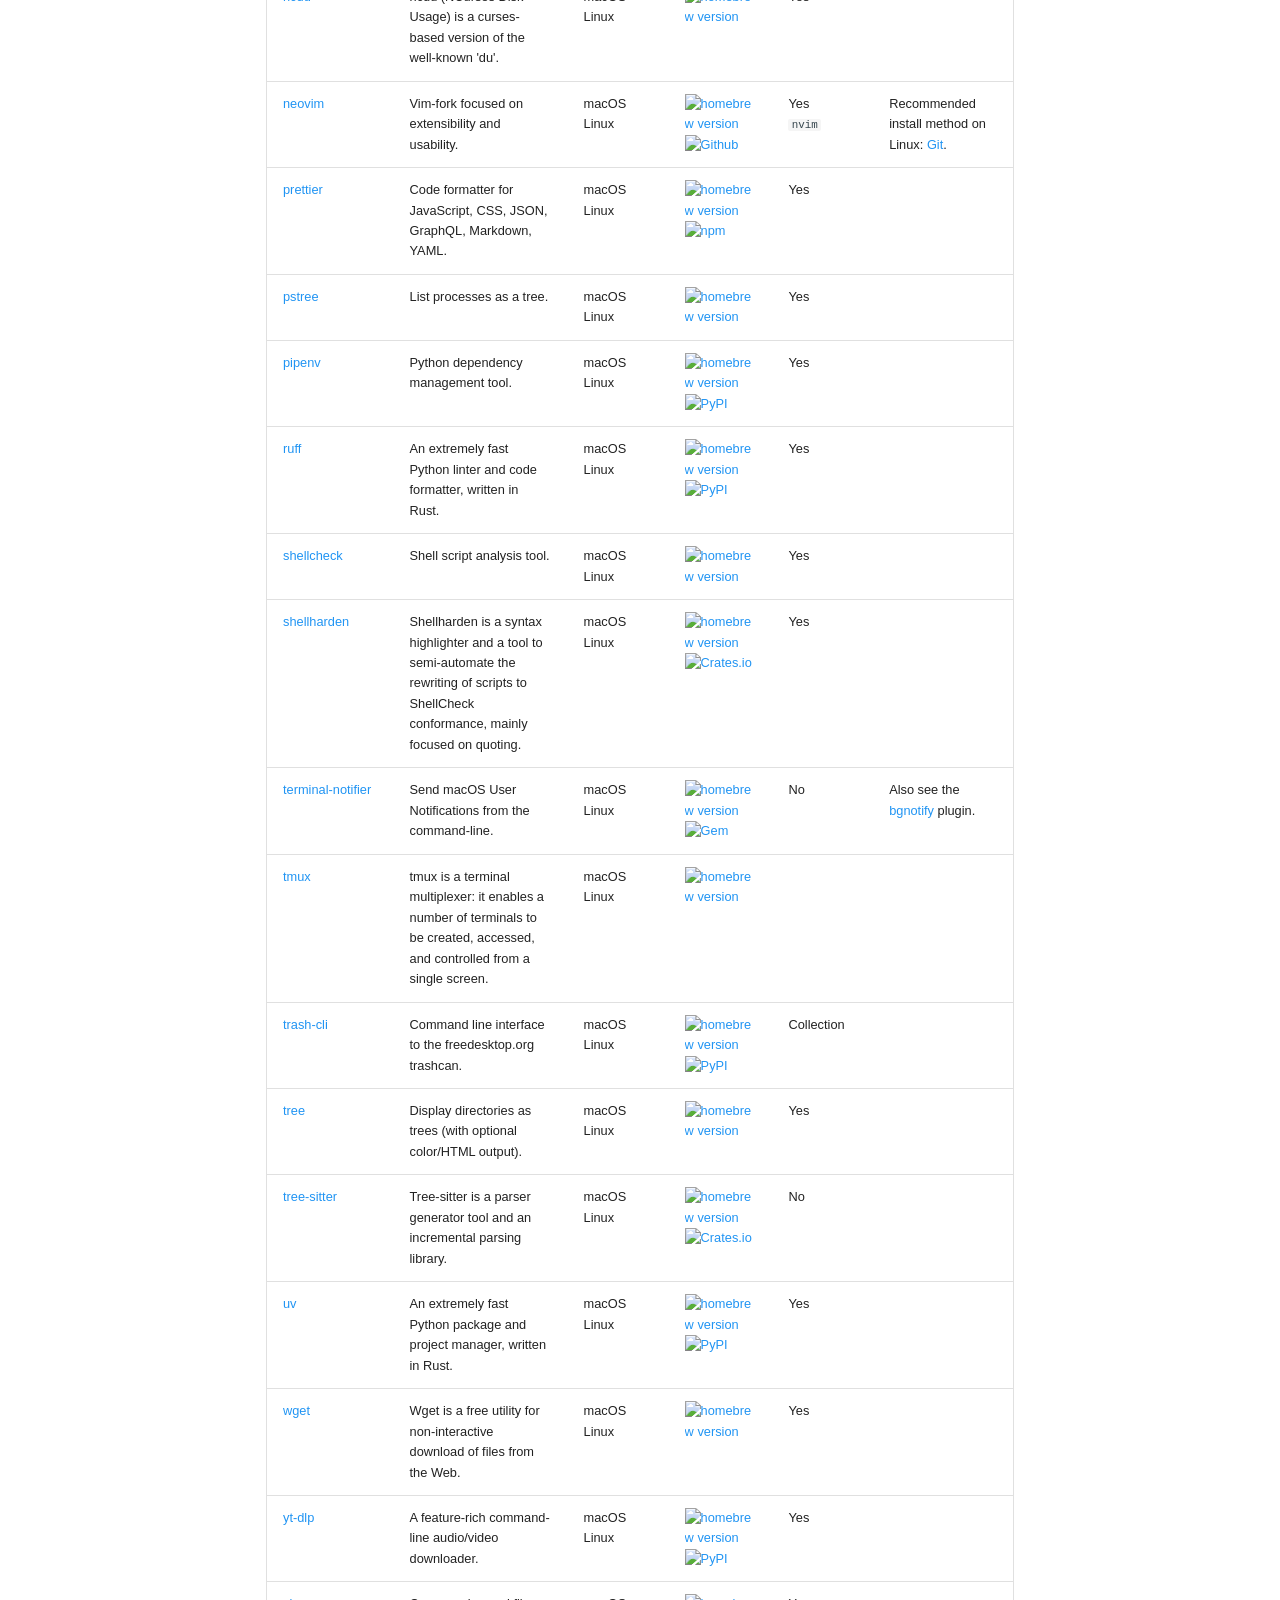
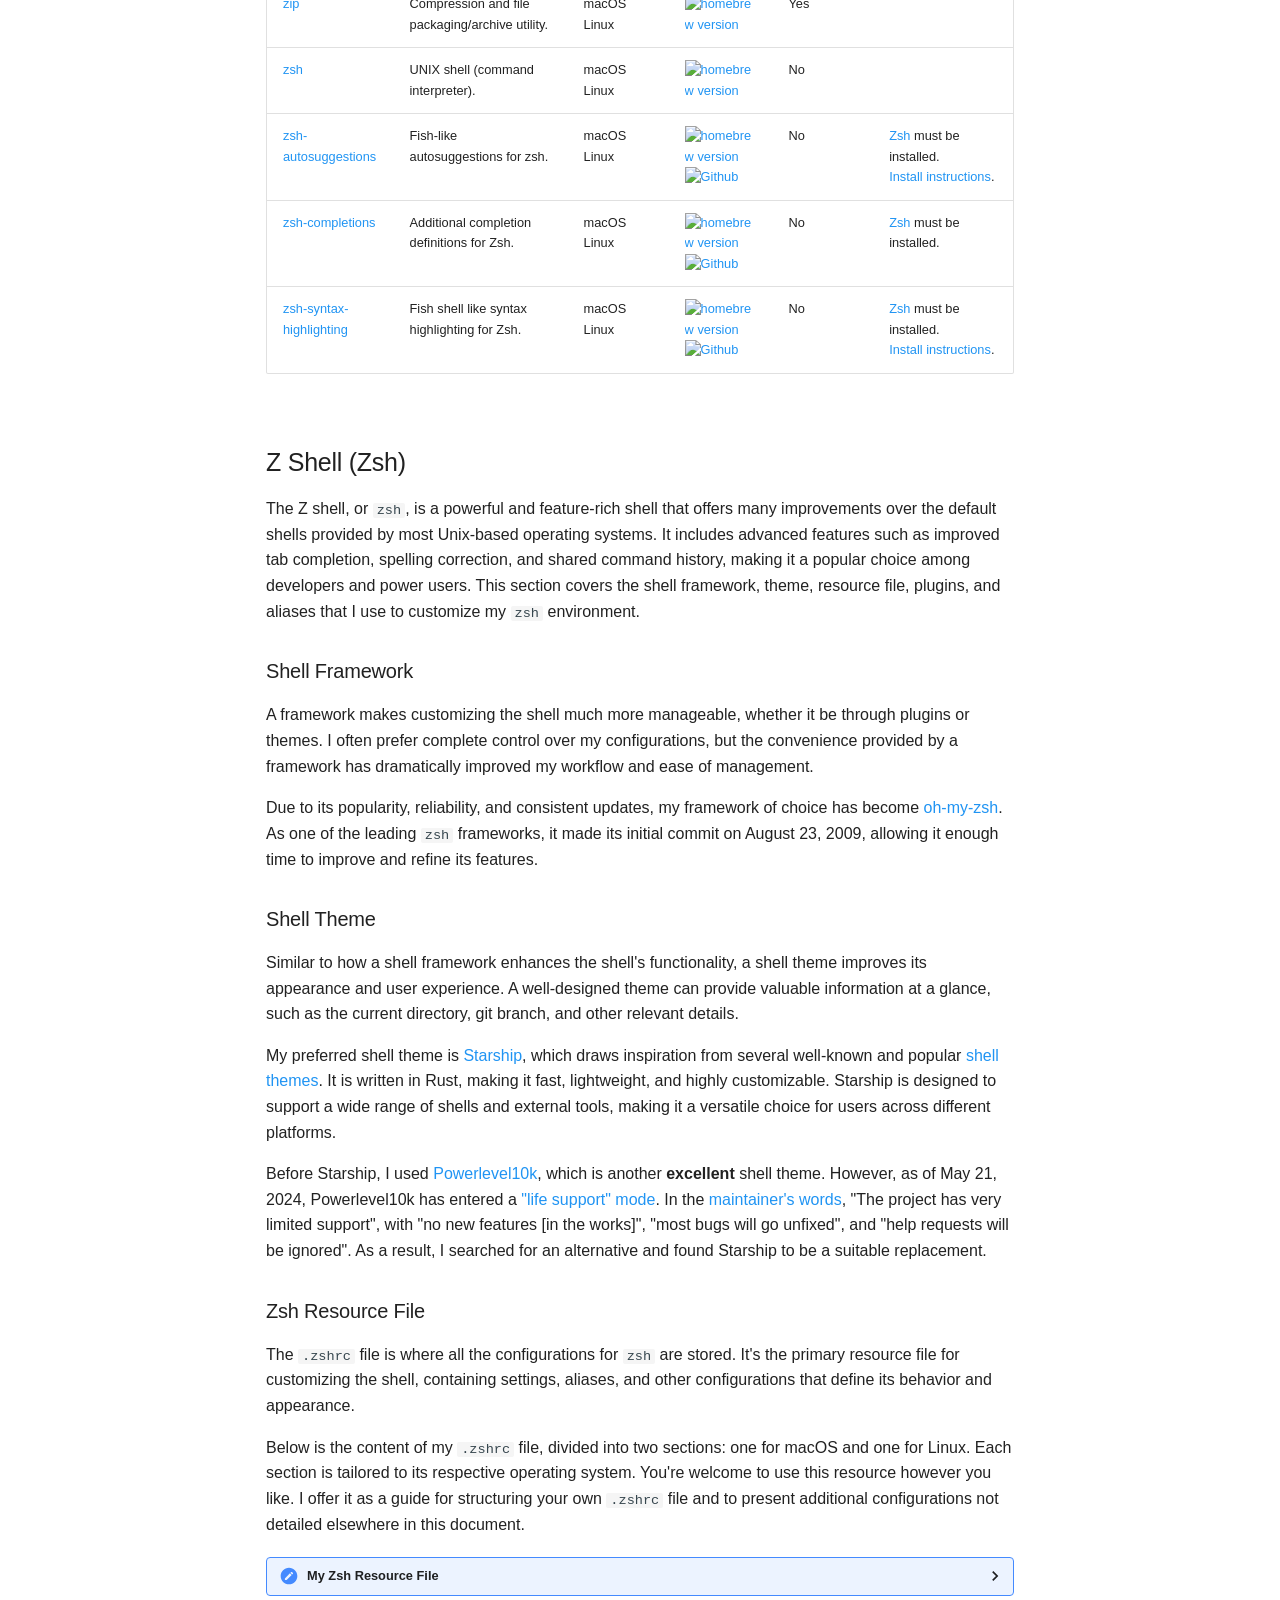
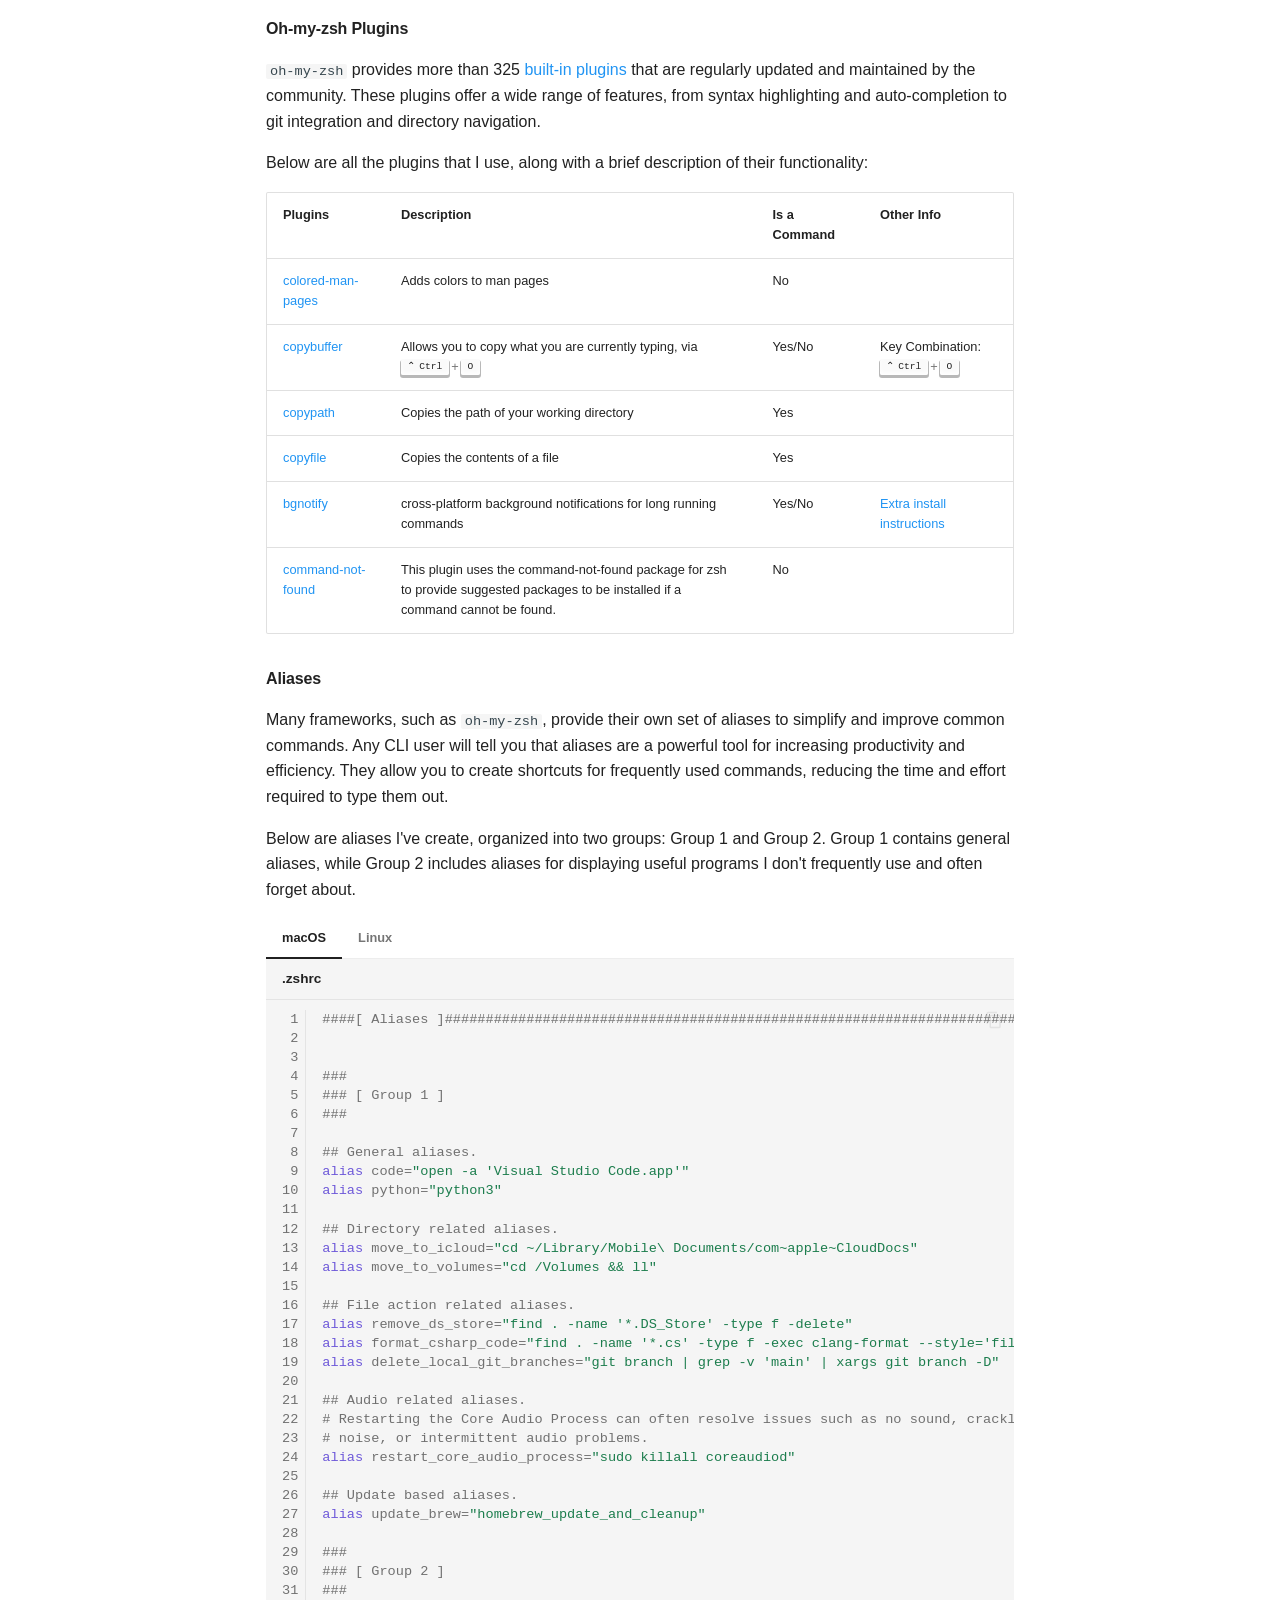
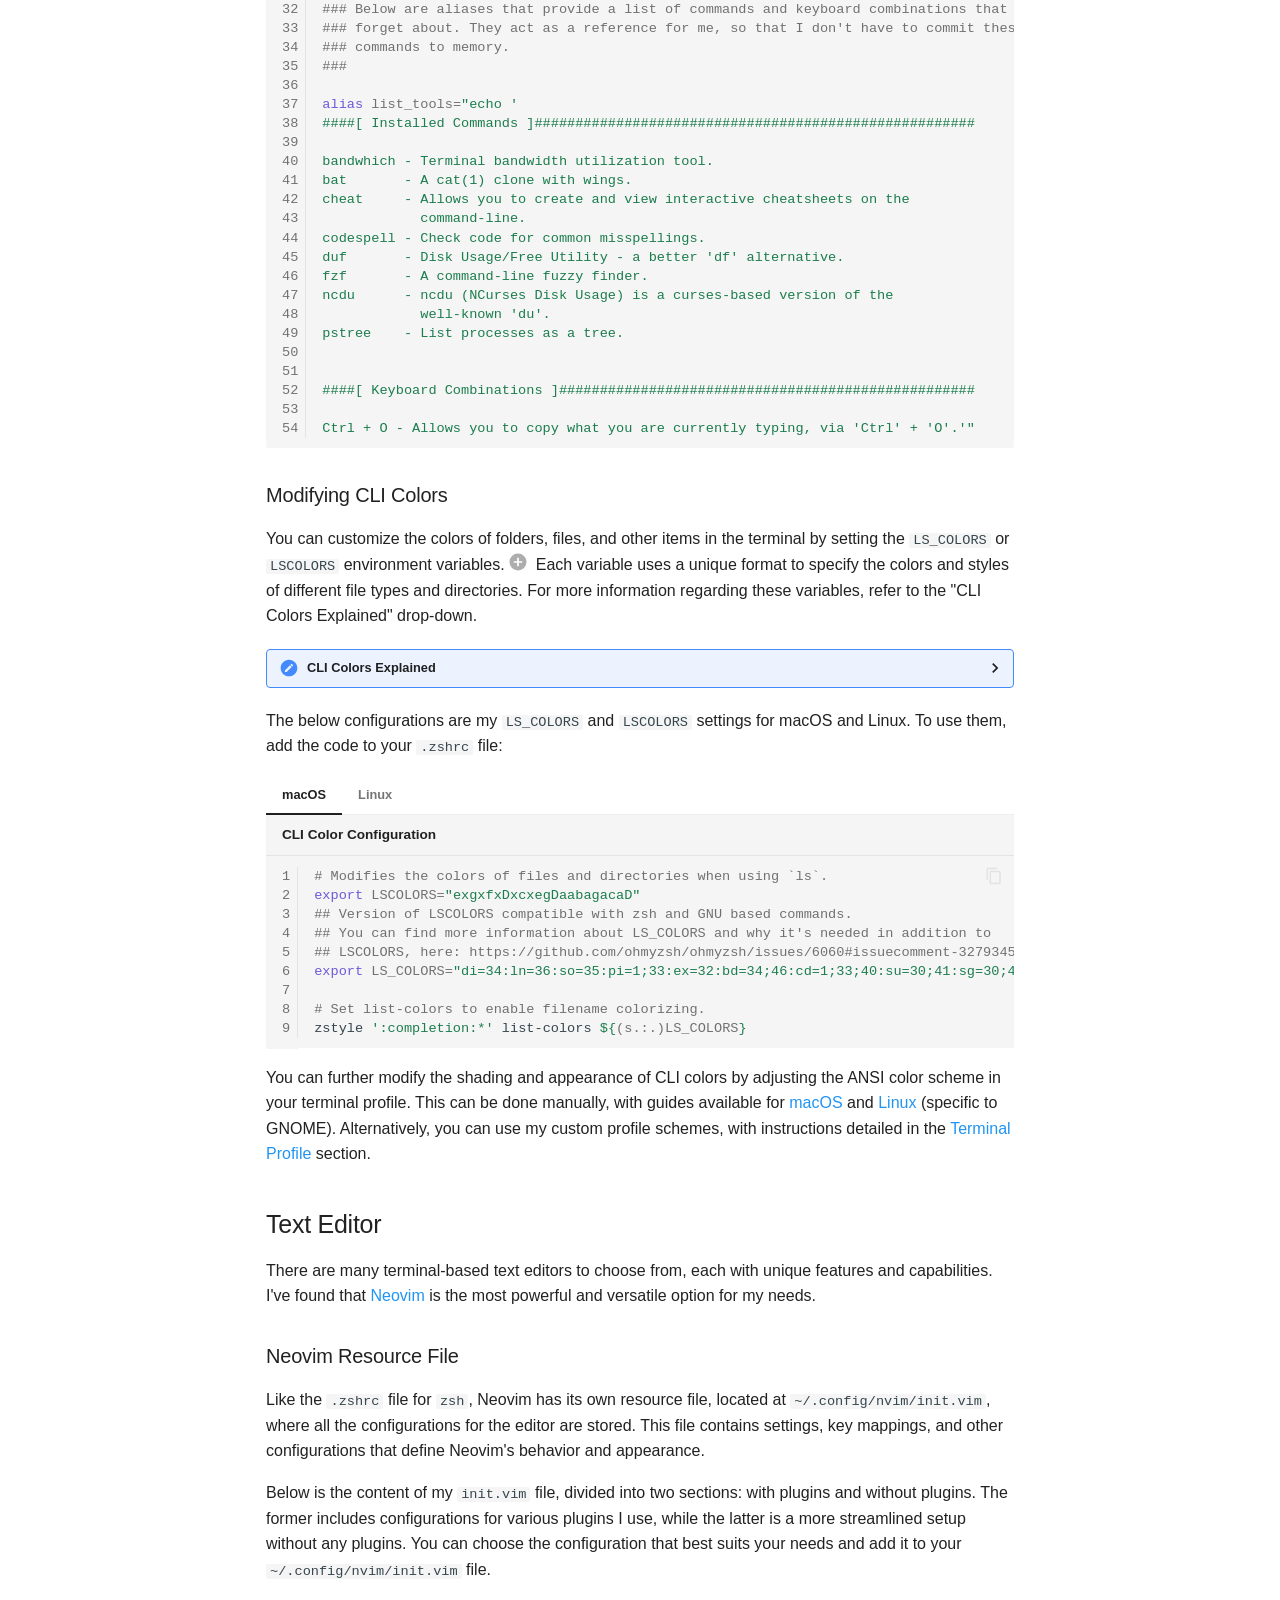
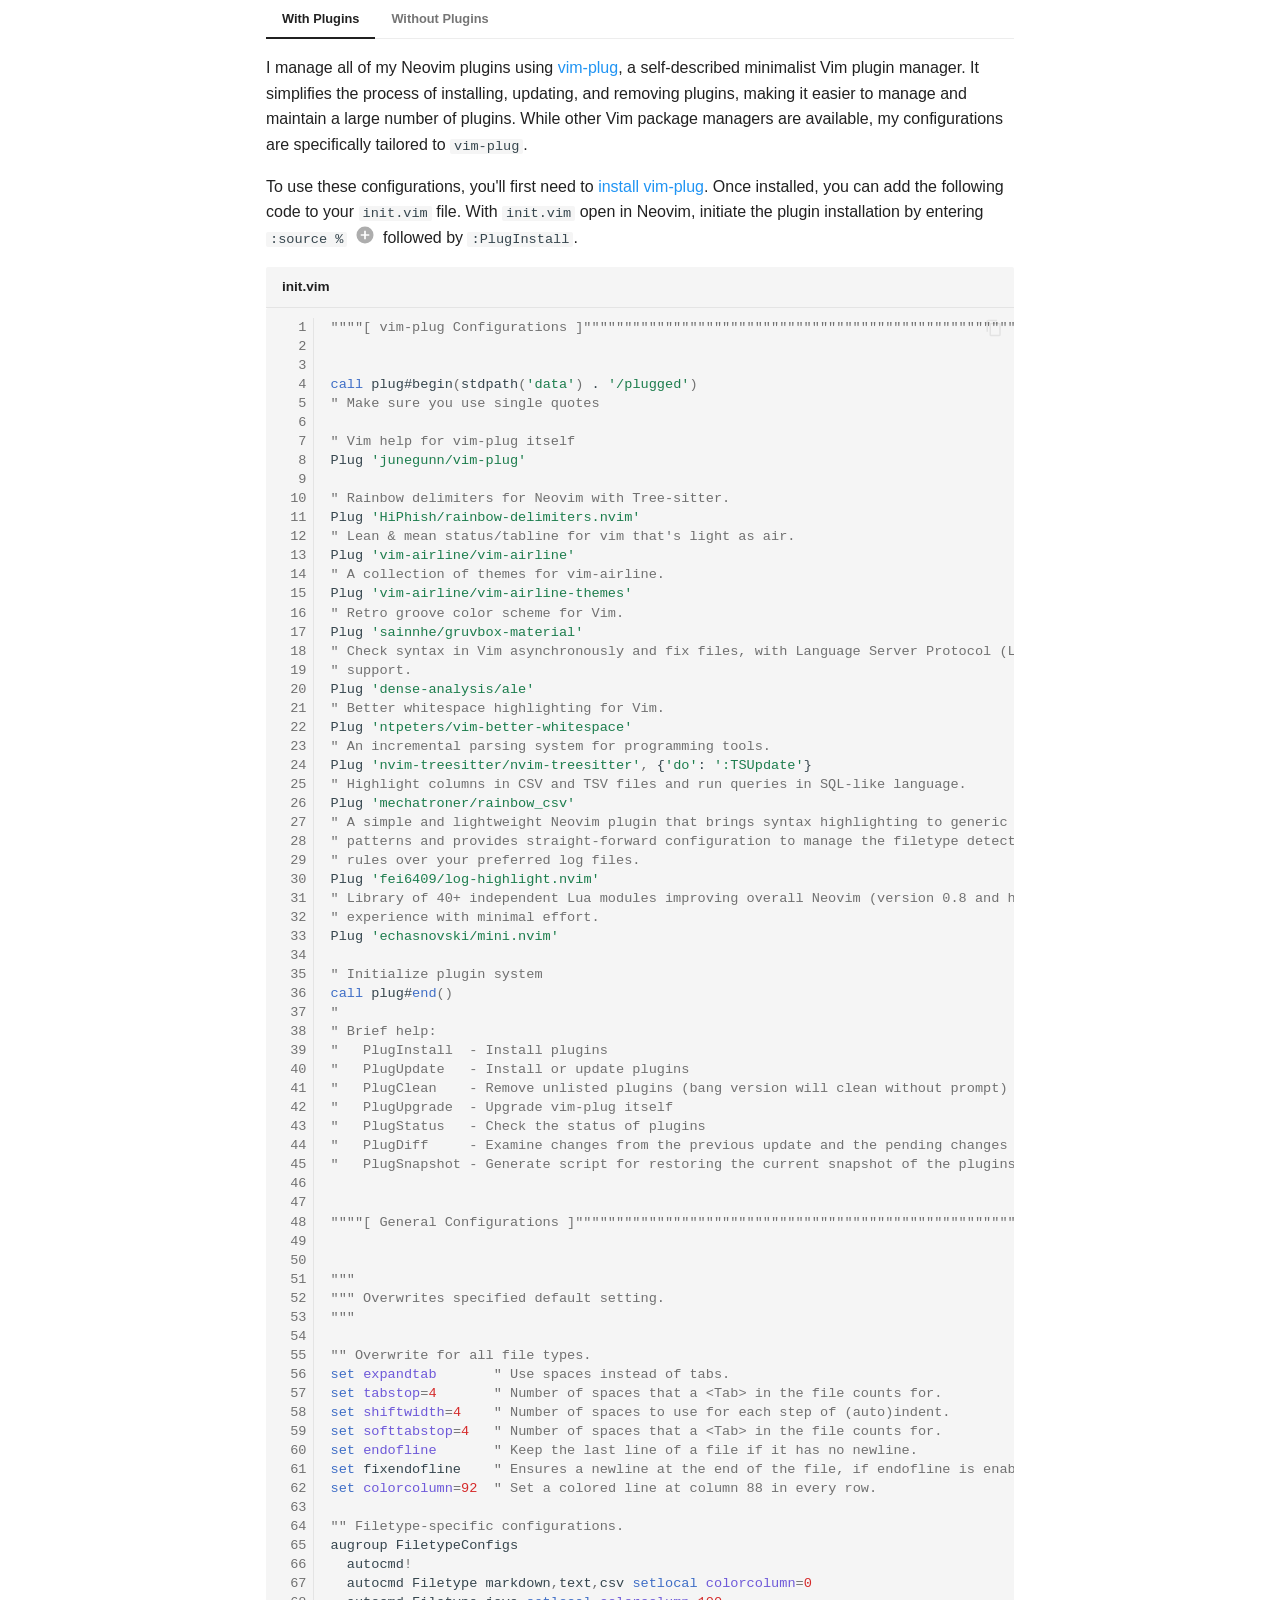
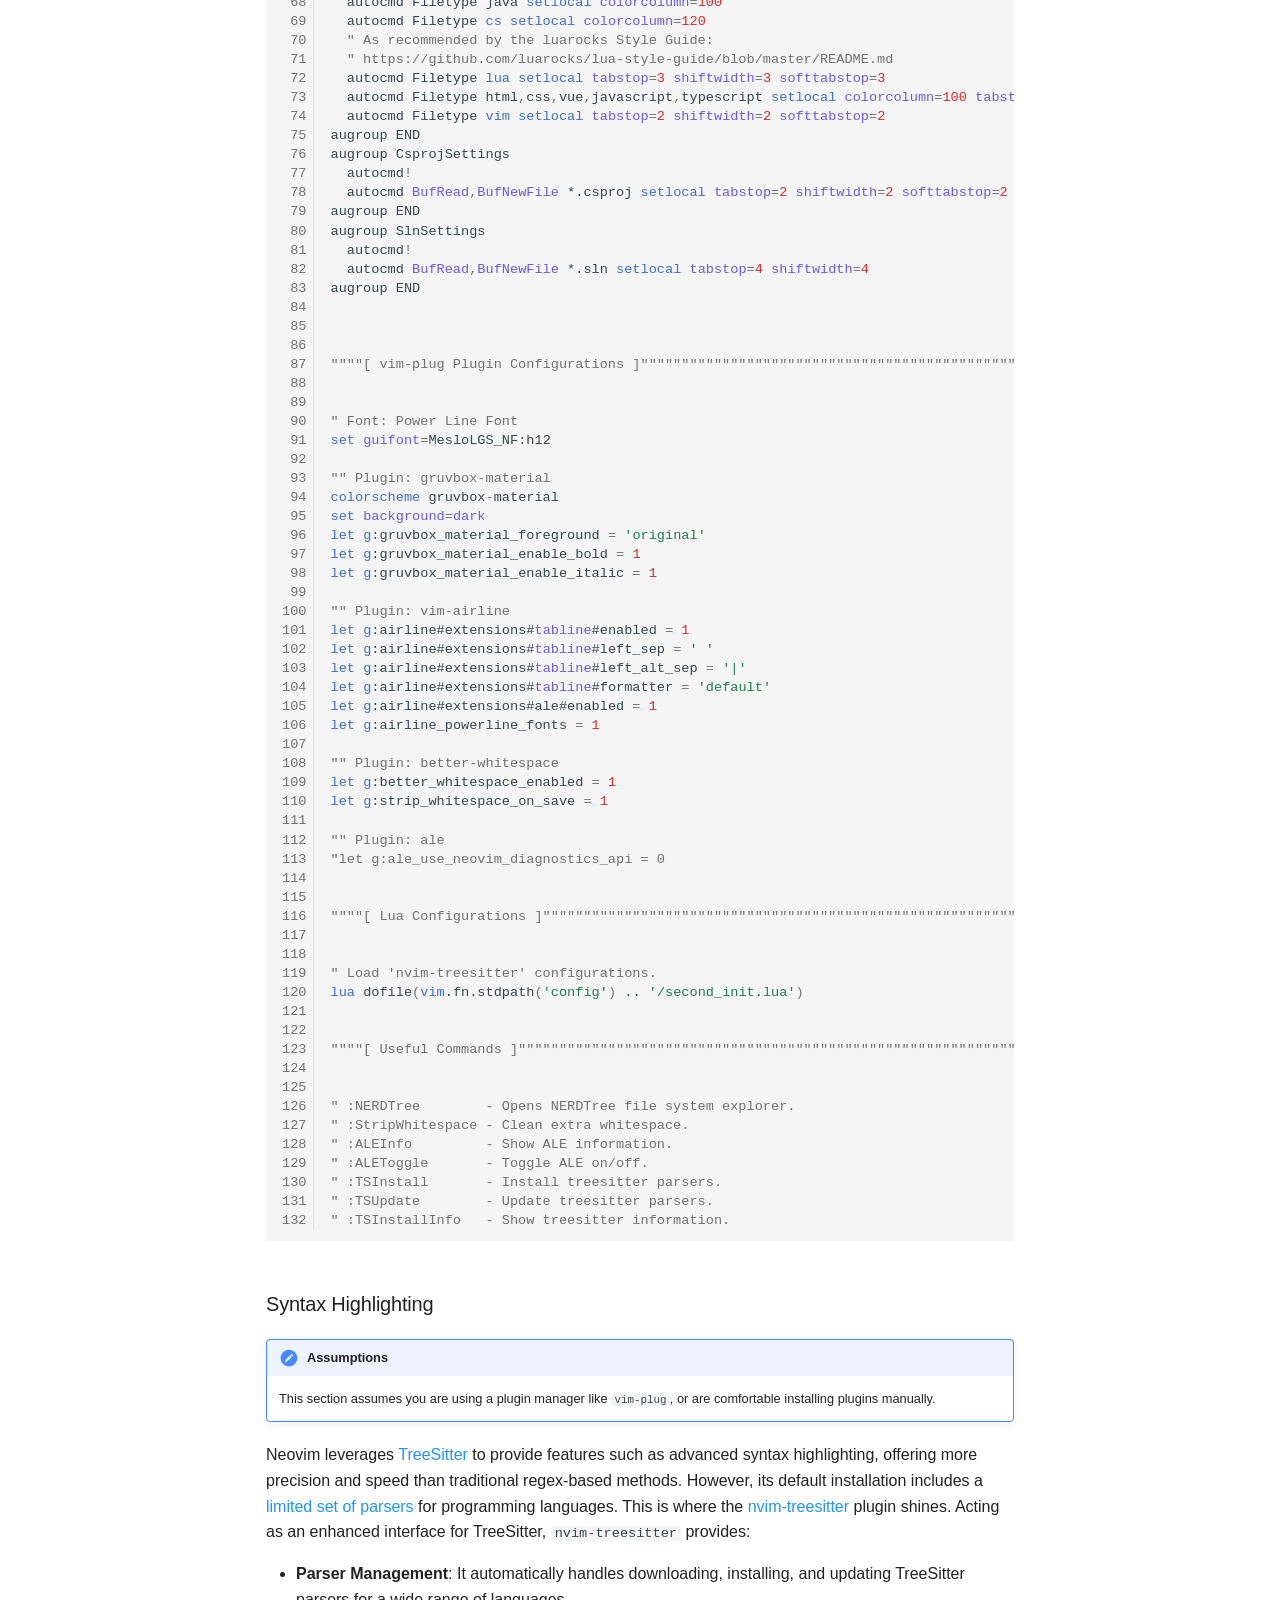
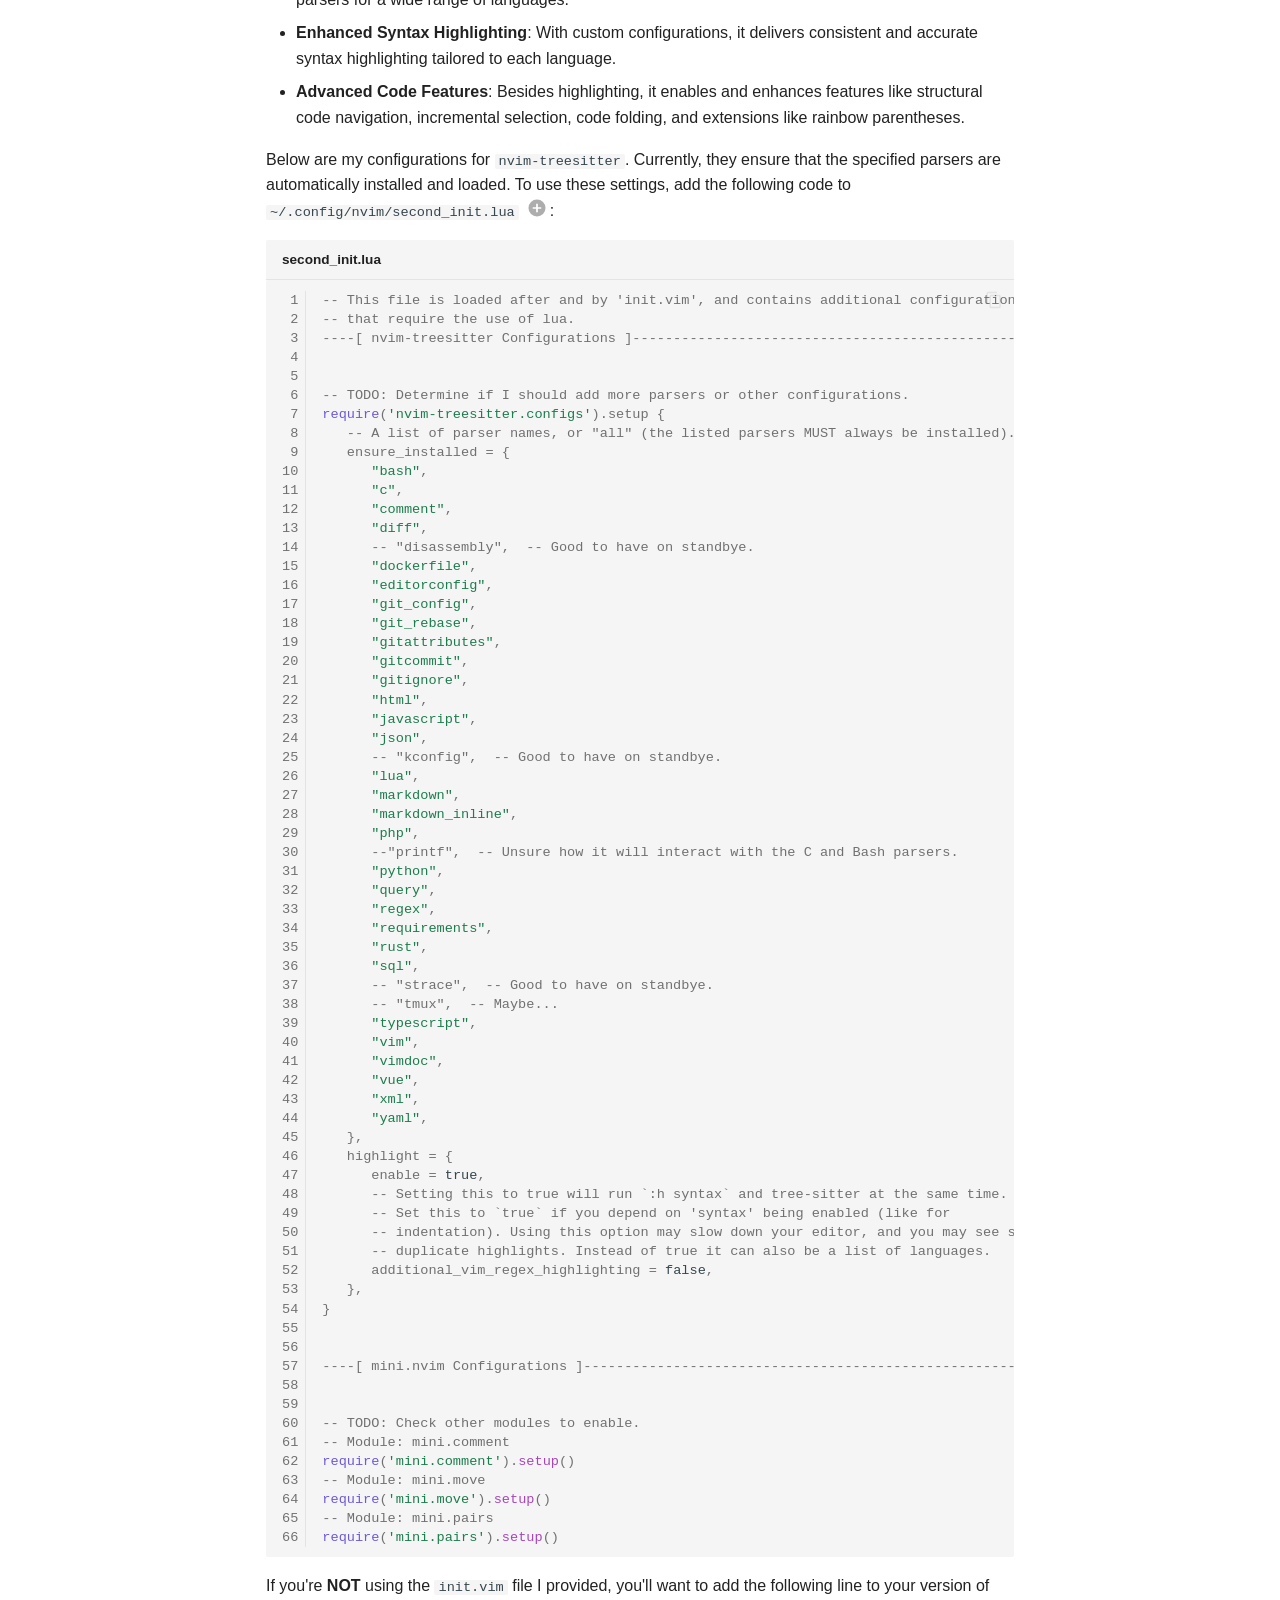
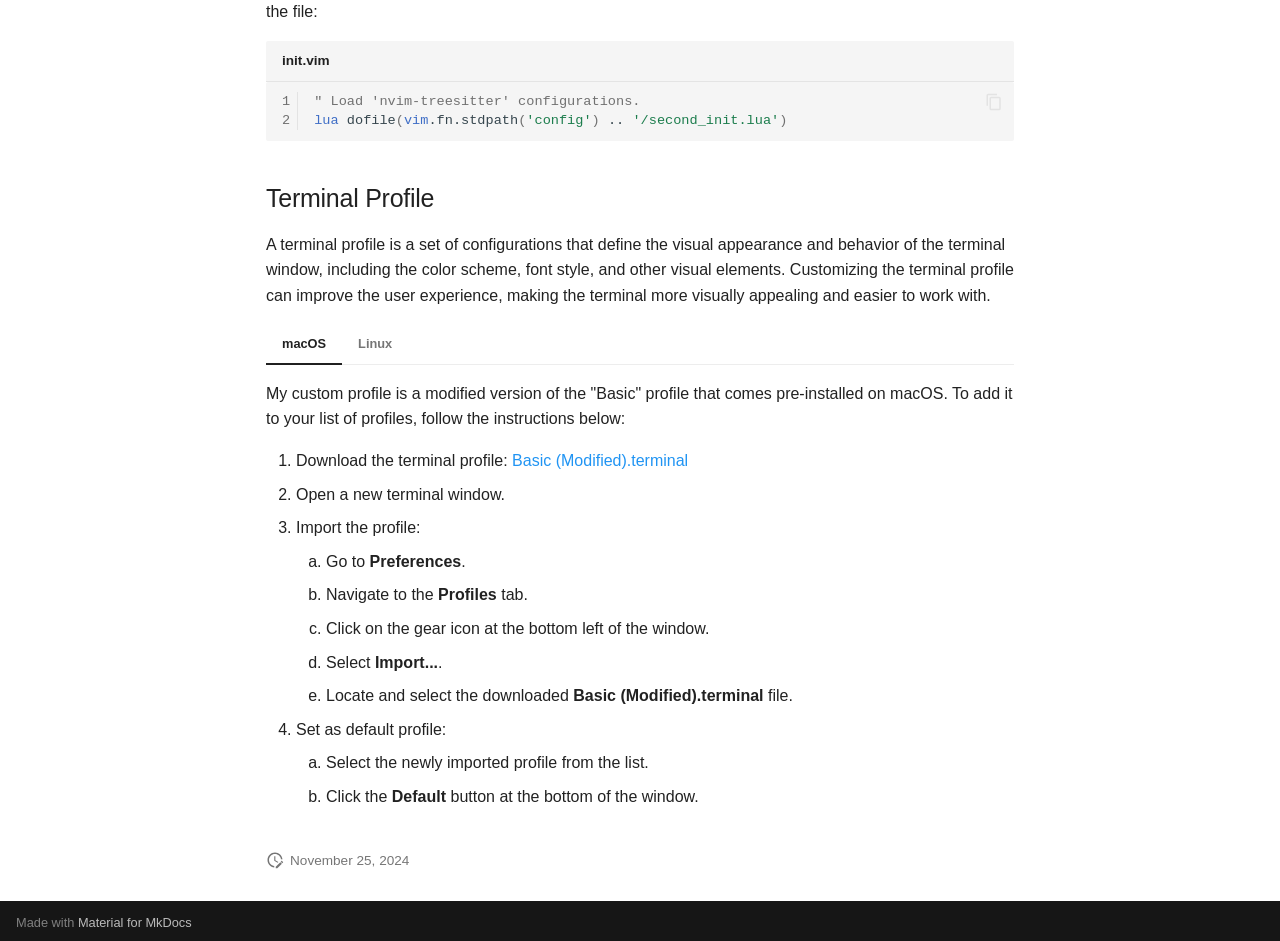
==== commit 6070554c: "Deployed 7537415 with MkDocs version: 1.6.1" ====
--- a/index.html
+++ b/index.html
@@ -20,7 +20,7 @@
       
       
       <link rel="icon" href="assets/images/favicon.png">
-      <meta name="generator" content="mkdocs-1.6.1, mkdocs-material-9.6.20">
+      <meta name="generator" content="mkdocs-1.6.1, mkdocs-material-9.6.21">
     
     
       
@@ -28,7 +28,7 @@
       
     
     
-      <link rel="stylesheet" href="assets/stylesheets/main.e53b48f4.min.css">
+      <link rel="stylesheet" href="assets/stylesheets/main.2a3383ac.min.css">
       
         
         <link rel="stylesheet" href="assets/stylesheets/palette.06af60db.min.css">
@@ -231,7 +231,7 @@
         <a href="https://github.com/StrangeRanger/custom-unix-terminal" title="Go to repository" class="md-source" data-md-component="source">
   <div class="md-source__icon md-icon">
     
-    <svg xmlns="http://www.w3.org/2000/svg" viewBox="0 0 512 512"><!--! Font Awesome Free 7.0.0 by @fontawesome - https://fontawesome.com License - https://fontawesome.com/license/free (Icons: CC BY 4.0, Fonts: SIL OFL 1.1, Code: MIT License) Copyright 2025 Fonticons, Inc.--><path d="M173.9 397.4c0 2-2.3 3.6-5.2 3.6-3.3.3-5.6-1.3-5.6-3.6 0-2 2.3-3.6 5.2-3.6 3-.3 5.6 1.3 5.6 3.6m-31.1-4.5c-.7 2 1.3 4.3 4.3 4.9 2.6 1 5.6 0 6.2-2s-1.3-4.3-4.3-5.2c-2.6-.7-5.5.3-6.2 2.3m44.2-1.7c-2.9.7-4.9 2.6-4.6 4.9.3 2 2.9 3.3 5.9 2.6 2.9-.7 4.9-2.6 4.6-4.6-.3-1.9-3-3.2-5.9-2.9M252.8 8C114.1 8 8 113.3 8 252c0 110.9 69.8 205.8 169.5 239.2 12.8 2.3 17.3-5.6 17.3-12.1 0-6.2-.3-40.4-.3-61.4 0 0-70 15-84.7-29.8 0 0-11.4-29.1-27.8-36.6 0 0-22.9-15.7 1.6-15.4 0 0 24.9 2 38.6 25.8 21.9 38.6 58.6 27.5 72.9 20.9 2.3-16 8.8-27.1 16-33.7-55.9-6.2-112.3-14.3-112.3-110.5 0-27.5 7.6-41.3 23.6-58.9-2.6-6.5-11.1-33.3 2.6-67.9 20.9-6.5 69 27 69 27 20-5.6 41.5-8.5 62.8-8.5s42.8 2.9 62.8 8.5c0 0 48.1-33.6 69-27 13.7 34.7 5.2 61.4 2.6 67.9 16 17.7 25.8 31.5 25.8 58.9 0 96.5-58.9 104.2-114.8 110.5 9.2 7.9 17 22.9 17 46.4 0 33.7-.3 75.4-.3 83.6 0 6.5 4.6 14.4 17.3 12.1C436.2 457.8 504 362.9 504 252 504 113.3 391.5 8 252.8 8M105.2 352.9c-1.3 1-1 3.3.7 5.2 1.6 1.6 3.9 2.3 5.2 1 1.3-1 1-3.3-.7-5.2-1.6-1.6-3.9-2.3-5.2-1m-10.8-8.1c-.7 1.3.3 2.9 2.3 3.9 1.6 1 3.6.7 4.3-.7.7-1.3-.3-2.9-2.3-3.9-2-.6-3.6-.3-4.3.7m32.4 35.6c-1.6 1.3-1 4.3 1.3 6.2 2.3 2.3 5.2 2.6 6.5 1 1.3-1.3.7-4.3-1.3-6.2-2.2-2.3-5.2-2.6-6.5-1m-11.4-14.7c-1.6 1-1.6 3.6 0 5.9s4.3 3.3 5.6 2.3c1.6-1.3 1.6-3.9 0-6.2-1.4-2.3-4-3.3-5.6-2"/></svg>
+    <svg xmlns="http://www.w3.org/2000/svg" viewBox="0 0 512 512"><!--! Font Awesome Free 7.0.1 by @fontawesome - https://fontawesome.com License - https://fontawesome.com/license/free (Icons: CC BY 4.0, Fonts: SIL OFL 1.1, Code: MIT License) Copyright 2025 Fonticons, Inc.--><path d="M173.9 397.4c0 2-2.3 3.6-5.2 3.6-3.3.3-5.6-1.3-5.6-3.6 0-2 2.3-3.6 5.2-3.6 3-.3 5.6 1.3 5.6 3.6m-31.1-4.5c-.7 2 1.3 4.3 4.3 4.9 2.6 1 5.6 0 6.2-2s-1.3-4.3-4.3-5.2c-2.6-.7-5.5.3-6.2 2.3m44.2-1.7c-2.9.7-4.9 2.6-4.6 4.9.3 2 2.9 3.3 5.9 2.6 2.9-.7 4.9-2.6 4.6-4.6-.3-1.9-3-3.2-5.9-2.9M252.8 8C114.1 8 8 113.3 8 252c0 110.9 69.8 205.8 169.5 239.2 12.8 2.3 17.3-5.6 17.3-12.1 0-6.2-.3-40.4-.3-61.4 0 0-70 15-84.7-29.8 0 0-11.4-29.1-27.8-36.6 0 0-22.9-15.7 1.6-15.4 0 0 24.9 2 38.6 25.8 21.9 38.6 58.6 27.5 72.9 20.9 2.3-16 8.8-27.1 16-33.7-55.9-6.2-112.3-14.3-112.3-110.5 0-27.5 7.6-41.3 23.6-58.9-2.6-6.5-11.1-33.3 2.6-67.9 20.9-6.5 69 27 69 27 20-5.6 41.5-8.5 62.8-8.5s42.8 2.9 62.8 8.5c0 0 48.1-33.6 69-27 13.7 34.7 5.2 61.4 2.6 67.9 16 17.7 25.8 31.5 25.8 58.9 0 96.5-58.9 104.2-114.8 110.5 9.2 7.9 17 22.9 17 46.4 0 33.7-.3 75.4-.3 83.6 0 6.5 4.6 14.4 17.3 12.1C436.2 457.8 504 362.9 504 252 504 113.3 391.5 8 252.8 8M105.2 352.9c-1.3 1-1 3.3.7 5.2 1.6 1.6 3.9 2.3 5.2 1 1.3-1 1-3.3-.7-5.2-1.6-1.6-3.9-2.3-5.2-1m-10.8-8.1c-.7 1.3.3 2.9 2.3 3.9 1.6 1 3.6.7 4.3-.7.7-1.3-.3-2.9-2.3-3.9-2-.6-3.6-.3-4.3.7m32.4 35.6c-1.6 1.3-1 4.3 1.3 6.2 2.3 2.3 5.2 2.6 6.5 1 1.3-1.3.7-4.3-1.3-6.2-2.2-2.3-5.2-2.6-6.5-1m-11.4-14.7c-1.6 1-1.6 3.6 0 5.9s4.3 3.3 5.6 2.3c1.6-1.3 1.6-3.9 0-6.2-1.4-2.3-4-3.3-5.6-2"/></svg>
   </div>
   <div class="md-source__repository">
     Custom Unix Terminal
@@ -277,7 +277,7 @@
       <a href="https://github.com/StrangeRanger/custom-unix-terminal" title="Go to repository" class="md-source" data-md-component="source">
   <div class="md-source__icon md-icon">
     
-    <svg xmlns="http://www.w3.org/2000/svg" viewBox="0 0 512 512"><!--! Font Awesome Free 7.0.0 by @fontawesome - https://fontawesome.com License - https://fontawesome.com/license/free (Icons: CC BY 4.0, Fonts: SIL OFL 1.1, Code: MIT License) Copyright 2025 Fonticons, Inc.--><path d="M173.9 397.4c0 2-2.3 3.6-5.2 3.6-3.3.3-5.6-1.3-5.6-3.6 0-2 2.3-3.6 5.2-3.6 3-.3 5.6 1.3 5.6 3.6m-31.1-4.5c-.7 2 1.3 4.3 4.3 4.9 2.6 1 5.6 0 6.2-2s-1.3-4.3-4.3-5.2c-2.6-.7-5.5.3-6.2 2.3m44.2-1.7c-2.9.7-4.9 2.6-4.6 4.9.3 2 2.9 3.3 5.9 2.6 2.9-.7 4.9-2.6 4.6-4.6-.3-1.9-3-3.2-5.9-2.9M252.8 8C114.1 8 8 113.3 8 252c0 110.9 69.8 205.8 169.5 239.2 12.8 2.3 17.3-5.6 17.3-12.1 0-6.2-.3-40.4-.3-61.4 0 0-70 15-84.7-29.8 0 0-11.4-29.1-27.8-36.6 0 0-22.9-15.7 1.6-15.4 0 0 24.9 2 38.6 25.8 21.9 38.6 58.6 27.5 72.9 20.9 2.3-16 8.8-27.1 16-33.7-55.9-6.2-112.3-14.3-112.3-110.5 0-27.5 7.6-41.3 23.6-58.9-2.6-6.5-11.1-33.3 2.6-67.9 20.9-6.5 69 27 69 27 20-5.6 41.5-8.5 62.8-8.5s42.8 2.9 62.8 8.5c0 0 48.1-33.6 69-27 13.7 34.7 5.2 61.4 2.6 67.9 16 17.7 25.8 31.5 25.8 58.9 0 96.5-58.9 104.2-114.8 110.5 9.2 7.9 17 22.9 17 46.4 0 33.7-.3 75.4-.3 83.6 0 6.5 4.6 14.4 17.3 12.1C436.2 457.8 504 362.9 504 252 504 113.3 391.5 8 252.8 8M105.2 352.9c-1.3 1-1 3.3.7 5.2 1.6 1.6 3.9 2.3 5.2 1 1.3-1 1-3.3-.7-5.2-1.6-1.6-3.9-2.3-5.2-1m-10.8-8.1c-.7 1.3.3 2.9 2.3 3.9 1.6 1 3.6.7 4.3-.7.7-1.3-.3-2.9-2.3-3.9-2-.6-3.6-.3-4.3.7m32.4 35.6c-1.6 1.3-1 4.3 1.3 6.2 2.3 2.3 5.2 2.6 6.5 1 1.3-1.3.7-4.3-1.3-6.2-2.2-2.3-5.2-2.6-6.5-1m-11.4-14.7c-1.6 1-1.6 3.6 0 5.9s4.3 3.3 5.6 2.3c1.6-1.3 1.6-3.9 0-6.2-1.4-2.3-4-3.3-5.6-2"/></svg>
+    <svg xmlns="http://www.w3.org/2000/svg" viewBox="0 0 512 512"><!--! Font Awesome Free 7.0.1 by @fontawesome - https://fontawesome.com License - https://fontawesome.com/license/free (Icons: CC BY 4.0, Fonts: SIL OFL 1.1, Code: MIT License) Copyright 2025 Fonticons, Inc.--><path d="M173.9 397.4c0 2-2.3 3.6-5.2 3.6-3.3.3-5.6-1.3-5.6-3.6 0-2 2.3-3.6 5.2-3.6 3-.3 5.6 1.3 5.6 3.6m-31.1-4.5c-.7 2 1.3 4.3 4.3 4.9 2.6 1 5.6 0 6.2-2s-1.3-4.3-4.3-5.2c-2.6-.7-5.5.3-6.2 2.3m44.2-1.7c-2.9.7-4.9 2.6-4.6 4.9.3 2 2.9 3.3 5.9 2.6 2.9-.7 4.9-2.6 4.6-4.6-.3-1.9-3-3.2-5.9-2.9M252.8 8C114.1 8 8 113.3 8 252c0 110.9 69.8 205.8 169.5 239.2 12.8 2.3 17.3-5.6 17.3-12.1 0-6.2-.3-40.4-.3-61.4 0 0-70 15-84.7-29.8 0 0-11.4-29.1-27.8-36.6 0 0-22.9-15.7 1.6-15.4 0 0 24.9 2 38.6 25.8 21.9 38.6 58.6 27.5 72.9 20.9 2.3-16 8.8-27.1 16-33.7-55.9-6.2-112.3-14.3-112.3-110.5 0-27.5 7.6-41.3 23.6-58.9-2.6-6.5-11.1-33.3 2.6-67.9 20.9-6.5 69 27 69 27 20-5.6 41.5-8.5 62.8-8.5s42.8 2.9 62.8 8.5c0 0 48.1-33.6 69-27 13.7 34.7 5.2 61.4 2.6 67.9 16 17.7 25.8 31.5 25.8 58.9 0 96.5-58.9 104.2-114.8 110.5 9.2 7.9 17 22.9 17 46.4 0 33.7-.3 75.4-.3 83.6 0 6.5 4.6 14.4 17.3 12.1C436.2 457.8 504 362.9 504 252 504 113.3 391.5 8 252.8 8M105.2 352.9c-1.3 1-1 3.3.7 5.2 1.6 1.6 3.9 2.3 5.2 1 1.3-1 1-3.3-.7-5.2-1.6-1.6-3.9-2.3-5.2-1m-10.8-8.1c-.7 1.3.3 2.9 2.3 3.9 1.6 1 3.6.7 4.3-.7.7-1.3-.3-2.9-2.3-3.9-2-.6-3.6-.3-4.3.7m32.4 35.6c-1.6 1.3-1 4.3 1.3 6.2 2.3 2.3 5.2 2.6 6.5 1 1.3-1.3.7-4.3-1.3-6.2-2.2-2.3-5.2-2.6-6.5-1m-11.4-14.7c-1.6 1-1.6 3.6 0 5.9s4.3 3.3 5.6 2.3c1.6-1.3 1.6-3.9 0-6.2-1.4-2.3-4-3.3-5.6-2"/></svg>
   </div>
   <div class="md-source__repository">
     Custom Unix Terminal
@@ -1585,7 +1585,9 @@
 <span class="normal"><a href="#__codelineno-0-243">243</a></span>
 <span class="normal"><a href="#__codelineno-0-244">244</a></span>
 <span class="normal"><a href="#__codelineno-0-245">245</a></span>
-<span class="normal"><a href="#__codelineno-0-246">246</a></span></pre></div></td><td class="code"><div><pre><span></span><code><span id="__span-0-1"><a id="__codelineno-0-1" name="__codelineno-0-1"></a><span class="c1">####[ Oh-My-Zsh Configurations ]############################################################</span>
+<span class="normal"><a href="#__codelineno-0-246">246</a></span>
+<span class="normal"><a href="#__codelineno-0-247">247</a></span>
+<span class="normal"><a href="#__codelineno-0-248">248</a></span></pre></div></td><td class="code"><div><pre><span></span><code><span id="__span-0-1"><a id="__codelineno-0-1" name="__codelineno-0-1"></a><span class="c1">####[ Oh-My-Zsh Configurations ]############################################################</span>
 </span><span id="__span-0-2"><a id="__codelineno-0-2" name="__codelineno-0-2"></a>
 </span><span id="__span-0-3"><a id="__codelineno-0-3" name="__codelineno-0-3"></a>
 </span><span id="__span-0-4"><a id="__codelineno-0-4" name="__codelineno-0-4"></a><span class="c1"># Path to your oh-my-zsh installation.</span>
@@ -1650,19 +1652,19 @@
 </span><span id="__span-0-63"><a id="__codelineno-0-63" name="__codelineno-0-63"></a><span class="c1">####</span>
 </span><span id="__span-0-64"><a id="__codelineno-0-64" name="__codelineno-0-64"></a><span class="c1"># Helper to run a brew subcommand with a nice, consistent, colored log line.</span>
 </span><span id="__span-0-65"><a id="__codelineno-0-65" name="__codelineno-0-65"></a><span class="c1">#</span>
-</span><span id="__span-0-66"><a id="__codelineno-0-66" name="__codelineno-0-66"></a><span class="c1"># NOTE: This function is written in zsh, rather than bash. I&#39;m not as familiar with zsh</span>
-</span><span id="__span-0-67"><a id="__codelineno-0-67" name="__codelineno-0-67"></a><span class="c1">#   compared to bash, so this function was written with the help of ChatGPT.</span>
+</span><span id="__span-0-66"><a id="__codelineno-0-66" name="__codelineno-0-66"></a><span class="c1"># NOTE: No error will be printed when running `brew doctor`, as it often returns non-zero</span>
+</span><span id="__span-0-67"><a id="__codelineno-0-67" name="__codelineno-0-67"></a><span class="c1">#   exit codes even when everything is fine.</span>
 </span><span id="__span-0-68"><a id="__codelineno-0-68" name="__codelineno-0-68"></a>_brew_exec<span class="o">()</span><span class="w"> </span><span class="o">{</span>
-</span><span id="__span-0-69"><a id="__codelineno-0-69" name="__codelineno-0-69"></a><span class="w">    </span><span class="nb">local</span><span class="w"> </span><span class="nv">subcmd</span><span class="o">=</span><span class="nv">$1</span><span class="p">;</span><span class="w"> </span><span class="nb">shift</span>
-</span><span id="__span-0-70"><a id="__codelineno-0-70" name="__codelineno-0-70"></a><span class="w">    </span><span class="c1"># Header</span>
-</span><span id="__span-0-71"><a id="__codelineno-0-71" name="__codelineno-0-71"></a><span class="w">    </span>print<span class="w"> </span>-P<span class="w"> </span>--<span class="w"> </span><span class="s2">&quot;%F{blue}%B[INFO]%b%f %F{8}Executing:%f %F{8}</span>$<span class="s2">%f %B%F{white}brew%f%b %F{cyan}</span><span class="si">${</span><span class="nv">subcmd</span><span class="si">}</span><span class="s2">%f</span><span class="si">${</span><span class="p">*:+ </span><span class="si">${</span><span class="p">*</span><span class="si">}}</span><span class="s2">&quot;</span>
-</span><span id="__span-0-72"><a id="__codelineno-0-72" name="__codelineno-0-72"></a><span class="w">    </span><span class="c1"># Run and report</span>
-</span><span id="__span-0-73"><a id="__codelineno-0-73" name="__codelineno-0-73"></a><span class="w">    </span><span class="k">if</span><span class="w"> </span>brew<span class="w"> </span><span class="s2">&quot;</span><span class="nv">$subcmd</span><span class="s2">&quot;</span><span class="w"> </span><span class="s2">&quot;</span><span class="nv">$@</span><span class="s2">&quot;</span><span class="p">;</span><span class="w"> </span><span class="k">then</span>
-</span><span id="__span-0-74"><a id="__codelineno-0-74" name="__codelineno-0-74"></a><span class="w">        </span>print<span class="w"> </span>-P<span class="w"> </span>--<span class="w"> </span><span class="s2">&quot;%F{green}[OK]%f&quot;</span>
-</span><span id="__span-0-75"><a id="__codelineno-0-75" name="__codelineno-0-75"></a><span class="w">    </span><span class="k">else</span>
-</span><span id="__span-0-76"><a id="__codelineno-0-76" name="__codelineno-0-76"></a><span class="w">        </span><span class="nb">local</span><span class="w"> </span><span class="nv">ec</span><span class="o">=</span><span class="nv">$?</span>
-</span><span id="__span-0-77"><a id="__codelineno-0-77" name="__codelineno-0-77"></a><span class="w">        </span>print<span class="w"> </span>-P<span class="w"> </span>--<span class="w"> </span><span class="s2">&quot;%F{red}[ERROR]%f exit %B</span><span class="si">${</span><span class="nv">ec</span><span class="si">}</span><span class="s2">%b&quot;</span>
-</span><span id="__span-0-78"><a id="__codelineno-0-78" name="__codelineno-0-78"></a><span class="w">        </span><span class="k">return</span><span class="w"> </span><span class="nv">$ec</span>
+</span><span id="__span-0-69"><a id="__codelineno-0-69" name="__codelineno-0-69"></a><span class="w">    </span><span class="nb">local</span><span class="w"> </span><span class="nv">sub_cmd</span><span class="o">=</span><span class="nv">$1</span><span class="p">;</span><span class="w"> </span><span class="nb">shift</span>
+</span><span id="__span-0-70"><a id="__codelineno-0-70" name="__codelineno-0-70"></a><span class="w">    </span>print<span class="w"> </span>-P<span class="w"> </span>--<span class="w"> </span><span class="s2">&quot;%F{blue}%B[INFO]%b%f %F{8}Executing:%f %F{8}</span>$<span class="s2">%f %B%F{white}brew%f%b %F{cyan}</span><span class="si">${</span><span class="nv">sub_cmd</span><span class="si">}</span><span class="s2">%f</span><span class="si">${</span><span class="p">*:+ </span><span class="si">${</span><span class="p">*</span><span class="si">}}</span><span class="s2">&quot;</span>
+</span><span id="__span-0-71"><a id="__codelineno-0-71" name="__codelineno-0-71"></a><span class="w">    </span><span class="k">if</span><span class="w"> </span>brew<span class="w"> </span><span class="s2">&quot;</span><span class="nv">$sub_cmd</span><span class="s2">&quot;</span><span class="w"> </span><span class="s2">&quot;</span><span class="nv">$@</span><span class="s2">&quot;</span><span class="p">;</span><span class="w"> </span><span class="k">then</span>
+</span><span id="__span-0-72"><a id="__codelineno-0-72" name="__codelineno-0-72"></a><span class="w">        </span>print<span class="w"> </span>-P<span class="w"> </span>--<span class="w"> </span><span class="s2">&quot;%F{green}[OK]%f&quot;</span>
+</span><span id="__span-0-73"><a id="__codelineno-0-73" name="__codelineno-0-73"></a><span class="w">    </span><span class="k">else</span>
+</span><span id="__span-0-74"><a id="__codelineno-0-74" name="__codelineno-0-74"></a><span class="w">        </span><span class="nb">local</span><span class="w"> </span><span class="nv">error_code</span><span class="o">=</span><span class="nv">$?</span>
+</span><span id="__span-0-75"><a id="__codelineno-0-75" name="__codelineno-0-75"></a><span class="w">        </span><span class="k">if</span><span class="w"> </span><span class="o">[[</span><span class="w"> </span><span class="nv">$sub_cmd</span><span class="w"> </span>!<span class="o">=</span><span class="w"> </span><span class="s2">&quot;doctor&quot;</span><span class="w"> </span><span class="o">]]</span><span class="p">;</span><span class="w"> </span><span class="k">then</span>
+</span><span id="__span-0-76"><a id="__codelineno-0-76" name="__codelineno-0-76"></a><span class="w">            </span>print<span class="w"> </span>-P<span class="w"> </span>--<span class="w"> </span><span class="s2">&quot;%F{red}[ERROR]%f exit %B</span><span class="si">${</span><span class="nv">error_code</span><span class="si">}</span><span class="s2">%b&quot;</span>
+</span><span id="__span-0-77"><a id="__codelineno-0-77" name="__codelineno-0-77"></a><span class="w">        </span><span class="k">fi</span>
+</span><span id="__span-0-78"><a id="__codelineno-0-78" name="__codelineno-0-78"></a><span class="w">        </span><span class="k">return</span><span class="w"> </span><span class="nv">$error_code</span>
 </span><span id="__span-0-79"><a id="__codelineno-0-79" name="__codelineno-0-79"></a><span class="w">    </span><span class="k">fi</span>
 </span><span id="__span-0-80"><a id="__codelineno-0-80" name="__codelineno-0-80"></a><span class="o">}</span>
 </span><span id="__span-0-81"><a id="__codelineno-0-81" name="__codelineno-0-81"></a>
@@ -1793,44 +1795,46 @@
 </span><span id="__span-0-206"><a id="__codelineno-0-206" name="__codelineno-0-206"></a><span class="o">[[</span><span class="w"> </span>-f<span class="w"> </span><span class="nv">$HOME</span>/.config/op/plugins.sh<span class="w"> </span><span class="o">]]</span><span class="w"> </span><span class="o">&amp;&amp;</span><span class="w"> </span><span class="nb">source</span><span class="w"> </span><span class="s2">&quot;</span><span class="nv">$HOME</span><span class="s2">/.config/op/plugins.sh&quot;</span>
 </span><span id="__span-0-207"><a id="__codelineno-0-207" name="__codelineno-0-207"></a>
 </span><span id="__span-0-208"><a id="__codelineno-0-208" name="__codelineno-0-208"></a><span class="c1">## Homebrew Command Not Found Handler</span>
-</span><span id="__span-0-209"><a id="__codelineno-0-209" name="__codelineno-0-209"></a><span class="nv">HB_CNF_HANDLER</span><span class="o">=</span><span class="s2">&quot;</span><span class="k">$(</span>brew<span class="w"> </span>--repository<span class="k">)</span><span class="s2">/Library/Taps/homebrew/homebrew-command-not-found/handler.sh&quot;</span>
-</span><span id="__span-0-210"><a id="__codelineno-0-210" name="__codelineno-0-210"></a><span class="o">[[</span><span class="w"> </span>-f<span class="w"> </span><span class="nv">$HB_CNF_HANDLER</span><span class="w"> </span><span class="o">]]</span><span class="w"> </span><span class="o">&amp;&amp;</span><span class="w"> </span><span class="nb">source</span><span class="w"> </span><span class="s2">&quot;</span><span class="nv">$HB_CNF_HANDLER</span><span class="s2">&quot;</span>
-</span><span id="__span-0-211"><a id="__codelineno-0-211" name="__codelineno-0-211"></a>
-</span><span id="__span-0-212"><a id="__codelineno-0-212" name="__codelineno-0-212"></a>
-</span><span id="__span-0-213"><a id="__codelineno-0-213" name="__codelineno-0-213"></a><span class="c1">####[ Zsh Style Configurations ]############################################################</span>
+</span><span id="__span-0-209"><a id="__codelineno-0-209" name="__codelineno-0-209"></a><span class="nv">HOMEBREW_COMMAND_NOT_FOUND_HANDLER</span><span class="o">=</span><span class="s2">&quot;</span><span class="k">$(</span>brew<span class="w"> </span>--repository<span class="k">)</span><span class="s2">/Library/Homebrew/command-not-found/handler.sh&quot;</span>
+</span><span id="__span-0-210"><a id="__codelineno-0-210" name="__codelineno-0-210"></a><span class="k">if</span><span class="w"> </span><span class="o">[[</span><span class="w"> </span>-f<span class="w"> </span><span class="s2">&quot;</span><span class="nv">$HOMEBREW_COMMAND_NOT_FOUND_HANDLER</span><span class="s2">&quot;</span><span class="w"> </span><span class="o">]]</span><span class="p">;</span><span class="w"> </span><span class="k">then</span>
+</span><span id="__span-0-211"><a id="__codelineno-0-211" name="__codelineno-0-211"></a><span class="w">  </span><span class="nb">source</span><span class="w"> </span><span class="s2">&quot;</span><span class="nv">$HOMEBREW_COMMAND_NOT_FOUND_HANDLER</span><span class="s2">&quot;</span>
+</span><span id="__span-0-212"><a id="__codelineno-0-212" name="__codelineno-0-212"></a><span class="k">fi</span>
+</span><span id="__span-0-213"><a id="__codelineno-0-213" name="__codelineno-0-213"></a>
 </span><span id="__span-0-214"><a id="__codelineno-0-214" name="__codelineno-0-214"></a>
-</span><span id="__span-0-215"><a id="__codelineno-0-215" name="__codelineno-0-215"></a>
-</span><span id="__span-0-216"><a id="__codelineno-0-216" name="__codelineno-0-216"></a><span class="c1"># Disable sort when completing `git checkout`.</span>
-</span><span id="__span-0-217"><a id="__codelineno-0-217" name="__codelineno-0-217"></a>zstyle<span class="w"> </span><span class="s1">&#39;:completion:*:git-checkout:*&#39;</span><span class="w"> </span>sort<span class="w"> </span><span class="nb">false</span>
-</span><span id="__span-0-218"><a id="__codelineno-0-218" name="__codelineno-0-218"></a><span class="c1"># Set descriptions format to enable group support.</span>
-</span><span id="__span-0-219"><a id="__codelineno-0-219" name="__codelineno-0-219"></a><span class="c1"># NOTE: Don&#39;t use escape sequences here, fzf-tab will ignore them.</span>
-</span><span id="__span-0-220"><a id="__codelineno-0-220" name="__codelineno-0-220"></a>zstyle<span class="w"> </span><span class="s1">&#39;:completion:*:descriptions&#39;</span><span class="w"> </span>format<span class="w"> </span><span class="s1">&#39;[%d]&#39;</span>
-</span><span id="__span-0-221"><a id="__codelineno-0-221" name="__codelineno-0-221"></a><span class="c1"># Set list-colors to enable filename colorizing.</span>
-</span><span id="__span-0-222"><a id="__codelineno-0-222" name="__codelineno-0-222"></a>zstyle<span class="w"> </span><span class="s1">&#39;:completion:*&#39;</span><span class="w"> </span>list-colors<span class="w"> </span><span class="si">${</span><span class="p">(s.:.)LS_COLORS</span><span class="si">}</span>
-</span><span id="__span-0-223"><a id="__codelineno-0-223" name="__codelineno-0-223"></a><span class="c1">## Preview directory&#39;s content with `eza` when completing `cd`.</span>
-</span><span id="__span-0-224"><a id="__codelineno-0-224" name="__codelineno-0-224"></a><span class="nb">hash</span><span class="w"> </span>eza<span class="w"> </span><span class="m">2</span>&gt;/dev/null<span class="w"> </span><span class="se">\</span>
-</span><span id="__span-0-225"><a id="__codelineno-0-225" name="__codelineno-0-225"></a><span class="w">    </span><span class="o">&amp;&amp;</span><span class="w"> </span>zstyle<span class="w"> </span><span class="s1">&#39;:fzf-tab:complete:cd:*&#39;</span><span class="w"> </span>fzf-preview<span class="w"> </span><span class="s1">&#39;eza -1 --color=always $realpath&#39;</span>
-</span><span id="__span-0-226"><a id="__codelineno-0-226" name="__codelineno-0-226"></a><span class="c1"># Switch group using `&lt;` and `&gt;`.</span>
-</span><span id="__span-0-227"><a id="__codelineno-0-227" name="__codelineno-0-227"></a>zstyle<span class="w"> </span><span class="s1">&#39;:fzf-tab:*&#39;</span><span class="w"> </span>switch-group<span class="w"> </span><span class="s1">&#39;&lt;&#39;</span><span class="w"> </span><span class="s1">&#39;&gt;&#39;</span>
-</span><span id="__span-0-228"><a id="__codelineno-0-228" name="__codelineno-0-228"></a>
-</span><span id="__span-0-229"><a id="__codelineno-0-229" name="__codelineno-0-229"></a>
-</span><span id="__span-0-230"><a id="__codelineno-0-230" name="__codelineno-0-230"></a><span class="c1">####[ End of File Configurations ]##########################################################</span>
-</span><span id="__span-0-231"><a id="__codelineno-0-231" name="__codelineno-0-231"></a><span class="c1">#### These are configurations that are specified to be placed at the end of the file, by the</span>
-</span><span id="__span-0-232"><a id="__codelineno-0-232" name="__codelineno-0-232"></a><span class="c1">#### developer/documentation.</span>
-</span><span id="__span-0-233"><a id="__codelineno-0-233" name="__codelineno-0-233"></a>
-</span><span id="__span-0-234"><a id="__codelineno-0-234" name="__codelineno-0-234"></a>
-</span><span id="__span-0-235"><a id="__codelineno-0-235" name="__codelineno-0-235"></a><span class="c1"># Initialize Starship prompt, if it is installed and $ZSH_THEME is not set.</span>
-</span><span id="__span-0-236"><a id="__codelineno-0-236" name="__codelineno-0-236"></a><span class="nb">hash</span><span class="w"> </span>starship<span class="w"> </span><span class="m">2</span>&gt;/dev/null<span class="w"> </span><span class="se">\</span>
-</span><span id="__span-0-237"><a id="__codelineno-0-237" name="__codelineno-0-237"></a><span class="w">    </span><span class="o">&amp;&amp;</span><span class="w"> </span><span class="o">[[</span><span class="w"> </span>-z<span class="w"> </span><span class="nv">$ZSH_THEME</span><span class="w"> </span><span class="o">]]</span><span class="w"> </span><span class="se">\</span>
-</span><span id="__span-0-238"><a id="__codelineno-0-238" name="__codelineno-0-238"></a><span class="w">    </span><span class="o">&amp;&amp;</span><span class="w"> </span><span class="nb">eval</span><span class="w"> </span><span class="s2">&quot;</span><span class="k">$(</span>starship<span class="w"> </span>init<span class="w"> </span>zsh<span class="k">)</span><span class="s2">&quot;</span>
-</span><span id="__span-0-239"><a id="__codelineno-0-239" name="__codelineno-0-239"></a>
-</span><span id="__span-0-240"><a id="__codelineno-0-240" name="__codelineno-0-240"></a>
-</span><span id="__span-0-241"><a id="__codelineno-0-241" name="__codelineno-0-241"></a><span class="c1">####[ Chezmoi Unmodified ]##################################################################</span>
-</span><span id="__span-0-242"><a id="__codelineno-0-242" name="__codelineno-0-242"></a><span class="c1">#### This section is left untouched by chezmoi when executing &#39;chezmoi update&#39; or &#39;chezmoi</span>
-</span><span id="__span-0-243"><a id="__codelineno-0-243" name="__codelineno-0-243"></a><span class="c1">#### apply&#39;.</span>
-</span><span id="__span-0-244"><a id="__codelineno-0-244" name="__codelineno-0-244"></a><span class="c1">#### DO NOT MODIFY THE COMMENT BELOW! It acts as the delimiter for chezmoi to know where to</span>
-</span><span id="__span-0-245"><a id="__codelineno-0-245" name="__codelineno-0-245"></a><span class="c1">#### stop modifying the file. If it&#39;s removed, chezmoi will remove everything below it.</span>
-</span><span id="__span-0-246"><a id="__codelineno-0-246" name="__codelineno-0-246"></a><span class="c1">#### chezmoi:unmodified</span>
+</span><span id="__span-0-215"><a id="__codelineno-0-215" name="__codelineno-0-215"></a><span class="c1">####[ Zsh Style Configurations ]############################################################</span>
+</span><span id="__span-0-216"><a id="__codelineno-0-216" name="__codelineno-0-216"></a>
+</span><span id="__span-0-217"><a id="__codelineno-0-217" name="__codelineno-0-217"></a>
+</span><span id="__span-0-218"><a id="__codelineno-0-218" name="__codelineno-0-218"></a><span class="c1"># Disable sort when completing `git checkout`.</span>
+</span><span id="__span-0-219"><a id="__codelineno-0-219" name="__codelineno-0-219"></a>zstyle<span class="w"> </span><span class="s1">&#39;:completion:*:git-checkout:*&#39;</span><span class="w"> </span>sort<span class="w"> </span><span class="nb">false</span>
+</span><span id="__span-0-220"><a id="__codelineno-0-220" name="__codelineno-0-220"></a><span class="c1"># Set descriptions format to enable group support.</span>
+</span><span id="__span-0-221"><a id="__codelineno-0-221" name="__codelineno-0-221"></a><span class="c1"># NOTE: Don&#39;t use escape sequences here, fzf-tab will ignore them.</span>
+</span><span id="__span-0-222"><a id="__codelineno-0-222" name="__codelineno-0-222"></a>zstyle<span class="w"> </span><span class="s1">&#39;:completion:*:descriptions&#39;</span><span class="w"> </span>format<span class="w"> </span><span class="s1">&#39;[%d]&#39;</span>
+</span><span id="__span-0-223"><a id="__codelineno-0-223" name="__codelineno-0-223"></a><span class="c1"># Set list-colors to enable filename colorizing.</span>
+</span><span id="__span-0-224"><a id="__codelineno-0-224" name="__codelineno-0-224"></a>zstyle<span class="w"> </span><span class="s1">&#39;:completion:*&#39;</span><span class="w"> </span>list-colors<span class="w"> </span><span class="si">${</span><span class="p">(s.:.)LS_COLORS</span><span class="si">}</span>
+</span><span id="__span-0-225"><a id="__codelineno-0-225" name="__codelineno-0-225"></a><span class="c1">## Preview directory&#39;s content with `eza` when completing `cd`.</span>
+</span><span id="__span-0-226"><a id="__codelineno-0-226" name="__codelineno-0-226"></a><span class="nb">hash</span><span class="w"> </span>eza<span class="w"> </span><span class="m">2</span>&gt;/dev/null<span class="w"> </span><span class="se">\</span>
+</span><span id="__span-0-227"><a id="__codelineno-0-227" name="__codelineno-0-227"></a><span class="w">    </span><span class="o">&amp;&amp;</span><span class="w"> </span>zstyle<span class="w"> </span><span class="s1">&#39;:fzf-tab:complete:cd:*&#39;</span><span class="w"> </span>fzf-preview<span class="w"> </span><span class="s1">&#39;eza -1 --color=always $realpath&#39;</span>
+</span><span id="__span-0-228"><a id="__codelineno-0-228" name="__codelineno-0-228"></a><span class="c1"># Switch group using `&lt;` and `&gt;`.</span>
+</span><span id="__span-0-229"><a id="__codelineno-0-229" name="__codelineno-0-229"></a>zstyle<span class="w"> </span><span class="s1">&#39;:fzf-tab:*&#39;</span><span class="w"> </span>switch-group<span class="w"> </span><span class="s1">&#39;&lt;&#39;</span><span class="w"> </span><span class="s1">&#39;&gt;&#39;</span>
+</span><span id="__span-0-230"><a id="__codelineno-0-230" name="__codelineno-0-230"></a>
+</span><span id="__span-0-231"><a id="__codelineno-0-231" name="__codelineno-0-231"></a>
+</span><span id="__span-0-232"><a id="__codelineno-0-232" name="__codelineno-0-232"></a><span class="c1">####[ End of File Configurations ]##########################################################</span>
+</span><span id="__span-0-233"><a id="__codelineno-0-233" name="__codelineno-0-233"></a><span class="c1">#### These are configurations that are specified to be placed at the end of the file, by the</span>
+</span><span id="__span-0-234"><a id="__codelineno-0-234" name="__codelineno-0-234"></a><span class="c1">#### developer/documentation.</span>
+</span><span id="__span-0-235"><a id="__codelineno-0-235" name="__codelineno-0-235"></a>
+</span><span id="__span-0-236"><a id="__codelineno-0-236" name="__codelineno-0-236"></a>
+</span><span id="__span-0-237"><a id="__codelineno-0-237" name="__codelineno-0-237"></a><span class="c1"># Initialize Starship prompt, if it is installed and $ZSH_THEME is not set.</span>
+</span><span id="__span-0-238"><a id="__codelineno-0-238" name="__codelineno-0-238"></a><span class="nb">hash</span><span class="w"> </span>starship<span class="w"> </span><span class="m">2</span>&gt;/dev/null<span class="w"> </span><span class="se">\</span>
+</span><span id="__span-0-239"><a id="__codelineno-0-239" name="__codelineno-0-239"></a><span class="w">    </span><span class="o">&amp;&amp;</span><span class="w"> </span><span class="o">[[</span><span class="w"> </span>-z<span class="w"> </span><span class="nv">$ZSH_THEME</span><span class="w"> </span><span class="o">]]</span><span class="w"> </span><span class="se">\</span>
+</span><span id="__span-0-240"><a id="__codelineno-0-240" name="__codelineno-0-240"></a><span class="w">    </span><span class="o">&amp;&amp;</span><span class="w"> </span><span class="nb">eval</span><span class="w"> </span><span class="s2">&quot;</span><span class="k">$(</span>starship<span class="w"> </span>init<span class="w"> </span>zsh<span class="k">)</span><span class="s2">&quot;</span>
+</span><span id="__span-0-241"><a id="__codelineno-0-241" name="__codelineno-0-241"></a>
+</span><span id="__span-0-242"><a id="__codelineno-0-242" name="__codelineno-0-242"></a>
+</span><span id="__span-0-243"><a id="__codelineno-0-243" name="__codelineno-0-243"></a><span class="c1">####[ Chezmoi Unmodified ]##################################################################</span>
+</span><span id="__span-0-244"><a id="__codelineno-0-244" name="__codelineno-0-244"></a><span class="c1">#### This section is left untouched by chezmoi when executing &#39;chezmoi update&#39; or &#39;chezmoi</span>
+</span><span id="__span-0-245"><a id="__codelineno-0-245" name="__codelineno-0-245"></a><span class="c1">#### apply&#39;.</span>
+</span><span id="__span-0-246"><a id="__codelineno-0-246" name="__codelineno-0-246"></a><span class="c1">#### DO NOT MODIFY THE COMMENT BELOW! It acts as the delimiter for chezmoi to know where to</span>
+</span><span id="__span-0-247"><a id="__codelineno-0-247" name="__codelineno-0-247"></a><span class="c1">#### stop modifying the file. If it&#39;s removed, chezmoi will remove everything below it.</span>
+</span><span id="__span-0-248"><a id="__codelineno-0-248" name="__codelineno-0-248"></a><span class="c1">#### chezmoi:unmodified</span>
 </span></code></pre></div></td></tr></table></div>
 </div>
 <div class="tabbed-block">
--- a/assets/stylesheets/main.2a3383ac.min.css
+++ b/assets/stylesheets/main.2a3383ac.min.css
@@ -0,0 +1 @@
+@charset "UTF-8";html{-webkit-text-size-adjust:none;-moz-text-size-adjust:none;text-size-adjust:none;box-sizing:border-box}*,:after,:before{box-sizing:inherit}@media (prefers-reduced-motion){*,:after,:before{transition:none!important}}body{margin:0}a,button,input,label{-webkit-tap-highlight-color:transparent}a{color:inherit;text-decoration:none}hr{border:0;box-sizing:initial;display:block;height:.05rem;overflow:visible;padding:0}small{font-size:80%}sub,sup{line-height:1em}img{border-style:none}table{border-collapse:initial;border-spacing:0}td,th{font-weight:400;vertical-align:top}button{background:#0000;border:0;font-family:inherit;font-size:inherit;margin:0;padding:0}input{border:0;outline:none}:root{--md-primary-fg-color:#4051b5;--md-primary-fg-color--light:#5d6cc0;--md-primary-fg-color--dark:#303fa1;--md-primary-bg-color:#fff;--md-primary-bg-color--light:#ffffffb3;--md-accent-fg-color:#526cfe;--md-accent-fg-color--transparent:#526cfe1a;--md-accent-bg-color:#fff;--md-accent-bg-color--light:#ffffffb3}[data-md-color-scheme=default]{color-scheme:light}[data-md-color-scheme=default] img[src$="#gh-dark-mode-only"],[data-md-color-scheme=default] img[src$="#only-dark"]{display:none}:root,[data-md-color-scheme=default]{--md-hue:225deg;--md-default-fg-color:#000000de;--md-default-fg-color--light:#0000008a;--md-default-fg-color--lighter:#00000052;--md-default-fg-color--lightest:#00000012;--md-default-bg-color:#fff;--md-default-bg-color--light:#ffffffb3;--md-default-bg-color--lighter:#ffffff4d;--md-default-bg-color--lightest:#ffffff1f;--md-code-fg-color:#36464e;--md-code-bg-color:#f5f5f5;--md-code-hl-color:#4287ff;--md-code-hl-color--light:#4287ff1a;--md-code-hl-number-color:#d52a2a;--md-code-hl-special-color:#db1457;--md-code-hl-function-color:#a846b9;--md-code-hl-constant-color:#6e59d9;--md-code-hl-keyword-color:#3f6ec6;--md-code-hl-string-color:#1c7d4d;--md-code-hl-name-color:var(--md-code-fg-color);--md-code-hl-operator-color:var(--md-default-fg-color--light);--md-code-hl-punctuation-color:var(--md-default-fg-color--light);--md-code-hl-comment-color:var(--md-default-fg-color--light);--md-code-hl-generic-color:var(--md-default-fg-color--light);--md-code-hl-variable-color:var(--md-default-fg-color--light);--md-typeset-color:var(--md-default-fg-color);--md-typeset-a-color:var(--md-primary-fg-color);--md-typeset-del-color:#f5503d26;--md-typeset-ins-color:#0bd57026;--md-typeset-kbd-color:#fafafa;--md-typeset-kbd-accent-color:#fff;--md-typeset-kbd-border-color:#b8b8b8;--md-typeset-mark-color:#ffff0080;--md-typeset-table-color:#0000001f;--md-typeset-table-color--light:rgba(0,0,0,.035);--md-admonition-fg-color:var(--md-default-fg-color);--md-admonition-bg-color:var(--md-default-bg-color);--md-warning-fg-color:#000000de;--md-warning-bg-color:#ff9;--md-footer-fg-color:#fff;--md-footer-fg-color--light:#ffffffb3;--md-footer-fg-color--lighter:#ffffff73;--md-footer-bg-color:#000000de;--md-footer-bg-color--dark:#00000052;--md-shadow-z1:0 0.2rem 0.5rem #0000000d,0 0 0.05rem #0000001a;--md-shadow-z2:0 0.2rem 0.5rem #0000001a,0 0 0.05rem #00000040;--md-shadow-z3:0 0.2rem 0.5rem #0003,0 0 0.05rem #00000059}.md-icon svg{fill:currentcolor;display:block;height:1.2rem;width:1.2rem}body{-webkit-font-smoothing:antialiased;-moz-osx-font-smoothing:grayscale;--md-text-font-family:var(--md-text-font,_),-apple-system,BlinkMacSystemFont,Helvetica,Arial,sans-serif;--md-code-font-family:var(--md-code-font,_),SFMono-Regular,Consolas,Menlo,monospace}aside,body,input{font-feature-settings:"kern","liga";color:var(--md-typeset-color);font-family:var(--md-text-font-family)}code,kbd,pre{font-feature-settings:"kern";font-family:var(--md-code-font-family)}:root{--md-typeset-table-sort-icon:url('data:image/svg+xml;charset=utf-8,<svg xmlns="http://www.w3.org/2000/svg" viewBox="0 0 24 24"><path d="m18 21-4-4h3V7h-3l4-4 4 4h-3v10h3M2 19v-2h10v2M2 13v-2h7v2M2 7V5h4v2z"/></svg>');--md-typeset-table-sort-icon--asc:url('data:image/svg+xml;charset=utf-8,<svg xmlns="http://www.w3.org/2000/svg" viewBox="0 0 24 24"><path d="M19 17h3l-4 4-4-4h3V3h2M2 17h10v2H2M6 5v2H2V5m0 6h7v2H2z"/></svg>');--md-typeset-table-sort-icon--desc:url('data:image/svg+xml;charset=utf-8,<svg xmlns="http://www.w3.org/2000/svg" viewBox="0 0 24 24"><path d="M19 7h3l-4-4-4 4h3v14h2M2 17h10v2H2M6 5v2H2V5m0 6h7v2H2z"/></svg>')}.md-typeset{-webkit-print-color-adjust:exact;color-adjust:exact;font-size:.8rem;line-height:1.6;overflow-wrap:break-word}@media print{.md-typeset{font-size:.68rem}}.md-typeset blockquote,.md-typeset dl,.md-typeset figure,.md-typeset ol,.md-typeset pre,.md-typeset ul{margin-bottom:1em;margin-top:1em}.md-typeset h1{color:var(--md-default-fg-color--light);font-size:2em;line-height:1.3;margin:0 0 1.25em}.md-typeset h1,.md-typeset h2{font-weight:300;letter-spacing:-.01em}.md-typeset h2{font-size:1.5625em;line-height:1.4;margin:1.6em 0 .64em}.md-typeset h3{font-size:1.25em;font-weight:400;letter-spacing:-.01em;line-height:1.5;margin:1.6em 0 .8em}.md-typeset h2+h3{margin-top:.8em}.md-typeset h4{font-weight:700;letter-spacing:-.01em;margin:1em 0}.md-typeset h5,.md-typeset h6{color:var(--md-default-fg-color--light);font-size:.8em;font-weight:700;letter-spacing:-.01em;margin:1.25em 0}.md-typeset h5{text-transform:uppercase}.md-typeset h5 code{text-transform:none}.md-typeset hr{border-bottom:.05rem solid var(--md-default-fg-color--lightest);display:flow-root;margin:1.5em 0}.md-typeset a{color:var(--md-typeset-a-color);word-break:break-word}.md-typeset a,.md-typeset a:before{transition:color 125ms}.md-typeset a:focus,.md-typeset a:hover{color:var(--md-accent-fg-color)}.md-typeset a:focus code,.md-typeset a:hover code{background-color:var(--md-accent-fg-color--transparent)}.md-typeset a code{color:currentcolor;transition:background-color 125ms}.md-typeset a.focus-visible{outline-color:var(--md-accent-fg-color);outline-offset:.2rem}.md-typeset code,.md-typeset kbd,.md-typeset pre{color:var(--md-code-fg-color);direction:ltr;font-variant-ligatures:none}@media print{.md-typeset code,.md-typeset kbd,.md-typeset pre{white-space:pre-wrap}}.md-typeset code{background-color:var(--md-code-bg-color);border-radius:.1rem;-webkit-box-decoration-break:clone;box-decoration-break:clone;font-size:.85em;padding:0 .2941176471em;word-break:break-word}.md-typeset code:not(.focus-visible){-webkit-tap-highlight-color:transparent;outline:none}.md-typeset pre{display:flow-root;line-height:1.4;position:relative}.md-typeset pre>code{-webkit-box-decoration-break:slice;box-decoration-break:slice;box-shadow:none;display:block;margin:0;outline-color:var(--md-accent-fg-color);overflow:auto;padding:.7720588235em 1.1764705882em;scrollbar-color:var(--md-default-fg-color--lighter) #0000;scrollbar-width:thin;touch-action:auto;word-break:normal}.md-typeset pre>code:hover{scrollbar-color:var(--md-accent-fg-color) #0000}.md-typeset pre>code::-webkit-scrollbar{height:.2rem;width:.2rem}.md-typeset pre>code::-webkit-scrollbar-thumb{background-color:var(--md-default-fg-color--lighter)}.md-typeset pre>code::-webkit-scrollbar-thumb:hover{background-color:var(--md-accent-fg-color)}.md-typeset kbd{background-color:var(--md-typeset-kbd-color);border-radius:.1rem;box-shadow:0 .1rem 0 .05rem var(--md-typeset-kbd-border-color),0 .1rem 0 var(--md-typeset-kbd-border-color),0 -.1rem .2rem var(--md-typeset-kbd-accent-color) inset;color:var(--md-default-fg-color);display:inline-block;font-size:.75em;padding:0 .6666666667em;vertical-align:text-top;word-break:break-word}.md-typeset mark{background-color:var(--md-typeset-mark-color);-webkit-box-decoration-break:clone;box-decoration-break:clone;color:inherit;word-break:break-word}.md-typeset abbr{border-bottom:.05rem dotted var(--md-default-fg-color--light);cursor:help;text-decoration:none}.md-typeset small{opacity:.75}[dir=ltr] .md-typeset sub,[dir=ltr] .md-typeset sup{margin-left:.078125em}[dir=rtl] .md-typeset sub,[dir=rtl] .md-typeset sup{margin-right:.078125em}[dir=ltr] .md-typeset blockquote{padding-left:.6rem}[dir=rtl] .md-typeset blockquote{padding-right:.6rem}[dir=ltr] .md-typeset blockquote{border-left:.2rem solid var(--md-default-fg-color--lighter)}[dir=rtl] .md-typeset blockquote{border-right:.2rem solid var(--md-default-fg-color--lighter)}.md-typeset blockquote{color:var(--md-default-fg-color--light);margin-left:0;margin-right:0}.md-typeset ul{list-style-type:disc}.md-typeset ul[type]{list-style-type:revert-layer}[dir=ltr] .md-typeset ol,[dir=ltr] .md-typeset ul{margin-left:.625em}[dir=rtl] .md-typeset ol,[dir=rtl] .md-typeset ul{margin-right:.625em}.md-typeset ol,.md-typeset ul{padding:0}.md-typeset ol:not([hidden]),.md-typeset ul:not([hidden]){display:flow-root}.md-typeset ol ol,.md-typeset ul ol{list-style-type:lower-alpha}.md-typeset ol ol ol,.md-typeset ul ol ol{list-style-type:lower-roman}.md-typeset ol ol ol ol,.md-typeset ul ol ol ol{list-style-type:upper-alpha}.md-typeset ol ol ol ol ol,.md-typeset ul ol ol ol ol{list-style-type:upper-roman}.md-typeset ol[type],.md-typeset ul[type]{list-style-type:revert-layer}[dir=ltr] .md-typeset ol li,[dir=ltr] .md-typeset ul li{margin-left:1.25em}[dir=rtl] .md-typeset ol li,[dir=rtl] .md-typeset ul li{margin-right:1.25em}.md-typeset ol li,.md-typeset ul li{margin-bottom:.5em}.md-typeset ol li blockquote,.md-typeset ol li p,.md-typeset ul li blockquote,.md-typeset ul li p{margin:.5em 0}.md-typeset ol li:last-child,.md-typeset ul li:last-child{margin-bottom:0}[dir=ltr] .md-typeset ol li ol,[dir=ltr] .md-typeset ol li ul,[dir=ltr] .md-typeset ul li ol,[dir=ltr] .md-typeset ul li ul{margin-left:.625em}[dir=rtl] .md-typeset ol li ol,[dir=rtl] .md-typeset ol li ul,[dir=rtl] .md-typeset ul li ol,[dir=rtl] .md-typeset ul li ul{margin-right:.625em}.md-typeset ol li ol,.md-typeset ol li ul,.md-typeset ul li ol,.md-typeset ul li ul{margin-bottom:.5em;margin-top:.5em}[dir=ltr] .md-typeset dd{margin-left:1.875em}[dir=rtl] .md-typeset dd{margin-right:1.875em}.md-typeset dd{margin-bottom:1.5em;margin-top:1em}.md-typeset img,.md-typeset svg,.md-typeset video{height:auto;max-width:100%}.md-typeset img[align=left]{margin:1em 1em 1em 0}.md-typeset img[align=right]{margin:1em 0 1em 1em}.md-typeset img[align]:only-child{margin-top:0}.md-typeset figure{display:flow-root;margin:1em auto;max-width:100%;text-align:center;width:-moz-fit-content;width:fit-content}.md-typeset figure img{display:block;margin:0 auto}.md-typeset figcaption{font-style:italic;margin:1em auto;max-width:24rem}.md-typeset iframe{max-width:100%}.md-typeset table:not([class]){background-color:var(--md-default-bg-color);border:.05rem solid var(--md-typeset-table-color);border-radius:.1rem;display:inline-block;font-size:.64rem;max-width:100%;overflow:auto;touch-action:auto}@media print{.md-typeset table:not([class]){display:table}}.md-typeset table:not([class])+*{margin-top:1.5em}.md-typeset table:not([class]) td>:first-child,.md-typeset table:not([class]) th>:first-child{margin-top:0}.md-typeset table:not([class]) td>:last-child,.md-typeset table:not([class]) th>:last-child{margin-bottom:0}.md-typeset table:not([class]) td:not([align]),.md-typeset table:not([class]) th:not([align]){text-align:left}[dir=rtl] .md-typeset table:not([class]) td:not([align]),[dir=rtl] .md-typeset table:not([class]) th:not([align]){text-align:right}.md-typeset table:not([class]) th{font-weight:700;min-width:5rem;padding:.9375em 1.25em;vertical-align:top}.md-typeset table:not([class]) td{border-top:.05rem solid var(--md-typeset-table-color);padding:.9375em 1.25em;vertical-align:top}.md-typeset table:not([class]) tbody tr{transition:background-color 125ms}.md-typeset table:not([class]) tbody tr:hover{background-color:var(--md-typeset-table-color--light);box-shadow:0 .05rem 0 var(--md-default-bg-color) inset}.md-typeset table:not([class]) a{word-break:normal}.md-typeset table th[role=columnheader]{cursor:pointer}[dir=ltr] .md-typeset table th[role=columnheader]:after{margin-left:.5em}[dir=rtl] .md-typeset table th[role=columnheader]:after{margin-right:.5em}.md-typeset table th[role=columnheader]:after{content:"";display:inline-block;height:1.2em;-webkit-mask-image:var(--md-typeset-table-sort-icon);mask-image:var(--md-typeset-table-sort-icon);-webkit-mask-repeat:no-repeat;mask-repeat:no-repeat;-webkit-mask-size:contain;mask-size:contain;transition:background-color 125ms;vertical-align:text-bottom;width:1.2em}.md-typeset table th[role=columnheader]:hover:after{background-color:var(--md-default-fg-color--lighter)}.md-typeset table th[role=columnheader][aria-sort=ascending]:after{background-color:var(--md-default-fg-color--light);-webkit-mask-image:var(--md-typeset-table-sort-icon--asc);mask-image:var(--md-typeset-table-sort-icon--asc)}.md-typeset table th[role=columnheader][aria-sort=descending]:after{background-color:var(--md-default-fg-color--light);-webkit-mask-image:var(--md-typeset-table-sort-icon--desc);mask-image:var(--md-typeset-table-sort-icon--desc)}.md-typeset__scrollwrap{margin:1em -.8rem;overflow-x:auto;touch-action:auto}.md-typeset__table{display:inline-block;margin-bottom:.5em;padding:0 .8rem}@media print{.md-typeset__table{display:block}}html .md-typeset__table table{display:table;margin:0;overflow:hidden;width:100%}@media screen and (max-width:44.984375em){.md-content__inner>pre{margin:1em -.8rem}.md-content__inner>pre code{border-radius:0}}.md-typeset .md-author{border-radius:100%;display:block;flex-shrink:0;height:1.6rem;overflow:hidden;position:relative;transition:color 125ms,transform 125ms;width:1.6rem}.md-typeset .md-author img{display:block}.md-typeset .md-author--more{background:var(--md-default-fg-color--lightest);color:var(--md-default-fg-color--lighter);font-size:.6rem;font-weight:700;line-height:1.6rem;text-align:center}.md-typeset .md-author--long{height:2.4rem;width:2.4rem}.md-typeset a.md-author{transform:scale(1)}.md-typeset a.md-author img{border-radius:100%;filter:grayscale(100%) opacity(75%);transition:filter 125ms}.md-typeset a.md-author:focus,.md-typeset a.md-author:hover{transform:scale(1.1);z-index:1}.md-typeset a.md-author:focus img,.md-typeset a.md-author:hover img{filter:grayscale(0)}.md-banner{background-color:var(--md-footer-bg-color);color:var(--md-footer-fg-color);overflow:auto}@media print{.md-banner{display:none}}.md-banner--warning{background-color:var(--md-warning-bg-color);color:var(--md-warning-fg-color)}.md-banner__inner{font-size:.7rem;margin:.6rem auto;padding:0 .8rem}[dir=ltr] .md-banner__button{float:right}[dir=rtl] .md-banner__button{float:left}.md-banner__button{color:inherit;cursor:pointer;transition:opacity .25s}.no-js .md-banner__button{display:none}.md-banner__button:hover{opacity:.7}html{font-size:125%;height:100%;overflow-x:hidden}@media screen and (min-width:100em){html{font-size:137.5%}}@media screen and (min-width:125em){html{font-size:150%}}body{background-color:var(--md-default-bg-color);display:flex;flex-direction:column;font-size:.5rem;min-height:100%;position:relative;width:100%}@media print{body{display:block}}@media screen and (max-width:59.984375em){body[data-md-scrolllock]{position:fixed}}.md-grid{margin-left:auto;margin-right:auto;max-width:61rem}.md-container{display:flex;flex-direction:column;flex-grow:1}@media print{.md-container{display:block}}.md-main{flex-grow:1}.md-main__inner{display:flex;height:100%;margin-top:1.5rem}.md-ellipsis{overflow:hidden;text-overflow:ellipsis}.md-toggle{display:none}.md-option{height:0;opacity:0;position:absolute;width:0}.md-option:checked+label:not([hidden]){display:block}.md-option.focus-visible+label{outline-color:var(--md-accent-fg-color);outline-style:auto}.md-skip{background-color:var(--md-default-fg-color);border-radius:.1rem;color:var(--md-default-bg-color);font-size:.64rem;margin:.5rem;opacity:0;outline-color:var(--md-accent-fg-color);padding:.3rem .5rem;position:fixed;transform:translateY(.4rem);z-index:-1}.md-skip:focus{opacity:1;transform:translateY(0);transition:transform .25s cubic-bezier(.4,0,.2,1),opacity 175ms 75ms;z-index:10}@page{margin:25mm}:root{--md-clipboard-icon:url('data:image/svg+xml;charset=utf-8,<svg xmlns="http://www.w3.org/2000/svg" viewBox="0 0 24 24"><path d="M19 21H8V7h11m0-2H8a2 2 0 0 0-2 2v14a2 2 0 0 0 2 2h11a2 2 0 0 0 2-2V7a2 2 0 0 0-2-2m-3-4H4a2 2 0 0 0-2 2v14h2V3h12z"/></svg>')}.md-clipboard{border-radius:.1rem;color:var(--md-default-fg-color--lightest);cursor:pointer;height:1.5em;outline-color:var(--md-accent-fg-color);outline-offset:.1rem;position:absolute;right:.5em;top:.5em;transition:color .25s;width:1.5em;z-index:1}@media print{.md-clipboard{display:none}}.md-clipboard:not(.focus-visible){-webkit-tap-highlight-color:transparent;outline:none}:hover>.md-clipboard{color:var(--md-default-fg-color--light)}.md-clipboard:focus,.md-clipboard:hover{color:var(--md-accent-fg-color)}.md-clipboard:after{background-color:currentcolor;content:"";display:block;height:1.125em;margin:0 auto;-webkit-mask-image:var(--md-clipboard-icon);mask-image:var(--md-clipboard-icon);-webkit-mask-position:center;mask-position:center;-webkit-mask-repeat:no-repeat;mask-repeat:no-repeat;-webkit-mask-size:contain;mask-size:contain;width:1.125em}.md-clipboard--inline{cursor:pointer}.md-clipboard--inline code{transition:color .25s,background-color .25s}.md-clipboard--inline:focus code,.md-clipboard--inline:hover code{background-color:var(--md-accent-fg-color--transparent);color:var(--md-accent-fg-color)}.md-typeset .md-code__content{display:grid}@keyframes consent{0%{opacity:0;transform:translateY(100%)}to{opacity:1;transform:translateY(0)}}@keyframes overlay{0%{opacity:0}to{opacity:1}}.md-consent__overlay{animation:overlay .25s both;-webkit-backdrop-filter:blur(.1rem);backdrop-filter:blur(.1rem);background-color:#0000008a;height:100%;opacity:1;position:fixed;top:0;width:100%;z-index:5}.md-consent__inner{animation:consent .5s cubic-bezier(.1,.7,.1,1) both;background-color:var(--md-default-bg-color);border:0;border-radius:.1rem;bottom:0;box-shadow:0 0 .2rem #0000001a,0 .2rem .4rem #0003;max-height:100%;overflow:auto;padding:0;position:fixed;width:100%;z-index:5}.md-consent__form{padding:.8rem}.md-consent__settings{display:none;margin:1em 0}input:checked+.md-consent__settings{display:block}.md-consent__controls{margin-bottom:.8rem}.md-typeset .md-consent__controls .md-button{display:inline}@media screen and (max-width:44.984375em){.md-typeset .md-consent__controls .md-button{display:block;margin-top:.4rem;text-align:center;width:100%}}.md-consent label{cursor:pointer}.md-content{flex-grow:1;min-width:0}.md-content__inner{margin:0 .8rem 1.2rem;padding-top:.6rem}@media screen and (min-width:76.25em){[dir=ltr] .md-sidebar--primary:not([hidden])~.md-content>.md-content__inner{margin-left:1.2rem}[dir=ltr] .md-sidebar--secondary:not([hidden])~.md-content>.md-content__inner,[dir=rtl] .md-sidebar--primary:not([hidden])~.md-content>.md-content__inner{margin-right:1.2rem}[dir=rtl] .md-sidebar--secondary:not([hidden])~.md-content>.md-content__inner{margin-left:1.2rem}}.md-content__inner:before{content:"";display:block;height:.4rem}.md-content__inner>:last-child{margin-bottom:0}[dir=ltr] .md-content__button{float:right}[dir=rtl] .md-content__button{float:left}[dir=ltr] .md-content__button{margin-left:.4rem}[dir=rtl] .md-content__button{margin-right:.4rem}.md-content__button{margin:.4rem 0;padding:0}@media print{.md-content__button{display:none}}.md-typeset .md-content__button{color:var(--md-default-fg-color--lighter)}.md-content__button svg{display:inline;vertical-align:top}[dir=rtl] .md-content__button svg{transform:scaleX(-1)}[dir=ltr] .md-dialog{right:.8rem}[dir=rtl] .md-dialog{left:.8rem}.md-dialog{background-color:var(--md-default-fg-color);border-radius:.1rem;bottom:.8rem;box-shadow:var(--md-shadow-z3);min-width:11.1rem;opacity:0;padding:.4rem .6rem;pointer-events:none;position:fixed;transform:translateY(100%);transition:transform 0ms .4s,opacity .4s;z-index:4}@media print{.md-dialog{display:none}}.md-dialog--active{opacity:1;pointer-events:auto;transform:translateY(0);transition:transform .4s cubic-bezier(.075,.85,.175,1),opacity .4s}.md-dialog__inner{color:var(--md-default-bg-color);font-size:.7rem}.md-feedback{margin:2em 0 1em;text-align:center}.md-feedback fieldset{border:none;margin:0;padding:0}.md-feedback__title{font-weight:700;margin:1em auto}.md-feedback__inner{position:relative}.md-feedback__list{display:flex;flex-wrap:wrap;place-content:baseline center;position:relative}.md-feedback__list:hover .md-icon:not(:disabled){color:var(--md-default-fg-color--lighter)}:disabled .md-feedback__list{min-height:1.8rem}.md-feedback__icon{color:var(--md-default-fg-color--light);cursor:pointer;flex-shrink:0;margin:0 .1rem;transition:color 125ms}.md-feedback__icon:not(:disabled).md-icon:hover{color:var(--md-accent-fg-color)}.md-feedback__icon:disabled{color:var(--md-default-fg-color--lightest);pointer-events:none}.md-feedback__note{opacity:0;position:relative;transform:translateY(.4rem);transition:transform .4s cubic-bezier(.1,.7,.1,1),opacity .15s}.md-feedback__note>*{margin:0 auto;max-width:16rem}:disabled .md-feedback__note{opacity:1;transform:translateY(0)}@media print{.md-feedback{display:none}}.md-footer{background-color:var(--md-footer-bg-color);color:var(--md-footer-fg-color)}@media print{.md-footer{display:none}}.md-footer__inner{justify-content:space-between;overflow:auto;padding:.2rem}.md-footer__inner:not([hidden]){display:flex}.md-footer__link{align-items:end;display:flex;flex-grow:0.01;margin-bottom:.4rem;margin-top:1rem;max-width:100%;outline-color:var(--md-accent-fg-color);overflow:hidden;transition:opacity .25s}.md-footer__link:focus,.md-footer__link:hover{opacity:.7}[dir=rtl] .md-footer__link svg{transform:scaleX(-1)}@media screen and (max-width:44.984375em){.md-footer__link--prev{flex-shrink:0}.md-footer__link--prev .md-footer__title{display:none}}[dir=ltr] .md-footer__link--next{margin-left:auto}[dir=rtl] .md-footer__link--next{margin-right:auto}.md-footer__link--next{text-align:right}[dir=rtl] .md-footer__link--next{text-align:left}.md-footer__title{flex-grow:1;font-size:.9rem;margin-bottom:.7rem;max-width:calc(100% - 2.4rem);padding:0 1rem;white-space:nowrap}.md-footer__button{margin:.2rem;padding:.4rem}.md-footer__direction{font-size:.64rem;opacity:.7}.md-footer-meta{background-color:var(--md-footer-bg-color--dark)}.md-footer-meta__inner{display:flex;flex-wrap:wrap;justify-content:space-between;padding:.2rem}html .md-footer-meta.md-typeset a{color:var(--md-footer-fg-color--light)}html .md-footer-meta.md-typeset a:focus,html .md-footer-meta.md-typeset a:hover{color:var(--md-footer-fg-color)}.md-copyright{color:var(--md-footer-fg-color--lighter);font-size:.64rem;margin:auto .6rem;padding:.4rem 0;width:100%}@media screen and (min-width:45em){.md-copyright{width:auto}}.md-copyright__highlight{color:var(--md-footer-fg-color--light)}.md-social{display:inline-flex;gap:.2rem;margin:0 .4rem;padding:.2rem 0 .6rem}@media screen and (min-width:45em){.md-social{padding:.6rem 0}}.md-social__link{display:inline-block;height:1.6rem;text-align:center;width:1.6rem}.md-social__link:before{line-height:1.9}.md-social__link svg{fill:currentcolor;max-height:.8rem;vertical-align:-25%}.md-typeset .md-button{border:.1rem solid;border-radius:.1rem;color:var(--md-primary-fg-color);cursor:pointer;display:inline-block;font-weight:700;padding:.625em 2em;transition:color 125ms,background-color 125ms,border-color 125ms}.md-typeset .md-button--primary{background-color:var(--md-primary-fg-color);border-color:var(--md-primary-fg-color);color:var(--md-primary-bg-color)}.md-typeset .md-button:focus,.md-typeset .md-button:hover{background-color:var(--md-accent-fg-color);border-color:var(--md-accent-fg-color);color:var(--md-accent-bg-color)}[dir=ltr] .md-typeset .md-input{border-top-left-radius:.1rem}[dir=ltr] .md-typeset .md-input,[dir=rtl] .md-typeset .md-input{border-top-right-radius:.1rem}[dir=rtl] .md-typeset .md-input{border-top-left-radius:.1rem}.md-typeset .md-input{border-bottom:.1rem solid var(--md-default-fg-color--lighter);box-shadow:var(--md-shadow-z1);font-size:.8rem;height:1.8rem;padding:0 .6rem;transition:border .25s,box-shadow .25s}.md-typeset .md-input:focus,.md-typeset .md-input:hover{border-bottom-color:var(--md-accent-fg-color);box-shadow:var(--md-shadow-z2)}.md-typeset .md-input--stretch{width:100%}.md-header{background-color:var(--md-primary-fg-color);box-shadow:0 0 .2rem #0000,0 .2rem .4rem #0000;color:var(--md-primary-bg-color);display:block;left:0;position:sticky;right:0;top:0;z-index:4}@media print{.md-header{display:none}}.md-header[hidden]{transform:translateY(-100%);transition:transform .25s cubic-bezier(.8,0,.6,1),box-shadow .25s}.md-header--shadow{box-shadow:0 0 .2rem #0000001a,0 .2rem .4rem #0003;transition:transform .25s cubic-bezier(.1,.7,.1,1),box-shadow .25s}.md-header__inner{align-items:center;display:flex;padding:0 .2rem}.md-header__button{color:currentcolor;cursor:pointer;margin:.2rem;outline-color:var(--md-accent-fg-color);padding:.4rem;position:relative;transition:opacity .25s;vertical-align:middle;z-index:1}.md-header__button:hover{opacity:.7}.md-header__button:not([hidden]){display:inline-block}.md-header__button:not(.focus-visible){-webkit-tap-highlight-color:transparent;outline:none}.md-header__button.md-logo{margin:.2rem;padding:.4rem}@media screen and (max-width:76.234375em){.md-header__button.md-logo{display:none}}.md-header__button.md-logo img,.md-header__button.md-logo svg{fill:currentcolor;display:block;height:1.2rem;width:auto}@media screen and (min-width:60em){.md-header__button[for=__search]{display:none}}.no-js .md-header__button[for=__search]{display:none}[dir=rtl] .md-header__button[for=__search] svg{transform:scaleX(-1)}@media screen and (min-width:76.25em){.md-header__button[for=__drawer]{display:none}}.md-header__topic{display:flex;max-width:100%;position:absolute;transition:transform .4s cubic-bezier(.1,.7,.1,1),opacity .15s;white-space:nowrap}.md-header__topic+.md-header__topic{opacity:0;pointer-events:none;transform:translateX(1.25rem);transition:transform .4s cubic-bezier(1,.7,.1,.1),opacity .15s;z-index:-1}[dir=rtl] .md-header__topic+.md-header__topic{transform:translateX(-1.25rem)}.md-header__topic:first-child{font-weight:700}[dir=ltr] .md-header__title{margin-left:1rem;margin-right:.4rem}[dir=rtl] .md-header__title{margin-left:.4rem;margin-right:1rem}.md-header__title{flex-grow:1;font-size:.9rem;height:2.4rem;line-height:2.4rem}.md-header__title--active .md-header__topic{opacity:0;pointer-events:none;transform:translateX(-1.25rem);transition:transform .4s cubic-bezier(1,.7,.1,.1),opacity .15s;z-index:-1}[dir=rtl] .md-header__title--active .md-header__topic{transform:translateX(1.25rem)}.md-header__title--active .md-header__topic+.md-header__topic{opacity:1;pointer-events:auto;transform:translateX(0);transition:transform .4s cubic-bezier(.1,.7,.1,1),opacity .15s;z-index:0}.md-header__title>.md-header__ellipsis{height:100%;position:relative;width:100%}.md-header__option{display:flex;flex-shrink:0;max-width:100%;transition:max-width 0ms .25s,opacity .25s .25s;white-space:nowrap}[data-md-toggle=search]:checked~.md-header .md-header__option{max-width:0;opacity:0;transition:max-width 0ms,opacity 0ms}.md-header__option>input{bottom:0}.md-header__source{display:none}@media screen and (min-width:60em){[dir=ltr] .md-header__source{margin-left:1rem}[dir=rtl] .md-header__source{margin-right:1rem}.md-header__source{display:block;max-width:11.7rem;width:11.7rem}}@media screen and (min-width:76.25em){[dir=ltr] .md-header__source{margin-left:1.4rem}[dir=rtl] .md-header__source{margin-right:1.4rem}}.md-meta{color:var(--md-default-fg-color--light);font-size:.7rem;line-height:1.3}.md-meta__list{display:inline-flex;flex-wrap:wrap;list-style:none;margin:0;padding:0}.md-meta__item:not(:last-child):after{content:"·";margin-left:.2rem;margin-right:.2rem}.md-meta__link{color:var(--md-typeset-a-color)}.md-meta__link:focus,.md-meta__link:hover{color:var(--md-accent-fg-color)}.md-draft{background-color:#ff1744;border-radius:.125em;color:#fff;display:inline-block;font-weight:700;padding-left:.5714285714em;padding-right:.5714285714em}:root{--md-nav-icon--prev:url('data:image/svg+xml;charset=utf-8,<svg xmlns="http://www.w3.org/2000/svg" viewBox="0 0 24 24"><path d="M20 11v2H8l5.5 5.5-1.42 1.42L4.16 12l7.92-7.92L13.5 5.5 8 11z"/></svg>');--md-nav-icon--next:url('data:image/svg+xml;charset=utf-8,<svg xmlns="http://www.w3.org/2000/svg" viewBox="0 0 24 24"><path d="M8.59 16.58 13.17 12 8.59 7.41 10 6l6 6-6 6z"/></svg>');--md-toc-icon:url('data:image/svg+xml;charset=utf-8,<svg xmlns="http://www.w3.org/2000/svg" viewBox="0 0 24 24"><path d="M3 9h14V7H3zm0 4h14v-2H3zm0 4h14v-2H3zm16 0h2v-2h-2zm0-10v2h2V7zm0 6h2v-2h-2z"/></svg>')}.md-nav{font-size:.7rem;line-height:1.3}.md-nav__title{color:var(--md-default-fg-color--light);display:block;font-weight:700;overflow:hidden;padding:0 .6rem;text-overflow:ellipsis}.md-nav__title .md-nav__button{display:none}.md-nav__title .md-nav__button img{height:100%;width:auto}.md-nav__title .md-nav__button.md-logo img,.md-nav__title .md-nav__button.md-logo svg{fill:currentcolor;display:block;height:2.4rem;max-width:100%;object-fit:contain;width:auto}.md-nav__list{list-style:none;margin:0;padding:0}.md-nav__link{align-items:flex-start;display:flex;gap:.4rem;margin-top:.625em;scroll-snap-align:start;transition:color 125ms}.md-nav__link--passed{color:var(--md-default-fg-color--light)}.md-nav__item .md-nav__link--active,.md-nav__item .md-nav__link--active code{color:var(--md-typeset-a-color)}.md-nav__link .md-ellipsis{position:relative}[dir=ltr] .md-nav__link .md-icon:last-child{margin-left:auto}[dir=rtl] .md-nav__link .md-icon:last-child{margin-right:auto}.md-nav__link svg{fill:currentcolor;flex-shrink:0;height:1.3em;position:relative}.md-nav__link[for]:focus,.md-nav__link[for]:hover,.md-nav__link[href]:focus,.md-nav__link[href]:hover{color:var(--md-accent-fg-color);cursor:pointer}.md-nav__link.focus-visible{outline-color:var(--md-accent-fg-color);outline-offset:.2rem}.md-nav--primary .md-nav__link[for=__toc]{display:none}.md-nav--primary .md-nav__link[for=__toc] .md-icon:after{background-color:currentcolor;display:block;height:100%;-webkit-mask-image:var(--md-toc-icon);mask-image:var(--md-toc-icon);width:100%}.md-nav--primary .md-nav__link[for=__toc]~.md-nav{display:none}.md-nav__container>.md-nav__link{margin-top:0}.md-nav__container>.md-nav__link:first-child{flex-grow:1;min-width:0}.md-nav__icon{flex-shrink:0}.md-nav__source{display:none}@media screen and (max-width:76.234375em){.md-nav--primary,.md-nav--primary .md-nav{background-color:var(--md-default-bg-color);display:flex;flex-direction:column;height:100%;left:0;position:absolute;right:0;top:0;z-index:1}.md-nav--primary .md-nav__item,.md-nav--primary .md-nav__title{font-size:.8rem;line-height:1.5}.md-nav--primary .md-nav__title{background-color:var(--md-default-fg-color--lightest);color:var(--md-default-fg-color--light);cursor:pointer;height:5.6rem;line-height:2.4rem;padding:3rem .8rem .2rem;position:relative;white-space:nowrap}[dir=ltr] .md-nav--primary .md-nav__title .md-nav__icon{left:.4rem}[dir=rtl] .md-nav--primary .md-nav__title .md-nav__icon{right:.4rem}.md-nav--primary .md-nav__title .md-nav__icon{display:block;height:1.2rem;margin:.2rem;position:absolute;top:.4rem;width:1.2rem}.md-nav--primary .md-nav__title .md-nav__icon:after{background-color:currentcolor;content:"";display:block;height:100%;-webkit-mask-image:var(--md-nav-icon--prev);mask-image:var(--md-nav-icon--prev);-webkit-mask-position:center;mask-position:center;-webkit-mask-repeat:no-repeat;mask-repeat:no-repeat;-webkit-mask-size:contain;mask-size:contain;width:100%}.md-nav--primary .md-nav__title~.md-nav__list{background-color:var(--md-default-bg-color);box-shadow:0 .05rem 0 var(--md-default-fg-color--lightest) inset;overflow-y:auto;scroll-snap-type:y mandatory;touch-action:pan-y}.md-nav--primary .md-nav__title~.md-nav__list>:first-child{border-top:0}.md-nav--primary .md-nav__title[for=__drawer]{background-color:var(--md-primary-fg-color);color:var(--md-primary-bg-color);font-weight:700}.md-nav--primary .md-nav__title .md-logo{display:block;left:.2rem;margin:.2rem;padding:.4rem;position:absolute;right:.2rem;top:.2rem}.md-nav--primary .md-nav__list{flex:1}.md-nav--primary .md-nav__item{border-top:.05rem solid var(--md-default-fg-color--lightest)}.md-nav--primary .md-nav__item--active>.md-nav__link{color:var(--md-typeset-a-color)}.md-nav--primary .md-nav__item--active>.md-nav__link:focus,.md-nav--primary .md-nav__item--active>.md-nav__link:hover{color:var(--md-accent-fg-color)}.md-nav--primary .md-nav__link{margin-top:0;padding:.6rem .8rem}.md-nav--primary .md-nav__link svg{margin-top:.1em}.md-nav--primary .md-nav__link>.md-nav__link{padding:0}[dir=ltr] .md-nav--primary .md-nav__link .md-nav__icon{margin-right:-.2rem}[dir=rtl] .md-nav--primary .md-nav__link .md-nav__icon{margin-left:-.2rem}.md-nav--primary .md-nav__link .md-nav__icon{font-size:1.2rem;height:1.2rem;width:1.2rem}.md-nav--primary .md-nav__link .md-nav__icon:after{background-color:currentcolor;content:"";display:block;height:100%;-webkit-mask-image:var(--md-nav-icon--next);mask-image:var(--md-nav-icon--next);-webkit-mask-position:center;mask-position:center;-webkit-mask-repeat:no-repeat;mask-repeat:no-repeat;-webkit-mask-size:contain;mask-size:contain;width:100%}[dir=rtl] .md-nav--primary .md-nav__icon:after{transform:scale(-1)}.md-nav--primary .md-nav--secondary .md-nav{background-color:initial;position:static}[dir=ltr] .md-nav--primary .md-nav--secondary .md-nav .md-nav__link{padding-left:1.4rem}[dir=rtl] .md-nav--primary .md-nav--secondary .md-nav .md-nav__link{padding-right:1.4rem}[dir=ltr] .md-nav--primary .md-nav--secondary .md-nav .md-nav .md-nav__link{padding-left:2rem}[dir=rtl] .md-nav--primary .md-nav--secondary .md-nav .md-nav .md-nav__link{padding-right:2rem}[dir=ltr] .md-nav--primary .md-nav--secondary .md-nav .md-nav .md-nav .md-nav__link{padding-left:2.6rem}[dir=rtl] .md-nav--primary .md-nav--secondary .md-nav .md-nav .md-nav .md-nav__link{padding-right:2.6rem}[dir=ltr] .md-nav--primary .md-nav--secondary .md-nav .md-nav .md-nav .md-nav .md-nav__link{padding-left:3.2rem}[dir=rtl] .md-nav--primary .md-nav--secondary .md-nav .md-nav .md-nav .md-nav .md-nav__link{padding-right:3.2rem}.md-nav--secondary{background-color:initial}.md-nav__toggle~.md-nav{display:flex;opacity:0;transform:translateX(100%);transition:transform .25s cubic-bezier(.8,0,.6,1),opacity 125ms 50ms}[dir=rtl] .md-nav__toggle~.md-nav{transform:translateX(-100%)}.md-nav__toggle:checked~.md-nav{opacity:1;transform:translateX(0);transition:transform .25s cubic-bezier(.4,0,.2,1),opacity 125ms 125ms}.md-nav__toggle:checked~.md-nav>.md-nav__list{-webkit-backface-visibility:hidden;backface-visibility:hidden}}@media screen and (max-width:59.984375em){.md-nav--primary .md-nav__link[for=__toc]{display:flex}.md-nav--primary .md-nav__link[for=__toc] .md-icon:after{content:""}.md-nav--primary .md-nav__link[for=__toc]+.md-nav__link{display:none}.md-nav--primary .md-nav__link[for=__toc]~.md-nav{display:flex}.md-nav__source{background-color:var(--md-primary-fg-color--dark);color:var(--md-primary-bg-color);display:block;padding:0 .2rem}}@media screen and (min-width:60em) and (max-width:76.234375em){.md-nav--integrated .md-nav__link[for=__toc]{display:flex}.md-nav--integrated .md-nav__link[for=__toc] .md-icon:after{content:""}.md-nav--integrated .md-nav__link[for=__toc]+.md-nav__link{display:none}.md-nav--integrated .md-nav__link[for=__toc]~.md-nav{display:flex}}@media screen and (min-width:60em){.md-nav{margin-bottom:-.4rem}.md-nav--secondary .md-nav__title{background:var(--md-default-bg-color);box-shadow:0 0 .4rem .4rem var(--md-default-bg-color);position:sticky;top:0;z-index:1}.md-nav--secondary .md-nav__title[for=__toc]{scroll-snap-align:start}.md-nav--secondary .md-nav__title .md-nav__icon{display:none}[dir=ltr] .md-nav--secondary .md-nav__list{padding-left:.6rem}[dir=rtl] .md-nav--secondary .md-nav__list{padding-right:.6rem}.md-nav--secondary .md-nav__list{padding-bottom:.4rem}[dir=ltr] .md-nav--secondary .md-nav__item>.md-nav__link{margin-right:.4rem}[dir=rtl] .md-nav--secondary .md-nav__item>.md-nav__link{margin-left:.4rem}}@media screen and (min-width:76.25em){.md-nav{margin-bottom:-.4rem;transition:max-height .25s cubic-bezier(.86,0,.07,1)}.md-nav--primary .md-nav__title{background:var(--md-default-bg-color);box-shadow:0 0 .4rem .4rem var(--md-default-bg-color);position:sticky;top:0;z-index:1}.md-nav--primary .md-nav__title[for=__drawer]{scroll-snap-align:start}.md-nav--primary .md-nav__title .md-nav__icon{display:none}[dir=ltr] .md-nav--primary .md-nav__list{padding-left:.6rem}[dir=rtl] .md-nav--primary .md-nav__list{padding-right:.6rem}.md-nav--primary .md-nav__list{padding-bottom:.4rem}[dir=ltr] .md-nav--primary .md-nav__item>.md-nav__link{margin-right:.4rem}[dir=rtl] .md-nav--primary .md-nav__item>.md-nav__link{margin-left:.4rem}.md-nav__toggle~.md-nav{display:grid;grid-template-rows:minmax(.4rem,0fr);opacity:0;transition:grid-template-rows .25s cubic-bezier(.86,0,.07,1),opacity .25s,visibility 0ms .25s;visibility:collapse}.md-nav__toggle~.md-nav>.md-nav__list{overflow:hidden}.md-nav__toggle.md-toggle--indeterminate~.md-nav,.md-nav__toggle:checked~.md-nav{grid-template-rows:minmax(.4rem,1fr);opacity:1;transition:grid-template-rows .25s cubic-bezier(.86,0,.07,1),opacity .15s .1s,visibility 0ms;visibility:visible}.md-nav__toggle.md-toggle--indeterminate~.md-nav{transition:none}.md-nav__item--nested>.md-nav>.md-nav__title{display:none}.md-nav__item--section{display:block;margin:1.25em 0}.md-nav__item--section:last-child{margin-bottom:0}.md-nav__item--section>.md-nav__link{font-weight:700}.md-nav__item--section>.md-nav__link[for]{color:var(--md-default-fg-color--light)}.md-nav__item--section>.md-nav__link:not(.md-nav__container){pointer-events:none}.md-nav__item--section>.md-nav__link .md-icon,.md-nav__item--section>.md-nav__link>[for]{display:none}[dir=ltr] .md-nav__item--section>.md-nav{margin-left:-.6rem}[dir=rtl] .md-nav__item--section>.md-nav{margin-right:-.6rem}.md-nav__item--section>.md-nav{display:block;opacity:1;visibility:visible}.md-nav__item--section>.md-nav>.md-nav__list>.md-nav__item{padding:0}.md-nav__icon{border-radius:100%;height:.9rem;transition:background-color .25s;width:.9rem}.md-nav__icon:hover{background-color:var(--md-accent-fg-color--transparent)}.md-nav__icon:after{background-color:currentcolor;border-radius:100%;content:"";display:inline-block;height:100%;-webkit-mask-image:var(--md-nav-icon--next);mask-image:var(--md-nav-icon--next);-webkit-mask-position:center;mask-position:center;-webkit-mask-repeat:no-repeat;mask-repeat:no-repeat;-webkit-mask-size:contain;mask-size:contain;transition:transform .25s;vertical-align:-.1rem;width:100%}[dir=rtl] .md-nav__icon:after{transform:rotate(180deg)}.md-nav__item--nested .md-nav__toggle:checked~.md-nav__link .md-nav__icon:after,.md-nav__item--nested .md-toggle--indeterminate~.md-nav__link .md-nav__icon:after{transform:rotate(90deg)}.md-nav--lifted>.md-nav__list>.md-nav__item,.md-nav--lifted>.md-nav__title{display:none}.md-nav--lifted>.md-nav__list>.md-nav__item--active{display:block}.md-nav--lifted>.md-nav__list>.md-nav__item--active>.md-nav__link{background:var(--md-default-bg-color);box-shadow:0 0 .4rem .4rem var(--md-default-bg-color);margin-top:0;position:sticky;top:0;z-index:1}.md-nav--lifted>.md-nav__list>.md-nav__item--active>.md-nav__link:not(.md-nav__container){pointer-events:none}.md-nav--lifted>.md-nav__list>.md-nav__item--active.md-nav__item--section{margin:0}[dir=ltr] .md-nav--lifted>.md-nav__list>.md-nav__item>.md-nav:not(.md-nav--secondary){margin-left:-.6rem}[dir=rtl] .md-nav--lifted>.md-nav__list>.md-nav__item>.md-nav:not(.md-nav--secondary){margin-right:-.6rem}.md-nav--lifted>.md-nav__list>.md-nav__item>[for]{color:var(--md-default-fg-color--light)}.md-nav--lifted .md-nav[data-md-level="1"]{grid-template-rows:minmax(.4rem,1fr);opacity:1;visibility:visible}[dir=ltr] .md-nav--integrated>.md-nav__list>.md-nav__item--active .md-nav--secondary{border-left:.05rem solid var(--md-primary-fg-color)}[dir=rtl] .md-nav--integrated>.md-nav__list>.md-nav__item--active .md-nav--secondary{border-right:.05rem solid var(--md-primary-fg-color)}.md-nav--integrated>.md-nav__list>.md-nav__item--active .md-nav--secondary{display:block;margin-bottom:1.25em;opacity:1;visibility:visible}.md-nav--integrated>.md-nav__list>.md-nav__item--active .md-nav--secondary>.md-nav__list{overflow:visible;padding-bottom:0}.md-nav--integrated>.md-nav__list>.md-nav__item--active .md-nav--secondary>.md-nav__title{display:none}}.md-pagination{font-size:.8rem;font-weight:700;gap:.4rem}.md-pagination,.md-pagination>*{align-items:center;display:flex;justify-content:center}.md-pagination>*{border-radius:.2rem;height:1.8rem;min-width:1.8rem;text-align:center}.md-pagination__current{background-color:var(--md-default-fg-color--lightest);color:var(--md-default-fg-color--light)}.md-pagination__link{transition:color 125ms,background-color 125ms}.md-pagination__link:focus,.md-pagination__link:hover{background-color:var(--md-accent-fg-color--transparent);color:var(--md-accent-fg-color)}.md-pagination__link:focus svg,.md-pagination__link:hover svg{color:var(--md-accent-fg-color)}.md-pagination__link.focus-visible{outline-color:var(--md-accent-fg-color);outline-offset:.2rem}.md-pagination__link svg{fill:currentcolor;color:var(--md-default-fg-color--lighter);display:block;max-height:100%;width:1.2rem}.md-post__back{border-bottom:.05rem solid var(--md-default-fg-color--lightest);margin-bottom:1.2rem;padding-bottom:1.2rem}@media screen and (max-width:76.234375em){.md-post__back{display:none}}[dir=rtl] .md-post__back svg{transform:scaleX(-1)}.md-post__authors{display:flex;flex-direction:column;gap:.6rem;margin:0 .6rem 1.2rem}.md-post .md-post__meta a{transition:color 125ms}.md-post .md-post__meta a:focus,.md-post .md-post__meta a:hover{color:var(--md-accent-fg-color)}.md-post__title{color:var(--md-default-fg-color--light);font-weight:700}.md-post--excerpt{margin-bottom:3.2rem}.md-post--excerpt .md-post__header{align-items:center;display:flex;gap:.6rem;min-height:1.6rem}.md-post--excerpt .md-post__authors{align-items:center;display:inline-flex;flex-direction:row;gap:.2rem;margin:0;min-height:2.4rem}[dir=ltr] .md-post--excerpt .md-post__meta .md-meta__list{margin-right:.4rem}[dir=rtl] .md-post--excerpt .md-post__meta .md-meta__list{margin-left:.4rem}.md-post--excerpt .md-post__content>:first-child{--md-scroll-margin:6rem;margin-top:0}.md-post>.md-nav--secondary{margin:1em 0}.md-profile{align-items:center;display:flex;font-size:.7rem;gap:.6rem;line-height:1.4;width:100%}.md-profile__description{flex-grow:1}.md-content--post{display:flex}@media screen and (max-width:76.234375em){.md-content--post{flex-flow:column-reverse}}.md-content--post>.md-content__inner{flex-grow:1;min-width:0}@media screen and (min-width:76.25em){[dir=ltr] .md-content--post>.md-content__inner{margin-left:1.2rem}[dir=rtl] .md-content--post>.md-content__inner{margin-right:1.2rem}}@media screen and (max-width:76.234375em){.md-sidebar.md-sidebar--post{padding:0;position:static;width:100%}.md-sidebar.md-sidebar--post .md-sidebar__scrollwrap{overflow:visible}.md-sidebar.md-sidebar--post .md-sidebar__inner{padding:0}.md-sidebar.md-sidebar--post .md-post__meta{margin-left:.6rem;margin-right:.6rem}.md-sidebar.md-sidebar--post .md-nav__item{border:none;display:inline}.md-sidebar.md-sidebar--post .md-nav__list{display:inline-flex;flex-wrap:wrap;gap:.6rem;padding-bottom:.6rem;padding-top:.6rem}.md-sidebar.md-sidebar--post .md-nav__link{padding:0}.md-sidebar.md-sidebar--post .md-nav{height:auto;margin-bottom:0;position:static}}:root{--md-progress-value:0;--md-progress-delay:400ms}.md-progress{background:var(--md-primary-bg-color);height:.075rem;opacity:min(clamp(0,var(--md-progress-value),1),clamp(0,100 - var(--md-progress-value),1));position:fixed;top:0;transform:scaleX(calc(var(--md-progress-value)*1%));transform-origin:left;transition:transform .5s cubic-bezier(.19,1,.22,1),opacity .25s var(--md-progress-delay);width:100%;z-index:4}:root{--md-search-result-icon:url('data:image/svg+xml;charset=utf-8,<svg xmlns="http://www.w3.org/2000/svg" viewBox="0 0 24 24"><path d="M14 2H6a2 2 0 0 0-2 2v16a2 2 0 0 0 2 2h7c-.41-.25-.8-.56-1.14-.9-.33-.33-.61-.7-.86-1.1H6V4h7v5h5v1.18c.71.16 1.39.43 2 .82V8zm6.31 16.9c1.33-2.11.69-4.9-1.4-6.22-2.11-1.33-4.91-.68-6.22 1.4-1.34 2.11-.69 4.89 1.4 6.22 1.46.93 3.32.93 4.79.02L22 23.39 23.39 22zm-3.81.1a2.5 2.5 0 0 1-2.5-2.5 2.5 2.5 0 0 1 2.5-2.5 2.5 2.5 0 0 1 2.5 2.5 2.5 2.5 0 0 1-2.5 2.5"/></svg>')}.md-search{position:relative}@media screen and (min-width:60em){.md-search{padding:.2rem 0}}.no-js .md-search{display:none}.md-search__overlay{opacity:0;z-index:1}@media screen and (max-width:59.984375em){[dir=ltr] .md-search__overlay{left:-2.2rem}[dir=rtl] .md-search__overlay{right:-2.2rem}.md-search__overlay{background-color:var(--md-default-bg-color);border-radius:1rem;height:2rem;overflow:hidden;pointer-events:none;position:absolute;top:-1rem;transform-origin:center;transition:transform .3s .1s,opacity .2s .2s;width:2rem}[data-md-toggle=search]:checked~.md-header .md-search__overlay{opacity:1;transition:transform .4s,opacity .1s}}@media screen and (min-width:60em){[dir=ltr] .md-search__overlay{left:0}[dir=rtl] .md-search__overlay{right:0}.md-search__overlay{background-color:#0000008a;cursor:pointer;height:0;position:fixed;top:0;transition:width 0ms .25s,height 0ms .25s,opacity .25s;width:0}[data-md-toggle=search]:checked~.md-header .md-search__overlay{height:200vh;opacity:1;transition:width 0ms,height 0ms,opacity .25s;width:100%}}@media screen and (max-width:29.984375em){[data-md-toggle=search]:checked~.md-header .md-search__overlay{transform:scale(45)}}@media screen and (min-width:30em) and (max-width:44.984375em){[data-md-toggle=search]:checked~.md-header .md-search__overlay{transform:scale(60)}}@media screen and (min-width:45em) and (max-width:59.984375em){[data-md-toggle=search]:checked~.md-header .md-search__overlay{transform:scale(75)}}.md-search__inner{-webkit-backface-visibility:hidden;backface-visibility:hidden}@media screen and (max-width:59.984375em){[dir=ltr] .md-search__inner{left:0}[dir=rtl] .md-search__inner{right:0}.md-search__inner{height:0;opacity:0;overflow:hidden;position:fixed;top:0;transform:translateX(5%);transition:width 0ms .3s,height 0ms .3s,transform .15s cubic-bezier(.4,0,.2,1) .15s,opacity .15s .15s;width:0;z-index:2}[dir=rtl] .md-search__inner{transform:translateX(-5%)}[data-md-toggle=search]:checked~.md-header .md-search__inner{height:100%;opacity:1;transform:translateX(0);transition:width 0ms 0ms,height 0ms 0ms,transform .15s cubic-bezier(.1,.7,.1,1) .15s,opacity .15s .15s;width:100%}}@media screen and (min-width:60em){[dir=ltr] .md-search__inner{float:right}[dir=rtl] .md-search__inner{float:left}.md-search__inner{padding:.1rem 0;position:relative;transition:width .25s cubic-bezier(.1,.7,.1,1);width:11.7rem}}@media screen and (min-width:60em) and (max-width:76.234375em){[data-md-toggle=search]:checked~.md-header .md-search__inner{width:23.4rem}}@media screen and (min-width:76.25em){[data-md-toggle=search]:checked~.md-header .md-search__inner{width:34.4rem}}.md-search__form{background-color:var(--md-default-bg-color);box-shadow:0 0 .6rem #0000;height:2.4rem;position:relative;transition:color .25s,background-color .25s;z-index:2}@media screen and (min-width:60em){.md-search__form{background-color:#00000042;border-radius:.1rem;height:1.8rem}.md-search__form:hover{background-color:#ffffff1f}}[data-md-toggle=search]:checked~.md-header .md-search__form{background-color:var(--md-default-bg-color);border-radius:.1rem .1rem 0 0;box-shadow:0 0 .6rem #00000012;color:var(--md-default-fg-color)}[dir=ltr] .md-search__input{padding-left:3.6rem;padding-right:2.2rem}[dir=rtl] .md-search__input{padding-left:2.2rem;padding-right:3.6rem}.md-search__input{background:#0000;font-size:.9rem;height:100%;position:relative;text-overflow:ellipsis;width:100%;z-index:2}.md-search__input::placeholder{transition:color .25s}.md-search__input::placeholder,.md-search__input~.md-search__icon{color:var(--md-default-fg-color--light)}.md-search__input::-ms-clear{display:none}@media screen and (max-width:59.984375em){.md-search__input{font-size:.9rem;height:2.4rem;width:100%}}@media screen and (min-width:60em){[dir=ltr] .md-search__input{padding-left:2.2rem}[dir=rtl] .md-search__input{padding-right:2.2rem}.md-search__input{color:inherit;font-size:.8rem}.md-search__input::placeholder{color:var(--md-primary-bg-color--light)}.md-search__input+.md-search__icon{color:var(--md-primary-bg-color)}[data-md-toggle=search]:checked~.md-header .md-search__input{text-overflow:clip}[data-md-toggle=search]:checked~.md-header .md-search__input+.md-search__icon{color:var(--md-default-fg-color--light)}[data-md-toggle=search]:checked~.md-header .md-search__input::placeholder{color:#0000}}.md-search__icon{cursor:pointer;display:inline-block;height:1.2rem;transition:color .25s,opacity .25s;width:1.2rem}.md-search__icon:hover{opacity:.7}[dir=ltr] .md-search__icon[for=__search]{left:.5rem}[dir=rtl] .md-search__icon[for=__search]{right:.5rem}.md-search__icon[for=__search]{position:absolute;top:.3rem;z-index:2}[dir=rtl] .md-search__icon[for=__search] svg{transform:scaleX(-1)}@media screen and (max-width:59.984375em){[dir=ltr] .md-search__icon[for=__search]{left:.8rem}[dir=rtl] .md-search__icon[for=__search]{right:.8rem}.md-search__icon[for=__search]{top:.6rem}.md-search__icon[for=__search] svg:first-child{display:none}}@media screen and (min-width:60em){.md-search__icon[for=__search]{pointer-events:none}.md-search__icon[for=__search] svg:last-child{display:none}}[dir=ltr] .md-search__options{right:.5rem}[dir=rtl] .md-search__options{left:.5rem}.md-search__options{pointer-events:none;position:absolute;top:.3rem;z-index:2}@media screen and (max-width:59.984375em){[dir=ltr] .md-search__options{right:.8rem}[dir=rtl] .md-search__options{left:.8rem}.md-search__options{top:.6rem}}[dir=ltr] .md-search__options>.md-icon{margin-left:.2rem}[dir=rtl] .md-search__options>.md-icon{margin-right:.2rem}.md-search__options>.md-icon{color:var(--md-default-fg-color--light);opacity:0;transform:scale(.75);transition:transform .15s cubic-bezier(.1,.7,.1,1),opacity .15s}.md-search__options>.md-icon:not(.focus-visible){-webkit-tap-highlight-color:transparent;outline:none}[data-md-toggle=search]:checked~.md-header .md-search__input:valid~.md-search__options>.md-icon{opacity:1;pointer-events:auto;transform:scale(1)}[data-md-toggle=search]:checked~.md-header .md-search__input:valid~.md-search__options>.md-icon:hover{opacity:.7}[dir=ltr] .md-search__suggest{padding-left:3.6rem;padding-right:2.2rem}[dir=rtl] .md-search__suggest{padding-left:2.2rem;padding-right:3.6rem}.md-search__suggest{align-items:center;color:var(--md-default-fg-color--lighter);display:flex;font-size:.9rem;height:100%;opacity:0;position:absolute;top:0;transition:opacity 50ms;white-space:nowrap;width:100%}@media screen and (min-width:60em){[dir=ltr] .md-search__suggest{padding-left:2.2rem}[dir=rtl] .md-search__suggest{padding-right:2.2rem}.md-search__suggest{font-size:.8rem}}[data-md-toggle=search]:checked~.md-header .md-search__suggest{opacity:1;transition:opacity .3s .1s}[dir=ltr] .md-search__output{border-bottom-left-radius:.1rem}[dir=ltr] .md-search__output,[dir=rtl] .md-search__output{border-bottom-right-radius:.1rem}[dir=rtl] .md-search__output{border-bottom-left-radius:.1rem}.md-search__output{overflow:hidden;position:absolute;width:100%;z-index:1}@media screen and (max-width:59.984375em){.md-search__output{bottom:0;top:2.4rem}}@media screen and (min-width:60em){.md-search__output{opacity:0;top:1.9rem;transition:opacity .4s}[data-md-toggle=search]:checked~.md-header .md-search__output{box-shadow:var(--md-shadow-z3);opacity:1}}.md-search__scrollwrap{-webkit-backface-visibility:hidden;backface-visibility:hidden;background-color:var(--md-default-bg-color);height:100%;overflow-y:auto;touch-action:pan-y}@media (-webkit-max-device-pixel-ratio:1),(max-resolution:1dppx){.md-search__scrollwrap{transform:translateZ(0)}}@media screen and (min-width:60em) and (max-width:76.234375em){.md-search__scrollwrap{width:23.4rem}}@media screen and (min-width:76.25em){.md-search__scrollwrap{width:34.4rem}}@media screen and (min-width:60em){.md-search__scrollwrap{max-height:0;scrollbar-color:var(--md-default-fg-color--lighter) #0000;scrollbar-width:thin}[data-md-toggle=search]:checked~.md-header .md-search__scrollwrap{max-height:75vh}.md-search__scrollwrap:hover{scrollbar-color:var(--md-accent-fg-color) #0000}.md-search__scrollwrap::-webkit-scrollbar{height:.2rem;width:.2rem}.md-search__scrollwrap::-webkit-scrollbar-thumb{background-color:var(--md-default-fg-color--lighter)}.md-search__scrollwrap::-webkit-scrollbar-thumb:hover{background-color:var(--md-accent-fg-color)}}.md-search-result{color:var(--md-default-fg-color);word-break:break-word}.md-search-result__meta{background-color:var(--md-default-fg-color--lightest);color:var(--md-default-fg-color--light);font-size:.64rem;line-height:1.8rem;padding:0 .8rem;scroll-snap-align:start}@media screen and (min-width:60em){[dir=ltr] .md-search-result__meta{padding-left:2.2rem}[dir=rtl] .md-search-result__meta{padding-right:2.2rem}}.md-search-result__list{list-style:none;margin:0;padding:0;-webkit-user-select:none;user-select:none}.md-search-result__item{box-shadow:0 -.05rem var(--md-default-fg-color--lightest)}.md-search-result__item:first-child{box-shadow:none}.md-search-result__link{display:block;outline:none;scroll-snap-align:start;transition:background-color .25s}.md-search-result__link:focus,.md-search-result__link:hover{background-color:var(--md-accent-fg-color--transparent)}.md-search-result__link:last-child p:last-child{margin-bottom:.6rem}.md-search-result__more>summary{cursor:pointer;display:block;outline:none;position:sticky;scroll-snap-align:start;top:0;z-index:1}.md-search-result__more>summary::marker{display:none}.md-search-result__more>summary::-webkit-details-marker{display:none}.md-search-result__more>summary>div{color:var(--md-typeset-a-color);font-size:.64rem;padding:.75em .8rem;transition:color .25s,background-color .25s}@media screen and (min-width:60em){[dir=ltr] .md-search-result__more>summary>div{padding-left:2.2rem}[dir=rtl] .md-search-result__more>summary>div{padding-right:2.2rem}}.md-search-result__more>summary:focus>div,.md-search-result__more>summary:hover>div{background-color:var(--md-accent-fg-color--transparent);color:var(--md-accent-fg-color)}.md-search-result__more[open]>summary{background-color:var(--md-default-bg-color)}.md-search-result__article{overflow:hidden;padding:0 .8rem;position:relative}@media screen and (min-width:60em){[dir=ltr] .md-search-result__article{padding-left:2.2rem}[dir=rtl] .md-search-result__article{padding-right:2.2rem}}[dir=ltr] .md-search-result__icon{left:0}[dir=rtl] .md-search-result__icon{right:0}.md-search-result__icon{color:var(--md-default-fg-color--light);height:1.2rem;margin:.5rem;position:absolute;width:1.2rem}@media screen and (max-width:59.984375em){.md-search-result__icon{display:none}}.md-search-result__icon:after{background-color:currentcolor;content:"";display:inline-block;height:100%;-webkit-mask-image:var(--md-search-result-icon);mask-image:var(--md-search-result-icon);-webkit-mask-position:center;mask-position:center;-webkit-mask-repeat:no-repeat;mask-repeat:no-repeat;-webkit-mask-size:contain;mask-size:contain;width:100%}[dir=rtl] .md-search-result__icon:after{transform:scaleX(-1)}.md-search-result .md-typeset{color:var(--md-default-fg-color--light);font-size:.64rem;line-height:1.6}.md-search-result .md-typeset h1{color:var(--md-default-fg-color);font-size:.8rem;font-weight:400;line-height:1.4;margin:.55rem 0}.md-search-result .md-typeset h1 mark{text-decoration:none}.md-search-result .md-typeset h2{color:var(--md-default-fg-color);font-size:.64rem;font-weight:700;line-height:1.6;margin:.5em 0}.md-search-result .md-typeset h2 mark{text-decoration:none}.md-search-result__terms{color:var(--md-default-fg-color);display:block;font-size:.64rem;font-style:italic;margin:.5em 0}.md-search-result mark{background-color:initial;color:var(--md-accent-fg-color);text-decoration:underline}.md-select{position:relative;z-index:1}.md-select__inner{background-color:var(--md-default-bg-color);border-radius:.1rem;box-shadow:var(--md-shadow-z2);color:var(--md-default-fg-color);left:50%;margin-top:.2rem;max-height:0;opacity:0;position:absolute;top:calc(100% - .2rem);transform:translate3d(-50%,.3rem,0);transition:transform .25s 375ms,opacity .25s .25s,max-height 0ms .5s}.md-select:focus-within .md-select__inner,.md-select:hover .md-select__inner{max-height:10rem;opacity:1;transform:translate3d(-50%,0,0);transition:transform .25s cubic-bezier(.1,.7,.1,1),opacity .25s,max-height 0ms}.md-select__inner:after{border-bottom:.2rem solid #0000;border-bottom-color:var(--md-default-bg-color);border-left:.2rem solid #0000;border-right:.2rem solid #0000;border-top:0;content:"";height:0;left:50%;margin-left:-.2rem;margin-top:-.2rem;position:absolute;top:0;width:0}.md-select__list{border-radius:.1rem;font-size:.8rem;list-style-type:none;margin:0;max-height:inherit;overflow:auto;padding:0}.md-select__item{line-height:1.8rem}[dir=ltr] .md-select__link{padding-left:.6rem;padding-right:1.2rem}[dir=rtl] .md-select__link{padding-left:1.2rem;padding-right:.6rem}.md-select__link{cursor:pointer;display:block;outline:none;scroll-snap-align:start;transition:background-color .25s,color .25s;width:100%}.md-select__link:focus,.md-select__link:hover{color:var(--md-accent-fg-color)}.md-select__link:focus{background-color:var(--md-default-fg-color--lightest)}.md-sidebar{align-self:flex-start;flex-shrink:0;padding:1.2rem 0;position:sticky;top:2.4rem;width:12.1rem}@media print{.md-sidebar{display:none}}@media screen and (max-width:76.234375em){[dir=ltr] .md-sidebar--primary{left:-12.1rem}[dir=rtl] .md-sidebar--primary{right:-12.1rem}.md-sidebar--primary{background-color:var(--md-default-bg-color);display:block;height:100%;position:fixed;top:0;transform:translateX(0);transition:transform .25s cubic-bezier(.4,0,.2,1),box-shadow .25s;width:12.1rem;z-index:5}[data-md-toggle=drawer]:checked~.md-container .md-sidebar--primary{box-shadow:var(--md-shadow-z3);transform:translateX(12.1rem)}[dir=rtl] [data-md-toggle=drawer]:checked~.md-container .md-sidebar--primary{transform:translateX(-12.1rem)}.md-sidebar--primary .md-sidebar__scrollwrap{bottom:0;left:0;margin:0;overflow:hidden;position:absolute;right:0;scroll-snap-type:none;top:0}}@media screen and (min-width:76.25em){.md-sidebar{height:0}.no-js .md-sidebar{height:auto}.md-header--lifted~.md-container .md-sidebar{top:4.8rem}}.md-sidebar--secondary{display:none;order:2}@media screen and (min-width:60em){.md-sidebar--secondary{height:0}.no-js .md-sidebar--secondary{height:auto}.md-sidebar--secondary:not([hidden]){display:block}.md-sidebar--secondary .md-sidebar__scrollwrap{touch-action:pan-y}}.md-sidebar__scrollwrap{-webkit-backface-visibility:hidden;backface-visibility:hidden;margin:0 .2rem;overflow-y:auto;scrollbar-color:var(--md-default-fg-color--lighter) #0000}@media screen and (min-width:60em){.md-sidebar__scrollwrap{scrollbar-gutter:stable;scrollbar-width:thin}}.md-sidebar__scrollwrap::-webkit-scrollbar{height:.2rem;width:.2rem}.md-sidebar__scrollwrap:focus-within,.md-sidebar__scrollwrap:hover{scrollbar-color:var(--md-accent-fg-color) #0000}.md-sidebar__scrollwrap:focus-within::-webkit-scrollbar-thumb,.md-sidebar__scrollwrap:hover::-webkit-scrollbar-thumb{background-color:var(--md-default-fg-color--lighter)}.md-sidebar__scrollwrap:focus-within::-webkit-scrollbar-thumb:hover,.md-sidebar__scrollwrap:hover::-webkit-scrollbar-thumb:hover{background-color:var(--md-accent-fg-color)}@supports selector(::-webkit-scrollbar){.md-sidebar__scrollwrap{scrollbar-gutter:auto}[dir=ltr] .md-sidebar__inner{padding-right:calc(100% - 11.5rem)}[dir=rtl] .md-sidebar__inner{padding-left:calc(100% - 11.5rem)}}@media screen and (max-width:76.234375em){.md-overlay{background-color:#0000008a;height:0;opacity:0;position:fixed;top:0;transition:width 0ms .25s,height 0ms .25s,opacity .25s;width:0;z-index:5}[data-md-toggle=drawer]:checked~.md-overlay{height:100%;opacity:1;transition:width 0ms,height 0ms,opacity .25s;width:100%}}@keyframes facts{0%{height:0}to{height:.65rem}}@keyframes fact{0%{opacity:0;transform:translateY(100%)}50%{opacity:0}to{opacity:1;transform:translateY(0)}}:root{--md-source-forks-icon:url('data:image/svg+xml;charset=utf-8,<svg xmlns="http://www.w3.org/2000/svg" viewBox="0 0 16 16"><path d="M5 5.372v.878c0 .414.336.75.75.75h4.5a.75.75 0 0 0 .75-.75v-.878a2.25 2.25 0 1 1 1.5 0v.878a2.25 2.25 0 0 1-2.25 2.25h-1.5v2.128a2.251 2.251 0 1 1-1.5 0V8.5h-1.5A2.25 2.25 0 0 1 3.5 6.25v-.878a2.25 2.25 0 1 1 1.5 0M5 3.25a.75.75 0 1 0-1.5 0 .75.75 0 0 0 1.5 0m6.75.75a.75.75 0 1 0 0-1.5.75.75 0 0 0 0 1.5m-3 8.75a.75.75 0 1 0-1.5 0 .75.75 0 0 0 1.5 0"/></svg>');--md-source-repositories-icon:url('data:image/svg+xml;charset=utf-8,<svg xmlns="http://www.w3.org/2000/svg" viewBox="0 0 16 16"><path d="M2 2.5A2.5 2.5 0 0 1 4.5 0h8.75a.75.75 0 0 1 .75.75v12.5a.75.75 0 0 1-.75.75h-2.5a.75.75 0 0 1 0-1.5h1.75v-2h-8a1 1 0 0 0-.714 1.7.75.75 0 1 1-1.072 1.05A2.5 2.5 0 0 1 2 11.5Zm10.5-1h-8a1 1 0 0 0-1 1v6.708A2.5 2.5 0 0 1 4.5 9h8ZM5 12.25a.25.25 0 0 1 .25-.25h3.5a.25.25 0 0 1 .25.25v3.25a.25.25 0 0 1-.4.2l-1.45-1.087a.25.25 0 0 0-.3 0L5.4 15.7a.25.25 0 0 1-.4-.2Z"/></svg>');--md-source-stars-icon:url('data:image/svg+xml;charset=utf-8,<svg xmlns="http://www.w3.org/2000/svg" viewBox="0 0 16 16"><path d="M8 .25a.75.75 0 0 1 .673.418l1.882 3.815 4.21.612a.75.75 0 0 1 .416 1.279l-3.046 2.97.719 4.192a.751.751 0 0 1-1.088.791L8 12.347l-3.766 1.98a.75.75 0 0 1-1.088-.79l.72-4.194L.818 6.374a.75.75 0 0 1 .416-1.28l4.21-.611L7.327.668A.75.75 0 0 1 8 .25m0 2.445L6.615 5.5a.75.75 0 0 1-.564.41l-3.097.45 2.24 2.184a.75.75 0 0 1 .216.664l-.528 3.084 2.769-1.456a.75.75 0 0 1 .698 0l2.77 1.456-.53-3.084a.75.75 0 0 1 .216-.664l2.24-2.183-3.096-.45a.75.75 0 0 1-.564-.41z"/></svg>');--md-source-version-icon:url('data:image/svg+xml;charset=utf-8,<svg xmlns="http://www.w3.org/2000/svg" viewBox="0 0 16 16"><path d="M1 7.775V2.75C1 1.784 1.784 1 2.75 1h5.025c.464 0 .91.184 1.238.513l6.25 6.25a1.75 1.75 0 0 1 0 2.474l-5.026 5.026a1.75 1.75 0 0 1-2.474 0l-6.25-6.25A1.75 1.75 0 0 1 1 7.775m1.5 0c0 .066.026.13.073.177l6.25 6.25a.25.25 0 0 0 .354 0l5.025-5.025a.25.25 0 0 0 0-.354l-6.25-6.25a.25.25 0 0 0-.177-.073H2.75a.25.25 0 0 0-.25.25ZM6 5a1 1 0 1 1 0 2 1 1 0 0 1 0-2"/></svg>')}.md-source{-webkit-backface-visibility:hidden;backface-visibility:hidden;display:block;font-size:.65rem;line-height:1.2;outline-color:var(--md-accent-fg-color);transition:opacity .25s;white-space:nowrap}.md-source:hover{opacity:.7}.md-source__icon{display:inline-block;height:2.4rem;vertical-align:middle;width:2rem}[dir=ltr] .md-source__icon svg{margin-left:.6rem}[dir=rtl] .md-source__icon svg{margin-right:.6rem}.md-source__icon svg{margin-top:.6rem}[dir=ltr] .md-source__icon+.md-source__repository{padding-left:2rem}[dir=rtl] .md-source__icon+.md-source__repository{padding-right:2rem}[dir=ltr] .md-source__icon+.md-source__repository{margin-left:-2rem}[dir=rtl] .md-source__icon+.md-source__repository{margin-right:-2rem}[dir=ltr] .md-source__repository{margin-left:.6rem}[dir=rtl] .md-source__repository{margin-right:.6rem}.md-source__repository{display:inline-block;max-width:calc(100% - 1.2rem);overflow:hidden;text-overflow:ellipsis;vertical-align:middle}.md-source__facts{display:flex;font-size:.55rem;gap:.4rem;list-style-type:none;margin:.1rem 0 0;opacity:.75;overflow:hidden;padding:0;width:100%}.md-source__repository--active .md-source__facts{animation:facts .25s ease-in}.md-source__fact{overflow:hidden;text-overflow:ellipsis}.md-source__repository--active .md-source__fact{animation:fact .4s ease-out}[dir=ltr] .md-source__fact:before{margin-right:.1rem}[dir=rtl] .md-source__fact:before{margin-left:.1rem}.md-source__fact:before{background-color:currentcolor;content:"";display:inline-block;height:.6rem;-webkit-mask-position:center;mask-position:center;-webkit-mask-repeat:no-repeat;mask-repeat:no-repeat;-webkit-mask-size:contain;mask-size:contain;vertical-align:text-top;width:.6rem}.md-source__fact:nth-child(1n+2){flex-shrink:0}.md-source__fact--version:before{-webkit-mask-image:var(--md-source-version-icon);mask-image:var(--md-source-version-icon)}.md-source__fact--stars:before{-webkit-mask-image:var(--md-source-stars-icon);mask-image:var(--md-source-stars-icon)}.md-source__fact--forks:before{-webkit-mask-image:var(--md-source-forks-icon);mask-image:var(--md-source-forks-icon)}.md-source__fact--repositories:before{-webkit-mask-image:var(--md-source-repositories-icon);mask-image:var(--md-source-repositories-icon)}.md-source-file{margin:1em 0}[dir=ltr] .md-source-file__fact{margin-right:.6rem}[dir=rtl] .md-source-file__fact{margin-left:.6rem}.md-source-file__fact{align-items:center;color:var(--md-default-fg-color--light);display:inline-flex;font-size:.68rem;gap:.3rem}.md-source-file__fact .md-icon{flex-shrink:0;margin-bottom:.05rem}[dir=ltr] .md-source-file__fact .md-author{float:left}[dir=rtl] .md-source-file__fact .md-author{float:right}.md-source-file__fact .md-author{margin-right:.2rem}.md-source-file__fact svg{width:.9rem}:root{--md-status:url('data:image/svg+xml;charset=utf-8,<svg xmlns="http://www.w3.org/2000/svg" viewBox="0 0 24 24"><path d="M11 9h2V7h-2m1 13c-4.41 0-8-3.59-8-8s3.59-8 8-8 8 3.59 8 8-3.59 8-8 8m0-18A10 10 0 0 0 2 12a10 10 0 0 0 10 10 10 10 0 0 0 10-10A10 10 0 0 0 12 2m-1 15h2v-6h-2z"/></svg>');--md-status--new:url('data:image/svg+xml;charset=utf-8,<svg xmlns="http://www.w3.org/2000/svg" viewBox="0 0 24 24"><path d="m23 12-2.44-2.78.34-3.68-3.61-.82-1.89-3.18L12 3 8.6 1.54 6.71 4.72l-3.61.81.34 3.68L1 12l2.44 2.78-.34 3.69 3.61.82 1.89 3.18L12 21l3.4 1.46 1.89-3.18 3.61-.82-.34-3.68zm-10 5h-2v-2h2zm0-4h-2V7h2z"/></svg>');--md-status--deprecated:url('data:image/svg+xml;charset=utf-8,<svg xmlns="http://www.w3.org/2000/svg" viewBox="0 0 24 24"><path d="M9 3v1H4v2h1v13a2 2 0 0 0 2 2h10a2 2 0 0 0 2-2V6h1V4h-5V3zm0 5h2v9H9zm4 0h2v9h-2z"/></svg>');--md-status--encrypted:url('data:image/svg+xml;charset=utf-8,<svg xmlns="http://www.w3.org/2000/svg" viewBox="0 0 24 24"><path d="M12 1 3 5v6c0 5.55 3.84 10.74 9 12 5.16-1.26 9-6.45 9-12V5zm0 6c1.4 0 2.8 1.1 2.8 2.5V11c.6 0 1.2.6 1.2 1.3v3.5c0 .6-.6 1.2-1.3 1.2H9.2c-.6 0-1.2-.6-1.2-1.3v-3.5c0-.6.6-1.2 1.2-1.2V9.5C9.2 8.1 10.6 7 12 7m0 1.2c-.8 0-1.5.5-1.5 1.3V11h3V9.5c0-.8-.7-1.3-1.5-1.3"/></svg>')}.md-status:after{background-color:var(--md-default-fg-color--light);content:"";display:inline-block;height:1.125em;-webkit-mask-image:var(--md-status);mask-image:var(--md-status);-webkit-mask-position:center;mask-position:center;-webkit-mask-repeat:no-repeat;mask-repeat:no-repeat;-webkit-mask-size:contain;mask-size:contain;vertical-align:text-bottom;width:1.125em}.md-status:hover:after{background-color:currentcolor}.md-status--new:after{-webkit-mask-image:var(--md-status--new);mask-image:var(--md-status--new)}.md-status--deprecated:after{-webkit-mask-image:var(--md-status--deprecated);mask-image:var(--md-status--deprecated)}.md-status--encrypted:after{-webkit-mask-image:var(--md-status--encrypted);mask-image:var(--md-status--encrypted)}.md-tabs{background-color:var(--md-primary-fg-color);color:var(--md-primary-bg-color);display:block;line-height:1.3;overflow:auto;width:100%;z-index:3}@media print{.md-tabs{display:none}}@media screen and (max-width:76.234375em){.md-tabs{display:none}}.md-tabs[hidden]{pointer-events:none}[dir=ltr] .md-tabs__list{margin-left:.2rem}[dir=rtl] .md-tabs__list{margin-right:.2rem}.md-tabs__list{contain:content;display:flex;list-style:none;margin:0;overflow:auto;padding:0;scrollbar-width:none;white-space:nowrap}.md-tabs__list::-webkit-scrollbar{display:none}.md-tabs__item{height:2.4rem;padding-left:.6rem;padding-right:.6rem}.md-tabs__item--active .md-tabs__link{color:inherit;opacity:1}.md-tabs__link{-webkit-backface-visibility:hidden;backface-visibility:hidden;display:flex;font-size:.7rem;margin-top:.8rem;opacity:.7;outline-color:var(--md-accent-fg-color);outline-offset:.2rem;transition:transform .4s cubic-bezier(.1,.7,.1,1),opacity .25s}.md-tabs__link:focus,.md-tabs__link:hover{color:inherit;opacity:1}[dir=ltr] .md-tabs__link svg{margin-right:.4rem}[dir=rtl] .md-tabs__link svg{margin-left:.4rem}.md-tabs__link svg{fill:currentcolor;height:1.3em}.md-tabs__item:nth-child(2) .md-tabs__link{transition-delay:20ms}.md-tabs__item:nth-child(3) .md-tabs__link{transition-delay:40ms}.md-tabs__item:nth-child(4) .md-tabs__link{transition-delay:60ms}.md-tabs__item:nth-child(5) .md-tabs__link{transition-delay:80ms}.md-tabs__item:nth-child(6) .md-tabs__link{transition-delay:.1s}.md-tabs__item:nth-child(7) .md-tabs__link{transition-delay:.12s}.md-tabs__item:nth-child(8) .md-tabs__link{transition-delay:.14s}.md-tabs__item:nth-child(9) .md-tabs__link{transition-delay:.16s}.md-tabs__item:nth-child(10) .md-tabs__link{transition-delay:.18s}.md-tabs__item:nth-child(11) .md-tabs__link{transition-delay:.2s}.md-tabs__item:nth-child(12) .md-tabs__link{transition-delay:.22s}.md-tabs__item:nth-child(13) .md-tabs__link{transition-delay:.24s}.md-tabs__item:nth-child(14) .md-tabs__link{transition-delay:.26s}.md-tabs__item:nth-child(15) .md-tabs__link{transition-delay:.28s}.md-tabs__item:nth-child(16) .md-tabs__link{transition-delay:.3s}.md-tabs[hidden] .md-tabs__link{opacity:0;transform:translateY(50%);transition:transform 0ms .1s,opacity .1s}:root{--md-tag-icon:url('data:image/svg+xml;charset=utf-8,<svg xmlns="http://www.w3.org/2000/svg" viewBox="0 0 24 24"><path d="m5.41 21 .71-4h-4l.35-2h4l1.06-6h-4l.35-2h4l.71-4h2l-.71 4h6l.71-4h2l-.71 4h4l-.35 2h-4l-1.06 6h4l-.35 2h-4l-.71 4h-2l.71-4h-6l-.71 4zM9.53 9l-1.06 6h6l1.06-6z"/></svg>')}.md-typeset .md-tags:not([hidden]){display:inline-flex;flex-wrap:wrap;gap:.5em;margin-bottom:.75em;margin-top:-.125em}.md-typeset .md-tag{align-items:center;background:var(--md-default-fg-color--lightest);border-radius:2.4rem;display:inline-flex;font-size:.64rem;font-size:min(.8em,.64rem);font-weight:700;gap:.5em;letter-spacing:normal;line-height:1.6;padding:.3125em .78125em}.md-typeset .md-tag[href]{-webkit-tap-highlight-color:transparent;color:inherit;outline:none;transition:color 125ms,background-color 125ms}.md-typeset .md-tag[href]:focus,.md-typeset .md-tag[href]:hover{background-color:var(--md-accent-fg-color);color:var(--md-accent-bg-color)}[id]>.md-typeset .md-tag{vertical-align:text-top}.md-typeset .md-tag-icon:before{background-color:var(--md-default-fg-color--lighter);content:"";display:inline-block;height:1.2em;-webkit-mask-image:var(--md-tag-icon);mask-image:var(--md-tag-icon);-webkit-mask-position:center;mask-position:center;-webkit-mask-repeat:no-repeat;mask-repeat:no-repeat;-webkit-mask-size:contain;mask-size:contain;transition:background-color 125ms;vertical-align:text-bottom;width:1.2em}.md-typeset .md-tag-icon[href]:focus:before,.md-typeset .md-tag-icon[href]:hover:before{background-color:var(--md-accent-bg-color)}@keyframes pulse{0%{transform:scale(.95)}75%{transform:scale(1)}to{transform:scale(.95)}}:root{--md-annotation-bg-icon:url('data:image/svg+xml;charset=utf-8,<svg xmlns="http://www.w3.org/2000/svg" viewBox="0 0 24 24"><path d="M12 2A10 10 0 0 0 2 12a10 10 0 0 0 10 10 10 10 0 0 0 10-10A10 10 0 0 0 12 2"/></svg>');--md-annotation-icon:url('data:image/svg+xml;charset=utf-8,<svg xmlns="http://www.w3.org/2000/svg" viewBox="0 0 24 24"><path d="M17 13h-4v4h-2v-4H7v-2h4V7h2v4h4m-5-9A10 10 0 0 0 2 12a10 10 0 0 0 10 10 10 10 0 0 0 10-10A10 10 0 0 0 12 2"/></svg>')}.md-tooltip{-webkit-backface-visibility:hidden;backface-visibility:hidden;background-color:var(--md-default-bg-color);border-radius:.1rem;box-shadow:var(--md-shadow-z2);color:var(--md-default-fg-color);font-family:var(--md-text-font-family);left:clamp(var(--md-tooltip-0,0rem) + .8rem,var(--md-tooltip-x),100vw + var(--md-tooltip-0,0rem) + .8rem - var(--md-tooltip-width) - 2 * .8rem);max-width:calc(100vw - 1.6rem);opacity:0;position:absolute;top:var(--md-tooltip-y);transform:translateY(-.4rem);transition:transform 0ms .25s,opacity .25s,z-index .25s;width:var(--md-tooltip-width);z-index:0}.md-tooltip--active{opacity:1;transform:translateY(0);transition:transform .25s cubic-bezier(.1,.7,.1,1),opacity .25s,z-index 0ms;z-index:2}.md-tooltip--inline{font-weight:700;-webkit-user-select:none;user-select:none;width:auto}.md-tooltip--inline:not(.md-tooltip--active){transform:translateY(.2rem) scale(.9)}.md-tooltip--inline .md-tooltip__inner{font-size:.5rem;padding:.2rem .4rem}[hidden]+.md-tooltip--inline{display:none}.focus-visible>.md-tooltip,.md-tooltip:target{outline:var(--md-accent-fg-color) auto}.md-tooltip__inner{font-size:.64rem;padding:.8rem}.md-tooltip__inner.md-typeset>:first-child{margin-top:0}.md-tooltip__inner.md-typeset>:last-child{margin-bottom:0}.md-annotation{font-style:normal;font-weight:400;outline:none;text-align:initial;vertical-align:text-bottom;white-space:normal}[dir=rtl] .md-annotation{direction:rtl}code .md-annotation{font-family:var(--md-code-font-family);font-size:inherit}.md-annotation:not([hidden]){display:inline-block;line-height:1.25}.md-annotation__index{border-radius:.01px;cursor:pointer;display:inline-block;margin-left:.4ch;margin-right:.4ch;outline:none;overflow:hidden;position:relative;-webkit-user-select:none;user-select:none;vertical-align:text-top;z-index:0}.md-annotation .md-annotation__index{transition:z-index .25s}@media screen{.md-annotation__index{width:2.2ch}[data-md-visible]>.md-annotation__index{animation:pulse 2s infinite}.md-annotation__index:before{background:var(--md-default-bg-color);-webkit-mask-image:var(--md-annotation-bg-icon);mask-image:var(--md-annotation-bg-icon)}.md-annotation__index:after,.md-annotation__index:before{content:"";height:2.2ch;-webkit-mask-position:center;mask-position:center;-webkit-mask-repeat:no-repeat;mask-repeat:no-repeat;-webkit-mask-size:contain;mask-size:contain;position:absolute;top:-.1ch;width:2.2ch;z-index:-1}.md-annotation__index:after{background-color:var(--md-default-fg-color--lighter);-webkit-mask-image:var(--md-annotation-icon);mask-image:var(--md-annotation-icon);transform:scale(1.0001);transition:background-color .25s,transform .25s}.md-tooltip--active+.md-annotation__index:after{transform:rotate(45deg)}.md-tooltip--active+.md-annotation__index:after,:hover>.md-annotation__index:after{background-color:var(--md-accent-fg-color)}}.md-tooltip--active+.md-annotation__index{animation-play-state:paused;transition-duration:0ms;z-index:2}.md-annotation__index [data-md-annotation-id]{display:inline-block}@media print{.md-annotation__index [data-md-annotation-id]{background:var(--md-default-fg-color--lighter);border-radius:2ch;color:var(--md-default-bg-color);font-weight:700;padding:0 .6ch;white-space:nowrap}.md-annotation__index [data-md-annotation-id]:after{content:attr(data-md-annotation-id)}}.md-typeset .md-annotation-list{counter-reset:annotation;list-style:none!important}.md-typeset .md-annotation-list li{position:relative}[dir=ltr] .md-typeset .md-annotation-list li:before{left:-2.125em}[dir=rtl] .md-typeset .md-annotation-list li:before{right:-2.125em}.md-typeset .md-annotation-list li:before{background:var(--md-default-fg-color--lighter);border-radius:2ch;color:var(--md-default-bg-color);content:counter(annotation);counter-increment:annotation;font-size:.8875em;font-weight:700;height:2ch;line-height:1.25;min-width:2ch;padding:0 .6ch;position:absolute;text-align:center;top:.25em}:root{--md-tooltip-width:20rem;--md-tooltip-tail:0.3rem}.md-tooltip2{-webkit-backface-visibility:hidden;backface-visibility:hidden;color:var(--md-default-fg-color);font-family:var(--md-text-font-family);opacity:0;pointer-events:none;position:absolute;top:calc(var(--md-tooltip-host-y) + var(--md-tooltip-y));transform:translateY(-.4rem);transform-origin:calc(var(--md-tooltip-host-x) + var(--md-tooltip-x)) 0;transition:transform 0ms .25s,opacity .25s,z-index .25s;width:100%;z-index:0}.md-tooltip2:before{border-left:var(--md-tooltip-tail) solid #0000;border-right:var(--md-tooltip-tail) solid #0000;content:"";display:block;left:clamp(1.5 * .8rem,var(--md-tooltip-host-x) + var(--md-tooltip-x) - var(--md-tooltip-tail),100vw - 2 * var(--md-tooltip-tail) - 1.5 * .8rem);position:absolute;z-index:1}.md-tooltip2--top:before{border-top:var(--md-tooltip-tail) solid var(--md-default-bg-color);bottom:calc(var(--md-tooltip-tail)*-1 + .025rem);filter:drop-shadow(0 1px 0 hsla(0,0%,0%,.05))}.md-tooltip2--bottom:before{border-bottom:var(--md-tooltip-tail) solid var(--md-default-bg-color);filter:drop-shadow(0 -1px 0 hsla(0,0%,0%,.05));top:calc(var(--md-tooltip-tail)*-1 + .025rem)}.md-tooltip2--active{opacity:1;transform:translateY(0);transition:transform .4s cubic-bezier(0,1,.5,1),opacity .25s,z-index 0ms;z-index:2}.md-tooltip2__inner{scrollbar-gutter:stable;background-color:var(--md-default-bg-color);border-radius:.1rem;box-shadow:var(--md-shadow-z2);left:clamp(.8rem,var(--md-tooltip-host-x) - .8rem,100vw - var(--md-tooltip-width) - .8rem);max-height:40vh;max-width:calc(100vw - 1.6rem);position:relative;scrollbar-width:thin}.md-tooltip2__inner::-webkit-scrollbar{height:.2rem;width:.2rem}.md-tooltip2__inner::-webkit-scrollbar-thumb{background-color:var(--md-default-fg-color--lighter)}.md-tooltip2__inner::-webkit-scrollbar-thumb:hover{background-color:var(--md-accent-fg-color)}[role=tooltip]>.md-tooltip2__inner{font-size:.5rem;font-weight:700;left:clamp(.8rem,var(--md-tooltip-host-x) + var(--md-tooltip-x) - var(--md-tooltip-width)/2,100vw - var(--md-tooltip-width) - .8rem);max-width:min(100vw - 2 * .8rem,400px);padding:.2rem .4rem;-webkit-user-select:none;user-select:none;width:-moz-fit-content;width:fit-content}.md-tooltip2__inner.md-typeset>:first-child{margin-top:0}.md-tooltip2__inner.md-typeset>:last-child{margin-bottom:0}[dir=ltr] .md-top{margin-left:50%}[dir=rtl] .md-top{margin-right:50%}.md-top{background-color:var(--md-default-bg-color);border-radius:1.6rem;box-shadow:var(--md-shadow-z2);color:var(--md-default-fg-color--light);cursor:pointer;display:block;font-size:.7rem;outline:none;padding:.4rem .8rem;position:fixed;top:3.2rem;transform:translate(-50%);transition:color 125ms,background-color 125ms,transform 125ms cubic-bezier(.4,0,.2,1),opacity 125ms;z-index:2}@media print{.md-top{display:none}}[dir=rtl] .md-top{transform:translate(50%)}.md-top[hidden]{opacity:0;pointer-events:none;transform:translate(-50%,.2rem);transition-duration:0ms}[dir=rtl] .md-top[hidden]{transform:translate(50%,.2rem)}.md-top:focus,.md-top:hover{background-color:var(--md-accent-fg-color);color:var(--md-accent-bg-color)}.md-top svg{display:inline-block;vertical-align:-.5em}@keyframes hoverfix{0%{pointer-events:none}}:root{--md-version-icon:url('data:image/svg+xml;charset=utf-8,<svg xmlns="http://www.w3.org/2000/svg" viewBox="0 0 384 512"><!--! Font Awesome Free 7.0.1 by @fontawesome - https://fontawesome.com License - https://fontawesome.com/license/free (Icons: CC BY 4.0, Fonts: SIL OFL 1.1, Code: MIT License) Copyright 2025 Fonticons, Inc.--><path d="M352 160c12.9 0 24.6 7.8 29.6 19.8s2.2 25.7-6.9 34.9l-160 160c-12.5 12.5-32.8 12.5-45.3 0l-160-160c-9.2-9.2-11.9-22.9-6.9-34.9S19.1 160 32 160z"/></svg>')}.md-version{flex-shrink:0;font-size:.8rem;height:2.4rem}[dir=ltr] .md-version__current{margin-left:1.4rem;margin-right:.4rem}[dir=rtl] .md-version__current{margin-left:.4rem;margin-right:1.4rem}.md-version__current{color:inherit;cursor:pointer;outline:none;position:relative;top:.05rem}[dir=ltr] .md-version__current:after{margin-left:.4rem}[dir=rtl] .md-version__current:after{margin-right:.4rem}.md-version__current:after{background-color:currentcolor;content:"";display:inline-block;height:.6rem;-webkit-mask-image:var(--md-version-icon);mask-image:var(--md-version-icon);-webkit-mask-position:center;mask-position:center;-webkit-mask-repeat:no-repeat;mask-repeat:no-repeat;-webkit-mask-size:contain;mask-size:contain;width:.4rem}.md-version__alias{margin-left:.3rem;opacity:.7}.md-version__list{background-color:var(--md-default-bg-color);border-radius:.1rem;box-shadow:var(--md-shadow-z2);color:var(--md-default-fg-color);list-style-type:none;margin:.2rem .8rem;max-height:0;opacity:0;overflow:auto;padding:0;position:absolute;scroll-snap-type:y mandatory;top:.15rem;transition:max-height 0ms .5s,opacity .25s .25s;z-index:3}.md-version:focus-within .md-version__list,.md-version:hover .md-version__list{max-height:10rem;opacity:1;transition:max-height 0ms,opacity .25s}@media (hover:none),(pointer:coarse){.md-version:hover .md-version__list{animation:hoverfix .25s forwards}.md-version:focus-within .md-version__list{animation:none}}.md-version__item{line-height:1.8rem}[dir=ltr] .md-version__link{padding-left:.6rem;padding-right:1.2rem}[dir=rtl] .md-version__link{padding-left:1.2rem;padding-right:.6rem}.md-version__link{cursor:pointer;display:block;outline:none;scroll-snap-align:start;transition:color .25s,background-color .25s;white-space:nowrap;width:100%}.md-version__link:focus,.md-version__link:hover{color:var(--md-accent-fg-color)}.md-version__link:focus{background-color:var(--md-default-fg-color--lightest)}:root{--md-admonition-icon--note:url('data:image/svg+xml;charset=utf-8,<svg xmlns="http://www.w3.org/2000/svg" viewBox="0 0 24 24"><path d="M12 2C6.47 2 2 6.47 2 12s4.47 10 10 10 10-4.47 10-10S17.53 2 12 2m3.1 5.07c.14 0 .28.05.4.16l1.27 1.27c.23.22.23.57 0 .78l-1 1-2.05-2.05 1-1c.1-.11.24-.16.38-.16m-1.97 1.74 2.06 2.06-6.06 6.06H7.07v-2.06z"/></svg>');--md-admonition-icon--abstract:url('data:image/svg+xml;charset=utf-8,<svg xmlns="http://www.w3.org/2000/svg" viewBox="0 0 24 24"><path d="M17 9H7V7h10m0 6H7v-2h10m-3 6H7v-2h7M12 3a1 1 0 0 1 1 1 1 1 0 0 1-1 1 1 1 0 0 1-1-1 1 1 0 0 1 1-1m7 0h-4.18C14.4 1.84 13.3 1 12 1s-2.4.84-2.82 2H5a2 2 0 0 0-2 2v14a2 2 0 0 0 2 2h14a2 2 0 0 0 2-2V5a2 2 0 0 0-2-2"/></svg>');--md-admonition-icon--info:url('data:image/svg+xml;charset=utf-8,<svg xmlns="http://www.w3.org/2000/svg" viewBox="0 0 24 24"><path d="M13 9h-2V7h2m0 10h-2v-6h2m-1-9A10 10 0 0 0 2 12a10 10 0 0 0 10 10 10 10 0 0 0 10-10A10 10 0 0 0 12 2"/></svg>');--md-admonition-icon--tip:url('data:image/svg+xml;charset=utf-8,<svg xmlns="http://www.w3.org/2000/svg" viewBox="0 0 24 24"><path d="M17.66 11.2c-.23-.3-.51-.56-.77-.82-.67-.6-1.43-1.03-2.07-1.66C13.33 7.26 13 4.85 13.95 3c-.95.23-1.78.75-2.49 1.32-2.59 2.08-3.61 5.75-2.39 8.9.04.1.08.2.08.33 0 .22-.15.42-.35.5-.23.1-.47.04-.66-.12a.6.6 0 0 1-.14-.17c-1.13-1.43-1.31-3.48-.55-5.12C5.78 10 4.87 12.3 5 14.47c.06.5.12 1 .29 1.5.14.6.41 1.2.71 1.73 1.08 1.73 2.95 2.97 4.96 3.22 2.14.27 4.43-.12 6.07-1.6 1.83-1.66 2.47-4.32 1.53-6.6l-.13-.26c-.21-.46-.77-1.26-.77-1.26m-3.16 6.3c-.28.24-.74.5-1.1.6-1.12.4-2.24-.16-2.9-.82 1.19-.28 1.9-1.16 2.11-2.05.17-.8-.15-1.46-.28-2.23-.12-.74-.1-1.37.17-2.06.19.38.39.76.63 1.06.77 1 1.98 1.44 2.24 2.8.04.14.06.28.06.43.03.82-.33 1.72-.93 2.27"/></svg>');--md-admonition-icon--success:url('data:image/svg+xml;charset=utf-8,<svg xmlns="http://www.w3.org/2000/svg" viewBox="0 0 24 24"><path d="M21 7 9 19l-5.5-5.5 1.41-1.41L9 16.17 19.59 5.59z"/></svg>');--md-admonition-icon--question:url('data:image/svg+xml;charset=utf-8,<svg xmlns="http://www.w3.org/2000/svg" viewBox="0 0 24 24"><path d="m15.07 11.25-.9.92C13.45 12.89 13 13.5 13 15h-2v-.5c0-1.11.45-2.11 1.17-2.83l1.24-1.26c.37-.36.59-.86.59-1.41a2 2 0 0 0-2-2 2 2 0 0 0-2 2H8a4 4 0 0 1 4-4 4 4 0 0 1 4 4 3.2 3.2 0 0 1-.93 2.25M13 19h-2v-2h2M12 2A10 10 0 0 0 2 12a10 10 0 0 0 10 10 10 10 0 0 0 10-10c0-5.53-4.5-10-10-10"/></svg>');--md-admonition-icon--warning:url('data:image/svg+xml;charset=utf-8,<svg xmlns="http://www.w3.org/2000/svg" viewBox="0 0 24 24"><path d="M13 14h-2V9h2m0 9h-2v-2h2M1 21h22L12 2z"/></svg>');--md-admonition-icon--failure:url('data:image/svg+xml;charset=utf-8,<svg xmlns="http://www.w3.org/2000/svg" viewBox="0 0 24 24"><path d="M19 6.41 17.59 5 12 10.59 6.41 5 5 6.41 10.59 12 5 17.59 6.41 19 12 13.41 17.59 19 19 17.59 13.41 12z"/></svg>');--md-admonition-icon--danger:url('data:image/svg+xml;charset=utf-8,<svg xmlns="http://www.w3.org/2000/svg" viewBox="0 0 24 24"><path d="m11.5 20 4.86-9.73H13V4l-5 9.73h3.5zM12 2c2.75 0 5.1 1 7.05 2.95S22 9.25 22 12s-1 5.1-2.95 7.05S14.75 22 12 22s-5.1-1-7.05-2.95S2 14.75 2 12s1-5.1 2.95-7.05S9.25 2 12 2"/></svg>');--md-admonition-icon--bug:url('data:image/svg+xml;charset=utf-8,<svg xmlns="http://www.w3.org/2000/svg" viewBox="0 0 24 24"><path d="M11 13h2v1h-2zm10-8v6c0 5.5-3.8 10.7-9 12-5.2-1.3-9-6.5-9-12V5l9-4zm-4 5h-2.2c-.2-.6-.6-1.1-1.1-1.5l1.2-1.2-.7-.7L12.8 8H12c-.2 0-.5 0-.7.1L9.9 6.6l-.8.8 1.2 1.2c-.5.3-.9.8-1.1 1.4H7v1h2v1H7v1h2v1H7v1h2.2c.4 1.2 1.5 2 2.8 2s2.4-.8 2.8-2H17v-1h-2v-1h2v-1h-2v-1h2zm-6 2h2v-1h-2z"/></svg>');--md-admonition-icon--example:url('data:image/svg+xml;charset=utf-8,<svg xmlns="http://www.w3.org/2000/svg" viewBox="0 0 24 24"><path d="M7 2v2h1v14a4 4 0 0 0 4 4 4 4 0 0 0 4-4V4h1V2zm4 14c-.6 0-1-.4-1-1s.4-1 1-1 1 .4 1 1-.4 1-1 1m2-4c-.6 0-1-.4-1-1s.4-1 1-1 1 .4 1 1-.4 1-1 1m1-5h-4V4h4z"/></svg>');--md-admonition-icon--quote:url('data:image/svg+xml;charset=utf-8,<svg xmlns="http://www.w3.org/2000/svg" viewBox="0 0 24 24"><path d="M14 17h3l2-4V7h-6v6h3M6 17h3l2-4V7H5v6h3z"/></svg>')}.md-typeset .admonition,.md-typeset details{background-color:var(--md-admonition-bg-color);border:.075rem solid #448aff;border-radius:.2rem;box-shadow:var(--md-shadow-z1);color:var(--md-admonition-fg-color);display:flow-root;font-size:.64rem;margin:1.5625em 0;padding:0 .6rem;page-break-inside:avoid;transition:box-shadow 125ms}@media print{.md-typeset .admonition,.md-typeset details{box-shadow:none}}.md-typeset .admonition:focus-within,.md-typeset details:focus-within{box-shadow:0 0 0 .2rem #448aff1a}.md-typeset .admonition>*,.md-typeset details>*{box-sizing:border-box}.md-typeset .admonition .admonition,.md-typeset .admonition details,.md-typeset details .admonition,.md-typeset details details{margin-bottom:1em;margin-top:1em}.md-typeset .admonition .md-typeset__scrollwrap,.md-typeset details .md-typeset__scrollwrap{margin:1em -.6rem}.md-typeset .admonition .md-typeset__table,.md-typeset details .md-typeset__table{padding:0 .6rem}.md-typeset .admonition>.tabbed-set:only-child,.md-typeset details>.tabbed-set:only-child{margin-top:0}html .md-typeset .admonition>:last-child,html .md-typeset details>:last-child{margin-bottom:.6rem}[dir=ltr] .md-typeset .admonition-title,[dir=ltr] .md-typeset summary{padding-left:2rem;padding-right:.6rem}[dir=rtl] .md-typeset .admonition-title,[dir=rtl] .md-typeset summary{padding-left:.6rem;padding-right:2rem}[dir=ltr] .md-typeset .admonition-title,[dir=ltr] .md-typeset summary{border-left-width:.2rem}[dir=rtl] .md-typeset .admonition-title,[dir=rtl] .md-typeset summary{border-right-width:.2rem}[dir=ltr] .md-typeset .admonition-title,[dir=ltr] .md-typeset summary{border-top-left-radius:.1rem}[dir=ltr] .md-typeset .admonition-title,[dir=ltr] .md-typeset summary,[dir=rtl] .md-typeset .admonition-title,[dir=rtl] .md-typeset summary{border-top-right-radius:.1rem}[dir=rtl] .md-typeset .admonition-title,[dir=rtl] .md-typeset summary{border-top-left-radius:.1rem}.md-typeset .admonition-title,.md-typeset summary{background-color:#448aff1a;border:none;font-weight:700;margin:0 -.6rem;padding-bottom:.4rem;padding-top:.4rem;position:relative}html .md-typeset .admonition-title:last-child,html .md-typeset summary:last-child{margin-bottom:0}[dir=ltr] .md-typeset .admonition-title:before,[dir=ltr] .md-typeset summary:before{left:.6rem}[dir=rtl] .md-typeset .admonition-title:before,[dir=rtl] .md-typeset summary:before{right:.6rem}.md-typeset .admonition-title:before,.md-typeset summary:before{background-color:#448aff;content:"";height:1rem;-webkit-mask-image:var(--md-admonition-icon--note);mask-image:var(--md-admonition-icon--note);-webkit-mask-position:center;mask-position:center;-webkit-mask-repeat:no-repeat;mask-repeat:no-repeat;-webkit-mask-size:contain;mask-size:contain;position:absolute;top:.625em;width:1rem}.md-typeset .admonition-title code,.md-typeset summary code{box-shadow:0 0 0 .05rem var(--md-default-fg-color--lightest)}.md-typeset .admonition.note,.md-typeset details.note{border-color:#448aff}.md-typeset .admonition.note:focus-within,.md-typeset details.note:focus-within{box-shadow:0 0 0 .2rem #448aff1a}.md-typeset .note>.admonition-title,.md-typeset .note>summary{background-color:#448aff1a}.md-typeset .note>.admonition-title:before,.md-typeset .note>summary:before{background-color:#448aff;-webkit-mask-image:var(--md-admonition-icon--note);mask-image:var(--md-admonition-icon--note)}.md-typeset .note>.admonition-title:after,.md-typeset .note>summary:after{color:#448aff}.md-typeset .admonition.abstract,.md-typeset details.abstract{border-color:#00b0ff}.md-typeset .admonition.abstract:focus-within,.md-typeset details.abstract:focus-within{box-shadow:0 0 0 .2rem #00b0ff1a}.md-typeset .abstract>.admonition-title,.md-typeset .abstract>summary{background-color:#00b0ff1a}.md-typeset .abstract>.admonition-title:before,.md-typeset .abstract>summary:before{background-color:#00b0ff;-webkit-mask-image:var(--md-admonition-icon--abstract);mask-image:var(--md-admonition-icon--abstract)}.md-typeset .abstract>.admonition-title:after,.md-typeset .abstract>summary:after{color:#00b0ff}.md-typeset .admonition.info,.md-typeset details.info{border-color:#00b8d4}.md-typeset .admonition.info:focus-within,.md-typeset details.info:focus-within{box-shadow:0 0 0 .2rem #00b8d41a}.md-typeset .info>.admonition-title,.md-typeset .info>summary{background-color:#00b8d41a}.md-typeset .info>.admonition-title:before,.md-typeset .info>summary:before{background-color:#00b8d4;-webkit-mask-image:var(--md-admonition-icon--info);mask-image:var(--md-admonition-icon--info)}.md-typeset .info>.admonition-title:after,.md-typeset .info>summary:after{color:#00b8d4}.md-typeset .admonition.tip,.md-typeset details.tip{border-color:#00bfa5}.md-typeset .admonition.tip:focus-within,.md-typeset details.tip:focus-within{box-shadow:0 0 0 .2rem #00bfa51a}.md-typeset .tip>.admonition-title,.md-typeset .tip>summary{background-color:#00bfa51a}.md-typeset .tip>.admonition-title:before,.md-typeset .tip>summary:before{background-color:#00bfa5;-webkit-mask-image:var(--md-admonition-icon--tip);mask-image:var(--md-admonition-icon--tip)}.md-typeset .tip>.admonition-title:after,.md-typeset .tip>summary:after{color:#00bfa5}.md-typeset .admonition.success,.md-typeset details.success{border-color:#00c853}.md-typeset .admonition.success:focus-within,.md-typeset details.success:focus-within{box-shadow:0 0 0 .2rem #00c8531a}.md-typeset .success>.admonition-title,.md-typeset .success>summary{background-color:#00c8531a}.md-typeset .success>.admonition-title:before,.md-typeset .success>summary:before{background-color:#00c853;-webkit-mask-image:var(--md-admonition-icon--success);mask-image:var(--md-admonition-icon--success)}.md-typeset .success>.admonition-title:after,.md-typeset .success>summary:after{color:#00c853}.md-typeset .admonition.question,.md-typeset details.question{border-color:#64dd17}.md-typeset .admonition.question:focus-within,.md-typeset details.question:focus-within{box-shadow:0 0 0 .2rem #64dd171a}.md-typeset .question>.admonition-title,.md-typeset .question>summary{background-color:#64dd171a}.md-typeset .question>.admonition-title:before,.md-typeset .question>summary:before{background-color:#64dd17;-webkit-mask-image:var(--md-admonition-icon--question);mask-image:var(--md-admonition-icon--question)}.md-typeset .question>.admonition-title:after,.md-typeset .question>summary:after{color:#64dd17}.md-typeset .admonition.warning,.md-typeset details.warning{border-color:#ff9100}.md-typeset .admonition.warning:focus-within,.md-typeset details.warning:focus-within{box-shadow:0 0 0 .2rem #ff91001a}.md-typeset .warning>.admonition-title,.md-typeset .warning>summary{background-color:#ff91001a}.md-typeset .warning>.admonition-title:before,.md-typeset .warning>summary:before{background-color:#ff9100;-webkit-mask-image:var(--md-admonition-icon--warning);mask-image:var(--md-admonition-icon--warning)}.md-typeset .warning>.admonition-title:after,.md-typeset .warning>summary:after{color:#ff9100}.md-typeset .admonition.failure,.md-typeset details.failure{border-color:#ff5252}.md-typeset .admonition.failure:focus-within,.md-typeset details.failure:focus-within{box-shadow:0 0 0 .2rem #ff52521a}.md-typeset .failure>.admonition-title,.md-typeset .failure>summary{background-color:#ff52521a}.md-typeset .failure>.admonition-title:before,.md-typeset .failure>summary:before{background-color:#ff5252;-webkit-mask-image:var(--md-admonition-icon--failure);mask-image:var(--md-admonition-icon--failure)}.md-typeset .failure>.admonition-title:after,.md-typeset .failure>summary:after{color:#ff5252}.md-typeset .admonition.danger,.md-typeset details.danger{border-color:#ff1744}.md-typeset .admonition.danger:focus-within,.md-typeset details.danger:focus-within{box-shadow:0 0 0 .2rem #ff17441a}.md-typeset .danger>.admonition-title,.md-typeset .danger>summary{background-color:#ff17441a}.md-typeset .danger>.admonition-title:before,.md-typeset .danger>summary:before{background-color:#ff1744;-webkit-mask-image:var(--md-admonition-icon--danger);mask-image:var(--md-admonition-icon--danger)}.md-typeset .danger>.admonition-title:after,.md-typeset .danger>summary:after{color:#ff1744}.md-typeset .admonition.bug,.md-typeset details.bug{border-color:#f50057}.md-typeset .admonition.bug:focus-within,.md-typeset details.bug:focus-within{box-shadow:0 0 0 .2rem #f500571a}.md-typeset .bug>.admonition-title,.md-typeset .bug>summary{background-color:#f500571a}.md-typeset .bug>.admonition-title:before,.md-typeset .bug>summary:before{background-color:#f50057;-webkit-mask-image:var(--md-admonition-icon--bug);mask-image:var(--md-admonition-icon--bug)}.md-typeset .bug>.admonition-title:after,.md-typeset .bug>summary:after{color:#f50057}.md-typeset .admonition.example,.md-typeset details.example{border-color:#7c4dff}.md-typeset .admonition.example:focus-within,.md-typeset details.example:focus-within{box-shadow:0 0 0 .2rem #7c4dff1a}.md-typeset .example>.admonition-title,.md-typeset .example>summary{background-color:#7c4dff1a}.md-typeset .example>.admonition-title:before,.md-typeset .example>summary:before{background-color:#7c4dff;-webkit-mask-image:var(--md-admonition-icon--example);mask-image:var(--md-admonition-icon--example)}.md-typeset .example>.admonition-title:after,.md-typeset .example>summary:after{color:#7c4dff}.md-typeset .admonition.quote,.md-typeset details.quote{border-color:#9e9e9e}.md-typeset .admonition.quote:focus-within,.md-typeset details.quote:focus-within{box-shadow:0 0 0 .2rem #9e9e9e1a}.md-typeset .quote>.admonition-title,.md-typeset .quote>summary{background-color:#9e9e9e1a}.md-typeset .quote>.admonition-title:before,.md-typeset .quote>summary:before{background-color:#9e9e9e;-webkit-mask-image:var(--md-admonition-icon--quote);mask-image:var(--md-admonition-icon--quote)}.md-typeset .quote>.admonition-title:after,.md-typeset .quote>summary:after{color:#9e9e9e}:root{--md-footnotes-icon:url('data:image/svg+xml;charset=utf-8,<svg xmlns="http://www.w3.org/2000/svg" viewBox="0 0 24 24"><path d="M19 7v4H5.83l3.58-3.59L8 6l-6 6 6 6 1.41-1.42L5.83 13H21V7z"/></svg>')}.md-typeset .footnote{color:var(--md-default-fg-color--light);font-size:.64rem}[dir=ltr] .md-typeset .footnote>ol{margin-left:0}[dir=rtl] .md-typeset .footnote>ol{margin-right:0}.md-typeset .footnote>ol>li{transition:color 125ms}.md-typeset .footnote>ol>li:target{color:var(--md-default-fg-color)}.md-typeset .footnote>ol>li:focus-within .footnote-backref{opacity:1;transform:translateX(0);transition:none}.md-typeset .footnote>ol>li:hover .footnote-backref,.md-typeset .footnote>ol>li:target .footnote-backref{opacity:1;transform:translateX(0)}.md-typeset .footnote>ol>li>:first-child{margin-top:0}.md-typeset .footnote-ref{font-size:.75em;font-weight:700}html .md-typeset .footnote-ref{outline-offset:.1rem}.md-typeset [id^="fnref:"]:target>.footnote-ref{outline:auto}.md-typeset .footnote-backref{color:var(--md-typeset-a-color);display:inline-block;font-size:0;opacity:0;transform:translateX(.25rem);transition:color .25s,transform .25s .25s,opacity 125ms .25s;vertical-align:text-bottom}@media print{.md-typeset .footnote-backref{color:var(--md-typeset-a-color);opacity:1;transform:translateX(0)}}[dir=rtl] .md-typeset .footnote-backref{transform:translateX(-.25rem)}.md-typeset .footnote-backref:hover{color:var(--md-accent-fg-color)}.md-typeset .footnote-backref:before{background-color:currentcolor;content:"";display:inline-block;height:.8rem;-webkit-mask-image:var(--md-footnotes-icon);mask-image:var(--md-footnotes-icon);-webkit-mask-position:center;mask-position:center;-webkit-mask-repeat:no-repeat;mask-repeat:no-repeat;-webkit-mask-size:contain;mask-size:contain;width:.8rem}[dir=rtl] .md-typeset .footnote-backref:before{transform:scaleX(-1)}[dir=ltr] .md-typeset .headerlink{margin-left:.5rem}[dir=rtl] .md-typeset .headerlink{margin-right:.5rem}.md-typeset .headerlink{color:var(--md-default-fg-color--lighter);display:inline-block;opacity:0;transition:color .25s,opacity 125ms}@media print{.md-typeset .headerlink{display:none}}.md-typeset .headerlink:focus,.md-typeset :hover>.headerlink,.md-typeset :target>.headerlink{opacity:1;transition:color .25s,opacity 125ms}.md-typeset .headerlink:focus,.md-typeset .headerlink:hover,.md-typeset :target>.headerlink{color:var(--md-accent-fg-color)}.md-typeset :target{--md-scroll-margin:3.6rem;--md-scroll-offset:0rem;scroll-margin-top:calc(var(--md-scroll-margin) - var(--md-scroll-offset))}@media screen and (min-width:76.25em){.md-header--lifted~.md-container .md-typeset :target{--md-scroll-margin:6rem}}.md-typeset h1:target,.md-typeset h2:target,.md-typeset h3:target{--md-scroll-offset:0.2rem}.md-typeset h4:target{--md-scroll-offset:0.15rem}.md-typeset div.arithmatex{overflow:auto}@media screen and (max-width:44.984375em){.md-typeset div.arithmatex{margin:0 -.8rem}.md-typeset div.arithmatex>*{width:min-content}}.md-typeset div.arithmatex>*{margin-left:auto!important;margin-right:auto!important;padding:0 .8rem;touch-action:auto}.md-typeset div.arithmatex>* mjx-container{margin:0!important}.md-typeset div.arithmatex mjx-assistive-mml{height:0}.md-typeset del.critic{background-color:var(--md-typeset-del-color)}.md-typeset del.critic,.md-typeset ins.critic{-webkit-box-decoration-break:clone;box-decoration-break:clone}.md-typeset ins.critic{background-color:var(--md-typeset-ins-color)}.md-typeset .critic.comment{-webkit-box-decoration-break:clone;box-decoration-break:clone;color:var(--md-code-hl-comment-color)}.md-typeset .critic.comment:before{content:"/* "}.md-typeset .critic.comment:after{content:" */"}.md-typeset .critic.block{box-shadow:none;display:block;margin:1em 0;overflow:auto;padding-left:.8rem;padding-right:.8rem}.md-typeset .critic.block>:first-child{margin-top:.5em}.md-typeset .critic.block>:last-child{margin-bottom:.5em}:root{--md-details-icon:url('data:image/svg+xml;charset=utf-8,<svg xmlns="http://www.w3.org/2000/svg" viewBox="0 0 24 24"><path d="M8.59 16.58 13.17 12 8.59 7.41 10 6l6 6-6 6z"/></svg>')}.md-typeset details{display:flow-root;overflow:visible;padding-top:0}.md-typeset details[open]>summary:after{transform:rotate(90deg)}.md-typeset details:not([open]){box-shadow:none;padding-bottom:0}.md-typeset details:not([open])>summary{border-radius:.1rem}[dir=ltr] .md-typeset summary{padding-right:1.8rem}[dir=rtl] .md-typeset summary{padding-left:1.8rem}[dir=ltr] .md-typeset summary{border-top-left-radius:.1rem}[dir=ltr] .md-typeset summary,[dir=rtl] .md-typeset summary{border-top-right-radius:.1rem}[dir=rtl] .md-typeset summary{border-top-left-radius:.1rem}.md-typeset summary{cursor:pointer;display:block;min-height:1rem;overflow:hidden}.md-typeset summary.focus-visible{outline-color:var(--md-accent-fg-color);outline-offset:.2rem}.md-typeset summary:not(.focus-visible){-webkit-tap-highlight-color:transparent;outline:none}[dir=ltr] .md-typeset summary:after{right:.4rem}[dir=rtl] .md-typeset summary:after{left:.4rem}.md-typeset summary:after{background-color:currentcolor;content:"";height:1rem;-webkit-mask-image:var(--md-details-icon);mask-image:var(--md-details-icon);-webkit-mask-position:center;mask-position:center;-webkit-mask-repeat:no-repeat;mask-repeat:no-repeat;-webkit-mask-size:contain;mask-size:contain;position:absolute;top:.625em;transform:rotate(0deg);transition:transform .25s;width:1rem}[dir=rtl] .md-typeset summary:after{transform:rotate(180deg)}.md-typeset summary::marker{display:none}.md-typeset summary::-webkit-details-marker{display:none}.md-typeset .emojione,.md-typeset .gemoji,.md-typeset .twemoji{--md-icon-size:1.125em;display:inline-flex;height:var(--md-icon-size);vertical-align:text-top}.md-typeset .emojione svg,.md-typeset .gemoji svg,.md-typeset .twemoji svg{fill:currentcolor;max-height:100%;width:var(--md-icon-size)}.md-typeset .lg,.md-typeset .xl,.md-typeset .xxl,.md-typeset .xxxl{vertical-align:text-bottom}.md-typeset .middle{vertical-align:middle}.md-typeset .lg{--md-icon-size:1.5em}.md-typeset .xl{--md-icon-size:2.25em}.md-typeset .xxl{--md-icon-size:3em}.md-typeset .xxxl{--md-icon-size:4em}.highlight .o,.highlight .ow{color:var(--md-code-hl-operator-color)}.highlight .p{color:var(--md-code-hl-punctuation-color)}.highlight .cpf,.highlight .l,.highlight .s,.highlight .s1,.highlight .s2,.highlight .sb,.highlight .sc,.highlight .si,.highlight .ss{color:var(--md-code-hl-string-color)}.highlight .cp,.highlight .se,.highlight .sh,.highlight .sr,.highlight .sx{color:var(--md-code-hl-special-color)}.highlight .il,.highlight .m,.highlight .mb,.highlight .mf,.highlight .mh,.highlight .mi,.highlight .mo{color:var(--md-code-hl-number-color)}.highlight .k,.highlight .kd,.highlight .kn,.highlight .kp,.highlight .kr,.highlight .kt{color:var(--md-code-hl-keyword-color)}.highlight .kc,.highlight .n{color:var(--md-code-hl-name-color)}.highlight .bp,.highlight .nb,.highlight .no{color:var(--md-code-hl-constant-color)}.highlight .nc,.highlight .ne,.highlight .nf,.highlight .nn{color:var(--md-code-hl-function-color)}.highlight .nd,.highlight .ni,.highlight .nl,.highlight .nt{color:var(--md-code-hl-keyword-color)}.highlight .c,.highlight .c1,.highlight .ch,.highlight .cm,.highlight .cs,.highlight .sd{color:var(--md-code-hl-comment-color)}.highlight .na,.highlight .nv,.highlight .vc,.highlight .vg,.highlight .vi{color:var(--md-code-hl-variable-color)}.highlight .ge,.highlight .gh,.highlight .go,.highlight .gp,.highlight .gr,.highlight .gs,.highlight .gt,.highlight .gu{color:var(--md-code-hl-generic-color)}.highlight .gd,.highlight .gi{border-radius:.1rem;margin:0 -.125em;padding:0 .125em}.highlight .gd{background-color:var(--md-typeset-del-color)}.highlight .gi{background-color:var(--md-typeset-ins-color)}.highlight .hll{background-color:var(--md-code-hl-color--light);box-shadow:2px 0 0 0 var(--md-code-hl-color) inset;display:block;margin:0 -1.1764705882em;padding:0 1.1764705882em}.highlight span.filename{background-color:var(--md-code-bg-color);border-bottom:.05rem solid var(--md-default-fg-color--lightest);border-top-left-radius:.1rem;border-top-right-radius:.1rem;display:flow-root;font-size:.85em;font-weight:700;margin-top:1em;padding:.6617647059em 1.1764705882em;position:relative}.highlight span.filename+pre{margin-top:0}.highlight span.filename+pre>code{border-top-left-radius:0;border-top-right-radius:0}.highlight [data-linenos]:before{background-color:var(--md-code-bg-color);box-shadow:-.05rem 0 var(--md-default-fg-color--lightest) inset;color:var(--md-default-fg-color--light);content:attr(data-linenos);float:left;left:-1.1764705882em;margin-left:-1.1764705882em;margin-right:1.1764705882em;padding-left:1.1764705882em;position:sticky;-webkit-user-select:none;user-select:none;z-index:3}.highlight code a[id]{position:absolute;visibility:hidden}.highlight code[data-md-copying]{display:initial}.highlight code[data-md-copying] .hll{display:contents}.highlight code[data-md-copying] .md-annotation{display:none}.highlighttable{display:flow-root}.highlighttable tbody,.highlighttable td{display:block;padding:0}.highlighttable tr{display:flex}.highlighttable pre{margin:0}.highlighttable th.filename{flex-grow:1;padding:0;text-align:left}.highlighttable th.filename span.filename{margin-top:0}.highlighttable .linenos{background-color:var(--md-code-bg-color);border-bottom-left-radius:.1rem;border-top-left-radius:.1rem;font-size:.85em;padding:.7720588235em 0 .7720588235em 1.1764705882em;-webkit-user-select:none;user-select:none}.highlighttable .linenodiv{box-shadow:-.05rem 0 var(--md-default-fg-color--lightest) inset;padding-right:.5882352941em}.highlighttable .linenodiv pre{color:var(--md-default-fg-color--light);text-align:right}.highlighttable .code{flex:1;min-width:0}.linenodiv a{color:inherit}.md-typeset .highlighttable{direction:ltr;margin:1em 0}.md-typeset .highlighttable>tbody>tr>.code>div>pre>code{border-bottom-left-radius:0;border-top-left-radius:0}.md-typeset .highlight+.result{border:.05rem solid var(--md-code-bg-color);border-bottom-left-radius:.1rem;border-bottom-right-radius:.1rem;border-top-width:.1rem;margin-top:-1.125em;overflow:visible;padding:0 1em}.md-typeset .highlight+.result:after{clear:both;content:"";display:block}@media screen and (max-width:44.984375em){.md-content__inner>.highlight{margin:1em -.8rem}.md-content__inner>.highlight>.filename,.md-content__inner>.highlight>.highlighttable>tbody>tr>.code>div>pre>code,.md-content__inner>.highlight>.highlighttable>tbody>tr>.filename span.filename,.md-content__inner>.highlight>.highlighttable>tbody>tr>.linenos,.md-content__inner>.highlight>pre>code{border-radius:0}.md-content__inner>.highlight+.result{border-left-width:0;border-radius:0;border-right-width:0;margin-left:-.8rem;margin-right:-.8rem}}.md-typeset .keys kbd:after,.md-typeset .keys kbd:before{-moz-osx-font-smoothing:initial;-webkit-font-smoothing:initial;color:inherit;margin:0;position:relative}.md-typeset .keys span{color:var(--md-default-fg-color--light);padding:0 .2em}.md-typeset .keys .key-alt:before,.md-typeset .keys .key-left-alt:before,.md-typeset .keys .key-right-alt:before{content:"⎇";padding-right:.4em}.md-typeset .keys .key-command:before,.md-typeset .keys .key-left-command:before,.md-typeset .keys .key-right-command:before{content:"⌘";padding-right:.4em}.md-typeset .keys .key-control:before,.md-typeset .keys .key-left-control:before,.md-typeset .keys .key-right-control:before{content:"⌃";padding-right:.4em}.md-typeset .keys .key-left-meta:before,.md-typeset .keys .key-meta:before,.md-typeset .keys .key-right-meta:before{content:"◆";padding-right:.4em}.md-typeset .keys .key-left-option:before,.md-typeset .keys .key-option:before,.md-typeset .keys .key-right-option:before{content:"⌥";padding-right:.4em}.md-typeset .keys .key-left-shift:before,.md-typeset .keys .key-right-shift:before,.md-typeset .keys .key-shift:before{content:"⇧";padding-right:.4em}.md-typeset .keys .key-left-super:before,.md-typeset .keys .key-right-super:before,.md-typeset .keys .key-super:before{content:"❖";padding-right:.4em}.md-typeset .keys .key-left-windows:before,.md-typeset .keys .key-right-windows:before,.md-typeset .keys .key-windows:before{content:"⊞";padding-right:.4em}.md-typeset .keys .key-arrow-down:before{content:"↓";padding-right:.4em}.md-typeset .keys .key-arrow-left:before{content:"←";padding-right:.4em}.md-typeset .keys .key-arrow-right:before{content:"→";padding-right:.4em}.md-typeset .keys .key-arrow-up:before{content:"↑";padding-right:.4em}.md-typeset .keys .key-backspace:before{content:"⌫";padding-right:.4em}.md-typeset .keys .key-backtab:before{content:"⇤";padding-right:.4em}.md-typeset .keys .key-caps-lock:before{content:"⇪";padding-right:.4em}.md-typeset .keys .key-clear:before{content:"⌧";padding-right:.4em}.md-typeset .keys .key-context-menu:before{content:"☰";padding-right:.4em}.md-typeset .keys .key-delete:before{content:"⌦";padding-right:.4em}.md-typeset .keys .key-eject:before{content:"⏏";padding-right:.4em}.md-typeset .keys .key-end:before{content:"⤓";padding-right:.4em}.md-typeset .keys .key-escape:before{content:"⎋";padding-right:.4em}.md-typeset .keys .key-home:before{content:"⤒";padding-right:.4em}.md-typeset .keys .key-insert:before{content:"⎀";padding-right:.4em}.md-typeset .keys .key-page-down:before{content:"⇟";padding-right:.4em}.md-typeset .keys .key-page-up:before{content:"⇞";padding-right:.4em}.md-typeset .keys .key-print-screen:before{content:"⎙";padding-right:.4em}.md-typeset .keys .key-tab:after{content:"⇥";padding-left:.4em}.md-typeset .keys .key-num-enter:after{content:"⌤";padding-left:.4em}.md-typeset .keys .key-enter:after{content:"⏎";padding-left:.4em}:root{--md-tabbed-icon--prev:url('data:image/svg+xml;charset=utf-8,<svg xmlns="http://www.w3.org/2000/svg" viewBox="0 0 24 24"><path d="M15.41 16.58 10.83 12l4.58-4.59L14 6l-6 6 6 6z"/></svg>');--md-tabbed-icon--next:url('data:image/svg+xml;charset=utf-8,<svg xmlns="http://www.w3.org/2000/svg" viewBox="0 0 24 24"><path d="M8.59 16.58 13.17 12 8.59 7.41 10 6l6 6-6 6z"/></svg>')}.md-typeset .tabbed-set{border-radius:.1rem;display:flex;flex-flow:column wrap;margin:1em 0;position:relative}.md-typeset .tabbed-set>input{height:0;opacity:0;position:absolute;width:0}.md-typeset .tabbed-set>input:target{--md-scroll-offset:0.625em}.md-typeset .tabbed-set>input.focus-visible~.tabbed-labels:before{background-color:var(--md-accent-fg-color)}.md-typeset .tabbed-labels{-ms-overflow-style:none;box-shadow:0 -.05rem var(--md-default-fg-color--lightest) inset;display:flex;max-width:100%;overflow:auto;scrollbar-width:none}@media print{.md-typeset .tabbed-labels{display:contents}}@media screen{.js .md-typeset .tabbed-labels{position:relative}.js .md-typeset .tabbed-labels:before{background:var(--md-default-fg-color);bottom:0;content:"";display:block;height:2px;left:0;position:absolute;transform:translateX(var(--md-indicator-x));transition:width 225ms,background-color .25s,transform .25s;transition-timing-function:cubic-bezier(.4,0,.2,1);width:var(--md-indicator-width)}}.md-typeset .tabbed-labels::-webkit-scrollbar{display:none}.md-typeset .tabbed-labels>label{border-bottom:.1rem solid #0000;border-radius:.1rem .1rem 0 0;color:var(--md-default-fg-color--light);cursor:pointer;flex-shrink:0;font-size:.64rem;font-weight:700;padding:.78125em 1.25em .625em;scroll-margin-inline-start:1rem;transition:background-color .25s,color .25s;white-space:nowrap;width:auto}@media print{.md-typeset .tabbed-labels>label:first-child{order:1}.md-typeset .tabbed-labels>label:nth-child(2){order:2}.md-typeset .tabbed-labels>label:nth-child(3){order:3}.md-typeset .tabbed-labels>label:nth-child(4){order:4}.md-typeset .tabbed-labels>label:nth-child(5){order:5}.md-typeset .tabbed-labels>label:nth-child(6){order:6}.md-typeset .tabbed-labels>label:nth-child(7){order:7}.md-typeset .tabbed-labels>label:nth-child(8){order:8}.md-typeset .tabbed-labels>label:nth-child(9){order:9}.md-typeset .tabbed-labels>label:nth-child(10){order:10}.md-typeset .tabbed-labels>label:nth-child(11){order:11}.md-typeset .tabbed-labels>label:nth-child(12){order:12}.md-typeset .tabbed-labels>label:nth-child(13){order:13}.md-typeset .tabbed-labels>label:nth-child(14){order:14}.md-typeset .tabbed-labels>label:nth-child(15){order:15}.md-typeset .tabbed-labels>label:nth-child(16){order:16}.md-typeset .tabbed-labels>label:nth-child(17){order:17}.md-typeset .tabbed-labels>label:nth-child(18){order:18}.md-typeset .tabbed-labels>label:nth-child(19){order:19}.md-typeset .tabbed-labels>label:nth-child(20){order:20}}.md-typeset .tabbed-labels>label:hover{color:var(--md-default-fg-color)}.md-typeset .tabbed-labels>label>[href]:first-child{color:inherit}.md-typeset .tabbed-labels--linked>label{padding:0}.md-typeset .tabbed-labels--linked>label>a{display:block;padding:.78125em 1.25em .625em}.md-typeset .tabbed-content{width:100%}@media print{.md-typeset .tabbed-content{display:contents}}.md-typeset .tabbed-block{display:none}@media print{.md-typeset .tabbed-block{display:block}.md-typeset .tabbed-block:first-child{order:1}.md-typeset .tabbed-block:nth-child(2){order:2}.md-typeset .tabbed-block:nth-child(3){order:3}.md-typeset .tabbed-block:nth-child(4){order:4}.md-typeset .tabbed-block:nth-child(5){order:5}.md-typeset .tabbed-block:nth-child(6){order:6}.md-typeset .tabbed-block:nth-child(7){order:7}.md-typeset .tabbed-block:nth-child(8){order:8}.md-typeset .tabbed-block:nth-child(9){order:9}.md-typeset .tabbed-block:nth-child(10){order:10}.md-typeset .tabbed-block:nth-child(11){order:11}.md-typeset .tabbed-block:nth-child(12){order:12}.md-typeset .tabbed-block:nth-child(13){order:13}.md-typeset .tabbed-block:nth-child(14){order:14}.md-typeset .tabbed-block:nth-child(15){order:15}.md-typeset .tabbed-block:nth-child(16){order:16}.md-typeset .tabbed-block:nth-child(17){order:17}.md-typeset .tabbed-block:nth-child(18){order:18}.md-typeset .tabbed-block:nth-child(19){order:19}.md-typeset .tabbed-block:nth-child(20){order:20}}.md-typeset .tabbed-block>.highlight:first-child>pre,.md-typeset .tabbed-block>pre:first-child{margin:0}.md-typeset .tabbed-block>.highlight:first-child>pre>code,.md-typeset .tabbed-block>pre:first-child>code{border-top-left-radius:0;border-top-right-radius:0}.md-typeset .tabbed-block>.highlight:first-child>.filename{border-top-left-radius:0;border-top-right-radius:0;margin:0}.md-typeset .tabbed-block>.highlight:first-child>.highlighttable{margin:0}.md-typeset .tabbed-block>.highlight:first-child>.highlighttable>tbody>tr>.filename span.filename,.md-typeset .tabbed-block>.highlight:first-child>.highlighttable>tbody>tr>.linenos{border-top-left-radius:0;border-top-right-radius:0;margin:0}.md-typeset .tabbed-block>.highlight:first-child>.highlighttable>tbody>tr>.code>div>pre>code{border-top-left-radius:0;border-top-right-radius:0}.md-typeset .tabbed-block>.highlight:first-child+.result{margin-top:-.125em}.md-typeset .tabbed-block>.tabbed-set{margin:0}.md-typeset .tabbed-button{align-self:center;border-radius:100%;color:var(--md-default-fg-color--light);cursor:pointer;display:block;height:.9rem;margin-top:.1rem;pointer-events:auto;transition:background-color .25s;width:.9rem}.md-typeset .tabbed-button:hover{background-color:var(--md-accent-fg-color--transparent);color:var(--md-accent-fg-color)}.md-typeset .tabbed-button:after{background-color:currentcolor;content:"";display:block;height:100%;-webkit-mask-image:var(--md-tabbed-icon--prev);mask-image:var(--md-tabbed-icon--prev);-webkit-mask-position:center;mask-position:center;-webkit-mask-repeat:no-repeat;mask-repeat:no-repeat;-webkit-mask-size:contain;mask-size:contain;transition:background-color .25s,transform .25s;width:100%}.md-typeset .tabbed-control{background:linear-gradient(to right,var(--md-default-bg-color) 60%,#0000);display:flex;height:1.9rem;justify-content:start;pointer-events:none;position:absolute;transition:opacity 125ms;width:1.2rem}[dir=rtl] .md-typeset .tabbed-control{transform:rotate(180deg)}.md-typeset .tabbed-control[hidden]{opacity:0}.md-typeset .tabbed-control--next{background:linear-gradient(to left,var(--md-default-bg-color) 60%,#0000);justify-content:end;right:0}.md-typeset .tabbed-control--next .tabbed-button:after{-webkit-mask-image:var(--md-tabbed-icon--next);mask-image:var(--md-tabbed-icon--next)}@media screen and (max-width:44.984375em){[dir=ltr] .md-content__inner>.tabbed-set .tabbed-labels{padding-left:.8rem}[dir=rtl] .md-content__inner>.tabbed-set .tabbed-labels{padding-right:.8rem}.md-content__inner>.tabbed-set .tabbed-labels{margin:0 -.8rem;max-width:100vw;scroll-padding-inline-start:.8rem}[dir=ltr] .md-content__inner>.tabbed-set .tabbed-labels:after{padding-right:.8rem}[dir=rtl] .md-content__inner>.tabbed-set .tabbed-labels:after{padding-left:.8rem}.md-content__inner>.tabbed-set .tabbed-labels:after{content:""}[dir=ltr] .md-content__inner>.tabbed-set .tabbed-labels~.tabbed-control--prev{padding-left:.8rem}[dir=rtl] .md-content__inner>.tabbed-set .tabbed-labels~.tabbed-control--prev{padding-right:.8rem}[dir=ltr] .md-content__inner>.tabbed-set .tabbed-labels~.tabbed-control--prev{margin-left:-.8rem}[dir=rtl] .md-content__inner>.tabbed-set .tabbed-labels~.tabbed-control--prev{margin-right:-.8rem}.md-content__inner>.tabbed-set .tabbed-labels~.tabbed-control--prev{width:2rem}[dir=ltr] .md-content__inner>.tabbed-set .tabbed-labels~.tabbed-control--next{padding-right:.8rem}[dir=rtl] .md-content__inner>.tabbed-set .tabbed-labels~.tabbed-control--next{padding-left:.8rem}[dir=ltr] .md-content__inner>.tabbed-set .tabbed-labels~.tabbed-control--next{margin-right:-.8rem}[dir=rtl] .md-content__inner>.tabbed-set .tabbed-labels~.tabbed-control--next{margin-left:-.8rem}.md-content__inner>.tabbed-set .tabbed-labels~.tabbed-control--next{width:2rem}}@media screen{.md-typeset .tabbed-set>input:first-child:checked~.tabbed-labels>:first-child,.md-typeset .tabbed-set>input:nth-child(10):checked~.tabbed-labels>:nth-child(10),.md-typeset .tabbed-set>input:nth-child(11):checked~.tabbed-labels>:nth-child(11),.md-typeset .tabbed-set>input:nth-child(12):checked~.tabbed-labels>:nth-child(12),.md-typeset .tabbed-set>input:nth-child(13):checked~.tabbed-labels>:nth-child(13),.md-typeset .tabbed-set>input:nth-child(14):checked~.tabbed-labels>:nth-child(14),.md-typeset .tabbed-set>input:nth-child(15):checked~.tabbed-labels>:nth-child(15),.md-typeset .tabbed-set>input:nth-child(16):checked~.tabbed-labels>:nth-child(16),.md-typeset .tabbed-set>input:nth-child(17):checked~.tabbed-labels>:nth-child(17),.md-typeset .tabbed-set>input:nth-child(18):checked~.tabbed-labels>:nth-child(18),.md-typeset .tabbed-set>input:nth-child(19):checked~.tabbed-labels>:nth-child(19),.md-typeset .tabbed-set>input:nth-child(2):checked~.tabbed-labels>:nth-child(2),.md-typeset .tabbed-set>input:nth-child(20):checked~.tabbed-labels>:nth-child(20),.md-typeset .tabbed-set>input:nth-child(3):checked~.tabbed-labels>:nth-child(3),.md-typeset .tabbed-set>input:nth-child(4):checked~.tabbed-labels>:nth-child(4),.md-typeset .tabbed-set>input:nth-child(5):checked~.tabbed-labels>:nth-child(5),.md-typeset .tabbed-set>input:nth-child(6):checked~.tabbed-labels>:nth-child(6),.md-typeset .tabbed-set>input:nth-child(7):checked~.tabbed-labels>:nth-child(7),.md-typeset .tabbed-set>input:nth-child(8):checked~.tabbed-labels>:nth-child(8),.md-typeset .tabbed-set>input:nth-child(9):checked~.tabbed-labels>:nth-child(9){color:var(--md-default-fg-color)}.md-typeset .no-js .tabbed-set>input:first-child:checked~.tabbed-labels>:first-child,.md-typeset .no-js .tabbed-set>input:nth-child(10):checked~.tabbed-labels>:nth-child(10),.md-typeset .no-js .tabbed-set>input:nth-child(11):checked~.tabbed-labels>:nth-child(11),.md-typeset .no-js .tabbed-set>input:nth-child(12):checked~.tabbed-labels>:nth-child(12),.md-typeset .no-js .tabbed-set>input:nth-child(13):checked~.tabbed-labels>:nth-child(13),.md-typeset .no-js .tabbed-set>input:nth-child(14):checked~.tabbed-labels>:nth-child(14),.md-typeset .no-js .tabbed-set>input:nth-child(15):checked~.tabbed-labels>:nth-child(15),.md-typeset .no-js .tabbed-set>input:nth-child(16):checked~.tabbed-labels>:nth-child(16),.md-typeset .no-js .tabbed-set>input:nth-child(17):checked~.tabbed-labels>:nth-child(17),.md-typeset .no-js .tabbed-set>input:nth-child(18):checked~.tabbed-labels>:nth-child(18),.md-typeset .no-js .tabbed-set>input:nth-child(19):checked~.tabbed-labels>:nth-child(19),.md-typeset .no-js .tabbed-set>input:nth-child(2):checked~.tabbed-labels>:nth-child(2),.md-typeset .no-js .tabbed-set>input:nth-child(20):checked~.tabbed-labels>:nth-child(20),.md-typeset .no-js .tabbed-set>input:nth-child(3):checked~.tabbed-labels>:nth-child(3),.md-typeset .no-js .tabbed-set>input:nth-child(4):checked~.tabbed-labels>:nth-child(4),.md-typeset .no-js .tabbed-set>input:nth-child(5):checked~.tabbed-labels>:nth-child(5),.md-typeset .no-js .tabbed-set>input:nth-child(6):checked~.tabbed-labels>:nth-child(6),.md-typeset .no-js .tabbed-set>input:nth-child(7):checked~.tabbed-labels>:nth-child(7),.md-typeset .no-js .tabbed-set>input:nth-child(8):checked~.tabbed-labels>:nth-child(8),.md-typeset .no-js .tabbed-set>input:nth-child(9):checked~.tabbed-labels>:nth-child(9),.no-js .md-typeset .tabbed-set>input:first-child:checked~.tabbed-labels>:first-child,.no-js .md-typeset .tabbed-set>input:nth-child(10):checked~.tabbed-labels>:nth-child(10),.no-js .md-typeset .tabbed-set>input:nth-child(11):checked~.tabbed-labels>:nth-child(11),.no-js .md-typeset .tabbed-set>input:nth-child(12):checked~.tabbed-labels>:nth-child(12),.no-js .md-typeset .tabbed-set>input:nth-child(13):checked~.tabbed-labels>:nth-child(13),.no-js .md-typeset .tabbed-set>input:nth-child(14):checked~.tabbed-labels>:nth-child(14),.no-js .md-typeset .tabbed-set>input:nth-child(15):checked~.tabbed-labels>:nth-child(15),.no-js .md-typeset .tabbed-set>input:nth-child(16):checked~.tabbed-labels>:nth-child(16),.no-js .md-typeset .tabbed-set>input:nth-child(17):checked~.tabbed-labels>:nth-child(17),.no-js .md-typeset .tabbed-set>input:nth-child(18):checked~.tabbed-labels>:nth-child(18),.no-js .md-typeset .tabbed-set>input:nth-child(19):checked~.tabbed-labels>:nth-child(19),.no-js .md-typeset .tabbed-set>input:nth-child(2):checked~.tabbed-labels>:nth-child(2),.no-js .md-typeset .tabbed-set>input:nth-child(20):checked~.tabbed-labels>:nth-child(20),.no-js .md-typeset .tabbed-set>input:nth-child(3):checked~.tabbed-labels>:nth-child(3),.no-js .md-typeset .tabbed-set>input:nth-child(4):checked~.tabbed-labels>:nth-child(4),.no-js .md-typeset .tabbed-set>input:nth-child(5):checked~.tabbed-labels>:nth-child(5),.no-js .md-typeset .tabbed-set>input:nth-child(6):checked~.tabbed-labels>:nth-child(6),.no-js .md-typeset .tabbed-set>input:nth-child(7):checked~.tabbed-labels>:nth-child(7),.no-js .md-typeset .tabbed-set>input:nth-child(8):checked~.tabbed-labels>:nth-child(8),.no-js .md-typeset .tabbed-set>input:nth-child(9):checked~.tabbed-labels>:nth-child(9){border-color:var(--md-default-fg-color)}}.md-typeset .tabbed-set>input:first-child.focus-visible~.tabbed-labels>:first-child,.md-typeset .tabbed-set>input:nth-child(10).focus-visible~.tabbed-labels>:nth-child(10),.md-typeset .tabbed-set>input:nth-child(11).focus-visible~.tabbed-labels>:nth-child(11),.md-typeset .tabbed-set>input:nth-child(12).focus-visible~.tabbed-labels>:nth-child(12),.md-typeset .tabbed-set>input:nth-child(13).focus-visible~.tabbed-labels>:nth-child(13),.md-typeset .tabbed-set>input:nth-child(14).focus-visible~.tabbed-labels>:nth-child(14),.md-typeset .tabbed-set>input:nth-child(15).focus-visible~.tabbed-labels>:nth-child(15),.md-typeset .tabbed-set>input:nth-child(16).focus-visible~.tabbed-labels>:nth-child(16),.md-typeset .tabbed-set>input:nth-child(17).focus-visible~.tabbed-labels>:nth-child(17),.md-typeset .tabbed-set>input:nth-child(18).focus-visible~.tabbed-labels>:nth-child(18),.md-typeset .tabbed-set>input:nth-child(19).focus-visible~.tabbed-labels>:nth-child(19),.md-typeset .tabbed-set>input:nth-child(2).focus-visible~.tabbed-labels>:nth-child(2),.md-typeset .tabbed-set>input:nth-child(20).focus-visible~.tabbed-labels>:nth-child(20),.md-typeset .tabbed-set>input:nth-child(3).focus-visible~.tabbed-labels>:nth-child(3),.md-typeset .tabbed-set>input:nth-child(4).focus-visible~.tabbed-labels>:nth-child(4),.md-typeset .tabbed-set>input:nth-child(5).focus-visible~.tabbed-labels>:nth-child(5),.md-typeset .tabbed-set>input:nth-child(6).focus-visible~.tabbed-labels>:nth-child(6),.md-typeset .tabbed-set>input:nth-child(7).focus-visible~.tabbed-labels>:nth-child(7),.md-typeset .tabbed-set>input:nth-child(8).focus-visible~.tabbed-labels>:nth-child(8),.md-typeset .tabbed-set>input:nth-child(9).focus-visible~.tabbed-labels>:nth-child(9){color:var(--md-accent-fg-color)}.md-typeset .tabbed-set>input:first-child:checked~.tabbed-content>:first-child,.md-typeset .tabbed-set>input:nth-child(10):checked~.tabbed-content>:nth-child(10),.md-typeset .tabbed-set>input:nth-child(11):checked~.tabbed-content>:nth-child(11),.md-typeset .tabbed-set>input:nth-child(12):checked~.tabbed-content>:nth-child(12),.md-typeset .tabbed-set>input:nth-child(13):checked~.tabbed-content>:nth-child(13),.md-typeset .tabbed-set>input:nth-child(14):checked~.tabbed-content>:nth-child(14),.md-typeset .tabbed-set>input:nth-child(15):checked~.tabbed-content>:nth-child(15),.md-typeset .tabbed-set>input:nth-child(16):checked~.tabbed-content>:nth-child(16),.md-typeset .tabbed-set>input:nth-child(17):checked~.tabbed-content>:nth-child(17),.md-typeset .tabbed-set>input:nth-child(18):checked~.tabbed-content>:nth-child(18),.md-typeset .tabbed-set>input:nth-child(19):checked~.tabbed-content>:nth-child(19),.md-typeset .tabbed-set>input:nth-child(2):checked~.tabbed-content>:nth-child(2),.md-typeset .tabbed-set>input:nth-child(20):checked~.tabbed-content>:nth-child(20),.md-typeset .tabbed-set>input:nth-child(3):checked~.tabbed-content>:nth-child(3),.md-typeset .tabbed-set>input:nth-child(4):checked~.tabbed-content>:nth-child(4),.md-typeset .tabbed-set>input:nth-child(5):checked~.tabbed-content>:nth-child(5),.md-typeset .tabbed-set>input:nth-child(6):checked~.tabbed-content>:nth-child(6),.md-typeset .tabbed-set>input:nth-child(7):checked~.tabbed-content>:nth-child(7),.md-typeset .tabbed-set>input:nth-child(8):checked~.tabbed-content>:nth-child(8),.md-typeset .tabbed-set>input:nth-child(9):checked~.tabbed-content>:nth-child(9){display:block}:root{--md-tasklist-icon:url('data:image/svg+xml;charset=utf-8,<svg xmlns="http://www.w3.org/2000/svg" viewBox="0 0 24 24"><path d="M1 12C1 5.925 5.925 1 12 1s11 4.925 11 11-4.925 11-11 11S1 18.075 1 12m16.28-2.72a.75.75 0 0 0-.018-1.042.75.75 0 0 0-1.042-.018l-5.97 5.97-2.47-2.47a.75.75 0 0 0-1.042.018.75.75 0 0 0-.018 1.042l3 3a.75.75 0 0 0 1.06 0Z"/></svg>');--md-tasklist-icon--checked:url('data:image/svg+xml;charset=utf-8,<svg xmlns="http://www.w3.org/2000/svg" viewBox="0 0 24 24"><path d="M1 12C1 5.925 5.925 1 12 1s11 4.925 11 11-4.925 11-11 11S1 18.075 1 12m16.28-2.72a.75.75 0 0 0-.018-1.042.75.75 0 0 0-1.042-.018l-5.97 5.97-2.47-2.47a.75.75 0 0 0-1.042.018.75.75 0 0 0-.018 1.042l3 3a.75.75 0 0 0 1.06 0Z"/></svg>')}.md-typeset .task-list-item{list-style-type:none;position:relative}[dir=ltr] .md-typeset .task-list-item [type=checkbox]{left:-2em}[dir=rtl] .md-typeset .task-list-item [type=checkbox]{right:-2em}.md-typeset .task-list-item [type=checkbox]{position:absolute;top:.45em}.md-typeset .task-list-control [type=checkbox]{opacity:0;z-index:-1}[dir=ltr] .md-typeset .task-list-indicator:before{left:-1.5em}[dir=rtl] .md-typeset .task-list-indicator:before{right:-1.5em}.md-typeset .task-list-indicator:before{background-color:var(--md-default-fg-color--lightest);content:"";height:1.25em;-webkit-mask-image:var(--md-tasklist-icon);mask-image:var(--md-tasklist-icon);-webkit-mask-position:center;mask-position:center;-webkit-mask-repeat:no-repeat;mask-repeat:no-repeat;-webkit-mask-size:contain;mask-size:contain;position:absolute;top:.15em;width:1.25em}.md-typeset [type=checkbox]:checked+.task-list-indicator:before{background-color:#00e676;-webkit-mask-image:var(--md-tasklist-icon--checked);mask-image:var(--md-tasklist-icon--checked)}@media print{.giscus,[id=__comments]{display:none}}:root>*{--md-mermaid-font-family:var(--md-text-font-family),sans-serif;--md-mermaid-edge-color:var(--md-code-fg-color);--md-mermaid-node-bg-color:var(--md-accent-fg-color--transparent);--md-mermaid-node-fg-color:var(--md-accent-fg-color);--md-mermaid-label-bg-color:var(--md-default-bg-color);--md-mermaid-label-fg-color:var(--md-code-fg-color);--md-mermaid-sequence-actor-bg-color:var(--md-mermaid-label-bg-color);--md-mermaid-sequence-actor-fg-color:var(--md-mermaid-label-fg-color);--md-mermaid-sequence-actor-border-color:var(--md-mermaid-node-fg-color);--md-mermaid-sequence-actor-line-color:var(--md-default-fg-color--lighter);--md-mermaid-sequence-actorman-bg-color:var(--md-mermaid-label-bg-color);--md-mermaid-sequence-actorman-line-color:var(--md-mermaid-node-fg-color);--md-mermaid-sequence-box-bg-color:var(--md-mermaid-node-bg-color);--md-mermaid-sequence-box-fg-color:var(--md-mermaid-edge-color);--md-mermaid-sequence-label-bg-color:var(--md-mermaid-node-bg-color);--md-mermaid-sequence-label-fg-color:var(--md-mermaid-node-fg-color);--md-mermaid-sequence-loop-bg-color:var(--md-mermaid-node-bg-color);--md-mermaid-sequence-loop-fg-color:var(--md-mermaid-edge-color);--md-mermaid-sequence-loop-border-color:var(--md-mermaid-node-fg-color);--md-mermaid-sequence-message-fg-color:var(--md-mermaid-edge-color);--md-mermaid-sequence-message-line-color:var(--md-mermaid-edge-color);--md-mermaid-sequence-note-bg-color:var(--md-mermaid-label-bg-color);--md-mermaid-sequence-note-fg-color:var(--md-mermaid-edge-color);--md-mermaid-sequence-note-border-color:var(--md-mermaid-label-fg-color);--md-mermaid-sequence-number-bg-color:var(--md-mermaid-node-fg-color);--md-mermaid-sequence-number-fg-color:var(--md-accent-bg-color)}.mermaid{line-height:normal;margin:1em 0}.md-typeset .grid{grid-gap:.4rem;display:grid;grid-template-columns:repeat(auto-fit,minmax(min(100%,16rem),1fr));margin:1em 0}.md-typeset .grid.cards>ol,.md-typeset .grid.cards>ul{display:contents}.md-typeset .grid.cards>ol>li,.md-typeset .grid.cards>ul>li,.md-typeset .grid>.card{border:.05rem solid var(--md-default-fg-color--lightest);border-radius:.1rem;display:block;margin:0;padding:.8rem;transition:border .25s,box-shadow .25s}.md-typeset .grid.cards>ol>li:focus-within,.md-typeset .grid.cards>ol>li:hover,.md-typeset .grid.cards>ul>li:focus-within,.md-typeset .grid.cards>ul>li:hover,.md-typeset .grid>.card:focus-within,.md-typeset .grid>.card:hover{border-color:#0000;box-shadow:var(--md-shadow-z2)}.md-typeset .grid.cards>ol>li>hr,.md-typeset .grid.cards>ul>li>hr,.md-typeset .grid>.card>hr{margin-bottom:1em;margin-top:1em}.md-typeset .grid.cards>ol>li>:first-child,.md-typeset .grid.cards>ul>li>:first-child,.md-typeset .grid>.card>:first-child{margin-top:0}.md-typeset .grid.cards>ol>li>:last-child,.md-typeset .grid.cards>ul>li>:last-child,.md-typeset .grid>.card>:last-child{margin-bottom:0}.md-typeset .grid>*,.md-typeset .grid>.admonition,.md-typeset .grid>.highlight>*,.md-typeset .grid>.highlighttable,.md-typeset .grid>.md-typeset details,.md-typeset .grid>details,.md-typeset .grid>pre{margin-bottom:0;margin-top:0}.md-typeset .grid>.highlight>pre:only-child,.md-typeset .grid>.highlight>pre>code,.md-typeset .grid>.highlighttable,.md-typeset .grid>.highlighttable>tbody,.md-typeset .grid>.highlighttable>tbody>tr,.md-typeset .grid>.highlighttable>tbody>tr>.code,.md-typeset .grid>.highlighttable>tbody>tr>.code>.highlight,.md-typeset .grid>.highlighttable>tbody>tr>.code>.highlight>pre,.md-typeset .grid>.highlighttable>tbody>tr>.code>.highlight>pre>code{height:100%}.md-typeset .grid>.tabbed-set{margin-bottom:0;margin-top:0}@media screen and (min-width:45em){[dir=ltr] .md-typeset .inline{float:left}[dir=rtl] .md-typeset .inline{float:right}[dir=ltr] .md-typeset .inline{margin-right:.8rem}[dir=rtl] .md-typeset .inline{margin-left:.8rem}.md-typeset .inline{margin-bottom:.8rem;margin-top:0;width:11.7rem}[dir=ltr] .md-typeset .inline.end{float:right}[dir=rtl] .md-typeset .inline.end{float:left}[dir=ltr] .md-typeset .inline.end{margin-left:.8rem;margin-right:0}[dir=rtl] .md-typeset .inline.end{margin-left:0;margin-right:.8rem}}
